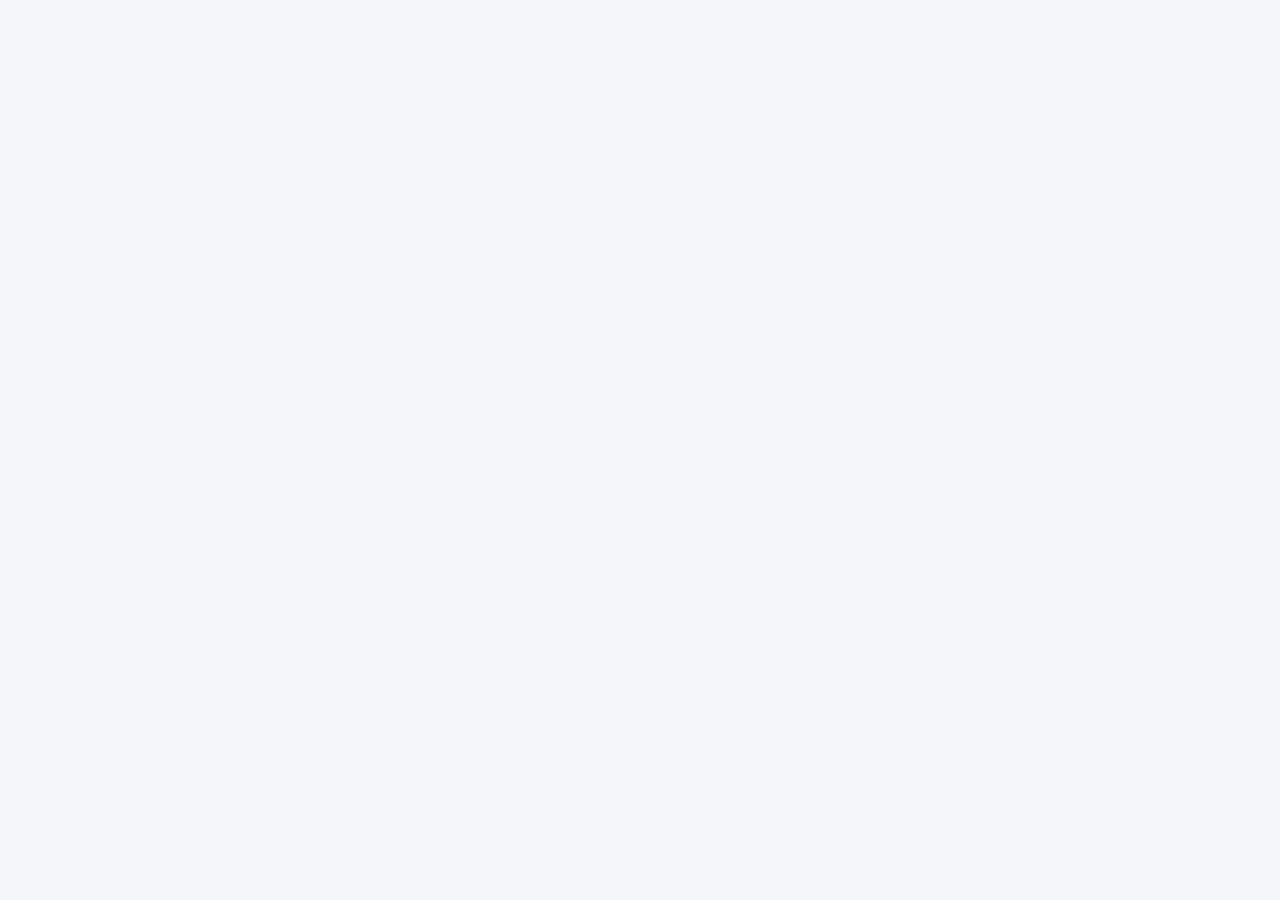
==== View_Admin.html @ 4f8aa6ed "Add files via upload" ====
<!DOCTYPE html>
<html lang="th">
<head>
  <meta charset="UTF-8">
  <meta name="viewport" content="width=device-width, initial-scale=1.0">
  
  <meta http-equiv="Content-Security-Policy" content="default-src 'self'; script-src 'self' 'unsafe-inline' https://cdn.jsdelivr.net https://script.google.com; style-src 'self' 'unsafe-inline' https://fonts.googleapis.com; font-src 'self' https://fonts.gstatic.com; connect-src 'self' https://script.google.com https://script.googleusercontent.com https://api.ipify.org https://cdn.jsdelivr.net; img-src 'self' data: https:;">

  <title>ระบบบริหารงานกองทุนเงินให้กู้ยืมเพื่อการศึกษา มหาวิทยาลัยอุบลราชธานี</title>
  
  <link href="https://fonts.googleapis.com/css2?family=Sarabun:wght@300;400;500;600;700&display=swap" rel="stylesheet">
  <link href="https://fonts.googleapis.com/icon?family=Material+Icons" rel="stylesheet">
  <script src="https://cdn.jsdelivr.net/npm/sweetalert2@11"></script>
  <script src="https://cdn.jsdelivr.net/npm/xlsx@0.18.5/dist/xlsx.full.min.js"></script>
  <script src="https://cdn.jsdelivr.net/npm/chart.js"></script>
  
  
  <link rel="stylesheet" href="style.css">
  <script src="api.js"></script>
  
</head>
<body>

    <div id="customLoader" style="display: none;">
        <div class="loader-box">
            <div id="loaderText" style="font-size: 16px; margin-bottom: 10px; line-height: 1.4;">ระบบกำลังประมวลผล กรุณารอสักครู่</div>
            <div class="loader-track"><div class="loader-bar"></div></div>
        </div>
    </div>

    <div id="appLayout" class="app-wrapper">
        <div id="sidebarOverlay" class="sidebar-overlay"></div>
<aside class="sidebar" id="sidebar">
            <div class="sidebar-header">
                <img src="https://lh3.googleusercontent.com/d/1RZyiY78Czi9T7-gZjUfAJ6yCHCLRI7UK" alt="UBU Logo" class="login-logo" style="width: 40px; height: auto;">
                <span style="font-weight: bold; font-size: 16px;">ระบบเมนูสถานศึกษา</span>
            </div>
            <ul class="sidebar-menu">
                
                <li class="nav-item admin-nav" style="display:block;">
                    <a href="#" id="navDashboard" class="nav-link active">
                        <i class="material-icons">analytics</i><span>หน้าหลักข้อมูลสถานศึกษา</span>
                    </a>
                </li>
                
                <div class="nav-header admin-nav nav-item" style="display:block;">การควบคุมบัญชีผู้ใช้และระบบ</div>
                
                <li class="nav-item admin-nav" style="display:block;">
                    <a href="javascript:void(0)" class="nav-link submenu-toggle" style="justify-content: space-between;">
                        <div style="display: flex; align-items: center;">
                            <i class="material-icons">admin_panel_settings</i>
                            <span>จัดการบัญชีความปลอดภัย</span>
                        </div>
                        <i class="material-icons arrow-icon" style="font-size: 18px; transition: transform 0.3s;">expand_more</i>
                    </a>
                    <ul class="submenu-list" style="display: none; list-style: none; padding: 0; background-color: rgba(0,0,0,0.2);">
                        <li>
                            <a href="#" id="navManageUsers" class="nav-link" style="padding-left: 50px;">
                                <i class="material-icons" style="font-size: 18px;">people</i><span style="font-size: 14px;">จัดการบัญชีผู้ใช้งานระบบ</span>
                            </a>
                        </li>
                        <li>
                            <a href="#" id="navAdminVerify" class="nav-link" style="padding-left: 50px;">
                                <i class="material-icons" style="font-size: 18px;">manage_accounts</i><span style="font-size: 14px;">ยืนยันตัวตนและรีเซ็ตรหัส</span>
                            </a>
                        </li>
                        <li>
                            <a href="#" id="navSuspendSystem" class="nav-link" style="padding-left: 50px;">
                                <i class="material-icons" style="font-size: 18px;">block</i><span style="font-size: 14px;">ตรวจสอบการระงับบัญชี</span>
                            </a>
                        </li>
                        <li>
                         <a href="#" id="navMissingProfile" class="nav-link" style="padding-left: 50px;">
                          <i class="material-icons" style="font-size: 18px;">person_off</i><span style="font-size: 14px;">บัญชีที่ยังไม่ลงประวัติ</span>
                       </a>
                     </li>
                    </ul>
                </li>

                <li class="nav-item admin-nav" style="display:block;">
                    <a href="javascript:void(0)" class="nav-link submenu-toggle" style="justify-content: space-between;">
                        <div style="display: flex; align-items: center;">
                            <i class="material-icons">key</i>
                            <span>บริการจัดการ-สิทธิ์เข้าถึง</span>
                        </div>
                        <i class="material-icons arrow-icon" style="font-size: 18px; transition: transform 0.3s;">expand_more</i>
                    </a>
                    <ul class="submenu-list" style="display: none; list-style: none; padding: 0; background-color: rgba(0,0,0,0.2);">
                        <li>
                            <a href="#" id="navAdminSpecialAccess" class="nav-link" style="padding-left: 50px;">
                                <i class="material-icons" style="font-size: 18px;">how_to_reg</i><span style="font-size: 14px;">ให้สิทธิ์ขอลงประวัติ (พิเศษ)</span>
                            </a>
                        </li>
                        <li>
                            <a href="#" id="navAdminSpecialLoanAccess" class="nav-link" style="padding-left: 50px;">
                                <i class="material-icons" style="font-size: 18px;">vpn_key</i><span style="font-size: 14px;">ให้สิทธิ์ยื่นคำขอกู้ยืม (พิเศษ)</span>
                            </a>
                        </li>
                        <li>
                            <a href="#" id="navAdminSpecialQueueAccess" class="nav-link" style="padding-left: 50px;">
                                <i class="material-icons" style="font-size: 18px;">event_available</i><span style="font-size: 14px;">ให้สิทธิ์ลงทะเบียนจองคิว (พิเศษ)</span>
                            </a>
                        </li>
                    </ul>
                </li>

                <li class="nav-item admin-nav" style="display:block;">
                    <a href="javascript:void(0)" class="nav-link submenu-toggle" style="justify-content: space-between;">
                        <div style="display: flex; align-items: center;">
                            <i class="material-icons">web</i>
                            <span>ตั้งค่าการแสดงผลหน้าเว็บ</span>
                        </div>
                        <i class="material-icons arrow-icon" style="font-size: 18px; transition: transform 0.3s;">expand_more</i>
                    </a>
                    <ul class="submenu-list" style="display: none; list-style: none; padding: 0; background-color: rgba(0,0,0,0.2);">
                        <li>
                            <a href="#" id="navAdminMenuSettings" class="nav-link" style="padding-left: 50px;">
                                <i class="material-icons" style="font-size: 18px;">settings_applications</i><span style="font-size: 14px;">จัดการเปิด-ปิด เมนูระบบ</span>
                            </a>
                        </li>
                        <li>
                            <a href="#" id="navAdminAnnouncement" class="nav-link" style="padding-left: 50px;">
                                <i class="material-icons" style="font-size: 18px;">campaign</i><span style="font-size: 14px;">จัดการประกาศหน้าระบบ</span>
                            </a>
                        </li>
                    </ul>
                </li>

                <div class="nav-header admin-nav nav-item" style="display:block;">การตรวจสอบข้อมูลนักศึกษา</div>

                <li class="nav-item admin-nav" style="display:block;">
                    <a href="javascript:void(0)" class="nav-link submenu-toggle" style="justify-content: space-between;">
                        <div style="display: flex; align-items: center;">
                            <i class="material-icons">find_in_page</i>
                            <span>ตรวจสอบประวัติและคำร้อง</span>
                        </div>
                        <i class="material-icons arrow-icon" style="font-size: 18px; transition: transform 0.3s;">expand_more</i>
                    </a>
                    <ul class="submenu-list" style="display: none; list-style: none; padding: 0; background-color: rgba(0,0,0,0.2);">
                        <li>
                            <a href="#" id="navAdminManagePetition" class="nav-link" style="padding-left: 50px;">
                                <i class="material-icons" style="font-size: 18px;">rate_review</i><span style="font-size: 14px;">ตรวจสอบคำร้องออนไลน์</span>
                            </a>
                        </li>
                        <li>
                            <a href="#" id="navAdminProfiles" class="nav-link" style="padding-left: 50px;">
                                <i class="material-icons" style="font-size: 18px;">folder_shared</i><span style="font-size: 14px;">ตรวจสอบทะเบียนประวัติ</span>
                            </a>
                        </li>
                        <li>
                            <a href="#" id="navAdminImageReport" class="nav-link" style="padding-left: 50px;">
                                <i class="material-icons" style="font-size: 18px;">portrait</i><span style="font-size: 14px;">รายงานรูปภาพนักศึกษา</span>
                            </a>
                        </li>
                    </ul>
                </li>

                <div class="nav-header admin-nav nav-item" style="display:block;">ระบบปฏิบัติงานหลัก</div>

                <li class="nav-item admin-nav" style="display:block;">
                    <a href="javascript:void(0)" class="nav-link submenu-toggle" style="justify-content: space-between;">
                        <div style="display: flex; align-items: center;">
                            <i class="material-icons">volunteer_activism</i>
                            <span>ระบบลงทะเบียนจิตอาสา</span>
                        </div>
                        <i class="material-icons arrow-icon" style="font-size: 18px; transition: transform 0.3s;">expand_more</i>
                    </a>
                    <ul class="submenu-list" style="display: none; list-style: none; padding: 0; background-color: rgba(0,0,0,0.2);">
                        <li>
                            <a href="#" id="navAdminActivity" class="nav-link" style="padding-left: 50px;">
                                <i class="material-icons" style="font-size: 18px;">event_note</i><span style="font-size: 14px;">จัดการตารางกิจกรรม</span>
                            </a>
                        </li>
                        <li>
                            <a href="#" id="navPrintReport" class="nav-link" style="padding-left: 50px;">
                                <i class="material-icons" style="font-size: 18px;">print</i><span style="font-size: 14px;">พิมพ์ใบลงชื่อกิจกรรม</span>
                            </a>
                        </li>
                        <li>
                            <a href="#" id="navExportData" class="nav-link" style="padding-left: 50px;">
                                <i class="material-icons" style="font-size: 18px;">file_download</i><span style="font-size: 14px;">โหลดข้อมูล (Excel)</span>
                            </a>
                        </li>
                    </ul>
                </li>

                <li class="nav-item admin-nav" style="display:block;">
                    <a href="javascript:void(0)" class="nav-link submenu-toggle" style="justify-content: space-between;">
                        <div style="display: flex; align-items: center;">
                            <i class="material-icons">confirmation_number</i>
                            <span>ระบบการจองคิวส่งเอกสาร</span>
                        </div>
                        <i class="material-icons arrow-icon" style="font-size: 18px; transition: transform 0.3s;">expand_more</i>
                    </a>
                    <ul class="submenu-list" style="display: none; list-style: none; padding: 0; background-color: rgba(0,0,0,0.2);">
                        <li>
                            <a href="#" id="navManageQueue" class="nav-link" style="padding-left: 50px;">
                                <i class="material-icons" style="font-size: 18px;">settings_suggest</i><span style="font-size: 14px;">ลงบันทึกจัดการรอบคิว</span>
                            </a>
                        </li>
                        <li>
                            <a href="#" id="navCheckQueueList" class="nav-link" style="padding-left: 50px;">
                                <i class="material-icons" style="font-size: 18px;">fact_check</i><span style="font-size: 14px;">ตรวจสอบรายชื่อผู้จองคิว</span>
                            </a>
                        </li>
                    </ul>
                </li>

                <li class="nav-item admin-nav" style="display:block;">
                    <a href="javascript:void(0)" class="nav-link submenu-toggle" style="justify-content: space-between;">
                        <div style="display: flex; align-items: center;">
                            <i class="material-icons">monetization_on</i>
                            <span>ระบบบริการยื่นคำร้องกู้เงิน</span>
                        </div>
                        <i class="material-icons arrow-icon" style="font-size: 18px; transition: transform 0.3s;">expand_more</i>
                    </a>
                    <ul class="submenu-list" style="display: none; list-style: none; padding: 0; background-color: rgba(0,0,0,0.2);">
                        <li>
                        <a href="#" id="navAdminLoan2569Dashboard" class="nav-link" style="padding-left: 50px;">
                        <i class="material-icons" style="font-size: 18px;">analytics</i><span style="font-size: 14px;">สถิติขอยื่นกู้รายคณะ</span>
                        </a>
                    </li>
                        <li>
                            <a href="#" id="navAdminLoan2569" class="nav-link" style="padding-left: 50px;">
                                <i class="material-icons" style="font-size: 18px;">cloud_upload</i><span style="font-size: 14px;">ระบบผู้กู้รายเก่าชั้นปี</span>
                            </a>
                        </li>
                         <li>
                            <a href="#" id="navAdminOverLoan" class="nav-link" style="padding-left: 50px;">
                                <i class="material-icons" style="font-size: 18px;">assignment_late</i><span style="font-size: 14px;">ระบบผู้กู้เกินหลักสูตร</span>
                            </a>
                        </li>
                        <li>
                            <a href="#" id="navAdminLoanManage" class="nav-link" style="padding-left: 50px;">
                                <i class="material-icons" style="font-size: 18px;">edit_document</i><span style="font-size: 14px;">ตรวจสอบ/บันทึกแทน</span>
                            </a>
                        </li>
                        <li>
                            <a href="#" id="navAdminAddMissingStudent" class="nav-link" style="padding-left: 50px;">
                                <i class="material-icons" style="font-size: 18px;">person_add_alt_1</i><span style="font-size: 14px;">ขอลงทะเบียนเพิ่มชื่อ</span>
                            </a>
                        </li>
                        <li>
                            <a href="#" id="navAdminReports" class="nav-link" style="padding-left: 50px;">
                                <i class="material-icons" style="font-size: 18px;">summarize</i><span style="font-size: 14px;">รายงานและดาวน์โหลด</span>
                            </a>
                        </li>
                        <li>
                         <a href="#" id="navAdminLoanImportDashboard" class="nav-link" style="padding-left: 50px;">
                         <i class="material-icons" style="font-size: 18px;">pie_chart</i><span style="font-size: 14px;">สรุปยอดเงินกู้ยืม (Excel)</span>
                         </a>
                        </li>
                    </ul>
                </li>

                <li class="nav-item admin-nav" style="display:block;">
                    <a href="javascript:void(0)" class="nav-link submenu-toggle" style="justify-content: space-between;">
                        <div style="display: flex; align-items: center;">
                            <i class="material-icons">assignment_return</i>
                            <span>ระบบแจ้งลาออกพ้นสภาพ</span>
                        </div>
                        <i class="material-icons arrow-icon" style="font-size: 18px; transition: transform 0.3s;">expand_more</i>
                    </a>
                    <ul class="submenu-list" style="display: none; list-style: none; padding: 0; background-color: rgba(0,0,0,0.2);">
                        <li>
                            <a href="#" id="navAdminResign" class="nav-link" style="padding-left: 50px;">
                                <i class="material-icons" style="font-size: 18px;">cloud_upload</i><span style="font-size: 14px;">จัดการข้อมูล/นำเข้า</span>
                            </a>
                        </li>
                        <li>
                            <a href="#" id="navAdminResignManage" class="nav-link" style="padding-left: 50px;">
                                <i class="material-icons" style="font-size: 18px;">task</i><span style="font-size: 14px;">ตรวจสอบการลาออก</span>
                            </a>
                        </li>
                    </ul>
                </li>
                <li class="nav-item admin-nav" id="menu_adminTransfer">
            <a href="#" id="navAdminTransfer" class="nav-link">
        <i class="material-icons">transfer_within_a_station</i>
        <span>รับเเจ้งข้อมูลย้ายสถานศึกษา</span>
    </a>
</li>
            </ul>
        </aside>

        <div class="main-content-wrapper" id="mainContent">
            <nav class="topbar">
                <div style="display: flex; align-items: center; flex: 1; overflow: hidden;">
                    <button class="btn" id="sidebarToggle" style="background:none; color:#333; padding:0; flex-shrink: 0;">
                        <i class="material-icons">menu</i>
                    </button>
                    <span class="system-title">ระบบบริหารงาน กยศ. มหาวิทยาลัยอุบลราชธานี</span>   
                </div>
                <div style="display: flex; align-items: center; gap: 10px; flex-shrink: 0;">
                    <div class="user-profile-info">
                        <div id="topbarAdminName" style="font-weight: bold; color: #333;">กำลังโหลด</div>
                        <div id="topbarUserRole" style="font-size: 12px; color: #777;">ผู้ทำรายการระดับสถานศึกษา</div>
                    </div>
                    <button id="navLogout" class="btn btn-danger btn-logout" title="ออกจากระบบ">
                        <i class="material-icons">logout</i> <span class="logout-text">ออกจากระบบ</span>
                    </button>
                </div>
            </nav>

            <div class="content-body">
                
                <div id="adminDashboardSection" class="section active">
                    <div class="card">
                        <h2><i class="material-icons">analytics</i> ภาพรวมระบบสำหรับเจ้าหน้าที่สถานศึกษา (001857 มหาวิทยาลัยอุบลราชธานี)</h2>
                        <div class="admin-stat-grid">
                            <div class="stat-card bg-blue">
                                <i class="material-icons stat-watermark">groups</i>
                                <div class="stat-title">จำนวนนักศึกษาลงทะเบียนใช้งานระบบ</div>
                                <div class="stat-value" id="totalUsersCount">0</div>
                                <div class="stat-unit" style="font-size: 12px; opacity: 0.9; margin-top: 5px;">คน</div>
                            </div>
                            <div class="stat-card bg-green">
                                <i class="material-icons stat-watermark">face</i>
                                <div class="stat-title">นักศึกษาเพศ ชาย</div>
                                <div class="stat-value" id="maleCount">0</div>
                                <div class="stat-unit" style="font-size: 12px; opacity: 0.9; margin-top: 5px;">คน</div>
                            </div>
                            <div class="stat-card bg-orange">
                                <i class="material-icons stat-watermark">face_3</i>
                                <div class="stat-title">นักศึกษาเพศ หญิง</div>
                                <div class="stat-value" id="femaleCount">0</div>
                                <div class="stat-unit" style="font-size: 12px; opacity: 0.9; margin-top: 5px;">คน</div>
                            </div>
                            <div class="stat-card bg-red">
                                <i class="material-icons stat-watermark">verified_user</i>
                                <div class="stat-title">ยืนยันลงทะเบียนกิจกรรมอาสาแล้ว</div>
                                <div class="stat-value" id="confirmedRegistrationsCount">0</div>
                                <div class="stat-unit" style="font-size: 12px; opacity: 0.9; margin-top: 5px;">รายการ</div>
                            </div>
                        </div>

                          <h3 style="margin-top: 30px; color: #dc2626; display: flex; align-items: center; gap: 10px; font-size: 18px;">
                            <i class="material-icons">security</i> การแจ้งเตือนความปลอดภัย
                        </h3>
                        
                        <div class="security-dashboard" style="margin-bottom: 25px;">
                            <div class="security-card" style="border-left: 5px solid #ef4444; background: linear-gradient(to right, #fff5f5, #ffffff);">
                                <div class="security-card-header" style="padding: 15px 25px;">
                                    <div style="display: flex; align-items: center; gap: 15px;">
                                        <div style="background: #fff; padding: 10px; border-radius: 50%; box-shadow: 0 2px 5px rgba(239,68,68,0.15);">
                                            <i class="material-icons" style="color: #ef4444; font-size: 26px;">gpp_bad</i>
                                        </div>
                                        <div>
                                            <h3 style="margin: 0; color: #b91c1c; font-size: 16px; font-weight: bold;">บัญชีที่ถูกระงับการใช้งานชั่วคราว</h3>
                                            <p style="margin: 5px 0 0 0; color: #7f1d1d; font-size: 14px;">ตรวจสอบพบผู้ใช้งานที่ล็อกอินผิดพลาดเกินกำหนด กรุณาตรวจสอบ</p>
                                        </div>
                                    </div>
                                    <button class="btn" onclick="showPage('suspendSystemSection')" style="background: #ef4444; color: white; border-radius: 8px; padding: 10px 20px; font-size: 14px; font-weight: bold; box-shadow: 0 4px 10px rgba(239,68,68,0.25); border: none; display: flex; align-items: center; gap: 5px;">
                                        <i class="material-icons" style="font-size: 18px;">block</i> ไปที่หน้าระงับบัญชี
                                    </button>
                                </div>
                            </div>
                        </div>

                        <h3 style="margin-top: 30px; color: #2d3748; display: flex; align-items: center; gap: 10px; font-size: 18px;">
                            <i class="material-icons" style="color: #3182ce;">bolt</i> เมนูบริการยืนยันตัวตนและรีเซ็ตรหัสผ่าน
                        </h3>
                        
                        <div class="security-dashboard" style="margin-bottom: 30px;">
                            <div class="security-card" style="border-left: 5px solid #3182ce; background: linear-gradient(to right, #ebf8ff, #ffffff);">
                                <div class="security-card-header" style="padding: 15px 25px;">
                                    <div style="display: flex; align-items: center; gap: 15px;">
                                        <div style="background: #fff; padding: 10px; border-radius: 50%; box-shadow: 0 2px 5px rgba(49,130,206,0.15);">
                                            <i class="material-icons" style="color: #3182ce; font-size: 26px;">manage_accounts</i>
                                        </div>
                                        <div>
                                            <h3 style="margin: 0; color: #2b6cb0; font-size: 16px; font-weight: bold;">บริการยืนยันตัวตนและรีเซ็ตรหัสผ่าน</h3>
                                            <p style="margin: 5px 0 0 0; color: #4a5568; font-size: 14px;">สำหรับเจ้าหน้าที่ เพื่อตรวจสอบข้อมูลและรีเซ็ตรหัสผ่านให้นักศึกษา</p>
                                        </div>
                                    </div>
                                    <button class="btn" onclick="showPage('section-admin-verify')" style="background: linear-gradient(135deg, #3182ce 0%, #2b6cb0 100%); color: white; border-radius: 8px; padding: 10px 20px; font-size: 14px; font-weight: bold; box-shadow: 0 4px 10px rgba(49,130,206,0.3); border: none; display: flex; align-items: center; gap: 5px; transition: transform 0.2s;">
                                        <i class="material-icons" style="font-size: 18px;">support_agent</i> ไปที่หน้ายืนยันตัวตน
                                    </button>
                                </div>
                            </div>
                        </div>
                    </div>
                </div>

                <div id="manageUsersSection" class="section">
                    <div class="card">
                        <div style="display: flex; justify-content: space-between; align-items: center; margin-bottom: 20px;">
                            <h2><i class="material-icons">people</i> การจัดการบัญชีผู้ใช้งานระบบ</h2>
                            <button class="btn btn-success" id="addUserBtn"><i class="material-icons">person_add</i> เพิ่มผู้ใช้ใหม่</button>
                        </div>
                        <div style="margin-bottom: 20px; display: flex; gap: 10px;">
                            <input type="text" id="userSearchInput" placeholder="ค้นหาด้วยรหัสนักศึกษา หรือ ชื่อ..." style="padding: 10px; border-radius: 4px; border: 1px solid #ccc; flex: 1;">
                            <button class="btn btn-info" id="btnSearchUsers"><i class="material-icons">search</i> ค้นหา</button>
                        </div>
                        <div class="table-container">
                            <table class="clean-table" id="usersTable">
                                <thead>
                                    <tr>
                                        <th>รหัสนักศึกษา</th>
                                        <th>ชื่อ-สกุล</th>
                                        <th>อีเมล</th>
                                        <th>สิทธิ์</th>
                                        <th>จัดการ</th>
                                    </tr>
                                </thead>
                                <tbody>
                                    <tr><td colspan="5" style="text-align:center; padding: 20px; color:#777;">กรุณาค้นหาเพื่อแสดงข้อมูล</td></tr>
                                </tbody>
                            </table>
                        </div>
                    </div>
                </div>

                <div id="section-admin-verify" class="section">
    <div style="background: linear-gradient(to right, #ffffff, #f8fafc); padding: 20px 25px; border-radius: 16px; box-shadow: 0 2px 10px rgba(0,0,0,0.02); border: 1px solid #e2e8f0; margin-bottom: 25px; display: flex; align-items: center; gap: 15px;">
        <div style="background: #eff6ff; padding: 12px; border-radius: 12px; display: flex; box-shadow: inset 0 2px 4px rgba(255,255,255,0.5);">
            <i class="material-icons" style="color: #3b82f6; font-size: 32px;">manage_accounts</i>
        </div>
        <div>
            <h2 style="margin: 0 0 5px 0; color: #1e293b; font-size: 22px; font-weight: 700; border: none; padding: 0;">บริการยืนยันตัวตนและรีเซ็ตรหัสผ่าน</h2>
            <p style="margin: 0; color: #64748b; font-size: 14px;">ตรวจสอบประวัติ, ยืนยันสิทธิ์ด้วยเลขบัตรประชาชน หรือปลดล็อกบัญชีนักศึกษา</p>
        </div>
    </div>

    <div id="adminVerifyStep1" style="display: block; animation: fadeIn 0.5s;">
        <div style="background: #ffffff; max-width: 600px; margin: 0 auto; padding: 30px; border-radius: 16px; box-shadow: 0 10px 25px -5px rgba(0,0,0,0.05); border: 1px solid #e2e8f0; text-align: center;">
            <div style="display: inline-flex; align-items: center; justify-content: center; width: 60px; height: 60px; background: #f1f5f9; border-radius: 50%; margin-bottom: 20px;">
                <i class="material-icons" style="color: #94a3b8; font-size: 30px;">badge</i>
            </div>
            <h3 style="margin: 0 0 20px 0; color: #334155; font-size: 18px;">ตรวจสอบข้อมูลบัญชีนักศึกษา</h3>
            <div style="display: flex; gap: 10px; align-items: center; justify-content: center; flex-wrap: wrap;">
                <div class="modern-input-group" style="margin: 0; flex: 1; min-width: 250px; text-align: left;">
                    <input type="text" id="adminCheckStudentId" class="modern-input" placeholder=" " style="font-size: 16px; border: 2px solid #cbd5e1; height: 50px; border-radius: 10px; background: #f8fafc;" required>
                    <label for="adminCheckStudentId" class="modern-label" style="background: transparent;">กรอกรหัสนักศึกษา 11 หลัก</label>
                </div>
                <button type="button" id="btnAdminCheckVerify" class="btn-primary" style="height: 50px; padding: 0 30px; font-size: 16px; border-radius: 10px; font-weight: 600; white-space: nowrap; box-shadow: 0 4px 10px rgba(59,130,246,0.3);">
                    <i class="material-icons" style="vertical-align: middle; font-size: 20px; margin-right: 5px;">search</i> ตรวจสอบข้อมูล
                </button>
            </div>
        </div>
    </div>

    <div id="adminVerifyStep2" style="display: none; animation: fadeIn 0.5s;">
        <div style="display: grid; grid-template-columns: repeat(auto-fit, minmax(400px, 1fr)); gap: 24px;">
            
            <div style="background: #ffffff; border-radius: 16px; box-shadow: 0 4px 15px -3px rgba(0,0,0,0.05); border: 1px solid #e2e8f0; overflow: hidden; display: flex; flex-direction: column;">
                <div style="background: #f8fafc; padding: 15px 24px; border-bottom: 1px solid #e2e8f0; display: flex; justify-content: space-between; align-items: center;">
                    <h3 style="margin: 0; font-size: 16px; color: #334155; font-weight: 700; display: flex; align-items: center; gap: 8px;">
                        <i class="material-icons" style="color: #64748b; font-size: 20px;">account_circle</i> ข้อมูลนักศึกษา
                    </h3>
                </div>
                <div style="padding: 24px; flex: 1; display: flex; flex-direction: column; gap: 20px;">
                    <div style="display: flex; gap: 20px; align-items: flex-start; margin-bottom: 20px; flex-wrap: wrap;">
                        
                        <div style="position: relative; display: flex; flex-direction: column; align-items: center; gap: 10px; width: 140px; flex-shrink: 0;">
                            <img id="adm_ver_profileImg" src="https://placehold.co/300x400?text=NO+IMAGE" style="width: 140px; height: 175px; object-fit: cover; border-radius: 12px; border: 4px solid #f1f5f9; box-shadow: 0 4px 12px rgba(0,0,0,0.1);">
                            <button type="button" id="btnAdminVerImageHistory" class="btn btn-info btn-sm" style="width: 100%; border-radius: 8px; display: flex; align-items: center; justify-content: center; gap: 5px; background: #e0f2fe; color: #0284c7; border: 1px solid #bae6fd; font-weight: 600;">
                                <i class="material-icons" style="font-size: 16px;">history</i> ดูประวัติภาพถ่ายใบหน้าจากฐานข้อมูล
                            </button>
                        </div>

                        <div style="background: #f8fafc; border-radius: 8px; padding: 15px; display: flex; flex-direction: column; gap: 12px; border: 1px dashed #cbd5e1; flex-grow: 1; min-width: 250px;">
                            <div style="display: flex; justify-content: space-between; align-items: center; border-bottom: 1px solid #e2e8f0; padding-bottom: 8px;">
                                <span style="font-size: 13px; color: #64748b; font-weight: 600;">รหัสนักศึกษา</span>
                                <span id="adm_ver_studentId" style="color: #3b82f6; font-weight: 700; font-size: 15px;">-</span>
                            </div>
                            <div style="display: flex; justify-content: space-between; align-items: center; border-bottom: 1px solid #e2e8f0; padding-bottom: 8px;">
                                <span style="font-size: 13px; color: #64748b; font-weight: 600;">ชื่อ - นามสกุล</span>
                                <span id="adm_ver_name" style="font-size: 14px; font-weight: 500; color: #0f172a;">-</span>
                            </div>
                            <div style="display: flex; justify-content: space-between; align-items: center; border-bottom: 1px solid #e2e8f0; padding-bottom: 8px;">
                                <span style="font-size: 13px; color: #64748b; font-weight: 600;">เลขบัตรประจำตัวประชาชน</span>
                                <span id="adm_ver_idCard" style="font-size: 15px; font-weight: 500; letter-spacing: 0.5px;">-</span>
                            </div>
                            <div style="display: flex; justify-content: space-between; align-items: center; border-bottom: 1px solid #e2e8f0; padding-bottom: 8px;">
                                <span style="font-size: 13px; color: #64748b; font-weight: 600;">คณะ / สังกัด</span>
                                <span id="adm_ver_faculty" style="font-size: 14px; font-weight: 500; color: #475569;">-</span>
                            </div>
                            <div style="display: flex; justify-content: space-between; align-items: center; border-bottom: 1px solid #e2e8f0; padding-bottom: 8px;">
                                <span style="font-size: 13px; color: #64748b; font-weight: 600;">เบอร์โทรศัพท์</span>
                                <span id="adm_ver_phone" style="font-size: 14px; font-weight: 500; color: #475569;">-</span>
                            </div>
                            <div style="display: flex; justify-content: space-between; align-items: center;">
                                <span style="font-size: 13px; color: #64748b; font-weight: 600;">อีเมลในระบบ</span>
                                <span id="adm_ver_email" style="font-size: 14px; font-weight: 500; color: #475569;">-</span>
                            </div>
                        </div>
                    </div>
                    
                    <div style="margin-top: auto; padding-top: 15px; border-top: 1px solid #f1f5f9;">
                        <button type="button" id="btnGoToManageUser" class="btn btn-warning" style="width: 100%; padding: 12px; border-radius: 10px; font-weight: 600; display: flex; align-items: center; justify-content: center; gap: 8px; box-shadow: 0 4px 10px rgba(245, 158, 11, 0.2); border: none; color: #fff; background: linear-gradient(135deg, #f59e0b 0%, #d97706 100%);">
                            <i class="material-icons" style="font-size: 20px;">manage_accounts</i> ไปหน้าจัดการบัญชีเพื่อแก้ไขข้อมูล
                        </button>
                    </div>
                </div>
            </div>

            <div style="background: #ffffff; border-radius: 16px; box-shadow: 0 4px 15px -3px rgba(0,0,0,0.05); border: 1px solid #e2e8f0; overflow: hidden; display: flex; flex-direction: column;">
                <div style="background: #f8fafc; padding: 15px 24px; border-bottom: 1px solid #e2e8f0; display: flex; justify-content: space-between; align-items: center;">
                    <h3 style="margin: 0; font-size: 16px; color: #334155; font-weight: 700; display: flex; align-items: center; gap: 8px;">
                        <i class="material-icons" style="color: #64748b; font-size: 20px;">admin_panel_settings</i> สถานะบัญชีและการดำเนินการ
                    </h3>
                    <div style="font-size: 13px; color: #475569; background: #e2e8f0; padding: 4px 12px; border-radius: 20px; display: flex; align-items: center; gap: 5px;">
                        <i class="material-icons" style="font-size: 14px; color: #0ea5e9;">support_agent</i>
                        ผู้ทำรายการ: <span id="verifyPageAdminName" style="font-weight: 700; color: #0f172a;">-</span>
                    </div>
                </div>
                
                <div style="padding: 24px; display: flex; flex-direction: column; gap: 20px;">
                    
                    <div style="display: grid; grid-template-columns: repeat(auto-fit, minmax(140px, 1fr)); gap: 12px;">
                        <div style="background: #ffffff; padding: 15px; border-radius: 12px; border: 1px solid #e2e8f0; box-shadow: 0 2px 4px rgba(0,0,0,0.02); position: relative;">
                            <div style="font-size: 12px; color: #64748b; font-weight: 700; margin-bottom: 8px; text-transform: uppercase;">สถานะการเข้าใช้งาน</div>
                            <span id="adm_ver_accountStatus" style="font-size: 15px; font-weight: 700; display: block;">-</span>
                            
                            <div id="adm_ver_suspendReasonContainer" style="display: none; font-size: 12px; color: #ef4444; background: #fef2f2; border: 1px solid #fee2e2; padding: 6px 10px; border-radius: 6px; margin-top: 8px; line-height: 1.4;">
                                <strong>สาเหตุ:</strong> <span id="adm_ver_suspendReason">-</span>
                            </div>
                            
                            <button type="button" id="btnAdminUnlockAccount" style="display: none; width: 100%; margin-top: 10px; padding: 6px 12px; background: #10b981; color: white; border: none; border-radius: 6px; font-size: 13px; font-weight: 700; cursor: pointer; box-shadow: 0 2px 5px rgba(16,185,129,0.2);">
                                <i class="material-icons" style="font-size: 14px; vertical-align: middle;">lock_open</i> ปลดล็อกบัญชี
                            </button>
                            
                            <button type="button" id="btnAdminSuspendAccount" style="display: none; width: 100%; margin-top: 10px; padding: 6px 12px; background: #ef4444; color: white; border: none; border-radius: 6px; font-size: 13px; font-weight: 700; cursor: pointer; box-shadow: 0 2px 5px rgba(239,68,68,0.2);">
                                <i class="material-icons" style="font-size: 14px; vertical-align: middle;">block</i> ระงับบัญชีนี้
                            </button>
                        </div>
                        
                        <div style="background: #ffffff; padding: 15px; border-radius: 12px; border: 1px solid #e2e8f0; box-shadow: 0 2px 4px rgba(0,0,0,0.02);">
                            <div style="font-size: 12px; color: #64748b; font-weight: 700; margin-bottom: 8px; text-transform: uppercase;">ความปลอดภัยบัญชี</div>
                            <div style="font-size: 13px; color: #475569; margin-bottom: 8px; display: flex; justify-content: space-between;">
                                <span>กรอกรหัสผิด:</span> 
                                <span id="adm_ver_failedAttempts" style="font-weight: bold; color: #d32f2f;">0 ครั้ง</span>
                            </div>
                            <div style="font-size: 13px; color: #475569; display: flex; justify-content: space-between;">
                                <span>ใช้งานล่าสุด:</span> 
                                <span id="adm_ver_lastLogin" style="font-weight: 500; font-size: 12px;">-</span>
                            </div>
                        </div>

                        <div style="background: #ffffff; padding: 15px; border-radius: 12px; border: 1px solid #e2e8f0; box-shadow: 0 2px 4px rgba(0,0,0,0.02);">
                            <div style="font-size: 12px; color: #64748b; font-weight: 700; margin-bottom: 8px; text-transform: uppercase;">สถานะประวัติ กยศ.</div>
                            <div id="adm_ver_profileStatus" style="font-size: 15px; font-weight: 700; color: #1e293b; margin-bottom: 5px;">-</div>
                            <div style="font-size: 11px; color: #94a3b8; display: flex; align-items: center; gap: 4px;">
                                <i class="material-icons" style="font-size: 12px;">update</i> อัปเดต: <span id="adm_ver_updatedAt">-</span>
                            </div>
                        </div>
                    </div>

                    <hr style="border: 0; border-top: 1px dashed #cbd5e1; margin: 5px 0;">

                    <div style="flex: 1;">
                        <div id="admAlreadyVerifiedMessage" style="display: none; background: #f0fdf4; padding: 20px; border-radius: 12px; text-align: center; border: 1px solid #bbf7d0; height: 100%;">
                            <i class="material-icons" style="color: #22c55e; font-size: 36px; margin-bottom: 8px;">verified</i> 
                            <div style="font-weight: 700; color: #166534; font-size: 16px;">ยืนยันตัวตนในระบบเรียบร้อยแล้ว</div>
                            <p style="font-size: 13px; color: #15803d; margin: 8px 0 20px 0; line-height: 1.5;">บัญชีนี้ได้รับการยืนยันแล้ว หากนักศึกษาลืมรหัสผ่าน คุณสามารถบังคับรีเซ็ตให้กลับไปเป็นเลขบัตร ปชช. ได้</p>
                            <button type="button" id="btnAdminForceReset" class="btn btn-warning" style="width: 100%; padding: 12px; font-size: 15px; font-weight: 700; border-radius: 10px; color: white; background: linear-gradient(135deg, #ef4444 0%, #dc2626 100%); border: none; box-shadow: 0 4px 10px rgba(220,38,38,0.2);">
                                <i class="material-icons" style="vertical-align: middle; font-size: 20px; margin-right: 5px;">lock_reset</i> บังคับรีเซ็ตรหัสผ่าน
                            </button>
                        </div>

                        <form id="adminVerifyIdentityForm" style="display: none; background: #f8fafc; padding: 20px; border-radius: 12px; border: 1px solid #e2e8f0; height: 100%;">
                            <div style="text-align: center; margin-bottom: 15px;">
                                <i class="material-icons" style="color: #3b82f6; font-size: 32px;">fingerprint</i>
                                <div style="font-weight: 700; color: #1e293b; font-size: 15px; margin-top: 5px;">ยืนยันตัวตนบัญชีใหม่</div>
                            </div>
                            <div class="modern-input-group" style="margin-bottom: 20px;">
                                <input type="text" id="adminVerifyIdCardInput" class="modern-input" maxlength="13" placeholder=" " style="background: white; border-radius: 8px; border: 2px solid #cbd5e1; height: 45px; text-align: center; font-size: 16px; letter-spacing: 1px;" required>
                                <label for="adminVerifyIdCardInput" class="modern-label" style="background: transparent;">ระบุเลขบัตร ปชช. 13 หลัก</label>
                            </div>
                            <button type="submit" id="btnAdminSubmitVerify" class="btn-success" style="width: 100%; padding: 12px; font-size: 15px; font-weight: 700; border-radius: 10px; box-shadow: 0 4px 10px rgba(16,185,129,0.25); border: none; background: linear-gradient(135deg, #10b981 0%, #059669 100%);">
                                <i class="material-icons" style="vertical-align: middle; font-size: 20px; margin-right: 5px;">how_to_reg</i> บันทึกยืนยันและตั้งรหัสผ่าน
                            </button>
                        </form>
                    </div>
                </div>
            </div>
        </div>
    </div>

        <div style="text-align: center; margin-top: 30px; padding-top: 20px; border-top: 1px solid #e2e8f0;">
            <button type="button" onclick="resetAdminVerifyForm()" style="padding: 12px 30px; font-size: 15px; border-radius: 30px; font-weight: 600; background: #ffffff; color: #64748b; border: 1px solid #cbd5e1; transition: all 0.2s; box-shadow: 0 2px 4px rgba(0,0,0,0.02); cursor: pointer; display: inline-flex; align-items: center; gap: 8px;" onmouseover="this.style.background='#f8fafc'; this.style.color='#334155';" onmouseout="this.style.background='#ffffff'; this.style.color='#64748b';">
                <i class="material-icons" style="font-size: 18px;">arrow_back</i> ย้อนกลับหน้าค้นหารายการ
            </button>
        </div>
    </div>

                <div id="adminManageProfilesSection" class="section">
                    <div class="card">
                        <h2><i class="material-icons">folder_shared</i> ตรวจสอบข้อมูลทะเบียนและแก้ไขประวัตินักศึกษากู้ยืม</h2>
                        <div class="admin-stat-grid" id="profileStatsGrid" style="display: none; margin-top: 20px; margin-bottom: 25px;">
                            <div class="stat-card bg-blue">
                                <i class="material-icons stat-watermark">groups</i>
                                <div class="stat-title">นักศึกษาในระบบทั้งหมด</div>
                                <div class="stat-value" id="profStatTotal">0</div>
                                <div class="stat-unit">คน</div>
                            </div>
                            <div class="stat-card bg-green">
                                <i class="material-icons stat-watermark">assignment_turned_in</i>
                                <div class="stat-title">กรอกประวัติเรียบร้อยแล้ว</div>
                                <div class="stat-value" id="profStatDone">0</div>
                                <div class="stat-unit">คน</div>
                            </div>
                            <div class="stat-card bg-orange">
                                <i class="material-icons stat-watermark">pending_actions</i>
                                <div class="stat-title">ยังไม่กรอกประวัติ</div>
                                <div class="stat-value" id="profStatPending">0</div>
                                <div class="stat-unit">คน</div>
                            </div>
                        </div>
                        <div style="margin-bottom: 20px; display: flex; gap: 10px;">
                            <input type="text" id="adminProfileSearchInput" placeholder="ค้นหา รหัสนักศึกษา หรือ ชื่อ..." style="padding: 10px; border-radius: 4px; border: 1px solid #ccc; flex: 1;">
                            <button class="btn btn-info" id="btnAdminSearchProfiles"><i class="material-icons">search</i> ค้นหา</button>
                        </div>
                        <div style="display: flex; justify-content: space-between; align-items: center; margin-bottom: 15px; background: #f8f9fa; padding: 10px; border-radius: 6px;">
                            <div style="display: flex; align-items: center; gap: 10px;">
                                <span>แสดง</span>
                                <select id="rowsPerPageSelect" style="padding: 5px; border-radius: 4px; border: 1px solid #ccc;">
                                    <option value="10">10</option>
                                    <option value="20">20</option>
                                    <option value="50">50</option>
                                    <option value="10000">ทั้งหมด</option>
                                </select>
                                <span>แถว</span>
                            </div>
                            <div style="display: flex; align-items: center; gap: 5px;">
                                <button id="btnPrevPage" class="btn btn-secondary" style="padding: 5px 10px; font-size: 12px;" disabled>ก่อนหน้า</button>
                                <span id="pageInfoText" style="font-size: 14px; font-weight: bold; margin: 0 10px;">หน้า 1 / 1</span>
                                <button id="btnNextPage" class="btn btn-secondary" style="padding: 5px 10px; font-size: 12px;" disabled>ถัดไป</button>
                            </div>
                        </div>
                        <div class="table-container">
                            <table class="clean-table" id="adminProfilesTable">
                                <thead>
                                    <tr>
                                        <th>รหัสนักศึกษา</th>
                                        <th>ชื่อ-สกุล</th>
                                        <th>คณะ</th>
                                        <th>สถานะข้อมูล</th>
                                        <th>อัปเดตล่าสุด</th>
                                        <th>จัดการ</th>
                                    </tr>
                                </thead>
                                <tbody>
                                    <tr><td colspan="6" style="text-align:center; padding: 20px;">กำลังโหลดข้อมูล</td></tr>
                                </tbody>
                            </table>
                        </div>
                    </div>
                </div>

                <div id="adminImageReportSection" class="section">
                    <div class="card">
                        <div style="display:flex; justify-content:space-between; align-items:center; gap:12px; margin-bottom:10px;">
                        <h2 style="margin:0;"><i class="material-icons" style="color: var(--secondary-color);">portrait</i> รายงานตรวจสอบรูปภาพนักศึกษา</h2>
                        <button class="btn btn-secondary" type="button" onclick="loadAdminImageReport(true)" title="ดึงข้อมูลล่าสุดจากระบบ">
                            <i class="material-icons" style="font-size:18px;">refresh</i> โหลดข้อมูลล่าสุด
                        </button>
                    </div>
                        <div class="admin-search-box" style="margin-bottom: 20px;">
                            <div class="search-wrapper">
                                <div class="modern-input-group" style="margin-bottom: 0; flex: 1;">
                                    <input type="text" id="imageReportSearchInput" class="modern-input" placeholder=" ">
                                    <label class="modern-label">ค้นหารหัสนักศึกษา, ชื่อ-สกุล หรือเลขบัตร ปชช.</label>
                                </div>
                                <button class="btn btn-primary" onclick="searchImageReport()" style="height: 50px; padding: 0 30px; border-radius: 8px;">
                                    <i class="material-icons">search</i> ค้นหา
                                </button>
                            </div>
                        </div>
                        <div style="display: flex; justify-content: space-between; align-items: center; margin-bottom: 15px;">
                            <div style="display: flex; align-items: center; gap: 10px; font-size: 14px;">
                                <span>ตัวกรอง:</span>
                                <select id="imageStatusFilter" class="modern-input" style="padding: 5px; width: auto;" onchange="filterImageReport()">
                                    <option value="all">แสดงทั้งหมด</option>
                                    <option value="has_image">เฉพาะคนที่มีรูปภาพ</option>
                                    <option value="no_image">คนที่ยังไม่มีรูปภาพ</option>
                                </select>
                            </div>
                            <span id="imageReportCount" style="font-weight: bold; color: var(--secondary-color);">พบข้อมูล 0 รายการ</span>
                        </div>
                        <div style="display: flex; justify-content: space-between; align-items: center; margin-bottom: 15px; background: #f8f9fa; padding: 10px; border-radius: 6px; border: 1px solid #eee;">
                            <div style="display: flex; align-items: center; gap: 10px; font-size: 14px;">
                                <span>แสดง</span>
                                <select id="imgRowsPerPage" class="modern-input" style="padding: 5px; width: auto;" onchange="changeImageReportRowsPerPage()">
                                    <option value="20" selected>20</option>
                                    <option value="50">50</option>
                                    <option value="100">100</option>
                                    <option value="all">ทั้งหมด</option>
                                </select>
                                <span>รายการ/หน้า</span>
                            </div>
                            <div style="display: flex; align-items: center; gap: 5px;">
                                <button id="imgBtnPrev" class="btn btn-secondary" style="padding: 5px 10px; font-size: 12px;" onclick="prevImagePage()" disabled>ก่อนหน้า</button>
                                <span id="imgPageInfo" style="font-size: 14px; font-weight: bold; margin: 0 10px; color: var(--secondary-color);">หน้า 1 / 1</span>
                                <button id="imgBtnNext" class="btn btn-secondary" style="padding: 5px 10px; font-size: 12px;" onclick="nextImagePage()" disabled>ถัดไป</button>
                            </div>
                        </div>
                        <div class="table-container">
                            <table class="clean-table" id="imageReportTable">
                                <thead>
                                    <tr>
                                        <th style="width: 5%; text-align: center;">ลำดับ</th>
                                        <th style="width: 10%; text-align: center;">รูปโปรไฟล์</th>
                                        <th style="width: 15%;">รหัสนักศึกษา</th>
                                        <th style="width: 20%;">ชื่อ-สกุล</th>
                                        <th style="width: 15%;">เลขบัตร ปชช.</th>
                                        <th style="width: 20%;">คณะ</th>
                                        <th style="width: 15%; text-align: center;">ประวัติรูปภาพ</th>
                                    </tr>
                                </thead>
                                <tbody>
                                    <tr><td colspan="7" style="text-align:center; padding: 30px; color: #999;">กำลังโหลดข้อมูล</td></tr>
                                </tbody>
                            </table>
                        </div>
                    </div>
                </div>

                <div id="adminActivitySection" class="section">
                    <div class="card">
                        <div style="display: flex; justify-content: space-between; align-items: center; margin-bottom: 20px;">
                            <h2 style="margin: 0; border: none; padding: 0;">
                                <i class="material-icons">event_note</i> จัดการตารางกิจกรรมจิตอาสา
                            </h2>
                            <button class="btn btn-warning" onclick="openWalkInModal()">
                              <i class="material-icons">person_add</i> เพิ่มนักศึกษากรณีลงเพิ่ม
                            </button>
                            <button class="btn btn-success" onclick="openAddActivityModal()">
                                <i class="material-icons">add_circle</i> เพิ่มตารางกิจกรรม
                            </button>
                        </div>
                        <div style="display: flex; gap: 10px; margin-bottom: 20px; border-bottom: 1px solid #ddd; padding-bottom: 10px;">
                            <button class="btn" id="btnTabCurrent" onclick="switchAdminTab('current')" style="background-color: var(--secondary-color); color: white; padding: 8px 20px; border-radius: 20px;">
                                กิจกรรมปัจจุบัน
                            </button>
                            <button class="btn" id="btnTabHistory" onclick="switchAdminTab('history')" style="background-color: #f1f3f5; color: #666; padding: 8px 20px; border-radius: 20px;">
                                ประวัติกิจกรรมย้อนหลัง
                            </button>
                        </div>
                        <div class="table-container">
                            <table class="clean-table" id="adminActivityTable">
                                <thead>
                                    <tr>
                                        <th>วันที่</th>
                                        <th>ช่วงเวลา</th>
                                        <th>ชื่อกิจกรรม</th>
                                        <th>สถานที่</th>
                                        <th>โควตา (ลง/รับ)</th>
                                        <th>จัดการ</th>
                                    </tr>
                                </thead>
                                <tbody>
                                    <tr><td colspan="6" class="text-center">กำลังโหลดข้อมูล</td></tr>
                                </tbody>
                            </table>
                        </div>
                    </div>
                </div>

                <div id="printReportSection" class="section">
                    <div class="card">
                        <h2><i class="material-icons">print</i> พิมพ์ใบลงทะเบียน/เซ็นชื่อ เข้าร่วมกิจกรรมจิตอาสา</h2>
                        <div style="background-color: #f8f9fa; padding: 20px; border-radius: 8px; margin-bottom: 20px; border: 1px solid #eee;">
                            <form id="searchPrintForm" style="display: flex; gap: 15px; align-items: flex-end; flex-wrap: wrap;">
                                <div class="form-group" style="margin-bottom: 0; flex: 1; min-width: 200px;">
                                    <label style="font-weight: bold;">เลือกวันที่กิจกรรม</label>
                                    <input type="date" id="printSearchDate" class="modern-input" required>
                                </div>
                                <div class="form-group" style="margin-bottom: 0; flex: 1; min-width: 200px;">
                                    <label style="font-weight: bold;">เลือกช่วงเวลา</label>
                                    <select id="printSearchPeriod" class="modern-input">
                                        <option value="all">ทั้งหมด</option>
                                        <option value="08.30-12.00">ภาคเช้า (08.30-12.00)</option>
                                        <option value="13.00-16.00">ภาคบ่าย (13.00-16.00)</option>
                                        <option value="16.00-19.00">ภาคเย็น (16.00-19.00)</option>
                                    </select>
                                </div>
                                <button type="submit" class="btn btn-primary" style="height: 48px; padding: 0 25px;">
                                    <i class="material-icons">search</i> ค้นหา
                                </button>
                            </form>
                        </div>
                        <div class="table-container">
                            <h4 style="margin-bottom: 10px; color: #555;">ผลการค้นหา</h4>
                            <table class="clean-table" id="printResultTable">
                                <thead>
                                    <tr>
                                        <th>วันที่</th>
                                        <th>ช่วงเวลา</th>
                                        <th>ชื่อกิจกรรม</th>
                                        <th>สถานที่</th>
                                        <th>ผู้ลงทะเบียน</th>
                                        <th>คำสั่ง</th>
                                    </tr>
                                </thead>
                                <tbody>
                                    <tr><td colspan="6" style="text-align:center; padding: 20px; color:#999;">กรุณาเลือกวันที่และกดค้นหา</td></tr>
                                </tbody>
                            </table>
                        </div>
                    </div>
                </div>

                <div id="exportDataSection" class="section">
                    <div class="card">
                        <h2><i class="material-icons">file_download</i> ดาวน์โหลดรายงานกิจกรรม (Excel/CSV)</h2>
                        <div style="background-color: #e8f5e9; padding: 30px; border-radius: 8px; border: 1px solid #c8e6c9; max-width: 600px; margin: 0 auto;">
                            <form id="exportForm">
                                <div class="form-row">
                                    <div class="form-col">
                                        <div class="form-group">
                                            <label style="font-weight: bold;">ตั้งแต่วันที่</label>
                                            <input type="date" id="exportStartDate" class="modern-input" required>
                                        </div>
                                    </div>
                                    <div class="form-col">
                                        <div class="form-group">
                                            <label style="font-weight: bold;">ถึงวันที่</label>
                                            <input type="date" id="exportEndDate" class="modern-input" required>
                                        </div>
                                    </div>
                                </div>
                                <small style="color: #888; display: block; margin-top: -10px; margin-bottom: 15px;">*หากต้องการวันเดียว ให้เลือกวันที่เริ่มต้นและสิ้นสุดเป็นวันเดียวกัน</small>
                                
                                <div class="form-row">
                                    <div class="form-col">
                                        <div class="form-group">
                                            <label style="font-weight: bold;">เลือกช่วงเวลา</label>
                                            <select id="exportTimePeriod" class="modern-input" style="font-weight:bold;">
                                                <option value="all">ทั้งหมด</option>
                                                <option value="08.30-12.00">ภาคเช้า (08.30-12.00 น.)</option>
                                                <option value="13.00-16.30">ภาคบ่าย (13.00-16.30 น.)</option>
                                                <option value="16.30-19.00">ภาคเย็น (16.30-19.00 น.)</option>
                                            </select>
                                        </div>
                                    </div>
                                    <div class="form-col">
                                        <div class="form-group">
                                            <label style="font-weight: bold;">สถานะการเข้าร่วมกิจกรรม</label>
                                            <select id="exportAttendanceStatus" class="modern-input" style="font-weight:bold;">
                                                <option value="all">ทั้งหมด (มาปกติ และ ขาดกิจกรรม)</option>
                                                <option value="มาปกติ">เฉพาะ "มาปกติ"</option>
                                                <option value="ขาดกิจกรรม">เฉพาะ "ขาดกิจกรรม"</option>
                                            </select>
                                        </div>
                                    </div>
                                </div>
                                
                                <div style="margin-top: 15px;">
                                    <button type="submit" class="btn btn-success" style="width: 100%; height: 50px; font-size: 16px;">
                                        <i class="material-icons">download</i> ดาวน์โหลดไฟล์ Excel (.csv)
                                    </button>
                                </div>
                            </form>
                        </div>
                    </div>
                </div>
                <!-- หน้าจัดการสิทธิ์ยื่นกู้นอกรอบ -->
                <div id="adminSpecialLoanAccessSection" class="section">
    <div class="card">
        <h2><i class="material-icons" style="color: #f57c00;">vpn_key</i> อนุญาตให้สิทธิ์ยื่นคำร้องขอกู้ยืมกรณีไม่อยู่ในช่วงระยะเวลาที่สถานศึกษากำหนด</h2>
        
        <div class="admin-search-box" style="margin-bottom: 20px;">
            <div class="search-wrapper">
                <div class="modern-input-group" style="margin-bottom: 0; flex: 1;">
                    <input type="text" id="specialLoanSearchInput" class="modern-input" placeholder=" ">
                    <label class="modern-label">ระบุรหัสนักศึกษา 11 หลัก</label>
                </div>
                <button class="btn btn-primary" onclick="searchForSpecialLoan()" style="height: 50px; padding: 0 30px; border-radius: 8px;">
                    <i class="material-icons" style="margin-right: 5px;">search</i> ค้นหา
                </button>
            </div>
        </div>

        <div id="specialLoanResultArea" style="display: none; background: #fff3e0; padding: 20px; border-radius: 8px; border: 1px solid #ffe0b2; margin-bottom: 30px; justify-content: space-between; align-items: center; flex-wrap: wrap; gap: 15px;">
            <div>
                <div style="font-weight: bold; font-size: 18px; color: #e65100;" id="slo_name">-</div>
                <div style="color: #555; margin-top: 5px;">
                    รหัสนักศึกษา: <span id="slo_id" style="font-weight:bold;">-</span> | คณะ: <span id="slo_faculty">-</span>
                </div>
            </div>
            <div style="display: flex; gap: 10px; align-items: center;">
                <select id="slo_loanType" class="modern-input" style="background: white; min-width: 200px; margin-bottom: 0; height: 40px; padding: 0 10px; border-radius: 6px;">
                    <option value="normal">เปิดให้กู้ปกติ (ปี 2569)</option>
                    <option value="over">เปิดให้กู้เกินหลักสูตร</option>
                </select>
                <button class="btn btn-success" onclick="grantSpecialLoanAccess()" style="height: 40px; border-radius: 20px; background: #f57c00; border: none; white-space: nowrap;">
                    <i class="material-icons" style="margin-right: 5px;">verified</i> ให้สิทธิ์ยื่นกู้
                </button>
            </div>
        </div>

        <hr style="border: 0; border-top: 1px dashed #ddd; margin: 30px 0;">

        <div style="background: #fff3e0; padding: 20px; border-radius: 12px; margin-bottom: 20px; border: 1px solid #ffe0b2;">
            <label style="font-weight:bold; font-size:16px; color:#e65100; display: flex; align-items: center; gap: 5px;">
                <i class="material-icons">upload_file</i> 
                นำเข้าไฟล์รายชื่อผู้ได้รับสิทธิ์ยื่นกู้นอกรอบแบบกลุ่ม (.csv หรือ .xlsx)
            </label>
            <div style="display:flex; gap:10px; align-items:center; margin-top:15px; flex-wrap: wrap;">
                <input type="file" id="specialLoanExcelInput" accept=".xlsx, .csv" class="modern-input" style="background:white; padding:10px; flex: 1; min-width: 250px; margin-bottom: 0;">
                <select id="bulkLoanType" class="modern-input" style="background: white; min-width: 200px; margin-bottom: 0; height: 45px; padding: 0 10px; border-radius: 6px;">
                    <option value="normal">เปิดให้กู้ปกติ (ปี 2569)</option>
                    <option value="over">เปิดให้กู้เกินหลักสูตร</option>
                </select>
                <button class="btn btn-success" onclick="uploadSpecialLoanFile()" style="height: 45px; white-space: nowrap; background-color: #e65100; border: none;">
                    <i class="material-icons">cloud_upload</i> อัปโหลดรายชื่อทั้งหมด
                </button>
            </div>
            <small style="color: #666; display: block; margin-top: 5px;">* รองรับไฟล์ Excel หรือ CSV ที่ดาวน์โหลดจากหน้าระบบคำร้องออนไลน์ (ต้องมีคอลัมน์ "รหัสนักศึกษา" และ "ชื่อ-สกุล")</small>
        </div>

        <hr style="border: 0; border-top: 1px dashed #ddd; margin: 30px 0;">

        <h3 style="color: #333; margin-bottom: 15px; font-size: 18px;">
            <i class="material-icons" style="vertical-align: text-bottom; font-size: 20px;">format_list_bulleted</i> รายชื่อนักศึกษาที่ได้รับสิทธิ์ยื่นกู้นอกรอบ
        </h3>
        <div class="table-container">
            <table class="clean-table" id="specialLoanTable">
                <thead>
                    <tr>
                        <th style="width: 10%; text-align: center;">ลำดับ</th>
                        <th style="width: 15%;">รหัสนักศึกษา</th>
                        <th style="width: 25%;">ชื่อ-สกุล</th>
                        <th style="width: 20%; text-align: center;">ระบบที่ให้สิทธิ์</th>
                        <th style="width: 15%;">วันที่ให้สิทธิ์</th>
                        <th style="width: 15%; text-align: center;">จัดการ</th>
                    </tr>
                </thead>
                <tbody>
                    <tr><td colspan="6" style="text-align:center; padding: 20px; color: #999;">กำลังโหลด</td></tr>
                </tbody>
            </table>
        </div>
    </div>
</div>

<!-- Modal: เช็คชื่อกิจกรรม -->
    <div id="attendanceModal" class="modal">
        <div class="modal-content modern-admin-modal" style="max-width: 600px; width: 95%;">
            <div class="admin-modal-header" style="background: linear-gradient(135deg, #f57c00 0%, #e65100 100%); padding: 15px 20px;">
                <h3 style="margin: 0; display: flex; align-items: center; gap: 10px; font-size: 20px; font-weight: 600; color: white;">
                    <i class="material-icons" style="font-size: 24px;">fact_check</i> บันทึกการเข้าร่วมกิจกรรม
                </h3>
                <span class="close-button" onclick="document.getElementById('attendanceModal').style.display='none'" style="position: relative; top: auto; right: auto; color: white; opacity: 0.8; font-size: 28px;">×</span>
            </div>
            <div class="admin-modal-body" style="padding: 20px;">
                <p style="color: #c62828; font-size: 14px; margin-bottom: 15px; font-weight: bold;">*ทำเครื่องหมาย <i class="material-icons" style="font-size:14px; vertical-align:middle;">check_box</i> หน้าชื่อผู้ที่ "ขาดกิจกรรม" เท่านั้น <br><span style="color:#555;">(ระบบจะถือว่าคนที่ไม่ได้ติ๊ก คือ "มาปกติ")</span></p>
                <div class="table-container" style="max-height: 400px; overflow-y: auto;">
                    <table class="clean-table" id="attendanceTable">
                        <thead style="position: sticky; top: 0; z-index: 1;">
                            <tr>
                                <th style="width:10%; text-align:center;">ลำดับ</th>
                                <th style="width:25%;">รหัสนักศึกษา</th>
                                <th style="width:45%;">ชื่อ-สกุล</th>
                                <th style="width:20%; text-align:center;">สถานะ (ขาด)</th>
                            </tr>
                        </thead>
                        <tbody id="attendanceTableBody">
                        </tbody>
                    </table>
                </div>
            </div>
            <div class="admin-modal-footer" style="padding: 15px 20px;">
                <button type="button" class="btn" onclick="document.getElementById('attendanceModal').style.display='none'" style="background: #e2e8f0; color: #4a5568;">ยกเลิก</button>
                <button type="button" class="btn btn-login-new" onclick="submitAttendance()" style="background: linear-gradient(135deg, #e65100 0%, #ef6c00 100%); width: auto; padding: 10px 25px;">
                    <i class="material-icons" style="font-size: 18px; margin-right: 5px;">save</i> บันทึกผลเช็คชื่อ
                </button>
            </div>
        </div>
    </div>

    <!-- Modal: เพิ่มชื่อหน้างาน -->
    <div id="walkInModal" class="modal">
        <div class="modal-content modern-admin-modal" style="max-width: 500px; width: 95%;">
            <div class="admin-modal-header" style="background: linear-gradient(135deg, #43a047 0%, #2e7d32 100%); padding: 15px 20px;">
                <h3 style="margin: 0; display: flex; align-items: center; gap: 10px; font-size: 20px; font-weight: 600; color: white;">
                    <i class="material-icons" style="font-size: 24px;">person_add</i> เพิ่มนักศึกษาหน้างาน
                </h3>
                <span class="close-button" onclick="document.getElementById('walkInModal').style.display='none'" style="position: relative; top: auto; right: auto; color: white; opacity: 0.8; font-size: 28px;">×</span>
            </div>
            <div class="admin-modal-body" style="padding: 20px;">
                <div class="form-group">
                    <label style="font-weight: bold; color:#333;">รหัสนักศึกษา <span style="color:red;">*</span></label>
                    <input type="text" id="walkInStudentId" class="modern-input" placeholder="ระบุรหัสนักศึกษา 11 หลัก" maxlength="11" required>
                </div>
                <div class="form-group" style="margin-bottom:0;">
                    <label style="font-weight: bold; color:#333;">เลือกรอบกิจกรรม <span style="color:red;">*</span></label>
                    <select id="walkInActId" class="modern-input" required style="font-weight:bold;"></select>
                </div>
            </div>
            <div class="admin-modal-footer" style="padding: 15px 20px;">
                <button type="button" class="btn" onclick="document.getElementById('walkInModal').style.display='none'" style="background: #e2e8f0; color: #4a5568;">ยกเลิก</button>
                <button type="button" class="btn btn-success" onclick="submitWalkIn()" style="width: auto; padding: 10px 25px;">
                    <i class="material-icons" style="font-size: 18px; margin-right: 5px;">add_task</i> ยืนยันเพิ่มชื่อ
                </button>
            </div>
        </div>
    </div>

<div id="adminSpecialQueueAccessSection" class="section">
                    <div class="card">
                        <h2><i class="material-icons" style="color: #00897b;">event_available</i> อนุญาตให้สิทธิ์จองคิวส่งเอกสารนอกระยะเวลาที่กำหนด</h2>
                        
                        <div class="admin-search-box" style="margin-bottom: 20px;">
                            <div class="search-wrapper">
                                <div class="modern-input-group" style="margin-bottom: 0; flex: 1;">
                                    <input type="text" id="specialQueueSearchInput" class="modern-input" placeholder=" ">
                                    <label class="modern-label">ระบุรหัสนักศึกษา 11 หลัก</label>
                                </div>
                                <button class="btn btn-primary" onclick="searchForSpecialQueue()" style="height: 50px; padding: 0 30px; border-radius: 8px;">
                                    <i class="material-icons" style="margin-right: 5px;">search</i> ค้นหา
                                </button>
                            </div>
                        </div>

                        <div id="specialQueueResultArea" style="display: none; background: #e0f2f1; padding: 20px; border-radius: 8px; border: 1px solid #b2dfdb; margin-bottom: 30px; justify-content: space-between; align-items: center; flex-wrap: wrap; gap: 15px;">
                            <div>
                                <div style="font-weight: bold; font-size: 18px; color: #00695c;" id="sq_name">-</div>
                                <div style="color: #555; margin-top: 5px;">
                                    รหัสนักศึกษา: <span id="sq_id" style="font-weight:bold;">-</span> | คณะ: <span id="sq_faculty">-</span>
                                </div>
                            </div>
                            <button class="btn btn-success" onclick="grantSpecialQueue()" style="height: 40px; border-radius: 20px; background: #00897b; border: none; box-shadow: 0 2px 8px rgba(0,137,123,0.3);">
                                <i class="material-icons" style="margin-right: 5px;">verified</i> อนุญาตให้สิทธิ์
                            </button>
                        </div>

                        <hr style="border: 0; border-top: 1px dashed #ddd; margin: 30px 0;">

                        <div style="background: #e0f2f1; padding: 20px; border-radius: 12px; margin-bottom: 20px; border: 1px solid #b2dfdb;">
                            <label style="font-weight:bold; font-size:16px; color:#00695c; display: flex; align-items: center; gap: 5px;">
                                <i class="material-icons">upload_file</i> 
                                นำเข้าไฟล์รายชื่อผู้ได้รับสิทธิ์จองคิวแบบกลุ่ม (.csv หรือ .xlsx)
                            </label>
                            <div style="display:flex; gap:10px; align-items:center; margin-top:15px; flex-wrap: wrap;">
                                <input type="file" id="specialQueueExcelInput" accept=".xlsx, .csv" class="modern-input" style="background:white; padding:10px; flex: 1; min-width: 250px; margin-bottom: 0;">
                                <button class="btn btn-success" onclick="uploadSpecialQueueFile()" style="height: 45px; white-space: nowrap; background-color: #00897b; border: none;">
                                    <i class="material-icons">cloud_upload</i> อัปโหลดรายชื่อทั้งหมด
                                </button>
                            </div>
                            <small style="color: #666; display: block; margin-top: 5px;">* รองรับไฟล์ Excel ที่มีคอลัมน์ "รหัสนักศึกษา" และ "ชื่อ-สกุล"</small>
                        </div>

                        <hr style="border: 0; border-top: 1px dashed #ddd; margin: 30px 0;">

                        <h3 style="color: #333; margin-bottom: 15px; font-size: 18px;">
                            <i class="material-icons" style="vertical-align: text-bottom; font-size: 20px;">format_list_bulleted</i> รายชื่อนักศึกษาที่ได้รับสิทธิ์จองคิวนอกรอบ
                        </h3>
                        <div class="table-container">
                            <table class="clean-table" id="specialQueueTable">
                                <thead>
                                    <tr>
                                        <th style="width: 10%; text-align: center;">ลำดับ</th>
                                        <th style="width: 15%;">รหัสนักศึกษา</th>
                                        <th style="width: 25%;">ชื่อ-สกุล</th>
                                        <th style="width: 20%;">คณะ</th>
                                        <th style="width: 15%;">วันที่ให้สิทธิ์</th>
                                        <th style="width: 15%; text-align: center;">จัดการ</th>
                                    </tr>
                                </thead>
                                <tbody id="specialQueueListBody">
                                    <tr><td colspan="6" style="text-align:center; padding: 20px; color: #999;">กำลังโหลด</td></tr>
                                </tbody>
                            </table>
                        </div>
                    </div>
                </div>

    <div id="adminQueue" class="section">
    <div class="card">
        <div style="display: flex; justify-content: space-between; align-items: center; margin-bottom: 20px;">
            <h2 style="margin: 0; border: none; padding: 0; color: #1e293b; display: flex; align-items: center; gap: 10px;">
                <div style="background: #e0f2fe; padding: 8px; border-radius: 10px; display: flex;">
                    <i class="material-icons" style="color: #0284c7;">manage_history</i>
                </div>
                จัดการรอบคิวส่งเอกสาร
            </h2>
        </div>

        <!-- ปุ่มสำหรับเรียกหน้าต่างป๊อปอัพ -->
        <div style="display: flex; gap: 10px; margin-bottom: 20px; border-bottom: 2px solid #f1f5f9; padding-bottom: 15px;">
            <button class="btn" onclick="document.getElementById('createQueueBulkModal').style.display='flex'" style="background-color: #0284c7; color: white; padding: 10px 20px; border-radius: 8px; font-weight: 600; box-shadow: 0 4px 10px rgba(2, 132, 199, 0.2);">
                <i class="material-icons" style="vertical-align: middle; font-size: 18px; margin-right: 5px;">layers</i> สร้างแบบกลุ่ม (มาตรฐาน)
            </button>
            <button class="btn" onclick="document.getElementById('createQueueSingleModal').style.display='flex'" style="background-color: #f8fafc; color: #475569; padding: 10px 20px; border-radius: 8px; font-weight: 600; border: 1px solid #cbd5e1;">
                <i class="material-icons" style="vertical-align: middle; font-size: 18px; margin-right: 5px;">add_task</i> สร้างแบบกำหนดเอง (ทีละรอบ)
            </button>
        </div>

        <!-- แท็บสลับดูข้อมูลคิว -->
        <div class="queue-tabs-container" style="margin-top: 20px;">
            <button class="queue-tab-btn active" id="tabQueueCurrent" onclick="switchQueueTab('current')">
                <i class="material-icons">event_available</i> รอบปัจจุบันและอนาคต
            </button>
            <button class="queue-tab-btn" id="tabQueueHistory" onclick="switchQueueTab('history')">
                <i class="material-icons">history</i> ประวัติย้อนหลัง
            </button>
        </div>

        <!-- พื้นที่แสดงข้อมูลรูปแบบเดิม (กดแล้วกางลงมา) -->
        <div id="adminQueueSlotsContainer" style="margin-top: 15px;">
            <div style="text-align: center; padding: 30px; color: #999;">กำลังโหลดข้อมูล</div>
        </div>
    </div>
</div>

<!-- ป๊อปอัพ: สร้างคิวแบบกลุ่ม -->
<div id="createQueueBulkModal" class="modal" style="z-index: 1050;">
    <div class="modal-content modern-admin-modal" style="max-width: 700px; width: 95%; border-radius: 16px; padding: 0;">
        <div class="admin-modal-header" style="background: linear-gradient(135deg, #0284c7 0%, #0369a1 100%); padding: 20px 25px;">
            <h3 style="margin: 0; display: flex; align-items: center; gap: 12px; font-size: 20px; color: white;">
                <i class="material-icons" style="background: rgba(255,255,255,0.2); padding: 8px; border-radius: 10px;">layers</i>
                กำหนดรอบคิวตามช่วงเวลามาตรฐาน
            </h3>
            <span class="close-button" onclick="document.getElementById('createQueueBulkModal').style.display='none'" style="color: white; opacity: 0.8; font-size: 28px;">×</span>
        </div>
        <form id="createQueueBulkForm" style="margin: 0;">
            <div class="admin-modal-body" style="padding: 25px; background: #f8fafc;">
                <div class="form-row" style="grid-template-columns: 1fr 1fr; gap: 20px;">
                    <div class="form-group">
                        <label style="font-weight: 600; color: #334155;">วันที่เปิดรับเอกสาร</label>
                        <input type="date" id="queueDateBulk" required class="modern-input" style="height: 50px; border-radius: 8px; background: white;">
                    </div>
                    <div class="form-group">
                        <label style="font-weight: 600; color: #334155;">โควตาที่รับได้ (คน / รอบ)</label>
                        <input type="number" id="queueQuotaBulk" required class="modern-input" placeholder="เช่น 20" style="height: 50px; border-radius: 8px; background: white;">
                    </div>
                </div>
                <div class="form-group" style="margin-top: 15px; margin-bottom: 0;">
                    <label style="font-weight: 600; color: #334155; margin-bottom: 10px; display: block;">เลือกช่วงเวลาที่ต้องการเปิดรับ (เลือกได้มากกว่า 1)</label>
                    <div class="time-slot-picker">
                        <label class="time-slot-label"><input type="checkbox" name="bulkTime" value="09:00-10:00" checked> 09:00-10:00</label>
                        <label class="time-slot-label"><input type="checkbox" name="bulkTime" value="10:00-11:00" checked> 10:00-11:00</label>
                        <label class="time-slot-label"><input type="checkbox" name="bulkTime" value="11:00-12:00" checked> 11:00-12:00</label>
                        <label class="time-slot-label"><input type="checkbox" name="bulkTime" value="13:00-14:00" checked> 13:00-14:00</label>
                        <label class="time-slot-label"><input type="checkbox" name="bulkTime" value="14:00-15:00" checked> 14:00-15:00</label>
                        <label class="time-slot-label"><input type="checkbox" name="bulkTime" value="15:00-16:00" checked> 15:00-16:00</label>
                    </div>
                </div>
            </div>
            <div class="admin-modal-footer" style="background: white; padding: 15px 25px; border-top: 1px solid #e2e8f0; text-align: right;">
                <button type="button" class="btn" onclick="document.getElementById('createQueueBulkModal').style.display='none'" style="background: #e2e8f0; color: #475569; padding: 10px 25px; border-radius: 8px; font-weight: bold; margin-right: 10px;">ยกเลิก</button>
                <button type="submit" class="btn btn-success" style="padding: 10px 25px; font-size: 16px; border-radius: 8px; background: linear-gradient(135deg, #10b981 0%, #059669 100%);">
                    <i class="material-icons" style="vertical-align: middle;">save</i> บันทึกข้อมูล
                </button>
            </div>
        </form>
    </div>
</div>

<!-- ป๊อปอัพ: สร้างคิวแบบกำหนดเอง -->
<div id="createQueueSingleModal" class="modal" style="z-index: 1050;">
    <div class="modal-content modern-admin-modal" style="max-width: 500px; width: 95%; border-radius: 16px; padding: 0;">
        <div class="admin-modal-header" style="background: linear-gradient(135deg, #475569 0%, #334155 100%); padding: 20px 25px;">
            <h3 style="margin: 0; display: flex; align-items: center; gap: 12px; font-size: 20px; color: white;">
                <i class="material-icons" style="background: rgba(255,255,255,0.2); padding: 8px; border-radius: 10px;">add_task</i>
                สร้างรอบคิวแบบกำหนดเอง
            </h3>
            <span class="close-button" onclick="document.getElementById('createQueueSingleModal').style.display='none'" style="color: white; opacity: 0.8; font-size: 28px;">×</span>
        </div>
        <form id="createQueueSingleForm" style="margin: 0;">
            <div class="admin-modal-body" style="padding: 25px; background: #f8fafc;">
                <div class="form-group">
                    <label style="font-weight: 600; color: #334155;">วันที่</label>
                    <input type="date" id="queueDateSingle" required class="modern-input" style="height: 50px; background: white;">
                </div>
                <div class="form-group">
                    <label style="font-weight: 600; color: #334155;">เวลา (เช่น 09:00-12:00)</label>
                    <input type="text" id="queueTimeSingle" required class="modern-input" style="height: 50px; background: white;">
                </div>
                <div class="form-group" style="margin-bottom: 0;">
                    <label style="font-weight: 600; color: #334155;">จำนวนที่รับ (คิว)</label>
                    <input type="number" id="queueQuotaSingle" required class="modern-input" style="height: 50px; background: white;">
                </div>
            </div>
            <div class="admin-modal-footer" style="background: white; padding: 15px 25px; border-top: 1px solid #e2e8f0; text-align: right;">
                <button type="button" class="btn" onclick="document.getElementById('createQueueSingleModal').style.display='none'" style="background: #e2e8f0; color: #475569; padding: 10px 25px; border-radius: 8px; font-weight: bold; margin-right: 10px;">ยกเลิก</button>
                <button type="submit" class="btn btn-success" style="padding: 10px 25px; font-size: 16px; border-radius: 8px;">
                    <i class="material-icons" style="vertical-align: middle;">save</i> บันทึกข้อมูล
                </button>
            </div>
        </form>
    </div>
</div>

                <div id="adminCheckQueueListSection" class="section">
                    <div class="card">
                        <h2><i class="material-icons">fact_check</i> ตรวจสอบ/พิมพ์ รายชื่อผู้จองคิว</h2>
                        <div style="background-color: #f8f9fa; padding: 20px; border-radius: 8px; margin-bottom: 20px; border: 1px solid #eee;">
                            <form id="searchQueueListForm" style="display: flex; gap: 15px; align-items: flex-end; flex-wrap: wrap;">
                                <div class="form-group" style="margin-bottom: 0; flex: 1; min-width: 200px;">
                                    <label style="font-weight: bold;">เลือกวันที่ (ที่มีการเปิดรอบ)</label>
                                    <select id="searchQDate" class="modern-input" required onchange="updateTimeOptions()">
                                        <option value="">-- กำลังโหลดข้อมูล --</option>
                                    </select>
                                </div>
                                <div class="form-group" style="margin-bottom: 0; flex: 1; min-width: 200px;">
                                    <label style="font-weight: bold;">เลือกช่วงเวลา</label>
                                    <select id="searchQTime" class="modern-input" required disabled>
                                        <option value="">-- กรุณาเลือกวันที่ก่อน --</option>
                                    </select>
                                </div>
                                <button type="submit" class="btn btn-primary" style="height: 48px; padding: 0 25px;">
                                    <i class="material-icons">search</i> ค้นหา
                                </button>
                            </form>
                        </div>
                        <div id="printQueueBtnArea" style="display:none; text-align:right; margin-bottom:10px;">
                            <button class="btn btn-secondary" onclick="printQueueList()" style="background-color: #607d8b; color: white;">
                                <i class="material-icons">print</i> พิมพ์ใบรายชื่อ
                            </button>
                        </div>
                        <div class="table-container">
                            <table class="clean-table" id="queueResultTable">
                                <thead>
                                    <tr>
                                        <th style="width:10%">คิว</th>
                                        <th style="width:20%">รหัสนักศึกษา</th>
                                        <th style="width:30%">ชื่อ-สกุล</th>
                                        <th style="width:25%">คณะ</th>
                                        <th style="width:15%">ลงชื่อ</th>
                                    </tr>
                                </thead>
                                <tbody>
                                    <tr><td colspan="5" style="text-align:center; padding: 20px; color:#999;">กรุณาเลือกข้อมูลแล้วกดค้นหา</td></tr>
                                </tbody>
                            </table>
                        </div>
                    </div>
                </div>

                <div id="suspendSystemSection" class="section">
    <!-- ส่วนหัว Dashboard และสถิติ -->
    <div style="margin-bottom: 25px; background: #fff; padding: 25px; border-radius: 16px; box-shadow: 0 4px 20px rgba(0,0,0,0.03); border: 1px solid #edf2f7; display: flex; flex-wrap: wrap; align-items: center; justify-content: space-between; gap: 20px;">
        <div style="display: flex; align-items: center; gap: 15px;">
            <div style="background: #fee2e2; padding: 15px; border-radius: 14px; display: flex; box-shadow: inset 0 2px 4px rgba(255,255,255,0.5);">
                <i class="material-icons" style="color: #e53e3e; font-size: 36px;">security</i>
            </div>
            <div>
                <h2 style="border: none; margin: 0 0 5px 0; color: #1a202c; font-size: 22px; padding: 0;">ศูนย์จัดการความปลอดภัย (Security Center)</h2>
                <p style="margin: 0; color: #718096; font-size: 14px;">ตรวจสอบบัญชีที่ถูกระงับและจัดการข้อมูลผู้ใช้งานที่ซ้ำซ้อน</p>
            </div>
        </div>
        <div style="display: flex; gap: 15px;">
            <div style="background: #fff5f5; border: 1px solid #fed7d7; padding: 10px 20px; border-radius: 10px; text-align: center; min-width: 120px;">
                <div style="font-size: 13px; color: #c53030; font-weight: bold;">บัญชีที่ถูกระงับ</div>
                <div id="secStatSuspended" style="font-size: 28px; font-weight: bold; color: #9b2c2c;">0</div>
            </div>
            <div style="background: #fffaf0; border: 1px solid #feebc8; padding: 10px 20px; border-radius: 10px; text-align: center; min-width: 120px;">
                <div style="font-size: 13px; color: #dd6b20; font-weight: bold;">ตรวจพบข้อมูลซ้ำ</div>
                <div id="secStatDuplicates" style="font-size: 28px; font-weight: bold; color: #c05621;">0</div>
            </div>
        </div>
    </div>

    <div class="security-dashboard">
        <!-- 1. กล่องจัดการบัญชีที่ถูกระงับ (ย้ายขึ้นมาด้านบน) -->
        <div class="security-card">
            <div class="security-card-header bg-danger-light">
                <div>
                    <h3 style="margin: 0; color: #c53030; font-size: 18px; display: flex; align-items: center; gap: 8px;">
                        <i class="material-icons">person_off</i> บัญชีที่ถูกระงับการใช้งานในปัจจุบัน
                    </h3>
                </div>
                <div style="display: flex; gap: 10px; flex-wrap: wrap;">
                    <button class="btn btn-success" id="btnUnlockSelectedSuspended" onclick="unlockSelectedSuspended()" style="border-radius: 30px; display: none; padding: 8px 20px; align-items: center; gap: 5px; box-shadow: 0 4px 10px rgba(40,167,69,0.2);">
                        <i class="material-icons" style="font-size: 18px;">lock_open</i> <span>ปลดล็อกที่เลือก</span>
                    </button>
                    <button class="btn btn-danger" id="btnDeleteSelectedSuspended" onclick="deleteSelectedSuspended()" style="border-radius: 30px; display: none; padding: 8px 20px; align-items: center; gap: 5px; box-shadow: 0 4px 10px rgba(220,53,69,0.2);">
                        <i class="material-icons" style="font-size: 18px;">delete_sweep</i> <span>ลบที่เลือก</span>
                    </button>
                    <button class="btn-outline-gray" onclick="loadSuspendedUsers()">
                        <i class="material-icons" style="font-size: 18px;">refresh</i> รีเฟรชข้อมูล
                    </button>
                </div>
            </div>
            <div class="security-card-body" style="padding: 0;">
                <div class="table-container" style="margin: 0; border: none;">
                    <table class="clean-table" id="suspendedUsersTable" style="margin: 0; border: none; border-radius: 0;">
                        <thead style="background: #f8fafc;">
                            <tr>
                                <th style="width: 50px; text-align: center;">
                                    <input type="checkbox" id="selectAllSuspended" onclick="toggleAllSuspended(this)" style="cursor: pointer; width: 16px; height: 16px; accent-color: #e53e3e;">
                                </th>
                                <th style="width: 150px; padding-left: 10px;">รหัสนักศึกษา</th>
                                <th>ชื่อ-นามสกุล</th>
                                <th>สาเหตุการระงับ</th>
                                <th style="width: 180px; text-align: center; padding-right: 25px;">การจัดการ</th>
                            </tr>
                        </thead>
                        <tbody>
                            <tr><td colspan="5" style="text-align: center; color: #a0aec0; padding: 60px;">กำลังโหลดข้อมูล</td></tr>
                        </tbody>
                    </table>
                </div>
            </div>
        </div>

        <!-- 2. กล่องสแกนข้อมูลซ้ำซ้อน -->
        <div class="security-card">
            <div class="security-card-header bg-warning-light">
                <div>
                    <h3 style="margin: 0; color: #c05621; font-size: 18px; display: flex; align-items: center; gap: 8px;">
                        <i class="material-icons">find_replace</i> เครื่องมือตรวจสอบบัญชีซ้ำซ้อน (Duplicate Scanner)
                    </h3>
                </div>
                <button class="btn-pulse-scan" onclick="runDuplicateCheck()">
                    <i class="material-icons">radar</i> เริ่มสแกนทั้งระบบ
                </button>
            </div>
            <div class="security-card-body">
                <div class="search-panel" style="background: #f8fafc; border: 1px solid #e2e8f0; border-radius: 12px; margin-bottom: 20px;">
                    <div style="position: relative; flex: 1;">
                        <i class="material-icons" style="position: absolute; left: 15px; top: 50%; transform: translateY(-50%); color: #a0aec0; font-size: 22px;">search</i>
                        <input type="text" id="duplicateSearchInput" class="modern-input" placeholder="ค้นหาจากรหัสนักศึกษา, ชื่อ หรือค่าที่ซ้ำ..." style="padding-left: 45px; background: white; border: 1px solid #cbd5e0; margin-bottom: 0;">
                    </div>
                    <button class="btn btn-secondary" onclick="filterDuplicateResults()" style="border-radius: 8px; font-weight: bold; padding: 0 25px; height: 45px;">กรองข้อมูล</button>
                </div>
                <div id="duplicateResultArea">
                    <div style="text-align: center; padding: 50px 20px; color: #a0aec0; background: #fbfdff; border-radius: 12px; border: 1px dashed #cbd5e0;">
                        <i class="material-icons" style="font-size: 48px; color: #e2e8f0; margin-bottom: 10px;">document_scanner</i>
                        <h4 style="color: #4a5568; margin: 0 0 5px 0;">ระบบพร้อมสแกนข้อมูล</h4>
                        <p style="margin: 0; font-size: 14px;">กดปุ่ม "เริ่มสแกนทั้งระบบ" เพื่อค้นหาบัญชีที่ซ้ำซ้อน</p>
                    </div>
                </div>
            </div>
        </div>
    </div>
</div>

               

                <div id="adminLoan2569Section" class="section">
                    <div class="card">
                        <h2><i class="material-icons">cloud_upload</i> นำเข้าข้อมูลผู้มีสิทธิ์กู้ยืม ปี 2569</h2>
                        <div style="background: #f1f3f5; padding: 20px; border-radius: 8px; margin-bottom: 20px;">
                            <label style="font-weight:bold; font-size:16px; color:#333;">
                                <i class="material-icons" style="vertical-align:bottom;">upload_file</i> 1. นำเข้าไฟล์รายชื่อผู้มีสิทธิ์กู้ยืมจากระบบ DSL Excel (.xlsx) 
                            </label>
                            <div style="display:flex; gap:10px; align-items:center; margin-top:15px;">
                                <input type="file" id="excelFileInput" accept=".xlsx" class="modern-input" style="background:white; padding:10px;">
                                <button class="btn btn-primary" onclick="uploadExcelFile()" style="height: 45px;">
                                    <i class="material-icons">cloud_upload</i> อัปโหลดและบันทึก
                                </button>
                            </div>
                        </div>
                        <div style="background: #e3f2fd; padding: 20px; border-radius: 8px; margin-bottom: 30px; border: 1px solid #bbdefb;">
                            <label style="font-weight:bold; font-size:16px; color:#1565c0;">
                                <i class="material-icons" style="vertical-align:bottom;">data_object</i> 2. นำเข้าไฟล์ข้อมูล เกรดเฉลี่ย (GPAX) และหน่วยกิต
                            </label>
                            <div style="display:flex; gap:10px; align-items:center; margin-top:15px;">
                                <input type="file" id="gpaExcelFileInput" accept=".xls, .xlsx" class="modern-input" style="background:white; padding:10px;">
                                <button class="btn btn-primary" onclick="uploadGPAExcelFile()" style="height: 45px; background: #1976d2; border-color: #1976d2;">
                                    <i class="material-icons">sync</i> อัปเดตข้อมูลเกรด
                                </button>
                            </div>
                        </div>

                        <h3 style="color:var(--secondary-color); border-bottom:1px solid #eee; padding-bottom:10px;">
                            <i class="material-icons">dashboard</i> สรุปข้อมูลการยื่นคำร้องขอกู้ยืมเงิน กยศ. ปี 2569 (กลุ่มผู้กู้ยืมรายเก่าเลื่อนชั้นปีมหาวิทยาลัยอุบลราชธานี)
                        </h3>
                        <div class="admin-stat-grid">
                            <div class="stat-card bg-blue">
                                <i class="material-icons stat-watermark">groups</i> 
                                <div class="stat-title">ผู้มีสิทธิ์กู้ทั้งหมด</div>
                                <div class="stat-value" id="statEligible">0</div>
                                <div class="stat-unit">คน</div>
                            </div>
                            <div class="stat-card bg-green">
                                <i class="material-icons stat-watermark">assignment_turned_in</i>
                                <div class="stat-title">ยื่นคำร้องแล้ว</div>
                                <div class="stat-value" id="statSubmitted">0</div>
                                <div class="stat-unit">คน</div>
                            </div>
                            <div class="stat-card bg-orange">
                                <i class="material-icons stat-watermark">person_search</i>
                                <div class="stat-title">ยังไม่ยื่นคำร้อง</div>
                                <div class="stat-value" id="statNotSubmitted">0</div>
                                <div class="stat-unit">คน</div>
                            </div>
                            <div class="stat-card bg-red">
                                <i class="material-icons stat-watermark">gpp_bad</i>
                                <div class="stat-title">เกรด/หน่วยกิต ไม่ผ่าน</div>
                                <div class="stat-value" id="statFailed">0</div>
                                <div class="stat-unit">คน</div>
                            </div>
                        </div>
                         <div style="background: #f8f9fa; padding: 20px; border-radius: 12px; border: 1px solid #e0e0e0; margin-top: 20px;">
                            <div style="display: flex; gap: 15px; flex-wrap: wrap; align-items: flex-end; margin-bottom: 20px;">
                                <div style="flex: 1; min-width: 250px;">
                                    <label style="font-weight:bold; font-size:14px;">ค้นหารายชื่อ/รหัสนักศึกษา</label>
                                    <input type="text" id="loanSearchInput" class="modern-input" placeholder="พิมพ์เพื่อค้นหา..." onkeyup="filterLoanTable()">
                                </div>
                                <div style="width: 180px;">
                                    <label style="font-weight:bold; font-size:14px;">สถานะการยื่น</label>
                                    <select id="loanStatusFilter" class="modern-input" onchange="filterLoanTable()">
                                        <option value="all">ทั้งหมด</option>
                                        <option value="Submitted">ยื่นคำร้องแล้ว</option>
                                        <option value="Not Submitted">ยังไม่ดำเนินการ</option>
                                    </select>
                                </div>
                                <div style="width: 120px;">
                                    <label style="font-weight:bold; font-size:14px;">แสดงหน้าละ</label>
                                    <select id="loanRowsPerPage" class="modern-input" onchange="resetLoanPagination()">
                                        <option value="10">10</option>
                                        <option value="50">50</option>
                                        <option value="100">100</option>
                                    </select>
                                </div>
                            </div>

                            <div class="table-container">
                                <table class="clean-table" id="loanAdminTable">
                                    <thead>
                                        <tr>
                                            <th style="width: 5%; text-align: center;">#</th>
                                            <th style="width: 15%;">รหัสนักศึกษา</th>
                                            <th style="width: 25%;">ชื่อ-นามสกุล</th>
                                            <th style="width: 20%;">คณะ</th>
                                            <th style="width: 10%; text-align: center;">GPAX</th>
                                            <th style="width: 10%; text-align: center;">หน่วยกิต</th>
                                            <th style="width: 15%; text-align: center;">สถานะระบบ</th>
                                        </tr>
                                    </thead>
                                    <tbody>
                                        <tr><td colspan="7" style="text-align:center; padding:20px;">กำลังโหลดข้อมูล</td></tr>
                                    </tbody>
                                </table>
                            </div>
                            
                            <div style="display: flex; justify-content: space-between; align-items: center; margin-top: 15px; padding: 10px; background: #fff; border-radius: 8px;">
                                <div id="loanPageInfo" style="font-size: 14px; color: #666;">หน้า 1 จาก 1</div>
                                <div style="display: flex; gap: 5px;">
                                    <button class="btn btn-secondary" id="btnLoanPrev" onclick="changeLoanPage(-1)" style="padding: 5px 15px;">ก่อนหน้า</button>
                                    <button class="btn btn-secondary" id="btnLoanNext" onclick="changeLoanPage(1)" style="padding: 5px 15px;">ถัดไป</button>
                                </div>
                            </div>
                        </div>
                    </div>
                </div>
                <div id="adminAddMissingStudentSection" class="section">
    <div class="card">
        <h2><i class="material-icons" style="color: #1976D2;">person_add_alt_1</i> ลงทะเบียนเพิ่มชื่อ (กรณีไม่พบรายชื่อ/กู้ยืมไม่ต่อเนื่อง)</h2>
        <div class="admin-search-box" style="margin-bottom: 20px;">
            <div class="search-wrapper">
                <div class="modern-input-group" style="margin-bottom: 0; flex: 1;">
                    <input type="text" id="missingStudentSearchInput" class="modern-input" placeholder=" ">
                    <label class="modern-label">ระบุรหัสนักศึกษา 11 หลัก</label>
                </div>
                <button class="btn btn-primary" onclick="searchMissingStudent()" style="height: 50px; padding: 0 30px; border-radius: 8px;">
                    <i class="material-icons" style="margin-right: 5px;">search</i> ค้นหาข้อมูล
                </button>
            </div>
        </div>

        <div id="missingStudentResultArea" style="display: none; background: #f8fafc; padding: 20px; border-radius: 12px; border: 1px solid #e2e8f0; margin-bottom: 30px;">
            <h4 style="margin-top: 0; color: #1e3c72; border-bottom: 1px solid #cbd5e0; padding-bottom: 10px;">ข้อมูลนักศึกษา</h4>
            <div style="display: grid; grid-template-columns: 1fr 1fr; gap: 15px; margin-bottom: 20px; font-size: 15px;">
                <div><b>ชื่อ-สกุล:</b> <span id="ms_name">-</span></div>
                <div><b>รหัสนักศึกษา:</b> <span id="ms_studentId">-</span></div>
                <div><b>เลขบัตรประชาชน:</b> <span id="ms_idCard">-</span></div>
                <div><b>คณะ/สังกัด:</b> <span id="ms_faculty">-</span></div>
            </div>

            <form id="missingStudentForm">
                <h4 style="margin-top: 0; color: #1e3c72; border-bottom: 1px solid #cbd5e0; padding-bottom: 10px;">ข้อมูลการลงทะเบียนเพิ่มเติม</h4>
                <div class="form-group">
                    <label style="font-weight: bold;">ปีการศึกษาที่กู้ยืมล่าสุด <span style="color: red;">*</span></label>
                    <input type="number" id="ms_latestYear" class="modern-input" placeholder="เช่น 2567" required style="max-width: 300px;">
                </div>
                <div class="form-group">
                    <label style="font-weight: bold;">บันทึกเพิ่มเติม (ถ้ามี)</label>
                    <textarea id="ms_note" class="modern-input" rows="3" placeholder="ระบุรายละเอียดเพิ่มเติมเพื่อบันทึกลงในคำร้อง..."></textarea>
                </div>
                <div style="text-align: right; margin-top: 20px;">
                    <button type="button" class="btn btn-secondary" onclick="document.getElementById('missingStudentResultArea').style.display='none'">ยกเลิก</button>
                    <button type="submit" class="btn btn-success" style="padding: 10px 30px; font-size: 16px;">
                        <i class="material-icons" style="vertical-align: middle;">save</i> บันทึกข้อมูลและสร้างคำร้อง
                    </button>
                </div>
            </form>
        </div>
    </div>
</div>

                <div id="adminLoanManageSection" class="section">
                    <div style="max-width: 800px; margin: 0 auto;">
                        <div style="text-align: center; margin-bottom: 30px;">
                            <h2 style="border: none; justify-content: center; color: #333; font-size: 24px;">
                                <i class="material-icons" style="color: var(--secondary-color); margin-right: 10px;">manage_accounts</i> 
                                การจัดการข้อมูลกู้ยืมหรือเเจ้งความประสงค์กับเจ้าหน้าที่
                            </h2>
                        </div>
                        <div class="admin-search-box">
                            <div class="search-wrapper">
                                <div class="modern-input-group" style="margin-bottom: 0; flex: 1;">
                                    <input type="text" id="adminLoanSearchInput" class="modern-input" placeholder=" " style="font-size: 16px;">
                                    <label class="modern-label">ระบุรหัสนักศึกษา 11 หลัก</label>
                                </div>
                                <button class="btn btn-primary" onclick="searchLoanForAdmin()" style="height: 50px; padding: 0 30px; border-radius: 8px; font-weight: bold; min-width: 120px;">
                                    <i class="material-icons" style="margin-right: 5px;">search</i> ตรวจสอบข้อมูล
                                </button>
                            </div>
                        </div>

                        <div id="adminLoanResultArea" style="display: none;">
                            <div class="student-info-card">
                                <div style="display: flex; justify-content: space-between; align-items: flex-start;">
                                    <div>
                                        <div class="std-name" id="adm_loanName">-</div>
                                        <div class="std-id"><i class="material-icons" style="font-size:12px;">badge</i> <span id="adm_loanId">-</span></div>
                                    </div>
                                    <div id="adm_statusBadge" style="padding: 5px 12px; border-radius: 20px; font-size: 12px; font-weight: bold; background: rgba(0,0,0,0.3);">
                                        -
                                    </div>
                                </div>
                                <div class="std-detail-grid" style="grid-template-columns: 2fr 1fr 1fr;"> 
                                    <div class="std-detail-item">
                                        <span class="std-label">คณะ/สังกัด</span>
                                        <div style="font-weight:600;" id="adm_loanFaculty">-</div>
                                    </div>
                                    <div class="std-detail-item">
                                        <span class="std-label">GPAX</span>
                                        <div style="font-weight:600; color: #ffeb3b;" id="adm_loanGpa">-</div>
                                    </div>
                                    <div class="std-detail-item">
                                        <span class="std-label">หน่วยกิต กยศ.</span>
                                        <div style="font-weight:600; color: #ffeb3b;" id="adm_loanCredits">-</div>
                                    </div>
                                </div>
                                <div id="adm_warningBox" style="margin-top: 15px; background: rgba(220, 53, 69, 0.9); color: white; padding: 10px; border-radius: 8px; font-size: 14px; display: none;">
                                    <i class="material-icons" style="font-size: 16px; vertical-align: text-bottom;">warning</i> 
                                    <b>แจ้งเตือน:</b> นักศึกษาคุณสมบัติไม่ผ่านเกณฑ์กองทุน
                                </div>
                            </div>

                            <div class="admin-action-card">
                                <div class="action-header">
                                    <span>กำหนดรายละเอียดการกู้</span>
                                    <span style="font-size: 12px; background: #e8f5e9; color: #2e7d32; padding: 4px 10px; border-radius: 20px;">Admin Mode</span>
                                </div>
                                <div class="toggle-row">
                                    <div class="toggle-label">
                                        <div class="toggle-icon"><i class="material-icons">restaurant_menu</i></div>
                                        <div>
                                            <div>ค่าครองชีพ</div>
                                            <div style="font-size: 12px; color: #888; font-weight: normal;">18,000 บาท/ภาคเรียน</div>
                                        </div>
                                    </div>
                                    <label class="switch">
                                        <input type="checkbox" id="adm_checkLiving" onchange="calcAdminLoanTotal()">
                                        <span class="slider"></span>
                                    </label>
                                </div>
                                <div class="toggle-row" style="border-bottom: none;">
                                    <div class="toggle-label">
                                        <div class="toggle-icon"><i class="material-icons">school</i></div>
                                        <div>
                                            <div>ค่าเล่าเรียน</div>
                                            <div style="font-size: 12px; color: #888; font-weight: normal;">ตามยอดจริงในใบแจ้งหนี้</div>
                                        </div>
                                    </div>
                                    <label class="switch">
                                        <input type="checkbox" id="adm_checkTuition" onchange="toggleAdminTuition()">
                                        <span class="slider"></span>
                                    </label>
                                </div>
                                <div id="adm_tuition_wrapper" class="admin-tuition-box">
                                    <div class="modern-input-group" style="margin-bottom: 0; background: white; border-radius: 8px;">
                                        <input type="number" id="adm_inputTuition" class="modern-input" placeholder=" " disabled oninput="calcAdminLoanTotal()">
                                        <label class="modern-label">ระบุยอดเงินค่าเทอม (บาท)</label>
                                    </div>
                                </div>
                                <div class="admin-total-bar">
                                    <span style="font-size: 14px; opacity: 0.8;">ยอดขอกู้สุทธิ</span>
                                    <span style="font-size: 24px; font-weight: bold;"><span id="adm_showTotal">0</span> <span style="font-size: 14px; font-weight: normal;">THB</span></span>
                                </div>
                                <div class="btn-action-group">
                                    <button id="btnAdminDelete" class="btn" onclick="deleteLoanAsAdmin()" style="flex: 1; background: #ffebee; color: #c62828; border: 1px solid #ffcdd2; border-radius: 8px; display: none;">
                                        <i class="material-icons">delete_forever</i> ลบข้อมูล
                                    </button>
                                    <button class="btn btn-primary" onclick="saveLoanAsAdmin()" style="flex: 2; height: 50px; border-radius: 8px; font-size: 16px;">
                                        <i class="material-icons" style="margin-right: 5px;">save</i> บันทึกข้อมูล
                                    </button>
                                </div>
                            </div>
                        </div>
                    </div>
                </div>

                

                <div id="adminReportSection" class="section">
                    <div class="export-container">
                        <div class="export-header">
                            <h2><i class="material-icons" style="vertical-align: middle; color: var(--secondary-color);">cloud_download</i> ระบบรายงานการยื่นคำร้องขอกู้ยืม</h2>
                        </div>
                        <div class="report-type-grid">
                            <label class="report-card-label">
                                <input type="radio" name="reportType" value="submitted" checked>
                                <div class="report-card">
                                    <div class="report-icon-wrapper"><i class="material-icons">assignment_turned_in</i></div>
                                    <div class="report-title">ผู้ยื่นคำร้องแล้ว</div>
                                </div>
                            </label>
                            <label class="report-card-label">
                                <input type="radio" name="reportType" value="ineligible">
                                <div class="report-card">
                                    <div class="report-icon-wrapper"><i class="material-icons">gpp_bad</i></div>
                                    <div class="report-title">ผู้ขาดคุณสมบัติ</div>
                                </div>
                            </label>
                            <label class="report-card-label">
                                <input type="radio" name="reportType" value="not_submitted">
                                <div class="report-card">
                                    <div class="report-icon-wrapper"><i class="material-icons">person_search</i></div>
                                    <div class="report-title">ยังไม่ยื่นคำร้อง</div>
                                </div>
                            </label>
                        </div>
                        
                        <div class="filter-section" style="display: flex; flex-wrap: wrap; gap: 15px; align-items: flex-end; background: #f8fafc; padding: 20px; border-radius: 12px; border: 1px solid #e2e8f0; margin-top: 20px;">
                            <div class="filter-group" style="flex: 2; min-width: 250px; margin: 0;">
                                <label class="filter-label" style="font-weight: bold; margin-bottom: 5px; display: block;">กรองข้อมูลรายคณะ</label>
                                <div class="custom-select-wrapper" style="margin: 0;">
                                    <i class="material-icons">school</i>
                                    <select id="reportFaculty" class="custom-select">
                                        <option value="all">-- แสดงข้อมูลทุกคณะ --</option>
                                        <option value="คณะเกษตรศาสตร์">คณะเกษตรศาสตร์</option>
                                        <option value="คณะวิทยาศาสตร์">คณะวิทยาศาสตร์</option>
                                        <option value="คณะวิศวกรรมศาสตร์">คณะวิศวกรรมศาสตร์</option>
                                        <option value="คณะศิลปศาสตร์">คณะศิลปศาสตร์</option>
                                        <option value="คณะเภสัชศาสตร์">คณะเภสัชศาสตร์</option>
                                        <option value="คณะบริหารศาสตร์">คณะบริหารศาสตร์</option>
                                        <option value="คณะพยาบาลศาสตร์">คณะพยาบาลศาสตร์</option>
                                        <option value="คณะศิลปประยุกต์และสถาปัตยกรรมศาสตร์">คณะศิลปประยุกต์และสถาปัตยกรรมศาสตร์</option>
                                        <option value="คณะนิติศาสตร์">คณะนิติศาสตร์</option>
                                        <option value="คณะรัฐศาสตร์">คณะรัฐศาสตร์</option>
                                        <option value="คณะศึกษาศาสตร์">คณะศึกษาศาสตร์</option>
                                        <option value="วิทยาลัยแพทยศาสตร์และการสาธารณสุข">วิทยาลัยแพทยศาสตร์และการสาธารณสุข</option>
                                    </select>
                                </div>
                            </div>
                            
                            <div class="filter-group" style="flex: 1; min-width: 150px; margin: 0;">
                                <label class="filter-label" style="font-weight: bold; margin-bottom: 5px; display: block; color: #1976D2;">ตั้งแต่วันที่ยื่นคำร้อง</label>
                                <input type="date" id="reportStartDate" class="modern-input" style="margin: 0; height: 50px; border: 1px solid #cbd5e0; border-radius: 8px;">
                            </div>
                            <div class="filter-group" style="flex: 1; min-width: 150px; margin: 0;">
                                <label class="filter-label" style="font-weight: bold; margin-bottom: 5px; display: block; color: #1976D2;">ถึงวันที่</label>
                                <input type="date" id="reportEndDate" class="modern-input" style="margin: 0; height: 50px; border: 1px solid #cbd5e0; border-radius: 8px;">
                            </div>

                            <div style="flex: 1 1 100%; margin-top: 15px;">
                                <button class="btn-download-large" onclick="downloadAdminReport()" style="width: 100%; justify-content: center; height: 55px; border-radius: 12px;">
                                    <span>ดาวน์โหลดข้อมูลรายงาน</span><i class="material-icons">download</i>
                                </button>
                            </div>
                        </div>

                    </div>
                </div>

                <div id="adminOverLoanSection" class="section">
                    <div class="card">
                        <h2><i class="material-icons" style="color:#e65100;">admin_panel_settings</i> จัดการข้อมูลกู้ยืมเกินหลักสูตร มหาวิทยาลัยอุบลราชธานี</h2>
                        <div class="admin-stat-grid" style="margin-bottom: 30px;">
                            <div class="stat-card bg-blue">
                                <i class="material-icons stat-watermark">groups</i> 
                                <div class="stat-title">ผู้มีสิทธิ์กู้ทั้งหมด</div>
                                <div class="stat-value" id="statOverEligible">0</div>
                            </div>
                            <div class="stat-card bg-green">
                                <i class="material-icons stat-watermark">assignment_turned_in</i>
                                <div class="stat-title">ยื่นคำร้องแล้ว</div>
                                <div class="stat-value" id="statOverSubmitted">0</div>
                            </div>
                            <div class="stat-card bg-orange">
                                <i class="material-icons stat-watermark">person_search</i>
                                <div class="stat-title">ยังไม่ยื่นคำร้อง</div>
                                <div class="stat-value" id="statOverNotSubmitted">0</div>
                            </div>
                            <div class="stat-card bg-red">
                                <i class="material-icons stat-watermark">gpp_bad</i>
                                <div class="stat-title">เกรด/หน่วยกิต ไม่ผ่าน</div>
                                <div class="stat-value" id="statOverFailed">0</div>
                            </div>
                        </div>

                        <div style="background: #fff3e0; padding: 20px; border-radius: 12px; border: 1px solid #ffe0b2; margin-bottom: 20px;">
                            <label style="font-weight:bold; color:#e65100;"><i class="material-icons" style="vertical-align:bottom;">upload_file</i> 1. นำเข้ารายชื่อผู้มีสิทธิ์กู้เกินหลักสูตร (ไฟล์ .xlsx)</label>
                            <div style="display:flex; gap:10px; margin-top:10px;">
                                <input type="file" id="overExcelInput" accept=".xlsx" class="modern-input" style="background:white; padding:8px;">
                                <button class="btn btn-primary" onclick="uploadOverExcel()" style="background:#e65100; border:none; height:45px;">นำเข้าชื่อ</button>
                            </div>
                        </div>

                        <div style="background: #e1f5fe; padding: 20px; border-radius: 12px; border: 1px solid #b3e5fc; margin-bottom: 20px;">
                            <label style="font-weight:bold; color:#0288d1;"><i class="material-icons" style="vertical-align:bottom;">sync</i> 2. อัปเดตเกรด/หน่วยกิต (ไฟล์ 97-2003 หรือ .xlsx)</label>
                            <div style="display:flex; gap:10px; margin-top:10px;">
                                <input type="file" id="overGpaInput" accept=".xls, .xlsx" class="modern-input" style="background:white; padding:8px;">
                                <button class="btn btn-primary" onclick="uploadOverGpa()" style="background:#0288d1; border:none; height:45px;">อัปเดตเกรด</button>
                            </div>
                        </div>

                        <div style="background: #f8f9fa; padding: 20px; border-radius: 12px; border: 1px solid #e0e0e0; margin-top: 20px;">
                            <div style="display: flex; gap: 15px; flex-wrap: wrap; align-items: flex-end; margin-bottom: 20px;">
                                <div style="flex: 1; min-width: 250px;">
                                    <label style="font-weight:bold; font-size:14px;">ค้นหารายชื่อ/รหัสนักศึกษา</label>
                                    <input type="text" id="overSearchInput" class="modern-input" placeholder="พิมพ์เพื่อค้นหา..." onkeyup="filterOverTable()">
                                </div>
                                <div style="width: 180px;">
                                    <label style="font-weight:bold; font-size:14px;">สถานะการยื่น</label>
                                    <select id="overStatusFilter" class="modern-input" onchange="filterOverTable()">
                                        <option value="all">ทั้งหมด</option>
                                        <option value="Submitted">ยื่นคำร้องแล้ว</option>
                                        <option value="Not Submitted">ยังไม่ดำเนินการ</option>
                                    </select>
                                </div>
                                <div style="width: 120px;">
                                    <label style="font-weight:bold; font-size:14px;">แสดงหน้าละ</label>
                                    <select id="overRowsPerPage" class="modern-input" onchange="resetOverPagination()">
                                        <option value="10">10</option>
                                        <option value="50">50</option>
                                        <option value="100">100</option>
                                    </select>
                                </div>
                                <div style="text-align:right;">
                                    <button class="btn btn-success" onclick="downloadOverReport()" style="height: 45px; font-weight:bold;">
                                        <i class="material-icons">download</i> ดาวน์โหลดรายงาน
                                    </button>
                                </div>
                            </div>

                            <div class="table-container">
                                <table class="clean-table" id="overAdminTable">
                                    <thead>
                                        <tr>
                                            <th style="width: 5%; text-align: center;">#</th>
                                            <th style="width: 15%;">รหัสนักศึกษา</th>
                                            <th style="width: 25%;">ชื่อ-นามสกุล</th>
                                            <th style="width: 20%;">คณะ</th>
                                            <th style="width: 10%; text-align: center;">GPAX</th>
                                            <th style="width: 10%; text-align: center;">หน่วยกิต</th>
                                            <th style="width: 15%; text-align: center;">สถานะระบบ</th>
                                        </tr>
                                    </thead>
                                    <tbody>
                                        <tr><td colspan="7" style="text-align:center; padding:20px;">กำลังโหลดข้อมูล</td></tr>
                                    </tbody>
                                </table>
                            </div>
                            
                            <div style="display: flex; justify-content: space-between; align-items: center; margin-top: 15px; padding: 10px; background: #fff; border-radius: 8px;">
                                <div id="overPageInfo" style="font-size: 14px; color: #666;">หน้า 1 จาก 1</div>
                                <div style="display: flex; gap: 5px;">
                                    <button class="btn btn-secondary" id="btnOverPrev" onclick="changeOverPage(-1)" style="padding: 5px 15px;">ก่อนหน้า</button>
                                    <button class="btn btn-secondary" id="btnOverNext" onclick="changeOverPage(1)" style="padding: 5px 15px;">ถัดไป</button>
                                </div>
                            </div>
                        </div>
                    </div>
                </div>

<div id="missingProfileSection" class="section">
    <div class="card">
        <div style="display: flex; justify-content: space-between; align-items: center; margin-bottom: 20px; flex-wrap: wrap; gap: 10px;">
            <h2 style="margin: 0; display: flex; align-items: center; gap: 10px;">
                <i class="material-icons" style="color: #e53e3e;">person_off</i> บัญชีที่สมัครแต่ยังไม่ลงประวัติ
            </h2>
            <button class="btn btn-danger" id="btnBulkSuspend" onclick="executeBulkSuspend()" style="display: none; border-radius: 8px; box-shadow: 0 4px 10px rgba(220,53,69,0.2);">
                <i class="material-icons" style="font-size: 18px; margin-right: 5px;">block</i> ระงับบัญชีที่เลือก (<span id="bulkSuspendCount">0</span>)
            </button>
        </div>
        
        <!-- แถบจัดการการแสดงผล 50, 100, 500 -->
        <div style="display: flex; justify-content: space-between; align-items: center; margin-bottom: 15px; background: #f8f9fa; padding: 10px; border-radius: 6px; border: 1px solid #eee;">
            <div style="display: flex; align-items: center; gap: 10px; font-size: 14px;">
                <span>แสดงหน้าละ</span>
                <select id="missingRowsPerPage" class="modern-input" style="padding: 5px; width: auto; height: auto; margin-bottom: 0; min-height: 30px; border-radius: 6px;" onchange="changeMissingRowsPerPage()">
                    <option value="50" selected>50</option>
                    <option value="100">100</option>
                    <option value="500">500</option>
                    <option value="10000">ทั้งหมด</option>
                </select>
                <span>รายการ</span>
            </div>
            <div style="display: flex; align-items: center; gap: 5px;">
                <button id="btnMissingPrev" class="btn btn-secondary" style="padding: 5px 10px; font-size: 12px; border-radius: 6px;" onclick="changeMissingPage(-1)" disabled>ก่อนหน้า</button>
                <span id="missingPageInfo" style="font-size: 14px; font-weight: bold; margin: 0 10px; color: #e53e3e;">หน้า 1 / 1</span>
                <button id="btnMissingNext" class="btn btn-secondary" style="padding: 5px 10px; font-size: 12px; border-radius: 6px;" onclick="changeMissingPage(1)" disabled>ถัดไป</button>
            </div>
        </div>

        <div class="table-container">
            <table class="clean-table" id="missingProfileTable">
                <thead>
                    <tr>
                        <th style="width: 5%; text-align: center;">
                            <input type="checkbox" id="selectAllMissing" onclick="toggleAllMissing(this)" style="transform: scale(1.3); cursor: pointer; accent-color: #e53e3e;">
                        </th>
                        <th>รหัสนักศึกษา</th>
                        <th>ชื่อ-สกุล</th>
                        <th>คณะ</th>
                        <th>อีเมล</th>
                        <th>สถานะ</th>
                    </tr>
                </thead>
                <tbody>
                    <tr><td colspan="6" style="text-align:center; padding: 20px; color:#777;">กำลังโหลดข้อมูล</td></tr>
                </tbody>
            </table>
        </div>
    </div>
</div>

<div id="adminLoan2569DashboardSection" class="section">
    <div style="display: flex; justify-content: space-between; align-items: flex-end; margin-bottom: 25px; border-bottom: 2px solid #333; padding-bottom: 12px;">
        <div>
            <h2 style="margin: 0; color: #222; font-size: 24px;">รายงานสถิติการยื่นคำร้องกู้ยืมเงิน </h2>
            <div style="color: #666; margin-top: 5px; font-size: 15px;">ข้อมูลประจำปีการศึกษา 2569 (แยกตามหน่วยงาน/คณะ) ผ่านระบบบริหารงาน กยศ. มหาวิทยาลัยอุบลราชธานี</div>
        </div>
        <button class="btn btn-secondary" onclick="window.print()" style="padding: 8px 20px; font-weight: normal; border-radius: 4px;">พิมพ์รายงาน</button>
    </div>

    <style>
        .kpi-grid { display: grid; grid-template-columns: repeat(3, 1fr); gap: 20px; margin-bottom: 30px; }
        .kpi-card { background: #f8f9fa; border: 1px solid #e0e0e0; padding: 25px; position: relative; overflow: hidden; border-radius: 6px; }
        .kpi-card::after { 
            content: attr(data-watermark); position: absolute; right: 0px; bottom: -15px; 
            font-size: 80px; font-weight: bold; color: rgba(0,0,0,0.03); z-index: 0; pointer-events: none; line-height: 1; letter-spacing: -2px;
        }
        .kpi-title { font-size: 14px; color: #555; position: relative; z-index: 1; }
        .kpi-value { font-size: 38px; font-weight: bold; color: #111; margin-top: 10px; position: relative; z-index: 1; line-height: 1.1; }
        .kpi-card.highlight { background: #1976D2; border-color: #1565c0; }
        .kpi-card.highlight .kpi-title { color: rgba(255,255,255,0.85); }
        .kpi-card.highlight .kpi-value { color: white; }
        .kpi-card.highlight::after { color: rgba(255,255,255,0.08); }

        .chart-layout { display: grid; grid-template-columns: 2fr 1fr; gap: 20px; margin-bottom: 30px; }
        .chart-box { border: 1px solid #e0e0e0; padding: 20px; background: white; border-radius: 6px; }
        .chart-heading { font-size: 16px; font-weight: bold; margin-bottom: 20px; color: #333; border-bottom: 1px solid #eee; padding-bottom: 10px; }

        .fac-grid { display: grid; grid-template-columns: repeat(auto-fill, minmax(260px, 1fr)); gap: 12px; }
        .fac-card { 
            border: 1px solid #e0e0e0; padding: 15px; background: white; position: relative; overflow: hidden; border-radius: 6px;
        }
        .fac-card::before { 
            content: attr(data-rank); position: absolute; right: 8px; bottom: 2px; 
            font-size: 45px; font-weight: bold; color: rgba(0,0,0,0.03); line-height: 1; z-index: 0;
        }
        .fac-pct-badge {
            position: absolute; right: 15px; top: 12px; font-size: 26px; font-weight: 900; z-index: 1; letter-spacing: -0.5px;
        }
        .fac-name { font-size: 14px; font-weight: bold; color: #222; margin-bottom: 12px; position: relative; z-index: 1; min-height: 38px; line-height: 1.35; padding-right: 55px; }
        
        .fac-stat-row { display: flex; justify-content: space-between; position: relative; z-index: 1; margin-bottom: 10px; }
        .fac-stat-box { text-align: left; }
        .fac-stat-label { font-size: 12px; color: #777; margin-bottom: 2px; }
        .fac-stat-val { font-size: 16px; font-weight: bold; color: #111; }
        .fac-bar-bg { background: #f0f0f0; height: 6px; width: 100%; position: relative; z-index: 1; border-radius: 3px; overflow: hidden; }
        .fac-bar-fill { height: 100%; transition: width 0.6s ease; }

        @media (max-width: 900px) { .kpi-grid, .chart-layout { grid-template-columns: 1fr; } }
    </style>

    <!-- 1. ส่วนหัว KPIs -->
    <div class="kpi-grid">
        <div class="kpi-card" data-watermark="TARGET">
            <div class="kpi-title">จำนวนผู้มีสิทธิ์กู้ทั้งหมด (คน)</div>
            <div class="kpi-value" id="dashTotal">0</div>
        </div>
        <div class="kpi-card highlight" data-watermark="SUBMIT">
            <div class="kpi-title">ยื่นคำร้องสำเร็จแล้ว (คน)</div>
            <div class="kpi-value" id="dashSubmitted">0</div>
        </div>
        <div class="kpi-card" data-watermark="TOP">
            <div class="kpi-title">คณะที่มีการยื่นคำร้องสูงสุด</div>
            <div class="kpi-value" id="dashTopFac" style="font-size: 20px; padding-top: 10px;">-</div>
        </div>
    </div>

    <div class="chart-layout">
        <div class="chart-box">
            <div class="chart-heading">สถิติจำนวนผู้ยื่นคำร้อง (แยกตามคณะ)</div>
            <div style="height: 250px;"><canvas id="chartBar"></canvas></div>
        </div>
        <div class="chart-box">
            <div class="chart-heading">สัดส่วนความคืบหน้าภาพรวม</div>
            <div style="height: 200px; position: relative;"><canvas id="chartPie"></canvas></div>
            <div id="dashProgressPct" style="text-align: center; font-size: 24px; font-weight: bold; color: #1976D2; margin-top: 10px;">0%</div>
        </div>
    </div>

    <div class="chart-heading" style="margin-top: 15px; border-bottom: 2px solid #333; font-size: 18px;">ข้อมูลเชิงลึกรายคณะ (จัดอันดับตามจำนวนยื่น)</div>
    <div id="facultyCardsContainer" class="fac-grid">
        <div style="grid-column: 1/-1; text-align: center; padding: 40px; color: #999;">กำลังประมวลผลข้อมูล</div>
    </div>
</div>

<!-- ส่วนหน้าจอสรุปยอดผู้กู้ยืมจาก Excel -->
<div id="adminLoanImportDashboardSection" class="section">
    <div class="card">
        <h2><i class="material-icons" style="color: #1976D2;">pie_chart</i> ฐานข้อมูลสรุปยอดเงินกู้ยืม กยศ. มหาวิทยาลัยอุบลราชธานี </h2>
        
        <div style="background: #e3f2fd; padding: 20px; border-radius: 8px; margin-bottom: 25px; border: 1px solid #bbdefb;">
            <label style="font-weight:bold; font-size:16px; color:#1565c0;">
                <i class="material-icons" style="vertical-align:bottom;">upload_file</i> นำเข้าไฟล์ข้อมูลจากระบบ กยศ. (ระบบเริ่มอ่านข้อมูลแถวที่ 4)
            </label>
            <div style="display:flex; gap:10px; align-items:center; margin-top:15px; flex-wrap: wrap;">
                <!-- เพิ่ม Dropdown ให้เลือกว่าเป็นไฟล์ของใคร -->
                <select id="gysBorrowerType" class="modern-input" style="background: white; min-width: 180px; margin-bottom: 0; height: 45px;">
                    <option value="รายเก่า">อัปโหลดกลุ่ม: รายเก่า</option>
                    <option value="รายใหม่">อัปโหลดกลุ่ม: รายใหม่</option>
                </select>
                
                <input type="file" id="gysExcelInput" accept=".xlsx, .xls" class="modern-input" style="background:white; padding:10px; flex: 1; min-width: 250px; margin-bottom: 0;">
                <button class="btn btn-primary" onclick="uploadGysExcelFile()" style="height: 45px; background: #1976d2; border-color: #1976d2; white-space: nowrap;">
                    <i class="material-icons">cloud_upload</i> ประมวลผล
                </button>
            </div>
            <small style="color: #555; display: block; margin-top: 8px;">
                * เลือกว่าข้อมูลเซ็ตนี้คือ <b>รายเก่า</b> หรือ <b>รายใหม่</b> หากอัปโหลดรายใหม่ระบบจะดักคนซ้ำให้อัตโนมัติและแยกประเภทให้
            </small>
        </div>

        <div class="admin-stat-grid" style="margin-bottom: 25px;">
            <div class="stat-card bg-blue">
                <i class="material-icons stat-watermark">groups</i>
                <div class="stat-title">จำนวนนักศึกษากู้ยืมทั้งหมด</div>
                <div class="stat-value" id="gysTotalStudents">0</div>
                <div class="stat-unit">คน</div>
            </div>
            <div class="stat-card" style="background: linear-gradient(135deg, #f59e0b 0%, #d97706 100%); color: white;">
                <i class="material-icons stat-watermark">history</i>
                <div class="stat-title">จำนวนผู้กู้รายเก่า</div>
                <div class="stat-value" id="gysOldCount">0</div>
                <div class="stat-unit">คน</div>
            </div>
            <div class="stat-card" style="background: linear-gradient(135deg, #10b981 0%, #059669 100%); color: white;">
                <i class="material-icons stat-watermark">fiber_new</i>
                <div class="stat-title">จำนวนผู้กู้รายใหม่</div>
                <div class="stat-value" id="gysNewCount">0</div>
                <div class="stat-unit">คน</div>
            </div>
            <div class="stat-card bg-green">
                <i class="material-icons stat-watermark">account_balance_wallet</i>
                <div class="stat-title">ยอดขอเบิกกู้รวมทั้งสิ้น</div>
                <div class="stat-value" id="gysTotalAmount" style="font-size: 24px;">0.00</div>
                <div class="stat-unit">บาท</div>
            </div>
        </div>

        <div style="background: #fff9e6; padding: 20px 25px; border-radius: 8px; border: 1px solid #ffe0b2; margin-bottom: 25px;">
            <h4 style="margin-top: 0; margin-bottom: 15px; color: #ef6c00; display: flex; align-items: center; gap: 8px; font-size: 16px; font-weight: bold;">
                <i class="material-icons" style="font-size: 20px;">playlist_add</i> บันทึกยอดผู้กู้ยืมเฉพาะค่าครองชีพ (ไม่ระบุคณะ) สำหรับเจ้าหน้าที่
            </h4>
            <div style="display:flex; gap:15px; align-items:flex-end; flex-wrap: wrap;">
                <div style="flex: 1; min-width: 150px;">
                    <label style="font-size:14px; font-weight:bold; color:#333; margin-bottom: 5px; display:block;">จำนวนผู้กู้ (คน)</label>
                    <input type="number" id="gysSpecialCount" class="modern-input" oninput="document.getElementById('gysSpecialAmount').value = this.value ? (this.value * 18000).toLocaleString() : ''" style="margin-bottom:0; height: 42px; border: 1px solid #1976D2; border-radius: 6px; font-size: 16px; padding: 0 15px;">
                </div>
                <div style="font-weight:bold; font-size: 16px; color:#333; padding-bottom: 10px;"> X 18,000 บาท = </div>
                <div style="flex: 2; min-width: 250px;">
                    <label style="font-size:14px; font-weight:bold; color:#333; margin-bottom: 5px; display:block;">ยอดเงินที่ระบบคำนวณให้อัตโนมัติ (บาท)</label>
                    <input type="text" id="gysSpecialAmount" class="modern-input" readonly style="margin-bottom:0; background:#f5f5f5; font-weight:bold; color:#d32f2f; height: 42px; border: 1px solid #1976D2; border-radius: 6px; font-size: 16px; padding: 0 15px;">
                </div>
                <div>
                    <button class="btn btn-success" onclick="saveGysSpecialLiving()" style="height: 42px; white-space: nowrap; font-size:15px; padding: 0 20px; border-radius: 4px; background-color: #28a745; border: none; display: flex; align-items: center; gap: 5px; font-weight: bold;">
                        <i class="material-icons" style="font-size: 18px;">save</i> บันทึกยอดค่าครองชีพ
                    </button>
                </div>
            </div>
            <small style="color: #d32f2f; margin-top:15px; display:block; font-size: 13px;">* คำเตือน: ระบบจะบันทึกยอดนี้อ้างอิงจาก <b style="color: #d32f2f;">ปีการศึกษา</b> + <b style="color: #d32f2f;">ภาคการศึกษา</b> + <b style="color: #d32f2f;">ประเภทผู้กู้ (รายเก่า/รายใหม่)</b> ตามตัวกรองด้านล่าง เพื่อป้องกันข้อมูลแต่ละประเภททับกัน</small>
        </div>

        <h3 style="color: #333; margin-bottom: 15px; font-size: 18px; border-bottom: 2px solid #eee; padding-bottom: 10px; display: flex; justify-content: space-between; align-items: center; flex-wrap: wrap; gap: 10px;">
            <div><i class="material-icons" style="vertical-align: text-bottom;">bar_chart</i> สรุปข้อมูลแยกตามคณะ</div>
            
            <div style="display: flex; gap: 10px; flex-wrap: wrap;">
                <select id="gysFilterYear" class="modern-input" style="margin-bottom: 0; padding: 5px 10px; width: auto; height: 35px; font-size: 14px;" onchange="loadGysDashboardData({silent:true})">
                    <option value="all">ทุกปีการศึกษา</option>
                </select>
                <select id="gysFilterTerm" class="modern-input" style="margin-bottom: 0; padding: 5px 10px; width: auto; height: 35px; font-size: 14px;" onchange="loadGysDashboardData({silent:true})">
                    <option value="all">ทุกภาคการศึกษา</option>
                </select>
                <select id="gysFilterType" class="modern-input" style="margin-bottom: 0; padding: 5px 10px; width: auto; height: 35px; font-size: 14px;" onchange="loadGysDashboardData({silent:true})">
                    <option value="all">แสดงทุกประเภท</option>
                    <option value="รายเก่า">เฉพาะรายเก่า</option>
                    <option value="รายใหม่">เฉพาะรายใหม่</option>
                </select>
                <button class="btn btn-secondary" onclick="loadGysDashboardData()" style="padding: 5px 15px; height: 35px;">
                    <i class="material-icons" style="font-size: 18px;">refresh</i> รีเฟรช
                </button>
                <button class="btn btn-info" onclick="downloadGysSummary()" style="padding: 5px 15px; height: 35px; background: #0288d1; color: white;">
                    <i class="material-icons" style="font-size: 18px;">download</i> ไฟล์สรุปยอดรวม
                </button>
            </div>
        </h3>

        <div style="display: flex; justify-content: flex-end; gap: 10px; align-items: center; flex-wrap: wrap; background: #f8fafc; padding: 15px; border-radius: 8px; border: 1px dashed #cbd5e1; margin-bottom: 20px;">
            <span style="font-weight: bold; color: #d97706; font-size: 15px;">
                <i class="material-icons" style="vertical-align: middle;">assignment_turned_in</i> สร้างไฟล์ส่งออก AVS ลงระบบบริการการศึกษา reg :
            </span>
            <select id="avsDateSelect" class="modern-input" style="width: auto; height: 38px; margin-bottom: 0; font-size: 14px;">
                <option value="">-- โหลดวันที่อัปโหลด --</option>
            </select>
            <button class="btn btn-warning" onclick="downloadAvsReport()" style="padding: 5px 20px; height: 38px; font-weight: bold; background: #f59e0b; color: white; border: none; box-shadow: 0 2px 5px rgba(245, 158, 11, 0.3);">
                <i class="material-icons" style="font-size: 18px; margin-right: 5px;">download</i> ดาวน์โหลดไฟล์ AVS
            </button>
        </div>

        <div style="background: linear-gradient(180deg, #ffffff 0%, #f8fbff 100%); border: 1px solid #dbeafe; border-radius: 16px; padding: 20px; margin-bottom: 24px; box-shadow: 0 8px 24px rgba(15, 23, 42, 0.05);">
            <div style="display:flex; justify-content:space-between; align-items:flex-start; gap:12px; flex-wrap:wrap; margin-bottom: 15px;">
                <div>
                    <h3 style="margin:0; color:#1e3a8a; font-size:18px; display:flex; align-items:center; gap:8px;">
                        <i class="material-icons" style="color:#2563eb;">insert_chart</i> กราฟเปรียบเทียบสัดส่วนผู้กู้ยืมรายใหม่และรายเก่า
                    </h3>
                    <div id="gysChartFilterNote" style="margin-top:6px; color:#64748b; font-size:13px;">ระบบกำลังประมวลผลข้อมูลกราฟ</div>
                </div>
                <div style="display:flex; gap:8px; flex-wrap:wrap;">
                    <div style="background:#fff7ed; color:#c2410c; border:1px solid #fdba74; border-radius:999px; padding:6px 12px; font-size:13px; font-weight:600;">กราฟแท่ง: แยกตามคณะ</div>
                    <div style="background:#eff6ff; color:#1d4ed8; border:1px solid #93c5fd; border-radius:999px; padding:6px 12px; font-size:13px; font-weight:600;">แสดงจำนวน + สัดส่วนเปอร์เซ็นต์</div>
                </div>
            </div>

            <div style="background:#fff; border:1px solid #e2e8f0; border-radius:14px; padding:16px; min-height:390px; box-shadow: inset 0 1px 0 rgba(255,255,255,0.8);">
                <div style="display:flex; justify-content:space-between; align-items:center; margin-bottom:8px; flex-wrap:wrap; gap:8px;">
                    <div>
                        <div style="font-weight:700; color:#0f172a;">จำนวนผู้กู้ยืมรายใหม่และรายเก่าแยกตามคณะ</div>
                        <div style="font-size:12px; color:#64748b;">แสดงทุกคณะในรูปแบบกราฟแท่งคู่ รายเก่า/รายใหม่ พร้อมจำนวนและเปอร์เซ็นต์บนแท่งกราฟ</div>
                    </div>
                    <button class="btn btn-info" onclick="downloadGysChartImage('gysYearCompareChart', 'gys_faculty_bar_chart')" style="padding: 6px 12px; height: 34px; background:#0ea5e9; color:#fff; border:none; border-radius:8px; font-size:13px; white-space:nowrap;">
                        <i class="material-icons" style="font-size:16px; vertical-align:middle; margin-right:4px;">image</i> ดาวน์โหลดภาพกราฟ
                    </button>
                </div>
                <div style="height: 320px; position: relative;">
                    <canvas id="gysYearCompareChart"></canvas>
                </div>
            </div>
        </div>

        <div class="table-container">
            <table class="clean-table" id="gysSummaryTable">
                <thead style="background: #f8fafc;">
                    <tr>
                        <th style="width: 10%; text-align: center;">ลำดับ</th>
                        <th style="width: 30%;">คณะ / สังกัด</th>
                        <th style="width: 15%; text-align: center;">ประเภท</th>
                        <th style="width: 15%; text-align: center;">จำนวนผู้กู้ (คน)</th>
                        <th style="width: 30%; text-align: right; padding-right: 20px;">ยอดค่าเล่าเรียนที่ขอเบิก (บาท)</th>
                    </tr>
                </thead>
                <tbody>
                    <tr><td colspan="5" style="text-align:center; padding: 30px; color:#999;">กำลังโหลดข้อมูล</td></tr>
                </tbody>
            </table>
        </div>
    </div>
</div>

<div id="adminTransferSection" class="section">
    <div class="card">
        <div style="display: flex; justify-content: space-between; align-items: center; margin-bottom: 20px; flex-wrap: wrap; gap: 10px;">
            <h2 style="margin: 0; display: flex; align-items: center;">
                <i class="material-icons" style="margin-right: 8px; color: #00897b;">transfer_within_a_station</i> 
                ข้อมูลผู้กู้ยืมรายเก่าย้ายสถานศึกษา มาเรียน ม.อุบลราชธานี
            </h2>
            <div style="display: flex; align-items: center; gap: 10px; flex-wrap: wrap;">
                <div style="background: #f5f5f5; padding: 5px 10px; border-radius: 5px; display: flex; align-items: center; gap: 8px;">
                    <label style="font-size: 14px; margin: 0;">ตั้งแต่วันที่:</label>
                    <input type="date" id="transferStartDate" style="padding: 4px; border: 1px solid #ccc; border-radius: 4px;">
                    <label style="font-size: 14px; margin: 0;">ถึง:</label>
                    <input type="date" id="transferEndDate" style="padding: 4px; border: 1px solid #ccc; border-radius: 4px;">
                </div>
                <button class="btn btn-secondary" onclick="loadTransferData()" style="padding: 8px 15px;">
                    <i class="material-icons" style="font-size: 18px; vertical-align: middle;">refresh</i> โหลดข้อมูล
                </button>
                <button class="btn btn-success" onclick="exportTransferDataExcel()" style="padding: 8px 15px; background-color: #2e7d32; color: white;">
                    <i class="material-icons" style="font-size: 18px; vertical-align: middle;">file_download</i> ดาวน์โหลด
                </button>
            </div>
        </div>

        <div style="display: flex; justify-content: space-between; align-items: center; margin-bottom: 15px; background: #f8f9fa; padding: 10px; border-radius: 6px; border: 1px solid #eee;">
            <div style="display: flex; align-items: center; gap: 10px; font-size: 14px;">
                <span>แสดงหน้าละ</span>
                <select id="transferRowsPerPage" class="modern-input" style="padding: 5px; width: auto; height: auto; margin-bottom: 0; min-height: 30px; border-radius: 6px;" onchange="resetTransferPagination()">
                    <option value="10">10</option>
                    <option value="20">20</option>
                    <option value="50">50</option>
                    <option value="100">100</option>
                </select>
                <span>รายการ</span>
            </div>
            <div style="display: flex; align-items: center; gap: 5px;">
                <button id="btnTransferPrev" class="btn btn-secondary" style="padding: 5px 10px; font-size: 12px; border-radius: 6px;" onclick="changeTransferPage(-1)" disabled>ก่อนหน้า</button>
                <span id="transferPageInfo" style="font-size: 14px; font-weight: bold; margin: 0 10px; color: #00897b;">หน้า 1 / 1</span>
                <button id="btnTransferNext" class="btn btn-secondary" style="padding: 5px 10px; font-size: 12px; border-radius: 6px;" onclick="changeTransferPage(1)" disabled>ถัดไป</button>
            </div>
        </div>

        <div class="table-container">
            <table class="clean-table">
                <thead style="background: #f8fafc;">
                    <tr>
                        <th style="width: 50px; text-align: center;">ลำดับ</th>
                        <th>วันที่แจ้ง</th>
                        <th>เลขบัตร ปชช.</th>
                        <th>ชื่อ - นามสกุล</th>
                        <th style="text-align: center;">ระดับการศึกษา</th>
                        <th style="text-align: center;">ชั้นปี</th>
                        <th>สถานะ</th>
                        <th style="text-align: center;">รหัสสถานศึกษา</th>
                        <th>ชื่อสถานศึกษา</th>
                    </tr>
                </thead>
                <tbody id="transferDataBody">
                    <tr>
                        <td colspan="9" style="text-align: center; padding: 40px; color: #888;">คลิก "โหลดข้อมูล" เพื่อดูข้อมูล</td>
                    </tr>
                </tbody>
            </table>
        </div>
    </div>
</div>


                <div id="adminResignSection" class="section">
                    <div class="card">
                        <h2><i class="material-icons" style="color:#d32f2f;">assignment_return</i> นำเข้าข้อมูลผู้มีสิทธิ์แจ้งลาออก</h2>
                        <div style="background: #ffebee; padding: 20px; border-radius: 8px; margin-bottom: 20px; border: 1px solid #ffcdd2;">
                            <label style="font-weight:bold; font-size:16px; color:#c62828;">
                                <i class="material-icons" style="vertical-align:bottom;">upload_file</i> อัปโหลดไฟล์รายชื่อ (Excel)
                            </label>
                            <div style="display:flex; gap:10px; align-items:center; margin-top:15px;">
                                <input type="file" id="resignExcelInput" accept=".xlsx" class="modern-input" style="background:white; padding:10px;">
                                <button class="btn btn-danger" onclick="uploadResignFile()" style="height: 45px;">
                                    <i class="material-icons">cloud_upload</i> อัปโหลด
                                </button>
                            </div>
                        </div>
                        <h3 style="color:#333; border-bottom:1px solid #eee; padding-bottom:10px;">
                            <i class="material-icons">dashboard</i> สรุปข้อมูลการน้ำเข้ารายชื่อผู้มีสิทธิ์ดำเนินการในระบบ
                        </h3>
                        <div class="admin-stat-grid">
                            <div class="stat-card" style="background: linear-gradient(135deg, #d32f2f 0%, #ef5350 100%);">
                                <i class="material-icons stat-watermark">person_remove</i>
                                <div class="stat-title">ผู้มีสิทธิ์ลาออกทั้งหมด</div>
                                <div class="stat-value" id="statResignEligible">0</div>
                                <div class="stat-unit">คน</div>
                            </div>
                        </div>
                      <h3 style="color: #d32f2f; border-bottom: 1px solid #ddd; padding-bottom: 10px; margin-top: 30px; font-size: 18px;">
                            <i class="material-icons" style="vertical-align: text-bottom;">pie_chart</i> สถิติแยกตามประเภทการแจ้งความประสงค์
                        </h3>
                        <div class="admin-stat-grid" style="margin-bottom: 30px;">
                            <div class="stat-card" style="background: linear-gradient(135deg, #8e24aa 0%, #ab47bc 100%);">
                                <i class="material-icons stat-watermark">school</i>
                                <div class="stat-title">ย้ายสถานศึกษา</div>
                                <div class="stat-value" id="rsStatMoveUni">0</div>
                            </div>
                            <div class="stat-card" style="background: linear-gradient(135deg, #00897b 0%, #26a69a 100%);">
                                <i class="material-icons stat-watermark">published_with_changes</i>
                                <div class="stat-title">ย้ายคณะ (ภายใน ม.อุบล)</div>
                                <div class="stat-value" id="rsStatChangeFac">0</div>
                            </div>
                            <div class="stat-card" style="background: linear-gradient(135deg, #5d4037 0%, #8d6e63 100%);">
                                <i class="material-icons stat-watermark">no_accounts</i>
                                <div class="stat-title">ไม่ได้ศึกษาต่อ</div>
                                <div class="stat-value" id="rsStatQuit">0</div>
                            </div>
                        </div>

                        <hr style="margin: 30px 0; border: 0; border-top: 1px dashed #ddd;">
                    </div>
                </div>


                <div id="adminResignManageSection" class="section">
                    <div class="card">
                        <h2 style="border-bottom: none; margin-bottom: 10px;">
                            <i class="material-icons" style="color: #d32f2f;">assignment_return</i> จัดการข้อมูลนักศึกษากู้ยืมเเจ้งการลาออก/ย้ายคณะสาขาวิชา
                        </h2>

                        <div class="admin-stat-grid">
                            <div class="stat-card" style="background: linear-gradient(135deg, #607d8b 0%, #90a4ae 100%);">
                                <i class="material-icons stat-watermark">groups</i>
                                <div class="stat-title">ผู้มีสิทธิ์แจ้งลาออก</div>
                                <div class="stat-value" id="rsStatEligible">0</div>
                            </div>
                            <div class="stat-card bg-blue">
                                <i class="material-icons stat-watermark">assignment</i>
                                <div class="stat-title">ยื่นคำร้องแล้ว</div>
                                <div class="stat-value" id="rsStatSubmitted">0</div>
                            </div>
                            <div class="stat-card bg-orange">
                                <i class="material-icons stat-watermark">pending_actions</i>
                                <div class="stat-title">รอตรวจสอบ/ดำเนินการ</div>
                                <div class="stat-value" id="rsStatPending">0</div>
                            </div>
                            <div class="stat-card bg-green">
                                <i class="material-icons stat-watermark">check_circle</i>
                                <div class="stat-title">ดำเนินการเสร็จสิ้น</div>
                                <div class="stat-value" id="rsStatCompleted">0</div>
                            </div>
                        </div>

                        <hr style="margin: 30px 0; border: 0; border-top: 1px dashed #ddd;">

                        <div style="background: #fff5f5; padding: 20px; border-radius: 12px; margin-bottom: 20px; border: 1px solid #ffcdd2;">
                            <div style="display: flex; gap: 15px; flex-wrap: wrap; align-items: flex-end;">
                                <div style="flex: 1; min-width: 200px;">
                                    <label style="font-weight: bold; font-size: 14px; margin-bottom: 5px; display: block; color:#c62828;">ค้นหาข้อมูล</label>
                                    <div style="position: relative;">
                                        <input type="text" id="rsSearchInput" class="modern-input" placeholder="รหัสนักศึกษา หรือ ชื่อ-สกุล..." style="background: white; padding-left: 40px;">
                                        <i class="material-icons" style="position: absolute; left: 10px; top: 50%; transform: translateY(-50%); color: #999;">search</i>
                                    </div>
                                </div>
                                <div style="flex: 0 0 200px;">
                                    <label style="font-weight: bold; font-size: 14px; margin-bottom: 5px; display: block; color:#c62828;">สถานะ</label>
                                    <select id="rsStatusFilter" class="modern-input" style="background: white;">
                                        <option value="all">ทั้งหมด</option>
                                        <option value="Pending">รอดำเนินการ</option>
                                        <option value="Completed">เสร็จสิ้นแล้ว</option>
                                    </select>
                                </div>
                                <div style="display: flex; gap: 10px;">
                                    <button class="btn btn-success" onclick="exportResignCSV()">
                                        <i class="material-icons">file_download</i> Excel
                                    </button>
                                    <button class="btn btn-secondary" onclick="printResignList()">
                                        <i class="material-icons">print</i> พิมพ์
                                    </button>
                                </div>
                            </div>
                        </div>

                        <div style="display: flex; justify-content: space-between; align-items: center; margin-bottom: 15px;">
                            <div style="display: flex; align-items: center; gap: 10px; font-size: 14px;">
                                <span>แสดง</span>
                                <select id="rsRowsPerPage" style="padding: 5px; border-radius: 4px; border: 1px solid #ccc;">
                                    <option value="5">5</option>
                                    <option value="10" selected>10</option>
                                    <option value="20">20</option>
                                    <option value="50">50</option>
                                    <option value="100">100</option>
                                </select>
                                <span>แถว</span>
                            </div>
                            <div style="display: flex; align-items: center; gap: 5px;">
                                <button id="rsBtnPrev" class="btn btn-secondary" style="padding: 5px 10px; font-size: 12px;" disabled>ก่อนหน้า</button>
                                <span id="rsPageInfo" style="font-size: 14px; font-weight: bold; margin: 0 10px;">หน้า 1 / 1</span>
                                <button id="rsBtnNext" class="btn btn-secondary" style="padding: 5px 10px; font-size: 12px;" disabled>ถัดไป</button>
                            </div>
                        </div>

                        <div class="table-container">
                            <table class="clean-table" id="rsTable">
                                <thead>
                                    <tr>
                                        <th style="width: 5%;">#</th>
                                        <th style="width: 15%;">รหัสนักศึกษา</th>
                                        <th style="width: 20%;">ชื่อ-สกุล</th>
                                        <th style="width: 15%;">ประเภท</th>
                                        <th style="width: 20%;">รายละเอียดใหม่</th>
                                        <th style="width: 10%;">สถานะ</th>
                                        <th style="width: 15%; text-align: center;">จัดการ</th>
                                    </tr>
                                </thead>
                                <tbody>
                                    <tr><td colspan="7" style="text-align: center; padding: 30px;">กำลังโหลดข้อมูล</td></tr>
                                </tbody>
                            </table>
                        </div>
                    </div>
                </div>

                <div id="adminAnnouncementSection" class="section">
                    <div class="card">
                        <div style="display: flex; justify-content: space-between; align-items: center; margin-bottom: 20px; flex-wrap: wrap; gap: 10px;">
                            <div>
                                <h2 style="margin: 0;"><i class="material-icons" style="color: #f6ad55; vertical-align: bottom;">history_edu</i> ประวัติและจัดการประกาศ</h2>
                                <p style="color: #718096; margin: 5px 0 0 0;">สร้างประกาศ กำหนดวันสิ้นสุด และดูประวัติประกาศย้อนหลัง</p>
                            </div>
                            <button class="btn btn-login-new" onclick="openAnnModal()" style="background: #1976D2; color: white; padding: 10px 20px; border-radius: 8px;">
                                <i class="material-icons" style="vertical-align: middle;">add_circle</i> สร้างประกาศใหม่
                            </button>
                        </div>
                        
                        <div class="table-responsive">
                            <table class="clean-table">
                                <thead>
                                    <tr>
                                        <th>วันที่สร้าง</th>
                                        <th>หัวข้อประกาศ</th>
                                        <th>แสดงถึงวันที่</th>
                                        <th>สถานะ</th>
                                        <th>จัดการ</th>
                                    </tr>
                                </thead>
                                <tbody id="annTableBody">
                                    <tr><td colspan="5" style="text-align:center;">กำลังโหลดข้อมูล</td></tr>
                                </tbody>
                            </table>
                        </div>
                    </div>
                </div>
          <div id="annModal" class="modal">
        <div class="modal-content modern-admin-modal" style="max-width: 600px; border-radius: 12px;">
            <div class="admin-modal-header" style="background: linear-gradient(135deg, #1e3c72 0%, #2a5298 100%); padding: 15px 20px;">
                <h3 style="color: white; margin: 0; font-size: 18px;"><i class="material-icons" style="vertical-align: text-bottom;">campaign</i> <span id="annModalTitle">สร้างประกาศใหม่</span></h3>
                <span class="close-button" onclick="document.getElementById('annModal').style.display='none'" style="color:white; top:15px;">&times;</span>
            </div>
            <div class="admin-modal-body" style="padding: 20px; background: #f8fafc;">
                <input type="hidden" id="annID">
                <div class="form-group">
                    <label style="font-weight: bold;">หัวข้อประกาศ <span style="color:red;">*</span></label>
                    <input type="text" id="annTitle" class="modern-input" placeholder="เช่น แจ้งปิดปรับปรุงระบบ..." required>
                </div>
                <div class="form-group">
                    <label style="font-weight: bold;">เนื้อหาประกาศ <span style="color:red;">*</span></label>
                    <textarea id="annContent" class="modern-input" rows="5" placeholder="รายละเอียด..." required></textarea>
                </div>
                <div class="form-group">
                    <label style="font-weight: bold;">แสดงผลถึงวันที่ <span style="color:red;">*</span></label>
                    <input type="date" id="annEndDate" class="modern-input" required>
                </div>
                <div class="form-group" style="margin-bottom: 0;">
                    <label style="font-weight: bold;">สถานะ</label>
                    <select id="annStatus" class="modern-input" style="font-weight:bold; color:#1976D2;">
                        <option value="เปิดใช้งาน">🟢 เปิดใช้งาน</option>
                        <option value="ปิดใช้งาน">🔴 ปิดใช้งาน</option>
                    </select>
                </div>
            </div>
            <div class="admin-modal-footer" style="padding: 15px 20px; text-align: right; background: white; border-top: 1px solid #e2e8f0;">
                <button class="btn" onclick="document.getElementById('annModal').style.display='none'" style="background: #e2e8f0; color: #4a5568; margin-right: 10px;">ยกเลิก</button>
                <button class="btn btn-success" onclick="saveAnnData()"><i class="material-icons" style="vertical-align: middle; font-size:18px;">save</i> บันทึกข้อมูล</button>
            </div>
        </div>
    </div>

<div id="adminManagePetitionSection" class="section">
    <div class="card" style="border: none; box-shadow: 0 4px 15px rgba(0,0,0,0.05);">
        <div style="display: flex; justify-content: space-between; align-items: center; margin-bottom: 20px; border-bottom: 2px solid #f1f5f9; padding-bottom: 15px; flex-wrap: wrap; gap: 15px;">
            <h2 style="border: none; margin: 0; display: flex; align-items: center; gap: 10px; color: #1e293b; font-size: 22px;">
                <i class="material-icons" style="color: #3b82f6; background: #eff6ff; padding: 8px; border-radius: 10px;">rate_review</i> 
                ระบบตรวจสอบและจัดการคำร้องออนไลน์
            </h2>
            <div style="display: flex; gap: 10px; flex-wrap: wrap;">
    <button class="btn btn-info" style="background-color: #0288d1; color: white; border-radius: 8px; font-weight: 500;" onclick="downloadGpaPetitionXls()">
        <i class="material-icons" style="font-size: 18px; margin-right: 5px;">assessment</i> โหลดไฟล์ประมวลผลเกรด
    </button>
    <button class="btn btn-warning" style="background-color: #f57c00; color: white; border-radius: 8px; font-weight: 500;" onclick="downloadSpecialLoanImportFile()">
        <i class="material-icons" style="font-size: 18px; margin-right: 5px;">vpn_key</i> โหลดรายชื่อกู้นอกรอบ
    </button>
    <button class="btn btn-warning" style="background-color: #f59e0b; color: white; border-radius: 8px; font-weight: 500;" onclick="downloadSpecialAccessImportFile()">
        <i class="material-icons" style="font-size: 18px; margin-right: 5px;">how_to_reg</i> โหลดไฟล์ให้สิทธิ์นอกรอบ
    </button>
    <button class="btn btn-success" style="background-color: #10b981; border-radius: 8px; font-weight: 500;" onclick="downloadFilteredPetitions()">
        <i class="material-icons" style="font-size: 18px; margin-right: 5px;">download</i> โหลดข้อมูล (Excel)
    </button>
    <button class="btn btn-secondary" style="border-radius: 8px; width: 42px; height: 42px; padding: 0; display: flex; justify-content: center; align-items: center;" onclick="loadAdminPetitions()" title="รีเฟรชข้อมูล">
        <i class="material-icons">refresh</i>
    </button>
</div>
        </div>

        <div class="admin-stat-grid" style="margin-bottom: 25px; display: grid; grid-template-columns: repeat(auto-fit, minmax(200px, 1fr)); gap: 15px;">
            <div class="stat-card" style="background: linear-gradient(135deg, #1e3c72 0%, #2a5298 100%); box-shadow: 0 4px 10px rgba(30, 60, 114, 0.2); border-radius: 12px; padding: 20px;">
                <i class="material-icons stat-watermark">receipt_long</i>
                <div class="stat-title" style="color: #e2e8f0; font-size: 15px;">คำร้องทั้งหมด</div>
                <div class="stat-value" id="petStatTotal" style="font-size: 32px; font-weight: bold; color: white;">0</div>
            </div>
            
            <div class="stat-card" style="background: linear-gradient(135deg, #e53e3e 0%, #c53030 100%); box-shadow: 0 4px 10px rgba(229, 62, 62, 0.2); border-radius: 12px; padding: 20px;">
                <i class="material-icons stat-watermark">new_releases</i>
                <div class="stat-title" style="color: #fed7d7; font-size: 15px; font-weight: bold;">คำร้องใหม่ (รอรับเรื่อง)</div>
                <div class="stat-value" id="petStatNew" style="font-size: 32px; font-weight: bold; color: white;">0</div>
            </div>

            <div class="stat-card" style="background: linear-gradient(135deg, #f59e0b 0%, #d97706 100%); box-shadow: 0 4px 10px rgba(245, 158, 11, 0.2); border-radius: 12px; padding: 20px;">
                <i class="material-icons stat-watermark">pending_actions</i>
                <div class="stat-title" style="color: #fef3c7; font-size: 15px;">อยู่ระหว่างพิจารณา/อยู่ระหว่างดำเนินการ</div>
                <div class="stat-value" id="petStatProcessing" style="font-size: 32px; font-weight: bold; color: white;">0</div>
            </div>
            
            <div class="stat-card" style="background: linear-gradient(135deg, #10b981 0%, #059669 100%); box-shadow: 0 4px 10px rgba(16, 185, 129, 0.2); border-radius: 12px; padding: 20px;">
                <i class="material-icons stat-watermark">task_alt</i>
                <div class="stat-title" style="color: #d1fae5; font-size: 15px;">ดำเนินการแล้ว/เสร็จสิ้นแล้ว</div>
                <div class="stat-value" id="petStatDone" style="font-size: 32px; font-weight: bold; color: white;">0</div>
            </div>
        </div>

        <div style="background: #f8fafc; padding: 20px; border-radius: 12px; margin-bottom: 20px; border: 1px solid #e2e8f0;">
            <div style="display: flex; gap: 15px; flex-wrap: wrap; align-items: flex-end;">
                <div style="flex: 1; min-width: 300px;">
                    <label style="font-weight: 600; font-size: 14px; margin-bottom: 8px; display: block; color: #475569;">ค้นหา (รหัส / ชื่อ-สกุล)</label>
                    <div style="display: flex; gap: 8px;">
                        <div style="position: relative; flex: 1;">
                            <i class="material-icons" style="position: absolute; left: 12px; top: 50%; transform: translateY(-50%); color: #94a3b8; font-size: 20px;">search</i>
                            <input type="text" id="petSearchInput" class="modern-input" placeholder="กรอกข้อมูลเพื่อค้นหา..." style="padding-left: 40px; margin-bottom: 0; background: white; border: 1px solid #cbd5e1; border-radius: 8px; font-size: 15px;" onkeyup="if(event.key === 'Enter') filterAdminPetitions()">
                        </div>
                        <button class="btn btn-primary" onclick="filterAdminPetitions()" style="border-radius: 8px; font-weight: 600; padding: 0 20px; height: auto;">
                            <i class="material-icons" style="font-size: 18px; margin-right: 5px; vertical-align: middle;">check_circle</i> ตรวจสอบ
                        </button>
                    </div>
                </div>
                
                <div style="flex: 1.5; min-width: 250px;">
                    <label style="font-weight: 600; font-size: 14px; margin-bottom: 8px; display: block; color: #475569;">ประเภทคำร้อง</label>
                    <select id="filterPetType" class="modern-input" style="margin-bottom: 0; background: white; border: 1px solid #cbd5e1; border-radius: 8px; font-size: 15px;" onchange="resetPetPage()">
                        <option value="all">-- แสดงทุกประเภทคำร้อง --</option>
                        <option value="ขอลงทะเบียนปรับปรุงข้อมูลประวัติ (ไม่อยู่ในช่วงระยะเวลาที่กำหนด)">ขอลงทะเบียนปรับปรุงข้อมูลประวัติ</option>
                        <option value="ขอประมวลผลเกรดเฉลี่ยเเละหน่วยกิตจิตอาสาเพิ่มเติม (กรณีรอบ 1 ไม่ผ่าน)">ขอประมวลผลเกรด/หน่วยกิตเพิ่มเติม</option>
                        <option value="ยื่นคำร้องเรื่องอื่นๆผ่านระบบ">ยื่นคำร้องเรื่องอื่นๆ ผ่านระบบ</option>
                        <option value="ขอลงทะเบียนเพิ่มชื่อกู้ยืม กรณีไม่พบชื่อ/ไม่ได้กู้ยืมต่อเนื่อง">ขอลงทะเบียนเพิ่มชื่อกู้ยืม</option>
                    </select>
                </div>

                <div style="flex: 0 0 180px;">
                    <label style="font-weight: 600; font-size: 14px; margin-bottom: 8px; display: block; color: #475569;">สถานะ</label>
                    <select id="filterPetStatus" class="modern-input" style="margin-bottom: 0; background: white; border: 1px solid #cbd5e1; border-radius: 8px; font-size: 15px;" onchange="resetPetPage()">
                        <option value="all">-- ทุกสถานะ --</option>
                        <option value="รอดำเนินการ">รอดำเนินการ</option>
                        <option value="รับคำร้อง">รับคำร้อง</option>
                        <option value="อยู่ระหว่างตรวจสอบ">อยู่ระหว่างตรวจสอบ</option>
                        <option value="ตรวจสอบเเล้วอยู่ระหว่างพิจารณา">ตรวจสอบเเล้วอยู่ระหว่างพิจารณา</option>
                        <option value="อนุมัติดำเนินการเรียบร้อย">อนุมัติดำเนินการเรียบร้อย</option>
                        <option value="ยื่นคำร้องไม่สำเร็จ">ยื่นคำร้องไม่สำเร็จ</option>
                        <option value="ไม่อนุมัติ">ไม่อนุมัติ</option>
                    </select>
                </div>
            </div>
        </div>

        <div style="display: flex; flex-wrap: wrap; justify-content: space-between; align-items: center; gap: 15px; margin-bottom: 15px; padding: 15px; background: #fff; border: 1px solid #e2e8f0; border-radius: 12px; box-shadow: 0 2px 4px rgba(0,0,0,0.02);">
            <button class="btn btn-login-new" onclick="openBulkPetitionModal()" style="background: linear-gradient(135deg, #f97316 0%, #ea580c 100%); color: white; padding: 8px 18px; border-radius: 8px; box-shadow: 0 4px 10px rgba(234, 88, 12, 0.2); white-space: nowrap; font-weight: 600; font-size: 15px;">
                <i class="material-icons" style="vertical-align: middle; font-size: 20px; margin-right: 5px;">checklist_rtl</i> อัปเดตพร้อมกัน (<span id="selectedPetCount" style="background: white; color: #ea580c; padding: 2px 6px; border-radius: 10px; margin-left: 5px; font-size: 13px;">0</span>)
            </button>
            
            <div style="display: flex; align-items: center; gap: 15px; flex-wrap: wrap; justify-content: flex-end;">
                <div style="display: flex; align-items: center; gap: 8px; font-size: 14px; color: #475569;">
                    แสดงหน้าละ 
                    <select id="petRowsPerPage" class="modern-input" style="width: auto; padding: 4px 8px; margin: 0; height: auto; min-height: 30px; border-radius: 6px; font-size: 14px;" onchange="resetPetPage()">
                        <option value="20">20</option>
                        <option value="50">50</option>
                        <option value="100">100</option>
                    </select>
                </div>
                <div id="petPaginationInfo" style="font-size: 14px; color: #64748b; font-weight: 500;">แสดง 0-0 จาก 0</div>
                <div style="display: flex; gap: 5px;">
                    <button class="btn btn-secondary" id="btnPetPrev" onclick="changePetPage(-1)" style="padding: 6px 12px; border-radius: 6px; background: #f1f5f9; color: #475569; border: 1px solid #cbd5e1;">
                        <i class="material-icons" style="font-size: 18px;">chevron_left</i>
                    </button>
                    <button class="btn btn-secondary" id="btnPetNext" onclick="changePetPage(1)" style="padding: 6px 12px; border-radius: 6px; background: #f1f5f9; color: #475569; border: 1px solid #cbd5e1;">
                        <i class="material-icons" style="font-size: 18px;">chevron_right</i>
                    </button>
                </div>
            </div>
        </div>

        <div class="table-container" style="border-radius: 12px; overflow: hidden; border: 1px solid #e2e8f0; margin-top: 0;">
            <table class="clean-table" id="adminPetitionTable" style="margin: 0; border: none;">
                <thead style="background: #f8fafc; border-bottom: 2px solid #cbd5e1;">
                    <tr>
                        <th style="width: 5%; text-align: center; padding: 15px 10px;">
                            <input type="checkbox" id="selectAllPetitions" onclick="toggleAllPetitions(this)" style="transform: scale(1.3); cursor: pointer; accent-color: #3b82f6;">
                        </th>
                        <th style="width: 14%; color: #475569; font-weight: bold; font-size: 15px;">วัน/เวลา ที่ยื่น</th>
                        <th style="width: 15%; color: #475569; font-weight: bold; font-size: 15px;">รหัสนักศึกษา</th>
                        <th style="width: 20%; color: #475569; font-weight: bold; font-size: 15px;">ชื่อ-สกุล</th>
                        <th style="width: 20%; color: #475569; font-weight: bold; font-size: 15px;">ประเภทคำร้อง</th>
                        <th style="width: 15%; color: #475569; font-weight: bold; font-size: 15px;">สถานะปัจจุบัน</th>
                        <th style="width: 11%; text-align: center; color: #475569; font-weight: bold; font-size: 15px;">จัดการ</th>
                    </tr>
                </thead>
                <tbody>
                    <tr><td colspan="7" style="text-align: center; padding: 40px; color: #94a3b8; font-size: 15px;">กำลังโหลดข้อมูล</td></tr>
                </tbody>
            </table>
        </div>
    </div>
</div>

 <div id="adminMenuSettingsSection" class="section">
    <div class="card">
        <h2><i class="material-icons">settings_applications</i> ตั้งค่าการแสดงผลเมนูนักศึกษา</h2>
        <div style="max-width: 600px;">
            <div class="toggle-row">
                <div class="toggle-label">
                    <div class="toggle-icon"><i class="material-icons">assignment_ind</i></div>
                    <div>
                        <div>ปรับปรุงบันทึก/ทะเบียนข้อมูลผู้กู้ยืม</div>
                    </div>
                </div>
                <label class="switch">
                    <input type="checkbox" id="setting_menu_userProfile">
                    <span class="slider"></span>
                </label>
            </div>
            <div class="toggle-row">
                <div class="toggle-label">
                    <div class="toggle-icon"><i class="material-icons">rate_review</i></div>
                    <div>
                        <div>ระบบยื่นคำร้องออนไลน์</div>
                    </div>
                </div>
                <label class="switch">
                    <input type="checkbox" id="setting_menu_userPetition"> <span class="slider"></span>
                </label>
            </div>
            <div class="toggle-row">
                <div class="toggle-label">
                    <div class="toggle-icon"><i class="material-icons">volunteer_activism</i></div>
                    <div>
                        <div>ระบบลงทะเบียนจิตอาสา</div>
                    </div>
                </div>
                <label class="switch">
                    <input type="checkbox" id="setting_menu_userActivity">
                    <span class="slider"></span>
                </label>
            </div>
            <div class="toggle-row">
                <div class="toggle-label">
                    <div class="toggle-icon"><i class="material-icons">confirmation_number</i></div>
                    <div>
                        <div>ระบบจองคิวส่งเอกสาร</div>
                    </div>
                </div>
                <label class="switch">
                    <input type="checkbox" id="setting_menu_userQueue">
                    <span class="slider"></span>
                </label>
            </div>
            <div class="toggle-row">
                <div class="toggle-label">
                    <div class="toggle-icon"><i class="material-icons">monetization_on</i></div>
                    <div>
                        <div>ระบบยื่นกู้รายเก่าเลื่อนชั้นปี</div>
                    </div>
                </div>
                <label class="switch">
                    <input type="checkbox" id="setting_menu_loan2569">
                    <span class="slider"></span>
                </label>
            </div>
            <div class="toggle-row">
                <div class="toggle-label">
                    <div class="toggle-icon"><i class="material-icons">history_edu</i></div>
                    <div>
                        <div>ระบบยื่นกู้เกินกว่าปีหลักสูตร</div>
                    </div>
                </div>
                <label class="switch">
                    <input type="checkbox" id="setting_menu_overLoan">
                    <span class="slider"></span>
                </label>
            </div>
            
            <div class="toggle-row">
                <div class="toggle-label">
                    <div class="toggle-icon"><i class="material-icons">exit_to_app</i></div>
                    <div>
                        <div>ระบบแจ้งความประสงค์ลาออก</div>
                    </div>
                </div>
                <label class="switch">
                    <input type="checkbox" id="setting_menu_userResign">
                    <span class="slider"></span>
                </label>
            </div>

            <div class="toggle-row" style="border-bottom: none;">
                <div class="toggle-label">
                    <div class="toggle-icon"><i class="material-icons">transfer_within_a_station</i></div>
                    <div>
                        <div>ระบบรายเก่าย้ายสถานศึกษา กยศ.</div>
                    </div>
                </div>
                <label class="switch">
                    <input type="checkbox" id="setting_menu_userTransfer">
                    <span class="slider"></span>
                </label>
            </div>

            <div style="margin-top: 20px; text-align: right;">
                <button class="btn btn-primary" onclick="saveAdminMenuSettings()" style="padding: 10px 25px;">
                    <i class="material-icons">save</i> บันทึกการตั้งค่า
                </button>
            </div>

            <hr style="border: 0; border-top: 1px dashed #ccc; margin: 30px 0 20px 0;">
            <h3 style="color: #2a5298; margin-bottom: 15px; font-size: 18px;">
                <i class="material-icons" style="vertical-align: middle; font-size: 20px;">rule</i> 
                ตั้งค่าการรับคำร้องออนไลน์ (แต่ละประเภท)
            </h3>

            <!-- ประเภทที่ 1 (ของเดิม) -->
            <div class="toggle-row">
                <div class="toggle-label">
                    <div class="toggle-icon" style="background: #e3f2fd; color: #1976D2;"><i class="material-icons">manage_accounts</i></div>
                    <div>
                        <div>รับคำร้อง: ปรับปรุงข้อมูลประวัติ</div>
                    </div>
                </div>
                <label class="switch">
                    <input type="checkbox" id="setting_pet_type1_open">
                    <span class="slider"></span>
                </label>
            </div>

            <!-- ประเภทที่ 2 (ของเดิม) -->
            <div class="toggle-row">
                <div class="toggle-label">
                    <div class="toggle-icon" style="background: #fff3e0; color: #ef6c00;"><i class="material-icons">school</i></div>
                    <div>
                        <div>รับคำร้อง: ประมวลผลเกรด/หน่วยกิตเพิ่มเติม</div>
                    </div>
                </div>
                <label class="switch">
                    <input type="checkbox" id="setting_pet_type2_open">
                    <span class="slider"></span>
                </label>
            </div>

            <div class="toggle-row">
                <div class="toggle-label">
                    <div class="toggle-icon" style="background: #f3e5f5; color: #0277bd;"><i class="material-icons">more_horiz</i></div>
                    <div>
                        <div>รับคำร้อง: เรื่องอื่นๆ ผ่านระบบ</div>
                    </div>
                </div>
                <label class="switch">
                    <input type="checkbox" id="setting_pet_type3_open">
                    <span class="slider"></span>
                </label>
            </div>

            <div class="toggle-row" style="border-bottom: none;">
                <div class="toggle-label">
                    <div class="toggle-icon" style="background: #e8f5e9; color: #2e7d32;"><i class="material-icons">person_add_alt_1</i></div>
                    <div>
                        <div>รับคำร้อง: ขอลงทะเบียนเพิ่มชื่อกู้ยืม</div>
                    </div>
                </div>
                <label class="switch">
                    <input type="checkbox" id="setting_pet_type4_open">
                    <span class="slider"></span>
                </label>
            </div>
        </div>
    </div>
</div>

    <div id="adminSpecialAccessSection" class="section">
    <div class="card">
        <h2><i class="material-icons" style="color: var(--secondary-color);">how_to_reg</i> อนุญาตให้บันทึกประวัตินอกรอบเพื่อขอยื่นกู้ ปี 2569</h2>
        
        <div class="admin-search-box" style="margin-bottom: 20px;">
            <div class="search-wrapper">
                <div class="modern-input-group" style="margin-bottom: 0; flex: 1;">
                    <input type="text" id="specialAccessSearchInput" class="modern-input" placeholder=" ">
                    <label class="modern-label">ระบุรหัสนักศึกษา 11 หลัก</label>
                </div>
                <button class="btn btn-primary" onclick="searchForSpecialAccess()" style="height: 50px; padding: 0 30px; border-radius: 8px;">
                    <i class="material-icons" style="margin-right: 5px;">search</i> ค้นหา
                </button>
            </div>
        </div>

        <div id="specialAccessResultArea" style="display: none; background: #e8f5e9; padding: 20px; border-radius: 8px; border: 1px solid #c8e6c9; margin-bottom: 30px; justify-content: space-between; align-items: center;">
            <div>
                <div style="font-weight: bold; font-size: 18px; color: #2e7d32;" id="sa_name">-</div>
                <div style="color: #555; margin-top: 5px;">
                    รหัสนักศึกษา: <span id="sa_id" style="font-weight:bold;">-</span> | คณะ: <span id="sa_faculty">-</span>
                </div>
            </div>
            <button class="btn btn-success" id="btnGrantAccess" onclick="grantSpecialAccess()" style="height: 40px; border-radius: 20px; box-shadow: 0 2px 8px rgba(46,125,50,0.3);">
                <i class="material-icons" style="margin-right: 5px;">verified</i> อนุญาตให้สิทธิ์
            </button>
        </div>

        <hr style="border: 0; border-top: 1px dashed #ddd; margin: 30px 0;">

        <div style="background: #f1f3f5; padding: 20px; border-radius: 12px; margin-bottom: 20px; border: 1px solid #dee2e6;">
            <label style="font-weight:bold; font-size:16px; color:#333; display: flex; align-items: center; gap: 5px;">
                <i class="material-icons" style="color: var(--secondary-color);">upload_file</i> 
                นำเข้าไฟล์รายชื่อผู้ได้รับสิทธิ์บันทึกประวัตินอกรอบแบบกลุ่ม (.csv หรือ .xlsx)
            </label>
            <div style="display:flex; gap:10px; align-items:center; margin-top:15px; flex-wrap: wrap;">
                <input type="file" id="specialAccessExcelInput" accept=".xlsx, .csv" class="modern-input" style="background:white; padding:10px; flex: 1; min-width: 250px; margin-bottom: 0;">
                <button class="btn btn-success" onclick="uploadSpecialAccessFile()" style="height: 45px; white-space: nowrap; background-color: #2e7d32;">
                    <i class="material-icons">cloud_upload</i> อัปโหลดรายชื่อทั้งหมด
                </button>
            </div>
            <small style="color: #666; display: block; margin-top: 5px;">* รองรับไฟล์ Excel หรือ CSV ที่มีคอลัมน์ "รหัสนักศึกษา" และ "ชื่อ-สกุล"</small>
        </div>

        <hr style="border: 0; border-top: 1px dashed #ddd; margin: 30px 0;">

        <h3 style="color: #333; margin-bottom: 15px; font-size: 18px;">
            <i class="material-icons" style="vertical-align: text-bottom; font-size: 20px;">format_list_bulleted</i> รายชื่อนักศึกษาที่ได้รับสิทธิ์เพิ่มชื่อในระบบให้ลงทะเบียนประวัติ
        </h3>
        <div class="table-container">
            <table class="clean-table" id="specialAccessTable">
                <thead>
                    <tr>
                        <th style="width: 10%; text-align: center;">ลำดับ</th>
                        <th style="width: 20%;">รหัสนักศึกษา</th>
                        <th style="width: 30%;">ชื่อ-สกุล</th>
                        <th style="width: 20%;">วันที่ให้สิทธิ์</th>
                        <th style="width: 20%; text-align: center;">จัดการ</th>
                    </tr>
                </thead>
                <tbody>
                    <tr><td colspan="5" style="text-align:center; padding: 20px; color: #999;">กำลังโหลด</td></tr>
                </tbody>
            </table>
        </div>
    </div>
</div>

            </div> <footer class="app-footer">
                <div class="footer-container">
                    <div class="footer-col">
                        <div class="logo-section">
                          
                            <div class="footer-logo"><img src="https://lh3.googleusercontent.com/d/1RZyiY78Czi9T7-gZjUfAJ6yCHCLRI7UK" alt="UBU Logo" class="login-logo"></div>
                            <div>
                                <div class="org-name">กองทุนเงินให้กู้ยืมเพื่อการศึกษา<br>มหาวิทยาลัยอุบลราชธานี</div>
                                <div class="org-address">เลขที่ 85 ถ.สถลมาร์ค ต.เมืองศรีไค อ.วารินชำราบ จ.อุบลราชธานี 34190</div>
                            </div>
                        </div>
                    </div>
                    <div class="footer-col">
                        <div class="contact-list">
                            <div style="font-weight:bold; margin-bottom:10px; color:#333;">ติดต่อหน่วยงาน</div>                  
                            <div class="contact-item">
                                <i class="material-icons">phone</i>
                                <div><span class="contact-label">โทรถาม กยศ.ม.อุบลฯ</span><a href="tel:045353093" class="contact-value">045-353-093 </a><span class="contact-sub">(จ-ศ 8:30 - 16:30 น.)</span></div>
                            </div>
                        </div>
                    </div>
                    <div class="footer-col">
                        <div class="contact-list">
                            <div style="font-weight:bold; margin-bottom:10px; color:#333;"><i class="material-icons" style="font-size:18px; vertical-align:text-bottom;">integration_instructions</i> ติดต่อฝ่ายพัฒนาระบบ</div>                  
                            <div class="contact-item">
                                <i class="material-icons">support_agent</i>
                                <div><span class="contact-label">โทรถาม KPP IT Support</span><a href="tel:0624740508" class="contact-value" style="color: #d32f2f;">062-474-0508</a><span class="contact-sub">(ทุกวัน 09:30-20:00 น.)</span></div>
                            </div>
                        </div>
                    </div>
                </div>
            </footer>

        </div> </div> <div id="userModal" class="modal">
        <div class="modal-content modern-admin-modal" style="max-width: 700px; width: 95%;">
            <div class="admin-modal-header">
                <h3 id="userModalTitle" style="margin: 0; display: flex; align-items: center; gap: 10px; font-size: 20px; font-weight: 600;">
                    <i class="material-icons" style="font-size: 24px;">person_add</i> จัดการบัญชีผู้ใช้งาน
                </h3>
                <span class="close-button" onclick="document.getElementById('userModal').style.display='none'" style="position: relative; top: auto; right: auto; color: white; opacity: 0.8; font-size: 28px;">×</span>
            </div>
            <form id="userForm" style="margin: 0;">
                <div class="admin-modal-body">
                    <input type="hidden" id="userId">
                    
                    <div id="modalStatusContainer" style="display:none; justify-content:space-between; align-items:center; background:#f8fafc; padding:15px 20px; border-radius:12px; border:1px solid #e2e8f0; margin-bottom:20px;">
                        <div>
                            <span style="font-size:12px; color:#718096; font-weight:bold; display:block; margin-bottom:5px;">สถานะบัญชีปัจจุบัน</span>
                            <div id="modalUserStatusDisplay" style="font-size:16px; font-weight:bold;">-</div>
                        </div>
                        <button type="button" id="modalBtnSuspend" class="btn" style="border-radius:30px; padding:8px 20px; font-weight:bold; box-shadow: 0 2px 5px rgba(0,0,0,0.05);">
                            ระงับบัญชี
                        </button>
                    </div>
                    <div class="admin-form-section">
                        <div class="admin-form-section-title" style="font-size: 16px;">
                            <i class="material-icons">manage_accounts</i> ข้อมูลการเข้าสู่ระบบ
                        </div>
                        <div class="form-row">
                            <div class="form-col">
                                <div class="form-group">
                                    <label>รหัสนักศึกษา / Username</label>
                                    <input type="text" id="modalUserStudentId" class="floating-input" required>
                                </div>
                            </div>
                            <div class="form-col">
                                <div class="form-group">
                                    <label>รหัสผ่าน</label>
                                    <input type="password" id="modalUserPassword" class="floating-input" placeholder="เว้นว่างไว้หากไม่ต้องการเปลี่ยนรหัส">
                                </div>
                            </div>
                        </div>
                        <div class="form-group">
                            <label>สิทธิ์การใช้งาน (Role)</label>
                            <select id="modalUserRole" class="floating-input" style="font-weight: bold; color: #1976D2;">
                                <option value="user">นักศึกษาผู้กู้ยืม (User)</option>
                                <option value="admin">ผู้ทำรายการระดับสถานศึกษา (Admin)</option>
                            </select>
                        </div>
                    </div>

                    <div class="admin-form-section" style="margin-bottom: 0;">
                        <div class="admin-form-section-title" style="font-size: 16px;">
                            <i class="material-icons">badge</i> ข้อมูลส่วนตัว
                        </div>
                        <div class="form-row" style="grid-template-columns: 1fr 2fr 2fr;">
                            <div class="form-col">
                                <div class="form-group">
                                    <label>คำนำหน้า</label>
                                    <select id="modalUserPrefix" class="floating-input">
                                        <option value="นาย">นาย</option>
                                        <option value="นาง">นาง</option>
                                        <option value="นางสาว">นางสาว</option>
                                    </select>
                                </div>
                            </div>
                            <div class="form-col">
                                <div class="form-group">
                                    <label>ชื่อ</label>
                                    <input type="text" id="modalUserFirstName" class="floating-input" required>
                                </div>
                            </div>
                            <div class="form-col">
                                <div class="form-group">
                                    <label>นามสกุล</label>
                                    <input type="text" id="modalUserLastName" class="floating-input" required>
                                </div>
                            </div>
                        </div>
                        <div class="form-group">
                            <label>บัญชีอีเมล</label>
                            <input type="email" id="modalUserGmail" class="floating-input" required>
                        </div>
                        <div class="form-row">
                            <div class="form-col">
                                <div class="form-group">
                                    <label>คณะ / สังกัด</label>
                                    <input type="text" id="modalUserFaculty" class="floating-input" required>
                                </div>
                            </div>
                            <div class="form-col">
                                <div class="form-group">
                                    <label>เบอร์โทรศัพท์</label>
                                    <input type="tel" id="modalUserPhone" class="floating-input" required>
                                </div>
                            </div>
                        </div>
                    </div>
                </div>
                <div class="admin-modal-footer">
                    <button type="button" class="btn" onclick="document.getElementById('userModal').style.display='none'" style="background: #e2e8f0; color: #4a5568; padding: 10px 25px; border-radius: 8px; font-weight: bold;">ยกเลิก</button>
                    <button type="submit" class="btn btn-login-new" style="width: auto; padding: 10px 30px; border-radius: 8px; box-shadow: 0 4px 15px rgba(13, 71, 161, 0.2);">
                        <i class="material-icons" style="font-size: 18px; margin-right: 5px;">save</i> บันทึกข้อมูล
                    </button>
                </div>
            </form>
        </div>
    </div>

    <div id="adminProfileModal" class="modal">
        <div class="modal-content modern-admin-modal" style="max-width: 900px; width: 95%;">
            <div class="admin-modal-header">
                <h3 style="margin: 0; display: flex; align-items: center; gap: 10px; font-size: 20px; font-weight: 600;">
                    <i class="material-icons" style="font-size: 24px;">manage_accounts</i> 
                    ตรวจสอบและแก้ไขประวัติ (Admin Mode)
                </h3>
                <span class="close-button" onclick="document.getElementById('adminProfileModal').style.display='none'" style="position: relative; top: auto; right: auto; color: white; opacity: 0.8; font-size: 28px;">×</span>
            </div>
            <form id="adminProfileForm" style="margin: 0;">
                <div class="admin-modal-body">
                    <input type="hidden" id="adm_targetStudentId">
                    <div class="admin-form-section">
                        <div class="admin-form-section-title"><i class="material-icons">badge</i> ข้อมูลส่วนตัวพื้นฐาน</div>
                        <div class="form-row" style="grid-template-columns: 1fr 2fr;">
                            <div class="form-col"><div class="form-group"><label>รหัสนักศึกษา</label><input type="text" id="adm_studentId_show" class="floating-input adm-input-readonly" readonly></div></div>
                            <div class="form-col"><div class="form-group"><label>เลขบัตรประจำตัวประชาชน</label><input type="text" id="adm_idCard" class="floating-input"></div></div>
                        </div>
                        <div class="form-row" style="grid-template-columns: repeat(3, 1fr);">
                            <div class="form-col"><div class="form-group"><label>ชื่อเล่น</label><input type="text" id="adm_nickname" class="floating-input"></div></div>
                            <div class="form-col"><div class="form-group"><label>วัน/เดือน/ปีเกิด</label><input type="date" id="adm_dob" class="floating-input"></div></div>
                            <div class="form-col"><div class="form-group"><label>เกรดเฉลี่ยสะสม (GPAX)</label><input type="number" step="0.01" id="adm_gpa" class="floating-input" style="font-weight: bold; color: #1976D2;"></div></div>
                        </div>
                        <div class="form-row">
                            <div class="form-col"><div class="form-group"><label>เบอร์โทรศัพท์มือถือ</label><input type="text" id="adm_phone" class="floating-input"></div></div>
                            <div class="form-col"><div class="form-group"><label>โรคประจำตัว (ถ้ามี)</label><input type="text" id="adm_disease" class="floating-input" placeholder="-"></div></div>
                        </div>
                    </div>
                    <div class="admin-form-section">
                        <div class="admin-form-section-title"><i class="material-icons">family_restroom</i> ข้อมูลครอบครัวและสถานะครัวเรือน</div>
                        <div class="form-row">
                            <div class="form-col"><div class="form-group"><label>ชื่อ-สกุล บิดา</label><input type="text" id="adm_fatherName" class="floating-input"></div></div>
                            <div class="form-col"><div class="form-group"><label>อาชีพบิดา</label><input type="text" id="adm_fatherJob" class="floating-input"></div></div>
                            <div class="form-col"><div class="form-group"><label>เบอร์บิดา</label><input type="text" id="adm_fatherPhone" class="floating-input"></div></div>
                        </div>
                        <div class="form-row">
                            <div class="form-col"><div class="form-group"><label>ชื่อ-สกุล มารดา</label><input type="text" id="adm_motherName" class="floating-input"></div></div>
                            <div class="form-col"><div class="form-group"><label>อาชีพมารดา</label><input type="text" id="adm_motherJob" class="floating-input"></div></div>
                            <div class="form-col"><div class="form-group"><label>เบอร์มารดา</label><input type="text" id="adm_motherPhone" class="floating-input"></div></div>
                        </div>
                        <div class="form-row" style="grid-template-columns: 1fr 1fr 1fr;">
                            <div class="form-group">
                                <label>สถานภาพบิดา-มารดา</label>
                                <select id="adm_parentsStatus" class="floating-input">
                                    <option value="">-- เลือกสถานะ --</option>
                                    <option value="อยู่ด้วยกัน">อยู่ด้วยกัน</option>
                                    <option value="แยกกันอยู่">แยกกันอยู่</option>
                                    <option value="หย่าร้าง">หย่าร้าง</option>
                                    <option value="บิดาเสียชีวิต">บิดาเสียชีวิต</option>
                                    <option value="มารดาเสียชีวิต">มารดาเสียชีวิต</option>
                                    <option value="เสียชีวิตทั้งคู่">เสียชีวิตทั้งคู่</option>
                                </select>
                            </div>
                            <div class="form-group"><label>จำนวนสมาชิกในครอบครัว</label><input type="number" id="adm_familyMembers" class="floating-input"></div>
                            <div class="form-group"><label>รายได้รวมครัวเรือน (บาท/เดือน)</label><input type="number" id="adm_householdIncome" class="floating-input" style="color: #d32f2f; font-weight: bold;"></div>
                        </div>
                        <div class="form-group"><label>ภาระหนี้สิน หรือค่าใช้จ่ายที่จำเป็น</label><textarea id="adm_debt" rows="2" class="floating-input" placeholder="-"></textarea></div>
                    </div>
                    <div class="admin-form-section" style="margin-bottom: 0;">
                        <div class="admin-form-section-title"><i class="material-icons">home_work</i> ข้อมูลที่อยู่ปัจจุบัน</div>
                        <div class="form-group"><label>บ้านเลขที่ / หมู่ที่ / ถนน</label><input type="text" id="adm_addrNo" class="floating-input"></div>
                        <div class="form-row">
                            <div class="form-col"><div class="form-group"><label>ตำบล/แขวง</label><input type="text" id="adm_subDistrict" class="floating-input"></div></div>
                            <div class="form-col"><div class="form-group"><label>อำเภอ/เขต</label><input type="text" id="adm_district" class="floating-input"></div></div>
                            <div class="form-col"><div class="form-group"><label>จังหวัด</label><input type="text" id="adm_province" class="floating-input"></div></div>
                            <div class="form-col"><div class="form-group"><label>รหัส ปณ.</label><input type="text" id="adm_zipcode" class="floating-input"></div></div>
                        </div>
                        <div class="form-group"><label>ลิงก์ Google Map (ถ้ามี)</label><input type="url" id="adm_mapLink" class="floating-input" placeholder="https://..."></div>
                    </div>
                </div>
                <div class="admin-modal-footer">
                    <button type="button" class="btn" onclick="document.getElementById('adminProfileModal').style.display='none'" style="background: #e2e8f0; color: #4a5568; padding: 10px 25px; border-radius: 8px; font-weight: bold;">ปิดหน้าต่าง</button>
                    <button type="submit" class="btn btn-login-new" style="width: auto; padding: 10px 30px; border-radius: 8px; box-shadow: 0 4px 15px rgba(13, 71, 161, 0.2);">
                        <i class="material-icons" style="font-size: 18px; margin-right: 5px;">save</i> บันทึกการแก้ไข
                    </button>
                </div>
            </form>
        </div>
    </div>

    <div id="petitionUpdateModal" class="modal">
        <!-- แก้ไขความกว้างตรง max-width จาก 650px เป็น 900px -->
        <div class="modal-content modern-admin-modal" style="max-width: 900px; width: 95%; border-radius: 16px; overflow: hidden; border: none; box-shadow: 0 10px 30px rgba(0,0,0,0.2); display: flex; flex-direction: column; max-height: 90vh;">
            <div class="admin-modal-header" style="background: linear-gradient(135deg, #1e3c72 0%, #2a5298 100%); padding: 20px 25px; flex-shrink: 0;">
                <h3 style="margin: 0; display: flex; align-items: center; gap: 12px; font-size: 22px; font-weight: 600; color: white;">
                    <i class="material-icons" style="font-size: 28px; background: rgba(255,255,255,0.2); padding: 8px; border-radius: 10px;">rate_review</i> 
                    พิจารณาและอัปเดตสถานะคำร้อง
                </h3>
                <span class="close-button" onclick="document.getElementById('petitionUpdateModal').style.display='none'" style="position: relative; top: auto; right: auto; color: white; opacity: 0.8; font-size: 28px; cursor: pointer; transition: 0.3s;">×</span>
            </div>
            
            <form id="petitionUpdateForm" style="margin: 0; background: #f8fafc; display: flex; flex-direction: column; overflow: hidden;">
                <div class="admin-modal-body" style="padding: 25px; overflow-y: auto;">
                    <input type="hidden" id="modalPetRowIndex">
                    <div style="background: white; padding: 20px; border-radius: 12px; margin-bottom: 25px; border: 1px solid #e2e8f0; box-shadow: 0 2px 10px rgba(0,0,0,0.02);">
                        <div style="display: flex; gap: 15px; border-bottom: 1px solid #edf2f7; padding-bottom: 15px; margin-bottom: 15px;">
                            <div style="background: #e3f2fd; color: #1976D2; width: 50px; height: 50px; border-radius: 50%; display: flex; justify-content: center; align-items: center; flex-shrink: 0;">
                                <i class="material-icons" style="font-size: 28px;">person</i>
                            </div>
                            <div style="flex: 1;">
                                <div style="font-size: 18px; font-weight: bold; color: #2d3748;" id="modalPetStudentName">-</div>
                                <div style="font-size: 14px; color: #718096; margin-top: 2px;">
                                    <i class="material-icons" style="font-size: 14px; vertical-align: middle;">badge</i> รหัสนักศึกษา: <span id="modalPetStudentId" style="font-weight: bold; color: #4a5568;">-</span>
                                </div>
                            </div>
                        </div>
                        
                        <div style="margin-bottom: 15px;">
                            <span style="font-size: 13px; color: #a0aec0; font-weight: bold; text-transform: uppercase; letter-spacing: 0.5px;">ประเภทคำร้อง</span>
                            <div id="modalPetType" style="font-size: 15px; color: #1976D2; font-weight: bold; margin-top: 4px; padding: 10px 12px; background: #f0f7ff; border-radius: 6px; border-left: 4px solid #1976D2;">-</div>
                        </div>
                        
                        <div>
                            <span style="font-size: 13px; color: #a0aec0; font-weight: bold; text-transform: uppercase; letter-spacing: 0.5px;">เหตุผลประกอบ / รายละเอียดที่แจ้ง</span>
                            <!-- ปรับขนาด font-size เป็น 15px และ max-height เป็น 250px ให้อ่านง่ายและกล่องสูงขึ้น -->
                            <div id="modalPetReason" style="font-size: 15px; color: #4a5568; background: #f7fafc; padding: 15px; border-radius: 8px; margin-top: 5px; border: 1px solid #e2e8f0; max-height: 250px; overflow-y: auto; line-height: 1.6;">-</div>
                        </div>
                    </div>

                    <div style="background: white; padding: 20px; border-radius: 12px; border: 1px solid #e2e8f0; box-shadow: 0 2px 10px rgba(0,0,0,0.02);">
                        <div class="form-group" style="margin-bottom: 20px;">
                            <label style="font-weight: bold; color: #2d3748; display: flex; align-items: center; gap: 5px;">
                                <i class="material-icons" style="color: #f6ad55; font-size: 20px;">edit_attributes</i> เปลี่ยนสถานะคำร้อง <span style="color:red;">*</span>
                            </label>
                            <select id="modalPetStatus" class="modern-input" required onchange="togglePetitionNoteRequirement()" style="font-weight: bold; font-size: 15px; height: 50px; border: 2px solid #cbd5e0; cursor: pointer; transition: 0.3s; color: #2b6cb0;">
                                <option value="รับคำร้อง">รับคำร้อง</option>
                                <option value="อยู่ระหว่างตรวจสอบ">อยู่ระหว่างตรวจสอบ</option>
                                <option value="ตรวจสอบเเล้วอยู่ระหว่างพิจารณา">ตรวจสอบเเล้วอยู่ระหว่างพิจารณา</option>
                                <option value="อนุมัติดำเนินการเรียบร้อย">อนุมัติดำเนินการเรียบร้อย</option>
                                <option value="ยื่นคำร้องไม่สำเร็จ">ยื่นคำร้องไม่สำเร็จ</option>
                                <option value="ไม่อนุมัติ">ไม่อนุมัติ (ต้องระบุหมายเหตุ)</option>
                            </select>
                        </div>
                        
                        <div class="form-group" style="margin-bottom: 0;">
                            <label style="font-weight: bold; color: #2d3748; display: flex; align-items: center; justify-content: space-between;">
                                <span style="display: flex; align-items: center; gap: 5px;"><i class="material-icons" style="color: #4299e1; font-size: 20px;">forum</i> หมายเหตุถึงนักศึกษา</span>
                                <span id="noteRequiredAsterisk" style="color:#e53e3e; font-size: 12px; background: #fff5f5; padding: 2px 8px; border-radius: 12px; display:none; border: 1px solid #fed7d7;">* จำเป็นต้องระบุ</span>
                            </label>
                            <!-- ปรับขนาดกล่องหมายเหตุให้ใหญ่ขึ้นเป็น 4 แถว (rows="4") -->
                            <textarea id="modalPetNote" class="modern-input" rows="4" placeholder="ระบุเหตุผล หรือรายละเอียดเพิ่มเติมเพื่อแจ้งให้นักศึกษาทราบ..." style="border: 1px solid #cbd5e0; border-radius: 8px; padding: 12px; resize: vertical; font-size: 15px;"></textarea>
                        </div>
                    </div>
                </div>
                
                <div class="admin-modal-footer" style="background: white; border-top: 1px solid #edf2f7; padding: 20px 25px; display: flex; justify-content: flex-end; gap: 10px; flex-shrink: 0;">
                    <button type="button" class="btn" onclick="document.getElementById('petitionUpdateModal').style.display='none'" style="background: #edf2f7; color: #4a5568; padding: 12px 25px; border-radius: 8px; font-weight: bold; transition: 0.3s;">ยกเลิก</button>
                    <button type="submit" class="btn btn-login-new" style="background: linear-gradient(135deg, #1e3c72 0%, #2a5298 100%); width: auto; padding: 12px 35px; border-radius: 8px; box-shadow: 0 4px 15px rgba(42, 82, 152, 0.3); font-size: 16px;">
                        <i class="material-icons" style="font-size: 20px; margin-right: 8px;">save_as</i> บันทึกข้อมูล
                    </button>
                </div>
            </form>
        </div>
    </div>

    <div id="bulkPetitionUpdateModal" class="modal">
    <div class="modal-content modern-admin-modal" style="max-width: 500px; border-radius: 12px;">
        <div class="admin-modal-header" style="background: #dd6b20; padding: 15px 20px;">
            <h3 style="color: white; margin: 0; font-size: 18px;"><i class="material-icons" style="vertical-align: text-bottom;">fact_check</i> อัปเดตสถานะหลายรายการ</h3>
            <span class="close-button" onclick="document.getElementById('bulkPetitionUpdateModal').style.display='none'" style="color:white; top:15px;">&times;</span>
        </div>
        <div class="admin-modal-body" style="padding: 20px; background: #f8fafc;">
            <div style="margin-bottom: 15px; padding: 12px; background: #fffaf0; border-left: 4px solid #dd6b20; border-radius: 6px;">
                <span style="font-size: 15px; color: #744210;">กำลังเลือกคำร้องจำนวน: <b id="bulkPetCount" style="color: #c05621; font-size: 18px;">0</b> รายการ</span>
            </div>
            <div class="form-group">
                <label style="font-weight: bold;">เปลี่ยนสถานะทั้งหมดเป็น</label>
                <select id="bulkPetStatus" class="modern-input" style="font-weight:bold; height:45px;">
                    <option value="รับคำร้อง">รับคำร้อง</option>
                    <option value="อยู่ระหว่างตรวจสอบ">อยู่ระหว่างตรวจสอบ</option>
                    <option value="ตรวจสอบเเล้วอยู่ระหว่างพิจารณา">ตรวจสอบเเล้วอยู่ระหว่างพิจารณา</option>
                    <option value="อนุมัติดำเนินการเรียบร้อย">อนุมัติดำเนินการเรียบร้อย</option>
                    <option value="ยื่นคำร้องไม่สำเร็จ">ยื่นคำร้องไม่สำเร็จ</option>
                    <option value="ไม่อนุมัติ">ไม่อนุมัติ</option>
                </select>
            </div>
            <div class="form-group">
                <label style="font-weight: bold;">หมายเหตุ (ใช้ข้อความเดียวกันทั้งหมด)</label>
                <textarea id="bulkPetNote" class="modern-input" rows="3"></textarea>
            </div>
        </div>
        <div class="admin-modal-footer" style="padding: 15px 20px; text-align: right; background: white; border-top: 1px solid #e2e8f0;">
            <button class="btn" onclick="document.getElementById('bulkPetitionUpdateModal').style.display='none'" style="margin-right: 10px;">ยกเลิก</button>
            <button class="btn btn-success" onclick="submitBulkPetitionUpdate()">อัปเดตข้อมูล</button>
        </div>
    </div>
</div>

    <div id="addActivityModal" class="modal">
        <div class="modal-content modern-admin-modal" style="max-width: 600px; width: 95%;">
            <div class="admin-modal-header">
                <h3 style="margin: 0; display: flex; align-items: center; gap: 10px; font-size: 20px; font-weight: 600;">
                    <i class="material-icons" style="font-size: 24px;">add_circle</i> เพิ่มตารางกิจกรรม
                </h3>
                <span class="close-button" onclick="document.getElementById('addActivityModal').style.display='none'" style="position: relative; top: auto; right: auto; color: white; opacity: 0.8; font-size: 28px;">×</span>
            </div>
            <form id="addActivityForm" style="margin: 0;">
                <div class="admin-modal-body">
                    <div class="form-group">
                        <label>ชื่อกิจกรรม</label>
                        <input type="text" id="actName" class="modern-input" required>
                    </div>
                    <div class="form-row">
                        <div class="form-col">
                            <div class="form-group">
                                <label>วันที่จัดกิจกรรม</label>
                                <input type="date" id="actDate" class="modern-input" required>
                            </div>
                        </div>
                        <div class="form-col">
                            <div class="form-group">
                                <label>สถานที่</label>
                                <input type="text" id="actLocation" class="modern-input" required>
                            </div>
                        </div>
                    </div>
                    <div class="form-group">
                        <label>เลือกช่วงเวลาและระบุจำนวนโควตาที่รับ</label>
                        <div style="background: #f8fafc; padding: 15px; border-radius: 8px; border: 1px solid #e2e8f0; margin-bottom: 10px; display: flex; align-items: center; justify-content: space-between;">
                            <label style="display: flex; align-items: center; gap: 10px; margin: 0; cursor: pointer; font-weight: bold; color: #333;">
                                <input type="checkbox" id="checkMorning" value="08.30-12.00" onchange="toggleQuotaInput('Morning')" style="width: 18px; height: 18px;">
                                ภาคเช้า (08.30 - 12.00 น.)
                            </label>
                            <input type="number" id="quotaMorning" class="modern-input" placeholder="จำนวนที่รับ" disabled style="width: 120px; margin: 0;">
                        </div>
                        <div style="background: #f8fafc; padding: 15px; border-radius: 8px; border: 1px solid #e2e8f0; margin-bottom: 10px; display: flex; align-items: center; justify-content: space-between;">
                            <label style="display: flex; align-items: center; gap: 10px; margin: 0; cursor: pointer; font-weight: bold; color: #333;">
                                <input type="checkbox" id="checkAfternoon" value="13.00-16.30" onchange="toggleQuotaInput('Afternoon')" style="width: 18px; height: 18px;">
                                ภาคบ่าย (13.00 - 16.00 น.)
                            </label>
                            <input type="number" id="quotaAfternoon" class="modern-input" placeholder="จำนวนที่รับ" disabled style="width: 120px; margin: 0;">
                        </div>
                        <div style="background: #f8fafc; padding: 15px; border-radius: 8px; border: 1px solid #e2e8f0; margin-bottom: 10px; display: flex; align-items: center; justify-content: space-between;">
                            <label style="display: flex; align-items: center; gap: 10px; margin: 0; cursor: pointer; font-weight: bold; color: #333;">
                                <input type="checkbox" id="checkEvening" value="16.30-19.00" onchange="toggleQuotaInput('Evening')" style="width: 18px; height: 18px;">
                                ภาคเย็น (16.00 - 19.00 น.)
                            </label>
                            <input type="number" id="quotaEvening" class="modern-input" placeholder="จำนวนที่รับ" disabled style="width: 120px; margin: 0;">
                        </div>
                    </div>
                </div>
                <div class="admin-modal-footer">
                    <button type="button" class="btn" onclick="document.getElementById('addActivityModal').style.display='none'" style="background: #e2e8f0; color: #4a5568; padding: 10px 25px; border-radius: 8px; font-weight: bold;">ยกเลิก</button>
                    <button type="submit" class="btn btn-login-new" style="width: auto; padding: 10px 30px; border-radius: 8px; box-shadow: 0 4px 15px rgba(25, 118, 210, 0.3);">
                        <i class="material-icons" style="font-size: 18px; margin-right: 5px;">save</i> บันทึกข้อมูล
                    </button>
                </div>
            </form>
        </div>
    </div>

    <div id="editActivityModal" class="modal">
        <div class="modal-content modern-admin-modal" style="max-width: 600px; width: 95%;">
            <div class="admin-modal-header" style="background: linear-gradient(135deg, #00897B 0%, #00695C 100%);">
                <h3 style="margin: 0; display: flex; align-items: center; gap: 10px; font-size: 20px; font-weight: 600;">
                    <i class="material-icons" style="font-size: 24px;">edit</i> แก้ไขกิจกรรม
                </h3>
                <span class="close-button" onclick="document.getElementById('editActivityModal').style.display='none'" style="position: relative; top: auto; right: auto; color: white; opacity: 0.8; font-size: 28px;">×</span>
            </div>
            <form id="editActivityForm" style="margin: 0;">
                <div class="admin-modal-body">
                    <input type="hidden" id="editActId">
                    <div class="form-group">
                        <label>ชื่อกิจกรรม</label>
                        <input type="text" id="editActName" class="modern-input" required>
                    </div>
                    <div class="form-row">
                        <div class="form-col">
                            <div class="form-group">
                                <label>วันที่จัดกิจกรรม</label>
                                <input type="date" id="editActDate" class="modern-input" required>
                            </div>
                        </div>
                        <div class="form-col">
                            <div class="form-group">
                                <label>ช่วงเวลา</label>
                                <input type="text" id="editActPeriod" class="modern-input" required>
                            </div>
                        </div>
                    </div>
                    <div class="form-row">
                        <div class="form-col">
                            <div class="form-group">
                                <label>สถานที่</label>
                                <input type="text" id="editActLocation" class="modern-input" required>
                            </div>
                        </div>
                        <div class="form-col">
                            <div class="form-group">
                                <label>จำนวนโควตาที่รับ</label>
                                <input type="number" id="editActQuota" class="modern-input" required>
                            </div>
                        </div>
                    </div>
                </div>
                <div class="admin-modal-footer">
                    <button type="button" class="btn" onclick="document.getElementById('editActivityModal').style.display='none'" style="background: #e2e8f0; color: #4a5568; padding: 10px 25px; border-radius: 8px; font-weight: bold;">ยกเลิก</button>
                    <button type="submit" class="btn btn-login-new" style="background: linear-gradient(135deg, #00897B 0%, #00695C 100%); width: auto; padding: 10px 30px; border-radius: 8px; box-shadow: 0 4px 15px rgba(0, 105, 92, 0.3);">
                        <i class="material-icons" style="font-size: 18px; margin-right: 5px;">save</i> บันทึกการแก้ไข
                    </button>
                </div>
            </form>
        </div>
    </div>

    <div id="queueModal" class="modal">
        <div class="modal-content modern-admin-modal" style="max-width: 500px; width: 95%;">
            <div class="admin-modal-header">
                <h3 id="queueModalTitle" style="margin: 0; display: flex; align-items: center; gap: 10px; font-size: 20px; font-weight: 600;">
                    <i class="material-icons" style="font-size: 24px;">add_task</i> จัดการรอบคิว
                </h3>
                <span class="close-button" onclick="window.closeQueueModal()" style="position: relative; top: auto; right: auto; color: white; opacity: 0.8; font-size: 28px;">×</span>
            </div>
            <form id="queueForm" style="margin: 0;">
                <div class="admin-modal-body">
                    <input type="hidden" id="qEditId">
                    <div class="form-group">
                        <label>วันที่เปิดรับคิว</label>
                        <input type="date" id="qDate" class="modern-input" required>
                    </div>
                    <div class="form-row">
                        <div class="form-col">
                            <div class="form-group">
                                <label>ช่วงเวลา</label>
                                <input type="text" id="qTime" class="modern-input" placeholder="เช่น 09:00 - 12:00 น." required>
                            </div>
                        </div>
                        <div class="form-col">
                            <div class="form-group">
                                <label>จำนวนคิวรับได้ (คน)</label>
                                <input type="number" id="qQuota" class="modern-input" required min="1">
                            </div>
                        </div>
                    </div>
                    <div class="form-group">
                        <label>สถานะเริ่มต้น</label>
                        <select id="qStatus" class="modern-input">
                            <option value="Show">เปิดให้จอง</option>
                            <option value="Hide">ซ่อน (ยังไม่เปิด)</option>
                        </select>
                    </div>
                </div>
                <div class="admin-modal-footer">
                    <button type="button" class="btn" onclick="window.closeQueueModal()" style="background: #e2e8f0; color: #4a5568; padding: 10px 25px; border-radius: 8px; font-weight: bold;">ยกเลิก</button>
                    <button type="submit" class="btn btn-login-new" style="width: auto; padding: 10px 30px; border-radius: 8px; box-shadow: 0 4px 15px rgba(25, 118, 210, 0.3);">
                        <i class="material-icons" style="font-size: 18px; margin-right: 5px;">save</i> บันทึกข้อมูล
                    </button>
                </div>
            </form>
        </div>
    </div>

    <div id="printPreviewModal" class="modal" style="z-index: 9999;">
        <div class="modal-content" style="max-width: 900px; width: 95%; height: 90vh; display: flex; flex-direction: column; padding: 0;">
          <div style="padding: 15px 20px; background: #333; color: white; display: flex; justify-content: space-between; align-items: center; border-radius: 8px 8px 0 0;">
            <h3 style="margin: 0; font-size: 18px; display: flex; align-items: center; gap: 10px;">
              <i class="material-icons">print</i> ตัวอย่างก่อนพิมพ์
            </h3>
            <div style="display: flex; gap: 10px;">
              <button class="btn btn-primary" onclick="triggerPrintFromPreview()" style="display: flex; align-items: center; gap: 5px; background: var(--secondary-color); border: none;">
                <i class="material-icons" style="font-size: 18px;">print</i> สั่งพิมพ์
              </button>
              <button class="btn" onclick="document.getElementById('printPreviewModal').style.display='none'" style="background: rgba(255,255,255,0.2); color: white; border: none;">
                ปิดหน้าต่าง
              </button>
            </div>
          </div>
          <iframe id="previewIframe" style="flex: 1; width: 100%; border: none; background: white; border-radius: 0 0 8px 8px;"></iframe>
        </div>
    </div>
    
    <div id="lightboxModal" class="modal" style="display: none; z-index: 10000; align-items: center; justify-content: center; background-color: rgba(0,0,0,0.85);">
        <span class="close-button" onclick="document.getElementById('lightboxModal').style.display='none'" style="position: absolute; top: 20px; right: 30px; color: white; font-size: 40px; cursor: pointer; transition: 0.3s;">&times;</span>
        <img id="lightboxImage" src="" style="max-width: 90vw; max-height: 90vh; border-radius: 8px; box-shadow: 0 4px 20px rgba(0,0,0,0.5); object-fit: contain;">
    </div>

    <div id="imageHistoryModal" class="modal">
        <div class="modal-content modern-admin-modal" style="max-width: 800px; width: 95%;">
            <div class="admin-modal-header" style="background: linear-gradient(135deg, #1976d2 0%, #0d47a1 100%);">
                <h3 style="margin: 0; display: flex; align-items: center; gap: 10px; font-size: 20px; font-weight: 600;">
                    <i class="material-icons" style="font-size: 24px;">history</i> ประวัติการอัปเดตรูปภาพ
                </h3>
                <span class="close-button" onclick="document.getElementById('imageHistoryModal').style.display='none'" style="position: relative; top: auto; right: auto; color: white; opacity: 0.8; font-size: 28px;">&times;</span>
            </div>
            <div class="admin-modal-body">
                <div style="background: #f8fafc; padding: 15px; border-radius: 8px; margin-bottom: 20px; border: 1px solid #e2e8f0; display: flex; justify-content: space-between; align-items: center;">
                    <div>
                        <div style="font-size: 18px; font-weight: bold; color: #2d3748;" id="ih_studentName">-</div>
                        <div style="font-size: 14px; color: #718096; margin-top: 5px;" id="ih_studentId">-</div>
                    </div>
                    <i class="material-icons" style="font-size: 40px; color: #cbd5e0;">portrait</i>
                </div>
                
                <div id="imageHistoryContainer" style="display: grid; grid-template-columns: repeat(auto-fill, minmax(150px, 1fr)); gap: 15px; max-height: 400px; overflow-y: auto; padding: 5px;">
                </div>
            </div>
            <div class="admin-modal-footer">
                <button type="button" class="btn" onclick="document.getElementById('imageHistoryModal').style.display='none'" style="background: #e2e8f0; color: #4a5568; padding: 10px 25px; border-radius: 8px; font-weight: bold; margin: 0 auto;">ปิดหน้าต่าง</button>
            </div>
        </div>
    </div>

<script>
  function toggleSubMenu(id) {
    const el = document.getElementById(id);
    el.style.display = (el.style.display === 'none') ? 'block' : 'none';
}
    function escapeHTML(str) {
        if (str === null || str === undefined) return '';
        return String(str)
            .replace(/&/g, '&amp;')
            .replace(/</g, '&lt;')
            .replace(/>/g, '&gt;')
            .replace(/"/g, '&quot;')
            .replace(/'/g, '&#39;');
    }

    const userDataString = sessionStorage.getItem('ubu_user_data');
    const userToken = sessionStorage.getItem('ubu_token');
    let currentUser = null;

    try { currentUser = JSON.parse(userDataString); } catch(e) {}
    
    if (!currentUser || !userToken || currentUser.role !== 'admin') {
        sessionStorage.clear();
        
        const appLayout = document.getElementById('appLayout');
        if (appLayout) appLayout.style.display = 'none'; 
        
        Swal.fire({
            icon: 'error',
            title: 'ปฏิเสธการเข้าถึง',
            text: 'เซสชันหมดอายุ หรือคุณไม่มีสิทธิ์เข้าถึงหน้านี้',
            confirmButtonText: 'กลับไปหน้าเข้าสู่ระบบ',
            confirmButtonColor: '#1976D2',
            allowOutsideClick: false
        }).then(() => {
            window.location.replace("index.html");
        });
        throw new Error("Unauthorized access");
    }

    const adminId = currentUser.studentId;


    function checkAuthError(res) {
        if (!res) return false;
        if (res.success === false) {
            const msg = res.message || '';
            const isAuthIssue = msg.includes('401') || msg.includes('403') || msg.includes('เซสชัน') || msg.includes('Token') || msg.includes('Unauthorized') || msg.includes('สวมรอย');
            
            if (isAuthIssue) {
                Swal.fire({
                    icon: 'error',
                    title: 'ระบบความปลอดภัย',
                    text: msg || 'เซสชันของคุณไม่ถูกต้อง กรุณาเข้าสู่ระบบใหม่',
                    confirmButtonText: 'เข้าสู่ระบบใหม่',
                    allowOutsideClick: false
                }).then(() => {
                    sessionStorage.clear();
                    window.location.replace("index.html");
                });
                return true; 
            }
            return false; // ถ้าเป็น Error ทั่วไป ให้ฟังก์ชันไปจัดการต่อเอง
        }
        return false; 
    }

    // ฟังก์ชันช่วยเเปลงข้อมูลให้เป็น Array เสมอ ป้องกัน forEach is not a function
    function safeArray(res) {
        if (!res) return [];
        if (res && typeof res === 'object' && !Array.isArray(res) && res.success === false) {
            throw new Error(res.message || 'ระบบไม่สามารถดึงข้อมูลได้');
        }
        if (Array.isArray(res)) return res;
        if (res.data && Array.isArray(res.data)) return res.data;
        if (res.list && Array.isArray(res.list)) return res.list;
        return [];
    }

    function throwIfApiFailure(res, fallbackMessage = 'ระบบไม่สามารถดึงข้อมูลได้') {
        if (res && !Array.isArray(res) && typeof res === 'object' && res.success === false) {
            throw new Error(res.message || fallbackMessage);
        }
        return res;
    }

    // --- 3. UI Helpers ---
    
    // --- 3. UI Helpers ---
    window.Swal = Swal.mixin({ 
        confirmButtonText: 'ตกลง', 
        cancelButtonText: 'ยกเลิก'
    });
    
    let _adminLoaderShowTimer = null;

    function showLoading(msg) {
        const loaderText = document.getElementById('loaderText');
        const customLoader = document.getElementById('customLoader');
        if (loaderText) loaderText.innerHTML = msg || 'ระบบกำลังประมวลผล กรุณารอสักครู่';
        if (!customLoader) return;

        clearTimeout(_adminLoaderShowTimer);
        _adminLoaderShowTimer = setTimeout(() => {
            customLoader.style.display = 'flex';
        }, 140);
    }

    function hideLoading() {
        clearTimeout(_adminLoaderShowTimer);
        _adminLoaderShowTimer = null;
        const customLoader = document.getElementById('customLoader');
        if (customLoader) customLoader.style.display = 'none';
    }
    
    function showAlert(msg, type = 'success') { 
        let titleText = 'แจ้งเตือน';
        let btnColor = '#7066e0'; 
        
        if (type === 'success') {
            titleText = 'ทำรายการสำเร็จ';
            btnColor = '#28a745'; 
        } else if (type === 'error') {
            titleText = 'เกิดข้อผิดพลาด';
            btnColor = '#dc3545'; 
        } else if (type === 'warning') {
            titleText = 'แจ้งเตือน';
            btnColor = '#ffc107'; 
        } else if (type === 'info') {
            titleText = 'ข้อมูลระบบ';
            btnColor = '#17a2b8'; 
        }

        Swal.fire({ 
            icon: type, 
            title: titleText, 
            html: msg, 
            confirmButtonColor: btnColor,
            confirmButtonText: 'ตกลง'
        }); 
    }
    
    function maskString(str, type) {
        if (!str) return '-'; str = String(str);
        if (type === 'email') {
            const parts = str.split('@'); if (parts.length < 2) return str;
            return (parts[0].length > 3 ? parts[0].substring(0,3) + '***' : '***') + '@' + parts[1];
        }
        return str;
    }
    
    function formatDate(dateStr) {
        if(!dateStr) return '-';
        const d = new Date(dateStr);
        return isNaN(d) ? dateStr : d.toLocaleDateString('th-TH', {year:'numeric', month:'short', day:'numeric'});
    }
    
    function getRoleDisplay(role) { return role === 'admin' ? 'ผู้ทำรายการสถานศึกษา' : (role === 'user' ? 'นักศึกษาผู้กู้ยืม' : role); }

    document.addEventListener('DOMContentLoaded', () => {
        const adminNameEl = document.getElementById('topbarAdminName') || document.getElementById('topbarUserName');
        if (adminNameEl) adminNameEl.textContent = escapeHTML(currentUser.firstName) + ' ' + escapeHTML(currentUser.lastName);
        
        if (currentUser.allowedMenus) {
            const allowedList = currentUser.allowedMenus.split(',');
            const hasAny = (menuIds) => menuIds.some(id => allowedList.includes(id));
            
            document.querySelectorAll('#sidebar a').forEach(link => {
                if (link.id && link.id.startsWith('nav') && link.id !== 'navDashboard') {
                    if (!allowedList.includes(link.id)) {
                        const li = link.closest('li'); 
                        if (li) li.style.display = 'none';
                        else link.style.display = 'none';
                    }
                }
            });

            const hideMenuByText = (text) => {
                document.querySelectorAll('#sidebar a').forEach(a => {
                    if (a.innerText.includes(text)) {
                        const li = a.closest('li');
                        if (li) li.style.display = 'none';
                        else a.style.display = 'none';
                    }
                });
                document.querySelectorAll('#sidebar .nav-header, #sidebar li, #sidebar div').forEach(el => {
                    if (!el.querySelector('a') && el.innerText.includes(text)) {
                        el.style.display = 'none';
                    }
                });
            };

            } // (ปีกกาปิดของเงื่อนไขเดิมที่มีอยู่)

        // เรียกใช้ฟังก์ชันซ่อนเมนูอัตโนมัติที่เราเพิ่งสร้าง
        hideEmptyMenus();

        showPage('adminDashboardSection');

        // V3: preload ข้อมูลประจำหน้า "ทุกเมนู Admin" หลัง Login
        const adminBasePayload = { adminId: adminId, token: userToken };
        const adminPreloadTasks = [
            { action: 'getDashboardStats', payload: adminBasePayload },
            { action: 'getSuspendedUsers', payload: adminBasePayload },
            { action: 'getSuperAdminDetails', payload: adminBasePayload },
            { action: 'getUsersWithoutProfile', payload: adminBasePayload },

            { action: 'getProfileSummaries', payload: adminBasePayload },
            { action: 'getStudentImageReport', payload: adminBasePayload },

            { action: 'getSpecialAccessList', payload: adminBasePayload },
            { action: 'getSpecialLoanAccessList', payload: adminBasePayload },
            { action: 'getSpecialQueueAccessList', payload: { action: 'getSpecialQueueAccessList', ...adminBasePayload } },
            { action: 'getSystemMenuSettings', payload: adminBasePayload },
            { action: 'getAdminAnnList', payload: adminBasePayload },

            { action: 'getAdminPetitions', payload: adminBasePayload },
            { action: 'getTransferRequests', payload: adminBasePayload },

            { action: 'getActivities', payload: { mode: 'admin', studentId: adminId, token: userToken } },

            { action: 'getQueueSlots', payload: { role: 'admin', studentId: adminId, token: userToken } },
            { action: 'getQueueSlotOptions', payload: adminBasePayload },

            { action: 'getLoanDashboardStats2569', payload: adminBasePayload },
            { action: 'getLoanProfilesSummary2569', payload: adminBasePayload },
            { action: 'getLoanDashboardStatsWithFaculty2569', payload: adminBasePayload },
            { action: 'getLoanStatistics', payload: adminBasePayload },

            { action: 'getOverLoanDashboardStats', payload: adminBasePayload },
            { action: 'getOverLoanProfilesSummary', payload: adminBasePayload },

            { action: 'getResignDashboardStats', payload: adminBasePayload },
            { action: 'getResignAdminData', payload: adminBasePayload },

            { action: 'getGysDashboardSummary', payload: {
                ...adminBasePayload, year: 'all', term: 'all', type: 'all'
            }},
            { action: 'getGysAvsDates', payload: adminBasePayload }
        ];

        scheduleApiPreload(adminPreloadTasks, {
            startDelayMs: 350,
            concurrency: 2,
            gapMs: 100
        });

        window.refreshAllAdminMenuCache = async () => {
            clearApiCache();
            return apiPreloadQueue(adminPreloadTasks, { concurrency: 2, gapMs: 100 });
        };
    });

    const sidebar = document.getElementById('sidebar');
    const sidebarOverlay = document.getElementById('sidebarOverlay');
    
    function closeSidebarOnMobile() {
        if (window.innerWidth <= 900) {
            if (sidebar) sidebar.classList.remove('active');
            if (sidebarOverlay) sidebarOverlay.classList.remove('active');
        }
    }
    
    const sidebarToggle = document.getElementById('sidebarToggle');
    if (sidebarToggle) {
        sidebarToggle.addEventListener('click', () => {
            if (window.innerWidth <= 900) {
                if (sidebar) sidebar.classList.toggle('active');
                if (sidebarOverlay) sidebarOverlay.classList.toggle('active');
            } else {
                if (sidebar) sidebar.classList.toggle('collapsed');
            }
        });
    }
    if (sidebarOverlay) sidebarOverlay.addEventListener('click', closeSidebarOnMobile);

    window.showPage = async (id) => {
        document.querySelectorAll('.section').forEach(s => s.classList.remove('active'));
        const target = document.getElementById(id);
        if(target) target.classList.add('active');
        
        document.querySelectorAll('.nav-link').forEach(n => n.classList.remove('active'));
        const activeNav = document.querySelector('a[onclick="showPage(\'' + id + '\')"]');
        if(activeNav) activeNav.classList.add('active');
        closeSidebarOnMobile();
        window.scrollTo(0,0);
        
        if(id === 'adminDashboardSection') loadAdminDashboardStats();
        if(id === 'manageUsersSection') loadUsersForAdmin(true);
        if(id === 'suspendSystemSection') loadSuspendedUsers();
        if(id === 'adminSpecialAccessSection') { 
            const resArea = document.getElementById('specialAccessResultArea');
            const searchInput = document.getElementById('specialAccessSearchInput');
            if(resArea) resArea.style.display = 'none'; 
            if(searchInput) searchInput.value = ''; 
            loadSpecialAccessList(); 
        }
        if(id === 'adminManagePetitionSection') loadAdminPetitions();
        if(id === 'adminManageProfilesSection') loadProfilesForAdmin();
        if(id === 'adminImageReportSection') { 
            const searchInput = document.getElementById('imageReportSearchInput');
            const filterInput = document.getElementById('imageStatusFilter');
            if(searchInput) searchInput.value = ''; 
            if(filterInput) filterInput.value = 'all'; 
            imgRowsPerPage = 20; imgCurrentPage = 1; loadAdminImageReport(); 
        }
        if(id === 'adminActivitySection') loadActivitiesForAdmin();
        if(id === 'printReportSection') {
            const table = document.getElementById('printResultTable');
            if(table) table.querySelector('tbody').innerHTML = '<tr><td colspan="6" style="text-align:center; padding: 20px; color:#999;">กรุณาเลือกวันที่และกดค้นหา</td></tr>';
        }
        if(id === 'exportDataSection') { 
            const today = new Date().toISOString().split('T')[0]; 
            const startD = document.getElementById('exportStartDate');
            const endD = document.getElementById('exportEndDate');
            if(startD) startD.value = today; 
            if(endD) endD.value = today; 
        }
        if(id === 'adminQueue') loadAdminQueueSlots();
        if(id === 'adminCheckQueueListSection') { 
            const table = document.getElementById('queueResultTable');
            const btnArea = document.getElementById('printQueueBtnArea');
            if(table) table.querySelector('tbody').innerHTML = '<tr><td colspan="5" style="text-align:center; padding: 20px; color:#999;">กรุณาเลือกข้อมูลแล้วกดค้นหา</td></tr>'; 
            if(btnArea) btnArea.style.display = 'none'; 
            loadQueueDateOptions(); 
        }
        if(id === 'adminLoan2569Section') { loadAdminLoanStats(); loadLoanAdminTable(); }
        if(id === 'adminLoanManageSection') { 
            const input = document.getElementById('adminLoanSearchInput');
            const resArea = document.getElementById('adminLoanResultArea');
            if(input) input.value = ''; 
            if(resArea) resArea.style.display = 'none'; 
        }
        if(id === 'adminReportSection') { 
            const radios = document.getElementsByName('reportType'); 
            if(radios.length > 0) radios[0].checked = true; 
            const fac = document.getElementById('reportFaculty');
            if(fac) fac.value = 'all'; 
        }
        if(id === 'adminResignSection') loadResignStats();
        if(id === 'adminResignManageSection') loadResignManagementData();
        if(id === 'adminMenuSettingsSection') loadAdminMenuSettings();
        if(id === 'adminOverLoanSection') { loadAdminOverLoanStats(); loadOverLoanAdminTable(); 
        }
        if(id === 'adminSpecialLoanAccessSection') { 
            const resArea = document.getElementById('specialLoanResultArea');
            const searchInput = document.getElementById('specialLoanSearchInput');
            if(resArea) resArea.style.display = 'none'; 
            if(searchInput) searchInput.value = ''; 
            loadSpecialLoanList(); 
        }
        if(id === 'adminAddMissingStudentSection') { 
            document.getElementById('missingStudentSearchInput').value = ''; 
            document.getElementById('missingStudentResultArea').style.display = 'none'; 
        }
        if(id === 'adminAnnouncementSection') loadAdminAnnouncement();

        if(id === 'adminTransferSection') {loadTransferData();
        }
        if(id === 'adminLoan2569DashboardSection') loadLoanFacultyStats();
        if(id === 'adminLoanImportDashboardSection') loadGysDashboardData({ refreshAvs: true });
    };


    function setupNav(id, sectionId, callback) {
        const el = document.getElementById(id);
        if (el) {
            el.addEventListener('click', (e) => {
                e.preventDefault();
                showPage(sectionId);
                if (callback) callback();
            });
        }
    }
    
    setupNav('navDashboard', 'adminDashboardSection');
    setupNav('navManageUsers', 'manageUsersSection');
    setupNav('navSuspendSystem', 'suspendSystemSection');
    setupNav('navAdminSpecialAccess', 'adminSpecialAccessSection');
    setupNav('navAdminManagePetition', 'adminManagePetitionSection');
    setupNav('navAdminProfiles', 'adminManageProfilesSection');
    setupNav('navAdminImageReport', 'adminImageReportSection');
    setupNav('navAdminActivity', 'adminActivitySection');
    setupNav('navPrintReport', 'printReportSection');
    setupNav('navExportData', 'exportDataSection');
    setupNav('navManageQueue', 'adminQueue');
    setupNav('navCheckQueueList', 'adminCheckQueueListSection');
    setupNav('navAdminLoan2569', 'adminLoan2569Section');
    setupNav('navAdminLoanManage', 'adminLoanManageSection');
    setupNav('navAdminReports', 'adminReportSection');
    setupNav('navAdminResign', 'adminResignSection');
    setupNav('navAdminResignManage', 'adminResignManageSection');
    setupNav('navAdminMenuSettings', 'adminMenuSettingsSection');
    setupNav('navAdminOverLoan', 'adminOverLoanSection');
    setupNav('navAdminVerify', 'section-admin-verify');
    setupNav('navAdminSpecialLoanAccess', 'adminSpecialLoanAccessSection');
    setupNav('navAdminAddMissingStudent', 'adminAddMissingStudentSection');
    setupNav('navAdminAnnouncement', 'adminAnnouncementSection');
    setupNav('navAdminTransfer', 'adminTransferSection');
    setupNav('navAdminLoan2569Dashboard', 'adminLoan2569DashboardSection');
    setupNav('navAdminLoanImportDashboard', 'adminLoanImportDashboardSection');


    document.querySelectorAll('.submenu-toggle').forEach(item => {
        item.addEventListener('click', function(e) {
            e.preventDefault();
            const submenu = this.nextElementSibling;
            const icon = this.querySelector('.arrow-icon');
            if (submenu.style.display === 'none' || submenu.style.display === '') {
                submenu.style.display = 'block';
                icon.style.transform = 'rotate(180deg)';
            } else {
                submenu.style.display = 'none';
                icon.style.transform = 'rotate(0deg)';
            }
        });
    });

    const logoutBtn = document.getElementById('navLogout');
    if (logoutBtn) {
        logoutBtn.onclick = (e) => { 
            e.preventDefault(); 
            Swal.fire({
                title: 'ยืนยันการออกจากระบบ',
                text: "คุณต้องการออกจากระบบใช่หรือไม่",
                icon: 'warning',
                showCancelButton: true,
                confirmButtonColor: '#dc3545',
                cancelButtonColor: '#6c757d',
                confirmButtonText: 'ใช่, ออกจากระบบ',
                cancelButtonText: 'ยกเลิก'
            }).then((result) => {
                if (result.isConfirmed) {
                    sessionStorage.clear();
                    
                    // เพิ่มกล่องข้อความแจ้งเตือนความสำเร็จ
                    Swal.fire({
                        title: 'ออกจากระบบสำเร็จ',
                        text: 'ระบบกำลังพากลับไปยังหน้าเข้าสู่ระบบ',
                        icon: 'success',
                        timer: 1500,
                        showConfirmButton: false,
                        allowOutsideClick: false
                    }).then(() => {
                        window.location.replace("index.html");
                    });
                }
            });
        };
    }

    const autoLogout = () => {
        let timer;
        const resetTimer = () => {
            clearTimeout(timer);
            timer = setTimeout(() => {
                sessionStorage.clear();
                Swal.fire({
                    icon: 'warning',
                    title: 'หมดเวลาการเชื่อมต่อ',
                    text: 'ระบบออกจากระบบอัตโนมัติเนื่องจากไม่มีการใช้งานเกิน 15 นาที',
                    confirmButtonText: 'กลับสู่หน้าเข้าสู่ระบบ',
                    confirmButtonColor: '#f57f17',
                    allowOutsideClick: false
                }).then(() => {
                    window.location.replace("index.html");
                });
            }, 15 * 60 * 1000); 
        };
        window.onload=resetTimer; document.onmousemove=resetTimer; document.onkeypress=resetTimer; document.ontouchstart=resetTimer; document.onclick=resetTimer; document.onscroll=resetTimer;
    };
    autoLogout();

    async function loadAdminDashboardStats() {
        showLoading();
        try {
            const res = await callApi("getDashboardStats", { adminId: adminId, token: userToken });
            if (checkAuthError(res)) { hideLoading(); return; }
            throwIfApiFailure(res, 'ไม่สามารถดึงข้อมูลหน้าหลักแอดมินได้');
            if (!res || !res.stats) throw new Error('ไม่พบข้อมูลสถิติจากระบบ');
            
            hideLoading();
            const els = {
                total: document.getElementById('totalUsersCount'),
                male: document.getElementById('maleCount'),
                female: document.getElementById('femaleCount'),
                reg: document.getElementById('confirmedRegistrationsCount')
            };
            if(els.total) els.total.textContent = res.stats.totalUsers.toLocaleString();
            if(els.male) els.male.textContent = res.stats.male.toLocaleString();     
            if(els.female) els.female.textContent = res.stats.female.toLocaleString(); 
            if(els.reg) els.reg.textContent = res.stats.confirmedRegistrations.toLocaleString();
        } catch(err) {
            hideLoading();
            console.error('Dashboard load error:', err);
            showAlert(err.message || 'ไม่สามารถดึงข้อมูลหน้าหลักได้', 'error');
        }
    }

    let allUsersCache = [];
    function loadUsersForAdmin(autoRender = false) {
        const query = document.getElementById('userSearchInput').value.trim();
        const tbody = document.querySelector('#usersTable tbody');
        
        if (query || autoRender) {
            const searchBtn = document.getElementById('btnSearchUsers');
            if (searchBtn) searchBtn.click();
        } else if (tbody) {
            tbody.innerHTML = '<tr><td colspan="5" style="text-align:center; padding: 40px; color:#666;"><i class="material-icons" style="font-size:48px; display:block; margin-bottom:10px; color:#ccc;">search</i>กรุณากรอกรหัสนักศึกษา หรือ ชื่อ-นามสกุล เพื่อค้นหาข้อมูลผู้ใช้งาน</td></tr>';
        }
    }

    const btnSearchUsers = document.getElementById('btnSearchUsers');
    if (btnSearchUsers) {
        btnSearchUsers.onclick = async () => {
            const query = document.getElementById('userSearchInput').value.trim();
            const tbody = document.querySelector('#usersTable tbody');
            
            if (!query && tbody) {
                tbody.innerHTML = '<tr><td colspan="5" style="text-align:center; padding: 40px; color:#666;"><i class="material-icons" style="font-size:48px; display:block; margin-bottom:10px; color:#ccc;">search</i>กรุณากรอกข้อมูลค้นหา</td></tr>';
                return;
            }
            showLoading('กำลังตรวจสอบรายการในระบบ');
            try {
                const users = await callApi("searchUsersBackend", { query: query, adminId: adminId, token: userToken });
                if (checkAuthError(users)) { hideLoading(); return; }
                throwIfApiFailure(users, 'ไม่สามารถดึงข้อมูลผู้ใช้งานได้');
                
                hideLoading();
                allUsersCache = safeArray(users); 
                renderUserTable(allUsersCache);
            } catch(err) {
                hideLoading();
                showAlert(err.message, 'error');
            }
        };
    }

    const userSearchInput = document.getElementById('userSearchInput');
    if (userSearchInput) {
        userSearchInput.addEventListener('keypress', function (e) {
            if (e.key === 'Enter') {
                e.preventDefault();
                if (btnSearchUsers) btnSearchUsers.click();
            }
        });
    }

    function renderUserTable(usersToRender) {
        const tbody = document.querySelector('#usersTable tbody');
        if(!tbody) return;
        tbody.innerHTML = '';
        if (usersToRender.length === 0) { 
            tbody.innerHTML = '<tr><td colspan="5" style="text-align:center; color:#d32f2f;">ไม่พบข้อมูลผู้ใช้งานที่ตรงตามเงื่อนไข</td></tr>'; 
            return; 
        }
        
        usersToRender.forEach(u => {
            const tr = tbody.insertRow();
            const statusHtml = u.status === 'Suspended' 
                ? '<br><span style="color:#e53e3e; font-weight:bold; font-size:12px;"><i class="material-icons" style="font-size:12px; vertical-align:middle;">block</i> ถูกระงับ</span>' 
                : '<br><span style="color:#38a169; font-weight:bold; font-size:12px;"><i class="material-icons" style="font-size:12px; vertical-align:middle;">check_circle</i> ปกติ</span>';
            
            tr.innerHTML = `<td>${escapeHTML(u.studentId)}</td>
                        <td>${escapeHTML(u.firstName)} ${escapeHTML(u.lastName)}</td>
                        <td>${escapeHTML(maskString(u.gmail, 'email'))} ${statusHtml}</td>
                        <td>${escapeHTML(getRoleDisplay(u.role))}</td>
                        <td><button class="btn btn-info btn-sm" onclick="editUser('${escapeHTML(u.id)}')">จัดการ</button></td>`;
        });
    }

    const addUserBtn = document.getElementById('addUserBtn');
    if (addUserBtn) {
        addUserBtn.onclick = () => { 
            document.getElementById('userForm').reset(); 
            document.getElementById('userId').value = ''; 
            const statCont = document.getElementById('modalStatusContainer');
            if (statCont) statCont.style.display = 'none';
            document.getElementById('userModal').style.display = 'flex'; 
        };
    }

    window.editUser = (id) => {
        const u = allUsersCache.find(x => x.id === id);
        if(!u) return;

        document.getElementById('userId').value = u.id;
        document.getElementById('modalUserGmail').value = u.gmail || '';
        document.getElementById('modalUserStudentId').value = u.studentId || '';
        document.getElementById('modalUserFirstName').value = u.firstName || '';
        document.getElementById('modalUserLastName').value = u.lastName || '';
        document.getElementById('modalUserPrefix').value = u.prefix || '';
        document.getElementById('modalUserFaculty').value = u.faculty || '';
        document.getElementById('modalUserPhone').value = u.phone || '';
        document.getElementById('modalUserRole').value = u.role || 'user';
        
        const statusContainer = document.getElementById('modalStatusContainer');
        const statusDisplay = document.getElementById('modalUserStatusDisplay');
        const btnSuspend = document.getElementById('modalBtnSuspend');
        
        if (statusContainer && statusDisplay && btnSuspend) {
            statusContainer.style.display = 'flex'; 
            if (u.status === 'Suspended') {
                statusDisplay.innerHTML = '<span style="color:#e53e3e;"><i class="material-icons" style="font-size:18px; vertical-align:text-bottom;">block</i> ถูกระงับการใช้งาน</span>';
                if (u.suspendReason) {
                    statusDisplay.innerHTML += '<div style="font-size:12px; color:#e53e3e; font-weight:normal; margin-top:4px;">เหตุผล: ' + escapeHTML(u.suspendReason) + '</div>';
                }
                btnSuspend.style.backgroundColor = '#edf2f7'; 
                btnSuspend.style.color = '#4a5568'; 
                btnSuspend.innerHTML = '<i class="material-icons" style="font-size:16px; margin-right:5px;">lock_open</i> ปลดระงับบัญชี';
                btnSuspend.onclick = () => { document.getElementById('userModal').style.display = 'none'; actionSuspend(u.id, 'Active'); };
            } else {
                statusDisplay.innerHTML = '<span style="color:#38a169;"><i class="material-icons" style="font-size:18px; vertical-align:text-bottom;">check_circle</i> ปกติ (Active)</span>';
                btnSuspend.style.backgroundColor = '#ffc107'; 
                btnSuspend.style.color = '#000'; 
                btnSuspend.innerHTML = '<i class="material-icons" style="font-size:16px; margin-right:5px;">block</i> ระงับบัญชี';
                btnSuspend.onclick = () => { document.getElementById('userModal').style.display = 'none'; actionSuspend(u.id, 'Suspended'); };
            }
        }
        document.getElementById('userModal').style.display = 'flex';
    };

    const userFormEl = document.getElementById('userForm');
    if (userFormEl) {
        userFormEl.onsubmit = async (e) => {
            e.preventDefault(); 
            showLoading();
            
            const id = document.getElementById('userId').value;
            const data = {
                gmail: document.getElementById('modalUserGmail').value, 
                studentId: document.getElementById('modalUserStudentId').value,
                firstName: document.getElementById('modalUserFirstName').value, 
                lastName: document.getElementById('modalUserLastName').value,
                prefix: document.getElementById('modalUserPrefix').value, 
                faculty: document.getElementById('modalUserFaculty').value,
                phone: document.getElementById('modalUserPhone').value, 
                role: document.getElementById('modalUserRole').value,
                password: document.getElementById('modalUserPassword').value
            };
            
            try {
                let res;
                if (id) {
                    res = await callApi("updateUser", { userId: id, ...data, adminId: adminId, token: userToken });
                } else {
                    res = await callApi("createUser", { userData: data, adminId: adminId, token: userToken });
                }
                
                if (checkAuthError(res)) { hideLoading(); return; }
                hideLoading(); 
                
                if (res.success) { 
                    showAlert('บันทึกสำเร็จ'); 
                    document.getElementById('userModal').style.display = 'none'; 
                    loadUsersForAdmin(true); 
                } else {
                    showAlert(res.message, 'error'); 
                }
            } catch(err) {
                hideLoading();
                showAlert(err.message, 'error');
            }
        };
    }

    let cachedDuplicateGroups = [];
    window.runDuplicateCheck = async () => {
        const resArea = document.getElementById('duplicateResultArea');
        if(resArea) resArea.innerHTML = '<div style="text-align:center; padding:20px; color:#666;">กำลังตรวจสอบข้อมูลทั้งระบบ</div>';
        showLoading();
        try {
            const groups = await callApi("checkDuplicateAccounts", { adminId: adminId, token: userToken });
            if(checkAuthError(groups)) { hideLoading(); return; }
            hideLoading(); 
            cachedDuplicateGroups = safeArray(groups); 
            displayDuplicateResults(cachedDuplicateGroups);
            const statEl = document.getElementById('secStatDuplicates');
            if (statEl) statEl.textContent = cachedDuplicateGroups.length;
        } catch(err) {
            hideLoading();
            showAlert(err.message, 'error');
        }
    };
    
    function displayDuplicateResults(groups) {
        const resultArea = document.getElementById('duplicateResultArea');
        if(!resultArea) return;

        if (!groups || groups.length === 0) {
            resultArea.innerHTML = '<div style="background:#f0fff4; color:#276749; padding:20px; border-radius:10px; border:1px solid #c6f6d5; display:flex; align-items:center; gap:12px;"><i class="material-icons" style="color:#38a169;">verified_user</i><b>ตรวจสอบเสร็จสิ้น:</b> ไม่พบข้อมูลที่ซ้ำซ้อนในระบบ</div>'; 
            return;
        }
        
        let html = '';
        groups.forEach((g, idx) => {
            const uniqueId = 'dup-group-' + idx;
            html += '<div class="duplicate-item-card" style="border:1px solid #ddd; margin-bottom:10px; border-radius:8px; padding:10px;"><div class="duplicate-header" onclick="document.getElementById(\'' + uniqueId + '\').style.display = document.getElementById(\'' + uniqueId + '\').style.display === \'none\' ? \'block\' : \'none\';" style="cursor:pointer; display:flex; justify-content:space-between;"><div><span style="font-size:12px; color:#718096; font-weight:bold;">ซ้ำที่ข้อมูล ' + escapeHTML(g.type) + '</span><div style="font-size:16px; color:#2d3748; font-weight:bold;">' + escapeHTML(g.duplicateValue) + '</div></div><div style="display:flex; align-items:center; gap:15px;"><span class="badge-count">' + g.count + ' บัญชี</span><i class="material-icons" style="color:#a0aec0;">expand_more</i></div></div><div id="' + uniqueId + '" class="duplicate-body" style="display:none; margin-top:10px;"><table class="clean-table" style="font-size:13px; border:none;"><thead style="background:#f8fafc;"><tr><th>รหัสนักศึกษา</th><th>ชื่อ-นามสกุล</th><th>สถานะ</th><th>จัดการ</th></tr></thead><tbody>';
            html += g.users.map(u => '<tr><td><b>' + escapeHTML(u.studentId) + '</b></td><td>' + escapeHTML(u.name) + '</td><td>' + (u.status === 'Suspended' ? '<span style="color:#e53e3e;">● ระงับ</span>' : '<span style="color:#38a169;">● ปกติ</span>') + '</td><td><div style="display:flex; gap:5px;"><button class="btn btn-sm" style="background:#edf2f7; padding:2px 8px;" onclick="actionSuspend(\'' + escapeHTML(u.id) + '\', \'' + (u.status === 'Suspended' ? 'Active' : 'Suspended') + '\')">' + (u.status === 'Suspended' ? 'ปลด' : 'ระงับ') + '</button><button class="btn btn-sm" style="background:#fff5f5; color:#c53030; padding:2px 8px;" onclick="actionDelete(\'' + escapeHTML(u.id) + '\', \'' + escapeHTML(u.studentId) + '\')">ลบ</button></div></td></tr>').join('');
            html += '</tbody></table></div></div>';
        });
        resultArea.innerHTML = html;
    }

    window.filterDuplicateResults = () => {
        const q = document.getElementById('duplicateSearchInput').value.toLowerCase().trim();
        if (!q) { 
            displayDuplicateResults(cachedDuplicateGroups); 
            return; 
        }
        const filtered = cachedDuplicateGroups.filter(g => 
            String(g.duplicateValue).toLowerCase().includes(q) || 
            g.users.some(u => String(u.studentId).toLowerCase().includes(q) || String(u.name).toLowerCase().includes(q))
        );
        displayDuplicateResults(filtered);
    };

    window.toggleAllSuspended = (source) => {
        document.querySelectorAll('.chk-suspended').forEach(chk => chk.checked = source.checked);
        checkSuspendedSelection();
    };

window.checkSuspendedSelection = () => {
    const chks = document.querySelectorAll('.chk-suspended');
    const checked = document.querySelectorAll('.chk-suspended:checked');
    const sa = document.getElementById('selectAllSuspended');
    if(sa) sa.checked = (chks.length > 0 && chks.length === checked.length);
    
    const btnDel = document.getElementById('btnDeleteSelectedSuspended');
    const btnUnlock = document.getElementById('btnUnlockSelectedSuspended');
    
    if(btnDel) {
        btnDel.style.display = checked.length > 0 ? 'inline-flex' : 'none';
        btnDel.innerHTML = '<i class="material-icons" style="font-size:18px;">delete_sweep</i> <span>ลบที่เลือก (' + checked.length + ')</span>';
    }
    if(btnUnlock) {
        btnUnlock.style.display = checked.length > 0 ? 'inline-flex' : 'none';
        btnUnlock.innerHTML = '<i class="material-icons" style="font-size:18px;">lock_open</i> <span>ปลดล็อก (' + checked.length + ')</span>';
    }
};

window.unlockSelectedSuspended = () => {
    const ids = Array.from(document.querySelectorAll('.chk-suspended:checked')).map(chk => chk.value);
    if (ids.length === 0) return;
    
    Swal.fire({
        title: 'ยืนยันปลดระงับหลายรายการ', 
        html: 'ต้องการปลดระงับบัญชีจำนวน <b>' + ids.length + '</b> บัญชี เพื่อให้กลับมาใช้งานได้ปกติใช่หรือไม่', 
        icon: 'question', 
        showCancelButton: true, 
        confirmButtonText: 'ยืนยันปลดระงับ', 
        confirmButtonColor: '#28a745' 
    }).then(async r => {
        if (r.isConfirmed) {
            showLoading('กำลังดำเนินการปลดระงับบัญชี');
            try {
                const promises = ids.map(id => callApi("updateUser", { userId: id, status: 'Active', suspendReason: '', adminId: adminId, token: userToken }));
                await Promise.all(promises);
                
                hideLoading(); 
                Swal.fire('ปลดระงับสำเร็จ', 'บัญชีที่เลือกสามารถเข้าใช้งานระบบได้ตามปกติแล้ว', 'success'); 
                loadSuspendedUsers(); 
                if (typeof loadUsersForAdmin === 'function') loadUsersForAdmin(false); 
            } catch(err) {
                hideLoading();
                Swal.fire('ผิดพลาด', err.message, 'error');
            }
        }
    });
};

const originalLoadSuspendedUsers = window.loadSuspendedUsers;

window.loadSuspendedUsers = async () => {
    const tbody = document.querySelector('#suspendedUsersTable tbody');
    if(!tbody) return;
    tbody.innerHTML = '<tr><td colspan="5" style="text-align: center; padding: 30px; color: #718096;">กำลังโหลดข้อมูล...</td></tr>';

    try {
        const res = await callApi('getSuspendedUsers', { adminId: adminId, token: userToken });
        let users = Array.isArray(res) ? res : (res.data || []);

        if (users.length === 0) {
            tbody.innerHTML = '<tr><td colspan="5" style="text-align: center; padding: 40px; color: #a0aec0;">ไม่มีบัญชีที่ถูกระงับในขณะนี้</td></tr>';
        } else {
            tbody.innerHTML = '';
            users.forEach(u => {
                const tr = document.createElement('tr');
                tr.innerHTML = `
                    <td style="text-align: center;">
                        <input type="checkbox" class="chk-suspended" value="${u.id}" onchange="window.checkSuspendedSelection()">
                    </td>
                    <td style="padding-left: 10px; font-weight: 500;">${u.studentId || '-'}</td>
                    <td style="font-weight: 500; color: #2d3748;">${u.name || 'ไม่ระบุชื่อ'}</td>
                    <td style="color: #c53030; font-size: 14px;">${u.suspendReason || 'บัญชีถูกระงับ'}</td>
                    <td style="text-align: center;">
                        <button class="btn btn-success" style="padding: 4px 15px; font-size: 13px; border-radius: 20px; border: none; cursor: pointer;" onclick="unlockSingleAccount('${u.id}')">
                            ปลดล็อก
                        </button>
                    </td>
                `;
                tbody.appendChild(tr);
            });
        }

        const statEl = document.getElementById('secStatSuspended');
        if (statEl) statEl.textContent = users.length;
        
        if (typeof window.checkSuspendedSelection === 'function') {
            window.checkSuspendedSelection();
        }

    } catch (err) {
        tbody.innerHTML = `<tr><td colspan="5" style="text-align: center; color: #e53e3e; padding: 20px;">โหลดข้อมูลล้มเหลว: ${err.message}</td></tr>`;
    }
};

window.toggleDeleteButton = function(count) {
    if (typeof window.checkSuspendedSelection === 'function') {
        window.checkSuspendedSelection();
    }
};

    window.deleteSelectedSuspended = () => {
        const ids = Array.from(document.querySelectorAll('.chk-suspended:checked')).map(chk => chk.value);
        if (ids.length === 0) return;
        
        Swal.fire({
            title: 'ยืนยันลบหลายรายการ', 
            html: 'ลบถาวร <b>' + ids.length + '</b> บัญชีใช่หรือไม่', 
            icon: 'warning', 
            showCancelButton: true, 
            confirmButtonText: 'ตกลง', 
            confirmButtonColor: '#d33' 
        }).then(async r => {
            if (r.isConfirmed) {
                showLoading();
                try {
                    const res = await callApi("deleteMultipleUsers", { userIds: ids, adminId: adminId, token: userToken });
                    if(checkAuthError(res)) { hideLoading(); return; }
                    hideLoading(); 
                    if (res.success) { 
                        Swal.fire('ลบสำเร็จ', '', 'success'); 
                        loadSuspendedUsers(); 
                    } else {
                        Swal.fire('ผิดพลาด', res.message, 'error');
                    }
                } catch(err) {
                    hideLoading();
                    Swal.fire('ผิดพลาด', err.message, 'error');
                }
            }
        });
    };

    window.actionDelete = (userId, studentId) => {
        Swal.fire({ 
            title: `ลบรหัส ${studentId}`, 
            text: 'ลบแล้วกู้คืนไม่ได้', 
            icon: 'warning', 
            showCancelButton: true, 
            confirmButtonColor: '#d33' 
        }).then(async r => {
            if (r.isConfirmed) {
                showLoading();
                try {
                    const res = await callApi("deleteUser", { userId: userId, adminId: adminId, token: userToken });
                    if(checkAuthError(res)) { hideLoading(); return; }
                    hideLoading(); 
                    
                    Swal.fire('ลบสำเร็จ', '', 'success');
                    if (document.getElementById('usersTable')) loadUsersForAdmin(true);
                    if (document.getElementById('suspendedUsersTable')) loadSuspendedUsers();
                } catch(err) {
                    hideLoading();
                    Swal.fire('ผิดพลาด', err.message, 'error');
                }
            }
        });
    };

async function checkSuperAdminPermission() {
    showLoading('กำลังตรวจสอบสิทธิ์');
    try {
        const res = await callApi("getSuperAdminDetails", { adminId: adminId, token: userToken });
        hideLoading();
        
        if (res && res.success && res.isSuperAdmin === true) {
            return true;
        } else {
            let message = 'บัญชีนี้ถูกระงับด้วยเงื่อนไขความเสี่ยงสูง กรุณาแจ้งผู้มีสิทธิ์อนุมัติเพื่อดำเนินการ';
            if (res && res.list) {
                let listHtml = res.list.map(name => `<br>• คุณ${name}`).join('');
                message += `<br><br>รายชื่อผู้มีสิทธิ์:<br>${listHtml}`;
            }
            Swal.fire({
                icon: 'error',
                title: 'ไม่มีสิทธิ์พิจารณาดำเนินการ',
                html: `<div style="text-align: left; font-size: 14px;">${message}</div>`
            });
            return false;
        }
    } catch(err) {
        hideLoading();
        Swal.fire('ผิดพลาด', 'ไม่สามารถตรวจสอบสิทธิ์ได้: ' + err.message, 'error');
        return false;
    }
}

window.actionSuspend = async (userId, newStatus) => {
    const u = typeof allUsersCache !== 'undefined' ? allUsersCache.find(x => x.id === userId) : null;
    const currentReason = u ? (u.suspendReason || '') : '';

    if (newStatus === 'Suspended') {
        Swal.fire({ 
            title: 'ระบุสาเหตุการระงับบัญชี', 
            html: `
                <input id="swal-suspend-reason" class="swal2-input" placeholder="ระบุสาเหตุการระงับ" style="width: 85%;">
                <div style="margin-top: 15px; text-align: left; padding: 0 25px;">
                    <label style="display: flex; align-items: center; gap: 8px; cursor: pointer; color: #d32f2f; font-weight: bold; font-size: 14px;">
                        <input type="checkbox" id="swal-require-survey" style="width: 18px; height: 18px;" checked>
                        บังคับให้ทำแบบสอบถามความเสี่ยง ก่อนปลดล็อก
                    </label>
                </div>
            `,
            showCancelButton: true, confirmButtonText: 'ระงับบัญชี', confirmButtonColor: '#d33',
            preConfirm: () => {
                const reason = document.getElementById('swal-suspend-reason').value.trim();
                const reqSurvey = document.getElementById('swal-require-survey').checked;
                if (!reason) { Swal.showValidationMessage('กรุณาระบุสาเหตุ'); return false; }
                return reqSurvey ? '[REQ_SURVEY]' + reason : reason;
            }
        }).then(r => { if (r.isConfirmed) executeStatusUpdate(userId, newStatus, r.value); });

    } else {
        if (currentReason.includes('[REQ_SURVEY]')) {
            if (!(await checkSuperAdminPermission())) return;
            if (typeof window.showUnlockSurveyModal === 'function') {
                window.showUnlockSurveyModal(userId, u ? u.studentId : '', false);
            }
        } else {
            Swal.fire({ 
                title: 'ปลดระงับบัญชีนี้', 
                text: 'ต้องการปลดระงับบัญชีให้ใช้งานได้ปกติใช่หรือไม่?',
                icon: 'question', 
                showCancelButton: true, 
                confirmButtonText: 'ยืนยันปลดล็อก',
                confirmButtonColor: '#28a745' 
            }).then(r => { if (r.isConfirmed) executeStatusUpdate(userId, newStatus, ''); });
        }
    }
};

   const btnAdminUnlockAccount = document.getElementById('btnAdminUnlockAccount');
if (btnAdminUnlockAccount) {
    btnAdminUnlockAccount.onclick = async () => {
        const studentId = document.getElementById('adm_ver_studentId').textContent;
        const suspendReasonEl = document.getElementById('adm_ver_suspendReason');
        const suspendReason = suspendReasonEl ? suspendReasonEl.textContent : '';

        if (suspendReason.includes('[REQ_SURVEY]')) {
            if (!(await checkSuperAdminPermission())) return;
            if (typeof window.showUnlockSurveyModal === 'function') {
                window.showUnlockSurveyModal(null, studentId, true);
            }
        } else {
            Swal.fire({
                title: 'ปลดล็อกบัญชี',
                text: `ต้องการปลดล็อกบัญชีของรหัส ${studentId} ใช่หรือไม่`,
                icon: 'warning',
                showCancelButton: true,
                confirmButtonText: 'ยืนยัน',
                confirmButtonColor: '#28a745'
            }).then(r => {
                if (r.isConfirmed) executeAdminUnlockVerifyPage(studentId);
            });
        }
    };
}

    async function executeAdminUnlockVerifyPage(studentId) {
        showLoading();
        try {
            const res = await callApi("adminUnlockAccount", { studentId: studentId, adminId: adminId, token: userToken });
            if (checkAuthError(res)) { hideLoading(); return; }
            hideLoading();
            if (res.success) {
                Swal.fire('สำเร็จ', 'ปลดล็อกบัญชีเรียบร้อยแล้ว', 'success');
                const checkBtn = document.getElementById('btnAdminCheckVerify');
                if(checkBtn) checkBtn.click();
            } else {
                Swal.fire('ผิดพลาด', res.message, 'error');
            }
        } catch(err) {
            hideLoading();
            Swal.fire('Error', err.message, 'error');
        }
    }

    let allProfilesData = [];
    let currentFilteredData = [];
    let currentPage = 1;
    let rowsPerPage = 10;

    window.loadProfilesForAdmin = async () => {
        showLoading();
        try {
            const profiles = await callApi("getProfileSummaries", { adminId: adminId, token: userToken });
            if(checkAuthError(profiles)) { hideLoading(); return; }
            throwIfApiFailure(profiles, 'ไม่สามารถดึงข้อมูลทะเบียนประวัตินักศึกษาได้');
            hideLoading(); 
            
            allProfilesData = safeArray(profiles); 
            currentFilteredData = allProfilesData;
            
            const total = allProfilesData.length || 0;
            const done = allProfilesData.filter(p => p.hasProfile).length || 0;
            const elTotal = document.getElementById('profStatTotal');
            const elDone = document.getElementById('profStatDone');
            const elPend = document.getElementById('profStatPending');
            const grid = document.getElementById('profileStatsGrid');

            if(elTotal) elTotal.textContent = total;
            if(elDone) elDone.textContent = done;
            if(elPend) elPend.textContent = total - done;
            if(grid) grid.style.display = 'grid'; 
            
            currentPage = 1; 
            renderPagination(); 
        } catch(err) {
            hideLoading();
            console.error(err);
            const tbody = document.querySelector('#adminProfilesTable tbody');
            if (tbody) tbody.innerHTML = `<tr><td colspan="6" style="text-align:center; color:#d32f2f; padding:20px;">${escapeHTML(err.message || 'ไม่สามารถดึงข้อมูลทะเบียนประวัติได้')}</td></tr>`;
            showAlert(err.message || 'ไม่สามารถดึงข้อมูลทะเบียนประวัติได้', 'error');
        }
    };

    function renderPagination() {
        const tbody = document.querySelector('#adminProfilesTable tbody'); 
        if(!tbody) return;
        tbody.innerHTML = '';
        
        if (currentFilteredData.length === 0) { 
            tbody.innerHTML = '<tr><td colspan="6" style="text-align:center;">ไม่พบข้อมูล</td></tr>'; 
            return; 
        }
        
        const limit = rowsPerPage === 10000 ? currentFilteredData.length : rowsPerPage;
        const start = (currentPage - 1) * limit;
        const end = start + limit;
        
        currentFilteredData.slice(start, end).forEach(p => {
            tbody.innerHTML += '<tr><td>' + escapeHTML(p.studentId) + '</td><td>' + escapeHTML(p.name) + '</td><td>' + escapeHTML(p.faculty) + '</td><td>' + (p.hasProfile ? '<span style="color:green; font-weight:bold;">บันทึกแล้ว</span>' : '<span style="color:red;">ยังไม่บันทึก</span>') + '</td><td>' + formatDate(p.updatedAt) + '</td><td><button class="btn btn-info btn-sm" onclick="openAdminEditProfile(\'' + escapeHTML(p.studentId) + '\')"><i class="material-icons" style="font-size:14px;">edit</i> ตรวจสอบ</button></td></tr>';
        });
        
        const totalPages = Math.ceil(currentFilteredData.length / limit) || 1;
        const infoText = document.getElementById('pageInfoText');
        const btnPrev = document.getElementById('btnPrevPage');
        const btnNext = document.getElementById('btnNextPage');
        
        if(infoText) infoText.textContent = `หน้า ${currentPage} / ${totalPages} (รวม ${currentFilteredData.length} รายการ)`;
        if(btnPrev) btnPrev.disabled = (currentPage === 1);
        if(btnNext) btnNext.disabled = (currentPage === totalPages);
    }

    const rowsPerPageSelect = document.getElementById('rowsPerPageSelect');
    if(rowsPerPageSelect) {
        rowsPerPageSelect.onchange = function() { 
            rowsPerPage = parseInt(this.value); 
            currentPage = 1; 
            renderPagination(); 
        };
    }
    const btnPrevPage = document.getElementById('btnPrevPage');
    if(btnPrevPage) {
        btnPrevPage.onclick = function() { 
            if (currentPage > 1) { currentPage--; renderPagination(); } 
        };
    }
    const btnNextPage = document.getElementById('btnNextPage');
    if(btnNextPage) {
        btnNextPage.onclick = function() { 
            const limit = rowsPerPage === 10000 ? currentFilteredData.length : rowsPerPage;
            if (currentPage < Math.ceil(currentFilteredData.length / limit)) { 
                currentPage++; renderPagination(); 
            } 
        };
    }
    
    window.searchProfiles = () => {
        const input = document.getElementById('adminProfileSearchInput');
        if(!input) return;
        const q = input.value.toLowerCase();
        currentFilteredData = q ? allProfilesData.filter(p => String(p.studentId).toLowerCase().includes(q) || String(p.name).toLowerCase().includes(q)) : allProfilesData;
        currentPage = 1; 
        renderPagination();
    };
    
    const btnAdminSearchProfiles = document.getElementById('btnAdminSearchProfiles');
    if(btnAdminSearchProfiles) btnAdminSearchProfiles.onclick = window.searchProfiles;
    
    const adminProfileSearchInput = document.getElementById('adminProfileSearchInput');
    if(adminProfileSearchInput) {
        adminProfileSearchInput.addEventListener('keypress', function (e) { 
            if (e.key === 'Enter') searchProfiles(); 
        });
    }

    window.openAdminEditProfile = async (studentId) => {
        showLoading(); 
        const form = document.getElementById('adminProfileForm');
        if(form) form.reset();
        
        const targetIdEl = document.getElementById('adm_targetStudentId');
        const showIdEl = document.getElementById('adm_studentId_show');
        if(targetIdEl) targetIdEl.value = studentId; 
        if(showIdEl) showIdEl.value = studentId;
        
        try {
            const p = await callApi("getProfile", { studentId: studentId, adminId: adminId, token: userToken });
            if(checkAuthError(p)) { hideLoading(); return; }
            throwIfApiFailure(p, 'ไม่สามารถดึงข้อมูลทะเบียนประวัติของนักศึกษารายนี้ได้');
            hideLoading();

            if (p && Object.keys(p).length > 0) {
                ['idCard','nickname','dob','gpa','phone','disease','fatherName','fatherJob','fatherPhone','motherName','motherJob','motherPhone','parentsStatus','familyMembers','householdIncome','debt','addrNo','subDistrict','district','province','zipcode','mapLink'].forEach(k => {
                    const el = document.getElementById('adm_'+k); 
                    if (el) el.value = p[k] || '';
                });
            } else {
                showAlert('นักศึกษายังไม่ได้บันทึกข้อมูล (สามารถกรอกแทนได้)', 'info');
            }
            const modal = document.getElementById('adminProfileModal');
            if(modal) modal.style.display = 'flex';
        } catch(err) {
            hideLoading();
            console.error(err);
        }
    };

    const adminProfileFormEl = document.getElementById('adminProfileForm');
    if (adminProfileFormEl) {
        adminProfileFormEl.onsubmit = async (e) => {
            e.preventDefault(); 
            showLoading();
            
            const targetIdEl = document.getElementById('adm_targetStudentId');
            const pd = {studentId: targetIdEl ? targetIdEl.value : ''};
            
            ['idCard','nickname','dob','gpa','phone','disease','fatherName','fatherJob','fatherPhone','motherName','motherJob','motherPhone','parentsStatus','familyMembers','householdIncome','debt','addrNo','subDistrict','district','province','zipcode','mapLink'].forEach(k => { 
                const el = document.getElementById('adm_'+k);
                pd[k] = el ? el.value : ''; 
            });
            
            try {
                const res = await callApi("saveProfile", { profileData: pd, adminId: adminId, token: userToken });
                if(checkAuthError(res)) { hideLoading(); return; }
                hideLoading(); 
                
                if (res.success) { 
                    showAlert('แก้ไขข้อมูลสำเร็จ'); 
                    document.getElementById('adminProfileModal').style.display='none'; 
                    loadProfilesForAdmin(); 
                } else {
                    showAlert(res.message,'error');
                }
            } catch(err) {
                hideLoading();
                showAlert(err.message,'error');
            }
        };
    }

    let cachedImageReportData = [];
    let currentFilteredImageReportData = [];
    let imgCurrentPage = 1;
    let imgRowsPerPage = 20;

    window.loadAdminImageReport = async (forceRefresh = false) => {
        const tbody = document.querySelector('#imageReportTable tbody');
        if (tbody && cachedImageReportData.length === 0) {
            tbody.innerHTML = '<tr><td colspan="7" style="text-align:center; padding:30px; color:#666;">กำลังโหลดข้อมูลรูปภาพนักศึกษา...</td></tr>';
        }

        showLoading('กำลังโหลดรายงานรูปภาพนักศึกษา');
        try {
            const payload = { adminId: adminId, token: userToken };
            const data = forceRefresh
                ? await apiRefresh("getStudentImageReport", payload)
                : await callApi("getStudentImageReport", payload);

            if(checkAuthError(data)) { hideLoading(); return; }

            cachedImageReportData = safeArray(data);
            hideLoading();
            filterImageReport();
        } catch(err) {
            hideLoading();
            console.error('Image report load error:', err);
            if (tbody) {
                tbody.innerHTML = `<tr><td colspan="7" style="text-align:center; padding:30px; color:#d32f2f;">${escapeHTML(err.message || 'ไม่สามารถโหลดรายงานรูปภาพนักศึกษาได้')}</td></tr>`;
            }
            showAlert(err.message || 'ไม่สามารถโหลดรายงานรูปภาพนักศึกษาได้', 'error');
        }
    };

    window.searchImageReport = () => { filterImageReport(); };

    window.filterImageReport = () => {
        const input = document.getElementById('imageReportSearchInput');
        const filterEl = document.getElementById('imageStatusFilter');
        if(!input || !filterEl) return;

        const q = input.value.toLowerCase().trim();
        const f = filterEl.value;
        
        currentFilteredImageReportData = cachedImageReportData.filter(i => {
            const m = String(i.studentId).toLowerCase().includes(q) || String(i.name).toLowerCase().includes(q) || (i.idCard && String(i.idCard).includes(q));
            const mf = f === 'all' ? true : (f === 'has_image' ? !!i.profileImage : !i.profileImage);
            return m && mf;
        });
        
        imgCurrentPage = 1; 
        renderImageReportTable();
    };

    function renderImageReportTable() {
        const tb = document.querySelector('#imageReportTable tbody'); 
        if(!tb) return;
        tb.innerHTML = '';
        
        const countEl = document.getElementById('imageReportCount');
        if (currentFilteredImageReportData.length === 0) { 
            tb.innerHTML = '<tr><td colspan="7" style="text-align:center; padding:30px;">ไม่พบข้อมูล</td></tr>'; 
            if(countEl) countEl.textContent = 'พบข้อมูล 0 รายการ'; 
            return; 
        }
        
        if(countEl) countEl.textContent = `พบข้อมูล ${currentFilteredImageReportData.length} รายการ`;
        const limit = imgRowsPerPage === 'all' ? currentFilteredImageReportData.length : parseInt(imgRowsPerPage);
        const totalPages = Math.ceil(currentFilteredImageReportData.length / limit) || 1;
        const start = (imgCurrentPage - 1) * limit;
        
        currentFilteredImageReportData.slice(start, start + limit).forEach((i, idx) => {
            let imgTag = '';
            
            if (i.profileImage && i.profileImage !== 'undefined' && i.profileImage !== "") {
                let imageId = i.profileImage;
                if (imageId.includes('id=')) imageId = imageId.split('id=')[1].split('&')[0];
                else if (imageId.includes('/d/')) imageId = imageId.split('/d/')[1].split('/')[0];
                else if (imageId.includes('picture/0')) imageId = imageId.split('picture/0')[1];

                imageId = String(imageId || '').replace(/[^a-zA-Z0-9_-]/g, '');
                const driveSrc = `https://drive.google.com/thumbnail?id=${imageId}&sz=w200`;
                const fallbackLarge = `https://drive.google.com/thumbnail?id=${imageId}&sz=w1200`;

                imgTag = `<img src="${driveSrc}" data-img="${fallbackLarge}" loading="lazy" referrerpolicy="no-referrer" onerror="this.onerror=null; this.style.opacity='0.35';" style="width:50px;height:60px;object-fit:cover;cursor:pointer;border-radius:4px; box-shadow: 0 2px 4px rgba(0,0,0,0.1);" onclick="openLightbox(this.getAttribute('data-img'))">`;
            } else {
                imgTag = `<img src="https://placehold.co/150x150?text=NO+IMAGE" style="width:50px;height:60px;object-fit:cover;border-radius:4px;">`;
            }

            const btnHistory = i.profileImage ? '<button class="btn btn-info btn-sm" onclick="viewImageHistory(\'' + escapeHTML(i.studentId) + '\')">ประวัติ</button>' : '<span style="color:#999;font-size:12px;">ไม่มีรูป</span>';

            tb.innerHTML += '<tr><td style="text-align:center;">' + (start + idx + 1) + '</td><td style="text-align:center;">' + imgTag + '</td><td style="font-weight:bold; color:var(--secondary-color);">' + escapeHTML(i.studentId) + '</td><td>' + escapeHTML(i.name) + '</td><td>' + escapeHTML(i.idCard || '-') + '</td><td>' + escapeHTML(i.faculty || '-') + '</td><td style="text-align:center;">' + btnHistory + '</td></tr>';
        });
        
        const pageInfo = document.getElementById('imgPageInfo');
        const btnPrev = document.getElementById('imgBtnPrev');
        const btnNext = document.getElementById('imgBtnNext');
        
        if(pageInfo) pageInfo.textContent = `หน้า ${imgCurrentPage} / ${totalPages}`;
        if(btnPrev) btnPrev.disabled = (imgCurrentPage === 1); 
        if(btnNext) btnNext.disabled = (imgCurrentPage === totalPages || totalPages === 0);
    }

    window.changeImageReportRowsPerPage = () => { 
        const sel = document.getElementById('imgRowsPerPage');
        if(sel) { imgRowsPerPage = sel.value; imgCurrentPage = 1; renderImageReportTable(); }
    };

    window.prevImagePage = () => { 
        if (imgCurrentPage > 1) { imgCurrentPage--; renderImageReportTable(); } 
    };

    window.nextImagePage = () => { 
        const limit = imgRowsPerPage === 'all' ? currentFilteredImageReportData.length : parseInt(imgRowsPerPage); 
        if (imgCurrentPage < Math.ceil(currentFilteredImageReportData.length / limit)) { 
            imgCurrentPage++; 
            renderImageReportTable(); 
        } 
    };

    window.viewImageHistory = async (id) => {
        const student = cachedImageReportData.find(x => x.studentId === id);
        const name = student ? student.name : '-';

        const nEl = document.getElementById('ih_studentName');
        const iEl = document.getElementById('ih_studentId');
        if(nEl) nEl.textContent = name; 
        if(iEl) iEl.textContent = `รหัสนักศึกษา: ${id}`;
        
        const mod = document.getElementById('imageHistoryModal');
        if(mod) mod.style.display = 'flex';
        
        const c = document.getElementById('imageHistoryContainer'); 
        if(c) c.innerHTML = '<div style="grid-column: 1/-1; text-align: center;">กำลังโหลดประวัติ...</div>';
        
        try {
            const h = await callApi("getProfileImageHistory", { studentId: id, adminId: adminId, token: userToken });
            if(checkAuthError(h)) { if(c) c.innerHTML='Error API'; return; }
            const safeH = safeArray(h);

            if(!c) return;
            if (safeH.length === 0) {
                c.innerHTML = '<div style="grid-column: 1/-1; text-align: center; color: #999;">ไม่พบประวัติ</div>';
            } else {
                c.innerHTML = safeH.map(x => {
                    let imageId = x.imageUrl;
                    if (imageId.includes('id=')) imageId = imageId.split('id=')[1].split('&')[0];
                    else if (imageId.includes('/d/')) imageId = imageId.split('/d/')[1].split('/')[0];
                    else if (imageId.includes('picture/0')) imageId = imageId.split('picture/0')[1];

                    imageId = String(imageId || '').replace(/[^a-zA-Z0-9_-]/g, '');
                    const driveSrc = `https://drive.google.com/thumbnail?id=${imageId}&sz=w400`; 
                    const fallbackLarge = `https://drive.google.com/thumbnail?id=${imageId}&sz=w1200`; 

                    return `<div style="text-align:center; border:1px solid #eee; padding:10px; border-radius:8px;">
                        <img src="${driveSrc}" data-img="${fallbackLarge}" loading="lazy" referrerpolicy="no-referrer" onerror="this.onerror=null; this.style.opacity='0.35';" style="width:100%;height:150px;object-fit:cover;cursor:pointer;border-radius:4px; box-shadow: 0 2px 4px rgba(0,0,0,0.1);" onclick="openLightbox(this.getAttribute('data-img'))">
                        <br><small style="color:#666;">${escapeHTML(formatDate(x.timestamp))}</small>
                    </div>`;
                }).join('');
            }
        } catch(err) {
            if(c) c.innerHTML = '<div style="grid-column: 1/-1; text-align: center; color: red;">เกิดข้อผิดพลาด</div>';
        }
    };

    window.openLightbox = (url) => { 
        const img = document.getElementById('lightboxImage');
        const mod = document.getElementById('lightboxModal');
        if(img && mod) { img.src = url; mod.style.display = 'flex'; }
    };

    let adminActivitiesCache = [];
    let currentAdminTab = 'current';

    window.loadActivitiesForAdmin = async () => { 
        showLoading(); 
        try {
            const a = await callApi("getActivities", { mode: 'admin', studentId: adminId, token: userToken });
            if(checkAuthError(a)) { hideLoading(); return; }
            hideLoading(); 
            adminActivitiesCache = safeArray(a); 
            renderAdminTable(currentAdminTab); 
        } catch(err) {
            hideLoading();
            console.error(err);
        }
    };

    window.switchAdminTab = (tab) => { 
        currentAdminTab = tab; 
        const bCurr = document.getElementById('btnTabCurrent');
        const bHist = document.getElementById('btnTabHistory');
        if(bCurr) {
            bCurr.style.backgroundColor = tab === 'current' ? 'var(--secondary-color)' : '#f1f3f5';
            bCurr.style.color = tab === 'current' ? 'white' : '#666';
        }
        if(bHist) {
            bHist.style.backgroundColor = tab === 'history' ? 'var(--secondary-color)' : '#f1f3f5';
            bHist.style.color = tab === 'history' ? 'white' : '#666';
        }
        renderAdminTable(tab); 
    };

    function renderAdminTable(mode) {
        const tb = document.querySelector('#adminActivityTable tbody'); 
        if(!tb) return;
        tb.innerHTML = '';
        const today = new Date(); 
        today.setHours(0, 0, 0, 0);
        
        const filtered = adminActivitiesCache.filter(a => mode === 'current' ? new Date(a.date) >= today : new Date(a.date) < today);
        if (filtered.length === 0) { 
            tb.innerHTML = '<tr><td colspan="6" style="text-align:center; padding:20px;">ไม่มีข้อมูลกิจกรรม</td></tr>'; 
            return; 
        }
        
        const grp = {}; 
        filtered.forEach(a => { 
            if (!grp[a.date]) grp[a.date] = []; 
            grp[a.date].push(a); 
        });
        
        Object.keys(grp).sort((a, b) => new Date(b) - new Date(a)).forEach(d => {
            const dateId = d.replace(/[^a-zA-Z0-9]/g, '');
            const q = grp[d].reduce((s, x) => s + x.quota, 0);
            const c = grp[d].reduce((s, x) => s + x.current, 0);
            
            tb.innerHTML += `<tr style="background:#e3f2fd; cursor:pointer;" onclick="toggleChildRows('${escapeHTML(dateId)}')">
    <td colspan="6">
        <div style="display:flex; align-items:center; gap:5px; font-weight:bold; color:var(--secondary-color);">
            <i class="material-icons" id="icon-${escapeHTML(dateId)}">expand_more</i>
            ${escapeHTML(formatDate(d))} &nbsp; | &nbsp; 
            <span style="color:#555;font-weight:normal;">${grp[d].length} รอบ | จองแล้ว ${c}/${q} คน</span>
        </div>
    </td>
</tr>`;
            
            grp[d].forEach(a => {
                tb.innerHTML += '<tr class="child-row-' + escapeHTML(dateId) + '" style="display:none; ' + (a.status === 'Hide' ? 'background:#fafafa;color:#aaa;' : '') + '"><td></td><td>' + escapeHTML(a.period) + '</td><td>' + escapeHTML(a.name) + (a.status === 'Hide' ? ' (ซ่อนอยู่)' : '') + '</td><td>' + escapeHTML(a.location) + '</td><td>' + escapeHTML(String(a.current)) + '/' + escapeHTML(String(a.quota)) + '</td><td><div style="display:flex; gap:5px;"><button class="btn btn-success" style="padding:4px 8px;" onclick="openEditActivityModal(\'' + escapeHTML(a.id) + '\')"><i class="material-icons" style="font-size:14px;">edit</i></button> <button class="btn ' + (a.status === 'Show' ? 'btn-info' : 'btn-secondary') + '" style="padding:4px 8px;" onclick="toggleStatus(\'' + escapeHTML(a.id) + '\',\'' + escapeHTML(a.status) + '\')"><i class="material-icons" style="font-size:14px;">' + (a.status === 'Show' ? 'visibility' : 'visibility_off') + '</i></button> <button class="btn btn-danger" style="padding:4px 8px;" onclick="deleteActivity(\'' + escapeHTML(a.id) + '\')"><i class="material-icons" style="font-size:14px;">delete</i></button></div></td></tr>';
            });
        });
    }

    window.toggleChildRows = (id) => { 
        const icon = document.getElementById('icon-' + id); 
        let isH = false;
        document.querySelectorAll(`.child-row-${id}`).forEach(r => { 
            if (r.style.display === 'none') {
                r.style.display = 'table-row'; 
                isH = false;
            } else {
                r.style.display = 'none'; 
                isH = true;
            } 
        }); 
        if (icon) { 
            icon.textContent = isH ? 'expand_more' : 'expand_less'; 
        }
    };

    window.openAddActivityModal = () => { 
        const form = document.getElementById('addActivityForm');
        if(form) form.reset(); 
        ['Morning', 'Afternoon', 'Evening'].forEach(p => {
            const el = document.getElementById('quota' + p);
            if(el) el.disabled = true;
        }); 
        const modal = document.getElementById('addActivityModal');
        if(modal) modal.style.display = 'flex'; 
    };

    window.toggleQuotaInput = (p) => { 
        const el = document.getElementById('quota' + p);
        const chk = document.getElementById('check' + p);
        if(!el || !chk) return;
        el.disabled = !chk.checked; 
        if (chk.checked) el.focus(); 
        else el.value = ''; 
    };

    const addActivityFormEl = document.getElementById('addActivityForm');
    if (addActivityFormEl) {
        addActivityFormEl.onsubmit = async (e) => {
            e.preventDefault(); 
            const p = []; 
            ['Morning', 'Afternoon', 'Evening'].forEach(x => { 
                const chk = document.getElementById('check' + x);
                const q = document.getElementById('quota' + x);
                if (chk && chk.checked) {
                    p.push({ time: chk.value, quota: q ? q.value : 0 });
                } 
            });
            
            if (p.length === 0) return Swal.fire('เตือน', 'เลือกเวลาอย่างน้อย 1 ช่วง', 'warning');
            
            showLoading();
            try {
                const r = await callApi("createActivity", {
                    name: document.getElementById('actName').value, 
                    date: document.getElementById('actDate').value, 
                    location: document.getElementById('actLocation').value, 
                    periods: p,
                    adminId: adminId, 
                    token: userToken
                });
                if(checkAuthError(r)) { hideLoading(); return; }
                hideLoading(); 
                
                if (r.success) { 
                    Swal.fire('ทำรายการสำเร็จ', '', 'success'); 
                    const modal = document.getElementById('addActivityModal');
                    if(modal) modal.style.display = 'none'; 
                    loadActivitiesForAdmin(); 
                } else {
                    Swal.fire('ผิดพลาด', r.message, 'error');
                }
            } catch(err) {
                hideLoading();
                Swal.fire('ผิดพลาด', err.message, 'error');
            }
        };
    }

    window.openEditActivityModal = (id) => {
        const a = adminActivitiesCache.find(act => act.id === id);
        if(!a) return;
        document.getElementById('editActId').value = a.id; 
        document.getElementById('editActName').value = a.name; 
        document.getElementById('editActDate').value = a.date; 
        document.getElementById('editActPeriod').value = a.period; 
        document.getElementById('editActLocation').value = a.location; 
        document.getElementById('editActQuota').value = a.quota; 
        const modal = document.getElementById('editActivityModal');
        if(modal) modal.style.display = 'flex';
    };

    const editActivityFormEl = document.getElementById('editActivityForm');
    if (editActivityFormEl) {
        editActivityFormEl.onsubmit = async (e) => {
            e.preventDefault(); 
            showLoading();
            try {
                const r = await callApi("updateActivity", {
                    id: document.getElementById('editActId').value, 
                    name: document.getElementById('editActName').value, 
                    date: document.getElementById('editActDate').value, 
                    period: document.getElementById('editActPeriod').value, 
                    location: document.getElementById('editActLocation').value, 
                    quota: document.getElementById('editActQuota').value,
                    adminId: adminId,
                    token: userToken
                });
                if(checkAuthError(r)) { hideLoading(); return; }
                hideLoading(); 
                
                if (r.success) { 
                    Swal.fire('ทำรายการสำเร็จ', '', 'success'); 
                    const modal = document.getElementById('editActivityModal');
                    if(modal) modal.style.display = 'none'; 
                    loadActivitiesForAdmin(); 
                } else {
                    Swal.fire('ผิดพลาด', r.message, 'error');
                } 
            } catch(err) {
                hideLoading();
                Swal.fire('ผิดพลาด', err.message, 'error');
            }
        };
    }

    window.toggleStatus = async (id, st) => { 
        showLoading(); 
        try {
            const r = await callApi("toggleActivityStatus", { id: id, status: st, adminId: adminId, token: userToken });
            if(checkAuthError(r)) { hideLoading(); return; }
            hideLoading(); 
            loadActivitiesForAdmin();
        } catch(err) {
            hideLoading();
            console.error(err);
        }
    };

    window.deleteActivity = (id) => { 
        Swal.fire({
            title: 'ยืนยันการลบ',
            icon: 'warning',
            showCancelButton: true,
            confirmButtonColor: '#d33',
            confirmButtonText: 'ลบข้อมูล'
        }).then(async r => {
            if (r.isConfirmed) {
                showLoading(); 
                try {
                    const res = await callApi("deleteActivity", { id: id, adminId: adminId, token: userToken });
                    if(checkAuthError(res)) { hideLoading(); return; }
                    hideLoading(); 
                    loadActivitiesForAdmin();
                } catch(err) {
                    hideLoading();
                    console.error(err);
                }
            }
        });
    };

    const searchPrintFormEl = document.getElementById('searchPrintForm');
    window.printActivitiesCache = [];
    if (searchPrintFormEl) {
        searchPrintFormEl.onsubmit = async (e) => {
            e.preventDefault(); 
            showLoading(); 
            const d = document.getElementById('printSearchDate').value;
            const p = document.getElementById('printSearchPeriod').value;
            try {
                const a = await callApi("getActivities", { mode: 'admin', studentId: adminId, token: userToken });
                if(checkAuthError(a)) { hideLoading(); return; }
                hideLoading(); 
                
                window.printActivitiesCache = safeArray(a);
                renderPrintSearchResults(window.printActivitiesCache, d, p); 
            } catch(err) {
                hideLoading();
                console.error(err);
            }
        };
    }

    function renderPrintSearchResults(a, d, p) {
        const tb = document.querySelector('#printResultTable tbody'); 
        if(!tb) return;
        tb.innerHTML = '';
        const f = a.filter(x => x.date === d && (p === 'all' || x.period === p));
        if (f.length === 0) { 
            tb.innerHTML = '<tr><td colspan="6" style="text-align:center; color:red;">ไม่พบกิจกรรม</td></tr>'; 
            return; 
        }
        f.forEach(x => { 
            tb.innerHTML += `<tr>
                <td>${escapeHTML(formatDate(x.date))}</td>
                <td>${escapeHTML(x.period)}</td>
                <td>${escapeHTML(x.name)}</td>
                <td>${escapeHTML(x.location)}</td>
                <td style="text-align:center;">${escapeHTML(String(x.current))}/${escapeHTML(String(x.quota))}</td>
                <td>
                    <div style="display:flex; gap:5px; justify-content:center;">
                        <button class="btn btn-warning" onclick="openAttendanceModal('${escapeHTML(x.id)}')">
                            <i class="material-icons" style="font-size:14px;vertical-align:middle;">fact_check</i> เช็คชื่อ
                        </button>
                        <button class="btn btn-secondary" onclick="printActivityList('${escapeHTML(x.id)}')" style="background:#607d8b;color:white;">
                            <i class="material-icons" style="font-size:14px;vertical-align:middle;">print</i> พิมพ์
                        </button>
                    </div>
                </td>
            </tr>`; 
        });
    }

    window.printActivityList = async (id) => {
        const act = window.printActivitiesCache.find(x => x.id === id);
        if(!act) return;
        showLoading(); 
        try {
            const list = await callApi("getRegisteredList", { id: id, adminId: adminId, token: userToken });
            if(checkAuthError(list)) { hideLoading(); return; }
            hideLoading(); 
            
            const safeList = safeArray(list);
            if (safeList.length === 0) return Swal.fire('เตือน', 'ไม่มีคนลงทะเบียน', 'info');
            
            const rows = safeList.map((s, i) => '<tr><td style="text-align:center;">' + (i + 1) + '</td><td style="text-align:center;">' + escapeHTML(s.studentId) + '</td><td style="padding-left:10px;">' + escapeHTML(s.name) + '</td><td style="text-align:center;">' + escapeHTML(s.faculty) + '</td><td></td></tr>').join('');
            
            const html = '<html><head><link href="https://fonts.googleapis.com/css2?family=Sarabun:wght@400;700&display=swap" rel="stylesheet"><style>body{font-family:\'Sarabun\',sans-serif; margin:20px;} table{width:100%;border-collapse:collapse;margin-top:10px;} th,td{border:1px solid #000;padding:8px;font-size:14px;} th{background:#f0f0f0;} h2,h3{text-align:center;margin:5px 0;}</style></head><body><h2>ใบลงทะเบียนผู้เข้าร่วมกิจกรรมจิตอาสา</h2><h3>มหาวิทยาลัยอุบลราชธานี</h3><div style="margin:20px 0; border-bottom:1px solid #000; padding-bottom:10px;"><b>กิจกรรม:</b> ' + escapeHTML(act.name) + '<br><b>วันที่:</b> ' + escapeHTML(formatDate(act.date)) + ' <b>เวลา:</b> ' + escapeHTML(act.period) + '<br><b>สถานที่:</b> ' + escapeHTML(act.location) + '</div><table><tr><th>ลำดับ</th><th>รหัสนักศึกษา</th><th>ชื่อ-สกุล</th><th>คณะ</th><th>ลงชื่อ</th></tr>' + rows + '</table></body></html>';
                
            const iframe = document.getElementById('previewIframe');
            if(iframe) {
                iframe.contentWindow.document.open();
                iframe.contentWindow.document.write(html);
                iframe.contentWindow.document.close();
            }
            const modal = document.getElementById('printPreviewModal');
            if(modal) modal.style.display = 'flex';
        } catch(err) {
            hideLoading();
            Swal.fire('Error', err.message, 'error');
        }
    };

    window.triggerPrintFromPreview = () => { 
        const iframe = document.getElementById('previewIframe');
        if(iframe) iframe.contentWindow.print(); 
    };

   const exportFormEl = document.getElementById('exportForm');
    if (exportFormEl) {
        exportFormEl.onsubmit = async (e) => {
            e.preventDefault(); 
            showLoading('ระบบกำลังประมวลผล กรุณารอสักครู่');
            try {
                const statusVal = document.getElementById('exportAttendanceStatus') ? document.getElementById('exportAttendanceStatus').value : 'all';
                const timeVal = document.getElementById('exportTimePeriod') ? document.getElementById('exportTimePeriod').value : 'all'; // ดึงค่าช่วงเวลา
                
                const res = await callApi("getExportDataCSV", { 
                    startDate: document.getElementById('exportStartDate').value, 
                    endDate: document.getElementById('exportEndDate').value, 
                    attendanceStatus: statusVal,
                    timePeriod: timeVal, 
                    adminId: adminId, 
                    token: userToken 
                });
                if(checkAuthError(res)) { hideLoading(); return; }
                hideLoading(); 

                if (res.success) {
                    downloadCSV(res.csvData, res.fileName); 
                } else {
                    Swal.fire('แจ้งเตือน', res.message, 'warning'); 
                }
            } catch(err) {
                hideLoading();
                Swal.fire('Error', err.message, 'error');
            }
        };
    }

    let adminQueueCache = [];
    let currentQueueTab = 'current';

    window.loadAdminQueueSlots = async () => { 
        showLoading(); 
        try {
            const s = await callApi("getQueueSlots", { role: 'admin', studentId: adminId, token: userToken });
            if(checkAuthError(s)) { hideLoading(); return; }
            hideLoading(); 
            
            adminQueueCache = safeArray(s); 
            renderAdminQueueGrouped(adminQueueCache); 
        } catch(err) {
            hideLoading();
            console.error(err);
        }
    };

    window.switchQueueTab = (tab) => { 
        currentQueueTab = tab; 
        const tbCurr = document.getElementById('tabQueueCurrent');
        const tbHist = document.getElementById('tabQueueHistory');
        if(tbCurr) tbCurr.classList.toggle('active', tab === 'current');
        if(tbHist) tbHist.classList.toggle('active', tab === 'history');
        renderAdminQueueGrouped(adminQueueCache); 
    };

    // ฟังก์ชันเดิม (กดขยายในหน้าจอ)
    function renderAdminQueueGrouped(slots) {
        const container = document.getElementById('adminQueueSlotsContainer'); 
        if(!container) return;
        container.innerHTML = '';
        
        if (!slots || slots.length === 0) { 
            container.innerHTML = '<div style="text-align:center; padding:30px; color:#999; background: white; border-radius:8px; border: 1px solid #eee;">ไม่มีข้อมูลในระบบ</div>'; 
            return; 
        }
        
        const today = new Date(); 
        today.setHours(0, 0, 0, 0);
        const f = slots.filter(s => { 
            if(!s.date) return false;
            const d = new Date(s.date.split('T')[0]); 
            return currentQueueTab === 'current' ? d >= today : d < today; 
        });
        
        if (f.length === 0) { 
            container.innerHTML = '<div style="text-align:center; padding:30px; color:#999; background: white; border-radius:8px; border: 1px solid #eee;">ไม่มีรอบคิวในช่วงเวลานี้</div>'; 
            return; 
        }

        const groupedData = {};
        f.forEach(s => {
            if (!groupedData[s.date]) groupedData[s.date] = [];
            groupedData[s.date].push(s);
        });

        Object.keys(groupedData).sort((a, b) => currentQueueTab === 'current' ? new Date(a) - new Date(b) : new Date(b) - new Date(a)).forEach(dateStr => {
            const dateSlots = groupedData[dateStr];
            dateSlots.sort((a,b) => a.time.localeCompare(b.time));

            let totalQuotaOfDay = 0, totalCurrentOfDay = 0;
            dateSlots.forEach(s => {
                totalQuotaOfDay += parseInt(s.quota);
                totalCurrentOfDay += parseInt(s.current);
            });

            const contentId = 'queue-date-' + dateStr.replace(/[\/\s-]/g, '');
            const isFullyBooked = totalCurrentOfDay >= totalQuotaOfDay && totalQuotaOfDay > 0;

            container.innerHTML += `
                <div style="margin-bottom: 15px; border-radius: 8px; overflow: hidden; border: 1px solid #e0e0e0; background: white;">
                    <div style="background: ${isFullyBooked ? '#ffebee' : '#f8f9fa'}; padding: 15px 20px; cursor: pointer; display: flex; justify-content: space-between; align-items: center;" 
                         onclick="const el = document.getElementById('${contentId}'); const icon = document.getElementById('icon-${contentId}'); if(el.style.display === 'none'){ el.style.display = 'block'; icon.textContent = 'expand_less'; } else { el.style.display = 'none'; icon.textContent = 'expand_more'; }">
                        <div style="font-weight: bold; font-size: 16px; color: #1976D2; display: flex; align-items: center; gap: 10px;">
                            <i class="material-icons" id="icon-${contentId}">expand_more</i>
                            <i class="material-icons" style="color: #666;">calendar_month</i> วันที่ ${formatDate(dateStr)}
                            <span style="background: #1976D2; color: white; padding: 2px 8px; border-radius: 12px; font-size: 12px; font-weight: normal;">${dateSlots.length} รอบ</span>
                        </div>
                        <div style="font-size: 14px; color: #555;">
                            จองแล้ว <b style="color: ${isFullyBooked ? '#d32f2f' : '#2e7d32'}">${totalCurrentOfDay}</b> / ${totalQuotaOfDay} คน
                        </div>
                    </div>
                    
                    <div id="${contentId}" style="display: none; padding: 0;">
                        <table class="clean-table" style="margin: 0; border: none;">
                            <thead style="background: #f1f5f9;">
                                <tr>
                                    <th style="padding-left: 20px;">ช่วงเวลา</th>
                                    <th style="text-align: center;">จำนวนรับ (คน)</th>
                                    <th style="text-align: center;">จองแล้ว (คน)</th>
                                    <th style="text-align: center;">สถานะ</th>
                                    <th style="text-align: center; padding-right: 20px;">จัดการ</th>
                                </tr>
                            </thead>
                            <tbody>
                                ${dateSlots.map(s => {
                                    const isFull = parseInt(s.current) >= parseInt(s.quota);
                                    const isHidden = s.status === 'Hide';
                                    let badge = isHidden 
                                        ? '<span style="background:#f1f3f5;color:#666;padding:4px 8px;border-radius:12px;font-size:12px;">ซ่อนอยู่</span>' 
                                        : (isFull ? '<span style="background:#ffebee;color:#d32f2f;padding:4px 8px;border-radius:12px;font-size:12px;">เต็มแล้ว</span>' : '<span style="background:#e8f5e9;color:#2e7d32;padding:4px 8px;border-radius:12px;font-size:12px;">เปิดจอง</span>');
                                    
                                    return `
                                    <tr style="${isHidden ? 'opacity:0.6; background:#fafafa;' : ''} ${isFull && !isHidden ? 'background: #fff5f5;' : ''}">
                                        <td style="font-weight: bold; padding-left: 20px;">${escapeHTML(s.time)}</td>
                                        <td style="text-align: center;">${s.quota}</td>
                                        <td style="text-align: center; color: ${isFull ? '#d32f2f' : '#2e7d32'}; font-weight: bold;">
                                            ${s.current} / ${s.quota}
                                        </td>
                                        <td style="text-align: center;">${badge}</td>
                                        <td style="text-align: center; padding-right: 20px;">
                                            <div style="display:flex; gap:5px; justify-content:center;">
                                                <button class="btn btn-sm" style="background:#e2e8f0; padding:4px 8px;" onclick="toggleQueueStatus('${escapeHTML(s.id)}','${escapeHTML(s.status)}')">
                                                    <i class="material-icons" style="font-size:14px;">${isHidden ? 'visibility' : 'visibility_off'}</i>
                                                </button>
                                                <button class="btn btn-danger btn-sm" style="padding:4px 8px;" onclick="deleteQueueSlot('${escapeHTML(s.id)}')">
                                                    <i class="material-icons" style="font-size:14px;">delete</i>
                                                </button>
                                            </div>
                                        </td>
                                    </tr>`;
                                }).join('')}
                            </tbody>
                        </table>
                    </div>
                </div>
            `;
        });
    }

    // ฟังก์ชันสร้างคิวแบบกำหนดเอง (แก้ไขตัวแปรไม่ให้ซ้ำ)
    const adminQueueSingleForm = document.getElementById('createQueueSingleForm');
    if (adminQueueSingleForm) {
        adminQueueSingleForm.onsubmit = async (e) => {
            e.preventDefault();
            const date = document.getElementById('queueDateSingle').value;
            const time = document.getElementById('queueTimeSingle').value;
            const quota = document.getElementById('queueQuotaSingle').value;

            Swal.fire({ title: 'ยืนยันการสร้างคิว', icon: 'question', showCancelButton: true }).then(async r => {
                if (r.isConfirmed) {
                    showLoading('ระบบกำลังบันทึก');
                    try {
                        const res = await callApi('createQueueSlot', { date, time, quota, status: 'Show', adminId: adminId, token: userToken });
                        hideLoading();
                        if (res.success) {
                            Swal.fire('ทำรายการสำเร็จ', 'สร้างรอบคิวแล้ว', 'success');
                            document.getElementById('createQueueSingleForm').reset();
                            document.getElementById('createQueueSingleModal').style.display = 'none'; // ปิดหน้าต่างป๊อปอัพ
                            loadAdminQueueSlots();
                        } else Swal.fire('ผิดพลาด', res.message, 'error');
                    } catch (err) { hideLoading(); Swal.fire('ผิดพลาด', err.message, 'error'); }
                }
            });
        };
    }

    // ฟังก์ชันสร้างคิวแบบกลุ่ม (แก้ไขตัวแปรไม่ให้ซ้ำ)
    const adminQueueBulkForm = document.getElementById('createQueueBulkForm');
    if (adminQueueBulkForm) {
        adminQueueBulkForm.onsubmit = async (e) => {
            e.preventDefault();
            const date = document.getElementById('queueDateBulk').value;
            const quota = document.getElementById('queueQuotaBulk').value;
            
            const checkboxes = document.querySelectorAll('input[name="bulkTime"]:checked');
            const times = Array.from(checkboxes).map(cb => cb.value);

            if (times.length === 0) return Swal.fire('แจ้งเตือน', 'กรุณาเลือกช่วงเวลาอย่างน้อย 1 รายการ', 'warning');

            Swal.fire({ 
                title: 'ยืนยันการสร้างคิว', 
                text: `ระบบจะสร้างคิวในวันที่ ${date} จำนวน ${times.length} รอบ (รอบละ ${quota} คน) ยืนยันหรือไม่`, 
                icon: 'question', 
                showCancelButton: true 
            }).then(async r => {
                if (r.isConfirmed) {
                    showLoading('กำลังสร้างกลุ่มคิว อาจใช้เวลาสักครู่');
                    let successCount = 0;
                    try {
                        for (let t of times) {
                            const res = await callApi('createQueueSlot', { 
                                date: date, time: t, quota: quota, status: 'Show', adminId: adminId, token: userToken 
                            });
                            if(res.success) successCount++;
                        }
                        hideLoading();
                        Swal.fire('ทำรายการสำเร็จ', `สร้างรอบคิวเสร็จสมบูรณ์ ${successCount} รายการ`, 'success');
                        document.getElementById('createQueueBulkForm').reset();
                        document.getElementById('createQueueBulkModal').style.display = 'none'; // ปิดหน้าต่างป๊อปอัพ
                        loadAdminQueueSlots(); 
                    } catch (err) { 
                        hideLoading(); 
                        Swal.fire('ผิดพลาด', err.message, 'error'); 
                    }
                }
            });
        };
    }

    window.toggleQueueStatus = (id, st) => { 
        Swal.fire({
            title: 'ยืนยันเปลี่ยนสถานะ', 
            icon: 'question', 
            showCancelButton: true
        }).then(async r => {
            if (r.isConfirmed) { 
                showLoading(); 
                try {
                    const res = await callApi("toggleQueueStatus", { id: id, status: st === 'Show' ? 'Hide' : 'Show', adminId: adminId, token: userToken });
                    if(checkAuthError(res)) { hideLoading(); return; }
                    hideLoading();
                    loadAdminQueueSlots();
                } catch(err) {
                    hideLoading();
                    console.error(err);
                }
            }
        }); 
    };

    window.deleteQueueSlot = (id) => { 
        Swal.fire({
            title: 'ยืนยันลบข้อมูล', 
            text: 'ข้อมูลการจองในรอบนี้จะหายไปทั้งหมด', 
            icon: 'warning', 
            showCancelButton: true, 
            confirmButtonColor: '#d33'
        }).then(async r => {
            if (r.isConfirmed) { 
                showLoading(); 
                try {
                    const res = await callApi("deleteQueueSlot", { id: id, adminId: adminId, token: userToken });
                    if(checkAuthError(res)) { hideLoading(); return; }
                    hideLoading();
                    loadAdminQueueSlots();
                } catch(err) {
                    hideLoading();
                    console.error(err);
                }
            }
        }); 
    };


    let queueOptionsCache = {};
    let currentSearchInfo = {};
    let currentQueueListData = [];

    window.loadQueueDateOptions = async () => {
        try {
            const m = await callApi("getQueueSlotOptions", { adminId: adminId, token: userToken });
            if(checkAuthError(m)) return;
            queueOptionsCache = m || {}; 
            const sel = document.getElementById('searchQDate'); 
            if(sel) {
                sel.innerHTML = '<option value="">-- เลือก --</option>'; 
                Object.keys(queueOptionsCache).forEach(k => sel.innerHTML += '<option value="' + escapeHTML(k) + '">' + escapeHTML(formatDate(k)) + '</option>'); 
            }
        } catch(err) {
            console.error(err);
        }
    };

    window.updateTimeOptions = () => { 
        const t = document.getElementById('searchQTime');
        const dEl = document.getElementById('searchQDate'); 
        if(!t || !dEl) return;
        const d = dEl.value;
        t.innerHTML = '<option value="">-- เลือกเวลา --</option>'; 
        if (d && queueOptionsCache[d]) { 
            queueOptionsCache[d].forEach(x => t.innerHTML += '<option value="' + escapeHTML(x) + '">' + escapeHTML(x) + '</option>'); 
            t.disabled = false; 
        } else {
            t.disabled = true; 
        }
    };

    const searchQueueListFormEl = document.getElementById('searchQueueListForm');
    if (searchQueueListFormEl) {
        searchQueueListFormEl.onsubmit = async (e) => {
            e.preventDefault(); 
            showLoading(); 
            currentSearchInfo = {
                date: document.getElementById('searchQDate').value, 
                time: document.getElementById('searchQTime').value
            };
            try {
                const l = await callApi("getQueueAttendees", { date: currentSearchInfo.date, time: currentSearchInfo.time, adminId: adminId, token: userToken });
                if(checkAuthError(l)) { hideLoading(); return; }
                hideLoading(); 

                currentQueueListData = safeArray(l); 
                const tb = document.querySelector('#queueResultTable tbody'); 
                if(tb) {
                    tb.innerHTML = '';
                    if (currentQueueListData.length === 0) {
                        tb.innerHTML = '<tr><td colspan="5" style="text-align:center;">ไม่พบผู้จองคิว</td></tr>';
                    } else {
                        currentQueueListData.forEach(x => tb.innerHTML += '<tr><td style="text-align:center; font-weight:bold; color:var(--secondary-color);">' + escapeHTML(x.queueNumber) + '</td><td style="text-align:center;">' + escapeHTML(x.studentId) + '</td><td>' + escapeHTML(x.name) + '</td><td>' + escapeHTML(x.faculty) + '</td><td><div style="border-bottom:1px solid #ddd; height:20px;"></div></td></tr>');
                    }
                }
                const pArea = document.getElementById('printQueueBtnArea');
                if(pArea) pArea.style.display = currentQueueListData.length > 0 ? 'block' : 'none';
            } catch(err) {
                hideLoading();
                console.error(err);
            }
        };
    }

    window.printQueueList = () => {
        const rows = currentQueueListData.map(x => '<tr><td style="text-align:center;"><b>' + escapeHTML(x.queueNumber) + '</b></td><td style="text-align:center;">' + escapeHTML(x.studentId) + '</td><td>' + escapeHTML(x.name) + '</td><td>' + escapeHTML(x.faculty) + '</td><td></td></tr>').join('');
        
        const html = '<html><head><link href="https://fonts.googleapis.com/css2?family=Sarabun:wght@400;700&display=swap" rel="stylesheet"><style>body{font-family:\'Sarabun\',sans-serif;margin:20px;} table{width:100%;border-collapse:collapse;margin-top:10px;} th,td{border:1px solid #000;padding:8px;font-size:14px;} th{background:#f0f0f0;}</style></head><body><h2>ใบรายชื่อผู้จองคิวส่งเอกสาร กยศ.</h2><h3>มหาวิทยาลัยอุบลราชธานี</h3><div style="margin:20px 0; border:1px solid #000; padding:10px; border-radius:4px;"><b>วันที่:</b> ' + escapeHTML(formatDate(currentSearchInfo.date)) + '<br><b>เวลา:</b> ' + escapeHTML(currentSearchInfo.time) + '<br><b>ผู้จอง:</b> ' + currentQueueListData.length + ' คน</div><table><tr><th>คิว</th><th>รหัส</th><th>ชื่อ</th><th>คณะ</th><th>หมายเหตุ/เซ็นชื่อ</th></tr>' + rows + '</table></body></html>';
        
        const iframe = document.getElementById('previewIframe');
        if(iframe) {
            iframe.contentWindow.document.open();
            iframe.contentWindow.document.write(html);
            iframe.contentWindow.document.close();
            const mod = document.getElementById('printPreviewModal');
            if(mod) mod.style.display = 'flex';
        } else {
             const pw = window.open('', '', 'width=800,height=600'); 
             if(pw) {
                 pw.document.write(html); 
                 pw.document.close(); 
                 setTimeout(()=>pw.print(), 500);
             }
        }
    };

    window.loadAdminLoanStats = async () => {
        try {
            const s = await callApi("getLoanDashboardStats2569", { adminId: adminId, token: userToken });
            if(checkAuthError(s)) return;

            const e1 = document.getElementById('statEligible'); if(e1) e1.textContent = s.totalEligible || 0; 
            const e2 = document.getElementById('statSubmitted'); if(e2) e2.textContent = s.submitted || 0; 
            const e3 = document.getElementById('statNotSubmitted'); if(e3) e3.textContent = s.notSubmitted || 0; 
            const e4 = document.getElementById('statFailed'); if(e4) e4.textContent = `${s.gpaFail||0} / ${s.creditFail||0}`; 
        } catch(err) {
            console.error(err);
        }
    };

    window.uploadExcelFile = async () => {
        const fileInput = document.getElementById('excelFileInput');
        if(!fileInput) return;
        const file = fileInput.files[0]; 
        
        if (!file) {
            Swal.fire('แจ้งเตือน', 'กรุณาเลือกไฟล์ก่อนกดอัปโหลด', 'warning');
            return;
        }
        if (!file.name.match(/\.(xlsx|xls)$/i)) {
            Swal.fire('แจ้งเตือน', 'ระบบรองรับเฉพาะไฟล์ Excel (.xlsx, .xls) เท่านั้น', 'error');
            return;
        }

        const { value: formValues } = await Swal.fire({
            title: 'ตั้งค่าเงื่อนไขการนำเข้า',
            html:
                '<p style="font-size: 14px; color: #555;">ระบุ 2 หลักแรกของรหัสนักศึกษาที่ <b>ไม่อนุญาต</b> ให้นำเข้า<br>เช่น 64,65 (หากไม่มีให้เว้นว่างไว้)</p>' +
                '<input id="swal-input1" class="swal2-input" placeholder="เช่น 64,65,68">',
            focusConfirm: false,
            showCancelButton: true,
            confirmButtonText: 'อัปโหลดข้อมูล',
            cancelButtonText: 'ยกเลิก',
            confirmButtonColor: '#2e7d32',
            preConfirm: () => {
                const val = document.getElementById('swal-input1').value;
                if(!val) return [];
                return val.split(',').map(s => s.trim()).filter(s => s.length === 2);
            }
        });

        if (formValues === undefined) return; 

        
        Swal.fire({
            title: 'ระบบกำลังประมวลผล', 
            text: 'กรุณารอสักครู่ ห้ามปิดหน้าต่างนี้', 
            allowOutsideClick: false, 
            didOpen: () => { Swal.showLoading() }
        });
        
        const reader = new FileReader();
        reader.onload = async e => {
            try {
                const r = await callApi("uploadAndImportExcel", {
                    fileName: file.name, 
                    mimeType: file.type || "application/vnd.openxmlformats-officedocument.spreadsheetml.sheet", 
                    content: e.target.result.split(',')[1],
                    blockedPrefixes: formValues, 
                    adminId: adminId, 
                    token: userToken
                });
                
                if (r.success) {
                    Swal.fire('ทำรายการสำเร็จ', r.message, 'success'); 
                    loadAdminLoanStats();
                    fileInput.value = ''; 
                } else {
                    Swal.fire('แจ้งเตือน', r.message, 'warning'); 
                }
            } catch(err) {
                Swal.fire('ข้อผิดพลาดระบบ', err.message, 'error');
            }
        };
        reader.onerror = () => Swal.fire('ผิดพลาด', 'ไม่สามารถอ่านไฟล์ได้', 'error');
        reader.readAsDataURL(file);
    };

   window.uploadGPAExcelFile = () => {
    const fileInput = document.getElementById('gpaExcelFileInput');
    if(!fileInput) return;
    const file = fileInput.files[0]; 
    
    if (!file) {
        Swal.fire('แจ้งเตือน', 'กรุณาเลือกไฟล์ก่อนกดอัปโหลด', 'warning');
        return;
    }
    if (!file.name.match(/\.(xlsx|xls)$/i)) {
        Swal.fire('แจ้งเตือน', 'ระบบรองรับเฉพาะไฟล์ Excel (.xlsx, .xls) เท่านั้น', 'error');
        return;
    }
    
    Swal.fire({
        title: 'ระบบกำลังประมวลผลการเรียน', 
        text: 'กำลังอ่านไฟล์ด้วยระบบ กรุณารอสักครู่',
        allowOutsideClick: false, 
        didOpen: () => { Swal.showLoading() }
    });
    
    const reader = new FileReader();
    reader.onload = async e => {
        try {
  
            const data = new Uint8Array(e.target.result);
            const workbook = XLSX.read(data, {type: 'array'});
            const firstSheet = workbook.Sheets[workbook.SheetNames[0]];
            // ดึงข้อมูลตารางออกมาเป็น Array 2 มิติ ทันที
            const allValues = XLSX.utils.sheet_to_json(firstSheet, {header: 1});
            
            const r = await callApi("uploadAndImportGPACredits", {
                allValues: allValues, 
                adminId: adminId,
                token: userToken
            });
            
            if (r.success) {
                Swal.fire({
                    title: 'อัปเดตข้อมูลสำเร็จ', 
                    html: `อัปเดต <b>${r.updateCount}</b> รายการ<br>` + (r.failedCount > 0 ? `<span style="color:red">ไม่พบรหัส ${r.failedCount} รายการในฐานระบบ</span>` : ''), 
                    icon: 'success'
                });
                fileInput.value = '';
            } else {
                Swal.fire('ผิดพลาด', r.message, 'error'); 
            }
            loadAdminLoanStats();
        } catch(err) {
            Swal.fire('ข้อผิดพลาดระบบ', err.message, 'error');
        }
    };
    reader.onerror = () => Swal.fire('ผิดพลาด', 'ไม่สามารถอ่านไฟล์ได้', 'error');
    
    reader.readAsArrayBuffer(file); 
};
    
    let currentAdminLoanData = null;

    window.searchLoanForAdmin = async () => {
        const searchInput = document.getElementById('adminLoanSearchInput');
        if(!searchInput) return;
        const val = searchInput.value;
        showLoading(); 
        try {
            const res = await callApi("adminGetLoanInfo", { studentId: val, adminId: adminId, token: userToken });
            if(checkAuthError(res) && res.status !== 'not_found_student') { hideLoading(); return; }
            hideLoading();

            const resArea = document.getElementById('adminLoanResultArea');
            if (res.status === 'not_found_student') { 
                Swal.fire('ไม่พบรายการที่ตรวจสอบในระบบ', 'ตรวจสอบไม่พบว่ามีสิทธิ์ยื่นขอกู้ยืม ในระบบรายเก่าเลื่อนชั้นปี', 'error'); 
                if(resArea) resArea.style.display = 'none'; 
            } else { 
                currentAdminLoanData = res; 
                document.getElementById('adm_loanName').textContent = res.studentInfo.name; 
                document.getElementById('adm_loanId').textContent = res.studentInfo.studentId; 
                document.getElementById('adm_loanFaculty').textContent = res.studentInfo.faculty; 
                document.getElementById('adm_loanGpa').textContent = res.studentInfo.gpa; 
                document.getElementById('adm_loanCredits').textContent = res.studentInfo.credits;
                
                const warnBox = document.getElementById('adm_warningBox');
                const badge = document.getElementById('adm_statusBadge');
                if (!res.studentInfo.isPassed) { 
                    if(warnBox) warnBox.style.display = 'block'; 
                    if(badge) {
                        badge.innerHTML = 'ไม่ผ่านเกณฑ์'; 
                        badge.style.background = '#dc3545'; 
                        badge.style.color = 'white'; 
                    }
                } else { 
                    if(warnBox) warnBox.style.display = 'none'; 
                    if(badge) {
                        badge.innerHTML = 'ผ่านเกณฑ์'; 
                        badge.style.background = '#28a745'; 
                        badge.style.color = 'white'; 
                    }
                }
                
                const cLiving = document.getElementById('adm_checkLiving');
                const cTuition = document.getElementById('adm_checkTuition');
                const iTuition = document.getElementById('adm_inputTuition');
                
                if(cLiving) cLiving.checked = res.loanData && res.loanData.livingAmount > 0;
                if(cTuition) cTuition.checked = res.loanData && res.loanData.tuitionAmount > 0;
                if(iTuition) iTuition.value = res.loanData ? res.loanData.tuitionAmount : '';
                
                toggleAdminTuition(); 
                const btnDel = document.getElementById('btnAdminDelete');
                if(btnDel) btnDel.style.display = res.loanData ? 'inline-flex' : 'none';
                if(resArea) resArea.style.display = 'block';
            }
        } catch(err) {
            hideLoading();
            Swal.fire('Error', err.message, 'error');
        }
    };

    window.toggleAdminTuition = () => { 
        const cTuition = document.getElementById('adm_checkTuition');
        const iTuition = document.getElementById('adm_inputTuition');
        const wTuition = document.getElementById('adm_tuition_wrapper');
        
        if(!cTuition || !iTuition || !wTuition) return;
        
        iTuition.disabled = !cTuition.checked; 
        wTuition.style.display = cTuition.checked ? 'block' : 'none'; 
        calcAdminLoanTotal(); 
    };

    window.calcAdminLoanTotal = () => { 
        let t = 0; 
        const cLiving = document.getElementById('adm_checkLiving');
        const cTuition = document.getElementById('adm_checkTuition');
        const iTuition = document.getElementById('adm_inputTuition');
        const showTot = document.getElementById('adm_showTotal');
        
        if (cLiving && cLiving.checked) t += 18000; 
        if (cTuition && cTuition.checked && iTuition) t += Number(iTuition.value) || 0; 
        if (showTot) showTot.textContent = t.toLocaleString(); 
    };

    window.saveLoanAsAdmin = async () => {
        const cLiving = document.getElementById('adm_checkLiving');
        const cTuition = document.getElementById('adm_checkTuition');
        const iTuition = document.getElementById('adm_inputTuition');
        if(!cLiving || !cTuition || !iTuition) return;
        
        const isL = cLiving.checked;
        const isT = cTuition.checked;
        const tVal = Number(iTuition.value) || 0;
        
        if (!isL && !isT) return Swal.fire('เตือน', 'เลือกอย่างน้อย 1 รายการ', 'warning'); 
        if (isT && tVal <= 0) return Swal.fire('เตือน', 'ระบุค่าเทอม', 'warning');
        
        showLoading(); 
        const req = (isL && isT) ? 'Both' : (isL ? 'Living' : 'Tuition');
        
        try {
            const res = await callApi("adminSaveLoanRequest", {
                studentId: currentAdminLoanData.studentInfo.studentId, 
                name: currentAdminLoanData.studentInfo.name, 
                reqType: req, 
                livingAmount: isL ? 18000 : 0, 
                tuitionAmount: isT ? tVal : 0, 
                totalAmount: (isL ? 18000 : 0) + (isT ? tVal : 0),
                adminId: adminId, 
                token: userToken
            });
            if(checkAuthError(res)) { hideLoading(); return; }
            hideLoading(); 
            Swal.fire('ทำรายการสำเร็จ', '', 'success'); 
        } catch(err) {
            hideLoading();
            Swal.fire('Error', err.message, 'error');
        }
    };

    window.deleteLoanAsAdmin = () => { 
        Swal.fire({
            title: 'ลบรายการกู้ยืม',
            icon: 'warning',
            showCancelButton: true,
            confirmButtonColor: '#d33',
            confirmButtonText: 'ตกลงลบ'
        }).then(async r => {
            if (r.isConfirmed) { 
                showLoading(); 
                try {
                    const res = await callApi("adminDeleteLoanRequest", { studentId: currentAdminLoanData.studentInfo.studentId, adminId: adminId, token: userToken });
                    if(checkAuthError(res)) { hideLoading(); return; }
                    hideLoading(); 
                    
                    const resArea = document.getElementById('adminLoanResultArea');
                    const searchIn = document.getElementById('adminLoanSearchInput');
                    if(resArea) resArea.style.display = 'none'; 
                    if(searchIn) searchIn.value = '';
                } catch(err) {
                    hideLoading();
                    Swal.fire('Error', err.message, 'error');
                }
            } 
        });
    };

    window.downloadAdminReport = async () => { 
        showLoading('ระบบกำลังประมวลผลรายงาน'); 
        const reportTypeEl = document.querySelector('input[name="reportType"]:checked');
        const facultyEl = document.getElementById('reportFaculty');
        const startDateEl = document.getElementById('reportStartDate');
        const endDateEl = document.getElementById('reportEndDate');
        
        if(!reportTypeEl || !facultyEl) { hideLoading(); return; }
        
        const requestData = {
            reportType: reportTypeEl.value, 
            faculty: facultyEl.value, 
            adminId: adminId, 
            token: userToken 
        };

        if (startDateEl && startDateEl.value) requestData.startDate = startDateEl.value;
        if (endDateEl && endDateEl.value) requestData.endDate = endDateEl.value;
        
        try {
            const r = await callApi("getAdminReportCSV", requestData);
            
            if(checkAuthError(r)) { hideLoading(); return; }
            hideLoading(); 
            
            if (r.success) {
                const fileNameMap = {
                    'submitted': 'ผู้ยื่นคำร้องแล้ว_กยศ2569.csv',
                    'ineligible': 'ผู้ขาดคุณสมบัติ_กยศ2569.csv',
                    'not_submitted': 'ยังไม่ดำเนินการ_กยศ2569.csv'
                };
                
                let downloadName = fileNameMap[reportTypeEl.value] || 'Loan2569_Report.csv';
                if (requestData.startDate && requestData.startDate === requestData.endDate) {
                    downloadName = `(วันที่_${requestData.startDate})_` + downloadName;
                }
                
                downloadCSV(r.csvData, downloadName); 
            } else {
                Swal.fire('แจ้งเตือน', r.message, 'info');
            }
        } catch(err) {
            hideLoading();
            Swal.fire('ข้อผิดพลาด', err.message, 'error');
        }
    };

    function downloadCSV(csv, name) { 
        const blob = new Blob(["\uFEFF" + csv], {type: 'text/csv;charset=utf-8;'}); 
        const link = document.createElement("a"); 
        link.href = URL.createObjectURL(blob); 
        link.download = name; 
        link.click(); 
    }

    let overAllData = [];
    let overFilteredData = [];
    let overCurrentPage = 1;
    let overRowsPerPage = 10;

    window.loadAdminOverLoanStats = async () => { 
        try {
            const s = await callApi("getOverLoanDashboardStats", { adminId: adminId, token: userToken });
            if(checkAuthError(s)) return;
            const s1 = document.getElementById('statOverEligible');
            const s2 = document.getElementById('statOverSubmitted');
            const s3 = document.getElementById('statOverNotSubmitted');
            const s4 = document.getElementById('statOverFailed');
            if(s1) s1.textContent = s.totalEligible || 0; 
            if(s2) s2.textContent = s.submitted || 0; 
            if(s3) s3.textContent = s.notSubmitted || 0; 
            if(s4) s4.textContent = `${s.gpaFail||0} / ${s.creditFail||0}`; 
        } catch(err) {
            console.error(err);
        }
    };

    window.uploadOverExcel = async () => { 
        const fileInput = document.getElementById('overExcelInput');
        if(!fileInput) return;
        const file = fileInput.files[0]; 
        
        if (!file) {
            Swal.fire('แจ้งเตือน', 'กรุณาเลือกไฟล์ก่อนกดอัปโหลด', 'warning');
            return;
        }
        if (!file.name.match(/\.(xlsx|xls)$/i)) {
            Swal.fire('แจ้งเตือน', 'ระบบรองรับเฉพาะไฟล์ Excel (.xlsx, .xls) เท่านั้น', 'error');
            return;
        }
        
        const { value: formValues } = await Swal.fire({
            title: 'ตั้งค่าเงื่อนไขการนำเข้า',
            html:
                '<p style="font-size: 14px; color: #555;">ระบุ 2 หลักแรกของรหัสนักศึกษาที่ <b>ไม่อนุญาต</b> ให้นำเข้า<br>เช่น 64,65 (หากไม่มีให้เว้นว่างไว้)</p>' +
                '<input id="swal-input-over" class="swal2-input" placeholder="เช่น 64,65,68">',
            focusConfirm: false,
            showCancelButton: true,
            confirmButtonText: 'อัปโหลดข้อมูล',
            cancelButtonText: 'ยกเลิก',
            confirmButtonColor: '#e65100',
            preConfirm: () => {
                const val = document.getElementById('swal-input-over').value;
                if(!val) return [];
                return val.split(',').map(s => s.trim()).filter(s => s.length === 2);
            }
        });

        if (formValues === undefined) return; 
        
        Swal.fire({
            title: 'กำลังนำเข้าข้อมูลระบบ', 
            text: 'กรุณารอสักครู่ ห้ามปิดหน้าต่างนี้', 
            allowOutsideClick: false, 
            didOpen: () => {Swal.showLoading()}
        }); 
        
        const reader = new FileReader(); 
        reader.onload = async e => {
            try {
                const x = await callApi("uploadAndImportOverExcel", {
                    fileName: file.name,
                    mimeType: file.type || "application/vnd.openxmlformats-officedocument.spreadsheetml.sheet",
                    content: e.target.result.split(',')[1],
                    blockedPrefixes: formValues,
                    adminId: adminId,
                    token: userToken
                });
                
                if (x.success) {
                    Swal.fire('ทำรายการสำเร็จ', x.message, 'success');
                    fileInput.value = '';
                } else {
                    Swal.fire('แจ้งเตือน', x.message, 'warning');
                }
                loadAdminOverLoanStats();
                loadOverLoanAdminTable();
            } catch(err) {
                Swal.fire('ข้อผิดพลาดระบบ', err.message, 'error');
            }
        };
        reader.onerror = () => Swal.fire('ผิดพลาด', 'ไม่สามารถอ่านไฟล์ได้', 'error');
        reader.readAsDataURL(file); 
    };

   window.uploadOverGpa = () => { 
        const fileInput = document.getElementById('overGpaInput');
        if(!fileInput) return;
        const file = fileInput.files[0]; 
        
        if (!file) {
            Swal.fire('แจ้งเตือน', 'กรุณาเลือกไฟล์ก่อนกดอัปโหลด', 'warning');
            return;
        }
        if (!file.name.match(/\.(xlsx|xls)$/i)) {
            Swal.fire('แจ้งเตือน', 'ระบบรองรับเฉพาะไฟล์ Excel (.xlsx, .xls) เท่านั้น', 'error');
            return;
        }
        
        Swal.fire({
            title: 'กำลังอัปเดตเกรด', 
            text: 'กรุณารอสักครู่...', 
            allowOutsideClick: false, 
            didOpen: () => {Swal.showLoading()}
        }); 
        
        const reader = new FileReader(); 
        reader.onload = async e => {
            try {
                const base64Content = e.target.result.split(',')[1];
                if (!base64Content) {
                    Swal.fire('ผิดพลาด', 'ไม่สามารถอ่านเนื้อหาไฟล์ได้', 'error');
                    return;
                }

                const x = await callApi("uploadAndImportOverGPACredits", {
                    fileName: file.name,
                    mimeType: file.type || "application/vnd.ms-excel",
                    content: base64Content, 
                    adminId: adminId,
                    token: userToken
                });
                
                if (x.success) {
                    Swal.fire('ทำรายการสำเร็จ', `ทำรายการสำเร็จ ${x.updateCount} รายการ`, 'success');
                    fileInput.value = '';
                } else {
                    Swal.fire('ผิดพลาด', x.message, 'error');
                }
                loadAdminOverLoanStats();
                loadOverLoanAdminTable();
            } catch(err) {
                Swal.fire('ข้อผิดพลาดระบบ', err.message, 'error');
            }
        };
        reader.onerror = () => Swal.fire('ผิดพลาด', 'ไม่สามารถอ่านไฟล์ได้', 'error');
        reader.readAsDataURL(file); 
    };

    window.loadOverLoanAdminTable = async () => { 
        const tb = document.querySelector('#overAdminTable tbody');
        if(tb) tb.innerHTML = '<tr><td colspan="7" style="text-align:center;">กำลังโหลดข้อมูล</td></tr>'; 
        try {
            const d = await callApi("getOverLoanProfilesSummary", { adminId: adminId, token: userToken });
            if(checkAuthError(d)) return;

            overAllData = safeArray(d); 
            filterOverTable(); 
        } catch(err) {
            console.error(err);
        }
    };

    window.filterOverTable = () => { 
        const qInput = document.getElementById('overSearchInput');
        const stInput = document.getElementById('overStatusFilter');
        if(!qInput || !stInput) return;
        const q = qInput.value.toLowerCase().trim();
        const st = stInput.value;
        overFilteredData = overAllData.filter(x => (String(x.studentId).toLowerCase().includes(q) || String(x.name).toLowerCase().includes(q)) && (st === 'all' || x.status === st));
        resetOverPagination(); 
    };

    window.resetOverPagination = () => { 
        const rpp = document.getElementById('overRowsPerPage');
        if(rpp) overRowsPerPage = parseInt(rpp.value); 
        overCurrentPage = 1; 
        renderOverLoanTable(); 
    };

    window.changeOverPage = (s) => { 
        overCurrentPage += s; 
        renderOverLoanTable(); 
    };

    function renderOverLoanTable() {
        const tb = document.querySelector('#overAdminTable tbody'); 
        if(!tb) return;
        tb.innerHTML = '';
        
        const infoEl = document.getElementById('overPageInfo');
        const btnP = document.getElementById('btnOverPrev');
        const btnN = document.getElementById('btnOverNext');
        
        if (overFilteredData.length === 0) { 
            tb.innerHTML = '<tr><td colspan="7" style="text-align:center;">ไม่พบข้อมูล</td></tr>'; 
            if(infoEl) infoEl.textContent = 'หน้า 0 / 0'; 
            return; 
        }
        
        const start = (overCurrentPage - 1) * overRowsPerPage; 
        const pageData = overFilteredData.slice(start, start + overRowsPerPage);
        
        pageData.forEach((x, i) => { 
            tb.innerHTML += '<tr><td style="text-align:center;">' + (start + i + 1) + '</td><td>' + escapeHTML(x.studentId) + '</td><td>' + escapeHTML(x.name) + '</td><td>' + escapeHTML(x.faculty) + '</td><td style="text-align:center;">' + escapeHTML(String(x.gpa)) + '</td><td style="text-align:center;">' + escapeHTML(String(x.credits)) + '</td><td style="text-align:center;">' + (x.status === 'Submitted' ? '<span style="color:green;font-weight:bold;">ยื่นแล้ว</span>' : '<span style="color:red;">ยังไม่ยื่น</span>') + '</td></tr>'; 
        });
        
        const total = Math.ceil(overFilteredData.length / overRowsPerPage);
        if(infoEl) infoEl.textContent = `หน้า ${overCurrentPage} / ${total} (ทั้งหมด ${overFilteredData.length} รายการ)`;
        if(btnP) btnP.disabled = (overCurrentPage === 1);
        if(btnN) btnN.disabled = (overCurrentPage === total);
    }

    window.downloadOverReport = async () => { 
        showLoading(); 
        try {
            const r = await callApi("getOverAdminReportCSV", { adminId: adminId, token: userToken });
            if(checkAuthError(r)) { hideLoading(); return; }
            hideLoading(); 
            
            downloadCSV(r.csvData, 'over_loan.csv');
        } catch(err) {
            hideLoading();
            Swal.fire('Error', err.message, 'error');
        }
    };

    let rsAllData = [];
    let rsFilteredData = [];
    let rsCurrentPage = 1;
    let rsRowsPerPage = 10;

    window.loadResignStats = async () => { 
        try {
            const s = await callApi("getResignDashboardStats", { adminId: adminId, token: userToken });
            if(checkAuthError(s)) return;
            const el = document.getElementById('statResignEligible');
            if(el) el.textContent = s.totalEligible || 0; 

            const r = await callApi("getResignAdminData", { adminId: adminId, token: userToken });
            if (r && r.success) {
                const sMove = document.getElementById('rsStatMoveUni');
                const sChange = document.getElementById('rsStatChangeFac');
                const sQuit = document.getElementById('rsStatQuit');
                
                if(sMove) sMove.textContent = r.stats.typeMoveUni || 0;
                if(sChange) sChange.textContent = r.stats.typeChangeFac || 0;
                if(sQuit) sQuit.textContent = r.stats.typeQuit || 0;
            }
        } catch(err) {
            console.error(err);
        }
    };

    window.uploadResignFile = () => { 
        const fileInput = document.getElementById('resignExcelInput');
        if(!fileInput) return;
        const file = fileInput.files[0]; 
        
        if (!file) {
            Swal.fire('แจ้งเตือน', 'กรุณาเลือกไฟล์ก่อนกดอัปโหลด', 'warning');
            return;
        }
        if (!file.name.match(/\.(xlsx|xls)$/i)) {
            Swal.fire('แจ้งเตือน', 'ระบบรองรับเฉพาะไฟล์ Excel (.xlsx, .xls) เท่านั้น', 'error');
            return;
        }
        
        Swal.fire({
            title: 'กำลังอัปโหลดข้อมูล', 
            text: 'กรุณารอสักครู่', 
            allowOutsideClick: false, 
            didOpen: () => Swal.showLoading()
        }); 
        
        const reader = new FileReader(); 
        reader.onload = async e => {
            try {
                const x = await callApi("uploadAndImportResignExcel", {
                    fileName: file.name,
                    mimeType: file.type || "application/vnd.openxmlformats-officedocument.spreadsheetml.sheet",
                    content: e.target.result.split(',')[1],
                    adminId: adminId,
                    token: userToken
                });
                if (x.success) {
                    Swal.fire('ทำรายการสำเร็จ', x.message, 'success'); 
                    fileInput.value = '';
                } else {
                    Swal.fire('ผิดพลาด', x.message, 'error');
                }
                loadResignStats();
            } catch(err) {
                Swal.fire('ข้อผิดพลาดระบบ', err.message, 'error');
            }
        };
        reader.onerror = () => Swal.fire('ผิดพลาด', 'ไม่สามารถอ่านไฟล์ได้', 'error');
        reader.readAsDataURL(file); 
    };
    
    window.loadResignManagementData = async () => { 
        showLoading(); 
        try {
            const r = await callApi("getResignAdminData", { adminId: adminId, token: userToken });
            if(checkAuthError(r)) { hideLoading(); return; }
            hideLoading(); 

            if (r.success) { 
                rsAllData = safeArray(r); 
                
                const se = document.getElementById('rsStatEligible');
                const ss = document.getElementById('rsStatSubmitted');
                const sp = document.getElementById('rsStatPending');
                const sc = document.getElementById('rsStatCompleted');
                
                const sMove = document.getElementById('rsStatMoveUni');
                const sChange = document.getElementById('rsStatChangeFac');
                const sQuit = document.getElementById('rsStatQuit');
                
                if(se) se.textContent = r.stats.eligible || 0; 
                if(ss) ss.textContent = r.stats.submitted || 0; 
                if(sp) sp.textContent = r.stats.pending || 0; 
                if(sc) sc.textContent = r.stats.completed || 0; 
                

                if(sMove) sMove.textContent = r.stats.typeMoveUni || 0;
                if(sChange) sChange.textContent = r.stats.typeChangeFac || 0;
                if(sQuit) sQuit.textContent = r.stats.typeQuit || 0;

                filterResignData(); 
            } 
        } catch(err) {
            hideLoading();
            console.error(err);
        }
    };

    window.filterResignData = () => {
        const qInput = document.getElementById('rsSearchInput');
        const stInput = document.getElementById('rsStatusFilter');
        if(!qInput || !stInput) return;
        
        const q = qInput.value.toLowerCase().trim();
        const st = stInput.value;
        rsFilteredData = rsAllData.filter(x => (String(x.studentId).toLowerCase().includes(q) || String(x.name).toLowerCase().includes(q)) && (st === 'all' || x.status === st));
        rsCurrentPage = 1; 
        renderResignTable();
    };

    function renderResignTable() { 
        const tb = document.querySelector('#rsTable tbody'); 
        if(!tb) return;
        tb.innerHTML = ''; 
        
        const pInfo = document.getElementById('rsPageInfo');
        const bPrev = document.getElementById('rsBtnPrev');
        const bNext = document.getElementById('rsBtnNext');
        
        if (rsFilteredData.length === 0) { 
            tb.innerHTML = '<tr><td colspan="7" style="text-align:center;">ไม่พบข้อมูล</td></tr>'; 
            if(pInfo) pInfo.textContent = 'หน้า 0 / 0'; 
            return; 
        }
        
        const start = (rsCurrentPage - 1) * rsRowsPerPage; 
        rsFilteredData.slice(start, start + rsRowsPerPage).forEach((x, i) => { 
            tb.innerHTML += '<tr><td>' + (start + i + 1) + '</td><td>' + escapeHTML(x.studentId) + '</td><td>' + escapeHTML(x.name) + '</td><td>' + escapeHTML(x.resignType) + '</td><td>' + escapeHTML(x.newDetail) + '</td><td>' + (x.status === 'Completed' ? '<span style="color:green;font-weight:bold;">เสร็จสิ้น</span>' : '<span style="color:red;font-weight:bold;">รอตรวจสอบ</span>') + '</td><td style="text-align:center;">' + (x.status === 'Completed' ? '<button class="btn btn-secondary btn-sm" disabled>เรียบร้อย</button>' : '<button class="btn btn-success btn-sm" onclick="markResignCompleted(\'' + escapeHTML(x.id) + '\',\'' + escapeHTML(x.studentId) + '\')">ยืนยันผล</button>') + '</td></tr>'; 
        }); 
        
        const total = Math.ceil(rsFilteredData.length / rsRowsPerPage);
        if(pInfo) pInfo.textContent = `หน้า ${rsCurrentPage} / ${total}`;
        if(bPrev) bPrev.disabled = (rsCurrentPage === 1); 
        if(bNext) bNext.disabled = (rsCurrentPage === total);
    }

    window.markResignCompleted = (id, sid) => { 
        Swal.fire({
            title: 'ยืนยันว่าดำเนินการเสร็จสิ้น',
            icon: 'question',
            showCancelButton: true,
            confirmButtonColor: '#28a745',
            confirmButtonText: 'ยืนยันผล'
        }).then(async r => {
            if (r.isConfirmed) { 
                showLoading(); 
                try {
                    const res = await callApi("updateResignRequestStatus", { requestId: id, status: 'Completed', adminId: adminId, token: userToken });
                    if(checkAuthError(res)) { hideLoading(); return; }
                    hideLoading();
                    
                    loadResignManagementData();
                } catch(err) {
                    hideLoading();
                    Swal.fire('Error', err.message, 'error');
                }
            }
        }); 
    };

    const rsSearchIn = document.getElementById('rsSearchInput');
    const rsStatusFil = document.getElementById('rsStatusFilter');
    const rsRowsPer = document.getElementById('rsRowsPerPage');
    const rsBtnP = document.getElementById('rsBtnPrev');
    const rsBtnN = document.getElementById('rsBtnNext');

    if(rsSearchIn) rsSearchIn.addEventListener('keyup', filterResignData); 
    if(rsStatusFil) rsStatusFil.addEventListener('change', filterResignData);
    if(rsRowsPer) {
        rsRowsPer.onchange = function() { 
            rsRowsPerPage = parseInt(this.value); rsCurrentPage = 1; renderResignTable(); 
        };
    }
    if(rsBtnP) {
        rsBtnP.onclick = function() { 
            if (rsCurrentPage > 1) { rsCurrentPage--; renderResignTable(); } 
        };
    }
    if(rsBtnN) {
        rsBtnN.onclick = function() { 
            if (rsCurrentPage < Math.ceil(rsFilteredData.length / rsRowsPerPage)) { rsCurrentPage++; renderResignTable(); } 
        };
    }
    
    window.exportResignCSV = () => { 
        const csv = "\uFEFFStudent ID,Name,Type,Resign Date,Details,Status,Submitted At\n" + rsFilteredData.map(e => `"${e.studentId}","${e.name}","${e.resignType}","${e.resignDate}","${e.newDetail}","${e.status}","${e.submittedAt}"`).join("\n"); 
        downloadCSV(csv, "resign_report.csv"); 
    };

    window.printResignList = () => {
        let html = '<html><head><title>รายงานลาออก</title><link href="https://fonts.googleapis.com/css2?family=Sarabun:wght@400;700&display=swap" rel="stylesheet"><style>body{font-family:\'Sarabun\',sans-serif;}table{width:100%;border-collapse:collapse;margin-top:20px;} th,td{border:1px solid #000;padding:8px;font-size:12px;} th{background:#eee;} h2{text-align:center;}</style></head><body><h2>รายชื่อผู้แจ้งความประสงค์ลาออก</h2><table><tr><th>ลำดับ</th><th>รหัส</th><th>ชื่อ</th><th>ประเภท</th><th>สถานะ</th></tr>';
        rsFilteredData.forEach((x,i) => {
            html += '<tr><td style="text-align:center;">' + (i+1) + '</td><td style="text-align:center;">' + escapeHTML(x.studentId) + '</td><td>' + escapeHTML(x.name) + '</td><td>' + escapeHTML(x.resignType) + '</td><td style="text-align:center;">' + escapeHTML(x.status) + '</td></tr>';
        });
        html += '</table></body></html>';
        const pw = window.open('', '', 'width=800,height=600'); 
        if(pw) {
            pw.document.write(html); 
            pw.document.close(); 
            setTimeout(()=>pw.print(), 500);
        }
    };

    window.loadAdminMenuSettings = async () => { 
        showLoading(); 
        try {
            const s = await callApi("getSystemMenuSettings", { adminId: adminId, token: userToken });
            if(checkAuthError(s)) { hideLoading(); return; }
            hideLoading(); 
            
            ['userProfile','userActivity','userQueue','loan2569','userResign','userPetition','overLoan','userTransfer'].forEach(k => {
                if (document.getElementById('setting_menu_' + k)) document.getElementById('setting_menu_' + k).checked = (s['menu_' + k] === 'true');
            }); 
            ['type1','type2','type3','type4'].forEach(k => {
                if (document.getElementById('setting_pet_' + k + '_open')) document.getElementById('setting_pet_' + k + '_open').checked = (s['pet_' + k + '_open'] === 'true');
            }); 
        } catch(err) {
            hideLoading();
            console.error(err);
        }
    };

    window.saveAdminMenuSettings = async () => { 
        showLoading(); 
        const s = {}; 
        
        ['userProfile','userActivity','userQueue','loan2569','userResign','userPetition','overLoan','userTransfer'].forEach(k => {
            if (document.getElementById('setting_menu_' + k)) s['menu_' + k] = document.getElementById('setting_menu_' + k).checked.toString();
        }); 
        ['type1','type2','type3','type4'].forEach(k => {
            if (document.getElementById('setting_pet_' + k + '_open')) s['pet_' + k + '_open'] = document.getElementById('setting_pet_' + k + '_open').checked.toString();
        }); 
        
        try {
            const res = await callApi("saveSystemMenuSettings", { settings: s, adminId: adminId, token: userToken });
            if(checkAuthError(res)) { hideLoading(); return; }
            hideLoading();
            
            Swal.fire('ทำรายการสำเร็จ','อัปเดตเมนูเรียบร้อย','success');
        } catch(err) {
            hideLoading();
            Swal.fire('Error', err.message, 'error');
        }
    };

    let currentSpecialAccessStudent = null;

    window.searchForSpecialAccess = async () => { 
        showLoading(); 
        const saInput = document.getElementById('specialAccessSearchInput');
        if(!saInput) return;
        
        try {
            const r = await callApi("searchStudentForSpecialAccess", { studentId: saInput.value.trim(), adminId: adminId, token: userToken });
            if(checkAuthError(r)) { hideLoading(); return; }
            hideLoading(); 
            
            const resArea = document.getElementById('specialAccessResultArea');
            if (r.success) { 
                currentSpecialAccessStudent = r.student; 
                document.getElementById('sa_name').textContent = r.student.name; 
                document.getElementById('sa_id').textContent = r.student.studentId; 
                document.getElementById('sa_faculty').textContent = r.student.faculty || '-'; 
                if(resArea) resArea.style.display = 'flex'; 
            } else { 
                Swal.fire('ไม่พบ', '', 'error'); 
                if(resArea) resArea.style.display = 'none'; 
            } 
        } catch(err) {
            hideLoading();
            Swal.fire('Error', err.message, 'error');
        }
    };

    window.grantSpecialAccess = async () => { 
        if(!currentSpecialAccessStudent) return;
        showLoading(); 
        try {
            const res = await callApi("grantSpecialMenuAccess", { studentId: currentSpecialAccessStudent.studentId, adminId: adminId, token: userToken });
            if(checkAuthError(res)) { hideLoading(); return; }
            hideLoading(); 
            
            Swal.fire('ทำรายการสำเร็จ', '', 'success'); 
            loadSpecialAccessList(); 
            const resArea = document.getElementById('specialAccessResultArea');
            const saInput = document.getElementById('specialAccessSearchInput');
            if(resArea) resArea.style.display = 'none'; 
            if(saInput) saInput.value = ''; 
        } catch(err) {
            hideLoading();
            Swal.fire('Error', err.message, 'error');
        }
    };

    window.loadSpecialAccessList = async () => { 
        try {
            const l = await callApi("getSpecialAccessList", { adminId: adminId, token: userToken });
            if(checkAuthError(l)) return;

            const tb = document.querySelector('#specialAccessTable tbody'); 
            if(!tb) return;
            tb.innerHTML = ''; 
            
            const safeL = safeArray(l);
            if (safeL.length === 0) { 
                tb.innerHTML = '<tr><td colspan="5" style="text-align:center;">ไม่มีผู้ได้รับสิทธิ์</td></tr>'; 
                return;
            } 
            
            safeL.forEach((x, i) => { 
                tb.innerHTML += '<tr><td style="text-align:center;">' + (i + 1) + '</td><td style="font-weight:bold; color:var(--secondary-color);">' + escapeHTML(x.studentId) + '</td><td>' + escapeHTML(x.name) + '</td><td>' + escapeHTML(formatDate(x.timestamp)) + '</td><td style="text-align:center;"><button class="btn btn-danger btn-sm" style="border-radius:20px;" onclick="revokeSpecialAccess(\'' + escapeHTML(x.studentId) + '\')">ลบสิทธิ์</button></td></tr>'; 
            }); 
        } catch(err) {
            console.error(err);
        }
    };

    window.revokeSpecialAccess = (id) => { 
        Swal.fire({
            title: 'ยืนยันลบสิทธิ์',
            icon: 'warning',
            showCancelButton: true,
            confirmButtonColor: '#d33',
            confirmButtonText: 'ลบสิทธิ์'
        }).then(async r => {
            if (r.isConfirmed) { 
                showLoading(); 
                try {
                    const res = await callApi("revokeSpecialMenuAccess", { studentId: id, adminId: adminId, token: userToken });
                    if(checkAuthError(res)) { hideLoading(); return; }
                    hideLoading(); 
                    
                    loadSpecialAccessList();
                } catch(err) {
                    hideLoading();
                    Swal.fire('Error', err.message, 'error');
                }
            } 
        });
    };

    let adminPetitionsCache = [];
    let petCurrentPage = 1;
    let petRowsPerPage = 20;
    let lastFilteredPetitions = [];

    window.loadAdminPetitions = async () => { 
        showLoading('กำลังโหลดคำร้อง'); 
        try {
            const r = await callApi("getAdminPetitions", { adminId: adminId, token: userToken });
            if(checkAuthError(r)) { hideLoading(); return; }
            hideLoading(); 
            
            if (r && r.success) { 
                adminPetitionsCache = safeArray(r); 
                updatePetitionStats(); 
                filterAdminPetitions(); 
            } else {
                Swal.fire('แจ้งเตือน', r ? r.message : 'ไม่พบข้อมูลคำร้อง', 'warning');
                const tb = document.querySelector('#adminPetitionTable tbody');
                if(tb) tb.innerHTML = '<tr><td colspan="6" style="text-align:center; color:#d32f2f;">ไม่สามารถโหลดข้อมูลฐานข้อมูลคำร้องได้</td></tr>';
            } 
        } catch(err) {
            hideLoading();
            Swal.fire('ข้อผิดพลาดการเชื่อมต่อ', 'Error: ' + err.message, 'error');
            const tb = document.querySelector('#adminPetitionTable tbody');
            if(tb) tb.innerHTML = '<tr><td colspan="6" style="text-align:center; color:#d32f2f;">การเชื่อมต่อฐานข้อมูลล้มเหลว</td></tr>';
        }
    };

    window.updatePetitionStats = () => { 
        const doneStatuses = ["อนุมัติดำเนินการเรียบร้อย", "ไม่อนุมัติ", "ยื่นคำร้องไม่สำเร็จ"]; 
        const newStatuses = ["รอดำเนินการ"]; 
        
        const tEl = document.getElementById('petStatTotal');
        const dEl = document.getElementById('petStatDone');
        const newEl = document.getElementById('petStatNew');
        const procEl = document.getElementById('petStatProcessing');
        
        let doneCount = 0;
        let newCount = 0;
        let procCount = 0;

        adminPetitionsCache.forEach(p => {
            const currentStatus = String(p['สถานะ'] || 'รอดำเนินการ').trim();
            if (doneStatuses.includes(currentStatus)) {
                doneCount++; 
            } else if (newStatuses.includes(currentStatus)) {
                newCount++; 
            } else {
                procCount++; 
            }
        });

        if(tEl) tEl.textContent = adminPetitionsCache.length; 
        if(dEl) dEl.textContent = doneCount; 
        if(newEl) newEl.textContent = newCount; 
        if(procEl) procEl.textContent = procCount; 
    };

    window.resetPetPage = () => { 
        petCurrentPage = 1; 
        const rowEl = document.getElementById('petRowsPerPage');
        if(rowEl) petRowsPerPage = parseInt(rowEl.value) || 20; 
        filterAdminPetitions(); 
    };

    window.changePetPage = (s) => { 
        petCurrentPage += s; 
        filterAdminPetitions(); 
    };

    window.filterAdminPetitions = () => {
        const searchEl = document.getElementById('petSearchInput');
        const typeEl = document.getElementById('filterPetType');
        const statEl = document.getElementById('filterPetStatus');
        
        const searchQ = searchEl ? searchEl.value.toLowerCase().trim() : '';
        const typeF = typeEl ? typeEl.value : 'all';
        const statusF = statEl ? statEl.value : 'all';
        
        lastFilteredPetitions = adminPetitionsCache.filter(p => {
            const petType = p['ประเภทคำร้อง'] || '';
            const petStatus = p['สถานะ'] || 'รอดำเนินการ';
            const stdId = String(p['รหัสนักศึกษา'] || '').toLowerCase();
            const stdName = String(p['ชื่อ-สกุล'] || '').toLowerCase();

            const matchSearch = searchQ === '' || stdId.includes(searchQ) || stdName.includes(searchQ);
            const matchType = typeF === 'all' || petType === typeF;
            const matchStatus = statusF === 'all' || petStatus === statusF;

            return matchSearch && matchType && matchStatus;
        });
        
        const tb = document.querySelector('#adminPetitionTable tbody'); 
        if(!tb) return;
        tb.innerHTML = '';
        
        const infoEl = document.getElementById('petPaginationInfo');
        const bPrev = document.getElementById('btnPetPrev');
        const bNext = document.getElementById('btnPetNext');
        
        if (lastFilteredPetitions.length === 0) { 
            tb.innerHTML = '<tr><td colspan="7" style="text-align:center; padding: 60px; color: #94a3b8;"><i class="material-icons" style="font-size: 48px; opacity: 0.3; display: block; margin-bottom: 10px;">search_off</i><span style="font-size: 16px;">ไม่พบคำร้องตามเงื่อนไขที่ค้นหา</span></td></tr>'; 
            if(infoEl) infoEl.textContent = 'หน้า 0 / 0'; 
            return; 
        }
        
        const start = (petCurrentPage - 1) * petRowsPerPage;
        lastFilteredPetitions.slice(start, start + petRowsPerPage).forEach(p => { 
            const status = p['สถานะ'] || 'รอดำเนินการ';
            
            let badgeBg = '#f1f5f9', badgeCol = '#475569';
            if (['รอดำเนินการ', 'รับคำร้อง'].includes(status)) { badgeBg = '#eff6ff'; badgeCol = '#2563eb'; }
            else if (['อยู่ระหว่างตรวจสอบ', 'ตรวจสอบเเล้วอยู่ระหว่างพิจารณา'].includes(status)) { badgeBg = '#fffbeb'; badgeCol = '#d97706'; }
            else if (status === 'อนุมัติดำเนินการเรียบร้อย') { badgeBg = '#ecfdf5'; badgeCol = '#059669'; }
            else if (['ไม่อนุมัติ', 'ยื่นคำร้องไม่สำเร็จ'].includes(status)) { badgeBg = '#fef2f2'; badgeCol = '#dc2626'; }

            const badgeHtml = `<span style="background: ${badgeBg}; color: ${badgeCol}; padding: 6px 14px; border-radius: 20px; font-size: 13px; font-weight: bold; white-space: nowrap; display: inline-block;">${escapeHTML(status)}</span>`;

            const dateStr = p['วันที่ยื่นคำร้อง'] ? formatDate(p['วันที่ยื่นคำร้อง']) : '-';
            const timeStr = p['วันที่ยื่นคำร้อง'] ? new Date(p['วันที่ยื่นคำร้อง']).toLocaleTimeString('th-TH', {hour: '2-digit', minute:'2-digit'}) : '';

            // เพิ่มปุ่มพิมพ์คู่กับปุ่มจัดการ
            tb.innerHTML += `<tr style="transition: all 0.2s; border-bottom: 1px solid #f1f5f9;">
                <td style="text-align: center; padding: 18px 10px;">
                    <input type="checkbox" class="pet-checkbox" value="${escapeHTML(String(p._rowIndex))}" onclick="updateSelectedPetCount()" style="transform: scale(1.3); cursor: pointer; accent-color: #3b82f6;">
                </td>
                <td>
                    <div style="font-weight: 600; color: #334155; font-size: 15px;">${escapeHTML(dateStr)}</div>
                    <div style="font-size: 13px; color: #94a3b8; margin-top: 2px;"><i class="material-icons" style="font-size: 14px; vertical-align: middle;">schedule</i> ${escapeHTML(timeStr)} น.</div>
                </td>
                <td><b style="color: #1e293b; font-size: 16px;">${escapeHTML(p['รหัสนักศึกษา'] || '-')}</b></td>
                <td style="color: #1e293b; font-size: 16px; font-weight: 500;">${escapeHTML(p['ชื่อ-สกุล'] || '-')}</td>
                <td><div style="max-width: 250px; overflow: hidden; text-overflow: ellipsis; white-space: nowrap; color: #475569; font-size: 15px;" title="${escapeHTML(p['ประเภทคำร้อง'])}">${escapeHTML(p['ประเภทคำร้อง'] || '-')}</div></td>
                <td>${badgeHtml}</td>
                <td style="text-align:center;">
                    <div style="display: inline-flex; gap: 6px; justify-content: center;">
                        <button class="btn btn-sm" style="background: #e0f2fe; color: #0284c7; border-radius: 8px; padding: 6px 12px; font-size: 14px; font-weight: bold; display: inline-flex; align-items: center; gap: 4px; border: 1px solid #bae6fd;" onclick="openPetModal(${escapeHTML(String(p._rowIndex))})" title="จัดการ">
                            <i class="material-icons" style="font-size: 16px;">edit</i>
                        </button>
                        <button class="btn btn-sm" style="background: #f1f5f9; color: #475569; border-radius: 8px; padding: 6px 12px; font-size: 14px; font-weight: bold; display: inline-flex; align-items: center; gap: 4px; border: 1px solid #e2e8f0;" onclick="printPetitionForm(${escapeHTML(String(p._rowIndex))})" title="พิมพ์ใบคำร้อง">
                            <i class="material-icons" style="font-size: 16px;">print</i>
                        </button>
                    </div>
                </td>
            </tr>`; 
        });
        
        const total = Math.ceil(lastFilteredPetitions.length / petRowsPerPage);
        if(infoEl) infoEl.textContent = `หน้า ${petCurrentPage} / ${total} (ทั้งหมด ${lastFilteredPetitions.length} รายการ)`;
        if(bPrev) bPrev.disabled = (petCurrentPage === 1); 
        if(bNext) bNext.disabled = (petCurrentPage === total || total === 0);

        const selectAllCb = document.getElementById('selectAllPetitions');
        if(selectAllCb) selectAllCb.checked = false;
        updateSelectedPetCount(); 
    };



    window.toggleAllPetitions = (source) => {
        const checkboxes = document.querySelectorAll('.pet-checkbox');
        checkboxes.forEach(cb => cb.checked = source.checked);
        updateSelectedPetCount();
    };

    window.updateSelectedPetCount = () => {
        const count = document.querySelectorAll('.pet-checkbox:checked').length;
        const countLabel = document.getElementById('selectedPetCount');
        if(countLabel) countLabel.innerText = count;
        
        // เช็คว่าเลือกครบทุกอันในหน้าไหม เพื่อติ๊กถูกที่หัวตารางอัตโนมัติ
        const totalCheckboxes = document.querySelectorAll('.pet-checkbox').length;
        const selectAllCb = document.getElementById('selectAllPetitions');
        if(selectAllCb && totalCheckboxes > 0) {
            selectAllCb.checked = (count === totalCheckboxes);
        }
    };

    window.openBulkPetitionModal = () => {
        const selected = document.querySelectorAll('.pet-checkbox:checked');
        if(selected.length === 0) return Swal.fire('แจ้งเตือน', 'กรุณาเลือกคำร้องที่ต้องการอัปเดตอย่างน้อย 1 รายการ', 'warning');

        document.getElementById('bulkPetStatus').value = 'รับคำร้อง';
        document.getElementById('bulkPetNote').value = '';
        document.getElementById('bulkPetCount').innerText = selected.length;
        document.getElementById('bulkPetitionUpdateModal').style.display = 'block';
    };

   window.submitBulkPetitionUpdate = async () => {
    const selected = Array.from(document.querySelectorAll('.pet-checkbox:checked')).map(cb => cb.value);
    const status = document.getElementById('bulkPetStatus').value;
    const note = document.getElementById('bulkPetNote').value.trim();

    if(selected.length === 0) return;

    Swal.fire({
        title: 'ยืนยันการทำรายการ',
        text: `ระบบจะเปลี่ยนสถานะคำร้องทั้ง ${selected.length} รายการเป็น "${status}" ยืนยันหรือไม่`,
        icon: 'warning',
        showCancelButton: true,
        confirmButtonColor: '#dd6b20'
    }).then(async r => {
        if(r.isConfirmed) {
            showLoading('กำลังปรังปรุงข้อมูล อาจใช้เวลาสักครู่'); 
            try {
                const res = await callApi("bulkUpdatePetitionStatus", { rows: selected, status: status, note: note, adminId: adminId, token: userToken });
                
                if(res.success) {
                    if (status === 'อนุมัติดำเนินการเรียบร้อย') {
                        const approvedPetitions = adminPetitionsCache.filter(p => selected.includes(String(p._rowIndex)));
                        const needSpecialAccess = approvedPetitions.filter(p => 
                            p['ประเภทคำร้อง'] === 'ขอลงทะเบียนปรับปรุงข้อมูลประวัติ (ไม่อยู่ในช่วงระยะเวลาที่กำหนด)'
                        );

                        if (needSpecialAccess.length > 0) {
                            for (const pet of needSpecialAccess) {
                                const studentId = pet['รหัสนักศึกษา'];
                                if (studentId) {
                                    await callApi("grantSpecialMenuAccess", { 
                                        studentId: studentId, 
                                        adminId: adminId, 
                                        token: userToken 
                                    });
                                }
                            }
                        }
                    }

                    hideLoading();
                    Swal.fire('สำเร็จ', 'อัปเดตสถานะคำร้อง และจัดการสิทธิ์เรียบร้อยแล้ว', 'success');
                    document.getElementById('bulkPetitionUpdateModal').style.display = 'none';
                    if(document.getElementById('selectAllPetitions')) document.getElementById('selectAllPetitions').checked = false;
                    updateSelectedPetCount();
                    if(typeof loadAdminPetitions === 'function') loadAdminPetitions(); 
                } else {
                    hideLoading();
                    Swal.fire('Error', res.message, 'error');
                }
            } catch(e) { 
                hideLoading(); 
                Swal.fire('Error', e.message, 'error'); 
            }
        }
    });
};

    window.openPetModal = async (rowIndex) => { 
    const p = adminPetitionsCache.find(x => x._rowIndex == rowIndex);
    if(!p) return;
    
    document.getElementById('modalPetRowIndex').value = p._rowIndex; 
    document.getElementById('modalPetStudentName').textContent = p['ชื่อ-สกุล'] || '-'; 
    document.getElementById('modalPetStudentId').textContent = p['รหัสนักศึกษา'] || '-'; 
    document.getElementById('modalPetType').textContent = p['ประเภทคำร้อง'] || '-'; 
    document.getElementById('modalPetReason').textContent = p['เหตุผลประกอบ'] || '-'; 
    document.getElementById('modalPetStatus').value = p['สถานะ'] || 'รับคำร้อง'; 
    document.getElementById('modalPetNote').value = p['หมายเหตุเจ้าหน้าที่'] || ''; 
    
    togglePetitionNoteRequirement(); 
    
    const mod = document.getElementById('petitionUpdateModal');
    if(mod) mod.style.display = 'flex'; 

    if (p['ประเภทคำร้อง'] && p['ประเภทคำร้อง'].includes('ขอลงทะเบียนเพิ่มชื่อ')) {
        const stdId = p['รหัสนักศึกษา'];
        const statusEl = document.getElementById('modalPetType');
        statusEl.innerHTML = p['ประเภทคำร้อง'] + ' <br><span style="color:#dd6b20; font-size:12px;"><i class="material-icons" style="font-size:12px; vertical-align:middle;">autorenew</i> ระบบกำลังตรวจสอบรายชื่อ</span>';
        
        try {
            const res = await callApi("adminGetLoanInfo", { studentId: stdId, adminId: adminId, token: userToken });
            
            if (res.status === 'found') {
                statusEl.innerHTML = p['ประเภทคำร้อง'] + '<br><span style="color:#fff; background:#e53e3e; padding:4px 8px; border-radius:12px; font-size:12px; display:inline-block; margin-top:5px;">⚠️ นักศึกษามีชื่อในระบบแล้ว กดปุ่ม "บันทึก" ด้านล่างเพื่อปฏิเสธได้เลย</span>';
                
                document.getElementById('modalPetStatus').value = 'ไม่อนุมัติ';
                document.getElementById('modalPetNote').value = 'ตรวจสอบพบรายชื่อผู้มีสิทธิ์ในระบบเรียบร้อยแล้ว ไม่จำเป็นต้องยื่นคำร้องขอเพิ่มชื่ออีก';
                togglePetitionNoteRequirement();
            } else {
                statusEl.innerHTML = p['ประเภทคำร้อง'] + '<br><span style="color:#fff; background:#2e7d32; padding:4px 8px; border-radius:12px; font-size:12px; display:inline-block; margin-top:5px;">✅ ตรวจสอบไม่พบชื่อในระบบ สามารถพิจารณาอนุมัติเพิ่มชื่อได้</span>';
            }
        } catch (err) {
            console.error(err);
        }
    }
};

    window.togglePetitionNoteRequirement = () => { 
        const statEl = document.getElementById('modalPetStatus');
        const noteEl = document.getElementById('modalPetNote');
        const astEl = document.getElementById('noteRequiredAsterisk');
        if(!statEl || !noteEl || !astEl) return;
        
        const s = statEl.value; 
        
        noteEl.required = (s === 'ไม่อนุมัติ' || s === 'ยื่นคำร้องไม่สำเร็จ'); 
        astEl.style.display = noteEl.required ? 'inline-block' : 'none'; 
        
        if(s === 'อนุมัติดำเนินการเรียบร้อย') {
            statEl.style.borderColor = '#38a169'; statEl.style.color = '#2f855a';
        }
        else if(s === 'ไม่อนุมัติ' || s === 'ยื่นคำร้องไม่สำเร็จ') {
            statEl.style.borderColor = '#e53e3e'; statEl.style.color = '#c53030';
        }
        else if(s === 'รับคำร้อง') {
            statEl.style.borderColor = '#3182ce'; statEl.style.color = '#2b6cb0';
        }
        else {
            statEl.style.borderColor = '#dd6b20'; statEl.style.color = '#c05621';
        }
    };

const petitionUpdateFormEl = document.getElementById('petitionUpdateForm');
    if(petitionUpdateFormEl) {
        petitionUpdateFormEl.onsubmit = async (e) => { 
            e.preventDefault(); 
            
            const rowIndex = document.getElementById('modalPetRowIndex').value;
            const status = document.getElementById('modalPetStatus').value;
            const note = document.getElementById('modalPetNote').value;
            
            const stdName = document.getElementById('modalPetStudentName').textContent;
            const stdId = document.getElementById('modalPetStudentId').textContent;
            const petType = document.getElementById('modalPetType').textContent;
            
            Swal.fire({
                title: 'ยืนยันการบันทึกสถานะ',
                text: "ต้องการส่งอีเมลแจ้งผลการพิจารณาไปยังนักศึกษาด้วยหรือไม่?",
                icon: 'question',
                showDenyButton: true,
                showCancelButton: true,
                confirmButtonText: '<i class="material-icons" style="vertical-align: middle; font-size:18px;">send</i> บันทึก & ส่งอีเมล',
                denyButtonText: 'บันทึกอย่างเดียว',
                cancelButtonText: 'ยกเลิก',
                confirmButtonColor: '#28a745', 
                denyButtonColor: '#1976D2'     
            }).then(async (result) => {
                if (result.isConfirmed || result.isDenied) {
                    const isSendEmail = result.isConfirmed; 
                    showLoading(isSendEmail ? 'กำลังบันทึกและส่งอีเมลแจ้งเตือน' : 'กำลังบันทึกสถานะ'); 
                    
                    const extraData = JSON.stringify({ 
                        sendEmail: isSendEmail, 
                        stdId: stdId, 
                        stdName: stdName, 
                        petType: petType 
                    });
                    const hiddenNote = note + "||EXTRA||" + extraData;
                    
                    try {
                        const r = await callApi("updatePetitionStatus", {
                            rowIndex: rowIndex, 
                            status: status, 
                            note: hiddenNote, // ส่งแบบซ่อนข้อมูล
                            adminId: adminId, 
                            token: userToken
                        });
                        
                        if(r && r.success) {
                            if (status === 'อนุมัติดำเนินการเรียบร้อย') {
                                const p = adminPetitionsCache.find(x => String(x._rowIndex) === String(rowIndex));
                                if (p && p['ประเภทคำร้อง'] === 'ขอลงทะเบียนปรับปรุงข้อมูลประวัติ (ไม่อยู่ในช่วงระยะเวลาที่กำหนด)') {
                                    const studentId = p['รหัสนักศึกษา'];
                                    if (studentId) {
                                        await callApi("grantSpecialMenuAccess", { studentId: studentId, adminId: adminId, token: userToken });
                                    }
                                }
                            }
                            hideLoading(); 
                            Swal.fire({ icon: 'success', title: 'บันทึกสถานะสำเร็จ', showConfirmButton: false, timer: 1500 });
                            const mod = document.getElementById('petitionUpdateModal');
                            if(mod) mod.style.display = 'none'; 
                            loadAdminPetitions();
                        } else {
                            hideLoading();
                            Swal.fire('ผิดพลาด', r ? r.message : 'ไม่สามารถบันทึกได้', 'error');
                        }
                    } catch(err) {
                        hideLoading();
                        Swal.fire('ข้อผิดพลาด', err.message, 'error');
                    }
                }
            });
        };
    }

    window.downloadFilteredPetitions = () => {
    if (lastFilteredPetitions.length === 0) {
        Swal.fire('แจ้งเตือน', 'ไม่มีข้อมูลคำร้องให้ดาวน์โหลด', 'warning');
        return;
    }
    
    const csv = "\uFEFFวันที่ยื่นคำร้อง,รหัสนักศึกษา,ชื่อ-สกุล,อีเมล,ประเภทคำร้อง,เหตุผลประกอบ,สถานะ,หมายเหตุเจ้าหน้าที่\n" + 
    lastFilteredPetitions.map(p => 
        `"${p['วันที่ยื่นคำร้อง'] || ''}","${p['รหัสนักศึกษา'] || ''}","${p['ชื่อ-สกุล'] || ''}","${p['อีเมล'] || ''}","${p['ประเภทคำร้อง'] || ''}","${(p['เหตุผลประกอบ'] || '').replace(/\n/g,' ')}","${p['สถานะ'] || 'รอดำเนินการ'}","${(p['หมายเหตุเจ้าหน้าที่'] || '').replace(/\n/g,' ')}"`
    ).join("\n");
    
    downloadCSV(csv, "petitions.csv");
};
  let loanAllData = [];
    let loanFilteredData = [];
    let loanCurrentPage = 1;
    let loanRowsPerPage = 10;

    window.loadLoanAdminTable = async () => { 
        const tb = document.querySelector('#loanAdminTable tbody');
        if(tb) tb.innerHTML = '<tr><td colspan="7" style="text-align:center;">กำลังโหลดข้อมูล</td></tr>'; 
        try {
            const d = await callApi("getLoanProfilesSummary2569", { adminId: adminId, token: userToken });
            if(checkAuthError(d)) return;

            loanAllData = safeArray(d); 
            filterLoanTable(); 
        } catch(err) {
            console.error(err);
        }
    };

    window.filterLoanTable = () => { 
        const qInput = document.getElementById('loanSearchInput');
        const stInput = document.getElementById('loanStatusFilter');
        if(!qInput || !stInput) return;
        const q = qInput.value.toLowerCase().trim();
        const st = stInput.value;
        loanFilteredData = loanAllData.filter(x => (String(x.studentId).toLowerCase().includes(q) || String(x.name).toLowerCase().includes(q)) && (st === 'all' || x.status === st));
        resetLoanPagination(); 
    };

    window.resetLoanPagination = () => { 
        const rpp = document.getElementById('loanRowsPerPage');
        if(rpp) loanRowsPerPage = parseInt(rpp.value); 
        loanCurrentPage = 1; 
        renderLoanTable(); 
    };

    window.changeLoanPage = (s) => { 
        loanCurrentPage += s; 
        renderLoanTable(); 
    };

    function renderLoanTable() {
        const tb = document.querySelector('#loanAdminTable tbody'); 
        if(!tb) return;
        tb.innerHTML = '';
        
        const infoEl = document.getElementById('loanPageInfo');
        const btnP = document.getElementById('btnLoanPrev');
        const btnN = document.getElementById('btnLoanNext');
        
        if (loanFilteredData.length === 0) { 
            tb.innerHTML = '<tr><td colspan="7" style="text-align:center;">ไม่พบข้อมูล</td></tr>'; 
            if(infoEl) infoEl.textContent = 'หน้า 0 / 0'; 
            return; 
        }
        
        const start = (loanCurrentPage - 1) * loanRowsPerPage; 
        const pageData = loanFilteredData.slice(start, start + loanRowsPerPage);
        
        pageData.forEach((x, i) => { 
            tb.innerHTML += '<tr><td style="text-align:center;">' + (start + i + 1) + '</td><td>' + escapeHTML(x.studentId) + '</td><td>' + escapeHTML(x.name) + '</td><td>' + escapeHTML(x.faculty) + '</td><td style="text-align:center;">' + escapeHTML(String(x.gpa)) + '</td><td style="text-align:center;">' + escapeHTML(String(x.credits)) + '</td><td style="text-align:center;">' + (x.status === 'Submitted' ? '<span style="color:green;font-weight:bold;">ยื่นแล้ว</span>' : '<span style="color:red;">ยังไม่ยื่น</span>') + '</td></tr>'; 
        });
        
        const total = Math.ceil(loanFilteredData.length / loanRowsPerPage);
        if(infoEl) infoEl.textContent = `หน้า ${loanCurrentPage} / ${total} (ทั้งหมด ${loanFilteredData.length} รายการ)`;
        if(btnP) btnP.disabled = (loanCurrentPage === 1);
        if(btnN) btnN.disabled = (loanCurrentPage === total);
    }

function resetAdminVerifyForm() {
    const step1 = document.getElementById('adminVerifyStep1');
    if (step1) step1.style.display = 'block';
    
    const checkIdInput = document.getElementById('adminCheckStudentId');
    if (checkIdInput) {
        checkIdInput.readOnly = false;
        checkIdInput.value = '';
    }
    
    const step2 = document.getElementById('adminVerifyStep2');
    if (step2) step2.style.display = 'none';
    
    const idCardInput = document.getElementById('adminVerifyIdCardInput');
    if (idCardInput) idCardInput.value = '';
}

document.addEventListener("DOMContentLoaded", () => {
    
    const btnAdminCheckVerify = document.getElementById('btnAdminCheckVerify');
    if (btnAdminCheckVerify) {
        btnAdminCheckVerify.onclick = async () => {
            const studentId = document.getElementById('adminCheckStudentId').value.trim();
            if (!studentId || studentId.length !== 11) {
                Swal.fire('แจ้งเตือน', 'กรุณากรอกรหัสนักศึกษาให้ครบ 11 หลัก', 'warning');
                return;
            }

            showLoading('กำลังตรวจสอบรายการจากฐานข้อมูล');
            try {
                const res = await callApi("checkStudentForVerification", { 
                    studentId: studentId, 
                    adminId: adminId, 
                    token: userToken 
                });
                
                if (checkAuthError(res)) { hideLoading(); return; }
                hideLoading();

                if (res.success) {
                    const adminNameDisplay = document.getElementById('verifyPageAdminName');
                    if (adminNameDisplay && currentUser) {
                        adminNameDisplay.textContent = `${currentUser.firstName || ''} ${currentUser.lastName || ''}`.trim();
                    }

                    document.getElementById('adm_ver_studentId').textContent = res.data.studentId || '-';
                    document.getElementById('adm_ver_idCard').textContent = res.data.idCard || '-';
                    document.getElementById('adm_ver_name').textContent = res.data.name || '-';
                    document.getElementById('adm_ver_faculty').textContent = res.data.faculty || 'ไม่ระบุคณะ';
                    document.getElementById('adm_ver_phone').textContent = res.data.phone || 'ไม่พบข้อมูลเบอร์โทร';
                    document.getElementById('adm_ver_email').textContent = res.data.email || 'ไม่พบข้อมูลอีเมล';

                    const profileImgEl = document.getElementById('adm_ver_profileImg');
                    if (profileImgEl) {
                        let imageUrl = 'https://placehold.co/300x400?text=NO+IMAGE';
                        if (res.data.profileImage && res.data.profileImage !== 'undefined') {
                            let imageId = res.data.profileImage;
                            if (imageId.includes('id=')) imageId = imageId.split('id=')[1].split('&')[0];
                            else if (imageId.includes('/d/')) imageId = imageId.split('/d/')[1].split('/')[0];
                            imageUrl = `https://drive.google.com/thumbnail?id=${imageId}&sz=w400`;
                        }
                        profileImgEl.src = imageUrl;
                    }

                    const btnHistory = document.getElementById('btnAdminVerImageHistory');
                    if (btnHistory) {
                        btnHistory.onclick = () => { 
                            if (typeof viewImageHistory === 'function') viewImageHistory(res.data.studentId); 
                            else Swal.fire('แจ้งเตือน', 'ไม่พบฟังก์ชันเรียกดูประวัติรูปภาพ', 'warning');
                        };
                    }

                    const failedCount = parseInt(res.data.failedAttempts) || 0;
                    const failedEl = document.getElementById('adm_ver_failedAttempts');
                    failedEl.textContent = `${failedCount} ครั้ง`;
                    failedEl.style.color = failedCount >= 3 ? '#d32f2f' : '#64748b'; 
                    document.getElementById('adm_ver_lastLogin').textContent = res.data.lastLogin || '-';

                    const statusEl = document.getElementById('adm_ver_accountStatus');
                    const reasonContainer = document.getElementById('adm_ver_suspendReasonContainer');
                    const reasonEl = document.getElementById('adm_ver_suspendReason');
                    const btnUnlock = document.getElementById('btnAdminUnlockAccount');
                    const btnSuspend = document.getElementById('btnAdminSuspendAccount');

                    if (res.data.status === 'Suspended') {
                        statusEl.innerHTML = '<span style="color:#e53e3e;"><i class="material-icons" style="font-size:16px; vertical-align:text-bottom;">block</i> ถูกระงับการใช้งาน</span>';
                        reasonContainer.style.display = 'block';
                        reasonEl.textContent = res.data.suspendReason || 'ไม่มีระบุสาเหตุ';
                        btnUnlock.style.display = 'block';
                        btnSuspend.style.display = 'none';
                    } else {
                        statusEl.innerHTML = '<span style="color:#10b981;"><i class="material-icons" style="font-size:16px; vertical-align:text-bottom;">check_circle</i> ใช้งานปกติ (Active)</span>';
                        reasonContainer.style.display = 'none';
                        btnUnlock.style.display = 'none';
                        btnSuspend.style.display = 'block';
                    }

                    if (btnSuspend) {
                        btnSuspend.onclick = () => {
                            const currentStudentId = res.data.studentId;
                            Swal.fire({
                                title: 'ระบุสาเหตุการระงับบัญชี',
                                html: `
                                    <input id="swal-suspend-reason2" class="swal2-input" placeholder="ระบุสาเหตุการระงับ" style="width: 85%;">
                                    <div style="margin-top: 15px; text-align: left; padding: 0 25px;">
                                        <label style="display: flex; align-items: center; gap: 8px; cursor: pointer; color: #d32f2f; font-weight: bold; font-size: 14px;">
                                            <input type="checkbox" id="swal-require-survey2" style="width: 18px; height: 18px;" checked>
                                            บังคับให้ทำแบบประเมินความเสี่ยง ก่อนปลดล็อก
                                        </label>
                                    </div>
                                `,
                                showCancelButton: true, confirmButtonText: 'ยืนยันการระงับ', confirmButtonColor: '#d33',
                                preConfirm: () => {
                                    const reason = document.getElementById('swal-suspend-reason2').value.trim();
                                    const reqSurvey = document.getElementById('swal-require-survey2').checked;
                                    if (!reason) { Swal.showValidationMessage('กรุณาระบุสาเหตุ'); return false; }
                                    return reqSurvey ? '[REQ_SURVEY]' + reason : reason;
                                }
                            }).then(async r => { 
                                if (r.isConfirmed) {
                                    showLoading('กำลังตรวจสอบและระงับบัญชี');
                                    try {
                                        // 1. ค้นหา Document ID ภายในระบบก่อน
                                        const searchRes = await callApi("searchUsersBackend", { query: currentStudentId, adminId: adminId, token: userToken });
                                        if (checkAuthError(searchRes)) { hideLoading(); return; }
                                        
                                        const targetUser = Array.isArray(searchRes) ? searchRes.find(u => String(u.studentId).trim() === currentStudentId) : null;
                                        
                                        if (!targetUser || !targetUser.id) {
                                            hideLoading();
                                            Swal.fire('ข้อผิดพลาด', 'ไม่พบข้อมูลอ้างอิงบัญชีในระบบ', 'error');
                                            return;
                                        }

                                        // 2. เรียก API updateUser เพื่อระงับบัญชี
                                        const resUpd = await callApi("updateUser", { 
                                            userId: targetUser.id,           // ใช้ ID ภายในระบบ
                                            status: 'Suspended',             // ปรับสถานะเป็นระงับ
                                            suspendReason: r.value,          // ใส่สาเหตุ
                                            adminId: adminId, 
                                            token: userToken 
                                        });

                                        hideLoading();
                                        if (resUpd.success) {
                                            Swal.fire('สำเร็จ', 'ระงับบัญชีเรียบร้อยแล้ว', 'success');
                                            // กดปุ่มตรวจสอบข้อมูลใหม่เพื่อรีเฟรชหน้าจออัตโนมัติ
                                            document.getElementById('btnAdminCheckVerify').click();
                                        } else {
                                            Swal.fire('ผิดพลาด', resUpd.message || 'ไม่สามารถระงับบัญชีได้', 'error');
                                        }
                                    } catch (err) {
                                        hideLoading();
                                        Swal.fire('ข้อผิดพลาดระบบ', err.message, 'error');
                                    }
                                }
                            });
                        };
                    }

                    const profileStatusEl = document.getElementById('adm_ver_profileStatus');
                    const updatedAtEl = document.getElementById('adm_ver_updatedAt');
                    if (res.data.hasProfile) {
                        profileStatusEl.innerHTML = '<span style="color:#10b981;">บันทึกประวัติแล้ว</span>';
                        updatedAtEl.textContent = formatDate(res.data.updatedAt);
                    } else {
                        profileStatusEl.innerHTML = '<span style="color:#f59e0b;">ยังไม่บันทึกประวัติ</span>';
                        updatedAtEl.textContent = '-';
                    }

                    const msgVerified = document.getElementById('admAlreadyVerifiedMessage');
                    const formVerify = document.getElementById('adminVerifyIdentityForm');
                    
                    if (res.isVerified) {
                        msgVerified.style.display = 'block';
                        formVerify.style.display = 'none';
                    } else {
                        msgVerified.style.display = 'none';
                        formVerify.style.display = 'block';
                        document.getElementById('adminVerifyIdCardInput').value = '';
                    }

                    document.getElementById('adminVerifyStep1').style.display = 'none';
                    document.getElementById('adminVerifyStep2').style.display = 'block';
                    
                    const btnGoToManageUser = document.getElementById('btnGoToManageUser');
                    if (btnGoToManageUser) {
                        btnGoToManageUser.onclick = () => {
                            showPage('manageUsersSection');
                            document.getElementById('userSearchInput').value = res.data.studentId;
                            document.getElementById('btnSearchUsers').click();
                        };
                    }

                } else {
                    Swal.fire('ไม่พบข้อมูล', res.message, 'error');
                }
            } catch (err) {
                hideLoading();
                Swal.fire('ข้อผิดพลาดระบบ', err.message, 'error');
            }
        };
    }

    const btnUnlockAcc = document.getElementById('btnAdminUnlockAccount');
    if (btnUnlockAcc) {
        btnUnlockAcc.onclick = async () => {
            const studentId = document.getElementById('adminCheckStudentId').value.trim();
            const suspendReasonEl = document.getElementById('adm_ver_suspendReason');
            const currentReason = suspendReasonEl ? suspendReasonEl.textContent : '';

            if (currentReason.includes('[REQ_SURVEY]')) {
                if (typeof window.showUnlockSurveyModal === 'function') {
                    window.showUnlockSurveyModal(null, studentId, true);
                }
            } else {
                Swal.fire({
                    title: 'ยืนยันการปลดล็อกบัญชี',
                    text: `ต้องการปลดล็อกบัญชีของรหัส ${studentId} เพื่อให้เข้าใช้งานได้ปกติ ใช่หรือไม่`,
                    icon: 'warning',
                    showCancelButton: true,
                    confirmButtonColor: '#28a745', 
                    confirmButtonText: 'ใช่ ปลดล็อกเลย'
                }).then(async (result) => {
                    if (result.isConfirmed) {
                        showLoading('กำลังดำเนินการปลดล็อก');
                        try {
                            const res = await callApi("adminUnlockAccount", { studentId: studentId, adminId: currentUser.studentId, token: userToken });
                            hideLoading();
                            if (res.success) {
                                Swal.fire('ปลดล็อกสำเร็จ', res.message, 'success').then(() => document.getElementById('btnAdminCheckVerify').click());
                            } else {
                                showAlert(res.message, 'error');
                            }
                        } catch (err) { hideLoading(); showAlert(err.message, 'error'); }
                    }
                });
            }
        };
    }

    const btnForceReset = document.getElementById('btnAdminForceReset');
    if (btnForceReset) {
        btnForceReset.onclick = async () => {
            const studentId = document.getElementById('adminCheckStudentId').value.trim();
            Swal.fire({
                title: 'ยืนยันการรีเซ็ตรหัสผ่าน',
                text: `ต้องการบังคับรีเซ็ตรหัสผ่านของรหัส ${studentId} ให้กลับไปเป็นเลขบัตร ปชช. ใช่หรือไม่`,
                icon: 'warning',
                showCancelButton: true,
                confirmButtonText: 'ใช่ บังคับรีเซ็ตรหัส',
                cancelButtonText: 'ยกเลิก',
                confirmButtonColor: '#f57c00'
            }).then(async (result) => {
                if (result.isConfirmed) {
                    showLoading('ระบบกำลังรีเซ็ตรหัสผ่าน');
                    try {
                        const res = await callApi("adminForceResetPassword", { 
                            studentId: studentId,
                            adminId: currentUser.studentId,
                            token: userToken
                        });
                        hideLoading();
                        
                        if (res.success) {
                            Swal.fire('รีเซ็ตรหัสผ่านสำเร็จ', res.message, 'success').then(() => {
                                resetAdminVerifyForm();
                            });
                        } else {
                            showAlert(res.message, 'error');
                        }
                    } catch (err) {
                        hideLoading();
                        showAlert(err.message, 'error');
                    }
                }
            });
        };
    }

    // 5. ส่งฟอร์มยืนยันตัวตน (Submit Identity Verification)
    const verifyForm = document.getElementById('adminVerifyIdentityForm');
    if (verifyForm) {
        verifyForm.onsubmit = async (e) => {
            e.preventDefault();
            const studentId = document.getElementById('adminCheckStudentId').value.trim();
            const idCard = document.getElementById('adminVerifyIdCardInput').value.trim();
            
            if (!/^[0-9]{13}$/.test(idCard)) {
                return showAlert('กรุณากรอกเลขบัตรประชาชน 13 หลักให้ถูกต้อง', 'warning');
            }
            
            Swal.fire({
                title: 'ยืนยันการดำเนินการ',
                text: `ต้องการบันทึกยืนยันตัวตนและรีเซ็ตรหัสผ่านให้นักศึกษารหัส ${studentId} ใช่หรือไม่`,
                icon: 'warning',
                showCancelButton: true,
                confirmButtonText: 'ใช่ ดำเนินการ',
                cancelButtonText: 'ยกเลิก'
            }).then(async (result) => {
                if (result.isConfirmed) {
                    showLoading('ระบบกำลังบันทึกและรีเซ็ตรหัสผ่าน');
                    try {
                        const res = await callApi("submitIdentityVerification", { 
                            studentId: studentId, 
                            idCard: idCard,
                            adminId: currentUser.studentId,
                            token: userToken
                        });
                        hideLoading();
                        
                        if (res.success) {
                            Swal.fire('ทำรายการสำเร็จ', res.message, 'success').then(() => {
                                resetAdminVerifyForm();
                            });
                        } else {
                            showAlert(res.message, 'error');
                        }
                    } catch (err) {
                        hideLoading();
                        showAlert(err.message, 'error');
                    }
                }
            });
        };
    }
});

    let currentSpecialLoanStudent = null;

    window.searchForSpecialLoan = async () => { 
        showLoading(); 
        const slInput = document.getElementById('specialLoanSearchInput');
        if(!slInput) return;
        
        try {
            const r = await callApi("searchStudentForSpecialAccess", { studentId: slInput.value.trim(), adminId: adminId, token: userToken });
            if(checkAuthError(r)) { hideLoading(); return; }
            hideLoading(); 
            
            const resArea = document.getElementById('specialLoanResultArea');
            if (r.success) { 
                currentSpecialLoanStudent = r.student; 
                document.getElementById('slo_name').textContent = r.student.name; 
                document.getElementById('slo_id').textContent = r.student.studentId; 
                document.getElementById('slo_faculty').textContent = r.student.faculty || '-'; 
                if(resArea) resArea.style.display = 'flex'; 
            } else { 
                Swal.fire('ไม่พบ', 'ไม่พบข้อมูลนักศึกษานี้ในระบบ', 'error'); 
                if(resArea) resArea.style.display = 'none'; 
            } 
        } catch(err) {
            hideLoading();
            Swal.fire('Error', err.message, 'error');
        }
    };

    window.grantSpecialLoanAccess = async () => { 
        if(!currentSpecialLoanStudent) return;
        
        const loanType = document.getElementById('slo_loanType').value; 
        
        showLoading(); 
        try {
            const res = await callApi("grantSpecialLoanAccess", { 
                studentId: currentSpecialLoanStudent.studentId, 
                loanType: loanType, 
                adminId: adminId, 
                token: userToken 
            });
            if(checkAuthError(res)) { hideLoading(); return; }
            hideLoading(); 
            
            if(res.success) {
                Swal.fire('ทำรายการสำเร็จ', 'ให้สิทธิ์ยื่นกู้นอกรอบเรียบร้อย', 'success'); 
                loadSpecialLoanList(); 
                document.getElementById('specialLoanResultArea').style.display = 'none'; 
                document.getElementById('specialLoanSearchInput').value = ''; 
            } else {
                Swal.fire('แจ้งเตือน', res.message, 'warning'); 
            }
        } catch(err) {
            hideLoading();
            Swal.fire('Error', err.message, 'error');
        }
    };

    window.loadSpecialLoanList = async () => { 
        try {
            const l = await callApi("getSpecialLoanAccessList", { adminId: adminId, token: userToken });
            if(checkAuthError(l)) return;

            const tb = document.querySelector('#specialLoanTable tbody'); 
            if(!tb) return;
            tb.innerHTML = ''; 
            
            const safeL = safeArray(l);
            if (safeL.length === 0) { 
                tb.innerHTML = '<tr><td colspan="6" style="text-align:center;">ไม่มีผู้ได้รับสิทธิ์</td></tr>'; 
                return;
            } 
            
            safeL.forEach((x, i) => { 
                const typeText = x.loanType === 'over' ? 'กู้เกินหลักสูตร' : 'กู้ปกติ (ปี 2569)';
                
                tb.innerHTML += `<tr>
                    <td style="text-align:center;">${i + 1}</td>
                    <td style="font-weight:bold; color:#f57c00;">${escapeHTML(x.studentId)}</td>
                    <td>${escapeHTML(x.name)}</td>
                    <td style="text-align:center;">${typeText}</td>
                    <td>${escapeHTML(formatDate(x.timestamp))}</td>
                    <td style="text-align:center;">
                        <button class="btn btn-danger btn-sm" style="border-radius:20px;" onclick="revokeSpecialLoanAccess('${escapeHTML(x.studentId)}', '${escapeHTML(x.loanType)}')">ลบสิทธิ์</button>
                    </td>
                </tr>`; 
            }); 
        } catch(err) {
            console.error(err);
        }
    };

    window.revokeSpecialLoanAccess = (id, loanType) => { 
        Swal.fire({
            title: 'ยืนยันลบสิทธิ์',
            icon: 'warning',
            showCancelButton: true,
            confirmButtonColor: '#d33',
            confirmButtonText: 'ลบสิทธิ์'
        }).then(async r => {
            if (r.isConfirmed) { 
                showLoading(); 
                try {
                    const res = await callApi("revokeSpecialLoanAccess", { studentId: id, loanType: loanType, adminId: adminId, token: userToken });
                    if(checkAuthError(res)) { hideLoading(); return; }
                    hideLoading(); 
                    
                    if (res.success) {
                        Swal.fire('สำเร็จ', res.message, 'success');
                        loadSpecialLoanList();
                    } else {
                        Swal.fire('แจ้งเตือน', res.message, 'warning');
                    }
                } catch(err) {
                    hideLoading();
                    Swal.fire('Error', err.message, 'error');
                }
            } 
        });
    };

    let currentMissingStudent = null;

    window.searchMissingStudent = async () => {
        const searchInput = document.getElementById('missingStudentSearchInput');
        if(!searchInput || !searchInput.value.trim()) return Swal.fire('แจ้งเตือน', 'กรุณาระบุรหัสนักศึกษา 11 หลัก', 'warning');

        showLoading('กำลังตรวจสอบข้อมูลในระบบ');
        try {
            const res = await callApi("searchStudentForMissingList", { studentId: searchInput.value.trim(), adminId: adminId, token: userToken });
            hideLoading();

            const resArea = document.getElementById('missingStudentResultArea');
            if (res.success) {
                currentMissingStudent = res.data;
                document.getElementById('ms_name').textContent = res.data.name;
                document.getElementById('ms_studentId').textContent = res.data.studentId;
                document.getElementById('ms_idCard').textContent = res.data.idCard;
                document.getElementById('ms_faculty').textContent = res.data.faculty;

                document.getElementById('ms_latestYear').value = '';
                document.getElementById('ms_note').value = '';
                resArea.style.display = 'block';
            } else {
                Swal.fire('ไม่พบข้อมูล', res.message, 'error');
                resArea.style.display = 'none';
            }
        } catch(err) {
            hideLoading();
            Swal.fire('Error', err.message, 'error');
        }
    };

    const missingStudentFormEl = document.getElementById('missingStudentForm');
    if (missingStudentFormEl) {
        missingStudentFormEl.onsubmit = async (e) => {
            e.preventDefault();
            if (!currentMissingStudent) return;

            Swal.fire({
                title: 'ยืนยันการบันทึก',
                text: 'ระบบจะทำการสร้างรายการคำร้องในระบบของนักศึกษา ยืนยันการทำรายการหรือไม่',
                icon: 'question',
                showCancelButton: true,
                confirmButtonColor: '#28a745'
            }).then(async r => {
                if (r.isConfirmed) {
                    showLoading('ระบบกำลังสร้างคำร้อง');
                    try {
                        const payload = {
                            studentId: currentMissingStudent.studentId,
                            name: currentMissingStudent.name,
                            latestYear: document.getElementById('ms_latestYear').value.trim(),
                            note: document.getElementById('ms_note').value.trim()
                        };

                        const res = await callApi("submitMissingStudentPetition", { ...payload, adminId: adminId, token: userToken });
                        hideLoading();

                        if (res.success) {
                            Swal.fire('ทำรายการสำเร็จ', 'บันทึกข้อมูลและสร้างคำร้องให้นักศึกษาเรียบร้อยแล้ว', 'success');
                            document.getElementById('missingStudentResultArea').style.display = 'none';
                            document.getElementById('missingStudentSearchInput').value = '';
                            loadAdminPetitions(); 
                        } else {
                            Swal.fire('เกิดข้อผิดพลาด', res.message, 'error');
                        }
                    } catch(err) {
                        hideLoading();
                        Swal.fire('Error', err.message, 'error');
                    }
                }
            });
        };
    }
    let allAnnouncements = [];

    window.loadAdminAnnouncement = async () => {
        showLoading();
        try {
            const res = await callApi("getAdminAnnList", { adminId: adminId, token: userToken });
            hideLoading();
            if(res.success) {
                allAnnouncements = res.data;
                renderAnnTable();
            }
        } catch(err) { hideLoading(); Swal.fire('Error', err.message, 'error'); }
    };

    window.renderAnnTable = () => {
        const tbody = document.getElementById('annTableBody');
        if(allAnnouncements.length === 0) {
            tbody.innerHTML = '<tr><td colspan="5" style="text-align:center; color:#718096; padding: 20px;">ยังไม่มีประวัติการประกาศข้อมูล</td></tr>';
            return;
        }
        

        const todayStr = new Date().toISOString().split('T')[0];

        tbody.innerHTML = allAnnouncements.map(a => {
            const isExpired = (a.endDate < todayStr);
            const statusHtml = a.status === 'เปิดใช้งาน' && !isExpired 
                ? '<span style="background:#c6f6d5; color:#22543d; padding:4px 10px; border-radius:12px; font-size:12px;">ใช้งาน</span>' 
                : (isExpired ? '<span style="background:#fed7d7; color:#742a2a; padding:4px 10px; border-radius:12px; font-size:12px;">หมดอายุ</span>' : '<span style="background:#e2e8f0; color:#4a5568; padding:4px 10px; border-radius:12px; font-size:12px;">ปิดใช้งาน</span>');

            return `
            <tr>
                <td style="font-size:14px;">${a.timestamp.split(' ')[0]}</td>
                <td style="font-weight:bold; color:#2d3748;">${a.title}</td>
                <td>${a.endDate}</td>
                <td>${statusHtml}</td>
                <td>
                    <button class="btn btn-sm" onclick="editAnn('${a.id}')" style="background:#edf2f7; color:#1976D2; padding:5px 10px;"><i class="material-icons" style="font-size:16px;">edit</i></button>
                    <button class="btn btn-sm" onclick="deleteAnn('${a.id}')" style="background:#fff5f5; color:#e53e3e; padding:5px 10px;"><i class="material-icons" style="font-size:16px;">delete</i></button>
                </td>
            </tr>`;
        }).join('');
    };

    window.openAnnModal = () => {
        document.getElementById('annID').value = '';
        document.getElementById('annTitle').value = '';
        document.getElementById('annContent').value = '';
        document.getElementById('annEndDate').value = '';
        document.getElementById('annStatus').value = 'เปิดใช้งาน';
        document.getElementById('annModalTitle').innerText = 'สร้างประกาศใหม่';
        document.getElementById('annModal').style.display = 'block';
    };

    window.editAnn = (id) => {
        const a = allAnnouncements.find(x => x.id === id);
        if(!a) return;
        document.getElementById('annID').value = a.id;
        document.getElementById('annTitle').value = a.title;
        document.getElementById('annContent').value = a.content;
        document.getElementById('annEndDate').value = a.endDate; 
        document.getElementById('annStatus').value = a.status;
        document.getElementById('annModalTitle').innerText = 'แก้ไขประกาศ';
        document.getElementById('annModal').style.display = 'block';
    };

    window.saveAnnData = async () => {
        const id = document.getElementById('annID').value;
        const title = document.getElementById('annTitle').value.trim();
        const content = document.getElementById('annContent').value.trim();
        const endDate = document.getElementById('annEndDate').value;
        const status = document.getElementById('annStatus').value;

        if(!title || !content || !endDate) return Swal.fire('แจ้งเตือน', 'กรุณากรอกข้อมูลให้ครบถ้วน', 'warning');

        showLoading('กำลังบันทึก');
        try {
            const res = await callApi("saveAnnData", { id, title, content, endDate, status, adminId, token: userToken });
            hideLoading();
            if(res.success) {
                Swal.fire('สำเร็จ', 'บันทึกประกาศเรียบร้อยแล้ว', 'success');
                document.getElementById('annModal').style.display = 'none';
                loadAdminAnnouncement(); 
            } else Swal.fire('Error', res.message, 'error');
        } catch(err) { hideLoading(); Swal.fire('Error', err.message, 'error'); }
    };

    window.deleteAnn = (id) => {
        Swal.fire({
            title: 'ยืนยันการลบ', text: "ประวัติประกาศนี้จะถูกลบถาวร", icon: 'warning',
            showCancelButton: true, confirmButtonColor: '#e53e3e', confirmButtonText: 'ลบข้อมูล'
        }).then(async (res) => {
            if(res.isConfirmed) {
                showLoading('กำลังลบ');
                const r = await callApi("deleteAnnData", { id, adminId, token: userToken });
                hideLoading();
                if(r.success) loadAdminAnnouncement();
                else Swal.fire('Error', r.message, 'error');
            }
        });
    };


    
 

window.loadLoan2569Stats = async () => {
    showLoading('กำลังโหลดข้อมูลสถิติ');
    try {
        const res = await callApi("getLoanDashboardStatsWithFaculty2569", { adminId, token: userToken });
        const container = document.getElementById('facultyStatsContainer');
        container.innerHTML = '';
        
        let grandTotal = 0; let grandSubmitted = 0;
        for (let faculty in res.stats) {
            const data = res.stats[faculty];
            const percent = data.total > 0 ? ((data.submitted / data.total) * 100).toFixed(1) : 0;
            grandTotal += data.total; grandSubmitted += data.submitted;

            container.innerHTML += `
                <div style="background:#fff; padding:20px; border-radius:12px; border:1px solid #e2e8f0; box-shadow:0 2px 5px rgba(0,0,0,0.05);">
                    <h4 style="margin:0 0 10px 0;">${faculty}</h4>
                    <div style="font-size:24px; font-weight:700; color:#2b6cb0;">${data.submitted} / ${data.total}</div>
                    <div style="height:8px; background:#edf2f7; border-radius:4px; margin:10px 0;"><div style="width:${percent}%; background:#4299e1; height:100%; border-radius:4px;"></div></div>
                    <small>ยื่นแล้ว ${percent}%</small>
                </div>`;
        }
        
        const totalPercent = grandTotal > 0 ? ((grandSubmitted / grandTotal) * 100).toFixed(1) : 0;
        container.insertAdjacentHTML('afterbegin', `
            <div style="grid-column:1/-1; background:#ebf8ff; padding:20px; border-radius:12px; border-left:5px solid #3182ce;">
                <h3>ภาพรวมทั้งหมด: ${grandSubmitted} / ${grandTotal} (${totalPercent}%)</h3>
            </div>`);
    } catch(e) { Swal.fire('Error', e.message, 'error'); } finally { hideLoading(); }
};


window.downloadSpecialAccessImportFile = () => {
    if (typeof lastFilteredPetitions === 'undefined' || lastFilteredPetitions.length === 0) {
        Swal.fire('แจ้งเตือน', 'ไม่มีข้อมูลคำร้องให้ประมวลผล ให้ใช้ตัวกรองเพื่อดึงข้อมูลก่อนครับ', 'warning');
        return;
    }
    
    const targets = lastFilteredPetitions.filter(p => String(p['ประเภทคำร้อง']).includes('ปรับปรุงข้อมูลประวัติ'));
    if (targets.length === 0) {
        Swal.fire('แจ้งเตือน', 'ไม่พบคำร้อง "ขอลงทะเบียนปรับปรุงข้อมูลประวัติ" ในตารางที่แสดงอยู่', 'warning');
        return;
    }
    
    const csv = "\uFEFFรหัสนักศึกษา,ชื่อ-สกุล,คณะ\n" + 
    targets.map(p => {
        const stdId = p['รหัสนักศึกษา'] || '';
        const stdName = p['ชื่อ-สกุล'] || '';
        const faculty = p['คณะ'] || '-'; 
        
        return `"${stdId}","${stdName}","${faculty}"`;
    }).join("\n");
    
    downloadCSV(csv, "รายชื่อให้สิทธิ์นอกรอบ_สำหรับนำเข้า.csv");
};

window.uploadSpecialAccessFile = function() {
    const fileInput = document.getElementById('specialAccessExcelInput');
    if (!fileInput.files || fileInput.files.length === 0) {
        Swal.fire('แจ้งเตือน', 'กรุณาเลือกไฟล์ที่ดาวน์โหลดมาจากหน้าระบบคำร้อง', 'warning');
        return;
    }
    const file = fileInput.files[0];
    const reader = new FileReader();
    showLoading('กำลังอ่านไฟล์');

    reader.onload = async function(e) {
        try {
            let studentList = [];
            if (file.name.endsWith('.csv')) {
                const text = e.target.result;
                const lines = text.split('\n');
                const headers = lines[0].replace(/["\r]/g, '').split(',');
                const idIdx = headers.findIndex(h => h.includes('รหัส'));
                const nameIdx = headers.findIndex(h => h.includes('ชื่อ'));
                const facIdx = headers.findIndex(h => h.includes('คณะ') || h.includes('faculty'));
                
                for (let i = 1; i < lines.length; i++) {
                    if (!lines[i].trim()) continue;
                    const cols = lines[i].split(',').map(c => c.replace(/["\r]/g, '').trim());
                    if (cols[idIdx]) {
                        studentList.push({ 
                            studentId: cols[idIdx], 
                            name: cols[nameIdx] || '',
                            faculty: (facIdx !== -1 && cols[facIdx]) ? cols[facIdx] : '-'
                        });
                    }
                }
            } else if (typeof XLSX !== 'undefined') { 
                const data = new Uint8Array(e.target.result);
                const workbook = XLSX.read(data, {type: 'array'});
                const jsonData = XLSX.utils.sheet_to_json(workbook.Sheets[workbook.SheetNames[0]]);
                
                jsonData.forEach(row => {
                    const studentId = row['รหัสนักศึกษา'] || row['studentId'] || Object.values(row)[0];
                    const name = row['ชื่อ-สกุล'] || row['ชื่อ'] || row['name'] || Object.values(row)[1] || '';
                    const faculty = row['คณะ'] || row['faculty'] || '-';
                    
                    if (studentId) {
                        studentList.push({ 
                            studentId: String(studentId).trim(), 
                            name: String(name).trim(),
                            faculty: String(faculty).trim()
                        });
                    }
                });
            } else {
                hideLoading();
                Swal.fire('ผิดพลาด', 'ระบบไม่รองรับไฟล์ Excel กรุณาแปลงเป็น .csv', 'error');
                return;
            }

            if (studentList.length === 0) {
                hideLoading(); Swal.fire('ผิดพลาด', 'ไม่พบรายชื่อในไฟล์', 'error'); return;
            }

            showLoading(`กำลังบันทึก ${studentList.length} รายการเข้าสู่ฐานข้อมูล`);
            const res = await callApi("bulkGrantSpecialAccess", { list: studentList, adminId: adminId, token: userToken });
            hideLoading();
            
            if (res.success) {
                Swal.fire('สำเร็จ', `ให้สิทธิ์นักศึกษาเรียบร้อย ${studentList.length} คน`, 'success');
                fileInput.value = ''; 
                if (typeof loadSpecialAccessList === 'function') loadSpecialAccessList(); 
            } else Swal.fire('เกิดข้อผิดพลาด', res.message, 'error');
            
        } catch(err) {
            hideLoading(); Swal.fire('ผิดพลาด', err.message, 'error');
        }
    };
    if (file.name.endsWith('.csv')) reader.readAsText(file, 'UTF-8');
    else reader.readAsArrayBuffer(file);
};
// ฟังก์ชันทำความสะอาดเมนูที่ว่างเปล่า
    function cleanUpEmptyMenus() {
        // 1. ซ่อนเมนูหลัก (หมวดหมู่ที่มี Dropdown) ถ้าเมนูย่อยข้างในถูกซ่อนหมดแล้ว
        const parentMenus = document.querySelectorAll('.sidebar-menu > li.nav-item');
        parentMenus.forEach(parent => {
            const submenuList = parent.querySelector('.submenu-list');
            if (submenuList) {
                // เช็คว่ามีเมนูย่อยตัวไหนที่ยัง "แสดงอยู่" บ้าง
                const visibleSubItems = Array.from(submenuList.querySelectorAll('li a')).filter(a => {
                    // หาค่าการแสดงผล ถ้าโดนซ่อนอยู่ (display: none) จะถูกคัดออก
                    return window.getComputedStyle(a).display !== 'none' && window.getComputedStyle(a.parentElement).display !== 'none';
                });

                if (visibleSubItems.length === 0) {
                    parent.style.display = 'none'; // ซ่อนเมนูหลักถ้าไม่มีเมนูย่อย
                } else {
                    parent.style.display = 'block'; // แสดงถ้ายังมีเมนูย่อย
                }
            }
        });

        // 2. ซ่อนหัวข้อ nav-header (ตัวหนังสือสีเทาๆ) ถ้าไม่มีเมนูอะไรให้กดเลยในหมวดนั้น
        const allItems = Array.from(document.querySelectorAll('.sidebar-menu > *'));
        let currentHeader = null;
        let hasVisibleItems = false;

        allItems.forEach(item => {
            if (item.classList.contains('nav-header')) {
                // ถ้าเจอ Header ใหม่ ให้เช็ค Header ก่อนหน้าก่อน ว่ามีเมนูย่อยไหม ถ้าไม่มีให้ซ่อน
                if (currentHeader && !hasVisibleItems) {
                    currentHeader.style.display = 'none';
                }
                currentHeader = item;
                hasVisibleItems = false; // รีเซ็ตเพื่อเริ่มนับของหมวดใหม่
                currentHeader.style.display = 'block'; // เปิดไว้ก่อน เดี๋ยวเช็คอีกที
            } else if (window.getComputedStyle(item).display !== 'none') {
                // ถ้าเจอเมนูที่แสดงอยู่ใต้ Header นี้ (และไม่ใช่ Header)
                hasVisibleItems = true; 
            }
        });

        // เช็ค Header ตัวสุดท้ายของแถบเมนู
        if (currentHeader && !hasVisibleItems) {
            currentHeader.style.display = 'none';
        }
    }
    // ฟังก์ชันซ่อนหมวดหมู่หลัก หากไม่มีเมนูย่อยให้ใช้งาน
    function hideEmptyMenus() {
        // 1. จัดการซ่อนเมนูหลัก (ที่มี Dropdown)
        const mainMenus = document.querySelectorAll('.sidebar-menu > li.nav-item');
        
        mainMenus.forEach(mainMenu => {
            const submenu = mainMenu.querySelector('.submenu-list');
            if (submenu) {
                const subLinks = submenu.querySelectorAll('a.nav-link');
                let hasVisibleSubMenu = false;

                subLinks.forEach(link => {
                    // เช็คว่าระบบ AdminAccessControl ได้ซ่อนเมนูนี้ไปหรือยัง
                    if (link.style.display !== 'none' && link.parentElement.style.display !== 'none') {
                        hasVisibleSubMenu = true;
                    }
                });

                // ถ้าเมนูย่อยโดนซ่อนหมดเลย ให้ซ่อนเมนูหลัก (ตัวแม่) ไปด้วยเลย
                if (!hasVisibleSubMenu) {
                    mainMenu.style.display = 'none';
                }
            }
        });

        // 2. จัดการซ่อนหัวข้อกลุ่ม (nav-header ที่เป็นตัวหนังสือสีเทาๆ)
        const allElements = document.querySelectorAll('.sidebar-menu > *');
        let currentHeader = null;
        let foundVisibleItemAfterHeader = false;

        allElements.forEach(el => {
            if (el.classList.contains('nav-header')) {
                // ถ้าเจอหัวข้อใหม่ ให้สรุปผลหัวข้อก่อนหน้าก่อนว่าควรซ่อนไหม
                if (currentHeader && !foundVisibleItemAfterHeader) {
                    currentHeader.style.display = 'none';
                }
                currentHeader = el;
                foundVisibleItemAfterHeader = false; 
            } else if (el.style.display !== 'none') {
                // ถ้าเจอเมนูข้างใต้ที่ยังเปิดใช้งานอยู่
                foundVisibleItemAfterHeader = true;
            }
        });
        
        if (currentHeader && !foundVisibleItemAfterHeader) {
            currentHeader.style.display = 'none';
        }
    }
    const IDLE_TIMEOUT_MS = 10 * 60 * 1000;
    let idleTimer;

    function logoutDueToInactivity() {
        sessionStorage.clear();
        
        Swal.fire({
            icon: 'warning',
            title: 'หมดเวลาการเชื่อมต่อ',
            text: 'เซสชันของคุณถูกตัดเนื่องจากไม่มีการใช้งานระบบเป็นเวลานาน กรุณาเข้าสู่ระบบใหม่อีกครั้ง',
            confirmButtonText: 'กลับไปหน้าเข้าสู่ระบบ',
            confirmButtonColor: '#dc3545',
            allowOutsideClick: false,
            allowEscapeKey: false
        }).then(() => {
            window.location.replace("index.html");
        });
    }

    function resetIdleTimer() {
        clearTimeout(idleTimer);
        idleTimer = setTimeout(logoutDueToInactivity, IDLE_TIMEOUT_MS);
    }

    const userActivityEvents = [
        'mousemove', 
        'mousedown', 
        'keypress', 
        'DOMMouseScroll', 
        'mousewheel', 
        'touchmove', 
        'MSPointerMove',
        'scroll'
    ];

    userActivityEvents.forEach(event => {
        document.addEventListener(event, resetIdleTimer, { passive: true });
    });

    resetIdleTimer();

let currentTransferData = [];
let transferFilteredData = [];
let transferCurrentPage = 1;
let transferRowsPerPage = 10;

async function loadTransferData() {
    showLoading('ระบบกำลังโหลดข้อมูล');
    try {
        const response = await callApi('getTransferRequests', { 
            adminId: adminId,
            token: userToken
        });
        
        if (response && response.success) {
            currentTransferData = response.data || [];
            filterTransferData(); 
        } else {
            throw new Error(response.message || 'ไม่พบข้อมูล');
        }
        hideLoading();
    } catch (error) {
        hideLoading();
        Swal.fire('เกิดข้อผิดพลาด', 'ไม่สามารถโหลดข้อมูลได้: ' + error.message, 'error');
        currentTransferData = [];
        filterTransferData();
    }
}

function filterTransferData() {
    const startDateVal = document.getElementById('transferStartDate').value;
    const endDateVal = document.getElementById('transferEndDate').value;
    
    transferFilteredData = currentTransferData;

    if (startDateVal || endDateVal) {
        const startDate = startDateVal ? new Date(startDateVal) : null;
        if (startDate) startDate.setHours(0, 0, 0, 0);

        const endDate = endDateVal ? new Date(endDateVal) : null;
        if (endDate) endDate.setHours(23, 59, 59, 999);

        transferFilteredData = currentTransferData.filter(item => {
            const itemDate = parseTransferDate(item.timestamp);
            if (!itemDate) return true;
            let keep = true;
            if (startDate && itemDate < startDate) keep = false;
            if (endDate && itemDate > endDate) keep = false;
            return keep;
        });
    }
    
    resetTransferPagination();
}

window.resetTransferPagination = () => {
    const rpp = document.getElementById('transferRowsPerPage');
    if (rpp) transferRowsPerPage = parseInt(rpp.value);
    transferCurrentPage = 1;
    renderTransferTable();
};

window.changeTransferPage = (step) => {
    transferCurrentPage += step;
    renderTransferTable();
};

function renderTransferTable() {
    const tbody = document.getElementById('transferDataBody');
    const infoEl = document.getElementById('transferPageInfo');
    const btnPrev = document.getElementById('btnTransferPrev');
    const btnNext = document.getElementById('btnTransferNext');

    if (!tbody) return;
    tbody.innerHTML = '';
    
    // กรณีไม่มีข้อมูล
    if (!transferFilteredData || transferFilteredData.length === 0) {
        tbody.innerHTML = '<tr><td colspan="9" style="text-align: center; color: #888; padding: 40px;">ไม่มีประวัติการแจ้งย้ายสถานศึกษาในช่วงเวลาที่เลือก</td></tr>';
        if (infoEl) infoEl.textContent = 'หน้า 0 / 0';
        if (btnPrev) btnPrev.disabled = true;
        if (btnNext) btnNext.disabled = true;
        return;
    }

    // คำนวณหน้าและการแบ่งข้อมูล
    const limit = transferRowsPerPage;
    const totalPages = Math.ceil(transferFilteredData.length / limit) || 1;
    
    if (transferCurrentPage < 1) transferCurrentPage = 1;
    if (transferCurrentPage > totalPages) transferCurrentPage = totalPages;

    const start = (transferCurrentPage - 1) * limit;
    const end = start + limit;
    const pageData = transferFilteredData.slice(start, end);

    // วาดตารางข้อมูลเฉพาะหน้าที่เลือก
    pageData.forEach((item, index) => {
        const actualIndex = start + index + 1;
        const tr = document.createElement('tr');
        tr.innerHTML = `
            <td style="text-align: center;">${actualIndex}</td>
            <td>${escapeHTML(item.timestamp || '-')}</td>
            <td>${escapeHTML(item.idCard || '-')}</td>
            <td>${escapeHTML(item.name || '-')}</td>
            <td style="text-align: center;">${escapeHTML(item.level || '-')}</td>
            <td style="text-align: center;">${escapeHTML(item.year || '-')}</td>
            <td style="color: #00897b; font-weight: bold;">${escapeHTML(item.status || '-')}</td>
            <td style="text-align: center;">${escapeHTML(item.instCode || '-')}</td>
            <td>${escapeHTML(item.instName || '-')}</td>
        `;
        tbody.appendChild(tr);
    });

    // อัปเดตข้อความและสถานะปุ่ม เปลี่ยนหน้า
    if (infoEl) infoEl.textContent = `หน้า ${transferCurrentPage} / ${totalPages} (รวม ${transferFilteredData.length} รายการ)`;
    if (btnPrev) btnPrev.disabled = (transferCurrentPage === 1);
    if (btnNext) btnNext.disabled = (transferCurrentPage === totalPages);
}

function parseTransferDate(dateStr) {
    if (!dateStr || dateStr === '-') return null;
    try {
        const parts = dateStr.split(' ');
        const dateParts = parts[0].split('/');
        if (dateParts.length === 3) {
            const day = parseInt(dateParts[0], 10);
            const month = parseInt(dateParts[1], 10) - 1;
            const year = parseInt(dateParts[2], 10);
            return new Date(year, month, day);
        }
    } catch (e) {}
    return null;
}

function exportTransferDataExcel() {
    if (!currentTransferData || currentTransferData.length === 0) {
        Swal.fire('แจ้งเตือน', 'ไม่มีข้อมูลสำหรับดาวน์โหลด กรุณาโหลดข้อมูลก่อน', 'warning');
        return;
    }

    const startDateVal = document.getElementById('transferStartDate').value;
    const endDateVal = document.getElementById('transferEndDate').value;
    let dataToExport = currentTransferData;

    if (startDateVal || endDateVal) {
        const startDate = startDateVal ? new Date(startDateVal) : null;
        if (startDate) startDate.setHours(0, 0, 0, 0);

        const endDate = endDateVal ? new Date(endDateVal) : null;
        if (endDate) endDate.setHours(23, 59, 59, 999);

        dataToExport = currentTransferData.filter(item => {
            const itemDate = parseTransferDate(item.timestamp);
            if (!itemDate) return true;
            let keep = true;
            if (startDate && itemDate < startDate) keep = false;
            if (endDate && itemDate > endDate) keep = false;
            return keep;
        });
    }

    if (dataToExport.length === 0) {
        Swal.fire('แจ้งเตือน', 'ไม่มีข้อมูลในช่วงวันที่ท่านเลือก', 'info');
        return;
    }

    let csvContent = "data:text/csv;charset=utf-8,\uFEFF"; 
    csvContent += "ลำดับ,วันที่แจ้ง,เลขบัตร ปชช.,ชื่อ - นามสกุล,ระดับการศึกษา,ชั้นปี,สถานะ,รหัสสถานศึกษา,ชื่อสถานศึกษา\n";

    dataToExport.forEach((item, index) => {
        const idCardSafe = item.idCard ? `="${item.idCard}"` : '-';
        const instCodeSafe = item.instCode ? `="${item.instCode}"` : '-';
        const row = [
            index + 1,
            `"${item.timestamp || '-'}"`,
            idCardSafe,
            `"${item.name || '-'}"`,
            `"${item.level || '-'}"`,
            `"${item.year || '-'}"`,
            `"${item.status || '-'}"`,
            instCodeSafe,
            `"${item.instName || '-'}"`
        ];
        csvContent += row.join(",") + "\n";
    });

    const encodedUri = encodeURI(csvContent);
    const link = document.createElement("a");
    link.setAttribute("href", encodedUri);
    
    let fileName = "ข้อมูลย้ายสถานศึกษา";
    if (startDateVal || endDateVal) {
        fileName += `_${startDateVal || 'start'}_ถึง_${endDateVal || 'end'}`;
    } else {
        fileName += `_ทั้งหมด`;
    }
    
    link.setAttribute("download", `${fileName}.csv`);
    document.body.appendChild(link);
    link.click();
    document.body.removeChild(link);
}

window.printPetitionForm = async (rowIndex) => {
    const p = adminPetitionsCache.find(x => x._rowIndex == rowIndex);
    if(!p) return Swal.fire('ข้อผิดพลาด', 'ไม่พบข้อมูลคำร้อง', 'error');

    showLoading('กำลังเตรียมข้อมูลการพิมพ์');
    let phoneNumber = '-';
    try {
        const userRes = await callApi("searchUsersBackend", { query: p['รหัสนักศึกษา'], adminId: adminId, token: userToken });
        const userArray = safeArray(userRes);
        if (userArray && userArray.length > 0) {
            const matchedUser = userArray.find(u => String(u.studentId).trim() === String(p['รหัสนักศึกษา']).trim());
            if (matchedUser && matchedUser.phone) {
                phoneNumber = matchedUser.phone;
            } else if (userArray[0].phone) {
                phoneNumber = userArray[0].phone;
            }
        }
    } catch(e) {
        console.error("Error fetching phone:", e);
    }
    hideLoading();

    const dateObj = new Date(p['วันที่ยื่นคำร้อง']);
    const formattedDate = dateObj.toLocaleDateString('th-TH', { year: 'numeric', month: 'long', day: 'numeric' });
    const formattedTime = dateObj.toLocaleTimeString('th-TH', { hour: '2-digit', minute: '2-digit' });

    const printWindow = window.open('', '_blank', 'width=800,height=900');
    printWindow.document.write(`
        <html>
        <head>
            <title>พิมพ์ใบคำร้องออนไลน์ - ${p['รหัสนักศึกษา']}</title>
            <link href="https://fonts.googleapis.com/css2?family=Sarabun:wght@300;400;500;600;700&display=swap" rel="stylesheet">
            <style>
                body { font-family: 'Sarabun', sans-serif; color: #000; padding: 40px; line-height: 1.6; }
                .header { text-align: center; margin-bottom: 30px; }
                .title { font-size: 24px; font-weight: bold; margin-bottom: 5px; }
                .subtitle { font-size: 16px; color: #555; }
                .content-box { border: 1px solid #ccc; padding: 20px; border-radius: 8px; margin-bottom: 20px; }
                .row { margin-bottom: 12px; font-size: 16px; }
                .label { font-weight: bold; display: inline-block; width: 140px; }
                .value { border-bottom: 1px dotted #999; display: inline-block; width: calc(100% - 150px); padding-left: 10px; }
                .reason-box { background: #f9f9f9; padding: 15px; border: 1px solid #eee; border-radius: 4px; min-height: 100px; white-space: pre-wrap; margin-top: 10px; }
                .signature-section { margin-top: 50px; display: flex; justify-content: flex-end; }
                .signature-box { text-align: center; width: 250px; }
                
                @media print {
                    body { padding: 0; }
                    @page { margin: 2cm; size: A4; }
                    .no-print { display: none; }
                }
            </style>
        </head>
        <body>
            <div class="no-print" style="text-align: right; margin-bottom: 20px;">
                <button onclick="window.print()" style="padding: 10px 20px; font-size: 16px; font-family: 'Sarabun'; cursor: pointer; background: #1976D2; color: #fff; border: none; border-radius: 4px;">🖨️ กดพิมพ์เอกสาร</button>
            </div>

            <div class="header">
                <div class="title">ใบคำร้องออนไลน์ (Online Petition)</div>
                <div class="subtitle">ระบบบริหารงานกองทุนเงินให้กู้ยืมเพื่อการศึกษา มหาวิทยาลัยอุบลราชธานี</div>
            </div>

            <div class="content-box">
                <div class="row">
                    <span class="label">วันที่ยื่นคำร้อง :</span>
                    <span class="value">${formattedDate} เวลา ${formattedTime} น.</span>
                </div>
                <div class="row">
                    <span class="label">รหัสนักศึกษา :</span>
                    <span class="value">${p['รหัสนักศึกษา'] || '-'}</span>
                </div>
                <div class="row">
                    <span class="label">ชื่อ-สกุล :</span>
                    <span class="value">${p['ชื่อ-สกุล'] || '-'}</span>
                </div>
                <div class="row">
                    <span class="label">เบอร์โทรศัพท์ :</span>
                    <span class="value">${phoneNumber}</span>
                </div>
                <div class="row" style="margin-top: 20px;">
                    <span class="label">ความประสงค์ :</span>
                    <span style="font-weight: bold;">${p['ประเภทคำร้อง'] || '-'}</span>
                </div>
            </div>

            <div style="font-weight: bold; font-size: 16px;">เหตุผลประกอบ / รายละเอียดที่แจ้ง :</div>
            <div class="reason-box">${p['เหตุผลประกอบ'] || '-'}</div>

            <div style="margin-top: 30px;">
                <div style="font-weight: bold; font-size: 16px;">ส่วนของเจ้าหน้าที่ (สถานะล่าสุด) :</div>
                <div style="margin-top: 10px;">สถานะ : <b>${p['สถานะ'] || '-'}</b></div>
                <div style="margin-top: 10px;">หมายเหตุเพิ่มเติม : ${p['หมายเหตุเจ้าหน้าที่'] || '-'}</div>
            </div>

            <div class="signature-section">
                <div class="signature-box">
                    <div>(ลงชื่อ) ..............................................................</div>
                    <div style="margin-top: 10px;">( .............................................................. )</div>
                    <div style="margin-top: 5px;">ผู้รับเรื่อง / เจ้าหน้าที่ผู้ตรวจสอบ</div>
                </div>
            </div>
            
            <script>
                window.onload = function() { setTimeout(function(){ window.print(); }, 500); }
            <\/script>
        </body>
        </html>
    `);
    printWindow.document.close();
};

window.downloadGpaPetitionXls = async () => {
    const statEl = document.getElementById('filterPetStatus');
    const currentStatus = statEl ? statEl.value : 'all';

    showLoading('ระบบกำลังประมวลข้อมูล อาจใช้เวลาสักครู่');
    try {
        const res = await callApi("exportGpaPetitionData", { 
            status: currentStatus,
            statusFilter: currentStatus, 
            adminId: adminId, 
            token: userToken 
        });
        hideLoading();
        
        if (res && res.success) {
            if (res.data.length === 0) {
                let msg = currentStatus === 'all' ? 'ไม่พบข้อมูลคำร้องประเภท "ขอประมวลผลเกรดเฉลี่ยฯ" ในระบบ' : `ไม่พบข้อมูลคำร้องในสถานะ "${currentStatus}"`;
                return Swal.fire('แจ้งเตือน', msg, 'info');
            }

            const excelData = [[
                "ประทับเวลา", "คำนำหน้า", "ชื่อ (ไม่ต้องมีคำนำหน้า)", "นามสกุล", "เลขบัตรประจำตัวประชาชน",
                "รหัสนักศึกษา", "สังกัดคณะ", "สาขา", "ยอดค่าเทอมที่ต้องชำระ\u200bภาคเรียน\u200bที่\u200b 1/2568\u200b (บาท)\u200b\n(หมายเหตุ หากยังไม่ลงทะเบียนเรียน1/2568 อย่าเพิ่งกรอกยื่นความประสงค์กู้ยืม ให้กรอกหลังลงทะเบียนเรียนเรียบร้อยแล้วเท่านั้น)",
                "ผลการเรียนเฉลี่ย (GPAX ไม่ต่ำกว่า 1.50 เท่านั้น)", "ระบุจำนวนหน่วยกิจกรรมทุกด้านที่เป็นประโยชน์ต่อสังคมหรือสาธารณะ ในระบบทะเบียนกิจกรรมนักศึกษาของปีการศึกษา 2567 (เฉพาะ\u200bผู้ที่มีไม่น้อยกว่า 12 หน่วยกิจกรรม หรือ 36 ชั่วโมง เท่านั้นจึงยื่นความประสงค์\u200bขอกู้ยืมได้)"
            ]];

            res.data.forEach(row => {
                let title = "", fName = "", lName = "";
                let fullN = String(row.fullName || '').trim();
                
                if (fullN.startsWith("นาย")) { title = "นาย"; fullN = fullN.substring(3).trim(); }
                else if (fullN.startsWith("นางสาว")) { title = "นางสาว"; fullN = fullN.substring(6).trim(); }
                else if (fullN.startsWith("นาง")) { title = "นาง"; fullN = fullN.substring(3).trim(); }
                
                let parts = fullN.split(/\s+/);
                if (parts.length >= 2) {
                    lName = parts.pop();
                    fName = parts.join(" ");
                } else {
                    fName = fullN;
                }

                let formattedDate = "";
                if (row.timestamp) {
                    const d = new Date(row.timestamp);
                    formattedDate = `${d.getMonth() + 1}/${d.getDate()}/${d.getFullYear()} ${String(d.getHours()).padStart(2, '0')}:${String(d.getMinutes()).padStart(2, '0')}:${String(d.getSeconds()).padStart(2, '0')}`;
                }

                excelData.push([
                    formattedDate, title, fName, lName,
                    String(row.idCard || ''), String(row.studentId || ''), row.faculty || '', row.curriculum || '',
                    '', row.gpa || '', row.credits || ''
                ]);
            });

            const ws = XLSX.utils.aoa_to_sheet(excelData);
            const wb = XLSX.utils.book_new();
            XLSX.utils.book_append_sheet(wb, ws, "Data");
            XLSX.writeFile(wb, "ไฟล์นำเข้าตรวจสอบคุณสมบัติ ขอประมวลผลรอบ 2.xls", { bookType: "biff8" });
            
        } else {
            Swal.fire('ข้อผิดพลาด', res.message || 'ไม่สามารถดึงข้อมูลได้', 'error');
        }
    } catch (e) {
        hideLoading();
        Swal.fire('ข้อผิดพลาด', e.message, 'error');
    }
};

// ลบชุดฟังก์ชันซ้ำเดิม: ใช้ชุด download/upload ด้านล่างเพียงชุดเดียว

window.downloadSpecialLoanImportFile = async () => {
    const statEl = document.getElementById('filterPetStatus');
    const currentStatus = statEl ? statEl.value : 'all';

    showLoading('กำลังเตรียมไฟล์ข้อมูล');
    try {
        const res = await callApi("exportGpaPetitionData", { statusFilter: currentStatus, adminId: adminId, token: userToken });
        hideLoading();
        
        if (res && res.success && res.data.length > 0) {
            let csvContent = "\uFEFFรหัสนักศึกษา,ชื่อ-สกุล,คณะ,เกรดเฉลี่ย,หน่วยกิต\n";
            res.data.forEach(row => {
                csvContent += `"${row.studentId}","${row.fullName}","${row.faculty}","${row.gpa}","${row.credits}"\n`;
            });
            downloadCSV(csvContent, `รายชื่อยื่นกู้นอกรอบ_${currentStatus}.csv`);
        } else {
            Swal.fire('แจ้งเตือน', 'ไม่พบข้อมูลคำร้องตามสถานะที่ท่านเลือก', 'warning');
        }
    } catch (err) {
        hideLoading();
        Swal.fire('Error', err.message, 'error');
    }
};





window.uploadSpecialLoanFile = () => {
    const fileInput = document.getElementById('specialLoanExcelInput');
    if (!fileInput || !fileInput.files[0]) {
        return Swal.fire('แจ้งเตือน', 'กรุณาเลือกไฟล์ก่อนกดอัปโหลด', 'warning');
    }
    
    const file = fileInput.files[0];
    const loanType = document.getElementById('bulkLoanType').value;
    const reader = new FileReader();

    showLoading('ระบบกำลังอ่านไฟล์');
    
    reader.onload = function(e) {
        try {
            const data = new Uint8Array(e.target.result);
            const workbook = XLSX.read(data, {type: 'array'});
            const firstSheet = workbook.Sheets[workbook.SheetNames[0]];
            const jsonData = XLSX.utils.sheet_to_json(firstSheet, {header: 1});
            
            if(jsonData.length === 0) throw new Error("ไฟล์ว่างเปล่า");
            
            const list = [];
            const headers = jsonData[0].map(h => String(h).trim());
            const idIndex = headers.findIndex(k => k.includes('รหัส'));
            const nameIndex = headers.findIndex(k => k.includes('ชื่อ'));

            if(idIndex === -1 || nameIndex === -1) throw new Error("ไม่พบคอลัมน์ 'รหัสนักศึกษา' หรือ 'ชื่อ-สกุล' ในไฟล์");

            for(let i = 1; i < jsonData.length; i++) {
                const row = jsonData[i];
                if (row[idIndex]) {
                    list.push({
                        studentId: String(row[idIndex]).trim(),
                        name: String(row[nameIndex] || '').trim()
                    });
                }
            }

            if(list.length === 0) throw new Error("ไม่พบข้อมูลนักศึกษาในไฟล์");

            Swal.fire({
                title: 'ยืนยันการนำเข้า',
                text: `พบข้อมูล ${list.length} รายการ ต้องการให้สิทธิ์กู้ยืมหรือไม่`,
                icon: 'question',
                showCancelButton: true,
                confirmButtonText: 'อัปโหลด',
                confirmButtonColor: '#e65100'
            }).then(async (result) => {
                if (result.isConfirmed) {
                    showLoading('ระบบกำลังบันทึกข้อมูล');
                    const res = await callApi("bulkGrantSpecialLoanAccess", { list: list, loanType: loanType, adminId: adminId, token: userToken });
                    hideLoading();
                    
                    if (res.success) {
                        Swal.fire('สำเร็จ', res.message, 'success');
                        loadSpecialLoanList(); 
                        fileInput.value = '';
                    } else {
                        Swal.fire('เกิดข้อผิดพลาด', res.message, 'error');
                    }
                }
            });

        } catch(err) {
            hideLoading();
            Swal.fire('เกิดข้อผิดพลาด', 'รูปแบบไฟล์ไม่ถูกต้อง หรือ ' + err.message, 'error');
        }
    };
    reader.readAsArrayBuffer(file);
};

window.loadFacultyLoanStats = async () => {
    const container = document.getElementById('loanStatsContainer');
    if (!container) return; 

    try {
        const res = await callApi('getLoanStatistics', { adminId: adminId, token: userToken });
        
        if (res.success && res.data && res.data.length > 0) {
            let html = '<div style="display: grid; grid-template-columns: repeat(auto-fill, minmax(260px, 1fr)); gap: 16px; padding: 5px 0;">';
            
            res.data.forEach(item => {
                let theme = {};
                if (item.percent >= 80) {
                    theme = { bg: '#ecfdf5', text: '#059669', grad1: '#10b981', grad2: '#34d399', shadow: 'rgba(16, 185, 129, 0.4)' };
                } else if (item.percent >= 40) {
                    theme = { bg: '#fffbeb', text: '#d97706', grad1: '#f59e0b', grad2: '#fbbf24', shadow: 'rgba(245, 158, 11, 0.4)' };
                } else {
                    theme = { bg: '#fef2f2', text: '#dc2626', grad1: '#ef4444', grad2: '#f87171', shadow: 'rgba(239, 68, 68, 0.4)' };
                }
                
                html += `
                    <div style="background: #ffffff; border: 1px solid #eef2f6; border-radius: 16px; padding: 16px; box-shadow: 0 4px 15px -5px rgba(0,0,0,0.05); transition: transform 0.2s; position: relative; overflow: hidden; cursor: default;" 
                         onmouseover="this.style.transform='translateY(-4px)'; this.style.boxShadow='0 10px 20px -8px rgba(0,0,0,0.1)';" 
                         onmouseout="this.style.transform='translateY(0)'; this.style.boxShadow='0 4px 15px -5px rgba(0,0,0,0.05)';">
                        
                        <div style="position: absolute; top: -15px; right: -15px; width: 70px; height: 70px; background: linear-gradient(135deg, ${theme.grad1}22, ${theme.grad2}11); border-radius: 50%; pointer-events: none;"></div>
                        
                        <div style="display: flex; justify-content: space-between; align-items: flex-start; margin-bottom: 12px; position: relative; z-index: 1;">
                            <div style="flex: 1; padding-right: 10px;">
                                <div style="display: flex; align-items: flex-start; gap: 6px;">
                                    <span style="background: ${theme.bg}; color: ${theme.text}; padding: 4px; border-radius: 8px; display: inline-flex; margin-top: 2px;">
                                        <i class="material-icons" style="font-size: 14px;">business</i>
                                    </span>
                                    <h4 style="margin: 0; color: #1e293b; font-size: 14px; font-weight: 600; line-height: 1.3;">${item.faculty}</h4>
                                </div>
                            </div>
                            <div style="text-align: right; min-width: 50px;">
                                <div style="font-size: 20px; font-weight: 800; color: ${theme.text}; line-height: 1;">
                                    ${item.percent}<span style="font-size: 12px; font-weight: 600;">%</span>
                                </div>
                            </div>
                        </div>
                        
                        <div style="background: #f1f5f9; border-radius: 10px; height: 6px; margin-bottom: 16px; overflow: visible; position: relative;">
                            <div style="background: linear-gradient(90deg, ${theme.grad1}, ${theme.grad2}); height: 100%; width: ${item.percent}%; border-radius: 10px; transition: width 1s ease-in-out; box-shadow: 0 0 8px ${theme.shadow};"></div>
                        </div>
                        
                        <div style="display: flex; justify-content: space-between; align-items: center; background: #f8fafc; padding: 10px 12px; border-radius: 10px; border: 1px solid #f1f5f9;">
                            <div style="display: flex; flex-direction: column;">
                                <span style="font-size: 11px; color: #64748b; font-weight: 600; margin-bottom: 2px;">ยื่นคำร้องแล้ว</span>
                                <span style="font-size: 14px; color: #0f172a; font-weight: 700; display: flex; align-items: center; gap: 4px;">
                                    <i class="material-icons" style="font-size: 14px; color: ${theme.grad1};">how_to_reg</i> ${item.submitted}
                                </span>
                            </div>
                            <div style="height: 25px; width: 1px; background: #e2e8f0;"></div>
                            <div style="display: flex; flex-direction: column; text-align: right;">
                                <span style="font-size: 11px; color: #64748b; font-weight: 600; margin-bottom: 2px;">มีสิทธิ์ทั้งหมด</span>
                                <span style="font-size: 14px; color: #0f172a; font-weight: 700; display: flex; align-items: center; justify-content: flex-end; gap: 4px;">
                                    ${item.total} <i class="material-icons" style="font-size: 14px; color: #94a3b8;">groups</i>
                                </span>
                            </div>
                        </div>
                    </div>
                `;
            });
            
            html += '</div>';
            container.innerHTML = html;
        } else {
            container.innerHTML = `
                <div style="text-align: center; padding: 30px 20px; background: #f8fafc; border-radius: 16px; border: 2px dashed #cbd5e0;">
                    <i class="material-icons" style="font-size: 40px; color: #a0aec0; margin-bottom: 10px;">folder_off</i>
                    <p style="margin: 0; color: #718096; font-size: 14px;">${res.message || 'ไม่พบข้อมูลสถิติ'}</p>
                </div>
            `;
        }
    } catch (err) {
        container.innerHTML = `<div style="color: #ef4444; text-align: center; padding: 15px; background: #fef2f2; border-radius: 12px; font-size: 14px;">เกิดข้อผิดพลาด: ${err.message}</div>`;
    }
};

document.addEventListener('DOMContentLoaded', () => {
    setTimeout(() => {
        if(typeof window.loadFacultyLoanStats === 'function') {
            window.loadFacultyLoanStats();
        }
    }, 2000); 
});

    const btnGoToManageUser = document.getElementById('btnGoToManageUser');
    if (btnGoToManageUser) {
        btnGoToManageUser.onclick = () => {
            const studentId = document.getElementById('adm_ver_studentId').textContent;
            
            if (!studentId || studentId === '-') {
                return showAlert('ไม่พบรหัสนักศึกษา', 'warning');
            }

            showPage('manageUsersSection');
            
            setTimeout(() => {
                const searchInput = document.getElementById('userSearchInput');
                const searchBtn = document.getElementById('btnSearchUsers');
                
                if (searchInput && searchBtn) {
                    searchInput.value = studentId;
                    searchBtn.click();
                }
            }, 300);
        };
    }

const navAdminSpecialQueueAccess = document.getElementById('navAdminSpecialQueueAccess');
if(navAdminSpecialQueueAccess) {
    navAdminSpecialQueueAccess.addEventListener('click', (e) => {
        e.preventDefault();
        showPage('adminSpecialQueueAccessSection');
        loadSpecialQueueList();
    });
}

async function searchForSpecialQueue() {
    const input = document.getElementById('specialQueueSearchInput');
    const studentId = input.value.trim();
    if (!studentId) return Swal.fire('แจ้งเตือน', 'กรุณาระบุรหัสนักศึกษา', 'warning');

    showLoading('กำลังค้นหา');
    try {
        const payload = { action: 'searchStudentForSpecialQueue', studentId: studentId, adminId: adminId, token: userToken };
        const res = await callApi('searchStudentForSpecialQueue', payload);
        hideLoading();
        
        if (res && res.success) {
            document.getElementById('specialQueueResultArea').style.display = 'flex';
            document.getElementById('sq_name').textContent = res.data.name;
            document.getElementById('sq_id').textContent = res.data.studentId;
            document.getElementById('sq_faculty').textContent = res.data.faculty;
        } else {
            document.getElementById('specialQueueResultArea').style.display = 'none';
            Swal.fire('ไม่พบข้อมูล', res.message || 'ไม่พบรหัสนักศึกษาในระบบ', 'warning');
        }
    } catch (err) {
        hideLoading();
        Swal.fire('ข้อผิดพลาด', err.message, 'error');
    }
}

async function grantSpecialQueue() {
    const studentId = document.getElementById('sq_id').textContent;
    if (!studentId || studentId === '-') return;

    showLoading('กำลังบันทึกข้อมูล');
    try {
        const payload = { action: 'grantSpecialQueueAccess', studentId: studentId, adminId: adminId, token: userToken };
        const res = await callApi('grantSpecialQueueAccess', payload);
        hideLoading();
        
        if (res && res.success) {
            Swal.fire('สำเร็จ', res.message, 'success');
            document.getElementById('specialQueueSearchInput').value = '';
            document.getElementById('specialQueueResultArea').style.display = 'none';
            loadSpecialQueueList();
        } else {
            Swal.fire('ข้อผิดพลาด', res.message, 'error');
        }
    } catch (err) {
        hideLoading();
        Swal.fire('เกิดข้อผิดพลาด', err.message, 'error');
    }
}

async function loadSpecialQueueList() {
    const tbody = document.getElementById('specialQueueListBody');
    if(!tbody) return; 
    tbody.innerHTML = '<tr><td colspan="6" style="text-align:center;">กำลังโหลด</td></tr>';
    
    try {
        const payload = { action: 'getSpecialQueueAccessList', adminId: adminId, token: userToken };
        const res = await callApi('getSpecialQueueAccessList', payload);
        
        if (res && res.success) {
            if (res.data.length === 0) {
                tbody.innerHTML = '<tr><td colspan="6" style="text-align:center; color:#666;">ไม่มีข้อมูลผู้ได้รับสิทธิ์</td></tr>';
                return;
            }
            tbody.innerHTML = '';
            res.data.forEach((item, index) => {
                const tr = document.createElement('tr');
                tr.innerHTML = `
                    <td style="text-align:center;">${index + 1}</td>
                    <td style="text-align:center; font-weight:bold; color:#00897b;">${escapeHTML(item.studentId)}</td>
                    <td>${escapeHTML(item.name)}</td>
                    <td>${escapeHTML(item.faculty)}</td>
                    <td>${escapeHTML(item.grantedAt)}</td>
                    <td style="text-align:center;">
                        <button class="btn btn-danger btn-sm" onclick="revokeSpecialQueue('${escapeHTML(item.studentId)}')">
                            <i class="material-icons" style="font-size:16px;">delete</i> ยกเลิกสิทธิ์
                        </button>
                    </td>
                `;
                tbody.appendChild(tr);
            });
        }
    } catch (err) {
        tbody.innerHTML = `<tr><td colspan="6" style="text-align:center; color:red;">${err.message}</td></tr>`;
    }
}

window.revokeSpecialQueue = async function(studentId) {
    const confirm = await Swal.fire({
        title: 'ยืนยันการยกเลิก', text: `ต้องการยกเลิกสิทธิ์จองคิวของ ${studentId}?`, icon: 'warning',
        showCancelButton: true, confirmButtonColor: '#d33', confirmButtonText: 'ใช่, ยกเลิก'
    });

    if (confirm.isConfirmed) {
        showLoading('กำลังดำเนินการ');
        try {
            const payload = { action: 'revokeSpecialQueueAccess', studentId: studentId, adminId: adminId, token: userToken };
            const res = await callApi('revokeSpecialQueueAccess', payload);
            hideLoading();
            if (res && res.success) {
                Swal.fire('สำเร็จ', res.message, 'success');
                loadSpecialQueueList();
            } else {
                Swal.fire('ข้อผิดพลาด', res.message, 'error');
            }
        } catch (err) { hideLoading(); Swal.fire('ข้อผิดพลาด', err.message, 'error'); }
    }
};

async function uploadSpecialQueueFile() {
    const fileInput = document.getElementById('specialQueueExcelInput');
    if (!fileInput.files || fileInput.files.length === 0) {
        return Swal.fire('แจ้งเตือน', 'กรุณาเลือกไฟล์ Excel/CSV ก่อน', 'warning');
    }

    const file = fileInput.files[0];
    const reader = new FileReader();
    reader.onload = async function(e) {
        showLoading('กำลังนำเข้าข้อมูล กรุณารอสักครู่');
        try {
            const base64Data = e.target.result.split(',')[1];
            const payload = {
                action: 'bulkGrantSpecialQueueAccess',
                fileName: file.name,
                mimeType: file.type || 'application/octet-stream',
                content: base64Data,
                adminId: adminId,
                token: userToken
            };

            const res = await callApi('bulkGrantSpecialQueueAccess', payload);
            hideLoading();
            
            if (res && res.success) {
                Swal.fire('สำเร็จ', res.message, 'success');
                fileInput.value = '';
                loadSpecialQueueList();
            } else {
                Swal.fire('ข้อผิดพลาด', res.message, 'error');
            }
        } catch (err) {
            hideLoading();
            Swal.fire('ข้อผิดพลาดระบบ', err.message, 'error');
        }
    };
    reader.readAsDataURL(file);
}


window.dashBar = null;
window.dashPie = null;

window.loadLoanFacultyStats = async () => {
    const container = document.getElementById('facultyCardsContainer');
    if(container) container.innerHTML = '<div style="grid-column: 1/-1; text-align: center; padding: 40px; color: #666;">ระบบกำลังประมวลผลข้อมูลสถิติ กรุณารอสักครู่</div>';
    
    try {
        const res = await callApi("getLoanStatistics", { adminId: adminId, token: userToken });
        if(checkAuthError(res)) return;
        
        if (res && res.success && res.data && res.data.length > 0) {
            const data = res.data;
            
            let grandTotal = 0;
            let grandSubmitted = 0;
            let maxSubmitted = -1;
            let topFacultyName = "-";

            const labels = [];
            const submittedData = [];
            
            data.forEach(item => {
                grandTotal += item.total;
                grandSubmitted += item.submitted;
                
                let shortName = item.faculty.replace('คณะ', '').replace('วิทยาลัย', 'ว.');
                labels.push(shortName);
                submittedData.push(item.submitted);

                if (item.submitted > maxSubmitted) {
                    maxSubmitted = item.submitted;
                    topFacultyName = item.faculty;
                }
            });

            document.getElementById('dashTotal').innerText = grandTotal.toLocaleString();
            document.getElementById('dashSubmitted').innerText = grandSubmitted.toLocaleString();
            document.getElementById('dashTopFac').innerText = topFacultyName;

            if(window.dashBar) window.dashBar.destroy();
            const ctxBar = document.getElementById('chartBar').getContext('2d');
            window.dashBar = new Chart(ctxBar, {
                type: 'bar',
                data: {
                    labels: labels,
                    datasets: [{
                        label: 'ยื่นคำร้องแล้ว (คน)',
                        data: submittedData,
                        backgroundColor: '#60a5fa',
                        hoverBackgroundColor: '#2563eb',
                        borderRadius: 2
                    }]
                },
                options: {
                    responsive: true,
                    maintainAspectRatio: false,
                    plugins: { legend: { display: false } },
                    scales: {
                        x: { grid: { display: false }, ticks: { font: { family: 'Sarabun', size: 11 } } },
                        y: { beginAtZero: true, ticks: { font: { family: 'Sarabun' } } }
                    }
                }
            });

            const progressPercent = grandTotal > 0 ? ((grandSubmitted / grandTotal) * 100).toFixed(1) : 0;
            document.getElementById('dashProgressPct').innerText = progressPercent + '%';

            if(window.dashPie) window.dashPie.destroy();
            const ctxPie = document.getElementById('chartPie').getContext('2d');
            window.dashPie = new Chart(ctxPie, {
                type: 'doughnut',
                data: {
                    labels: ['ยื่นคำร้องแล้ว', 'ยังไม่ยื่น'],
                    datasets: [{
                        data: [grandSubmitted, grandTotal - grandSubmitted],
                        backgroundColor: ['#1976D2', '#e2e8f0'],
                        borderWidth: 0,
                        cutout: '75%'
                    }]
                },
                options: {
                    responsive: true,
                    maintainAspectRatio: false,
                    plugins: { legend: { position: 'bottom', labels: { font: { family: 'Sarabun' }, padding: 15, boxWidth: 12 } } }
                }
            });

            if(container) {
                container.innerHTML = '';
                data.sort((a,b) => b.submitted - a.submitted).forEach((item, index) => {
                    const pct = item.percent;
                    
                    let color = '#dc2626'; 
                    if (pct >= 80) color = '#16a34a'; 
                    else if (pct >= 50) color = '#d97706'; 
                    
                    const rankTxt = (index + 1).toString().padStart(2, '0');
                    
                    container.innerHTML += `
                        <div class="fac-card" data-rank="#${rankTxt}" style="border-top: 3px solid ${color};">
                            <div class="fac-pct-badge" style="color: ${color};">${pct}%</div>
                            
                            <div class="fac-name">${escapeHTML(item.faculty)}</div>
                            
                            <div class="fac-stat-row">
                                <div class="fac-stat-box">
                                    <div class="fac-stat-label">จำนวนผู้มีสิทธิ์ทั้งหมด</div>
                                    <div class="fac-stat-val">${item.total.toLocaleString()} <span style="font-size: 11px; font-weight: normal; color: #888;">คน</span></div>
                                </div>
                                <div class="fac-stat-box" style="text-align: right;">
                                    <div class="fac-stat-label">ยื่นคำร้องแล้ว</div>
                                    <div class="fac-stat-val" style="color: ${color};">${item.submitted.toLocaleString()} <span style="font-size: 11px; font-weight: normal; color: #888;">คน</span></div>
                                </div>
                            </div>
                            
                            <div class="fac-bar-bg">
                                <div class="fac-bar-fill" style="width: ${pct}%; background: ${color};"></div>
                            </div>
                        </div>
                    `;
                });
            }
        } else {
            if(container) container.innerHTML = `<div style="grid-column:1/-1; text-align:center; color:#d32f2f; padding:20px;">ไม่พบข้อมูลสถิติในระบบ</div>`;
        }
    } catch(err) {
        if(container) container.innerHTML = `<div style="grid-column:1/-1; text-align:center; color:#d32f2f; padding:20px;">เกิดข้อผิดพลาด: ${err.message}</div>`;
    }
};
window.showUnlockSurveyModal = async (userId, studentId, useAdminVerifyApi = false) => {
    const adminFullName = currentUser ? `${currentUser.firstName} ${currentUser.lastName}` : 'ไม่ทราบชื่อ';

    const confirmStep1 = await Swal.fire({
        title: 'ยืนยันการทำรายการ',
        html: `
            <div style="text-align: center; margin-bottom: 15px;">
                <span style="color:#d32f2f; font-size: 15px; font-weight: bold;">
                    บัญชีนี้ถูกระงับด้วยเงื่อนไขความเสี่ยงสูง กรุณาคัดกรองก่อนปลดล็อก
                </span>
            </div>
            <div style="background-color: #fff5f5; border: 1px solid #ffcdd2; border-left: 5px solid #d32f2f; padding: 15px; text-align: left; margin-bottom: 20px; border-radius: 8px;">
                <div style="color:#b71c1c; font-size: 14px; font-weight: bold; margin-bottom: 8px; display: flex; align-items: center; gap: 5px;">
                    <i class="material-icons" style="font-size: 18px;">admin_panel_settings</i> กรุณาแจ้งผู้มีสิทธิ์อนุมัติเพื่อดำเนินการ
                </div>
                <div style="color: #424242; font-size: 14px; padding-left: 25px; line-height: 1.6;">
                    <div>1. คุณชิดชญา กุจะพันธ์</div>
                    <div>2. คุณฐาปนัทพัฏทฐากร ฉายยิ่งเชี่ยว</div>
                </div>
            </div>
            <div style="font-size: 16px; font-weight: bold; color: #1e293b; margin-bottom: 15px;">
                ผู้ทำรายการ: <span style="color: #28a745;">${adminFullName}</span>
            </div>
            <div style="font-size: 14px; color: #475569;">
                คลิก "เริ่มคัดกรอง" เพื่อสอบถามข้อมูล 10 ข้อ จากนักศึกษา
            </div>
        `,
        icon: 'warning',
        showCancelButton: true,
        confirmButtonText: 'เริ่มคัดกรอง',
        cancelButtonText: 'ยกเลิก',
        confirmButtonColor: '#0288d1',
        cancelButtonColor: '#64748b'
    });

    if (!confirmStep1.isConfirmed) return;

    const surveyStep = await Swal.fire({
        title: 'แบบคัดกรองความเสี่ยง',
        html: `
            <div style="text-align: left; font-size: 14px; max-height: 450px; overflow-y: auto; padding: 15px; border: 1px solid #e2e8f0; border-radius: 8px; background: #f8fafc;">
                <p style="color: #d32f2f; font-weight: bold; margin-top: 0; margin-bottom: 15px; border-bottom: 1px solid #cbd5e1; padding-bottom: 10px;">
                    กรุณาสอบถามนักศึกษาเพื่อประเมินความเสี่ยงของการถูกแฮ็กหรือข้อมูลรั่วไหล
                </p>
                
                <div style="margin-bottom: 15px;">
                    <label><b>ข้อ 1 :</b> ระบบพบการล็อกอินจากพื้นที่ผิดปกติ/ต่างประเทศ นักศึกษาได้ใช้ VPN หรือเดินทางไปต่างประเทศในช่วงเวลาดังกล่าวหรือไม่?</label><br>
                    <input type="radio" name="q1" value="ใช่" id="q1_yes"> <label for="q1_yes">ใช่ (ทำด้วยตนเอง)</label>
                    <input type="radio" name="q1" value="ไม่ใช่" id="q1_no" style="margin-left: 15px;"> <label for="q1_no">ไม่ใช่ (ถูกล็อกอินจากที่อื่น)</label>
                </div>
                <div style="margin-bottom: 15px;">
                    <label><b>ข้อ 2 :</b> นักศึกษาเคยคลิกลิงก์ที่น่าสงสัยจากอีเมล SMS หรือข้อความแชท ที่นำไปสู่หน้าเว็บให้กรอกรหัสผ่านหรือไม่?</label><br>
                    <input type="radio" name="q2" value="เคย" id="q2_yes"> <label for="q2_yes">เคย / ไม่แน่ใจ</label>
                    <input type="radio" name="q2" value="ไม่เคย" id="q2_no" style="margin-left: 15px;"> <label for="q2_no">ไม่เคย</label>
                </div>
                <div style="margin-bottom: 15px;">
                    <label><b>ข้อ 3 :</b> รหัสผ่านของระบบ กยศ. เป็นรหัสเดียวกับที่ใช้ในแอปพลิเคชันหรือเว็บไซต์อื่นที่เคยมีข่าวข้อมูลรั่วไหลหรือไม่?</label><br>
                    <input type="radio" name="q3" value="ใช่" id="q3_yes"> <label for="q3_yes">ใช่ (ใช้รหัสผ่านซ้ำ)</label>
                    <input type="radio" name="q3" value="ไม่ใช่" id="q3_no" style="margin-left: 15px;"> <label for="q3_no">ไม่ใช่ (ตั้งแยกเฉพาะ)</label>
                </div>
                <div style="margin-bottom: 15px;">
                    <label><b>ข้อ 4 :</b> อุปกรณ์ที่ใช้ล็อกอิน (มือถือ/คอมพิวเตอร์) มีการติดตั้งแอปพลิเคชันเถื่อน หรือมีความเสี่ยงในการติดมัลแวร์ (Malware) หรือไม่?</label><br>
                    <input type="radio" name="q4" value="มี" id="q4_yes"> <label for="q4_yes">มี / ไม่แน่ใจ</label>
                    <input type="radio" name="q4" value="ไม่มี" id="q4_no" style="margin-left: 15px;"> <label for="q4_no">ไม่มี</label>
                </div>
                <div style="margin-bottom: 15px;">
                    <label><b>ข้อ 5 :</b> นักศึกษาเคยให้รหัสผ่านแก่ผู้อื่น หรือจ้างบุคคลอื่นให้ดำเนินการเข้าระบบแทนหรือไม่?</label><br>
                    <input type="radio" name="q5" value="เคย" id="q5_yes"> <label for="q5_yes">เคย</label>
                    <input type="radio" name="q5" value="ไม่เคย" id="q5_no" style="margin-left: 15px;"> <label for="q5_no">ไม่เคย</label>
                </div>
                <div style="margin-bottom: 15px;">
                    <label><b>ข้อ 6 :</b> นักศึกษาเคยล็อกอินเข้าใช้งานระบบผ่านเครือข่าย Wi-Fi สาธารณะที่ไม่มีการเข้ารหัสความปลอดภัยหรือไม่?</label><br>
                    <input type="radio" name="q6" value="เคย" id="q6_yes"> <label for="q6_yes">เคย</label>
                    <input type="radio" name="q6" value="ไม่เคย" id="q6_no" style="margin-left: 15px;"> <label for="q6_no">ไม่เคย</label>
                </div>
                <div style="margin-bottom: 15px;">
                    <label><b>ข้อ 7 :</b> นักศึกษาเคยล็อกอินค้างไว้ในคอมพิวเตอร์สาธารณะ หรืออุปกรณ์ของบุคคลอื่นโดยไม่ได้กดออกจากระบบหรือไม่?</label><br>
                    <input type="radio" name="q7" value="เคย" id="q7_yes"> <label for="q7_yes">เคย</label>
                    <input type="radio" name="q7" value="ไม่เคย" id="q7_no" style="margin-left: 15px;"> <label for="q7_no">ไม่เคย</label>
                </div>
                <div style="margin-bottom: 15px;">
                    <label><b>ข้อ 8 :</b> เบอร์โทรศัพท์หรืออีเมลที่ใช้รับรหัสยืนยันตัวตน (OTP) ปัจจุบันมีเพียงนักศึกษาคนเดียวที่สามารถเข้าถึงได้ใช่หรือไม่?</label><br>
                    <input type="radio" name="q8" value="ใช่" id="q8_yes"> <label for="q8_yes">ใช่</label>
                    <input type="radio" name="q8" value="ไม่ใช่" id="q8_no" style="margin-left: 15px;"> <label for="q8_no">ไม่ใช่ (มีคนอื่นเข้าถึงได้)</label>
                </div>
                <div style="margin-bottom: 15px;">
                    <label><b>ข้อ 9 :</b> สาเหตุที่บัญชีถูกล็อก เกิดจากนักศึกษากรอกรหัสผ่านผิดหลายครั้งด้วยตนเองใช่หรือไม่?</label><br>
                    <input type="radio" name="q9" value="ใช่" id="q9_yes"> <label for="q9_yes">ใช่ (ลืมรหัสผ่านเอง)</label>
                    <input type="radio" name="q9" value="ไม่ใช่" id="q9_no" style="margin-left: 15px;"> <label for="q9_no">ไม่ใช่ (ถูกผู้อื่นสุ่มรหัส)</label>
                </div>
                <div style="margin-bottom: 15px;">
                    <label><b>ข้อ 10 :</b> นักศึกษาได้ทำการเปลี่ยนรหัสผ่านใหม่ให้มีความปลอดภัย (Strong Password) และสแกนไวรัสในอุปกรณ์เรียบร้อยแล้วใช่หรือไม่?</label><br>
                    <input type="radio" name="q10" value="ใช่" id="q10_yes"> <label for="q10_yes">ดำเนินการแล้ว</label>
                    <input type="radio" name="q10" value="ไม่ใช่" id="q10_no" style="margin-left: 15px;"> <label for="q10_no">ยังไม่ได้ดำเนินการ</label>
                </div>
                
                <div style="margin-top: 20px; border-top: 1px solid #cbd5e1; padding-top: 15px;">
                    <label style="font-weight: bold; color: #1976D2;">บันทึกข้อสังเกตเพิ่มเติม (ถ้ามี)</label>
                    <textarea id="survey_note" class="modern-input" rows="3" placeholder="ระบุข้อมูลเพิ่มเติม เช่น ยืนยันพิกัดที่พบความเสี่ยง..." style="width: 100%; border: 1px solid #cbd5e1; border-radius: 4px; padding: 8px; margin-top: 5px;"></textarea>
                </div>
            </div>
        `,
        width: '650px',
        showCancelButton: true,
        confirmButtonText: 'วิเคราะห์ผล',
        cancelButtonText: 'ยกเลิก',
        confirmButtonColor: '#0288d1',
        preConfirm: () => {
            let riskScore = 0;
            for (let i = 1; i <= 10; i++) {
                const checkedEl = document.querySelector(`input[name="q${i}"]:checked`);
                if (!checkedEl) {
                    Swal.showValidationMessage(`กรุณาระบุข้อมูลคัดกรองในข้อที่ ${i}`);
                    return false;
                }
                const val = checkedEl.value;
                if (i === 1 && val === 'ไม่ใช่') riskScore++;
                if (i === 2 && val === 'เคย') riskScore++;
                if (i === 3 && val === 'ใช่') riskScore++;
                if (i === 4 && val === 'มี') riskScore++;
                if (i === 5 && val === 'เคย') riskScore++;
                if (i === 6 && val === 'เคย') riskScore++;
                if (i === 7 && val === 'เคย') riskScore++;
                if (i === 8 && val === 'ไม่ใช่') riskScore++;
                if (i === 9 && val === 'ไม่ใช่') riskScore++;
                if (i === 10 && val === 'ไม่ใช่') riskScore++;
            }
            const note = document.getElementById('survey_note').value;
            return { note: note, riskScore: riskScore };
        }
    });

    if (surveyStep.isConfirmed) {
        const result = surveyStep.value;
        let riskLevel = 'ต่ำ (ตรวจสอบแล้วปลอดภัย)';
        let riskColor = '#28a745';

        // จัดระดับความเสี่ยงจาก 10 คะแนน
        if (result.riskScore >= 6) {
            riskLevel = 'สูง (เข้าข่ายบัญชีถูกแฮ็ก/รหัสรั่วไหล)';
            riskColor = '#d32f2f';
        } else if (result.riskScore >= 3) {
            riskLevel = 'ปานกลาง (มีความเสี่ยงข้อมูลหลุด)';
            riskColor = '#f57c00';
        }

        const confirmUnlock = await Swal.fire({
            title: 'ผลวิเคราะห์ระดับความเสี่ยง',
            html: `
                <div style="font-size: 48px; font-weight: bold; color: ${riskColor}; margin: 10px 0;">
                    ${result.riskScore} <span style="font-size: 24px; color: #666;">/ 10</span>
                </div>
                <div style="font-size: 18px; font-weight: bold; color: ${riskColor}; margin-bottom: 20px;">
                    ระดับความเสี่ยง: ${riskLevel}
                </div>
                <div style="font-size: 14px; color: #555; background: #f8fafc; padding: 10px; border-radius: 8px; text-align: left;">
                    <b>หมายเหตุการคัดกรอง:</b><br>${result.note || '-'}
                </div>
                <hr style="margin: 20px 0; border: 0; border-top: 1px dashed #cbd5e1;">
                <div style="font-size: 16px; font-weight: bold; color: #1e293b;">
                    ยืนยันการปลดล็อกบัญชีเพื่อให้นักศึกษากลับมาใช้งานหรือไม่
                </div>
            `,
            icon: result.riskScore >= 6 ? 'warning' : 'info',
            showCancelButton: true,
            confirmButtonText: 'ยืนยันการปลดล็อก',
            cancelButtonText: 'ยกเลิก',
            confirmButtonColor: '#28a745',
            cancelButtonColor: '#64748b'
        });

        if (confirmUnlock.isConfirmed) {
            if (useAdminVerifyApi) {
                executeAdminUnlockVerifyPage(studentId);
            } else {
                const finalNote = `[Security Screen] เสี่ยง ${result.riskScore}/10 (${riskLevel}) - ${result.note}`;
                executeStatusUpdate(userId, 'Active', finalNote);
            }
        }
    }
};

window.executeStatusUpdate = async (userId, newStatus, reason) => {
    showLoading('กำลังอัปเดตสถานะบัญชี');
    try {
        const res = await callApi("updateUser", {
            userId: userId,
            status: newStatus,
            suspendReason: reason,
            adminId: adminId,
            token: userToken
        });
        
        if (checkAuthError(res)) { 
            hideLoading(); 
            return; 
        }
        hideLoading();

        if (res.success) {
            Swal.fire('ทำรายการสำเร็จ', 'อัปเดตสถานะบัญชีเรียบร้อยแล้ว', 'success');
            if (typeof loadUsersForAdmin === 'function') loadUsersForAdmin(true);
            if (typeof loadSuspendedUsers === 'function') loadSuspendedUsers();
        } else {
            Swal.fire('ผิดพลาด', res.message, 'error');
        }
    } catch (err) {
        hideLoading();
        Swal.fire('ข้อผิดพลาดระบบ', err.message, 'error');
    }
};
// ตัวแปรสำหรับจัดการหน้า
let missingProfilesCache = [];
let missingCurrentPage = 1;
let missingRowsPerPage = 50;

// ผูกปุ่มเมนูกับ Section
setupNav('navMissingProfile', 'missingProfileSection', loadMissingProfileUsers);

// โหลดข้อมูลทั้งหมดจากหลังบ้านเพียงครั้งเดียว
async function loadMissingProfileUsers() {
    showLoading('กำลังค้นหาบัญชีที่ยังไม่ลงประวัติ');
    document.getElementById('btnBulkSuspend').style.display = 'none';
    
    try {
        const res = await callApi("getUsersWithoutProfile", { adminId: adminId, token: userToken });
        if (checkAuthError(res)) { hideLoading(); return; }
        hideLoading();

        missingProfilesCache = safeArray(res); 
        missingCurrentPage = 1; 
        renderMissingProfileTable(); 
    } catch (err) {
        hideLoading();
        const tbody = document.querySelector('#missingProfileTable tbody');
        if (tbody) tbody.innerHTML = `<tr><td colspan="6" style="text-align:center; color: red;">เกิดข้อผิดพลาด: ${err.message}</td></tr>`;
    }
}

function renderMissingProfileTable() {
    const tbody = document.querySelector('#missingProfileTable tbody');
    if (!tbody) return;
    tbody.innerHTML = '';
    
    document.getElementById('selectAllMissing').checked = false;
    updateMissingSelection();

    if (missingProfilesCache.length === 0) {
        tbody.innerHTML = '<tr><td colspan="6" style="text-align:center; padding: 30px; color: #28a745; font-weight: bold;"><i class="material-icons" style="font-size: 30px; display: block; margin-bottom: 10px;">check_circle</i> ทุกบัญชีในระบบลงทะเบียนประวัติเรียบร้อยแล้ว</td></tr>';
        document.getElementById('missingPageInfo').textContent = 'หน้า 0 / 0';
        document.getElementById('btnMissingPrev').disabled = true;
        document.getElementById('btnMissingNext').disabled = true;
        return;
    }

    const limit = missingRowsPerPage === 10000 ? missingProfilesCache.length : missingRowsPerPage;
    const totalPages = Math.ceil(missingProfilesCache.length / limit) || 1;
    const start = (missingCurrentPage - 1) * limit;
    const pageData = missingProfilesCache.slice(start, start + limit);

    pageData.forEach(u => {
        tbody.innerHTML += `
            <tr>
                <td style="text-align: center;">
                    <input type="checkbox" class="chk-missing" value="${escapeHTML(u.id)}" onchange="updateMissingSelection()" style="transform: scale(1.3); cursor: pointer; accent-color: #e53e3e;">
                </td>
                <td style="font-weight: bold; color: #1976D2;">${escapeHTML(u.studentId)}</td>
                <td>${escapeHTML(u.name)}</td>
                <td>${escapeHTML(u.faculty)}</td>
                <td>${escapeHTML(maskString(u.email, 'email'))}</td>
                <td><span style="color:#e53e3e; font-weight:bold; font-size:12px; background: #fff5f5; padding: 4px 8px; border-radius: 12px;">ไม่มีประวัติ</span></td>
            </tr>`;
    });

    const infoEl = document.getElementById('missingPageInfo');
    const bPrev = document.getElementById('btnMissingPrev');
    const bNext = document.getElementById('btnMissingNext');

    if (infoEl) infoEl.textContent = `หน้า ${missingCurrentPage} / ${totalPages} (รวม ${missingProfilesCache.length} รายการ)`;
    if (bPrev) bPrev.disabled = (missingCurrentPage === 1);
    if (bNext) bNext.disabled = (missingCurrentPage === totalPages);
}

function changeMissingRowsPerPage() {
    const sel = document.getElementById('missingRowsPerPage');
    if (sel) {
        missingRowsPerPage = parseInt(sel.value);
        missingCurrentPage = 1;
        renderMissingProfileTable();
    }
}

function changeMissingPage(step) {
    missingCurrentPage += step;
    renderMissingProfileTable();
}

function toggleAllMissing(source) {
    document.querySelectorAll('.chk-missing').forEach(chk => chk.checked = source.checked);
    updateMissingSelection();
}

function updateMissingSelection() {
    const chks = document.querySelectorAll('.chk-missing');
    const checked = document.querySelectorAll('.chk-missing:checked');
    const sa = document.getElementById('selectAllMissing');
    
    if (sa) sa.checked = (chks.length > 0 && chks.length === checked.length);
    
    const btnSuspend = document.getElementById('btnBulkSuspend');
    const countSpan = document.getElementById('bulkSuspendCount');
    
    if (checked.length > 0) {
        btnSuspend.style.display = 'inline-flex';
        countSpan.textContent = checked.length;
    } else {
        btnSuspend.style.display = 'none';
    }
}

function executeBulkSuspend() {
    const selectedIds = Array.from(document.querySelectorAll('.chk-missing:checked')).map(chk => chk.value);
    if (selectedIds.length === 0) return;

    Swal.fire({
        title: 'ยืนยันระงับบัญชีแบบกลุ่ม',
        html: `คุณกำลังจะระงับการใช้งาน <b>${selectedIds.length}</b> บัญชี เนื่องจากไม่ลงทะเบียนประวัติ<br><br><span style="color:red; font-size:14px;">*บัญชีเหล่านี้จะไม่สามารถเข้าระบบได้จนกว่าแอดมินจะปลดล็อก</span>`,
        icon: 'warning',
        showCancelButton: true,
        confirmButtonColor: '#d33',
        cancelButtonColor: '#6c757d',
        confirmButtonText: 'ยืนยันระงับบัญชี',
        cancelButtonText: 'ยกเลิก'
    }).then(async (result) => {
        if (result.isConfirmed) {
            showLoading('กำลังดำเนินการระงับบัญชี');
            try {
                const res = await callApi("bulkSuspendNoProfileUsers", { 
                    userIds: selectedIds, 
                    adminId: adminId, 
                    token: userToken 
                });
                
                if (checkAuthError(res)) { hideLoading(); return; }
                hideLoading();

                if (res.success) {
                    Swal.fire('สำเร็จ', res.message, 'success');
                    loadMissingProfileUsers(); 
                } else {
                    Swal.fire('ผิดพลาด', res.message, 'error');
                }
            } catch (err) {
                hideLoading();
                Swal.fire('ผิดพลาด', err.message, 'error');
            }
        }
    });
}

const btnAdminSuspendAccount = document.getElementById('btnAdminSuspendAccount');
if (btnAdminSuspendAccount) {
    btnAdminSuspendAccount.onclick = () => {
        const studentIdEl = document.getElementById('adm_ver_studentId');
        if (!studentIdEl) return;
        
        const studentId = studentIdEl.textContent.trim();
        
        Swal.fire({
            title: 'ระบุสาเหตุการระงับบัญชี',
            html: `
                <input id="swal-suspend-reason-ver" class="swal2-input" placeholder="ระบุสาเหตุการระงับ" style="width: 85%;">
                <div style="margin-top: 15px; text-align: left; padding: 0 25px;">
                    <label style="display: flex; align-items: center; gap: 8px; cursor: pointer; color: #d32f2f; font-weight: bold; font-size: 14px;">
                        <input type="checkbox" id="swal-require-survey-ver" style="width: 18px; height: 18px;" checked>
                        บังคับให้ทำแบบสอบถามความเสี่ยง ก่อนปลดล็อก
                    </label>
                </div>
            `,
            icon: 'warning',
            showCancelButton: true,
            confirmButtonText: 'ระงับบัญชี',
            confirmButtonColor: '#d33',
            cancelButtonText: 'ยกเลิก',
            preConfirm: () => {
                const reason = document.getElementById('swal-suspend-reason-ver').value.trim();
                const reqSurvey = document.getElementById('swal-require-survey-ver').checked;
                if (!reason) { 
                    Swal.showValidationMessage('กรุณาระบุสาเหตุการระงับบัญชี'); 
                    return false; 
                }
                return reqSurvey ? '[REQ_SURVEY]' + reason : reason;
            }
        }).then(r => { 
            if (r.isConfirmed) {
                executeAdminSuspendVerifyPage(studentId, r.value);
            }
        });
    };
}


async function executeAdminSuspendVerifyPage(studentId, reason) {
    showLoading('กำลังค้นหาข้อมูลบัญชี');
    try {
        let targetId = null;

        const searchRes = await callApi("searchUsersBackend", { query: studentId, adminId: adminId, token: userToken });
        if (checkAuthError(searchRes)) { hideLoading(); return; }
        
        const usersArray = Array.isArray(searchRes) ? searchRes : (searchRes.data || []);
        const targetUser = usersArray.find(u => String(u.studentId).trim() === String(studentId).trim());
        
        if (targetUser && targetUser.id) {
            targetId = String(targetUser.id).trim();
        }

        if (!targetId) {
            hideLoading();
            Swal.fire('ผิดพลาด', 'ไม่พบข้อมูลบัญชีผู้ใช้งานนี้ในระบบฐานข้อมูล', 'error');
            return;
        }

        showLoading('กำลังบันทึกการระงับบัญชี');
        
        const updateRes = await callApi("updateUser", { 
            userId: targetId, 
            updatedData: { 
                status: 'Suspended', 
                suspendReason: reason 
            }, 
            adminId: adminId, 
            token: userToken 
        });
        
        if (checkAuthError(updateRes)) { hideLoading(); return; }
        hideLoading();
        
        if (updateRes.success) {
            Swal.fire('สำเร็จ', 'ระงับบัญชีเรียบร้อยแล้ว', 'success');
            const checkBtn = document.getElementById('btnAdminCheckVerify');
            if(checkBtn) checkBtn.click(); 
        } else {
            Swal.fire('ผิดพลาด', updateRes.message, 'error');
        }
    } catch(err) {
        hideLoading();
        Swal.fire('Error', err.message, 'error');
    }
}

    let currentAttendanceActId = null;

    window.openAttendanceModal = async (id) => {
        currentAttendanceActId = id;
        showLoading('กำลังโหลดรายชื่อผู้ลงทะเบียน');
        try {
            const list = await callApi("getRegisteredList", { id: id, adminId: adminId, token: userToken });
            hideLoading();
            if(checkAuthError(list)) return;

            const tb = document.getElementById('attendanceTableBody');
            tb.innerHTML = '';
            if(!list || list.length === 0) {
                tb.innerHTML = '<tr><td colspan="4" style="text-align:center;">ไม่มีผู้ลงทะเบียนในรอบนี้</td></tr>';
            } else {
                list.forEach((s, i) => {
                    const isAbsent = (s.status === 'ขาดกิจกรรม');
                    tb.innerHTML += `<tr>
                        <td style="text-align:center;">${i+1}</td>
                        <td style="font-weight:bold;">${escapeHTML(s.studentId)}</td>
                        <td>${escapeHTML(s.name)}</td>
                        <td style="text-align:center;">
                            <input type="checkbox" class="chk-absent" value="${escapeHTML(s.studentId)}" style="transform: scale(1.5); cursor: pointer; accent-color: #e65100;" ${isAbsent ? 'checked' : ''}>
                        </td>
                    </tr>`;
                });
            }
            document.getElementById('attendanceModal').style.display = 'flex';
        } catch(err) {
            hideLoading();
            Swal.fire('Error', err.message, 'error');
        }
    };

    window.submitAttendance = async () => {
        const chks = document.querySelectorAll('.chk-absent:checked');
        const absentIds = Array.from(chks).map(c => c.value);

        showLoading('กำลังบันทึกข้อมูลเช็คชื่อ');
        try {
            const res = await callApi("saveAttendance", {
                activityId: currentAttendanceActId,
                absentStudentIds: absentIds,
                adminId: adminId,
                token: userToken
            });
            hideLoading();
            if(res.success) {
                Swal.fire('สำเร็จ', 'บันทึกสถานะการเข้าร่วมกิจกรรมเรียบร้อยแล้ว', 'success');
                document.getElementById('attendanceModal').style.display = 'none';
            } else {
                Swal.fire('ผิดพลาด', res.message, 'error');
            }
        } catch(e) {
            hideLoading();
            Swal.fire('Error', e.message, 'error');
        }
    };

    window.openWalkInModal = () => { 
    const actSelect = document.getElementById('walkInActId');
    if (actSelect) {
        actSelect.innerHTML = '<option value="">-- เลือกรอบกิจกรรม --</option>';
        const sortedActivities = [...adminActivitiesCache].sort((a, b) => new Date(b.date) - new Date(a.date));
        sortedActivities.forEach(act => {
            if(act.status === 'Hide') return; 
            const dateStr = formatDate(act.date);
            actSelect.innerHTML += `<option value="${escapeHTML(act.id)}">${escapeHTML(act.name)} - วันที่ ${dateStr} (${escapeHTML(act.period)})</option>`;
        });
    }
    const studentInput = document.getElementById('walkInStudentId');
    if (studentInput) {
        studentInput.value = '';
    }
    const modal = document.getElementById('walkInModal');
    if (modal) {
        modal.style.display = 'flex'; 
    }
};

    window.submitWalkIn = async () => {
        const sid = document.getElementById('walkInStudentId').value.trim();
        const aid = document.getElementById('walkInActId').value;
        
        if(!sid) return Swal.fire('แจ้งเตือน','กรุณาระบุรหัสนักศึกษาให้ครบถ้วน','warning');
        if(!aid) return Swal.fire('แจ้งเตือน','กรุณาเลือกรอบกิจกรรมที่ต้องการเพิ่มชื่อ','warning');

        showLoading('กำลังบันทึกนักศึกษาเข้าสู่ระบบ');
        try {
            const res = await callApi("adminRegisterWalkIn", {
                studentId: sid,
                activityId: aid,
                adminId: adminId,
                token: userToken
            });
            hideLoading();
            if(res.success) {
                Swal.fire('ทำรายการสำเร็จ', 'เพิ่มชื่อนักศึกษาเข้าร่วมกิจกรรมและเช็คชื่อ (มาปกติ) เรียบร้อยแล้ว', 'success');
                document.getElementById('walkInModal').style.display = 'none';
                loadActivitiesForAdmin(); 
            } else {
                Swal.fire('ผิดพลาด', res.message, 'error');
            }
        } catch(e) {
            hideLoading();
            Swal.fire('Error', e.message, 'error');
        }
    };

window.uploadGysExcelFile = () => {
    const fileInput = document.getElementById('gysExcelInput');
    const borrowerType = document.getElementById('gysBorrowerType').value; // รับค่าประเภทผู้กู้
    if(!fileInput) return;
    const file = fileInput.files[0]; 
    
    if (!file) {
        Swal.fire('แจ้งเตือน', 'กรุณาเลือกไฟล์ Excel กยศ. ก่อนกดอัปโหลด', 'warning');
        return;
    }
    
    Swal.fire({
        title: 'กำลังประมวลผลไฟล์', 
        html: `ระบบกำลังบันทึกเป็นกลุ่ม: <b>${borrowerType}</b><br>และคัดแยกข้อมูลที่ซ้ำซ้อน...`,
        allowOutsideClick: false, 
        didOpen: () => { Swal.showLoading() }
    });
    
    const reader = new FileReader();
    reader.onload = async e => {
        try {
            const base64Content = e.target.result.split(',')[1];
            const r = await callApi("uploadGysExcelData", {
                fileName: file.name, 
                mimeType: file.type || "application/vnd.openxmlformats-officedocument.spreadsheetml.sheet", 
                content: base64Content,
                borrowerType: borrowerType, // ส่งประเภทไปหลังบ้าน
                adminId: adminId, 
                token: userToken
            });
            
            if (r.success) {
                Swal.fire({
                    title: 'นำเข้าข้อมูลสำเร็จ',
                    html: `บันทึกข้อมูลใหม่ (${borrowerType}): <b>${r.insertedCount}</b> รายการ<br>ข้ามข้อมูลที่ซ้ำและมีอยู่แล้ว: <b>${r.duplicateCount}</b> รายการ`,
                    icon: 'success'
                });
                fileInput.value = '';
                await loadGysDashboardData({ refreshAvs: true }); 
            } else {
                Swal.fire('ผิดพลาด', r.message, 'error'); 
            }
        } catch(err) {
            Swal.fire('ข้อผิดพลาดระบบ', err.message, 'error');
        }
    };
    reader.onerror = () => Swal.fire('ผิดพลาด', 'ไม่สามารถอ่านไฟล์ได้', 'error');
    reader.readAsDataURL(file); 
};

window.gysSummaryCache = [];
window._gysDashboardRequestSeq = 0;

function updateGysFilterOptions_(selectEl, values, prefix, currentValue) {
    if (!selectEl) return;

    const existingAllText = selectEl.options[0] ? selectEl.options[0].text : 'ทั้งหมด';
    selectEl.innerHTML = '';
    selectEl.add(new Option(existingAllText, 'all'));

    (values || []).forEach(value => {
        selectEl.add(new Option(`${prefix}${value}`, String(value)));
    });

    const desired = String(currentValue || 'all');
    selectEl.value = Array.from(selectEl.options).some(opt => opt.value === desired) ? desired : 'all';
}

function adjustHexColor_(hexColor, amount) {
    const safeHex = String(hexColor || '').replace('#', '').trim();
    if (!/^[0-9a-fA-F]{6}$/.test(safeHex)) return hexColor;

    const clamp = v => Math.max(0, Math.min(255, v));
    const r = clamp(parseInt(safeHex.substring(0, 2), 16) + amount);
    const g = clamp(parseInt(safeHex.substring(2, 4), 16) + amount);
    const b = clamp(parseInt(safeHex.substring(4, 6), 16) + amount);
    return '#' + [r, g, b].map(v => v.toString(16).padStart(2, '0')).join('');
}


window.downloadGysChartImage = function(canvasId, baseFileName) {
    const canvas = document.getElementById(canvasId);
    if (!canvas || typeof canvas.toDataURL !== 'function') {
        return Swal.fire('แจ้งเตือน', 'ไม่พบกราฟที่ต้องการดาวน์โหลด', 'warning');
    }

    try {
        const link = document.createElement('a');
        const stamp = new Date().toISOString().slice(0, 19).replace(/[T:]/g, '-');
        link.href = canvas.toDataURL('image/png', 1.0);
        link.download = `${baseFileName || 'chart'}_${stamp}.png`;
        document.body.appendChild(link);
        link.click();
        document.body.removeChild(link);
    } catch (err) {
        Swal.fire('ผิดพลาด', 'ไม่สามารถดาวน์โหลดภาพกราฟได้: ' + err.message, 'error');
    }
};

function registerGysPieDepthPlugin_() {
    if (window._gysPieDepthPluginRegistered || typeof Chart === 'undefined') return;

    Chart.register({
        id: 'gysPieDepth',
        beforeDatasetDraw(chart, args, pluginOptions) {
            if (!pluginOptions || !pluginOptions.enabled) return;
            if (!['pie', 'doughnut'].includes(chart.config.type)) return;
            if (args.index !== 0) return;

            const meta = chart.getDatasetMeta(args.index);
            const dataset = chart.data.datasets[args.index];
            if (!meta || !dataset || !Array.isArray(meta.data)) return;

            const depth = Math.max(4, Number(pluginOptions.depth) || 14);
            const darken = Math.abs(Number(pluginOptions.darken) || 28);
            const ctx = chart.ctx;

            meta.data.forEach((arc, i) => {
                const props = arc.getProps(['x', 'y', 'startAngle', 'endAngle', 'outerRadius', 'innerRadius'], true);
                const fill = Array.isArray(dataset.backgroundColor) ? dataset.backgroundColor[i] : dataset.backgroundColor;
                const sideFill = adjustHexColor_(fill, -darken);

                ctx.save();
                for (let d = depth; d > 0; d--) {
                    ctx.beginPath();
                    ctx.fillStyle = sideFill;
                    ctx.moveTo(props.x, props.y + d);
                    ctx.arc(props.x, props.y + d, props.outerRadius, props.startAngle, props.endAngle);
                    if (props.innerRadius > 0) {
                        ctx.arc(props.x, props.y + d, props.innerRadius, props.endAngle, props.startAngle, true);
                    } else {
                        ctx.lineTo(props.x, props.y + d);
                    }
                    ctx.closePath();
                    ctx.fill();
                }
                ctx.restore();
            });
        }
    });

    Chart.register({
        id: 'gysPieCalloutLabels',
        afterDatasetsDraw(chart, args, pluginOptions) {
            if (!pluginOptions || !pluginOptions.enabled) return;
            if (!['pie', 'doughnut'].includes(chart.config.type)) return;

            const datasetIndex = Number(pluginOptions.datasetIndex || 0);
            const meta = chart.getDatasetMeta(datasetIndex);
            const dataset = chart.data.datasets[datasetIndex];
            if (!meta || !dataset || !Array.isArray(meta.data)) return;

            const ctx = chart.ctx;
            const labels = chart.data.labels || [];
            const values = Array.isArray(dataset.data) ? dataset.data.map(v => Number(v || 0)) : [];
            const total = values.reduce((sum, value) => sum + value, 0);
            const lineColor = pluginOptions.lineColor || '#1e3a8a';
            const textColor = pluginOptions.textColor || '#0f172a';
            const valueColor = pluginOptions.valueColor || '#334155';
            const lineWidth = Number(pluginOptions.lineWidth || 2);
            const armLength = Number(pluginOptions.armLength || 22);
            const horizontalLength = Number(pluginOptions.horizontalLength || 44);
            const startOffset = Number(pluginOptions.startOffset || 10);

            ctx.save();
            meta.data.forEach((arc, i) => {
                const value = Number(values[i] || 0);
                if (value <= 0) return;

                const props = arc.getProps(['x', 'y', 'startAngle', 'endAngle', 'outerRadius'], true);
                const angle = (props.startAngle + props.endAngle) / 2;
                const cos = Math.cos(angle);
                const sin = Math.sin(angle);
                const startX = props.x + cos * (props.outerRadius + startOffset);
                const startY = props.y + sin * (props.outerRadius + startOffset);
                const elbowX = props.x + cos * (props.outerRadius + armLength);
                const elbowY = props.y + sin * (props.outerRadius + armLength);
                const isRightSide = cos >= 0;
                const endX = elbowX + (isRightSide ? horizontalLength : -horizontalLength);
                const endY = elbowY;
                const percent = total > 0 ? ((value / total) * 100).toFixed(2) : '0.00';
                const mainLabel = String(labels[i] || '');
                const valueLabel = `${value.toLocaleString()} คน (${percent}%)`;

                ctx.beginPath();
                ctx.strokeStyle = lineColor;
                ctx.lineWidth = lineWidth;
                ctx.moveTo(startX, startY);
                ctx.lineTo(elbowX, elbowY);
                ctx.lineTo(endX, endY);
                ctx.stroke();

                ctx.fillStyle = textColor;
                ctx.font = '700 13px Sarabun';
                ctx.textAlign = isRightSide ? 'left' : 'right';
                ctx.textBaseline = 'bottom';
                ctx.fillText(mainLabel, endX + (isRightSide ? 6 : -6), endY - 2);

                ctx.fillStyle = valueColor;
                ctx.font = '500 12px Sarabun';
                ctx.textBaseline = 'top';
                ctx.fillText(valueLabel, endX + (isRightSide ? 6 : -6), endY + 2);
            });
            ctx.restore();
        }
    });

    window._gysPieDepthPluginRegistered = true;
}

function registerGysBarValuePlugin_() {
    if (window._gysBarValuePluginRegistered || typeof Chart === 'undefined') return;

    Chart.register({
        id: 'gysBarValueLabels',
        afterDatasetsDraw(chart, args, pluginOptions) {
            if (!pluginOptions || !pluginOptions.enabled) return;
            if (chart.config.type !== 'bar') return;

            const ctx = chart.ctx;
            const datasets = Array.isArray(chart.data.datasets) ? chart.data.datasets : [];
            chart.data.datasets.forEach((dataset, datasetIndex) => {
                const meta = chart.getDatasetMeta(datasetIndex);
                if (!meta || meta.hidden || !Array.isArray(meta.data)) return;

                meta.data.forEach((bar, index) => {
                    const rawValue = Array.isArray(dataset.data) ? dataset.data[index] : null;
                    const value = Number(rawValue || 0);
                    if (!Number.isFinite(value) || value < 0) return;

                    const facultyTotal = datasets.reduce((sum, ds) => {
                        const val = Array.isArray(ds.data) ? Number(ds.data[index] || 0) : 0;
                        return sum + (Number.isFinite(val) ? val : 0);
                    }, 0);
                    const percent = facultyTotal > 0 ? ((value / facultyTotal) * 100).toFixed(1) : '0.0';

                    const props = bar.getProps(['x', 'y', 'base'], true);
                    const barHeight = Math.abs((props.base || 0) - (props.y || 0));

                    ctx.save();
                    ctx.textAlign = 'center';

                    ctx.fillStyle = pluginOptions.valueColor || '#0f172a';
                    ctx.font = pluginOptions.valueFont || '700 12px Sarabun';
                    ctx.textBaseline = 'bottom';
                    ctx.fillText(`${value.toLocaleString()} คน`, props.x, props.y - 18);
                    ctx.font = pluginOptions.percentFont || '600 11px Sarabun';
                    ctx.fillText(`${percent}%`, props.x, props.y - 4);

                    if (pluginOptions.showSeriesLabel !== false && barHeight >= 34) {
                        ctx.fillStyle = pluginOptions.seriesColor || '#ffffff';
                        ctx.font = pluginOptions.seriesFont || '600 10px Sarabun';
                        ctx.textBaseline = 'middle';
                        ctx.fillText(String(dataset.label || ''), props.x, props.base - 12);
                    }

                    ctx.restore();
                });
            });
        }
    });

    window._gysBarValuePluginRegistered = true;
}

function renderGysBorrowerComparisonCharts_(res, requestedFilters = {}) {
    if (typeof Chart === 'undefined') return;

    const barCanvas = document.getElementById('gysYearCompareChart');
    const noteEl = document.getElementById('gysChartFilterNote');
    if (!barCanvas) return;

    const oldBarChart = (typeof Chart.getChart === 'function') ? Chart.getChart(barCanvas) : window.gysYearCompareChartInstance;
    if (oldBarChart && typeof oldBarChart.destroy === 'function') oldBarChart.destroy();
    window.gysYearCompareChartInstance = null;

    const termLabel = requestedFilters.term && requestedFilters.term !== 'all'
        ? `ภาคเรียนที่ ${requestedFilters.term}`
        : 'ทุกภาคการศึกษา';
    const yearLabel = requestedFilters.year && requestedFilters.year !== 'all'
        ? `ปีการศึกษา ${requestedFilters.year}`
        : 'ทุกปีการศึกษา';
    if (noteEl) {
        noteEl.textContent = `กราฟแท่งนี้สรุปข้อมูลตามตัวกรอง ${yearLabel} · ${termLabel} โดยแสดงรายเก่าและรายใหม่แบบคู่กันแยกตามทุกคณะ พร้อมจำนวนและสัดส่วนเปอร์เซ็นต์บนแท่งกราฟ`;
    }

    const facultyRows = Array.isArray(res && res.summaryData)
        ? res.summaryData.filter(row => row && row.isSpecialLiving !== true)
        : [];

    const facultyMap = {};
    facultyRows.forEach(row => {
        const facultyName = String(row.faculty || 'ไม่ระบุคณะ').trim() || 'ไม่ระบุคณะ';
        if (!facultyMap[facultyName]) {
            facultyMap[facultyName] = { faculty: facultyName, oldCount: 0, newCount: 0, totalCount: 0 };
        }

        const count = Number(row.count || 0);
        if (String(row.borrowerType) === 'รายเก่า') facultyMap[facultyName].oldCount += count;
        if (String(row.borrowerType) === 'รายใหม่') facultyMap[facultyName].newCount += count;
        facultyMap[facultyName].totalCount += count;
    });

    const facultyChartData = Object.values(facultyMap).sort((a, b) => b.totalCount - a.totalCount);

    if (facultyChartData.length === 0) {
        const ctx = barCanvas.getContext('2d');
        if (ctx) {
            ctx.clearRect(0, 0, barCanvas.width, barCanvas.height);
            ctx.save();
            ctx.font = '14px Sarabun';
            ctx.fillStyle = '#94a3b8';
            ctx.textAlign = 'center';
            ctx.fillText('ไม่พบข้อมูลกราฟตามเงื่อนไขที่เลือก', barCanvas.width / 2, barCanvas.height / 2);
            ctx.restore();
        }
        return;
    }

    const barLabels = facultyChartData.map(item => String(item.faculty || '').replace(/^คณะ/, ''));
    const oldCounts = facultyChartData.map(item => Number(item.oldCount || 0));
    const newCounts = facultyChartData.map(item => Number(item.newCount || 0));
    const totals = facultyChartData.map(item => Number(item.totalCount || 0));

    registerGysBarValuePlugin_();

    window.gysYearCompareChartInstance = new Chart(barCanvas.getContext('2d'), {
        type: 'bar',
        data: {
            labels: barLabels,
            datasets: [
                {
                    label: 'รายเก่า',
                    data: oldCounts,
                    backgroundColor: '#f59e0b',
                    borderColor: '#d97706',
                    borderWidth: 1.5,
                    borderRadius: 8,
                    maxBarThickness: 34
                },
                {
                    label: 'รายใหม่',
                    data: newCounts,
                    backgroundColor: '#10b981',
                    borderColor: '#059669',
                    borderWidth: 1.5,
                    borderRadius: 8,
                    maxBarThickness: 34
                }
            ]
        },
        options: {
            responsive: true,
            maintainAspectRatio: false,
            interaction: { mode: 'index', intersect: false },
            plugins: {
                legend: { position: 'top', labels: { usePointStyle: true, boxWidth: 10, padding: 18 } },
                tooltip: {
                    callbacks: {
                        label: (ctx) => {
                            const idx = ctx.dataIndex;
                            const value = Number(ctx.raw || 0);
                            const total = Number(totals[idx] || 0);
                            const pct = total > 0 ? ((value / total) * 100).toFixed(2) : '0.00';
                            return `${ctx.dataset.label}: ${value.toLocaleString()} คน (${pct}%)`;
                        },
                        footer: (items) => {
                            const idx = items && items.length ? items[0].dataIndex : -1;
                            if (idx < 0) return '';
                            return `รวมทั้งคณะ: ${Number(totals[idx] || 0).toLocaleString()} คน`;
                        }
                    }
                },
                gysBarValueLabels: {
                    enabled: true,
                    valueColor: '#0f172a',
                    seriesColor: '#ffffff',
                    valueFont: '700 12px Sarabun',
                    percentFont: '600 11px Sarabun',
                    seriesFont: '600 10px Sarabun',
                    showSeriesLabel: true
                }
            },
            scales: {
                x: {
                    grid: { display: false },
                    ticks: {
                        autoSkip: false,
                        maxRotation: 35,
                        minRotation: 35,
                        font: { size: 11 }
                    },
                    title: { display: true, text: 'คณะ / สังกัด' }
                },
                y: {
                    beginAtZero: true,
                    ticks: { precision: 0 },
                    title: { display: true, text: 'จำนวนผู้กู้ยืม (คน)' }
                }
            }
        }
    });
}

window.renderGysDashboardData = (res, requestedFilters = {}) => {
    if (!res || !res.success) return;

    window.gysSummaryCache = Array.isArray(res.summaryData) ? res.summaryData : [];

    const totalStudentsEl = document.getElementById('gysTotalStudents');
    const totalAmountEl = document.getElementById('gysTotalAmount');
    const oldCountEl = document.getElementById('gysOldCount');
    const newCountEl = document.getElementById('gysNewCount');

    if (totalStudentsEl) totalStudentsEl.textContent = Number(res.grandTotalStudents || 0).toLocaleString();
    if (totalAmountEl) totalAmountEl.textContent = Number(res.grandTotalAmount || 0).toLocaleString(undefined, {minimumFractionDigits: 2});
    if (oldCountEl) oldCountEl.textContent = Number(res.totalOld || 0).toLocaleString();
    if (newCountEl) newCountEl.textContent = Number(res.totalNew || 0).toLocaleString();

    renderGysBorrowerComparisonCharts_(res, requestedFilters);

    updateGysFilterOptions_(
        document.getElementById('gysFilterYear'),
        res.years,
        'ปีการศึกษา ',
        requestedFilters.year
    );
    updateGysFilterOptions_(
        document.getElementById('gysFilterTerm'),
        res.terms,
        'ภาคการศึกษา ',
        requestedFilters.term
    );

    const selectedType = String(requestedFilters.type || 'all');
    const specialCountEl = document.getElementById('gysSpecialCount');
    const specialAmountEl = document.getElementById('gysSpecialAmount');

    // ช่องบันทึกจะแสดงยอดเดิมเฉพาะเมื่อเลือกประเภทผู้กู้ชัดเจน
    if (specialCountEl && specialAmountEl) {
        if (selectedType === 'รายเก่า' || selectedType === 'รายใหม่') {
            const count = Number(res.specialCount || 0);
            specialCountEl.value = count > 0 ? count : '';
            specialAmountEl.value = count > 0 ? (count * 18000).toLocaleString() : '';
        } else {
            specialCountEl.value = '';
            specialAmountEl.value = '';
        }
    }

    const tb = document.querySelector('#gysSummaryTable tbody');
    if (!tb) return;

    tb.innerHTML = '';
    if (window.gysSummaryCache.length === 0) {
        tb.innerHTML = '<tr><td colspan="5" style="text-align:center; padding:30px; color:#999;">ไม่พบข้อมูลตามเงื่อนไขที่เลือก</td></tr>';
        return;
    }

    window.gysSummaryCache.forEach((row, i) => {
        const isSpecial = row.isSpecialLiving === true;
        const facStyle = isSpecial ? 'color:#d32f2f; font-weight:bold;' : '';
        const typeStyle = isSpecial ? 'color:#d32f2f; font-weight:bold;' : '';
        const typeText = isSpecial
            ? `${escapeHTML(row.borrowerType)} (เฉพาะค่าครองชีพ)`
            : escapeHTML(row.borrowerType);

        tb.innerHTML += `<tr>
            <td style="text-align:center; ${facStyle}">${i + 1}</td>
            <td style="${facStyle}">${escapeHTML(row.faculty)}</td>
            <td style="text-align:center; ${typeStyle}">${typeText}</td>
            <td style="text-align:center; ${facStyle}">${Number(row.count || 0).toLocaleString()}</td>
            <td style="text-align:right; padding-right:20px; font-weight:bold; ${facStyle}">
                ${Number(row.totalAmount || 0).toLocaleString(undefined, {minimumFractionDigits: 2})}
            </td>
        </tr>`;
    });
};

window.loadGysDashboardData = async (options = {}) => {
    const year = document.getElementById('gysFilterYear') ? document.getElementById('gysFilterYear').value : 'all';
    const term = document.getElementById('gysFilterTerm') ? document.getElementById('gysFilterTerm').value : 'all';
    const type = document.getElementById('gysFilterType') ? document.getElementById('gysFilterType').value : 'all';
    const requestId = ++window._gysDashboardRequestSeq;

    const silent = options && options.silent === true;
    if (!silent) showLoading('กำลังประมวลผลข้อมูลสรุป');

    try {
        const res = await callApi("getGysDashboardSummary", {
            adminId: adminId,
            token: userToken,
            year: year,
            term: term,
            type: type
        });

        // ป้องกัน response เก่ากลับมาทับค่าหลังผู้ใช้เปลี่ยนตัวกรองเร็ว ๆ
        if (requestId !== window._gysDashboardRequestSeq) return;
        if (checkAuthError(res)) return;

        if (res && res.success) {
            window.renderGysDashboardData(res, { year, term, type });
        } else if (res) {
            Swal.fire('ผิดพลาด', res.message || 'ไม่สามารถโหลดข้อมูลสรุปได้', 'error');
        }

        // โหลดรายการ AVS เฉพาะตอนเข้าหน้าครั้งแรก/หลังอัปโหลด ไม่ยิงซ้ำทุกครั้งที่เปลี่ยนตัวกรอง
        if (options && options.refreshAvs === true && typeof window.loadAvsDates === 'function') {
            window.loadAvsDates(true);
        }
    } catch(err) {
        console.error(err);
        if (!silent) Swal.fire('ผิดพลาด', err.message, 'error');
    } finally {
        if (!silent && requestId === window._gysDashboardRequestSeq) hideLoading();
    }
};

window.saveGysSpecialLiving = async () => {
    const year = document.getElementById('gysFilterYear') ? document.getElementById('gysFilterYear').value : 'all';
    const term = document.getElementById('gysFilterTerm') ? document.getElementById('gysFilterTerm').value : 'all';
    const borrowerType = document.getElementById('gysFilterType') ? document.getElementById('gysFilterType').value : 'all';
    const countInput = document.getElementById('gysSpecialCount');
    const count = countInput ? parseInt(countInput.value, 10) : 0;

    if(year === 'all' || term === 'all') {
        return Swal.fire(
            'แจ้งเตือน',
            'กรุณาเลือกปีการศึกษาและภาคการศึกษาก่อนบันทึกยอดค่าครองชีพ',
            'warning'
        );
    }

    if(borrowerType !== 'รายเก่า' && borrowerType !== 'รายใหม่') {
        return Swal.fire(
            'แจ้งเตือน',
            'กรุณาเลือกตัวกรองประเภทผู้กู้เป็น “เฉพาะรายเก่า” หรือ “เฉพาะรายใหม่” ก่อนบันทึก เพื่อให้ระบบแยกยอดไม่ทับกัน',
            'warning'
        );
    }

    if(!Number.isFinite(count) || count <= 0) {
        return Swal.fire('แจ้งเตือน', 'กรุณาระบุจำนวนผู้กู้ที่มากกว่า 0 คน', 'warning');
    }

    const confirmResult = await Swal.fire({
        title: 'ยืนยันการบันทึกข้อมูล',
        html: `คุณกำลังบันทึกยอดผู้กู้ยืมเฉพาะค่าครองชีพ <b>${borrowerType}</b> จำนวน <b>${count.toLocaleString()}</b> คน<br><br>` +
              `<div style="margin: 15px 0; padding: 15px; background: #e3f2fd; border-radius: 8px; border: 1px solid #90caf9;">` +
              `<span style="color:#1976D2; font-size:17px; font-weight:bold;">ปีการศึกษา ${escapeHTML(year)} · ภาคเรียนที่ ${escapeHTML(term)} · ${escapeHTML(borrowerType)}</span></div>` +
              `<span style="color:#d32f2f; font-size:14px; font-weight:bold;">ระบบจะแยกยอดตามประเภทผู้กู้ ไม่ใช้ยอดรายเก่าและรายใหม่ทับกัน</span>`,
        icon: 'warning',
        showCancelButton: true,
        confirmButtonColor: '#28a745',
        cancelButtonColor: '#6c757d',
        confirmButtonText: 'ยืนยันการบันทึก',
        cancelButtonText: 'ยกเลิก'
    });

    if (!confirmResult.isConfirmed) return;

    showLoading('กำลังบันทึกยอดค่าครองชีพ');
    try {
        const res = await callApi("saveGysSpecialLivingCount", {
            year: year,
            term: term,
            borrowerType: borrowerType,
            count: count,
            adminId: adminId,
            token: userToken
        });

        if(checkAuthError(res)) return;

        if(res && res.success) {
            // Backend ส่ง summary ล่าสุดกลับมาใน request เดียว แสดงผลได้ทันทีโดยไม่ต้องกดรีเฟรช
            if (res.dashboard && res.dashboard.success) {
                window.renderGysDashboardData(res.dashboard, {
                    year: year,
                    term: term,
                    type: borrowerType
                });
            } else {
                // fallback เฉพาะกรณี backend บันทึกสำเร็จแต่สร้าง summary ใน response เดียวไม่สำเร็จ
                await window.loadGysDashboardData({ silent: true });
            }

            hideLoading();
            Swal.fire({
                title: 'สำเร็จ',
                text: res.message,
                icon: 'success',
                timer: 1500,
                showConfirmButton: false
            });
        } else {
            hideLoading();
            Swal.fire('ผิดพลาด', (res && res.message) || 'ไม่สามารถบันทึกข้อมูลได้', 'error');
        }
    } catch(err) {
        hideLoading();
        Swal.fire('Error', err.message, 'error');
    }
};

window.downloadGysSummary = async () => {
    const year = document.getElementById('gysFilterYear') ? document.getElementById('gysFilterYear').value : 'all';
    
    showLoading('ระบบกำลังสร้างไฟล์ Excel');
    try {
        const res = await callApi("getGysSummaryExport", { year: year, adminId: adminId, token: userToken });
        if(checkAuthError(res)) { hideLoading(); return; }
        hideLoading();
        
        if(res.success) {
            const wb = XLSX.utils.book_new();
            const ws = XLSX.utils.aoa_to_sheet(res.aoa);

            ws['!merges'] = [
                { s: {r: 0, c: 0}, e: {r: 0, c: 12} }, 
                { s: {r: 1, c: 0}, e: {r: 2, c: 0} },  
                { s: {r: 1, c: 1}, e: {r: 1, c: 6} },  
                { s: {r: 1, c: 7}, e: {r: 1, c: 12} }, 
                { s: {r: res.aoa.length - 1, c: 0}, e: {r: res.aoa.length - 1, c: 12} } 
            ];
            
            ws['!cols'] = [
                { wpx: 250 }, 
                { wpx: 120 }, { wpx: 120 }, { wpx: 120 }, { wpx: 120 }, { wpx: 120 }, { wpx: 120 },
                { wpx: 120 }, { wpx: 120 }, { wpx: 120 }, { wpx: 120 }, { wpx: 120 }, { wpx: 120 }
            ];

            for (let cellAddress in ws) {
                if (cellAddress[0] === '!') continue; 
                let cell = ws[cellAddress];
                if (cell.t === 'n') { 
                    cell.z = '#,##0'; 
                }
            }

            XLSX.utils.book_append_sheet(wb, ws, "สรุปยอดเงินกู้ยืม");
            XLSX.writeFile(wb, res.fileName);
        } else {
            Swal.fire('ผิดพลาด', res.message, 'error');
        }
    } catch(err) {
        hideLoading();
        Swal.fire('Error', err.message, 'error');
    }
};

// ฟังก์ชันดึงวันที่นำเข้าข้อมูล เพื่อใส่ใน Dropdown ตัวเลือกการโหลดไฟล์ AVS
window._gysAvsDatesLoaded = false;

window.loadAvsDates = async (force = false) => {
    if (window._gysAvsDatesLoaded && !force) return;

    try {
        const res = await callApi("getGysAvsDates", { adminId: adminId, token: userToken });
        if (res && res.success) {
            const sel = document.getElementById('avsDateSelect');
            if (sel) {
                const current = sel.value;
                sel.innerHTML = '<option value="">-- เลือกวันที่นำเข้าข้อมูล --</option>';
                if (res.dates.length === 0) {
                    sel.innerHTML = '<option value="">-- ไม่มีข้อมูล --</option>';
                } else {
                    res.dates.forEach(d => {
                        const [yyyy, mm, dd] = d.split('-');
                        const thYear = parseInt(yyyy, 10) + 543;
                        sel.innerHTML += `<option value="${d}">ข้อมูลนำเข้าเมื่อ: ${dd}/${mm}/${thYear}</option>`;
                    });
                    if (Array.from(sel.options).some(opt => opt.value === current)) sel.value = current;
                }
            }
            window._gysAvsDatesLoaded = true;
        }
    } catch(err) {
        console.error("โหลดรายการ AVS ไม่สำเร็จ:", err);
    }
};

window.downloadAvsReport = async () => {
    const dateSel = document.getElementById('avsDateSelect');
    const targetDate = dateSel ? dateSel.value : '';
    
    if (!targetDate) {
        return Swal.fire('แจ้งเตือน', 'กรุณาเลือกวันที่ที่มีการนำเข้าข้อมูลก่อนดาวน์โหลดไฟล์ AVS', 'warning');
    }
    
    showLoading('กำลังสร้างไฟล์ AVS ในรูปแบบตาราง');
    try {
        const res = await callApi("getGysAvsExport", { date: targetDate, adminId: adminId, token: userToken });
        if (checkAuthError(res)) { hideLoading(); return; }
        hideLoading();
        
        if (res.success) {
            const months = ["มกราคม", "กุมภาพันธ์", "มีนาคม", "เมษายน", "พฤษภาคม", "มิถุนายน", "กรกฎาคม", "สิงหาคม", "กันยายน", "ตุลาคม", "พฤศจิกายน", "ธันวาคม"];
            const d = new Date();
            const currentDate = `${d.getDate()} ${months[d.getMonth()]} ${d.getFullYear() + 543}`;
            
            const row1 = ["ชื่อรายงาน", "รายการโอนเงินค่าเล่าเรียน", "", "", "", "", "", "", "", ""];
            const row2 = ["วันที่เรียกรายงาน", currentDate, "", "", "", "", "", "", "", ""];
            const row3 = ["", "", "", "", "", "", "", "", "", ""];
            const headers = [
              "ที่", "เลขประจำตัวประชาชน", "ชื่อ นามสกุล", "", "", 
              "รวมยอดค่าเล่าเรียนตามที่ลงทะเบียนจริง (บาท)", "", "", 
              "ยอดค่าเล่าเรียนที่ผู้กู้เบิก (บาท)", "รหัสนักศึกษา"
            ];
            
            const dataRows = res.data.map(item => [
              item.no,
              item.citizenId,
              item.name,
              "", "", 
              item.tuitionReal,
              "", "", 
              item.withdraw,
              item.studentId
            ]);
            
            const finalData = [row1, row2, row3, headers, ...dataRows];
            const ws = XLSX.utils.aoa_to_sheet(finalData);
            
            ws['!cols'] = [
              {wch: 5},  {wch: 20}, {wch: 25}, {wch: 5}, {wch: 5},
              {wch: 25}, {wch: 5},  {wch: 5},  {wch: 20}, {wch: 15}
            ];
            
            const range = XLSX.utils.decode_range(ws['!ref']);
            for (let R = 0; R <= range.e.r; ++R) {
              for (let C = 0; C <= range.e.c; ++C) {
                let cellRef = XLSX.utils.encode_cell({c: C, r: R});
                if (!ws[cellRef]) continue; 
                
                if (R >= 4 && (C === 5 || C === 8)) {
                   if(ws[cellRef].t === 'n') {
                     ws[cellRef].z = "#,##0.00"; 
                   }
                }
              }
            }
            
            const wb = XLSX.utils.book_new();
            XLSX.utils.book_append_sheet(wb, ws, "AVS Report");
            XLSX.writeFile(wb, `AVS_DSL_${targetDate}.xlsx`);
        } else {
            Swal.fire('ผิดพลาด', res.message, 'warning');
        }
    } catch(err) {
        hideLoading();
        Swal.fire('Error', err.message, 'error');
    }
};

</script>
</body>
</html>
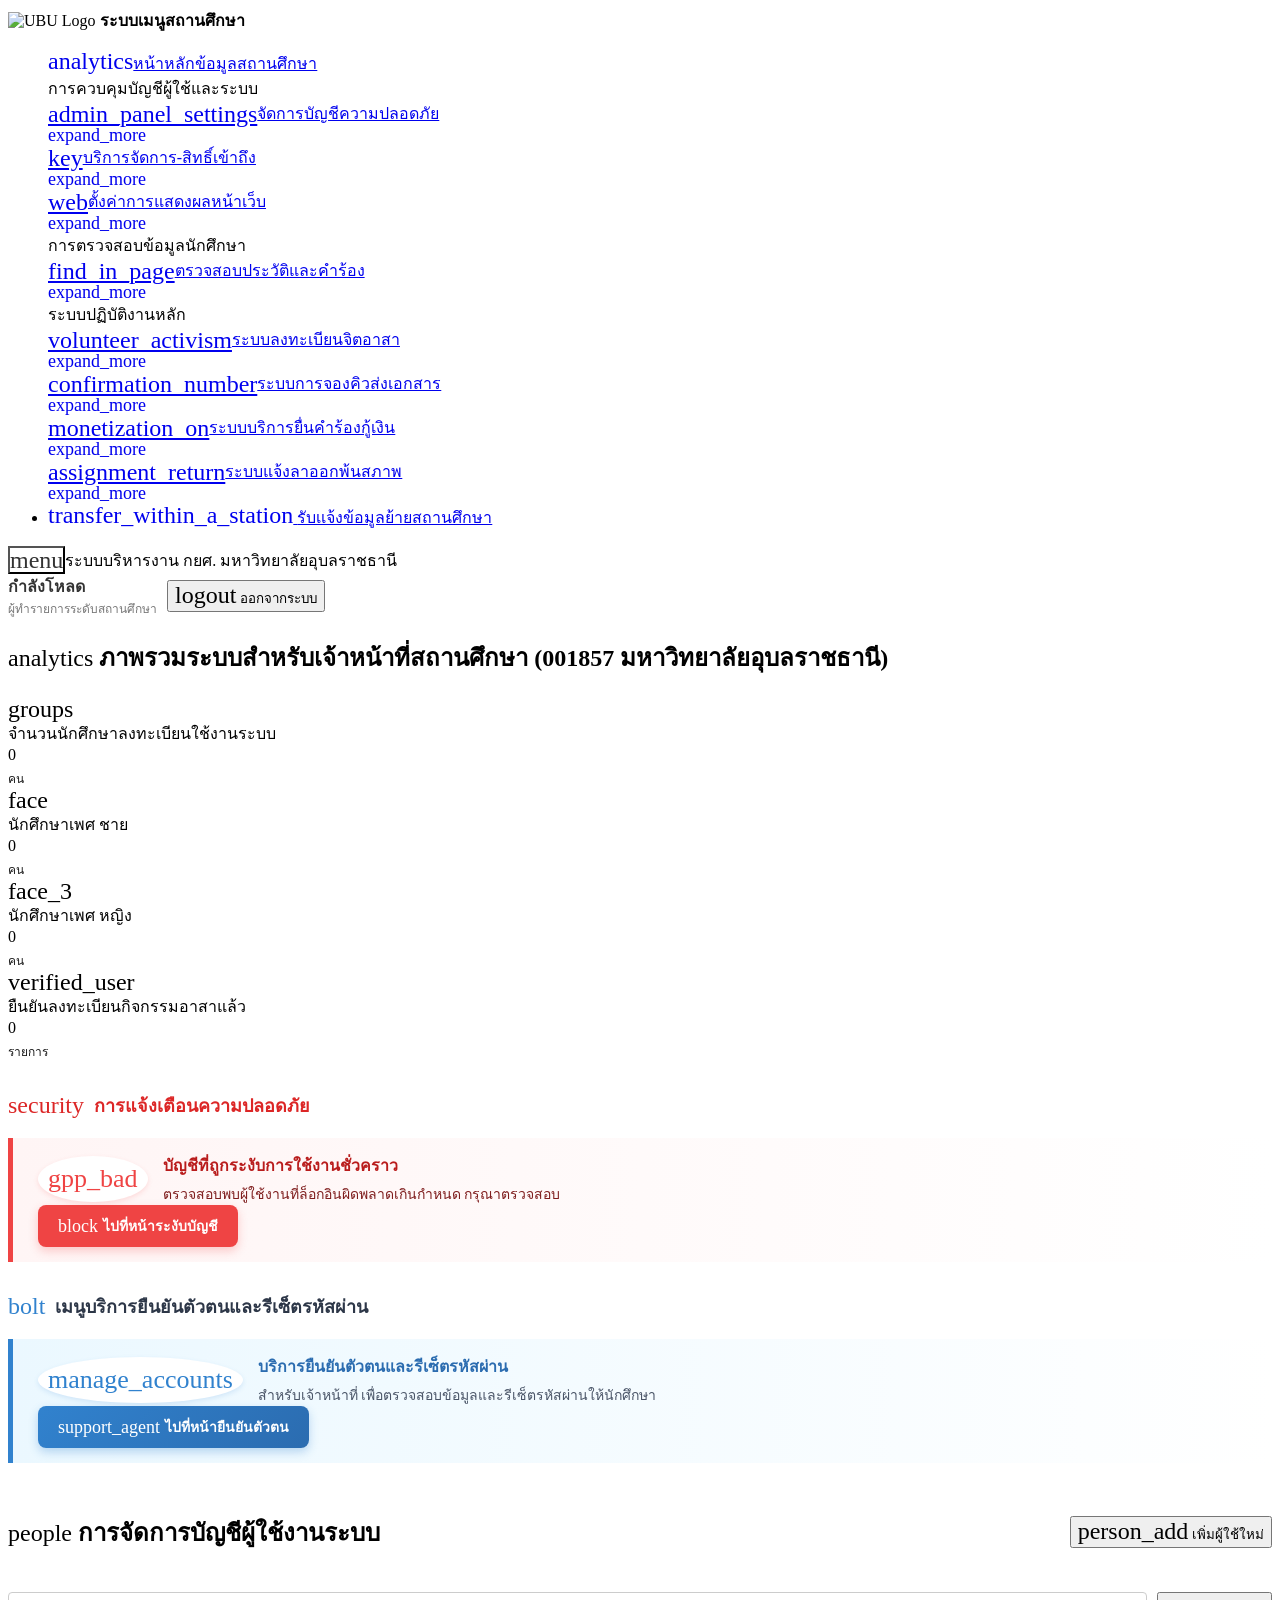
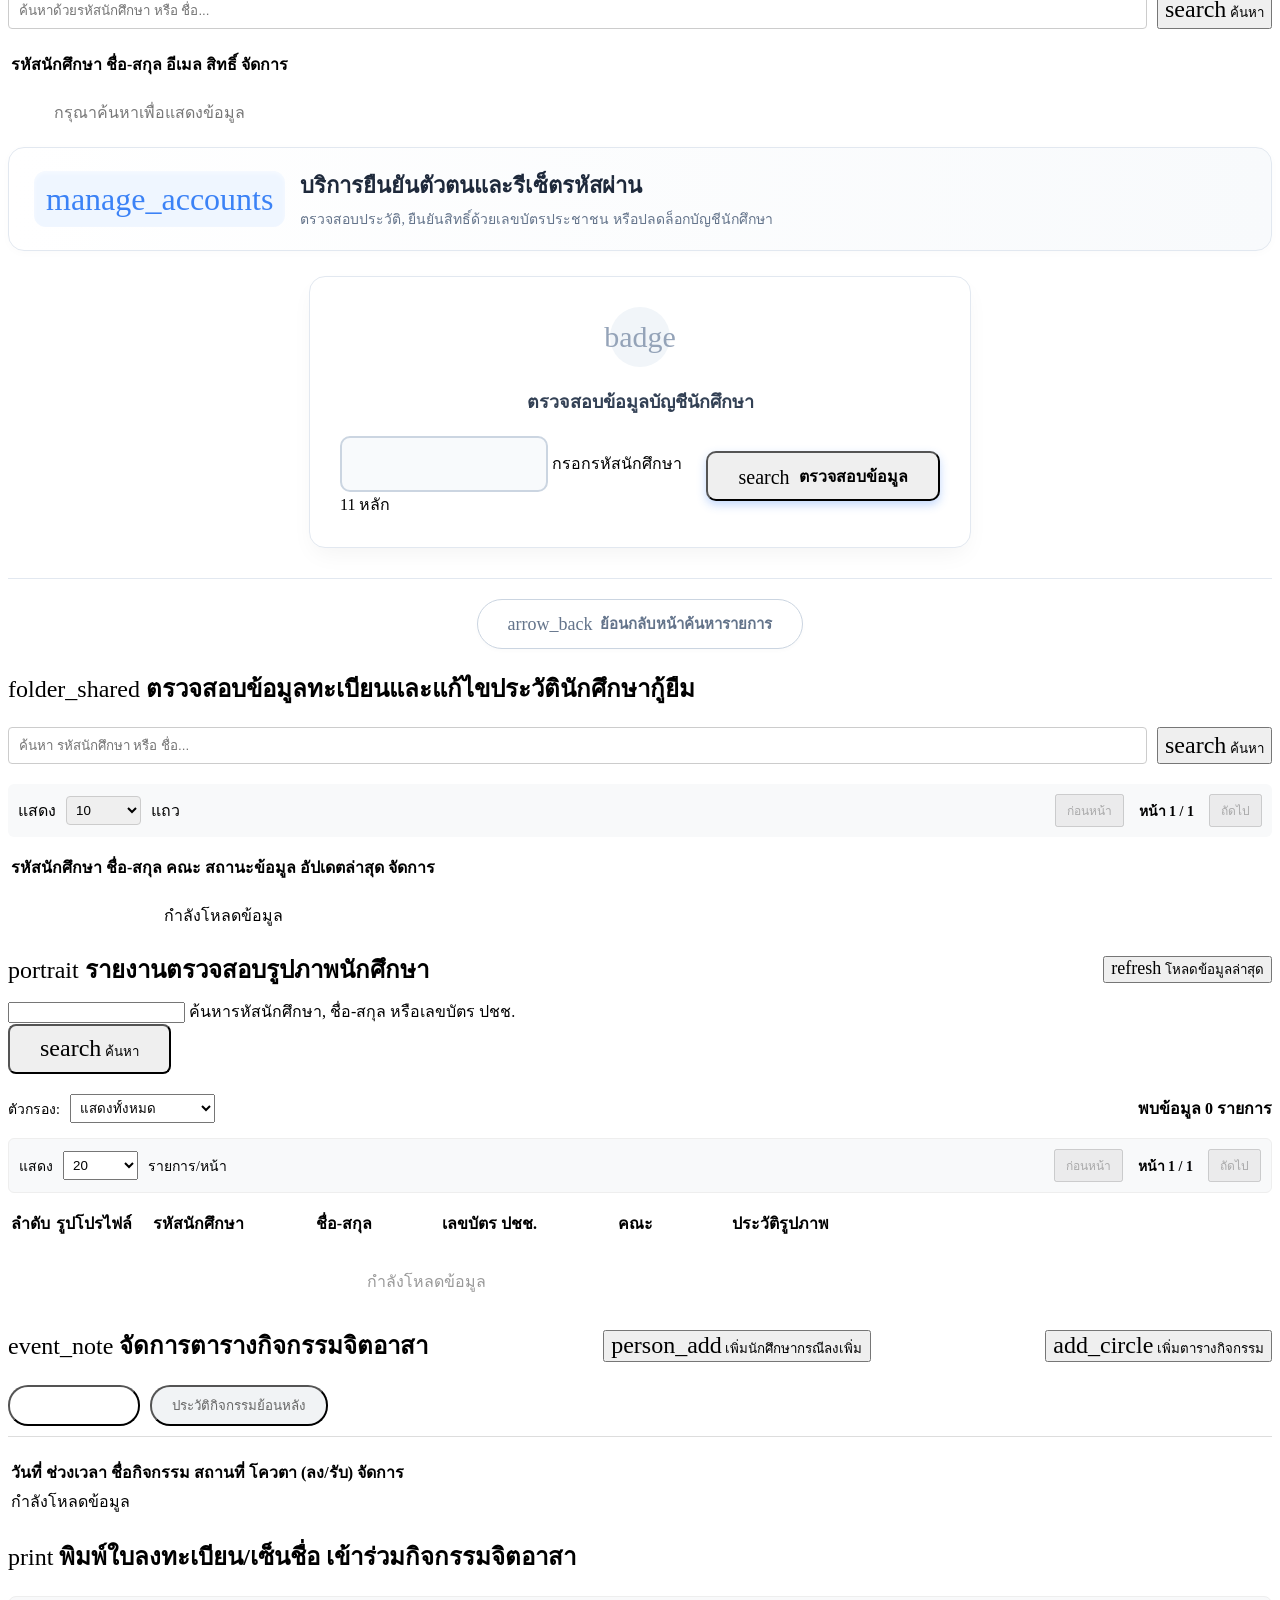
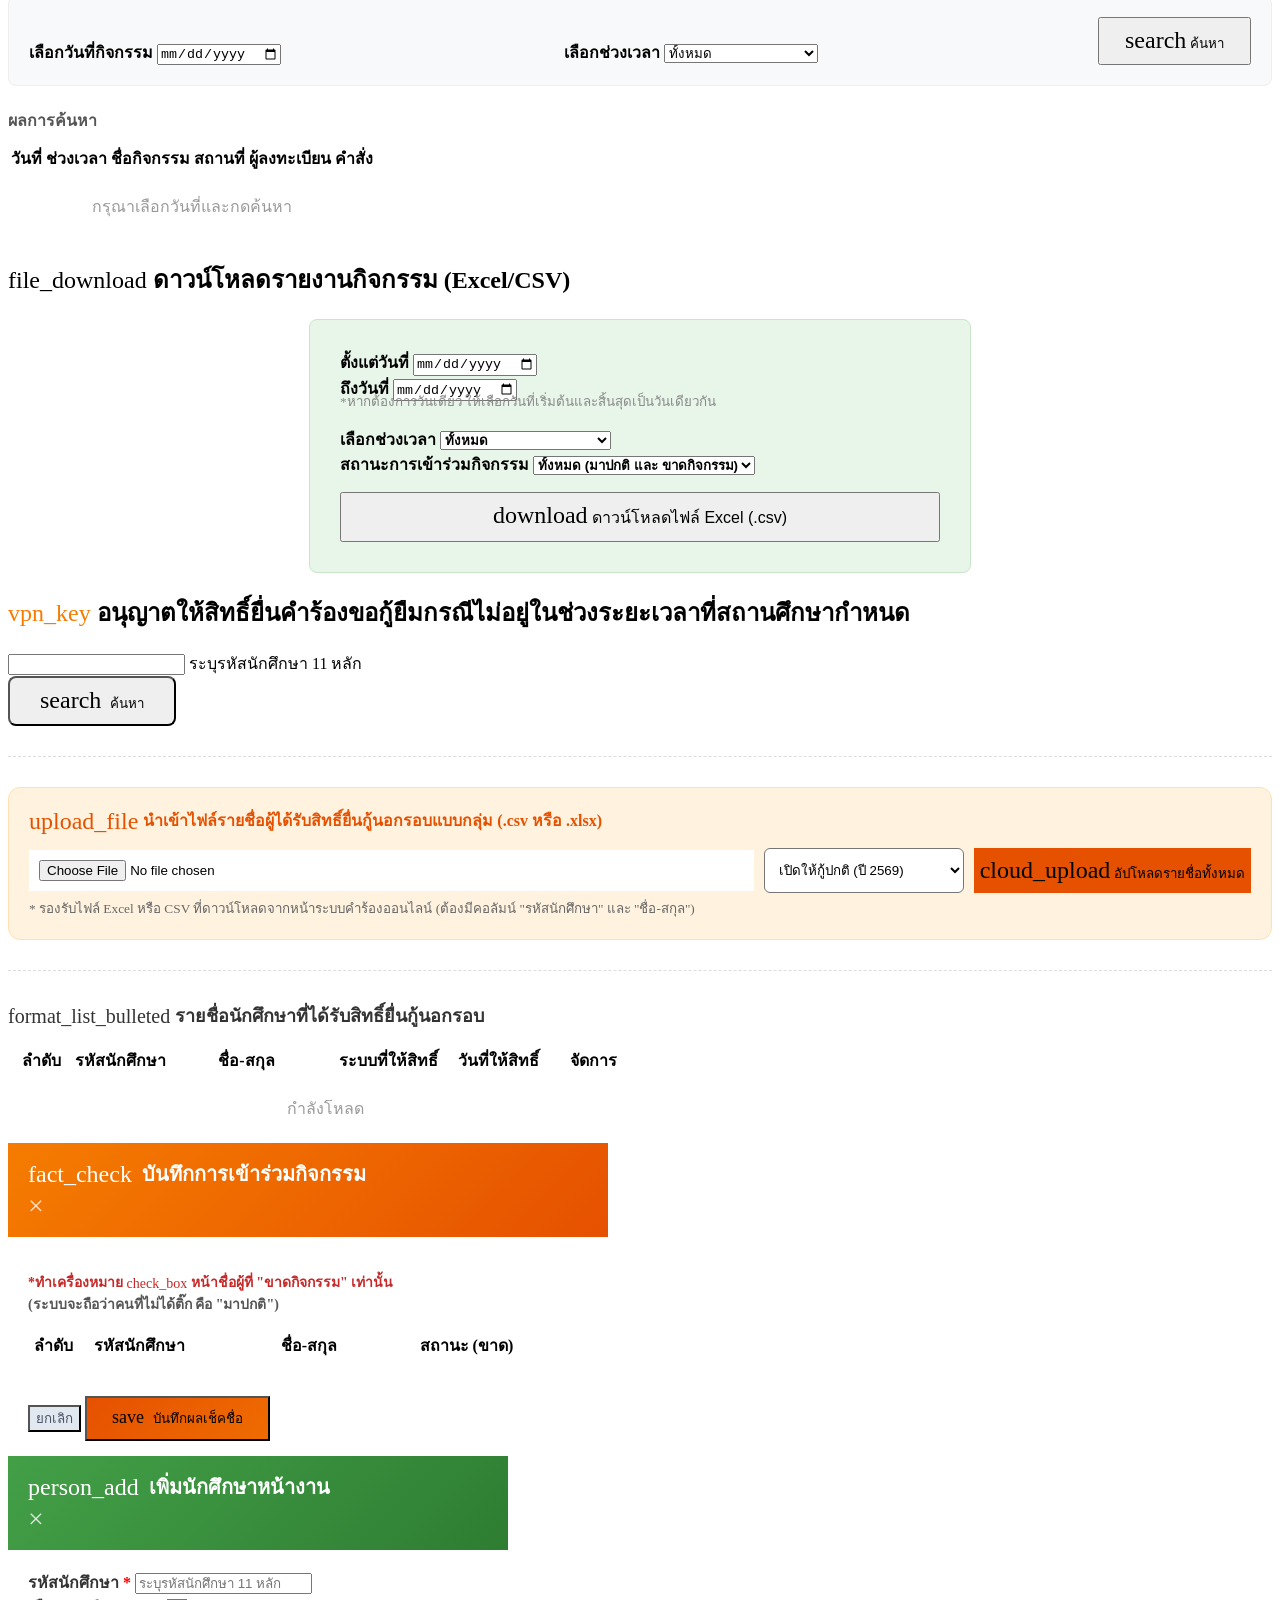
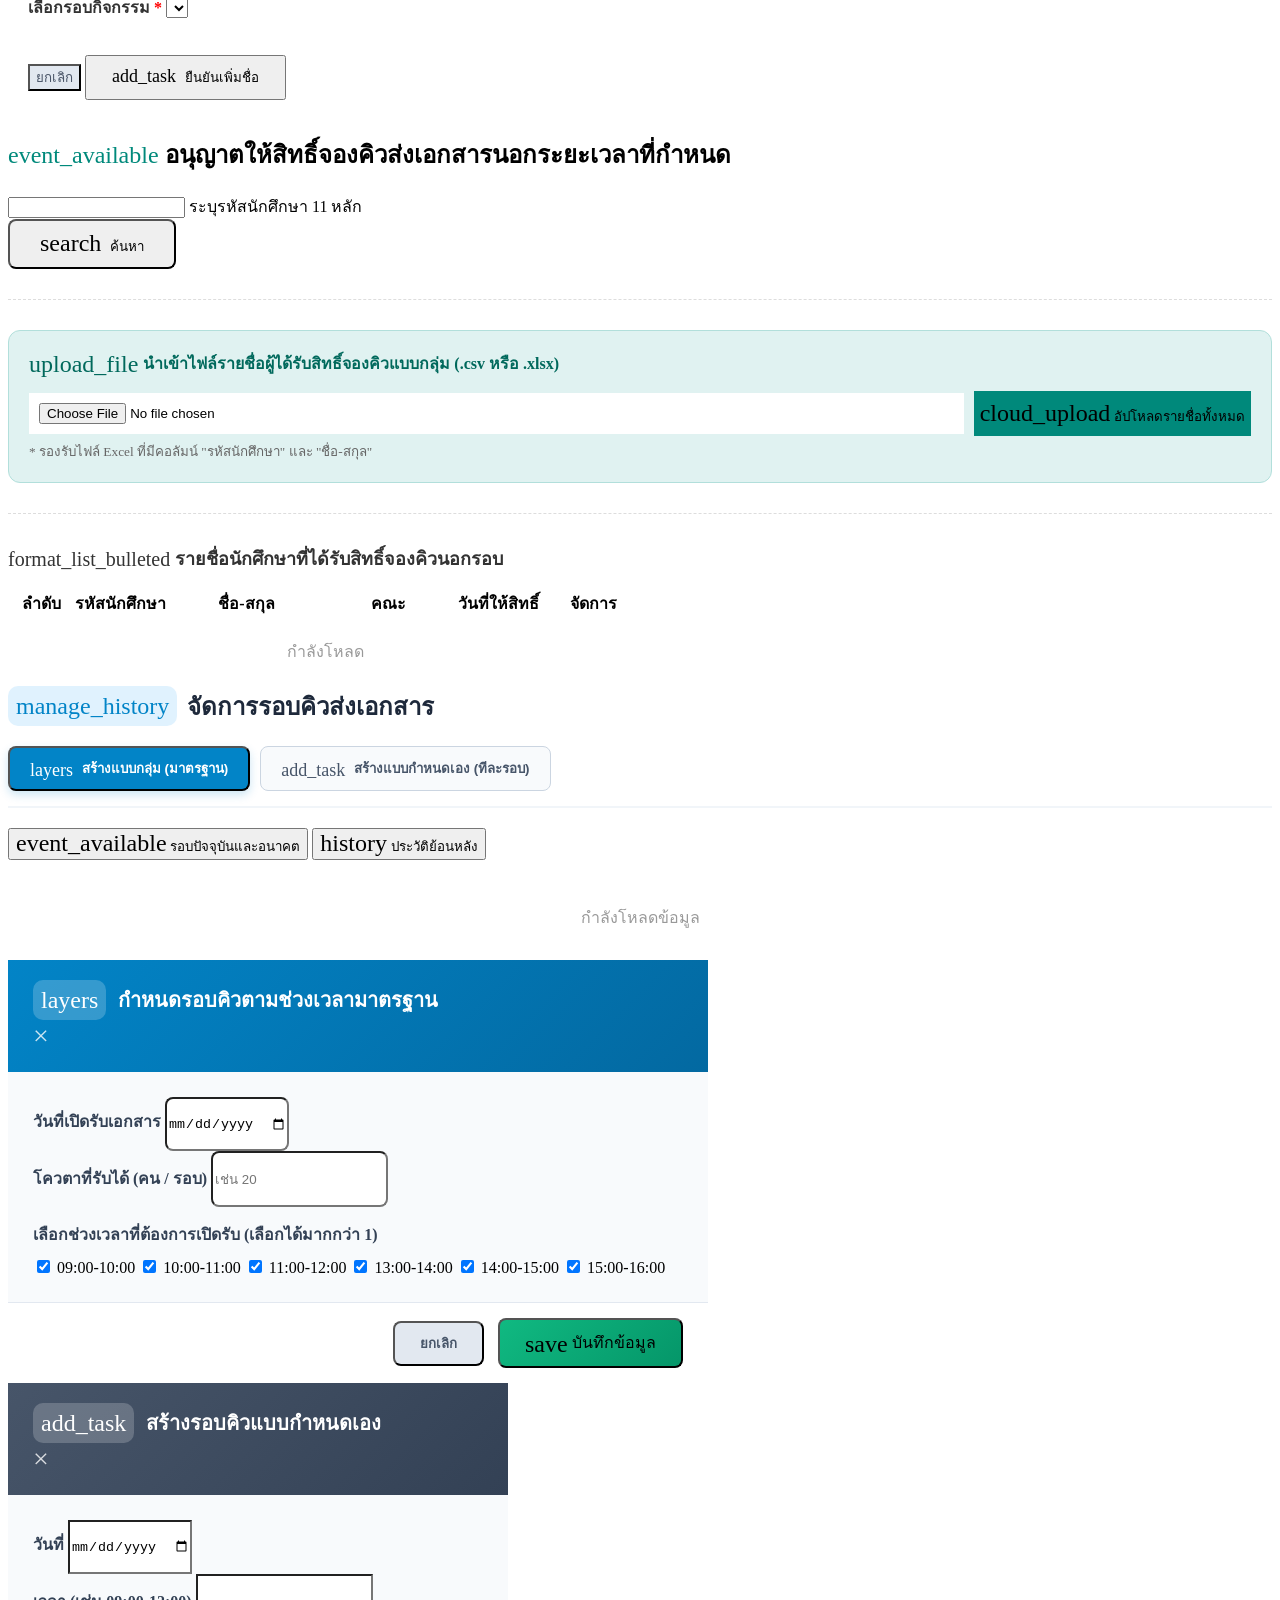
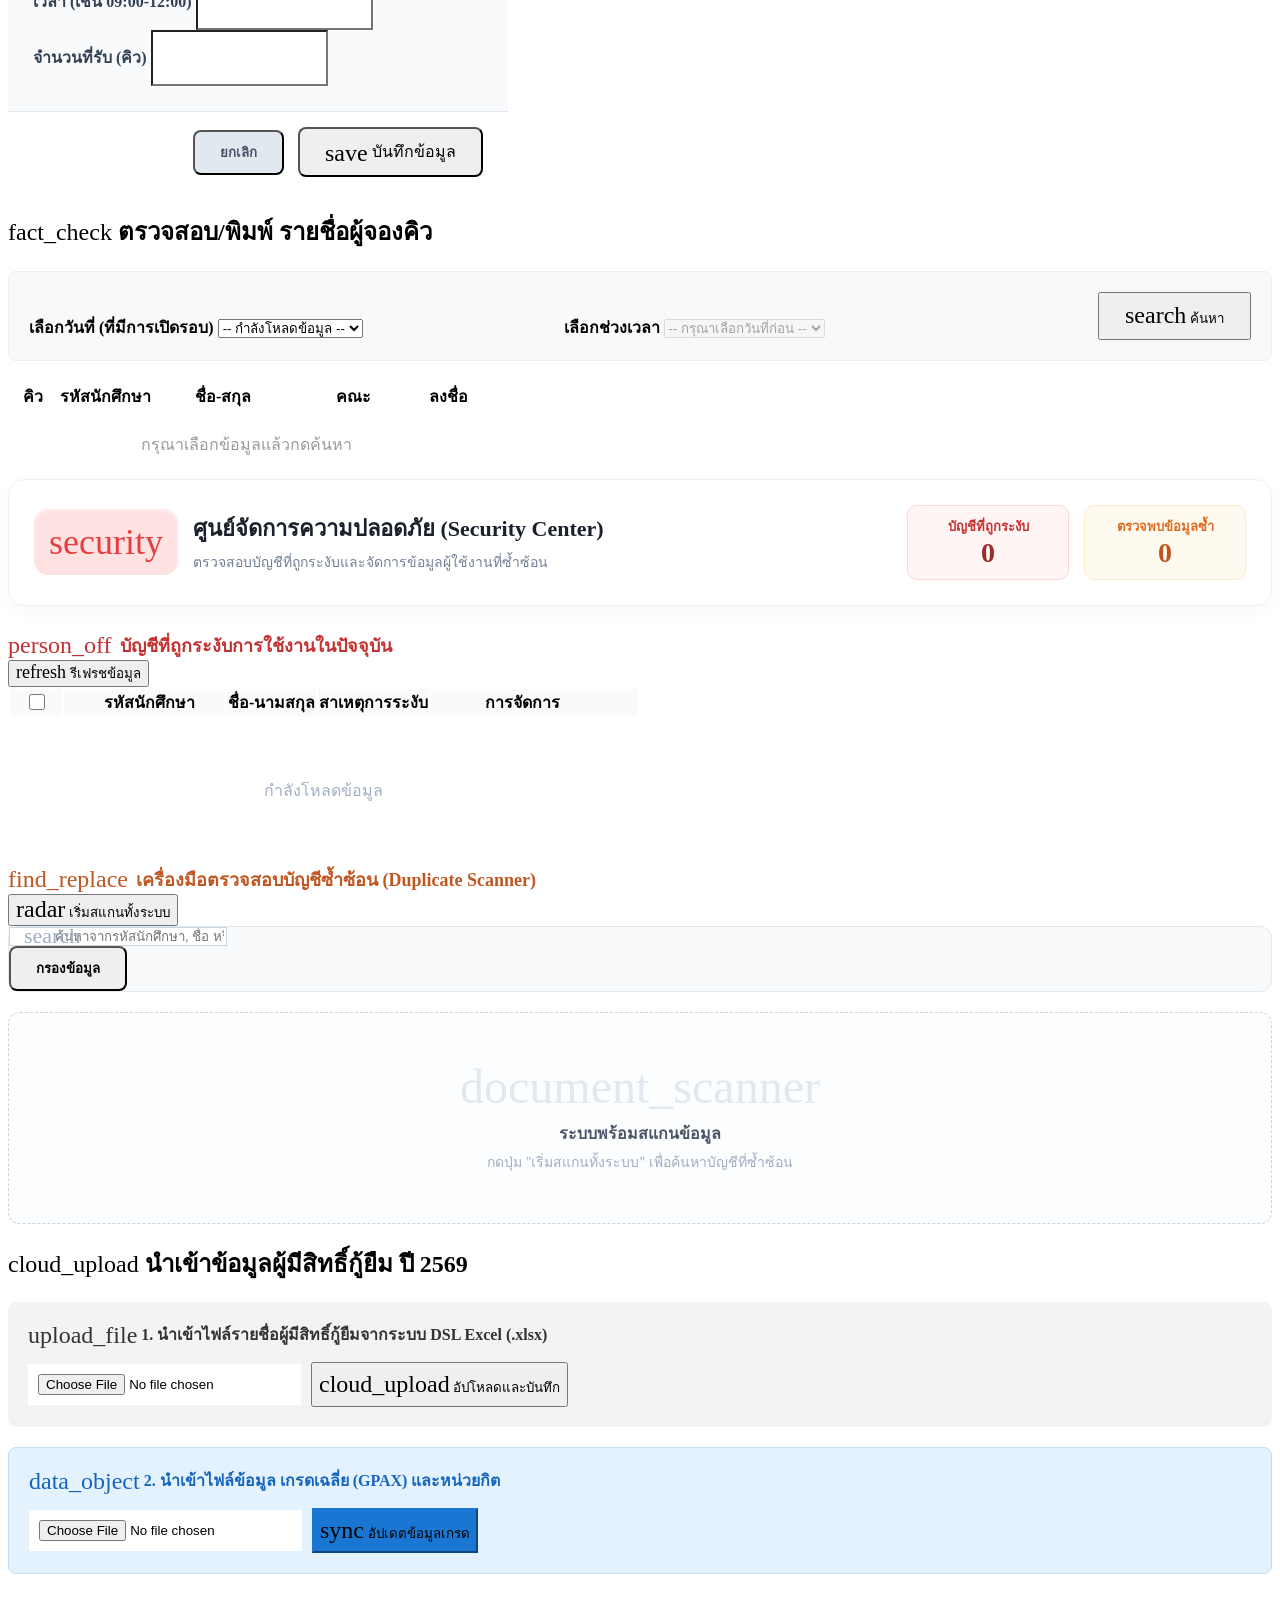
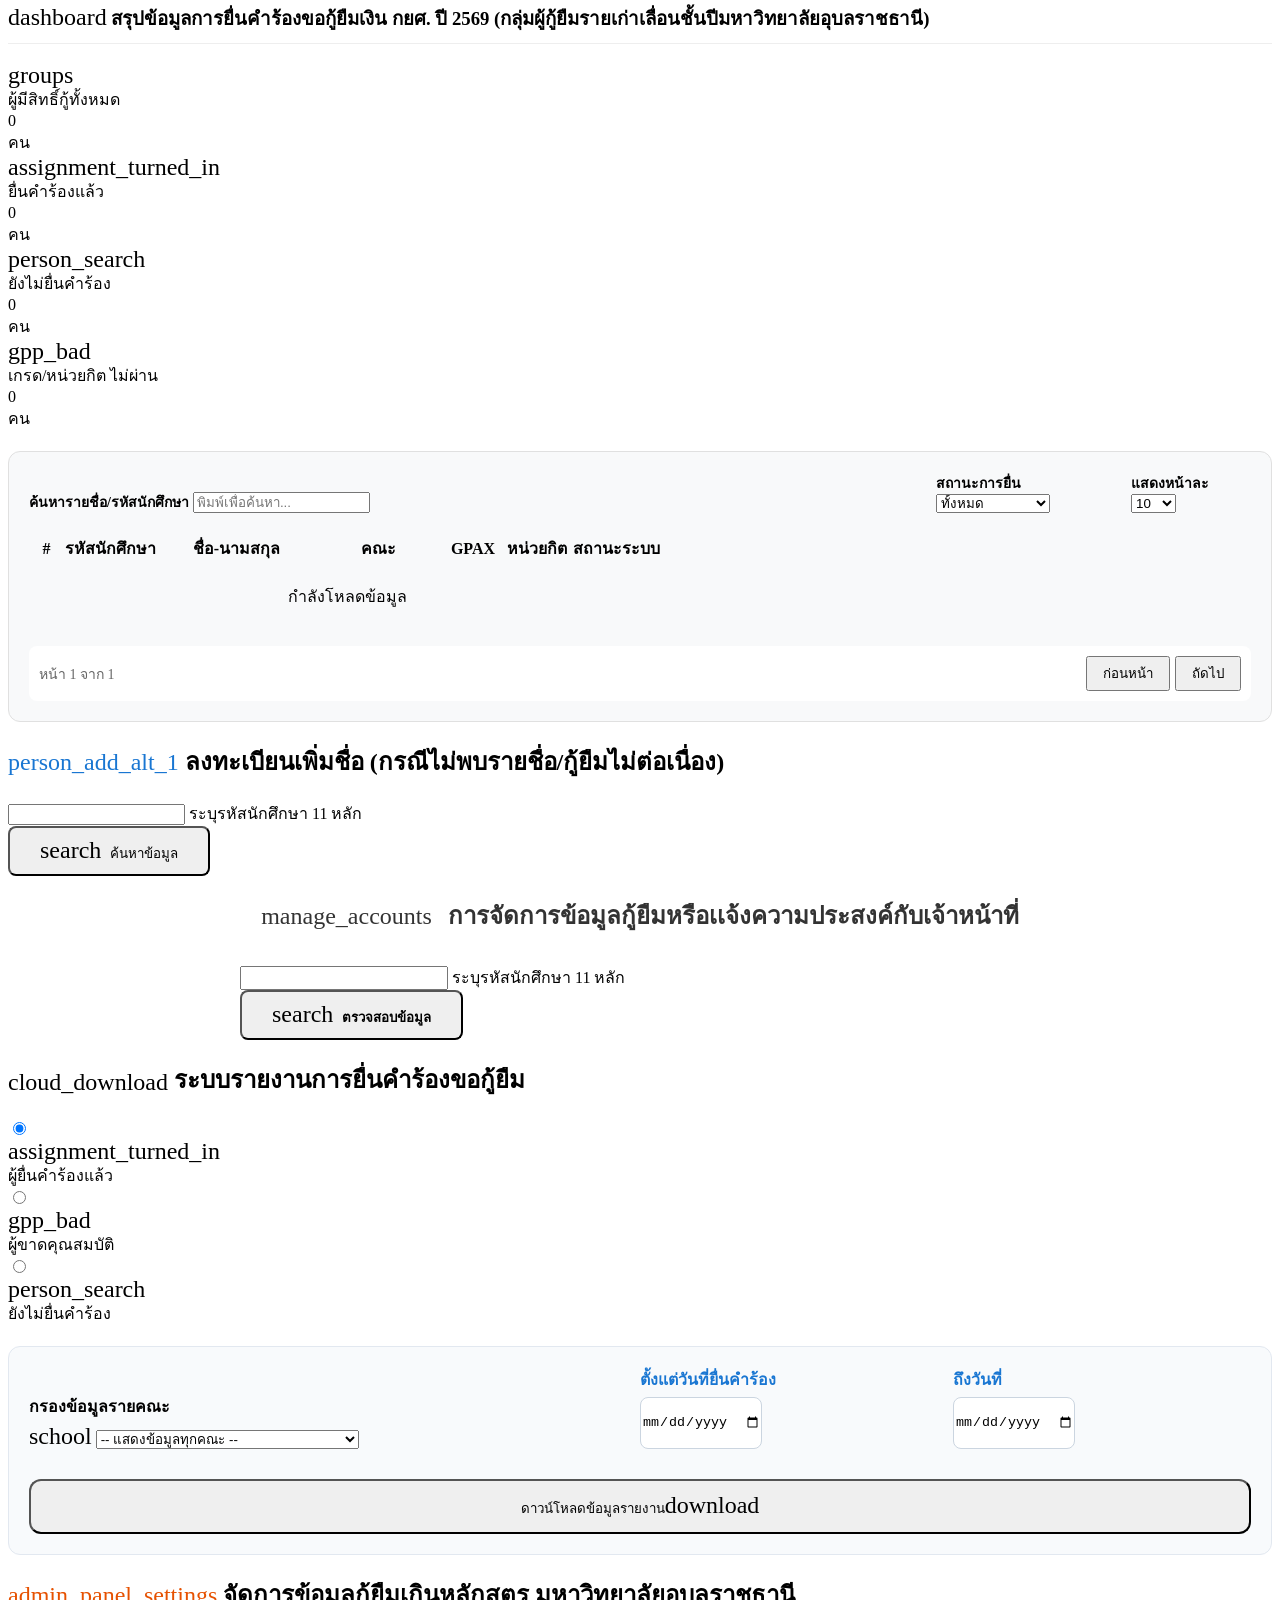
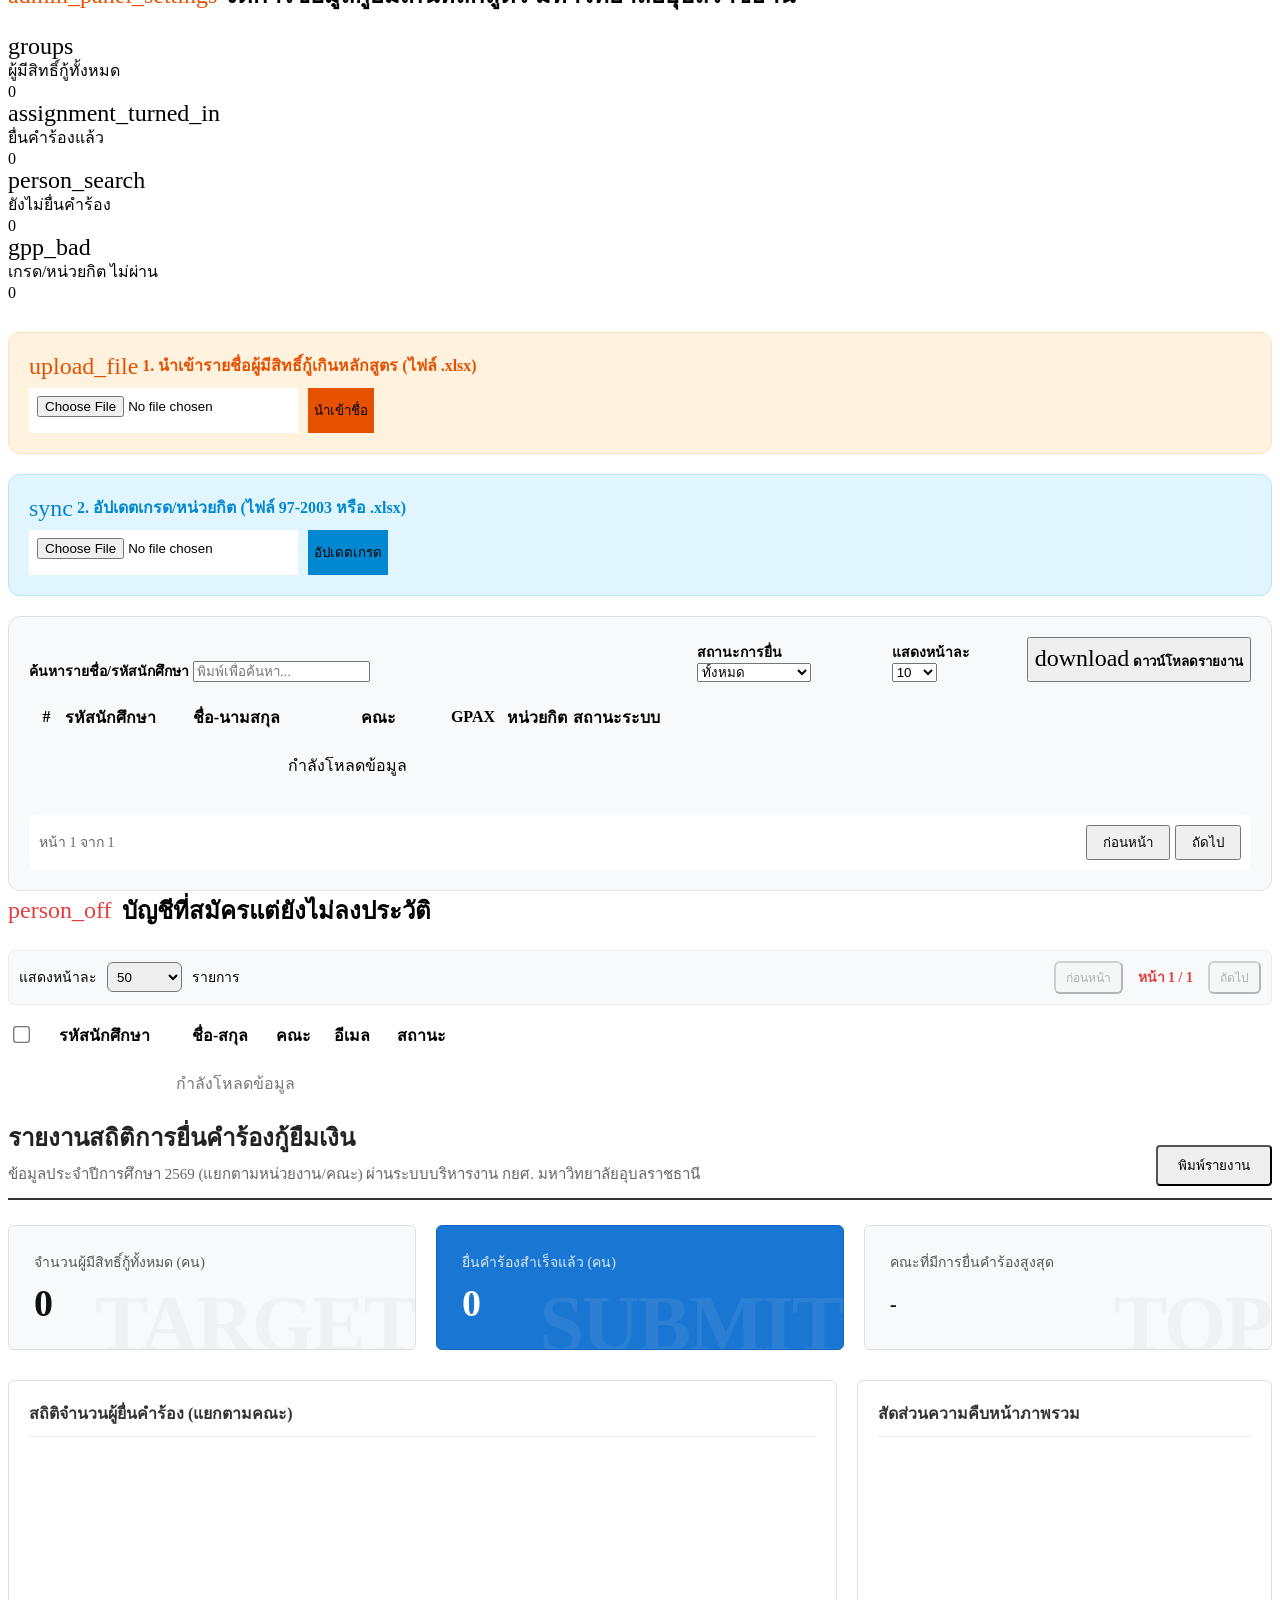
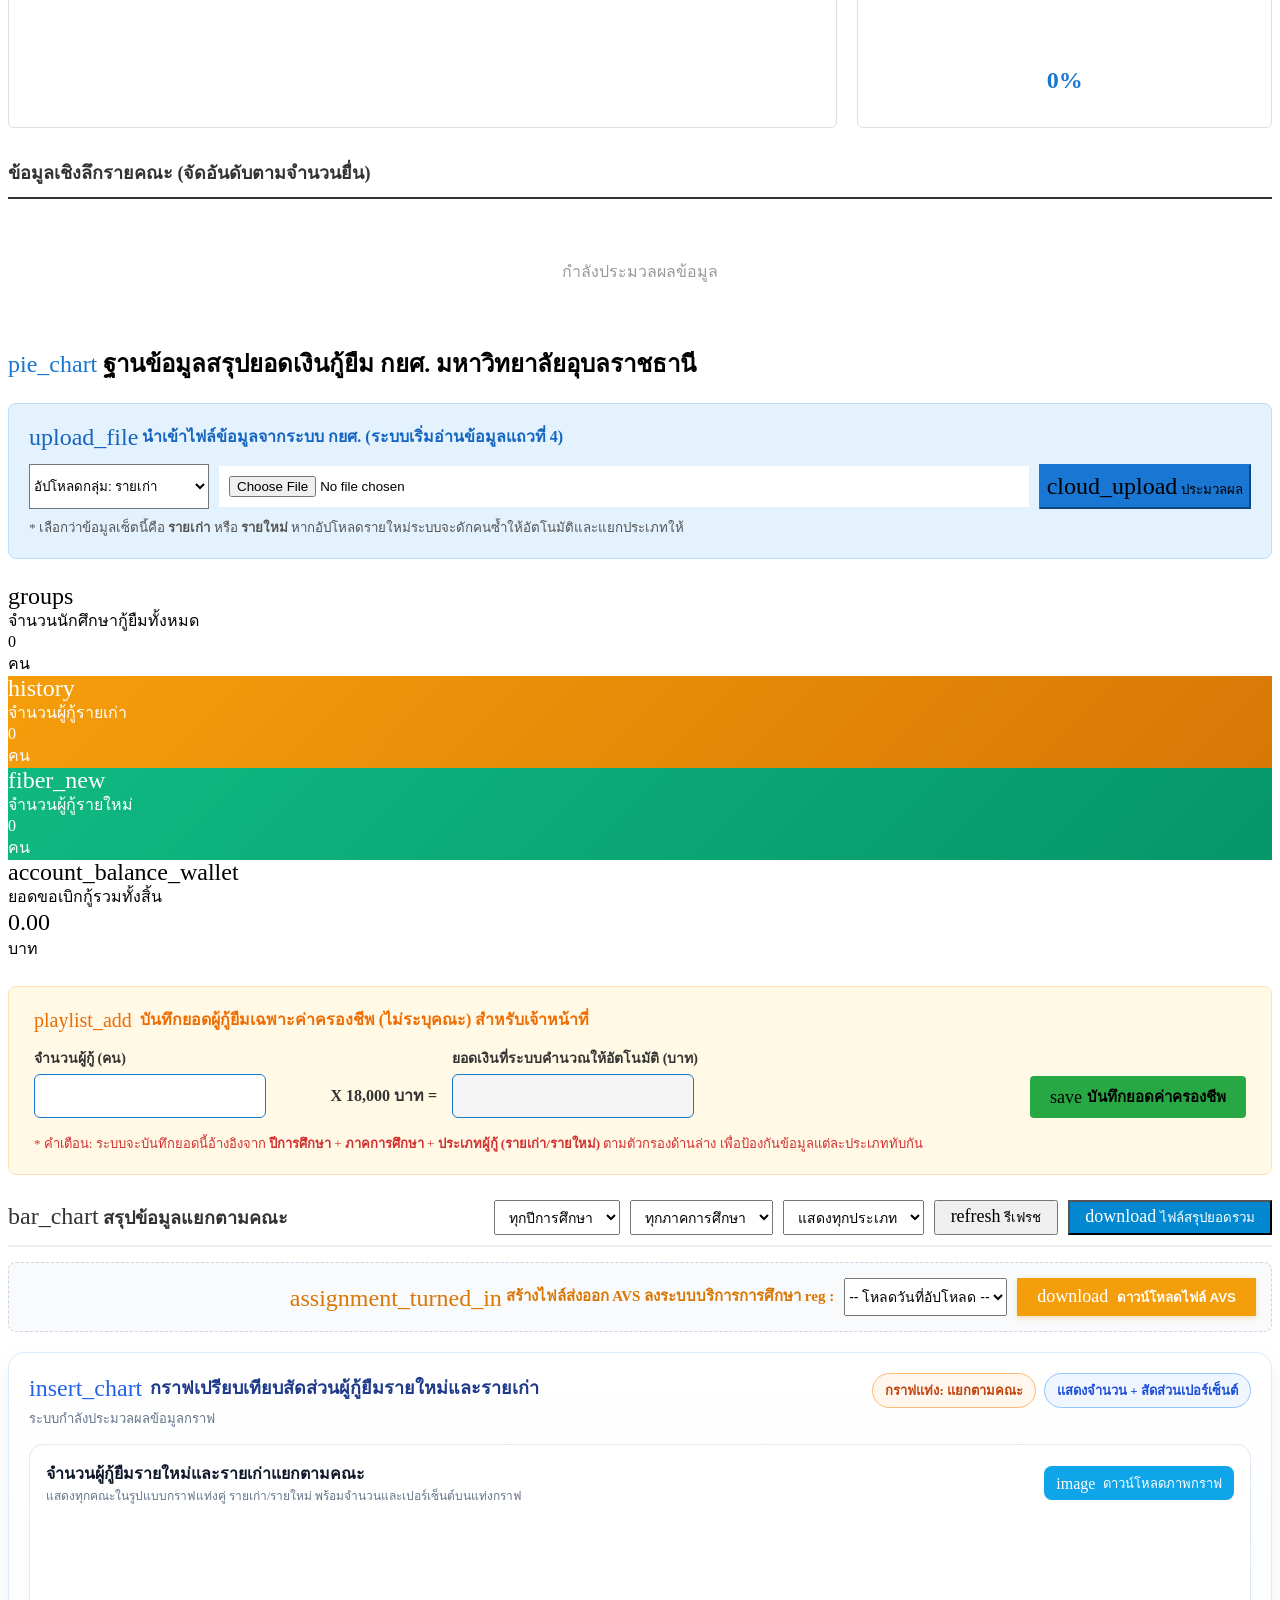
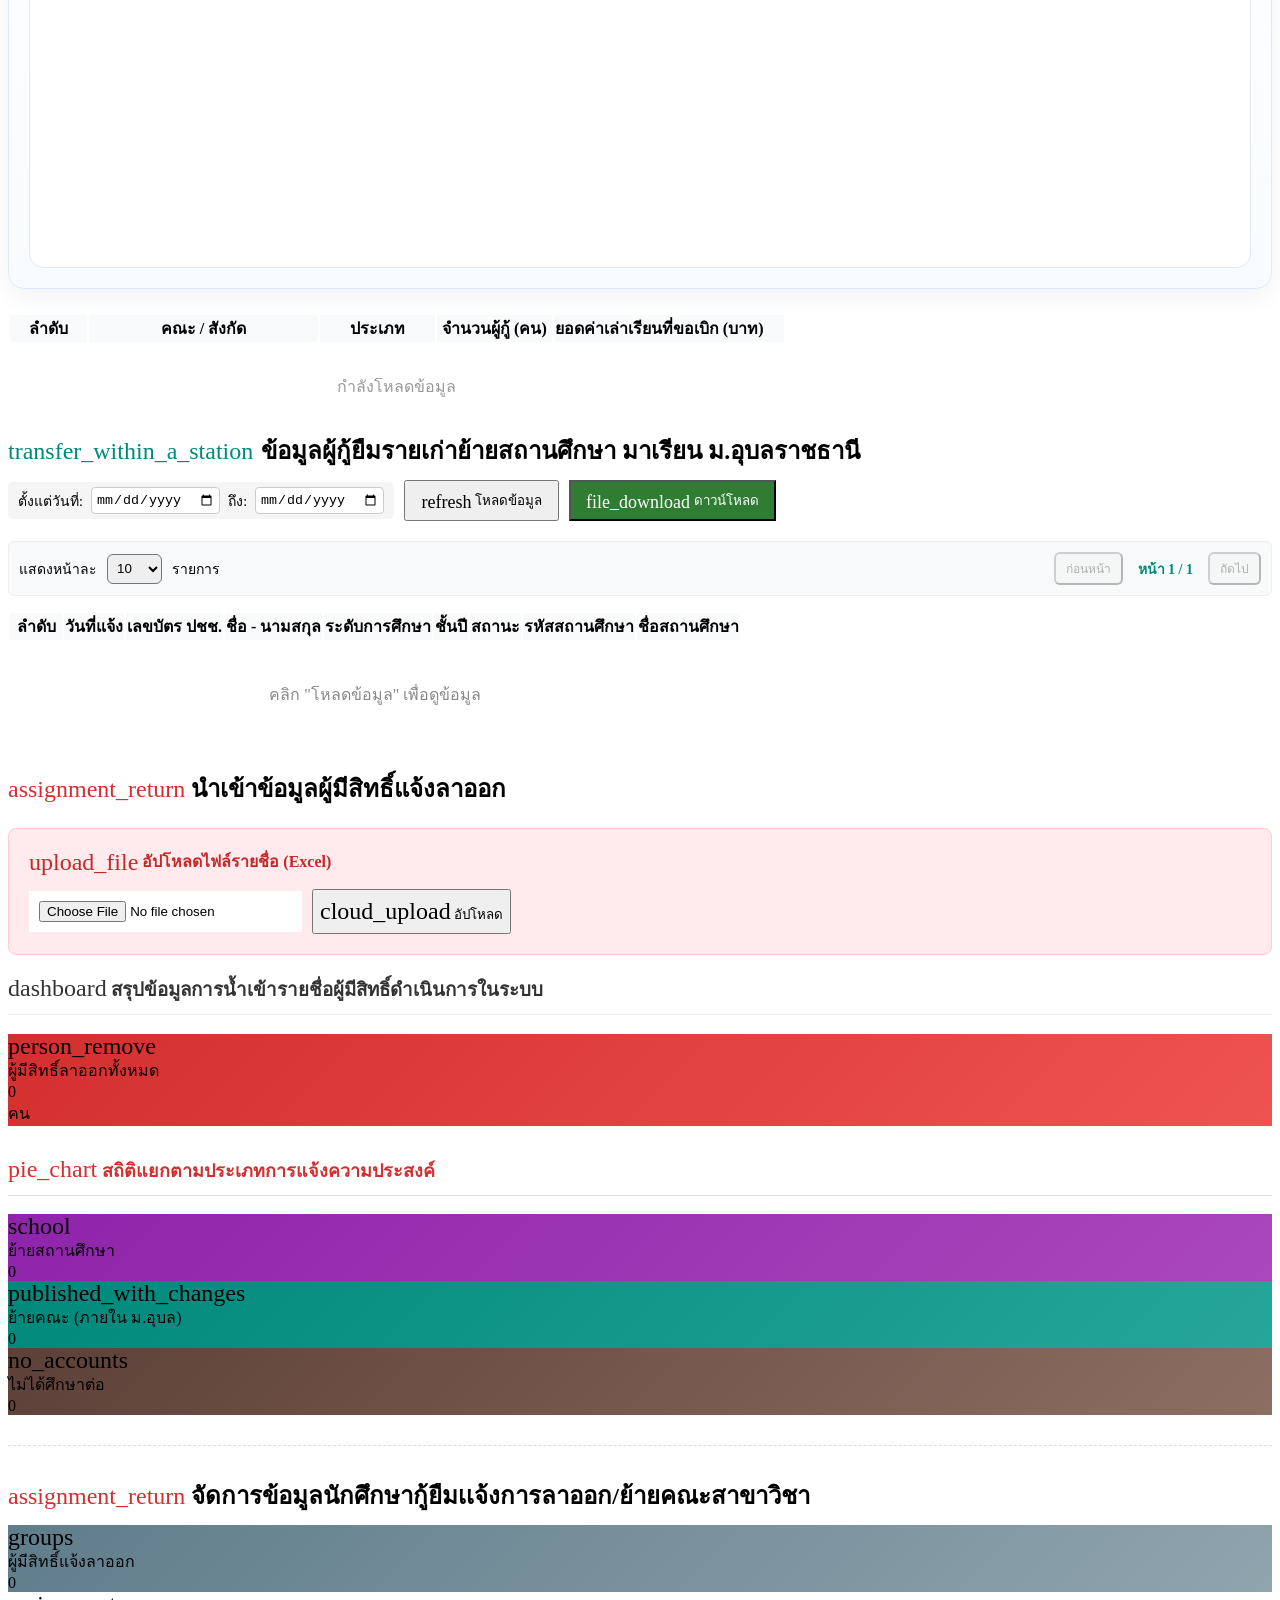
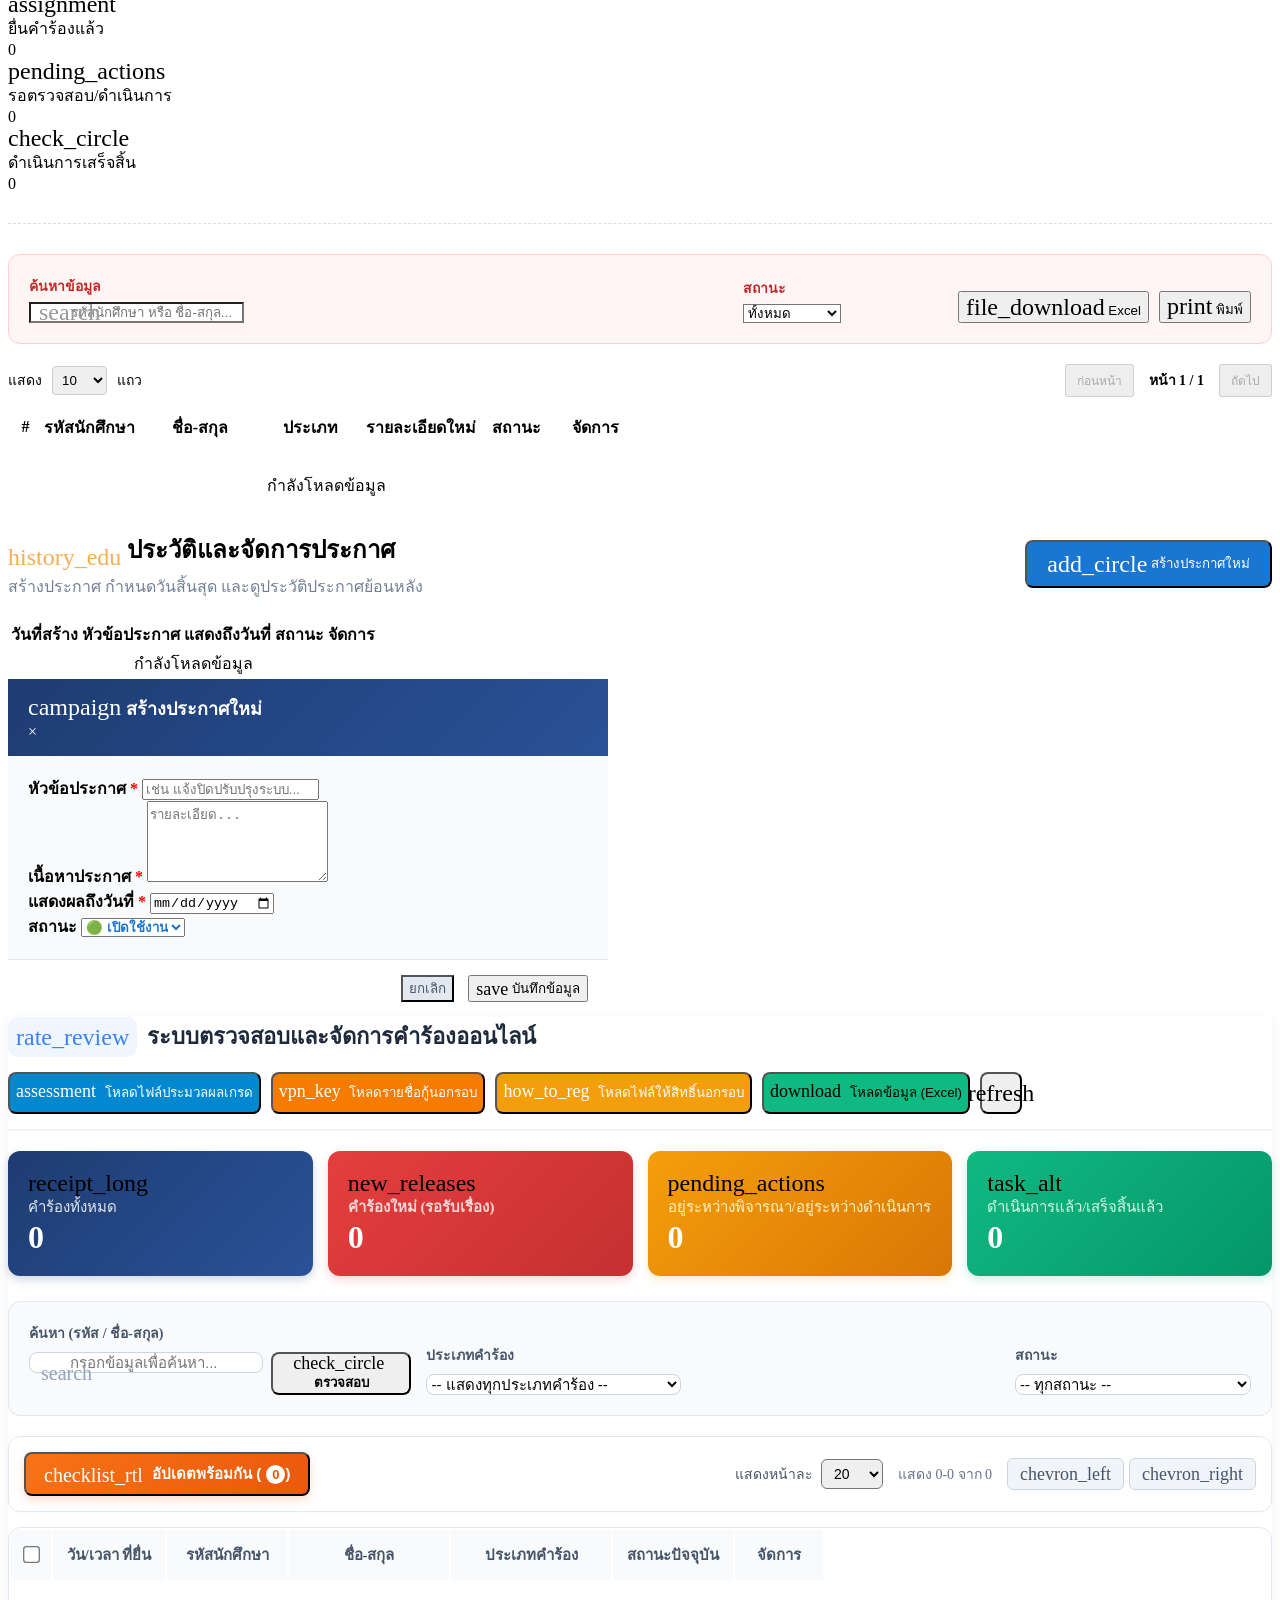
==== commit c623590d: "Add files via upload" ====
--- a/View_Admin.html
+++ b/View_Admin.html
@@ -1,1831 +1,1726 @@
 <!DOCTYPE html>
+
 <html lang="th">
 <head>
-  <meta charset="UTF-8">
-  <meta name="viewport" content="width=device-width, initial-scale=1.0">
-  
-  <meta http-equiv="Content-Security-Policy" content="default-src 'self'; script-src 'self' 'unsafe-inline' https://cdn.jsdelivr.net https://script.google.com; style-src 'self' 'unsafe-inline' https://fonts.googleapis.com; font-src 'self' https://fonts.gstatic.com; connect-src 'self' https://script.google.com https://script.googleusercontent.com https://api.ipify.org https://cdn.jsdelivr.net; img-src 'self' data: https:;">
-
-  <title>ระบบบริหารงานกองทุนเงินให้กู้ยืมเพื่อการศึกษา มหาวิทยาลัยอุบลราชธานี</title>
-  
-  <link href="https://fonts.googleapis.com/css2?family=Sarabun:wght@300;400;500;600;700&display=swap" rel="stylesheet">
-  <link href="https://fonts.googleapis.com/icon?family=Material+Icons" rel="stylesheet">
-  <script src="https://cdn.jsdelivr.net/npm/sweetalert2@11"></script>
-  <script src="https://cdn.jsdelivr.net/npm/xlsx@0.18.5/dist/xlsx.full.min.js"></script>
-  <script src="https://cdn.jsdelivr.net/npm/chart.js"></script>
-  
-  
-  <link rel="stylesheet" href="style.css">
-  <script src="api.js"></script>
-  
+<!-- Security release: v2.0.7 -->
+<meta charset="utf-8"/>
+<meta content="width=device-width, initial-scale=1.0" name="viewport"/>
+<meta content="no-referrer" name="referrer"/>
+<meta content="default-src 'self'; script-src 'self' https://cdn.jsdelivr.net https://script.google.com; script-src-attr 'unsafe-inline'; style-src 'self' 'unsafe-inline' https://fonts.googleapis.com; font-src 'self' https://fonts.gstatic.com; connect-src 'self' https://script.google.com https://script.googleusercontent.com https://api.ipify.org https://cdn.jsdelivr.net; img-src 'self' data: https:; object-src 'none'; base-uri 'self'; form-action 'self';" http-equiv="Content-Security-Policy"/>
+<title>ระบบบริหารงานกองทุนเงินให้กู้ยืมเพื่อการศึกษา มหาวิทยาลัยอุบลราชธานี</title>
+<link href="https://fonts.googleapis.com/css2?family=Sarabun:wght@300;400;500;600;700&amp;display=swap" rel="stylesheet"/>
+<link href="https://fonts.googleapis.com/icon?family=Material+Icons" rel="stylesheet"/>
+<script src="https://cdn.jsdelivr.net/npm/sweetalert2@11"></script>
+<script src="https://cdn.jsdelivr.net/npm/xlsx@0.18.5/dist/xlsx.full.min.js"></script>
+<script src="https://cdn.jsdelivr.net/npm/chart.js"></script>
+<link href="style.css" rel="stylesheet"/>
+<script nonce="<?= nonce ?>"><?!= include('api'); ?></script>
 </head>
 <body>
-
-    <div id="customLoader" style="display: none;">
-        <div class="loader-box">
-            <div id="loaderText" style="font-size: 16px; margin-bottom: 10px; line-height: 1.4;">ระบบกำลังประมวลผล กรุณารอสักครู่</div>
-            <div class="loader-track"><div class="loader-bar"></div></div>
-        </div>
-    </div>
-
-    <div id="appLayout" class="app-wrapper">
-        <div id="sidebarOverlay" class="sidebar-overlay"></div>
+<div id="customLoader" style="display: none;">
+<div class="loader-box">
+<div id="loaderText" style="font-size: 16px; margin-bottom: 10px; line-height: 1.4;">ระบบกำลังประมวลผล กรุณารอสักครู่</div>
+<div class="loader-track"><div class="loader-bar"></div></div>
+</div>
+</div>
+<div class="app-wrapper" id="appLayout">
+<div class="sidebar-overlay" id="sidebarOverlay"></div>
 <aside class="sidebar" id="sidebar">
-            <div class="sidebar-header">
-                <img src="https://lh3.googleusercontent.com/d/1RZyiY78Czi9T7-gZjUfAJ6yCHCLRI7UK" alt="UBU Logo" class="login-logo" style="width: 40px; height: auto;">
-                <span style="font-weight: bold; font-size: 16px;">ระบบเมนูสถานศึกษา</span>
-            </div>
-            <ul class="sidebar-menu">
-                
-                <li class="nav-item admin-nav" style="display:block;">
-                    <a href="#" id="navDashboard" class="nav-link active">
-                        <i class="material-icons">analytics</i><span>หน้าหลักข้อมูลสถานศึกษา</span>
-                    </a>
-                </li>
-                
-                <div class="nav-header admin-nav nav-item" style="display:block;">การควบคุมบัญชีผู้ใช้และระบบ</div>
-                
-                <li class="nav-item admin-nav" style="display:block;">
-                    <a href="javascript:void(0)" class="nav-link submenu-toggle" style="justify-content: space-between;">
-                        <div style="display: flex; align-items: center;">
-                            <i class="material-icons">admin_panel_settings</i>
-                            <span>จัดการบัญชีความปลอดภัย</span>
-                        </div>
-                        <i class="material-icons arrow-icon" style="font-size: 18px; transition: transform 0.3s;">expand_more</i>
-                    </a>
-                    <ul class="submenu-list" style="display: none; list-style: none; padding: 0; background-color: rgba(0,0,0,0.2);">
-                        <li>
-                            <a href="#" id="navManageUsers" class="nav-link" style="padding-left: 50px;">
-                                <i class="material-icons" style="font-size: 18px;">people</i><span style="font-size: 14px;">จัดการบัญชีผู้ใช้งานระบบ</span>
-                            </a>
-                        </li>
-                        <li>
-                            <a href="#" id="navAdminVerify" class="nav-link" style="padding-left: 50px;">
-                                <i class="material-icons" style="font-size: 18px;">manage_accounts</i><span style="font-size: 14px;">ยืนยันตัวตนและรีเซ็ตรหัส</span>
-                            </a>
-                        </li>
-                        <li>
-                            <a href="#" id="navSuspendSystem" class="nav-link" style="padding-left: 50px;">
-                                <i class="material-icons" style="font-size: 18px;">block</i><span style="font-size: 14px;">ตรวจสอบการระงับบัญชี</span>
-                            </a>
-                        </li>
-                        <li>
-                         <a href="#" id="navMissingProfile" class="nav-link" style="padding-left: 50px;">
-                          <i class="material-icons" style="font-size: 18px;">person_off</i><span style="font-size: 14px;">บัญชีที่ยังไม่ลงประวัติ</span>
-                       </a>
-                     </li>
-                    </ul>
-                </li>
-
-                <li class="nav-item admin-nav" style="display:block;">
-                    <a href="javascript:void(0)" class="nav-link submenu-toggle" style="justify-content: space-between;">
-                        <div style="display: flex; align-items: center;">
-                            <i class="material-icons">key</i>
-                            <span>บริการจัดการ-สิทธิ์เข้าถึง</span>
-                        </div>
-                        <i class="material-icons arrow-icon" style="font-size: 18px; transition: transform 0.3s;">expand_more</i>
-                    </a>
-                    <ul class="submenu-list" style="display: none; list-style: none; padding: 0; background-color: rgba(0,0,0,0.2);">
-                        <li>
-                            <a href="#" id="navAdminSpecialAccess" class="nav-link" style="padding-left: 50px;">
-                                <i class="material-icons" style="font-size: 18px;">how_to_reg</i><span style="font-size: 14px;">ให้สิทธิ์ขอลงประวัติ (พิเศษ)</span>
-                            </a>
-                        </li>
-                        <li>
-                            <a href="#" id="navAdminSpecialLoanAccess" class="nav-link" style="padding-left: 50px;">
-                                <i class="material-icons" style="font-size: 18px;">vpn_key</i><span style="font-size: 14px;">ให้สิทธิ์ยื่นคำขอกู้ยืม (พิเศษ)</span>
-                            </a>
-                        </li>
-                        <li>
-                            <a href="#" id="navAdminSpecialQueueAccess" class="nav-link" style="padding-left: 50px;">
-                                <i class="material-icons" style="font-size: 18px;">event_available</i><span style="font-size: 14px;">ให้สิทธิ์ลงทะเบียนจองคิว (พิเศษ)</span>
-                            </a>
-                        </li>
-                    </ul>
-                </li>
-
-                <li class="nav-item admin-nav" style="display:block;">
-                    <a href="javascript:void(0)" class="nav-link submenu-toggle" style="justify-content: space-between;">
-                        <div style="display: flex; align-items: center;">
-                            <i class="material-icons">web</i>
-                            <span>ตั้งค่าการแสดงผลหน้าเว็บ</span>
-                        </div>
-                        <i class="material-icons arrow-icon" style="font-size: 18px; transition: transform 0.3s;">expand_more</i>
-                    </a>
-                    <ul class="submenu-list" style="display: none; list-style: none; padding: 0; background-color: rgba(0,0,0,0.2);">
-                        <li>
-                            <a href="#" id="navAdminMenuSettings" class="nav-link" style="padding-left: 50px;">
-                                <i class="material-icons" style="font-size: 18px;">settings_applications</i><span style="font-size: 14px;">จัดการเปิด-ปิด เมนูระบบ</span>
-                            </a>
-                        </li>
-                        <li>
-                            <a href="#" id="navAdminAnnouncement" class="nav-link" style="padding-left: 50px;">
-                                <i class="material-icons" style="font-size: 18px;">campaign</i><span style="font-size: 14px;">จัดการประกาศหน้าระบบ</span>
-                            </a>
-                        </li>
-                    </ul>
-                </li>
-
-                <div class="nav-header admin-nav nav-item" style="display:block;">การตรวจสอบข้อมูลนักศึกษา</div>
-
-                <li class="nav-item admin-nav" style="display:block;">
-                    <a href="javascript:void(0)" class="nav-link submenu-toggle" style="justify-content: space-between;">
-                        <div style="display: flex; align-items: center;">
-                            <i class="material-icons">find_in_page</i>
-                            <span>ตรวจสอบประวัติและคำร้อง</span>
-                        </div>
-                        <i class="material-icons arrow-icon" style="font-size: 18px; transition: transform 0.3s;">expand_more</i>
-                    </a>
-                    <ul class="submenu-list" style="display: none; list-style: none; padding: 0; background-color: rgba(0,0,0,0.2);">
-                        <li>
-                            <a href="#" id="navAdminManagePetition" class="nav-link" style="padding-left: 50px;">
-                                <i class="material-icons" style="font-size: 18px;">rate_review</i><span style="font-size: 14px;">ตรวจสอบคำร้องออนไลน์</span>
-                            </a>
-                        </li>
-                        <li>
-                            <a href="#" id="navAdminProfiles" class="nav-link" style="padding-left: 50px;">
-                                <i class="material-icons" style="font-size: 18px;">folder_shared</i><span style="font-size: 14px;">ตรวจสอบทะเบียนประวัติ</span>
-                            </a>
-                        </li>
-                        <li>
-                            <a href="#" id="navAdminImageReport" class="nav-link" style="padding-left: 50px;">
-                                <i class="material-icons" style="font-size: 18px;">portrait</i><span style="font-size: 14px;">รายงานรูปภาพนักศึกษา</span>
-                            </a>
-                        </li>
-                    </ul>
-                </li>
-
-                <div class="nav-header admin-nav nav-item" style="display:block;">ระบบปฏิบัติงานหลัก</div>
-
-                <li class="nav-item admin-nav" style="display:block;">
-                    <a href="javascript:void(0)" class="nav-link submenu-toggle" style="justify-content: space-between;">
-                        <div style="display: flex; align-items: center;">
-                            <i class="material-icons">volunteer_activism</i>
-                            <span>ระบบลงทะเบียนจิตอาสา</span>
-                        </div>
-                        <i class="material-icons arrow-icon" style="font-size: 18px; transition: transform 0.3s;">expand_more</i>
-                    </a>
-                    <ul class="submenu-list" style="display: none; list-style: none; padding: 0; background-color: rgba(0,0,0,0.2);">
-                        <li>
-                            <a href="#" id="navAdminActivity" class="nav-link" style="padding-left: 50px;">
-                                <i class="material-icons" style="font-size: 18px;">event_note</i><span style="font-size: 14px;">จัดการตารางกิจกรรม</span>
-                            </a>
-                        </li>
-                        <li>
-                            <a href="#" id="navPrintReport" class="nav-link" style="padding-left: 50px;">
-                                <i class="material-icons" style="font-size: 18px;">print</i><span style="font-size: 14px;">พิมพ์ใบลงชื่อกิจกรรม</span>
-                            </a>
-                        </li>
-                        <li>
-                            <a href="#" id="navExportData" class="nav-link" style="padding-left: 50px;">
-                                <i class="material-icons" style="font-size: 18px;">file_download</i><span style="font-size: 14px;">โหลดข้อมูล (Excel)</span>
-                            </a>
-                        </li>
-                    </ul>
-                </li>
-
-                <li class="nav-item admin-nav" style="display:block;">
-                    <a href="javascript:void(0)" class="nav-link submenu-toggle" style="justify-content: space-between;">
-                        <div style="display: flex; align-items: center;">
-                            <i class="material-icons">confirmation_number</i>
-                            <span>ระบบการจองคิวส่งเอกสาร</span>
-                        </div>
-                        <i class="material-icons arrow-icon" style="font-size: 18px; transition: transform 0.3s;">expand_more</i>
-                    </a>
-                    <ul class="submenu-list" style="display: none; list-style: none; padding: 0; background-color: rgba(0,0,0,0.2);">
-                        <li>
-                            <a href="#" id="navManageQueue" class="nav-link" style="padding-left: 50px;">
-                                <i class="material-icons" style="font-size: 18px;">settings_suggest</i><span style="font-size: 14px;">ลงบันทึกจัดการรอบคิว</span>
-                            </a>
-                        </li>
-                        <li>
-                            <a href="#" id="navCheckQueueList" class="nav-link" style="padding-left: 50px;">
-                                <i class="material-icons" style="font-size: 18px;">fact_check</i><span style="font-size: 14px;">ตรวจสอบรายชื่อผู้จองคิว</span>
-                            </a>
-                        </li>
-                    </ul>
-                </li>
-
-                <li class="nav-item admin-nav" style="display:block;">
-                    <a href="javascript:void(0)" class="nav-link submenu-toggle" style="justify-content: space-between;">
-                        <div style="display: flex; align-items: center;">
-                            <i class="material-icons">monetization_on</i>
-                            <span>ระบบบริการยื่นคำร้องกู้เงิน</span>
-                        </div>
-                        <i class="material-icons arrow-icon" style="font-size: 18px; transition: transform 0.3s;">expand_more</i>
-                    </a>
-                    <ul class="submenu-list" style="display: none; list-style: none; padding: 0; background-color: rgba(0,0,0,0.2);">
-                        <li>
-                        <a href="#" id="navAdminLoan2569Dashboard" class="nav-link" style="padding-left: 50px;">
-                        <i class="material-icons" style="font-size: 18px;">analytics</i><span style="font-size: 14px;">สถิติขอยื่นกู้รายคณะ</span>
-                        </a>
-                    </li>
-                        <li>
-                            <a href="#" id="navAdminLoan2569" class="nav-link" style="padding-left: 50px;">
-                                <i class="material-icons" style="font-size: 18px;">cloud_upload</i><span style="font-size: 14px;">ระบบผู้กู้รายเก่าชั้นปี</span>
-                            </a>
-                        </li>
-                         <li>
-                            <a href="#" id="navAdminOverLoan" class="nav-link" style="padding-left: 50px;">
-                                <i class="material-icons" style="font-size: 18px;">assignment_late</i><span style="font-size: 14px;">ระบบผู้กู้เกินหลักสูตร</span>
-                            </a>
-                        </li>
-                        <li>
-                            <a href="#" id="navAdminLoanManage" class="nav-link" style="padding-left: 50px;">
-                                <i class="material-icons" style="font-size: 18px;">edit_document</i><span style="font-size: 14px;">ตรวจสอบ/บันทึกแทน</span>
-                            </a>
-                        </li>
-                        <li>
-                            <a href="#" id="navAdminAddMissingStudent" class="nav-link" style="padding-left: 50px;">
-                                <i class="material-icons" style="font-size: 18px;">person_add_alt_1</i><span style="font-size: 14px;">ขอลงทะเบียนเพิ่มชื่อ</span>
-                            </a>
-                        </li>
-                        <li>
-                            <a href="#" id="navAdminReports" class="nav-link" style="padding-left: 50px;">
-                                <i class="material-icons" style="font-size: 18px;">summarize</i><span style="font-size: 14px;">รายงานและดาวน์โหลด</span>
-                            </a>
-                        </li>
-                        <li>
-                         <a href="#" id="navAdminLoanImportDashboard" class="nav-link" style="padding-left: 50px;">
-                         <i class="material-icons" style="font-size: 18px;">pie_chart</i><span style="font-size: 14px;">สรุปยอดเงินกู้ยืม (Excel)</span>
-                         </a>
-                        </li>
-                    </ul>
-                </li>
-
-                <li class="nav-item admin-nav" style="display:block;">
-                    <a href="javascript:void(0)" class="nav-link submenu-toggle" style="justify-content: space-between;">
-                        <div style="display: flex; align-items: center;">
-                            <i class="material-icons">assignment_return</i>
-                            <span>ระบบแจ้งลาออกพ้นสภาพ</span>
-                        </div>
-                        <i class="material-icons arrow-icon" style="font-size: 18px; transition: transform 0.3s;">expand_more</i>
-                    </a>
-                    <ul class="submenu-list" style="display: none; list-style: none; padding: 0; background-color: rgba(0,0,0,0.2);">
-                        <li>
-                            <a href="#" id="navAdminResign" class="nav-link" style="padding-left: 50px;">
-                                <i class="material-icons" style="font-size: 18px;">cloud_upload</i><span style="font-size: 14px;">จัดการข้อมูล/นำเข้า</span>
-                            </a>
-                        </li>
-                        <li>
-                            <a href="#" id="navAdminResignManage" class="nav-link" style="padding-left: 50px;">
-                                <i class="material-icons" style="font-size: 18px;">task</i><span style="font-size: 14px;">ตรวจสอบการลาออก</span>
-                            </a>
-                        </li>
-                    </ul>
-                </li>
-                <li class="nav-item admin-nav" id="menu_adminTransfer">
-            <a href="#" id="navAdminTransfer" class="nav-link">
-        <i class="material-icons">transfer_within_a_station</i>
-        <span>รับเเจ้งข้อมูลย้ายสถานศึกษา</span>
-    </a>
-</li>
-            </ul>
-        </aside>
-
-        <div class="main-content-wrapper" id="mainContent">
-            <nav class="topbar">
-                <div style="display: flex; align-items: center; flex: 1; overflow: hidden;">
-                    <button class="btn" id="sidebarToggle" style="background:none; color:#333; padding:0; flex-shrink: 0;">
-                        <i class="material-icons">menu</i>
-                    </button>
-                    <span class="system-title">ระบบบริหารงาน กยศ. มหาวิทยาลัยอุบลราชธานี</span>   
-                </div>
-                <div style="display: flex; align-items: center; gap: 10px; flex-shrink: 0;">
-                    <div class="user-profile-info">
-                        <div id="topbarAdminName" style="font-weight: bold; color: #333;">กำลังโหลด</div>
-                        <div id="topbarUserRole" style="font-size: 12px; color: #777;">ผู้ทำรายการระดับสถานศึกษา</div>
-                    </div>
-                    <button id="navLogout" class="btn btn-danger btn-logout" title="ออกจากระบบ">
-                        <i class="material-icons">logout</i> <span class="logout-text">ออกจากระบบ</span>
-                    </button>
-                </div>
-            </nav>
-
-            <div class="content-body">
-                
-                <div id="adminDashboardSection" class="section active">
-                    <div class="card">
-                        <h2><i class="material-icons">analytics</i> ภาพรวมระบบสำหรับเจ้าหน้าที่สถานศึกษา (001857 มหาวิทยาลัยอุบลราชธานี)</h2>
-                        <div class="admin-stat-grid">
-                            <div class="stat-card bg-blue">
-                                <i class="material-icons stat-watermark">groups</i>
-                                <div class="stat-title">จำนวนนักศึกษาลงทะเบียนใช้งานระบบ</div>
-                                <div class="stat-value" id="totalUsersCount">0</div>
-                                <div class="stat-unit" style="font-size: 12px; opacity: 0.9; margin-top: 5px;">คน</div>
-                            </div>
-                            <div class="stat-card bg-green">
-                                <i class="material-icons stat-watermark">face</i>
-                                <div class="stat-title">นักศึกษาเพศ ชาย</div>
-                                <div class="stat-value" id="maleCount">0</div>
-                                <div class="stat-unit" style="font-size: 12px; opacity: 0.9; margin-top: 5px;">คน</div>
-                            </div>
-                            <div class="stat-card bg-orange">
-                                <i class="material-icons stat-watermark">face_3</i>
-                                <div class="stat-title">นักศึกษาเพศ หญิง</div>
-                                <div class="stat-value" id="femaleCount">0</div>
-                                <div class="stat-unit" style="font-size: 12px; opacity: 0.9; margin-top: 5px;">คน</div>
-                            </div>
-                            <div class="stat-card bg-red">
-                                <i class="material-icons stat-watermark">verified_user</i>
-                                <div class="stat-title">ยืนยันลงทะเบียนกิจกรรมอาสาแล้ว</div>
-                                <div class="stat-value" id="confirmedRegistrationsCount">0</div>
-                                <div class="stat-unit" style="font-size: 12px; opacity: 0.9; margin-top: 5px;">รายการ</div>
-                            </div>
-                        </div>
-
-                          <h3 style="margin-top: 30px; color: #dc2626; display: flex; align-items: center; gap: 10px; font-size: 18px;">
-                            <i class="material-icons">security</i> การแจ้งเตือนความปลอดภัย
+<div class="sidebar-header">
+<img alt="UBU Logo" class="login-logo" src="https://lh3.googleusercontent.com/d/1RZyiY78Czi9T7-gZjUfAJ6yCHCLRI7UK" style="width: 40px; height: auto;"/>
+<span style="font-weight: bold; font-size: 16px;">ระบบเมนูสถานศึกษา</span>
+</div>
+<ul class="sidebar-menu">
+<li class="nav-item admin-nav" style="display:block;">
+<a class="nav-link active" href="#" id="navDashboard">
+<i class="material-icons">analytics</i><span>หน้าหลักข้อมูลสถานศึกษา</span>
+</a>
+</li>
+<div class="nav-header admin-nav nav-item" style="display:block;">การควบคุมบัญชีผู้ใช้และระบบ</div>
+<li class="nav-item admin-nav" style="display:block;">
+<a class="nav-link submenu-toggle" href="javascript:void(0)" style="justify-content: space-between;">
+<div style="display: flex; align-items: center;">
+<i class="material-icons">admin_panel_settings</i>
+<span>จัดการบัญชีความปลอดภัย</span>
+</div>
+<i class="material-icons arrow-icon" style="font-size: 18px; transition: transform 0.3s;">expand_more</i>
+</a>
+<ul class="submenu-list" style="display: none; list-style: none; padding: 0; background-color: rgba(0,0,0,0.2);">
+<li>
+<a class="nav-link" href="#" id="navManageUsers" style="padding-left: 50px;">
+<i class="material-icons" style="font-size: 18px;">people</i><span style="font-size: 14px;">จัดการบัญชีผู้ใช้งานระบบ</span>
+</a>
+</li>
+<li>
+<a class="nav-link" href="#" id="navAdminVerify" style="padding-left: 50px;">
+<i class="material-icons" style="font-size: 18px;">manage_accounts</i><span style="font-size: 14px;">ยืนยันตัวตนและรีเซ็ตรหัส</span>
+</a>
+</li>
+<li>
+<a class="nav-link" href="#" id="navSuspendSystem" style="padding-left: 50px;">
+<i class="material-icons" style="font-size: 18px;">block</i><span style="font-size: 14px;">ตรวจสอบการระงับบัญชี</span>
+</a>
+</li>
+<li>
+<a class="nav-link" href="#" id="navMissingProfile" style="padding-left: 50px;">
+<i class="material-icons" style="font-size: 18px;">person_off</i><span style="font-size: 14px;">บัญชีที่ยังไม่ลงประวัติ</span>
+</a>
+</li>
+</ul>
+</li>
+<li class="nav-item admin-nav" style="display:block;">
+<a class="nav-link submenu-toggle" href="javascript:void(0)" style="justify-content: space-between;">
+<div style="display: flex; align-items: center;">
+<i class="material-icons">key</i>
+<span>บริการจัดการ-สิทธิ์เข้าถึง</span>
+</div>
+<i class="material-icons arrow-icon" style="font-size: 18px; transition: transform 0.3s;">expand_more</i>
+</a>
+<ul class="submenu-list" style="display: none; list-style: none; padding: 0; background-color: rgba(0,0,0,0.2);">
+<li>
+<a class="nav-link" href="#" id="navAdminSpecialAccess" style="padding-left: 50px;">
+<i class="material-icons" style="font-size: 18px;">how_to_reg</i><span style="font-size: 14px;">ให้สิทธิ์ขอลงประวัติ (พิเศษ)</span>
+</a>
+</li>
+<li>
+<a class="nav-link" href="#" id="navAdminSpecialLoanAccess" style="padding-left: 50px;">
+<i class="material-icons" style="font-size: 18px;">vpn_key</i><span style="font-size: 14px;">ให้สิทธิ์ยื่นคำขอกู้ยืม (พิเศษ)</span>
+</a>
+</li>
+<li>
+<a class="nav-link" href="#" id="navAdminSpecialQueueAccess" style="padding-left: 50px;">
+<i class="material-icons" style="font-size: 18px;">event_available</i><span style="font-size: 14px;">ให้สิทธิ์ลงทะเบียนจองคิว (พิเศษ)</span>
+</a>
+</li>
+</ul>
+</li>
+<li class="nav-item admin-nav" style="display:block;">
+<a class="nav-link submenu-toggle" href="javascript:void(0)" style="justify-content: space-between;">
+<div style="display: flex; align-items: center;">
+<i class="material-icons">web</i>
+<span>ตั้งค่าการแสดงผลหน้าเว็บ</span>
+</div>
+<i class="material-icons arrow-icon" style="font-size: 18px; transition: transform 0.3s;">expand_more</i>
+</a>
+<ul class="submenu-list" style="display: none; list-style: none; padding: 0; background-color: rgba(0,0,0,0.2);">
+<li>
+<a class="nav-link" href="#" id="navAdminMenuSettings" style="padding-left: 50px;">
+<i class="material-icons" style="font-size: 18px;">settings_applications</i><span style="font-size: 14px;">จัดการเปิด-ปิด เมนูระบบ</span>
+</a>
+</li>
+<li>
+<a class="nav-link" href="#" id="navAdminAnnouncement" style="padding-left: 50px;">
+<i class="material-icons" style="font-size: 18px;">campaign</i><span style="font-size: 14px;">จัดการประกาศหน้าระบบ</span>
+</a>
+</li>
+</ul>
+</li>
+<div class="nav-header admin-nav nav-item" style="display:block;">การตรวจสอบข้อมูลนักศึกษา</div>
+<li class="nav-item admin-nav" style="display:block;">
+<a class="nav-link submenu-toggle" href="javascript:void(0)" style="justify-content: space-between;">
+<div style="display: flex; align-items: center;">
+<i class="material-icons">find_in_page</i>
+<span>ตรวจสอบประวัติและคำร้อง</span>
+</div>
+<i class="material-icons arrow-icon" style="font-size: 18px; transition: transform 0.3s;">expand_more</i>
+</a>
+<ul class="submenu-list" style="display: none; list-style: none; padding: 0; background-color: rgba(0,0,0,0.2);">
+<li>
+<a class="nav-link" href="#" id="navAdminManagePetition" style="padding-left: 50px;">
+<i class="material-icons" style="font-size: 18px;">rate_review</i><span style="font-size: 14px;">ตรวจสอบคำร้องออนไลน์</span>
+</a>
+</li>
+<li>
+<a class="nav-link" href="#" id="navAdminProfiles" style="padding-left: 50px;">
+<i class="material-icons" style="font-size: 18px;">folder_shared</i><span style="font-size: 14px;">ตรวจสอบทะเบียนประวัติ</span>
+</a>
+</li>
+<li>
+<a class="nav-link" href="#" id="navAdminImageReport" style="padding-left: 50px;">
+<i class="material-icons" style="font-size: 18px;">portrait</i><span style="font-size: 14px;">รายงานรูปภาพนักศึกษา</span>
+</a>
+</li>
+</ul>
+</li>
+<div class="nav-header admin-nav nav-item" style="display:block;">ระบบปฏิบัติงานหลัก</div>
+<li class="nav-item admin-nav" style="display:block;">
+<a class="nav-link submenu-toggle" href="javascript:void(0)" style="justify-content: space-between;">
+<div style="display: flex; align-items: center;">
+<i class="material-icons">volunteer_activism</i>
+<span>ระบบลงทะเบียนจิตอาสา</span>
+</div>
+<i class="material-icons arrow-icon" style="font-size: 18px; transition: transform 0.3s;">expand_more</i>
+</a>
+<ul class="submenu-list" style="display: none; list-style: none; padding: 0; background-color: rgba(0,0,0,0.2);">
+<li>
+<a class="nav-link" href="#" id="navAdminActivity" style="padding-left: 50px;">
+<i class="material-icons" style="font-size: 18px;">event_note</i><span style="font-size: 14px;">จัดการตารางกิจกรรม</span>
+</a>
+</li>
+<li>
+<a class="nav-link" href="#" id="navPrintReport" style="padding-left: 50px;">
+<i class="material-icons" style="font-size: 18px;">print</i><span style="font-size: 14px;">พิมพ์ใบลงชื่อกิจกรรม</span>
+</a>
+</li>
+<li>
+<a class="nav-link" href="#" id="navExportData" style="padding-left: 50px;">
+<i class="material-icons" style="font-size: 18px;">file_download</i><span style="font-size: 14px;">โหลดข้อมูล (Excel)</span>
+</a>
+</li>
+</ul>
+</li>
+<li class="nav-item admin-nav" style="display:block;">
+<a class="nav-link submenu-toggle" href="javascript:void(0)" style="justify-content: space-between;">
+<div style="display: flex; align-items: center;">
+<i class="material-icons">confirmation_number</i>
+<span>ระบบการจองคิวส่งเอกสาร</span>
+</div>
+<i class="material-icons arrow-icon" style="font-size: 18px; transition: transform 0.3s;">expand_more</i>
+</a>
+<ul class="submenu-list" style="display: none; list-style: none; padding: 0; background-color: rgba(0,0,0,0.2);">
+<li>
+<a class="nav-link" href="#" id="navManageQueue" style="padding-left: 50px;">
+<i class="material-icons" style="font-size: 18px;">settings_suggest</i><span style="font-size: 14px;">ลงบันทึกจัดการรอบคิว</span>
+</a>
+</li>
+<li>
+<a class="nav-link" href="#" id="navCheckQueueList" style="padding-left: 50px;">
+<i class="material-icons" style="font-size: 18px;">fact_check</i><span style="font-size: 14px;">ตรวจสอบรายชื่อผู้จองคิว</span>
+</a>
+</li>
+</ul>
+</li>
+<li class="nav-item admin-nav" style="display:block;">
+<a class="nav-link submenu-toggle" href="javascript:void(0)" style="justify-content: space-between;">
+<div style="display: flex; align-items: center;">
+<i class="material-icons">monetization_on</i>
+<span>ระบบบริการยื่นคำร้องกู้เงิน</span>
+</div>
+<i class="material-icons arrow-icon" style="font-size: 18px; transition: transform 0.3s;">expand_more</i>
+</a>
+<ul class="submenu-list" style="display: none; list-style: none; padding: 0; background-color: rgba(0,0,0,0.2);">
+<li>
+<a class="nav-link" href="#" id="navAdminLoan2569Dashboard" style="padding-left: 50px;">
+<i class="material-icons" style="font-size: 18px;">analytics</i><span style="font-size: 14px;">สถิติขอยื่นกู้รายคณะ</span>
+</a>
+</li>
+<li>
+<a class="nav-link" href="#" id="navAdminLoan2569" style="padding-left: 50px;">
+<i class="material-icons" style="font-size: 18px;">cloud_upload</i><span style="font-size: 14px;">ระบบผู้กู้รายเก่าชั้นปี</span>
+</a>
+</li>
+<li>
+<a class="nav-link" href="#" id="navAdminOverLoan" style="padding-left: 50px;">
+<i class="material-icons" style="font-size: 18px;">assignment_late</i><span style="font-size: 14px;">ระบบผู้กู้เกินหลักสูตร</span>
+</a>
+</li>
+<li>
+<a class="nav-link" href="#" id="navAdminLoanManage" style="padding-left: 50px;">
+<i class="material-icons" style="font-size: 18px;">edit_document</i><span style="font-size: 14px;">ตรวจสอบ/บันทึกแทน</span>
+</a>
+</li>
+<li>
+<a class="nav-link" href="#" id="navAdminAddMissingStudent" style="padding-left: 50px;">
+<i class="material-icons" style="font-size: 18px;">person_add_alt_1</i><span style="font-size: 14px;">ขอลงทะเบียนเพิ่มชื่อ</span>
+</a>
+</li>
+<li>
+<a class="nav-link" href="#" id="navAdminReports" style="padding-left: 50px;">
+<i class="material-icons" style="font-size: 18px;">summarize</i><span style="font-size: 14px;">รายงานและดาวน์โหลด</span>
+</a>
+</li>
+<li>
+<a class="nav-link" href="#" id="navAdminLoanImportDashboard" style="padding-left: 50px;">
+<i class="material-icons" style="font-size: 18px;">pie_chart</i><span style="font-size: 14px;">สรุปยอดเงินกู้ยืม (Excel)</span>
+</a>
+</li>
+</ul>
+</li>
+<li class="nav-item admin-nav" style="display:block;">
+<a class="nav-link submenu-toggle" href="javascript:void(0)" style="justify-content: space-between;">
+<div style="display: flex; align-items: center;">
+<i class="material-icons">assignment_return</i>
+<span>ระบบแจ้งลาออกพ้นสภาพ</span>
+</div>
+<i class="material-icons arrow-icon" style="font-size: 18px; transition: transform 0.3s;">expand_more</i>
+</a>
+<ul class="submenu-list" style="display: none; list-style: none; padding: 0; background-color: rgba(0,0,0,0.2);">
+<li>
+<a class="nav-link" href="#" id="navAdminResign" style="padding-left: 50px;">
+<i class="material-icons" style="font-size: 18px;">cloud_upload</i><span style="font-size: 14px;">จัดการข้อมูล/นำเข้า</span>
+</a>
+</li>
+<li>
+<a class="nav-link" href="#" id="navAdminResignManage" style="padding-left: 50px;">
+<i class="material-icons" style="font-size: 18px;">task</i><span style="font-size: 14px;">ตรวจสอบการลาออก</span>
+</a>
+</li>
+</ul>
+</li>
+<li class="nav-item admin-nav" id="menu_adminTransfer">
+<a class="nav-link" href="#" id="navAdminTransfer">
+<i class="material-icons">transfer_within_a_station</i>
+<span>รับเเจ้งข้อมูลย้ายสถานศึกษา</span>
+</a>
+</li>
+</ul>
+</aside>
+<div class="main-content-wrapper" id="mainContent">
+<nav class="topbar">
+<div style="display: flex; align-items: center; flex: 1; overflow: hidden;">
+<button class="btn" id="sidebarToggle" style="background:none; color:#333; padding:0; flex-shrink: 0;">
+<i class="material-icons">menu</i>
+</button>
+<span class="system-title">ระบบบริหารงาน กยศ. มหาวิทยาลัยอุบลราชธานี</span>
+</div>
+<div style="display: flex; align-items: center; gap: 10px; flex-shrink: 0;">
+<div class="user-profile-info">
+<div id="topbarAdminName" style="font-weight: bold; color: #333;">กำลังโหลด</div>
+<div id="topbarUserRole" style="font-size: 12px; color: #777;">ผู้ทำรายการระดับสถานศึกษา</div>
+</div>
+<button class="btn btn-danger btn-logout" id="navLogout" title="ออกจากระบบ">
+<i class="material-icons">logout</i> <span class="logout-text">ออกจากระบบ</span>
+</button>
+</div>
+</nav>
+<div class="content-body">
+<div class="section active" id="adminDashboardSection">
+<div class="card">
+<h2><i class="material-icons">analytics</i> ภาพรวมระบบสำหรับเจ้าหน้าที่สถานศึกษา (001857 มหาวิทยาลัยอุบลราชธานี)</h2>
+<div class="admin-stat-grid">
+<div class="stat-card bg-blue">
+<i class="material-icons stat-watermark">groups</i>
+<div class="stat-title">จำนวนนักศึกษาลงทะเบียนใช้งานระบบ</div>
+<div class="stat-value" id="totalUsersCount">0</div>
+<div class="stat-unit" style="font-size: 12px; opacity: 0.9; margin-top: 5px;">คน</div>
+</div>
+<div class="stat-card bg-green">
+<i class="material-icons stat-watermark">face</i>
+<div class="stat-title">นักศึกษาเพศ ชาย</div>
+<div class="stat-value" id="maleCount">0</div>
+<div class="stat-unit" style="font-size: 12px; opacity: 0.9; margin-top: 5px;">คน</div>
+</div>
+<div class="stat-card bg-orange">
+<i class="material-icons stat-watermark">face_3</i>
+<div class="stat-title">นักศึกษาเพศ หญิง</div>
+<div class="stat-value" id="femaleCount">0</div>
+<div class="stat-unit" style="font-size: 12px; opacity: 0.9; margin-top: 5px;">คน</div>
+</div>
+<div class="stat-card bg-red">
+<i class="material-icons stat-watermark">verified_user</i>
+<div class="stat-title">ยืนยันลงทะเบียนกิจกรรมอาสาแล้ว</div>
+<div class="stat-value" id="confirmedRegistrationsCount">0</div>
+<div class="stat-unit" style="font-size: 12px; opacity: 0.9; margin-top: 5px;">รายการ</div>
+</div>
+</div>
+<h3 style="margin-top: 30px; color: #dc2626; display: flex; align-items: center; gap: 10px; font-size: 18px;">
+<i class="material-icons">security</i> การแจ้งเตือนความปลอดภัย
                         </h3>
-                        
-                        <div class="security-dashboard" style="margin-bottom: 25px;">
-                            <div class="security-card" style="border-left: 5px solid #ef4444; background: linear-gradient(to right, #fff5f5, #ffffff);">
-                                <div class="security-card-header" style="padding: 15px 25px;">
-                                    <div style="display: flex; align-items: center; gap: 15px;">
-                                        <div style="background: #fff; padding: 10px; border-radius: 50%; box-shadow: 0 2px 5px rgba(239,68,68,0.15);">
-                                            <i class="material-icons" style="color: #ef4444; font-size: 26px;">gpp_bad</i>
-                                        </div>
-                                        <div>
-                                            <h3 style="margin: 0; color: #b91c1c; font-size: 16px; font-weight: bold;">บัญชีที่ถูกระงับการใช้งานชั่วคราว</h3>
-                                            <p style="margin: 5px 0 0 0; color: #7f1d1d; font-size: 14px;">ตรวจสอบพบผู้ใช้งานที่ล็อกอินผิดพลาดเกินกำหนด กรุณาตรวจสอบ</p>
-                                        </div>
-                                    </div>
-                                    <button class="btn" onclick="showPage('suspendSystemSection')" style="background: #ef4444; color: white; border-radius: 8px; padding: 10px 20px; font-size: 14px; font-weight: bold; box-shadow: 0 4px 10px rgba(239,68,68,0.25); border: none; display: flex; align-items: center; gap: 5px;">
-                                        <i class="material-icons" style="font-size: 18px;">block</i> ไปที่หน้าระงับบัญชี
+<div class="security-dashboard" style="margin-bottom: 25px;">
+<div class="security-card" style="border-left: 5px solid #ef4444; background: linear-gradient(to right, #fff5f5, #ffffff);">
+<div class="security-card-header" style="padding: 15px 25px;">
+<div style="display: flex; align-items: center; gap: 15px;">
+<div style="background: #fff; padding: 10px; border-radius: 50%; box-shadow: 0 2px 5px rgba(239,68,68,0.15);">
+<i class="material-icons" style="color: #ef4444; font-size: 26px;">gpp_bad</i>
+</div>
+<div>
+<h3 style="margin: 0; color: #b91c1c; font-size: 16px; font-weight: bold;">บัญชีที่ถูกระงับการใช้งานชั่วคราว</h3>
+<p style="margin: 5px 0 0 0; color: #7f1d1d; font-size: 14px;">ตรวจสอบพบผู้ใช้งานที่ล็อกอินผิดพลาดเกินกำหนด กรุณาตรวจสอบ</p>
+</div>
+</div>
+<button class="btn" id="_sec_evt_1" style="background: #ef4444; color: white; border-radius: 8px; padding: 10px 20px; font-size: 14px; font-weight: bold; box-shadow: 0 4px 10px rgba(239,68,68,0.25); border: none; display: flex; align-items: center; gap: 5px;">
+<i class="material-icons" style="font-size: 18px;">block</i> ไปที่หน้าระงับบัญชี
                                     </button>
-                                </div>
-                            </div>
-                        </div>
-
-                        <h3 style="margin-top: 30px; color: #2d3748; display: flex; align-items: center; gap: 10px; font-size: 18px;">
-                            <i class="material-icons" style="color: #3182ce;">bolt</i> เมนูบริการยืนยันตัวตนและรีเซ็ตรหัสผ่าน
+</div>
+</div>
+</div>
+<h3 style="margin-top: 30px; color: #2d3748; display: flex; align-items: center; gap: 10px; font-size: 18px;">
+<i class="material-icons" style="color: #3182ce;">bolt</i> เมนูบริการยืนยันตัวตนและรีเซ็ตรหัสผ่าน
                         </h3>
-                        
-                        <div class="security-dashboard" style="margin-bottom: 30px;">
-                            <div class="security-card" style="border-left: 5px solid #3182ce; background: linear-gradient(to right, #ebf8ff, #ffffff);">
-                                <div class="security-card-header" style="padding: 15px 25px;">
-                                    <div style="display: flex; align-items: center; gap: 15px;">
-                                        <div style="background: #fff; padding: 10px; border-radius: 50%; box-shadow: 0 2px 5px rgba(49,130,206,0.15);">
-                                            <i class="material-icons" style="color: #3182ce; font-size: 26px;">manage_accounts</i>
-                                        </div>
-                                        <div>
-                                            <h3 style="margin: 0; color: #2b6cb0; font-size: 16px; font-weight: bold;">บริการยืนยันตัวตนและรีเซ็ตรหัสผ่าน</h3>
-                                            <p style="margin: 5px 0 0 0; color: #4a5568; font-size: 14px;">สำหรับเจ้าหน้าที่ เพื่อตรวจสอบข้อมูลและรีเซ็ตรหัสผ่านให้นักศึกษา</p>
-                                        </div>
-                                    </div>
-                                    <button class="btn" onclick="showPage('section-admin-verify')" style="background: linear-gradient(135deg, #3182ce 0%, #2b6cb0 100%); color: white; border-radius: 8px; padding: 10px 20px; font-size: 14px; font-weight: bold; box-shadow: 0 4px 10px rgba(49,130,206,0.3); border: none; display: flex; align-items: center; gap: 5px; transition: transform 0.2s;">
-                                        <i class="material-icons" style="font-size: 18px;">support_agent</i> ไปที่หน้ายืนยันตัวตน
+<div class="security-dashboard" style="margin-bottom: 30px;">
+<div class="security-card" style="border-left: 5px solid #3182ce; background: linear-gradient(to right, #ebf8ff, #ffffff);">
+<div class="security-card-header" style="padding: 15px 25px;">
+<div style="display: flex; align-items: center; gap: 15px;">
+<div style="background: #fff; padding: 10px; border-radius: 50%; box-shadow: 0 2px 5px rgba(49,130,206,0.15);">
+<i class="material-icons" style="color: #3182ce; font-size: 26px;">manage_accounts</i>
+</div>
+<div>
+<h3 style="margin: 0; color: #2b6cb0; font-size: 16px; font-weight: bold;">บริการยืนยันตัวตนและรีเซ็ตรหัสผ่าน</h3>
+<p style="margin: 5px 0 0 0; color: #4a5568; font-size: 14px;">สำหรับเจ้าหน้าที่ เพื่อตรวจสอบข้อมูลและรีเซ็ตรหัสผ่านให้นักศึกษา</p>
+</div>
+</div>
+<button class="btn" id="_sec_evt_2" style="background: linear-gradient(135deg, #3182ce 0%, #2b6cb0 100%); color: white; border-radius: 8px; padding: 10px 20px; font-size: 14px; font-weight: bold; box-shadow: 0 4px 10px rgba(49,130,206,0.3); border: none; display: flex; align-items: center; gap: 5px; transition: transform 0.2s;">
+<i class="material-icons" style="font-size: 18px;">support_agent</i> ไปที่หน้ายืนยันตัวตน
                                     </button>
-                                </div>
-                            </div>
-                        </div>
-                    </div>
-                </div>
-
-                <div id="manageUsersSection" class="section">
-                    <div class="card">
-                        <div style="display: flex; justify-content: space-between; align-items: center; margin-bottom: 20px;">
-                            <h2><i class="material-icons">people</i> การจัดการบัญชีผู้ใช้งานระบบ</h2>
-                            <button class="btn btn-success" id="addUserBtn"><i class="material-icons">person_add</i> เพิ่มผู้ใช้ใหม่</button>
-                        </div>
-                        <div style="margin-bottom: 20px; display: flex; gap: 10px;">
-                            <input type="text" id="userSearchInput" placeholder="ค้นหาด้วยรหัสนักศึกษา หรือ ชื่อ..." style="padding: 10px; border-radius: 4px; border: 1px solid #ccc; flex: 1;">
-                            <button class="btn btn-info" id="btnSearchUsers"><i class="material-icons">search</i> ค้นหา</button>
-                        </div>
-                        <div class="table-container">
-                            <table class="clean-table" id="usersTable">
-                                <thead>
-                                    <tr>
-                                        <th>รหัสนักศึกษา</th>
-                                        <th>ชื่อ-สกุล</th>
-                                        <th>อีเมล</th>
-                                        <th>สิทธิ์</th>
-                                        <th>จัดการ</th>
-                                    </tr>
-                                </thead>
-                                <tbody>
-                                    <tr><td colspan="5" style="text-align:center; padding: 20px; color:#777;">กรุณาค้นหาเพื่อแสดงข้อมูล</td></tr>
-                                </tbody>
-                            </table>
-                        </div>
-                    </div>
-                </div>
-
-                <div id="section-admin-verify" class="section">
-    <div style="background: linear-gradient(to right, #ffffff, #f8fafc); padding: 20px 25px; border-radius: 16px; box-shadow: 0 2px 10px rgba(0,0,0,0.02); border: 1px solid #e2e8f0; margin-bottom: 25px; display: flex; align-items: center; gap: 15px;">
-        <div style="background: #eff6ff; padding: 12px; border-radius: 12px; display: flex; box-shadow: inset 0 2px 4px rgba(255,255,255,0.5);">
-            <i class="material-icons" style="color: #3b82f6; font-size: 32px;">manage_accounts</i>
-        </div>
-        <div>
-            <h2 style="margin: 0 0 5px 0; color: #1e293b; font-size: 22px; font-weight: 700; border: none; padding: 0;">บริการยืนยันตัวตนและรีเซ็ตรหัสผ่าน</h2>
-            <p style="margin: 0; color: #64748b; font-size: 14px;">ตรวจสอบประวัติ, ยืนยันสิทธิ์ด้วยเลขบัตรประชาชน หรือปลดล็อกบัญชีนักศึกษา</p>
-        </div>
-    </div>
-
-    <div id="adminVerifyStep1" style="display: block; animation: fadeIn 0.5s;">
-        <div style="background: #ffffff; max-width: 600px; margin: 0 auto; padding: 30px; border-radius: 16px; box-shadow: 0 10px 25px -5px rgba(0,0,0,0.05); border: 1px solid #e2e8f0; text-align: center;">
-            <div style="display: inline-flex; align-items: center; justify-content: center; width: 60px; height: 60px; background: #f1f5f9; border-radius: 50%; margin-bottom: 20px;">
-                <i class="material-icons" style="color: #94a3b8; font-size: 30px;">badge</i>
-            </div>
-            <h3 style="margin: 0 0 20px 0; color: #334155; font-size: 18px;">ตรวจสอบข้อมูลบัญชีนักศึกษา</h3>
-            <div style="display: flex; gap: 10px; align-items: center; justify-content: center; flex-wrap: wrap;">
-                <div class="modern-input-group" style="margin: 0; flex: 1; min-width: 250px; text-align: left;">
-                    <input type="text" id="adminCheckStudentId" class="modern-input" placeholder=" " style="font-size: 16px; border: 2px solid #cbd5e1; height: 50px; border-radius: 10px; background: #f8fafc;" required>
-                    <label for="adminCheckStudentId" class="modern-label" style="background: transparent;">กรอกรหัสนักศึกษา 11 หลัก</label>
-                </div>
-                <button type="button" id="btnAdminCheckVerify" class="btn-primary" style="height: 50px; padding: 0 30px; font-size: 16px; border-radius: 10px; font-weight: 600; white-space: nowrap; box-shadow: 0 4px 10px rgba(59,130,246,0.3);">
-                    <i class="material-icons" style="vertical-align: middle; font-size: 20px; margin-right: 5px;">search</i> ตรวจสอบข้อมูล
+</div>
+</div>
+</div>
+</div>
+</div>
+<div class="section" id="manageUsersSection">
+<div class="card">
+<div style="display: flex; justify-content: space-between; align-items: center; margin-bottom: 20px;">
+<h2><i class="material-icons">people</i> การจัดการบัญชีผู้ใช้งานระบบ</h2>
+<button class="btn btn-success" id="addUserBtn"><i class="material-icons">person_add</i> เพิ่มผู้ใช้ใหม่</button>
+</div>
+<div style="margin-bottom: 20px; display: flex; gap: 10px;">
+<input id="userSearchInput" placeholder="ค้นหาด้วยรหัสนักศึกษา หรือ ชื่อ..." style="padding: 10px; border-radius: 4px; border: 1px solid #ccc; flex: 1;" type="text"/>
+<button class="btn btn-info" id="btnSearchUsers"><i class="material-icons">search</i> ค้นหา</button>
+</div>
+<div class="table-container">
+<table class="clean-table" id="usersTable">
+<thead>
+<tr>
+<th>รหัสนักศึกษา</th>
+<th>ชื่อ-สกุล</th>
+<th>อีเมล</th>
+<th>สิทธิ์</th>
+<th>จัดการ</th>
+</tr>
+</thead>
+<tbody>
+<tr><td colspan="5" style="text-align:center; padding: 20px; color:#777;">กรุณาค้นหาเพื่อแสดงข้อมูล</td></tr>
+</tbody>
+</table>
+</div>
+</div>
+</div>
+<div class="section" id="section-admin-verify">
+<div style="background: linear-gradient(to right, #ffffff, #f8fafc); padding: 20px 25px; border-radius: 16px; box-shadow: 0 2px 10px rgba(0,0,0,0.02); border: 1px solid #e2e8f0; margin-bottom: 25px; display: flex; align-items: center; gap: 15px;">
+<div style="background: #eff6ff; padding: 12px; border-radius: 12px; display: flex; box-shadow: inset 0 2px 4px rgba(255,255,255,0.5);">
+<i class="material-icons" style="color: #3b82f6; font-size: 32px;">manage_accounts</i>
+</div>
+<div>
+<h2 style="margin: 0 0 5px 0; color: #1e293b; font-size: 22px; font-weight: 700; border: none; padding: 0;">บริการยืนยันตัวตนและรีเซ็ตรหัสผ่าน</h2>
+<p style="margin: 0; color: #64748b; font-size: 14px;">ตรวจสอบประวัติ, ยืนยันสิทธิ์ด้วยเลขบัตรประชาชน หรือปลดล็อกบัญชีนักศึกษา</p>
+</div>
+</div>
+<div id="adminVerifyStep1" style="display: block; animation: fadeIn 0.5s;">
+<div style="background: #ffffff; max-width: 600px; margin: 0 auto; padding: 30px; border-radius: 16px; box-shadow: 0 10px 25px -5px rgba(0,0,0,0.05); border: 1px solid #e2e8f0; text-align: center;">
+<div style="display: inline-flex; align-items: center; justify-content: center; width: 60px; height: 60px; background: #f1f5f9; border-radius: 50%; margin-bottom: 20px;">
+<i class="material-icons" style="color: #94a3b8; font-size: 30px;">badge</i>
+</div>
+<h3 style="margin: 0 0 20px 0; color: #334155; font-size: 18px;">ตรวจสอบข้อมูลบัญชีนักศึกษา</h3>
+<div style="display: flex; gap: 10px; align-items: center; justify-content: center; flex-wrap: wrap;">
+<div class="modern-input-group" style="margin: 0; flex: 1; min-width: 250px; text-align: left;">
+<input class="modern-input" id="adminCheckStudentId" placeholder=" " required="" style="font-size: 16px; border: 2px solid #cbd5e1; height: 50px; border-radius: 10px; background: #f8fafc;" type="text"/>
+<label class="modern-label" for="adminCheckStudentId" style="background: transparent;">กรอกรหัสนักศึกษา 11 หลัก</label>
+</div>
+<button class="btn-primary" id="btnAdminCheckVerify" style="height: 50px; padding: 0 30px; font-size: 16px; border-radius: 10px; font-weight: 600; white-space: nowrap; box-shadow: 0 4px 10px rgba(59,130,246,0.3);" type="button">
+<i class="material-icons" style="vertical-align: middle; font-size: 20px; margin-right: 5px;">search</i> ตรวจสอบข้อมูล
                 </button>
-            </div>
-        </div>
-    </div>
-
-    <div id="adminVerifyStep2" style="display: none; animation: fadeIn 0.5s;">
-        <div style="display: grid; grid-template-columns: repeat(auto-fit, minmax(400px, 1fr)); gap: 24px;">
-            
-            <div style="background: #ffffff; border-radius: 16px; box-shadow: 0 4px 15px -3px rgba(0,0,0,0.05); border: 1px solid #e2e8f0; overflow: hidden; display: flex; flex-direction: column;">
-                <div style="background: #f8fafc; padding: 15px 24px; border-bottom: 1px solid #e2e8f0; display: flex; justify-content: space-between; align-items: center;">
-                    <h3 style="margin: 0; font-size: 16px; color: #334155; font-weight: 700; display: flex; align-items: center; gap: 8px;">
-                        <i class="material-icons" style="color: #64748b; font-size: 20px;">account_circle</i> ข้อมูลนักศึกษา
+</div>
+</div>
+</div>
+<div id="adminVerifyStep2" style="display: none; animation: fadeIn 0.5s;">
+<div style="display: grid; grid-template-columns: repeat(auto-fit, minmax(400px, 1fr)); gap: 24px;">
+<div style="background: #ffffff; border-radius: 16px; box-shadow: 0 4px 15px -3px rgba(0,0,0,0.05); border: 1px solid #e2e8f0; overflow: hidden; display: flex; flex-direction: column;">
+<div style="background: #f8fafc; padding: 15px 24px; border-bottom: 1px solid #e2e8f0; display: flex; justify-content: space-between; align-items: center;">
+<h3 style="margin: 0; font-size: 16px; color: #334155; font-weight: 700; display: flex; align-items: center; gap: 8px;">
+<i class="material-icons" style="color: #64748b; font-size: 20px;">account_circle</i> ข้อมูลนักศึกษา
                     </h3>
-                </div>
-                <div style="padding: 24px; flex: 1; display: flex; flex-direction: column; gap: 20px;">
-                    <div style="display: flex; gap: 20px; align-items: flex-start; margin-bottom: 20px; flex-wrap: wrap;">
-                        
-                        <div style="position: relative; display: flex; flex-direction: column; align-items: center; gap: 10px; width: 140px; flex-shrink: 0;">
-                            <img id="adm_ver_profileImg" src="https://placehold.co/300x400?text=NO+IMAGE" style="width: 140px; height: 175px; object-fit: cover; border-radius: 12px; border: 4px solid #f1f5f9; box-shadow: 0 4px 12px rgba(0,0,0,0.1);">
-                            <button type="button" id="btnAdminVerImageHistory" class="btn btn-info btn-sm" style="width: 100%; border-radius: 8px; display: flex; align-items: center; justify-content: center; gap: 5px; background: #e0f2fe; color: #0284c7; border: 1px solid #bae6fd; font-weight: 600;">
-                                <i class="material-icons" style="font-size: 16px;">history</i> ดูประวัติภาพถ่ายใบหน้าจากฐานข้อมูล
+</div>
+<div style="padding: 24px; flex: 1; display: flex; flex-direction: column; gap: 20px;">
+<div style="display: flex; gap: 20px; align-items: flex-start; margin-bottom: 20px; flex-wrap: wrap;">
+<div style="position: relative; display: flex; flex-direction: column; align-items: center; gap: 10px; width: 140px; flex-shrink: 0;">
+<img id="adm_ver_profileImg" src="https://placehold.co/300x400?text=NO+IMAGE" style="width: 140px; height: 175px; object-fit: cover; border-radius: 12px; border: 4px solid #f1f5f9; box-shadow: 0 4px 12px rgba(0,0,0,0.1);"/>
+<button class="btn btn-info btn-sm" id="btnAdminVerImageHistory" style="width: 100%; border-radius: 8px; display: flex; align-items: center; justify-content: center; gap: 5px; background: #e0f2fe; color: #0284c7; border: 1px solid #bae6fd; font-weight: 600;" type="button">
+<i class="material-icons" style="font-size: 16px;">history</i> ดูประวัติภาพถ่ายใบหน้าจากฐานข้อมูล
                             </button>
-                        </div>
-
-                        <div style="background: #f8fafc; border-radius: 8px; padding: 15px; display: flex; flex-direction: column; gap: 12px; border: 1px dashed #cbd5e1; flex-grow: 1; min-width: 250px;">
-                            <div style="display: flex; justify-content: space-between; align-items: center; border-bottom: 1px solid #e2e8f0; padding-bottom: 8px;">
-                                <span style="font-size: 13px; color: #64748b; font-weight: 600;">รหัสนักศึกษา</span>
-                                <span id="adm_ver_studentId" style="color: #3b82f6; font-weight: 700; font-size: 15px;">-</span>
-                            </div>
-                            <div style="display: flex; justify-content: space-between; align-items: center; border-bottom: 1px solid #e2e8f0; padding-bottom: 8px;">
-                                <span style="font-size: 13px; color: #64748b; font-weight: 600;">ชื่อ - นามสกุล</span>
-                                <span id="adm_ver_name" style="font-size: 14px; font-weight: 500; color: #0f172a;">-</span>
-                            </div>
-                            <div style="display: flex; justify-content: space-between; align-items: center; border-bottom: 1px solid #e2e8f0; padding-bottom: 8px;">
-                                <span style="font-size: 13px; color: #64748b; font-weight: 600;">เลขบัตรประจำตัวประชาชน</span>
-                                <span id="adm_ver_idCard" style="font-size: 15px; font-weight: 500; letter-spacing: 0.5px;">-</span>
-                            </div>
-                            <div style="display: flex; justify-content: space-between; align-items: center; border-bottom: 1px solid #e2e8f0; padding-bottom: 8px;">
-                                <span style="font-size: 13px; color: #64748b; font-weight: 600;">คณะ / สังกัด</span>
-                                <span id="adm_ver_faculty" style="font-size: 14px; font-weight: 500; color: #475569;">-</span>
-                            </div>
-                            <div style="display: flex; justify-content: space-between; align-items: center; border-bottom: 1px solid #e2e8f0; padding-bottom: 8px;">
-                                <span style="font-size: 13px; color: #64748b; font-weight: 600;">เบอร์โทรศัพท์</span>
-                                <span id="adm_ver_phone" style="font-size: 14px; font-weight: 500; color: #475569;">-</span>
-                            </div>
-                            <div style="display: flex; justify-content: space-between; align-items: center;">
-                                <span style="font-size: 13px; color: #64748b; font-weight: 600;">อีเมลในระบบ</span>
-                                <span id="adm_ver_email" style="font-size: 14px; font-weight: 500; color: #475569;">-</span>
-                            </div>
-                        </div>
-                    </div>
-                    
-                    <div style="margin-top: auto; padding-top: 15px; border-top: 1px solid #f1f5f9;">
-                        <button type="button" id="btnGoToManageUser" class="btn btn-warning" style="width: 100%; padding: 12px; border-radius: 10px; font-weight: 600; display: flex; align-items: center; justify-content: center; gap: 8px; box-shadow: 0 4px 10px rgba(245, 158, 11, 0.2); border: none; color: #fff; background: linear-gradient(135deg, #f59e0b 0%, #d97706 100%);">
-                            <i class="material-icons" style="font-size: 20px;">manage_accounts</i> ไปหน้าจัดการบัญชีเพื่อแก้ไขข้อมูล
+</div>
+<div style="background: #f8fafc; border-radius: 8px; padding: 15px; display: flex; flex-direction: column; gap: 12px; border: 1px dashed #cbd5e1; flex-grow: 1; min-width: 250px;">
+<div style="display: flex; justify-content: space-between; align-items: center; border-bottom: 1px solid #e2e8f0; padding-bottom: 8px;">
+<span style="font-size: 13px; color: #64748b; font-weight: 600;">รหัสนักศึกษา</span>
+<span id="adm_ver_studentId" style="color: #3b82f6; font-weight: 700; font-size: 15px;">-</span>
+</div>
+<div style="display: flex; justify-content: space-between; align-items: center; border-bottom: 1px solid #e2e8f0; padding-bottom: 8px;">
+<span style="font-size: 13px; color: #64748b; font-weight: 600;">ชื่อ - นามสกุล</span>
+<span id="adm_ver_name" style="font-size: 14px; font-weight: 500; color: #0f172a;">-</span>
+</div>
+<div style="display: flex; justify-content: space-between; align-items: center; border-bottom: 1px solid #e2e8f0; padding-bottom: 8px;">
+<span style="font-size: 13px; color: #64748b; font-weight: 600;">เลขบัตรประจำตัวประชาชน</span>
+<span id="adm_ver_idCard" style="font-size: 15px; font-weight: 500; letter-spacing: 0.5px;">-</span>
+</div>
+<div style="display: flex; justify-content: space-between; align-items: center; border-bottom: 1px solid #e2e8f0; padding-bottom: 8px;">
+<span style="font-size: 13px; color: #64748b; font-weight: 600;">คณะ / สังกัด</span>
+<span id="adm_ver_faculty" style="font-size: 14px; font-weight: 500; color: #475569;">-</span>
+</div>
+<div style="display: flex; justify-content: space-between; align-items: center; border-bottom: 1px solid #e2e8f0; padding-bottom: 8px;">
+<span style="font-size: 13px; color: #64748b; font-weight: 600;">เบอร์โทรศัพท์</span>
+<span id="adm_ver_phone" style="font-size: 14px; font-weight: 500; color: #475569;">-</span>
+</div>
+<div style="display: flex; justify-content: space-between; align-items: center;">
+<span style="font-size: 13px; color: #64748b; font-weight: 600;">อีเมลในระบบ</span>
+<span id="adm_ver_email" style="font-size: 14px; font-weight: 500; color: #475569;">-</span>
+</div>
+</div>
+</div>
+<div style="margin-top: auto; padding-top: 15px; border-top: 1px solid #f1f5f9;">
+<button class="btn btn-warning" id="btnGoToManageUser" style="width: 100%; padding: 12px; border-radius: 10px; font-weight: 600; display: flex; align-items: center; justify-content: center; gap: 8px; box-shadow: 0 4px 10px rgba(245, 158, 11, 0.2); border: none; color: #fff; background: linear-gradient(135deg, #f59e0b 0%, #d97706 100%);" type="button">
+<i class="material-icons" style="font-size: 20px;">manage_accounts</i> ไปหน้าจัดการบัญชีเพื่อแก้ไขข้อมูล
                         </button>
-                    </div>
-                </div>
-            </div>
-
-            <div style="background: #ffffff; border-radius: 16px; box-shadow: 0 4px 15px -3px rgba(0,0,0,0.05); border: 1px solid #e2e8f0; overflow: hidden; display: flex; flex-direction: column;">
-                <div style="background: #f8fafc; padding: 15px 24px; border-bottom: 1px solid #e2e8f0; display: flex; justify-content: space-between; align-items: center;">
-                    <h3 style="margin: 0; font-size: 16px; color: #334155; font-weight: 700; display: flex; align-items: center; gap: 8px;">
-                        <i class="material-icons" style="color: #64748b; font-size: 20px;">admin_panel_settings</i> สถานะบัญชีและการดำเนินการ
+</div>
+</div>
+</div>
+<div style="background: #ffffff; border-radius: 16px; box-shadow: 0 4px 15px -3px rgba(0,0,0,0.05); border: 1px solid #e2e8f0; overflow: hidden; display: flex; flex-direction: column;">
+<div style="background: #f8fafc; padding: 15px 24px; border-bottom: 1px solid #e2e8f0; display: flex; justify-content: space-between; align-items: center;">
+<h3 style="margin: 0; font-size: 16px; color: #334155; font-weight: 700; display: flex; align-items: center; gap: 8px;">
+<i class="material-icons" style="color: #64748b; font-size: 20px;">admin_panel_settings</i> สถานะบัญชีและการดำเนินการ
                     </h3>
-                    <div style="font-size: 13px; color: #475569; background: #e2e8f0; padding: 4px 12px; border-radius: 20px; display: flex; align-items: center; gap: 5px;">
-                        <i class="material-icons" style="font-size: 14px; color: #0ea5e9;">support_agent</i>
+<div style="font-size: 13px; color: #475569; background: #e2e8f0; padding: 4px 12px; border-radius: 20px; display: flex; align-items: center; gap: 5px;">
+<i class="material-icons" style="font-size: 14px; color: #0ea5e9;">support_agent</i>
                         ผู้ทำรายการ: <span id="verifyPageAdminName" style="font-weight: 700; color: #0f172a;">-</span>
-                    </div>
-                </div>
-                
-                <div style="padding: 24px; display: flex; flex-direction: column; gap: 20px;">
-                    
-                    <div style="display: grid; grid-template-columns: repeat(auto-fit, minmax(140px, 1fr)); gap: 12px;">
-                        <div style="background: #ffffff; padding: 15px; border-radius: 12px; border: 1px solid #e2e8f0; box-shadow: 0 2px 4px rgba(0,0,0,0.02); position: relative;">
-                            <div style="font-size: 12px; color: #64748b; font-weight: 700; margin-bottom: 8px; text-transform: uppercase;">สถานะการเข้าใช้งาน</div>
-                            <span id="adm_ver_accountStatus" style="font-size: 15px; font-weight: 700; display: block;">-</span>
-                            
-                            <div id="adm_ver_suspendReasonContainer" style="display: none; font-size: 12px; color: #ef4444; background: #fef2f2; border: 1px solid #fee2e2; padding: 6px 10px; border-radius: 6px; margin-top: 8px; line-height: 1.4;">
-                                <strong>สาเหตุ:</strong> <span id="adm_ver_suspendReason">-</span>
-                            </div>
-                            
-                            <button type="button" id="btnAdminUnlockAccount" style="display: none; width: 100%; margin-top: 10px; padding: 6px 12px; background: #10b981; color: white; border: none; border-radius: 6px; font-size: 13px; font-weight: 700; cursor: pointer; box-shadow: 0 2px 5px rgba(16,185,129,0.2);">
-                                <i class="material-icons" style="font-size: 14px; vertical-align: middle;">lock_open</i> ปลดล็อกบัญชี
+</div>
+</div>
+<div style="padding: 24px; display: flex; flex-direction: column; gap: 20px;">
+<div style="display: grid; grid-template-columns: repeat(auto-fit, minmax(140px, 1fr)); gap: 12px;">
+<div style="background: #ffffff; padding: 15px; border-radius: 12px; border: 1px solid #e2e8f0; box-shadow: 0 2px 4px rgba(0,0,0,0.02); position: relative;">
+<div style="font-size: 12px; color: #64748b; font-weight: 700; margin-bottom: 8px; text-transform: uppercase;">สถานะการเข้าใช้งาน</div>
+<span id="adm_ver_accountStatus" style="font-size: 15px; font-weight: 700; display: block;">-</span>
+<div id="adm_ver_suspendReasonContainer" style="display: none; font-size: 12px; color: #ef4444; background: #fef2f2; border: 1px solid #fee2e2; padding: 6px 10px; border-radius: 6px; margin-top: 8px; line-height: 1.4;">
+<strong>สาเหตุ:</strong> <span id="adm_ver_suspendReason">-</span>
+</div>
+<button id="btnAdminUnlockAccount" style="display: none; width: 100%; margin-top: 10px; padding: 6px 12px; background: #10b981; color: white; border: none; border-radius: 6px; font-size: 13px; font-weight: 700; cursor: pointer; box-shadow: 0 2px 5px rgba(16,185,129,0.2);" type="button">
+<i class="material-icons" style="font-size: 14px; vertical-align: middle;">lock_open</i> ปลดล็อกบัญชี
                             </button>
-                            
-                            <button type="button" id="btnAdminSuspendAccount" style="display: none; width: 100%; margin-top: 10px; padding: 6px 12px; background: #ef4444; color: white; border: none; border-radius: 6px; font-size: 13px; font-weight: 700; cursor: pointer; box-shadow: 0 2px 5px rgba(239,68,68,0.2);">
-                                <i class="material-icons" style="font-size: 14px; vertical-align: middle;">block</i> ระงับบัญชีนี้
+<button id="btnAdminSuspendAccount" style="display: none; width: 100%; margin-top: 10px; padding: 6px 12px; background: #ef4444; color: white; border: none; border-radius: 6px; font-size: 13px; font-weight: 700; cursor: pointer; box-shadow: 0 2px 5px rgba(239,68,68,0.2);" type="button">
+<i class="material-icons" style="font-size: 14px; vertical-align: middle;">block</i> ระงับบัญชีนี้
                             </button>
-                        </div>
-                        
-                        <div style="background: #ffffff; padding: 15px; border-radius: 12px; border: 1px solid #e2e8f0; box-shadow: 0 2px 4px rgba(0,0,0,0.02);">
-                            <div style="font-size: 12px; color: #64748b; font-weight: 700; margin-bottom: 8px; text-transform: uppercase;">ความปลอดภัยบัญชี</div>
-                            <div style="font-size: 13px; color: #475569; margin-bottom: 8px; display: flex; justify-content: space-between;">
-                                <span>กรอกรหัสผิด:</span> 
-                                <span id="adm_ver_failedAttempts" style="font-weight: bold; color: #d32f2f;">0 ครั้ง</span>
-                            </div>
-                            <div style="font-size: 13px; color: #475569; display: flex; justify-content: space-between;">
-                                <span>ใช้งานล่าสุด:</span> 
-                                <span id="adm_ver_lastLogin" style="font-weight: 500; font-size: 12px;">-</span>
-                            </div>
-                        </div>
-
-                        <div style="background: #ffffff; padding: 15px; border-radius: 12px; border: 1px solid #e2e8f0; box-shadow: 0 2px 4px rgba(0,0,0,0.02);">
-                            <div style="font-size: 12px; color: #64748b; font-weight: 700; margin-bottom: 8px; text-transform: uppercase;">สถานะประวัติ กยศ.</div>
-                            <div id="adm_ver_profileStatus" style="font-size: 15px; font-weight: 700; color: #1e293b; margin-bottom: 5px;">-</div>
-                            <div style="font-size: 11px; color: #94a3b8; display: flex; align-items: center; gap: 4px;">
-                                <i class="material-icons" style="font-size: 12px;">update</i> อัปเดต: <span id="adm_ver_updatedAt">-</span>
-                            </div>
-                        </div>
-                    </div>
-
-                    <hr style="border: 0; border-top: 1px dashed #cbd5e1; margin: 5px 0;">
-
-                    <div style="flex: 1;">
-                        <div id="admAlreadyVerifiedMessage" style="display: none; background: #f0fdf4; padding: 20px; border-radius: 12px; text-align: center; border: 1px solid #bbf7d0; height: 100%;">
-                            <i class="material-icons" style="color: #22c55e; font-size: 36px; margin-bottom: 8px;">verified</i> 
-                            <div style="font-weight: 700; color: #166534; font-size: 16px;">ยืนยันตัวตนในระบบเรียบร้อยแล้ว</div>
-                            <p style="font-size: 13px; color: #15803d; margin: 8px 0 20px 0; line-height: 1.5;">บัญชีนี้ได้รับการยืนยันแล้ว หากนักศึกษาลืมรหัสผ่าน คุณสามารถบังคับรีเซ็ตให้กลับไปเป็นเลขบัตร ปชช. ได้</p>
-                            <button type="button" id="btnAdminForceReset" class="btn btn-warning" style="width: 100%; padding: 12px; font-size: 15px; font-weight: 700; border-radius: 10px; color: white; background: linear-gradient(135deg, #ef4444 0%, #dc2626 100%); border: none; box-shadow: 0 4px 10px rgba(220,38,38,0.2);">
-                                <i class="material-icons" style="vertical-align: middle; font-size: 20px; margin-right: 5px;">lock_reset</i> บังคับรีเซ็ตรหัสผ่าน
+</div>
+<div style="background: #ffffff; padding: 15px; border-radius: 12px; border: 1px solid #e2e8f0; box-shadow: 0 2px 4px rgba(0,0,0,0.02);">
+<div style="font-size: 12px; color: #64748b; font-weight: 700; margin-bottom: 8px; text-transform: uppercase;">ความปลอดภัยบัญชี</div>
+<div style="font-size: 13px; color: #475569; margin-bottom: 8px; display: flex; justify-content: space-between;">
+<span>กรอกรหัสผิด:</span>
+<span id="adm_ver_failedAttempts" style="font-weight: bold; color: #d32f2f;">0 ครั้ง</span>
+</div>
+<div style="font-size: 13px; color: #475569; display: flex; justify-content: space-between;">
+<span>ใช้งานล่าสุด:</span>
+<span id="adm_ver_lastLogin" style="font-weight: 500; font-size: 12px;">-</span>
+</div>
+</div>
+<div style="background: #ffffff; padding: 15px; border-radius: 12px; border: 1px solid #e2e8f0; box-shadow: 0 2px 4px rgba(0,0,0,0.02);">
+<div style="font-size: 12px; color: #64748b; font-weight: 700; margin-bottom: 8px; text-transform: uppercase;">สถานะประวัติ กยศ.</div>
+<div id="adm_ver_profileStatus" style="font-size: 15px; font-weight: 700; color: #1e293b; margin-bottom: 5px;">-</div>
+<div style="font-size: 11px; color: #94a3b8; display: flex; align-items: center; gap: 4px;">
+<i class="material-icons" style="font-size: 12px;">update</i> อัปเดต: <span id="adm_ver_updatedAt">-</span>
+</div>
+</div>
+</div>
+<hr style="border: 0; border-top: 1px dashed #cbd5e1; margin: 5px 0;"/>
+<div style="flex: 1;">
+<div id="admAlreadyVerifiedMessage" style="display: none; background: #f0fdf4; padding: 20px; border-radius: 12px; text-align: center; border: 1px solid #bbf7d0; height: 100%;">
+<i class="material-icons" style="color: #22c55e; font-size: 36px; margin-bottom: 8px;">verified</i>
+<div style="font-weight: 700; color: #166534; font-size: 16px;">ยืนยันตัวตนในระบบเรียบร้อยแล้ว</div>
+<p style="font-size: 13px; color: #15803d; margin: 8px 0 20px 0; line-height: 1.5;">บัญชีนี้ได้รับการยืนยันแล้ว หากนักศึกษาลืมรหัสผ่าน คุณสามารถบังคับรีเซ็ตให้กลับไปเป็นเลขบัตร ปชช. ได้</p>
+<button class="btn btn-warning" id="btnAdminForceReset" style="width: 100%; padding: 12px; font-size: 15px; font-weight: 700; border-radius: 10px; color: white; background: linear-gradient(135deg, #ef4444 0%, #dc2626 100%); border: none; box-shadow: 0 4px 10px rgba(220,38,38,0.2);" type="button">
+<i class="material-icons" style="vertical-align: middle; font-size: 20px; margin-right: 5px;">lock_reset</i> บังคับรีเซ็ตรหัสผ่าน
                             </button>
-                        </div>
-
-                        <form id="adminVerifyIdentityForm" style="display: none; background: #f8fafc; padding: 20px; border-radius: 12px; border: 1px solid #e2e8f0; height: 100%;">
-                            <div style="text-align: center; margin-bottom: 15px;">
-                                <i class="material-icons" style="color: #3b82f6; font-size: 32px;">fingerprint</i>
-                                <div style="font-weight: 700; color: #1e293b; font-size: 15px; margin-top: 5px;">ยืนยันตัวตนบัญชีใหม่</div>
-                            </div>
-                            <div class="modern-input-group" style="margin-bottom: 20px;">
-                                <input type="text" id="adminVerifyIdCardInput" class="modern-input" maxlength="13" placeholder=" " style="background: white; border-radius: 8px; border: 2px solid #cbd5e1; height: 45px; text-align: center; font-size: 16px; letter-spacing: 1px;" required>
-                                <label for="adminVerifyIdCardInput" class="modern-label" style="background: transparent;">ระบุเลขบัตร ปชช. 13 หลัก</label>
-                            </div>
-                            <button type="submit" id="btnAdminSubmitVerify" class="btn-success" style="width: 100%; padding: 12px; font-size: 15px; font-weight: 700; border-radius: 10px; box-shadow: 0 4px 10px rgba(16,185,129,0.25); border: none; background: linear-gradient(135deg, #10b981 0%, #059669 100%);">
-                                <i class="material-icons" style="vertical-align: middle; font-size: 20px; margin-right: 5px;">how_to_reg</i> บันทึกยืนยันและตั้งรหัสผ่าน
+</div>
+<form id="adminVerifyIdentityForm" style="display: none; background: #f8fafc; padding: 20px; border-radius: 12px; border: 1px solid #e2e8f0; height: 100%;">
+<div style="text-align: center; margin-bottom: 15px;">
+<i class="material-icons" style="color: #3b82f6; font-size: 32px;">fingerprint</i>
+<div style="font-weight: 700; color: #1e293b; font-size: 15px; margin-top: 5px;">ยืนยันตัวตนบัญชีใหม่</div>
+</div>
+<div class="modern-input-group" style="margin-bottom: 20px;">
+<input class="modern-input" id="adminVerifyIdCardInput" maxlength="13" placeholder=" " required="" style="background: white; border-radius: 8px; border: 2px solid #cbd5e1; height: 45px; text-align: center; font-size: 16px; letter-spacing: 1px;" type="text"/>
+<label class="modern-label" for="adminVerifyIdCardInput" style="background: transparent;">ระบุเลขบัตร ปชช. 13 หลัก</label>
+</div>
+<button class="btn-success" id="btnAdminSubmitVerify" style="width: 100%; padding: 12px; font-size: 15px; font-weight: 700; border-radius: 10px; box-shadow: 0 4px 10px rgba(16,185,129,0.25); border: none; background: linear-gradient(135deg, #10b981 0%, #059669 100%);" type="submit">
+<i class="material-icons" style="vertical-align: middle; font-size: 20px; margin-right: 5px;">how_to_reg</i> บันทึกยืนยันและตั้งรหัสผ่าน
                             </button>
-                        </form>
-                    </div>
-                </div>
-            </div>
-        </div>
-    </div>
-
-        <div style="text-align: center; margin-top: 30px; padding-top: 20px; border-top: 1px solid #e2e8f0;">
-            <button type="button" onclick="resetAdminVerifyForm()" style="padding: 12px 30px; font-size: 15px; border-radius: 30px; font-weight: 600; background: #ffffff; color: #64748b; border: 1px solid #cbd5e1; transition: all 0.2s; box-shadow: 0 2px 4px rgba(0,0,0,0.02); cursor: pointer; display: inline-flex; align-items: center; gap: 8px;" onmouseover="this.style.background='#f8fafc'; this.style.color='#334155';" onmouseout="this.style.background='#ffffff'; this.style.color='#64748b';">
-                <i class="material-icons" style="font-size: 18px;">arrow_back</i> ย้อนกลับหน้าค้นหารายการ
+</form>
+</div>
+</div>
+</div>
+</div>
+</div>
+<div style="text-align: center; margin-top: 30px; padding-top: 20px; border-top: 1px solid #e2e8f0;">
+<button id="_sec_evt_3" style="padding: 12px 30px; font-size: 15px; border-radius: 30px; font-weight: 600; background: #ffffff; color: #64748b; border: 1px solid #cbd5e1; transition: all 0.2s; box-shadow: 0 2px 4px rgba(0,0,0,0.02); cursor: pointer; display: inline-flex; align-items: center; gap: 8px;" type="button">
+<i class="material-icons" style="font-size: 18px;">arrow_back</i> ย้อนกลับหน้าค้นหารายการ
             </button>
-        </div>
-    </div>
-
-                <div id="adminManageProfilesSection" class="section">
-                    <div class="card">
-                        <h2><i class="material-icons">folder_shared</i> ตรวจสอบข้อมูลทะเบียนและแก้ไขประวัตินักศึกษากู้ยืม</h2>
-                        <div class="admin-stat-grid" id="profileStatsGrid" style="display: none; margin-top: 20px; margin-bottom: 25px;">
-                            <div class="stat-card bg-blue">
-                                <i class="material-icons stat-watermark">groups</i>
-                                <div class="stat-title">นักศึกษาในระบบทั้งหมด</div>
-                                <div class="stat-value" id="profStatTotal">0</div>
-                                <div class="stat-unit">คน</div>
-                            </div>
-                            <div class="stat-card bg-green">
-                                <i class="material-icons stat-watermark">assignment_turned_in</i>
-                                <div class="stat-title">กรอกประวัติเรียบร้อยแล้ว</div>
-                                <div class="stat-value" id="profStatDone">0</div>
-                                <div class="stat-unit">คน</div>
-                            </div>
-                            <div class="stat-card bg-orange">
-                                <i class="material-icons stat-watermark">pending_actions</i>
-                                <div class="stat-title">ยังไม่กรอกประวัติ</div>
-                                <div class="stat-value" id="profStatPending">0</div>
-                                <div class="stat-unit">คน</div>
-                            </div>
-                        </div>
-                        <div style="margin-bottom: 20px; display: flex; gap: 10px;">
-                            <input type="text" id="adminProfileSearchInput" placeholder="ค้นหา รหัสนักศึกษา หรือ ชื่อ..." style="padding: 10px; border-radius: 4px; border: 1px solid #ccc; flex: 1;">
-                            <button class="btn btn-info" id="btnAdminSearchProfiles"><i class="material-icons">search</i> ค้นหา</button>
-                        </div>
-                        <div style="display: flex; justify-content: space-between; align-items: center; margin-bottom: 15px; background: #f8f9fa; padding: 10px; border-radius: 6px;">
-                            <div style="display: flex; align-items: center; gap: 10px;">
-                                <span>แสดง</span>
-                                <select id="rowsPerPageSelect" style="padding: 5px; border-radius: 4px; border: 1px solid #ccc;">
-                                    <option value="10">10</option>
-                                    <option value="20">20</option>
-                                    <option value="50">50</option>
-                                    <option value="10000">ทั้งหมด</option>
-                                </select>
-                                <span>แถว</span>
-                            </div>
-                            <div style="display: flex; align-items: center; gap: 5px;">
-                                <button id="btnPrevPage" class="btn btn-secondary" style="padding: 5px 10px; font-size: 12px;" disabled>ก่อนหน้า</button>
-                                <span id="pageInfoText" style="font-size: 14px; font-weight: bold; margin: 0 10px;">หน้า 1 / 1</span>
-                                <button id="btnNextPage" class="btn btn-secondary" style="padding: 5px 10px; font-size: 12px;" disabled>ถัดไป</button>
-                            </div>
-                        </div>
-                        <div class="table-container">
-                            <table class="clean-table" id="adminProfilesTable">
-                                <thead>
-                                    <tr>
-                                        <th>รหัสนักศึกษา</th>
-                                        <th>ชื่อ-สกุล</th>
-                                        <th>คณะ</th>
-                                        <th>สถานะข้อมูล</th>
-                                        <th>อัปเดตล่าสุด</th>
-                                        <th>จัดการ</th>
-                                    </tr>
-                                </thead>
-                                <tbody>
-                                    <tr><td colspan="6" style="text-align:center; padding: 20px;">กำลังโหลดข้อมูล</td></tr>
-                                </tbody>
-                            </table>
-                        </div>
-                    </div>
-                </div>
-
-                <div id="adminImageReportSection" class="section">
-                    <div class="card">
-                        <div style="display:flex; justify-content:space-between; align-items:center; gap:12px; margin-bottom:10px;">
-                        <h2 style="margin:0;"><i class="material-icons" style="color: var(--secondary-color);">portrait</i> รายงานตรวจสอบรูปภาพนักศึกษา</h2>
-                        <button class="btn btn-secondary" type="button" onclick="loadAdminImageReport(true)" title="ดึงข้อมูลล่าสุดจากระบบ">
-                            <i class="material-icons" style="font-size:18px;">refresh</i> โหลดข้อมูลล่าสุด
+</div>
+</div>
+<div class="section" id="adminManageProfilesSection">
+<div class="card">
+<h2><i class="material-icons">folder_shared</i> ตรวจสอบข้อมูลทะเบียนและแก้ไขประวัตินักศึกษากู้ยืม</h2>
+<div class="admin-stat-grid" id="profileStatsGrid" style="display: none; margin-top: 20px; margin-bottom: 25px;">
+<div class="stat-card bg-blue">
+<i class="material-icons stat-watermark">groups</i>
+<div class="stat-title">นักศึกษาในระบบทั้งหมด</div>
+<div class="stat-value" id="profStatTotal">0</div>
+<div class="stat-unit">คน</div>
+</div>
+<div class="stat-card bg-green">
+<i class="material-icons stat-watermark">assignment_turned_in</i>
+<div class="stat-title">กรอกประวัติเรียบร้อยแล้ว</div>
+<div class="stat-value" id="profStatDone">0</div>
+<div class="stat-unit">คน</div>
+</div>
+<div class="stat-card bg-orange">
+<i class="material-icons stat-watermark">pending_actions</i>
+<div class="stat-title">ยังไม่กรอกประวัติ</div>
+<div class="stat-value" id="profStatPending">0</div>
+<div class="stat-unit">คน</div>
+</div>
+</div>
+<div style="margin-bottom: 20px; display: flex; gap: 10px;">
+<input id="adminProfileSearchInput" placeholder="ค้นหา รหัสนักศึกษา หรือ ชื่อ..." style="padding: 10px; border-radius: 4px; border: 1px solid #ccc; flex: 1;" type="text"/>
+<button class="btn btn-info" id="btnAdminSearchProfiles"><i class="material-icons">search</i> ค้นหา</button>
+</div>
+<div style="display: flex; justify-content: space-between; align-items: center; margin-bottom: 15px; background: #f8f9fa; padding: 10px; border-radius: 6px;">
+<div style="display: flex; align-items: center; gap: 10px;">
+<span>แสดง</span>
+<select id="rowsPerPageSelect" style="padding: 5px; border-radius: 4px; border: 1px solid #ccc;">
+<option value="10">10</option>
+<option value="20">20</option>
+<option value="50">50</option>
+<option value="10000">ทั้งหมด</option>
+</select>
+<span>แถว</span>
+</div>
+<div style="display: flex; align-items: center; gap: 5px;">
+<button class="btn btn-secondary" disabled="" id="btnPrevPage" style="padding: 5px 10px; font-size: 12px;">ก่อนหน้า</button>
+<span id="pageInfoText" style="font-size: 14px; font-weight: bold; margin: 0 10px;">หน้า 1 / 1</span>
+<button class="btn btn-secondary" disabled="" id="btnNextPage" style="padding: 5px 10px; font-size: 12px;">ถัดไป</button>
+</div>
+</div>
+<div class="table-container">
+<table class="clean-table" id="adminProfilesTable">
+<thead>
+<tr>
+<th>รหัสนักศึกษา</th>
+<th>ชื่อ-สกุล</th>
+<th>คณะ</th>
+<th>สถานะข้อมูล</th>
+<th>อัปเดตล่าสุด</th>
+<th>จัดการ</th>
+</tr>
+</thead>
+<tbody>
+<tr><td colspan="6" style="text-align:center; padding: 20px;">กำลังโหลดข้อมูล</td></tr>
+</tbody>
+</table>
+</div>
+</div>
+</div>
+<div class="section" id="adminImageReportSection">
+<div class="card">
+<div style="display:flex; justify-content:space-between; align-items:center; gap:12px; margin-bottom:10px;">
+<h2 style="margin:0;"><i class="material-icons" style="color: var(--secondary-color);">portrait</i> รายงานตรวจสอบรูปภาพนักศึกษา</h2>
+<button class="btn btn-secondary" id="_sec_evt_6" title="ดึงข้อมูลล่าสุดจากระบบ" type="button">
+<i class="material-icons" style="font-size:18px;">refresh</i> โหลดข้อมูลล่าสุด
                         </button>
-                    </div>
-                        <div class="admin-search-box" style="margin-bottom: 20px;">
-                            <div class="search-wrapper">
-                                <div class="modern-input-group" style="margin-bottom: 0; flex: 1;">
-                                    <input type="text" id="imageReportSearchInput" class="modern-input" placeholder=" ">
-                                    <label class="modern-label">ค้นหารหัสนักศึกษา, ชื่อ-สกุล หรือเลขบัตร ปชช.</label>
-                                </div>
-                                <button class="btn btn-primary" onclick="searchImageReport()" style="height: 50px; padding: 0 30px; border-radius: 8px;">
-                                    <i class="material-icons">search</i> ค้นหา
+</div>
+<div class="admin-search-box" style="margin-bottom: 20px;">
+<div class="search-wrapper">
+<div class="modern-input-group" style="margin-bottom: 0; flex: 1;">
+<input class="modern-input" id="imageReportSearchInput" placeholder=" " type="text"/>
+<label class="modern-label">ค้นหารหัสนักศึกษา, ชื่อ-สกุล หรือเลขบัตร ปชช.</label>
+</div>
+<button class="btn btn-primary" id="_sec_evt_7" style="height: 50px; padding: 0 30px; border-radius: 8px;">
+<i class="material-icons">search</i> ค้นหา
                                 </button>
-                            </div>
-                        </div>
-                        <div style="display: flex; justify-content: space-between; align-items: center; margin-bottom: 15px;">
-                            <div style="display: flex; align-items: center; gap: 10px; font-size: 14px;">
-                                <span>ตัวกรอง:</span>
-                                <select id="imageStatusFilter" class="modern-input" style="padding: 5px; width: auto;" onchange="filterImageReport()">
-                                    <option value="all">แสดงทั้งหมด</option>
-                                    <option value="has_image">เฉพาะคนที่มีรูปภาพ</option>
-                                    <option value="no_image">คนที่ยังไม่มีรูปภาพ</option>
-                                </select>
-                            </div>
-                            <span id="imageReportCount" style="font-weight: bold; color: var(--secondary-color);">พบข้อมูล 0 รายการ</span>
-                        </div>
-                        <div style="display: flex; justify-content: space-between; align-items: center; margin-bottom: 15px; background: #f8f9fa; padding: 10px; border-radius: 6px; border: 1px solid #eee;">
-                            <div style="display: flex; align-items: center; gap: 10px; font-size: 14px;">
-                                <span>แสดง</span>
-                                <select id="imgRowsPerPage" class="modern-input" style="padding: 5px; width: auto;" onchange="changeImageReportRowsPerPage()">
-                                    <option value="20" selected>20</option>
-                                    <option value="50">50</option>
-                                    <option value="100">100</option>
-                                    <option value="all">ทั้งหมด</option>
-                                </select>
-                                <span>รายการ/หน้า</span>
-                            </div>
-                            <div style="display: flex; align-items: center; gap: 5px;">
-                                <button id="imgBtnPrev" class="btn btn-secondary" style="padding: 5px 10px; font-size: 12px;" onclick="prevImagePage()" disabled>ก่อนหน้า</button>
-                                <span id="imgPageInfo" style="font-size: 14px; font-weight: bold; margin: 0 10px; color: var(--secondary-color);">หน้า 1 / 1</span>
-                                <button id="imgBtnNext" class="btn btn-secondary" style="padding: 5px 10px; font-size: 12px;" onclick="nextImagePage()" disabled>ถัดไป</button>
-                            </div>
-                        </div>
-                        <div class="table-container">
-                            <table class="clean-table" id="imageReportTable">
-                                <thead>
-                                    <tr>
-                                        <th style="width: 5%; text-align: center;">ลำดับ</th>
-                                        <th style="width: 10%; text-align: center;">รูปโปรไฟล์</th>
-                                        <th style="width: 15%;">รหัสนักศึกษา</th>
-                                        <th style="width: 20%;">ชื่อ-สกุล</th>
-                                        <th style="width: 15%;">เลขบัตร ปชช.</th>
-                                        <th style="width: 20%;">คณะ</th>
-                                        <th style="width: 15%; text-align: center;">ประวัติรูปภาพ</th>
-                                    </tr>
-                                </thead>
-                                <tbody>
-                                    <tr><td colspan="7" style="text-align:center; padding: 30px; color: #999;">กำลังโหลดข้อมูล</td></tr>
-                                </tbody>
-                            </table>
-                        </div>
-                    </div>
-                </div>
-
-                <div id="adminActivitySection" class="section">
-                    <div class="card">
-                        <div style="display: flex; justify-content: space-between; align-items: center; margin-bottom: 20px;">
-                            <h2 style="margin: 0; border: none; padding: 0;">
-                                <i class="material-icons">event_note</i> จัดการตารางกิจกรรมจิตอาสา
+</div>
+</div>
+<div style="display: flex; justify-content: space-between; align-items: center; margin-bottom: 15px;">
+<div style="display: flex; align-items: center; gap: 10px; font-size: 14px;">
+<span>ตัวกรอง:</span>
+<select class="modern-input" id="imageStatusFilter" style="padding: 5px; width: auto;">
+<option value="all">แสดงทั้งหมด</option>
+<option value="has_image">เฉพาะคนที่มีรูปภาพ</option>
+<option value="no_image">คนที่ยังไม่มีรูปภาพ</option>
+</select>
+</div>
+<span id="imageReportCount" style="font-weight: bold; color: var(--secondary-color);">พบข้อมูล 0 รายการ</span>
+</div>
+<div style="display: flex; justify-content: space-between; align-items: center; margin-bottom: 15px; background: #f8f9fa; padding: 10px; border-radius: 6px; border: 1px solid #eee;">
+<div style="display: flex; align-items: center; gap: 10px; font-size: 14px;">
+<span>แสดง</span>
+<select class="modern-input" id="imgRowsPerPage" style="padding: 5px; width: auto;">
+<option selected="" value="20">20</option>
+<option value="50">50</option>
+<option value="100">100</option>
+<option value="all">ทั้งหมด</option>
+</select>
+<span>รายการ/หน้า</span>
+</div>
+<div style="display: flex; align-items: center; gap: 5px;">
+<button class="btn btn-secondary" disabled="" id="imgBtnPrev" style="padding: 5px 10px; font-size: 12px;">ก่อนหน้า</button>
+<span id="imgPageInfo" style="font-size: 14px; font-weight: bold; margin: 0 10px; color: var(--secondary-color);">หน้า 1 / 1</span>
+<button class="btn btn-secondary" disabled="" id="imgBtnNext" style="padding: 5px 10px; font-size: 12px;">ถัดไป</button>
+</div>
+</div>
+<div class="table-container">
+<table class="clean-table" id="imageReportTable">
+<thead>
+<tr>
+<th style="width: 5%; text-align: center;">ลำดับ</th>
+<th style="width: 10%; text-align: center;">รูปโปรไฟล์</th>
+<th style="width: 15%;">รหัสนักศึกษา</th>
+<th style="width: 20%;">ชื่อ-สกุล</th>
+<th style="width: 15%;">เลขบัตร ปชช.</th>
+<th style="width: 20%;">คณะ</th>
+<th style="width: 15%; text-align: center;">ประวัติรูปภาพ</th>
+</tr>
+</thead>
+<tbody>
+<tr><td colspan="7" style="text-align:center; padding: 30px; color: #999;">กำลังโหลดข้อมูล</td></tr>
+</tbody>
+</table>
+</div>
+</div>
+</div>
+<div class="section" id="adminActivitySection">
+<div class="card">
+<div style="display: flex; justify-content: space-between; align-items: center; margin-bottom: 20px;">
+<h2 style="margin: 0; border: none; padding: 0;">
+<i class="material-icons">event_note</i> จัดการตารางกิจกรรมจิตอาสา
                             </h2>
-                            <button class="btn btn-warning" onclick="openWalkInModal()">
-                              <i class="material-icons">person_add</i> เพิ่มนักศึกษากรณีลงเพิ่ม
+<button class="btn btn-warning" id="_sec_evt_12">
+<i class="material-icons">person_add</i> เพิ่มนักศึกษากรณีลงเพิ่ม
                             </button>
-                            <button class="btn btn-success" onclick="openAddActivityModal()">
-                                <i class="material-icons">add_circle</i> เพิ่มตารางกิจกรรม
+<button class="btn btn-success" id="_sec_evt_13">
+<i class="material-icons">add_circle</i> เพิ่มตารางกิจกรรม
                             </button>
-                        </div>
-                        <div style="display: flex; gap: 10px; margin-bottom: 20px; border-bottom: 1px solid #ddd; padding-bottom: 10px;">
-                            <button class="btn" id="btnTabCurrent" onclick="switchAdminTab('current')" style="background-color: var(--secondary-color); color: white; padding: 8px 20px; border-radius: 20px;">
+</div>
+<div style="display: flex; gap: 10px; margin-bottom: 20px; border-bottom: 1px solid #ddd; padding-bottom: 10px;">
+<button class="btn" id="btnTabCurrent" style="background-color: var(--secondary-color); color: white; padding: 8px 20px; border-radius: 20px;">
                                 กิจกรรมปัจจุบัน
                             </button>
-                            <button class="btn" id="btnTabHistory" onclick="switchAdminTab('history')" style="background-color: #f1f3f5; color: #666; padding: 8px 20px; border-radius: 20px;">
+<button class="btn" id="btnTabHistory" style="background-color: #f1f3f5; color: #666; padding: 8px 20px; border-radius: 20px;">
                                 ประวัติกิจกรรมย้อนหลัง
                             </button>
-                        </div>
-                        <div class="table-container">
-                            <table class="clean-table" id="adminActivityTable">
-                                <thead>
-                                    <tr>
-                                        <th>วันที่</th>
-                                        <th>ช่วงเวลา</th>
-                                        <th>ชื่อกิจกรรม</th>
-                                        <th>สถานที่</th>
-                                        <th>โควตา (ลง/รับ)</th>
-                                        <th>จัดการ</th>
-                                    </tr>
-                                </thead>
-                                <tbody>
-                                    <tr><td colspan="6" class="text-center">กำลังโหลดข้อมูล</td></tr>
-                                </tbody>
-                            </table>
-                        </div>
-                    </div>
-                </div>
-
-                <div id="printReportSection" class="section">
-                    <div class="card">
-                        <h2><i class="material-icons">print</i> พิมพ์ใบลงทะเบียน/เซ็นชื่อ เข้าร่วมกิจกรรมจิตอาสา</h2>
-                        <div style="background-color: #f8f9fa; padding: 20px; border-radius: 8px; margin-bottom: 20px; border: 1px solid #eee;">
-                            <form id="searchPrintForm" style="display: flex; gap: 15px; align-items: flex-end; flex-wrap: wrap;">
-                                <div class="form-group" style="margin-bottom: 0; flex: 1; min-width: 200px;">
-                                    <label style="font-weight: bold;">เลือกวันที่กิจกรรม</label>
-                                    <input type="date" id="printSearchDate" class="modern-input" required>
-                                </div>
-                                <div class="form-group" style="margin-bottom: 0; flex: 1; min-width: 200px;">
-                                    <label style="font-weight: bold;">เลือกช่วงเวลา</label>
-                                    <select id="printSearchPeriod" class="modern-input">
-                                        <option value="all">ทั้งหมด</option>
-                                        <option value="08.30-12.00">ภาคเช้า (08.30-12.00)</option>
-                                        <option value="13.00-16.00">ภาคบ่าย (13.00-16.00)</option>
-                                        <option value="16.00-19.00">ภาคเย็น (16.00-19.00)</option>
-                                    </select>
-                                </div>
-                                <button type="submit" class="btn btn-primary" style="height: 48px; padding: 0 25px;">
-                                    <i class="material-icons">search</i> ค้นหา
+</div>
+<div class="table-container">
+<table class="clean-table" id="adminActivityTable">
+<thead>
+<tr>
+<th>วันที่</th>
+<th>ช่วงเวลา</th>
+<th>ชื่อกิจกรรม</th>
+<th>สถานที่</th>
+<th>โควตา (ลง/รับ)</th>
+<th>จัดการ</th>
+</tr>
+</thead>
+<tbody>
+<tr><td class="text-center" colspan="6">กำลังโหลดข้อมูล</td></tr>
+</tbody>
+</table>
+</div>
+</div>
+</div>
+<div class="section" id="printReportSection">
+<div class="card">
+<h2><i class="material-icons">print</i> พิมพ์ใบลงทะเบียน/เซ็นชื่อ เข้าร่วมกิจกรรมจิตอาสา</h2>
+<div style="background-color: #f8f9fa; padding: 20px; border-radius: 8px; margin-bottom: 20px; border: 1px solid #eee;">
+<form id="searchPrintForm" style="display: flex; gap: 15px; align-items: flex-end; flex-wrap: wrap;">
+<div class="form-group" style="margin-bottom: 0; flex: 1; min-width: 200px;">
+<label style="font-weight: bold;">เลือกวันที่กิจกรรม</label>
+<input class="modern-input" id="printSearchDate" required="" type="date"/>
+</div>
+<div class="form-group" style="margin-bottom: 0; flex: 1; min-width: 200px;">
+<label style="font-weight: bold;">เลือกช่วงเวลา</label>
+<select class="modern-input" id="printSearchPeriod">
+<option value="all">ทั้งหมด</option>
+<option value="08.30-12.00">ภาคเช้า (08.30-12.00)</option>
+<option value="13.00-16.00">ภาคบ่าย (13.00-16.00)</option>
+<option value="16.00-19.00">ภาคเย็น (16.00-19.00)</option>
+</select>
+</div>
+<button class="btn btn-primary" style="height: 48px; padding: 0 25px;" type="submit">
+<i class="material-icons">search</i> ค้นหา
                                 </button>
-                            </form>
-                        </div>
-                        <div class="table-container">
-                            <h4 style="margin-bottom: 10px; color: #555;">ผลการค้นหา</h4>
-                            <table class="clean-table" id="printResultTable">
-                                <thead>
-                                    <tr>
-                                        <th>วันที่</th>
-                                        <th>ช่วงเวลา</th>
-                                        <th>ชื่อกิจกรรม</th>
-                                        <th>สถานที่</th>
-                                        <th>ผู้ลงทะเบียน</th>
-                                        <th>คำสั่ง</th>
-                                    </tr>
-                                </thead>
-                                <tbody>
-                                    <tr><td colspan="6" style="text-align:center; padding: 20px; color:#999;">กรุณาเลือกวันที่และกดค้นหา</td></tr>
-                                </tbody>
-                            </table>
-                        </div>
-                    </div>
-                </div>
-
-                <div id="exportDataSection" class="section">
-                    <div class="card">
-                        <h2><i class="material-icons">file_download</i> ดาวน์โหลดรายงานกิจกรรม (Excel/CSV)</h2>
-                        <div style="background-color: #e8f5e9; padding: 30px; border-radius: 8px; border: 1px solid #c8e6c9; max-width: 600px; margin: 0 auto;">
-                            <form id="exportForm">
-                                <div class="form-row">
-                                    <div class="form-col">
-                                        <div class="form-group">
-                                            <label style="font-weight: bold;">ตั้งแต่วันที่</label>
-                                            <input type="date" id="exportStartDate" class="modern-input" required>
-                                        </div>
-                                    </div>
-                                    <div class="form-col">
-                                        <div class="form-group">
-                                            <label style="font-weight: bold;">ถึงวันที่</label>
-                                            <input type="date" id="exportEndDate" class="modern-input" required>
-                                        </div>
-                                    </div>
-                                </div>
-                                <small style="color: #888; display: block; margin-top: -10px; margin-bottom: 15px;">*หากต้องการวันเดียว ให้เลือกวันที่เริ่มต้นและสิ้นสุดเป็นวันเดียวกัน</small>
-                                
-                                <div class="form-row">
-                                    <div class="form-col">
-                                        <div class="form-group">
-                                            <label style="font-weight: bold;">เลือกช่วงเวลา</label>
-                                            <select id="exportTimePeriod" class="modern-input" style="font-weight:bold;">
-                                                <option value="all">ทั้งหมด</option>
-                                                <option value="08.30-12.00">ภาคเช้า (08.30-12.00 น.)</option>
-                                                <option value="13.00-16.30">ภาคบ่าย (13.00-16.30 น.)</option>
-                                                <option value="16.30-19.00">ภาคเย็น (16.30-19.00 น.)</option>
-                                            </select>
-                                        </div>
-                                    </div>
-                                    <div class="form-col">
-                                        <div class="form-group">
-                                            <label style="font-weight: bold;">สถานะการเข้าร่วมกิจกรรม</label>
-                                            <select id="exportAttendanceStatus" class="modern-input" style="font-weight:bold;">
-                                                <option value="all">ทั้งหมด (มาปกติ และ ขาดกิจกรรม)</option>
-                                                <option value="มาปกติ">เฉพาะ "มาปกติ"</option>
-                                                <option value="ขาดกิจกรรม">เฉพาะ "ขาดกิจกรรม"</option>
-                                            </select>
-                                        </div>
-                                    </div>
-                                </div>
-                                
-                                <div style="margin-top: 15px;">
-                                    <button type="submit" class="btn btn-success" style="width: 100%; height: 50px; font-size: 16px;">
-                                        <i class="material-icons">download</i> ดาวน์โหลดไฟล์ Excel (.csv)
+</form>
+</div>
+<div class="table-container">
+<h4 style="margin-bottom: 10px; color: #555;">ผลการค้นหา</h4>
+<table class="clean-table" id="printResultTable">
+<thead>
+<tr>
+<th>วันที่</th>
+<th>ช่วงเวลา</th>
+<th>ชื่อกิจกรรม</th>
+<th>สถานที่</th>
+<th>ผู้ลงทะเบียน</th>
+<th>คำสั่ง</th>
+</tr>
+</thead>
+<tbody>
+<tr><td colspan="6" style="text-align:center; padding: 20px; color:#999;">กรุณาเลือกวันที่และกดค้นหา</td></tr>
+</tbody>
+</table>
+</div>
+</div>
+</div>
+<div class="section" id="exportDataSection">
+<div class="card">
+<h2><i class="material-icons">file_download</i> ดาวน์โหลดรายงานกิจกรรม (Excel/CSV)</h2>
+<div style="background-color: #e8f5e9; padding: 30px; border-radius: 8px; border: 1px solid #c8e6c9; max-width: 600px; margin: 0 auto;">
+<form id="exportForm">
+<div class="form-row">
+<div class="form-col">
+<div class="form-group">
+<label style="font-weight: bold;">ตั้งแต่วันที่</label>
+<input class="modern-input" id="exportStartDate" required="" type="date"/>
+</div>
+</div>
+<div class="form-col">
+<div class="form-group">
+<label style="font-weight: bold;">ถึงวันที่</label>
+<input class="modern-input" id="exportEndDate" required="" type="date"/>
+</div>
+</div>
+</div>
+<small style="color: #888; display: block; margin-top: -10px; margin-bottom: 15px;">*หากต้องการวันเดียว ให้เลือกวันที่เริ่มต้นและสิ้นสุดเป็นวันเดียวกัน</small>
+<div class="form-row">
+<div class="form-col">
+<div class="form-group">
+<label style="font-weight: bold;">เลือกช่วงเวลา</label>
+<select class="modern-input" id="exportTimePeriod" style="font-weight:bold;">
+<option value="all">ทั้งหมด</option>
+<option value="08.30-12.00">ภาคเช้า (08.30-12.00 น.)</option>
+<option value="13.00-16.30">ภาคบ่าย (13.00-16.30 น.)</option>
+<option value="16.30-19.00">ภาคเย็น (16.30-19.00 น.)</option>
+</select>
+</div>
+</div>
+<div class="form-col">
+<div class="form-group">
+<label style="font-weight: bold;">สถานะการเข้าร่วมกิจกรรม</label>
+<select class="modern-input" id="exportAttendanceStatus" style="font-weight:bold;">
+<option value="all">ทั้งหมด (มาปกติ และ ขาดกิจกรรม)</option>
+<option value="มาปกติ">เฉพาะ "มาปกติ"</option>
+<option value="ขาดกิจกรรม">เฉพาะ "ขาดกิจกรรม"</option>
+</select>
+</div>
+</div>
+</div>
+<div style="margin-top: 15px;">
+<button class="btn btn-success" style="width: 100%; height: 50px; font-size: 16px;" type="submit">
+<i class="material-icons">download</i> ดาวน์โหลดไฟล์ Excel (.csv)
                                     </button>
-                                </div>
-                            </form>
-                        </div>
-                    </div>
-                </div>
-                <!-- หน้าจัดการสิทธิ์ยื่นกู้นอกรอบ -->
-                <div id="adminSpecialLoanAccessSection" class="section">
-    <div class="card">
-        <h2><i class="material-icons" style="color: #f57c00;">vpn_key</i> อนุญาตให้สิทธิ์ยื่นคำร้องขอกู้ยืมกรณีไม่อยู่ในช่วงระยะเวลาที่สถานศึกษากำหนด</h2>
-        
-        <div class="admin-search-box" style="margin-bottom: 20px;">
-            <div class="search-wrapper">
-                <div class="modern-input-group" style="margin-bottom: 0; flex: 1;">
-                    <input type="text" id="specialLoanSearchInput" class="modern-input" placeholder=" ">
-                    <label class="modern-label">ระบุรหัสนักศึกษา 11 หลัก</label>
-                </div>
-                <button class="btn btn-primary" onclick="searchForSpecialLoan()" style="height: 50px; padding: 0 30px; border-radius: 8px;">
-                    <i class="material-icons" style="margin-right: 5px;">search</i> ค้นหา
+</div>
+</form>
+</div>
+</div>
+</div>
+<!-- หน้าจัดการสิทธิ์ยื่นกู้นอกรอบ -->
+<div class="section" id="adminSpecialLoanAccessSection">
+<div class="card">
+<h2><i class="material-icons" style="color: #f57c00;">vpn_key</i> อนุญาตให้สิทธิ์ยื่นคำร้องขอกู้ยืมกรณีไม่อยู่ในช่วงระยะเวลาที่สถานศึกษากำหนด</h2>
+<div class="admin-search-box" style="margin-bottom: 20px;">
+<div class="search-wrapper">
+<div class="modern-input-group" style="margin-bottom: 0; flex: 1;">
+<input class="modern-input" id="specialLoanSearchInput" placeholder=" " type="text"/>
+<label class="modern-label">ระบุรหัสนักศึกษา 11 หลัก</label>
+</div>
+<button class="btn btn-primary" id="_sec_evt_16" style="height: 50px; padding: 0 30px; border-radius: 8px;">
+<i class="material-icons" style="margin-right: 5px;">search</i> ค้นหา
                 </button>
-            </div>
-        </div>
-
-        <div id="specialLoanResultArea" style="display: none; background: #fff3e0; padding: 20px; border-radius: 8px; border: 1px solid #ffe0b2; margin-bottom: 30px; justify-content: space-between; align-items: center; flex-wrap: wrap; gap: 15px;">
-            <div>
-                <div style="font-weight: bold; font-size: 18px; color: #e65100;" id="slo_name">-</div>
-                <div style="color: #555; margin-top: 5px;">
+</div>
+</div>
+<div id="specialLoanResultArea" style="display: none; background: #fff3e0; padding: 20px; border-radius: 8px; border: 1px solid #ffe0b2; margin-bottom: 30px; justify-content: space-between; align-items: center; flex-wrap: wrap; gap: 15px;">
+<div>
+<div id="slo_name" style="font-weight: bold; font-size: 18px; color: #e65100;">-</div>
+<div style="color: #555; margin-top: 5px;">
                     รหัสนักศึกษา: <span id="slo_id" style="font-weight:bold;">-</span> | คณะ: <span id="slo_faculty">-</span>
-                </div>
-            </div>
-            <div style="display: flex; gap: 10px; align-items: center;">
-                <select id="slo_loanType" class="modern-input" style="background: white; min-width: 200px; margin-bottom: 0; height: 40px; padding: 0 10px; border-radius: 6px;">
-                    <option value="normal">เปิดให้กู้ปกติ (ปี 2569)</option>
-                    <option value="over">เปิดให้กู้เกินหลักสูตร</option>
-                </select>
-                <button class="btn btn-success" onclick="grantSpecialLoanAccess()" style="height: 40px; border-radius: 20px; background: #f57c00; border: none; white-space: nowrap;">
-                    <i class="material-icons" style="margin-right: 5px;">verified</i> ให้สิทธิ์ยื่นกู้
+</div>
+</div>
+<div style="display: flex; gap: 10px; align-items: center;">
+<select class="modern-input" id="slo_loanType" style="background: white; min-width: 200px; margin-bottom: 0; height: 40px; padding: 0 10px; border-radius: 6px;">
+<option value="normal">เปิดให้กู้ปกติ (ปี 2569)</option>
+<option value="over">เปิดให้กู้เกินหลักสูตร</option>
+</select>
+<button class="btn btn-success" id="_sec_evt_17" style="height: 40px; border-radius: 20px; background: #f57c00; border: none; white-space: nowrap;">
+<i class="material-icons" style="margin-right: 5px;">verified</i> ให้สิทธิ์ยื่นกู้
                 </button>
-            </div>
-        </div>
-
-        <hr style="border: 0; border-top: 1px dashed #ddd; margin: 30px 0;">
-
-        <div style="background: #fff3e0; padding: 20px; border-radius: 12px; margin-bottom: 20px; border: 1px solid #ffe0b2;">
-            <label style="font-weight:bold; font-size:16px; color:#e65100; display: flex; align-items: center; gap: 5px;">
-                <i class="material-icons">upload_file</i> 
+</div>
+</div>
+<hr style="border: 0; border-top: 1px dashed #ddd; margin: 30px 0;"/>
+<div style="background: #fff3e0; padding: 20px; border-radius: 12px; margin-bottom: 20px; border: 1px solid #ffe0b2;">
+<label style="font-weight:bold; font-size:16px; color:#e65100; display: flex; align-items: center; gap: 5px;">
+<i class="material-icons">upload_file</i> 
                 นำเข้าไฟล์รายชื่อผู้ได้รับสิทธิ์ยื่นกู้นอกรอบแบบกลุ่ม (.csv หรือ .xlsx)
             </label>
-            <div style="display:flex; gap:10px; align-items:center; margin-top:15px; flex-wrap: wrap;">
-                <input type="file" id="specialLoanExcelInput" accept=".xlsx, .csv" class="modern-input" style="background:white; padding:10px; flex: 1; min-width: 250px; margin-bottom: 0;">
-                <select id="bulkLoanType" class="modern-input" style="background: white; min-width: 200px; margin-bottom: 0; height: 45px; padding: 0 10px; border-radius: 6px;">
-                    <option value="normal">เปิดให้กู้ปกติ (ปี 2569)</option>
-                    <option value="over">เปิดให้กู้เกินหลักสูตร</option>
-                </select>
-                <button class="btn btn-success" onclick="uploadSpecialLoanFile()" style="height: 45px; white-space: nowrap; background-color: #e65100; border: none;">
-                    <i class="material-icons">cloud_upload</i> อัปโหลดรายชื่อทั้งหมด
+<div style="display:flex; gap:10px; align-items:center; margin-top:15px; flex-wrap: wrap;">
+<input accept=".xlsx, .csv" class="modern-input" id="specialLoanExcelInput" style="background:white; padding:10px; flex: 1; min-width: 250px; margin-bottom: 0;" type="file"/>
+<select class="modern-input" id="bulkLoanType" style="background: white; min-width: 200px; margin-bottom: 0; height: 45px; padding: 0 10px; border-radius: 6px;">
+<option value="normal">เปิดให้กู้ปกติ (ปี 2569)</option>
+<option value="over">เปิดให้กู้เกินหลักสูตร</option>
+</select>
+<button class="btn btn-success" id="_sec_evt_18" style="height: 45px; white-space: nowrap; background-color: #e65100; border: none;">
+<i class="material-icons">cloud_upload</i> อัปโหลดรายชื่อทั้งหมด
                 </button>
-            </div>
-            <small style="color: #666; display: block; margin-top: 5px;">* รองรับไฟล์ Excel หรือ CSV ที่ดาวน์โหลดจากหน้าระบบคำร้องออนไลน์ (ต้องมีคอลัมน์ "รหัสนักศึกษา" และ "ชื่อ-สกุล")</small>
-        </div>
-
-        <hr style="border: 0; border-top: 1px dashed #ddd; margin: 30px 0;">
-
-        <h3 style="color: #333; margin-bottom: 15px; font-size: 18px;">
-            <i class="material-icons" style="vertical-align: text-bottom; font-size: 20px;">format_list_bulleted</i> รายชื่อนักศึกษาที่ได้รับสิทธิ์ยื่นกู้นอกรอบ
+</div>
+<small style="color: #666; display: block; margin-top: 5px;">* รองรับไฟล์ Excel หรือ CSV ที่ดาวน์โหลดจากหน้าระบบคำร้องออนไลน์ (ต้องมีคอลัมน์ "รหัสนักศึกษา" และ "ชื่อ-สกุล")</small>
+</div>
+<hr style="border: 0; border-top: 1px dashed #ddd; margin: 30px 0;"/>
+<h3 style="color: #333; margin-bottom: 15px; font-size: 18px;">
+<i class="material-icons" style="vertical-align: text-bottom; font-size: 20px;">format_list_bulleted</i> รายชื่อนักศึกษาที่ได้รับสิทธิ์ยื่นกู้นอกรอบ
         </h3>
-        <div class="table-container">
-            <table class="clean-table" id="specialLoanTable">
-                <thead>
-                    <tr>
-                        <th style="width: 10%; text-align: center;">ลำดับ</th>
-                        <th style="width: 15%;">รหัสนักศึกษา</th>
-                        <th style="width: 25%;">ชื่อ-สกุล</th>
-                        <th style="width: 20%; text-align: center;">ระบบที่ให้สิทธิ์</th>
-                        <th style="width: 15%;">วันที่ให้สิทธิ์</th>
-                        <th style="width: 15%; text-align: center;">จัดการ</th>
-                    </tr>
-                </thead>
-                <tbody>
-                    <tr><td colspan="6" style="text-align:center; padding: 20px; color: #999;">กำลังโหลด</td></tr>
-                </tbody>
-            </table>
-        </div>
-    </div>
-</div>
-
+<div class="table-container">
+<table class="clean-table" id="specialLoanTable">
+<thead>
+<tr>
+<th style="width: 10%; text-align: center;">ลำดับ</th>
+<th style="width: 15%;">รหัสนักศึกษา</th>
+<th style="width: 25%;">ชื่อ-สกุล</th>
+<th style="width: 20%; text-align: center;">ระบบที่ให้สิทธิ์</th>
+<th style="width: 15%;">วันที่ให้สิทธิ์</th>
+<th style="width: 15%; text-align: center;">จัดการ</th>
+</tr>
+</thead>
+<tbody>
+<tr><td colspan="6" style="text-align:center; padding: 20px; color: #999;">กำลังโหลด</td></tr>
+</tbody>
+</table>
+</div>
+</div>
+</div>
 <!-- Modal: เช็คชื่อกิจกรรม -->
-    <div id="attendanceModal" class="modal">
-        <div class="modal-content modern-admin-modal" style="max-width: 600px; width: 95%;">
-            <div class="admin-modal-header" style="background: linear-gradient(135deg, #f57c00 0%, #e65100 100%); padding: 15px 20px;">
-                <h3 style="margin: 0; display: flex; align-items: center; gap: 10px; font-size: 20px; font-weight: 600; color: white;">
-                    <i class="material-icons" style="font-size: 24px;">fact_check</i> บันทึกการเข้าร่วมกิจกรรม
+<div class="modal" id="attendanceModal">
+<div class="modal-content modern-admin-modal" style="max-width: 600px; width: 95%;">
+<div class="admin-modal-header" style="background: linear-gradient(135deg, #f57c00 0%, #e65100 100%); padding: 15px 20px;">
+<h3 style="margin: 0; display: flex; align-items: center; gap: 10px; font-size: 20px; font-weight: 600; color: white;">
+<i class="material-icons" style="font-size: 24px;">fact_check</i> บันทึกการเข้าร่วมกิจกรรม
                 </h3>
-                <span class="close-button" onclick="document.getElementById('attendanceModal').style.display='none'" style="position: relative; top: auto; right: auto; color: white; opacity: 0.8; font-size: 28px;">×</span>
-            </div>
-            <div class="admin-modal-body" style="padding: 20px;">
-                <p style="color: #c62828; font-size: 14px; margin-bottom: 15px; font-weight: bold;">*ทำเครื่องหมาย <i class="material-icons" style="font-size:14px; vertical-align:middle;">check_box</i> หน้าชื่อผู้ที่ "ขาดกิจกรรม" เท่านั้น <br><span style="color:#555;">(ระบบจะถือว่าคนที่ไม่ได้ติ๊ก คือ "มาปกติ")</span></p>
-                <div class="table-container" style="max-height: 400px; overflow-y: auto;">
-                    <table class="clean-table" id="attendanceTable">
-                        <thead style="position: sticky; top: 0; z-index: 1;">
-                            <tr>
-                                <th style="width:10%; text-align:center;">ลำดับ</th>
-                                <th style="width:25%;">รหัสนักศึกษา</th>
-                                <th style="width:45%;">ชื่อ-สกุล</th>
-                                <th style="width:20%; text-align:center;">สถานะ (ขาด)</th>
-                            </tr>
-                        </thead>
-                        <tbody id="attendanceTableBody">
-                        </tbody>
-                    </table>
-                </div>
-            </div>
-            <div class="admin-modal-footer" style="padding: 15px 20px;">
-                <button type="button" class="btn" onclick="document.getElementById('attendanceModal').style.display='none'" style="background: #e2e8f0; color: #4a5568;">ยกเลิก</button>
-                <button type="button" class="btn btn-login-new" onclick="submitAttendance()" style="background: linear-gradient(135deg, #e65100 0%, #ef6c00 100%); width: auto; padding: 10px 25px;">
-                    <i class="material-icons" style="font-size: 18px; margin-right: 5px;">save</i> บันทึกผลเช็คชื่อ
+<span class="close-button" id="_sec_evt_19" style="position: relative; top: auto; right: auto; color: white; opacity: 0.8; font-size: 28px;">×</span>
+</div>
+<div class="admin-modal-body" style="padding: 20px;">
+<p style="color: #c62828; font-size: 14px; margin-bottom: 15px; font-weight: bold;">*ทำเครื่องหมาย <i class="material-icons" style="font-size:14px; vertical-align:middle;">check_box</i> หน้าชื่อผู้ที่ "ขาดกิจกรรม" เท่านั้น <br/><span style="color:#555;">(ระบบจะถือว่าคนที่ไม่ได้ติ๊ก คือ "มาปกติ")</span></p>
+<div class="table-container" style="max-height: 400px; overflow-y: auto;">
+<table class="clean-table" id="attendanceTable">
+<thead style="position: sticky; top: 0; z-index: 1;">
+<tr>
+<th style="width:10%; text-align:center;">ลำดับ</th>
+<th style="width:25%;">รหัสนักศึกษา</th>
+<th style="width:45%;">ชื่อ-สกุล</th>
+<th style="width:20%; text-align:center;">สถานะ (ขาด)</th>
+</tr>
+</thead>
+<tbody id="attendanceTableBody">
+</tbody>
+</table>
+</div>
+</div>
+<div class="admin-modal-footer" style="padding: 15px 20px;">
+<button class="btn" id="_sec_evt_20" style="background: #e2e8f0; color: #4a5568;" type="button">ยกเลิก</button>
+<button class="btn btn-login-new" id="_sec_evt_21" style="background: linear-gradient(135deg, #e65100 0%, #ef6c00 100%); width: auto; padding: 10px 25px;" type="button">
+<i class="material-icons" style="font-size: 18px; margin-right: 5px;">save</i> บันทึกผลเช็คชื่อ
                 </button>
-            </div>
-        </div>
-    </div>
-
-    <!-- Modal: เพิ่มชื่อหน้างาน -->
-    <div id="walkInModal" class="modal">
-        <div class="modal-content modern-admin-modal" style="max-width: 500px; width: 95%;">
-            <div class="admin-modal-header" style="background: linear-gradient(135deg, #43a047 0%, #2e7d32 100%); padding: 15px 20px;">
-                <h3 style="margin: 0; display: flex; align-items: center; gap: 10px; font-size: 20px; font-weight: 600; color: white;">
-                    <i class="material-icons" style="font-size: 24px;">person_add</i> เพิ่มนักศึกษาหน้างาน
+</div>
+</div>
+</div>
+<!-- Modal: เพิ่มชื่อหน้างาน -->
+<div class="modal" id="walkInModal">
+<div class="modal-content modern-admin-modal" style="max-width: 500px; width: 95%;">
+<div class="admin-modal-header" style="background: linear-gradient(135deg, #43a047 0%, #2e7d32 100%); padding: 15px 20px;">
+<h3 style="margin: 0; display: flex; align-items: center; gap: 10px; font-size: 20px; font-weight: 600; color: white;">
+<i class="material-icons" style="font-size: 24px;">person_add</i> เพิ่มนักศึกษาหน้างาน
                 </h3>
-                <span class="close-button" onclick="document.getElementById('walkInModal').style.display='none'" style="position: relative; top: auto; right: auto; color: white; opacity: 0.8; font-size: 28px;">×</span>
-            </div>
-            <div class="admin-modal-body" style="padding: 20px;">
-                <div class="form-group">
-                    <label style="font-weight: bold; color:#333;">รหัสนักศึกษา <span style="color:red;">*</span></label>
-                    <input type="text" id="walkInStudentId" class="modern-input" placeholder="ระบุรหัสนักศึกษา 11 หลัก" maxlength="11" required>
-                </div>
-                <div class="form-group" style="margin-bottom:0;">
-                    <label style="font-weight: bold; color:#333;">เลือกรอบกิจกรรม <span style="color:red;">*</span></label>
-                    <select id="walkInActId" class="modern-input" required style="font-weight:bold;"></select>
-                </div>
-            </div>
-            <div class="admin-modal-footer" style="padding: 15px 20px;">
-                <button type="button" class="btn" onclick="document.getElementById('walkInModal').style.display='none'" style="background: #e2e8f0; color: #4a5568;">ยกเลิก</button>
-                <button type="button" class="btn btn-success" onclick="submitWalkIn()" style="width: auto; padding: 10px 25px;">
-                    <i class="material-icons" style="font-size: 18px; margin-right: 5px;">add_task</i> ยืนยันเพิ่มชื่อ
+<span class="close-button" id="_sec_evt_22" style="position: relative; top: auto; right: auto; color: white; opacity: 0.8; font-size: 28px;">×</span>
+</div>
+<div class="admin-modal-body" style="padding: 20px;">
+<div class="form-group">
+<label style="font-weight: bold; color:#333;">รหัสนักศึกษา <span style="color:red;">*</span></label>
+<input class="modern-input" id="walkInStudentId" maxlength="11" placeholder="ระบุรหัสนักศึกษา 11 หลัก" required="" type="text"/>
+</div>
+<div class="form-group" style="margin-bottom:0;">
+<label style="font-weight: bold; color:#333;">เลือกรอบกิจกรรม <span style="color:red;">*</span></label>
+<select class="modern-input" id="walkInActId" required="" style="font-weight:bold;"></select>
+</div>
+</div>
+<div class="admin-modal-footer" style="padding: 15px 20px;">
+<button class="btn" id="_sec_evt_23" style="background: #e2e8f0; color: #4a5568;" type="button">ยกเลิก</button>
+<button class="btn btn-success" id="_sec_evt_24" style="width: auto; padding: 10px 25px;" type="button">
+<i class="material-icons" style="font-size: 18px; margin-right: 5px;">add_task</i> ยืนยันเพิ่มชื่อ
                 </button>
-            </div>
-        </div>
-    </div>
-
-<div id="adminSpecialQueueAccessSection" class="section">
-                    <div class="card">
-                        <h2><i class="material-icons" style="color: #00897b;">event_available</i> อนุญาตให้สิทธิ์จองคิวส่งเอกสารนอกระยะเวลาที่กำหนด</h2>
-                        
-                        <div class="admin-search-box" style="margin-bottom: 20px;">
-                            <div class="search-wrapper">
-                                <div class="modern-input-group" style="margin-bottom: 0; flex: 1;">
-                                    <input type="text" id="specialQueueSearchInput" class="modern-input" placeholder=" ">
-                                    <label class="modern-label">ระบุรหัสนักศึกษา 11 หลัก</label>
-                                </div>
-                                <button class="btn btn-primary" onclick="searchForSpecialQueue()" style="height: 50px; padding: 0 30px; border-radius: 8px;">
-                                    <i class="material-icons" style="margin-right: 5px;">search</i> ค้นหา
+</div>
+</div>
+</div>
+<div class="section" id="adminSpecialQueueAccessSection">
+<div class="card">
+<h2><i class="material-icons" style="color: #00897b;">event_available</i> อนุญาตให้สิทธิ์จองคิวส่งเอกสารนอกระยะเวลาที่กำหนด</h2>
+<div class="admin-search-box" style="margin-bottom: 20px;">
+<div class="search-wrapper">
+<div class="modern-input-group" style="margin-bottom: 0; flex: 1;">
+<input class="modern-input" id="specialQueueSearchInput" placeholder=" " type="text"/>
+<label class="modern-label">ระบุรหัสนักศึกษา 11 หลัก</label>
+</div>
+<button class="btn btn-primary" id="_sec_evt_25" style="height: 50px; padding: 0 30px; border-radius: 8px;">
+<i class="material-icons" style="margin-right: 5px;">search</i> ค้นหา
                                 </button>
-                            </div>
-                        </div>
-
-                        <div id="specialQueueResultArea" style="display: none; background: #e0f2f1; padding: 20px; border-radius: 8px; border: 1px solid #b2dfdb; margin-bottom: 30px; justify-content: space-between; align-items: center; flex-wrap: wrap; gap: 15px;">
-                            <div>
-                                <div style="font-weight: bold; font-size: 18px; color: #00695c;" id="sq_name">-</div>
-                                <div style="color: #555; margin-top: 5px;">
+</div>
+</div>
+<div id="specialQueueResultArea" style="display: none; background: #e0f2f1; padding: 20px; border-radius: 8px; border: 1px solid #b2dfdb; margin-bottom: 30px; justify-content: space-between; align-items: center; flex-wrap: wrap; gap: 15px;">
+<div>
+<div id="sq_name" style="font-weight: bold; font-size: 18px; color: #00695c;">-</div>
+<div style="color: #555; margin-top: 5px;">
                                     รหัสนักศึกษา: <span id="sq_id" style="font-weight:bold;">-</span> | คณะ: <span id="sq_faculty">-</span>
-                                </div>
-                            </div>
-                            <button class="btn btn-success" onclick="grantSpecialQueue()" style="height: 40px; border-radius: 20px; background: #00897b; border: none; box-shadow: 0 2px 8px rgba(0,137,123,0.3);">
-                                <i class="material-icons" style="margin-right: 5px;">verified</i> อนุญาตให้สิทธิ์
+</div>
+</div>
+<button class="btn btn-success" id="_sec_evt_26" style="height: 40px; border-radius: 20px; background: #00897b; border: none; box-shadow: 0 2px 8px rgba(0,137,123,0.3);">
+<i class="material-icons" style="margin-right: 5px;">verified</i> อนุญาตให้สิทธิ์
                             </button>
-                        </div>
-
-                        <hr style="border: 0; border-top: 1px dashed #ddd; margin: 30px 0;">
-
-                        <div style="background: #e0f2f1; padding: 20px; border-radius: 12px; margin-bottom: 20px; border: 1px solid #b2dfdb;">
-                            <label style="font-weight:bold; font-size:16px; color:#00695c; display: flex; align-items: center; gap: 5px;">
-                                <i class="material-icons">upload_file</i> 
+</div>
+<hr style="border: 0; border-top: 1px dashed #ddd; margin: 30px 0;"/>
+<div style="background: #e0f2f1; padding: 20px; border-radius: 12px; margin-bottom: 20px; border: 1px solid #b2dfdb;">
+<label style="font-weight:bold; font-size:16px; color:#00695c; display: flex; align-items: center; gap: 5px;">
+<i class="material-icons">upload_file</i> 
                                 นำเข้าไฟล์รายชื่อผู้ได้รับสิทธิ์จองคิวแบบกลุ่ม (.csv หรือ .xlsx)
                             </label>
-                            <div style="display:flex; gap:10px; align-items:center; margin-top:15px; flex-wrap: wrap;">
-                                <input type="file" id="specialQueueExcelInput" accept=".xlsx, .csv" class="modern-input" style="background:white; padding:10px; flex: 1; min-width: 250px; margin-bottom: 0;">
-                                <button class="btn btn-success" onclick="uploadSpecialQueueFile()" style="height: 45px; white-space: nowrap; background-color: #00897b; border: none;">
-                                    <i class="material-icons">cloud_upload</i> อัปโหลดรายชื่อทั้งหมด
+<div style="display:flex; gap:10px; align-items:center; margin-top:15px; flex-wrap: wrap;">
+<input accept=".xlsx, .csv" class="modern-input" id="specialQueueExcelInput" style="background:white; padding:10px; flex: 1; min-width: 250px; margin-bottom: 0;" type="file"/>
+<button class="btn btn-success" id="_sec_evt_27" style="height: 45px; white-space: nowrap; background-color: #00897b; border: none;">
+<i class="material-icons">cloud_upload</i> อัปโหลดรายชื่อทั้งหมด
                                 </button>
-                            </div>
-                            <small style="color: #666; display: block; margin-top: 5px;">* รองรับไฟล์ Excel ที่มีคอลัมน์ "รหัสนักศึกษา" และ "ชื่อ-สกุล"</small>
-                        </div>
-
-                        <hr style="border: 0; border-top: 1px dashed #ddd; margin: 30px 0;">
-
-                        <h3 style="color: #333; margin-bottom: 15px; font-size: 18px;">
-                            <i class="material-icons" style="vertical-align: text-bottom; font-size: 20px;">format_list_bulleted</i> รายชื่อนักศึกษาที่ได้รับสิทธิ์จองคิวนอกรอบ
+</div>
+<small style="color: #666; display: block; margin-top: 5px;">* รองรับไฟล์ Excel ที่มีคอลัมน์ "รหัสนักศึกษา" และ "ชื่อ-สกุล"</small>
+</div>
+<hr style="border: 0; border-top: 1px dashed #ddd; margin: 30px 0;"/>
+<h3 style="color: #333; margin-bottom: 15px; font-size: 18px;">
+<i class="material-icons" style="vertical-align: text-bottom; font-size: 20px;">format_list_bulleted</i> รายชื่อนักศึกษาที่ได้รับสิทธิ์จองคิวนอกรอบ
                         </h3>
-                        <div class="table-container">
-                            <table class="clean-table" id="specialQueueTable">
-                                <thead>
-                                    <tr>
-                                        <th style="width: 10%; text-align: center;">ลำดับ</th>
-                                        <th style="width: 15%;">รหัสนักศึกษา</th>
-                                        <th style="width: 25%;">ชื่อ-สกุล</th>
-                                        <th style="width: 20%;">คณะ</th>
-                                        <th style="width: 15%;">วันที่ให้สิทธิ์</th>
-                                        <th style="width: 15%; text-align: center;">จัดการ</th>
-                                    </tr>
-                                </thead>
-                                <tbody id="specialQueueListBody">
-                                    <tr><td colspan="6" style="text-align:center; padding: 20px; color: #999;">กำลังโหลด</td></tr>
-                                </tbody>
-                            </table>
-                        </div>
-                    </div>
-                </div>
-
-    <div id="adminQueue" class="section">
-    <div class="card">
-        <div style="display: flex; justify-content: space-between; align-items: center; margin-bottom: 20px;">
-            <h2 style="margin: 0; border: none; padding: 0; color: #1e293b; display: flex; align-items: center; gap: 10px;">
-                <div style="background: #e0f2fe; padding: 8px; border-radius: 10px; display: flex;">
-                    <i class="material-icons" style="color: #0284c7;">manage_history</i>
-                </div>
+<div class="table-container">
+<table class="clean-table" id="specialQueueTable">
+<thead>
+<tr>
+<th style="width: 10%; text-align: center;">ลำดับ</th>
+<th style="width: 15%;">รหัสนักศึกษา</th>
+<th style="width: 25%;">ชื่อ-สกุล</th>
+<th style="width: 20%;">คณะ</th>
+<th style="width: 15%;">วันที่ให้สิทธิ์</th>
+<th style="width: 15%; text-align: center;">จัดการ</th>
+</tr>
+</thead>
+<tbody id="specialQueueListBody">
+<tr><td colspan="6" style="text-align:center; padding: 20px; color: #999;">กำลังโหลด</td></tr>
+</tbody>
+</table>
+</div>
+</div>
+</div>
+<div class="section" id="adminQueue">
+<div class="card">
+<div style="display: flex; justify-content: space-between; align-items: center; margin-bottom: 20px;">
+<h2 style="margin: 0; border: none; padding: 0; color: #1e293b; display: flex; align-items: center; gap: 10px;">
+<div style="background: #e0f2fe; padding: 8px; border-radius: 10px; display: flex;">
+<i class="material-icons" style="color: #0284c7;">manage_history</i>
+</div>
                 จัดการรอบคิวส่งเอกสาร
             </h2>
-        </div>
-
-        <!-- ปุ่มสำหรับเรียกหน้าต่างป๊อปอัพ -->
-        <div style="display: flex; gap: 10px; margin-bottom: 20px; border-bottom: 2px solid #f1f5f9; padding-bottom: 15px;">
-            <button class="btn" onclick="document.getElementById('createQueueBulkModal').style.display='flex'" style="background-color: #0284c7; color: white; padding: 10px 20px; border-radius: 8px; font-weight: 600; box-shadow: 0 4px 10px rgba(2, 132, 199, 0.2);">
-                <i class="material-icons" style="vertical-align: middle; font-size: 18px; margin-right: 5px;">layers</i> สร้างแบบกลุ่ม (มาตรฐาน)
+</div>
+<!-- ปุ่มสำหรับเรียกหน้าต่างป๊อปอัพ -->
+<div style="display: flex; gap: 10px; margin-bottom: 20px; border-bottom: 2px solid #f1f5f9; padding-bottom: 15px;">
+<button class="btn" id="_sec_evt_28" style="background-color: #0284c7; color: white; padding: 10px 20px; border-radius: 8px; font-weight: 600; box-shadow: 0 4px 10px rgba(2, 132, 199, 0.2);">
+<i class="material-icons" style="vertical-align: middle; font-size: 18px; margin-right: 5px;">layers</i> สร้างแบบกลุ่ม (มาตรฐาน)
             </button>
-            <button class="btn" onclick="document.getElementById('createQueueSingleModal').style.display='flex'" style="background-color: #f8fafc; color: #475569; padding: 10px 20px; border-radius: 8px; font-weight: 600; border: 1px solid #cbd5e1;">
-                <i class="material-icons" style="vertical-align: middle; font-size: 18px; margin-right: 5px;">add_task</i> สร้างแบบกำหนดเอง (ทีละรอบ)
+<button class="btn" id="_sec_evt_29" style="background-color: #f8fafc; color: #475569; padding: 10px 20px; border-radius: 8px; font-weight: 600; border: 1px solid #cbd5e1;">
+<i class="material-icons" style="vertical-align: middle; font-size: 18px; margin-right: 5px;">add_task</i> สร้างแบบกำหนดเอง (ทีละรอบ)
             </button>
-        </div>
-
-        <!-- แท็บสลับดูข้อมูลคิว -->
-        <div class="queue-tabs-container" style="margin-top: 20px;">
-            <button class="queue-tab-btn active" id="tabQueueCurrent" onclick="switchQueueTab('current')">
-                <i class="material-icons">event_available</i> รอบปัจจุบันและอนาคต
+</div>
+<!-- แท็บสลับดูข้อมูลคิว -->
+<div class="queue-tabs-container" style="margin-top: 20px;">
+<button class="queue-tab-btn active" id="tabQueueCurrent">
+<i class="material-icons">event_available</i> รอบปัจจุบันและอนาคต
             </button>
-            <button class="queue-tab-btn" id="tabQueueHistory" onclick="switchQueueTab('history')">
-                <i class="material-icons">history</i> ประวัติย้อนหลัง
+<button class="queue-tab-btn" id="tabQueueHistory">
+<i class="material-icons">history</i> ประวัติย้อนหลัง
             </button>
-        </div>
-
-        <!-- พื้นที่แสดงข้อมูลรูปแบบเดิม (กดแล้วกางลงมา) -->
-        <div id="adminQueueSlotsContainer" style="margin-top: 15px;">
-            <div style="text-align: center; padding: 30px; color: #999;">กำลังโหลดข้อมูล</div>
-        </div>
-    </div>
-</div>
-
+</div>
+<!-- พื้นที่แสดงข้อมูลรูปแบบเดิม (กดแล้วกางลงมา) -->
+<div id="adminQueueSlotsContainer" style="margin-top: 15px;">
+<div style="text-align: center; padding: 30px; color: #999;">กำลังโหลดข้อมูล</div>
+</div>
+</div>
+</div>
 <!-- ป๊อปอัพ: สร้างคิวแบบกลุ่ม -->
-<div id="createQueueBulkModal" class="modal" style="z-index: 1050;">
-    <div class="modal-content modern-admin-modal" style="max-width: 700px; width: 95%; border-radius: 16px; padding: 0;">
-        <div class="admin-modal-header" style="background: linear-gradient(135deg, #0284c7 0%, #0369a1 100%); padding: 20px 25px;">
-            <h3 style="margin: 0; display: flex; align-items: center; gap: 12px; font-size: 20px; color: white;">
-                <i class="material-icons" style="background: rgba(255,255,255,0.2); padding: 8px; border-radius: 10px;">layers</i>
+<div class="modal" id="createQueueBulkModal" style="z-index: 1050;">
+<div class="modal-content modern-admin-modal" style="max-width: 700px; width: 95%; border-radius: 16px; padding: 0;">
+<div class="admin-modal-header" style="background: linear-gradient(135deg, #0284c7 0%, #0369a1 100%); padding: 20px 25px;">
+<h3 style="margin: 0; display: flex; align-items: center; gap: 12px; font-size: 20px; color: white;">
+<i class="material-icons" style="background: rgba(255,255,255,0.2); padding: 8px; border-radius: 10px;">layers</i>
                 กำหนดรอบคิวตามช่วงเวลามาตรฐาน
             </h3>
-            <span class="close-button" onclick="document.getElementById('createQueueBulkModal').style.display='none'" style="color: white; opacity: 0.8; font-size: 28px;">×</span>
-        </div>
-        <form id="createQueueBulkForm" style="margin: 0;">
-            <div class="admin-modal-body" style="padding: 25px; background: #f8fafc;">
-                <div class="form-row" style="grid-template-columns: 1fr 1fr; gap: 20px;">
-                    <div class="form-group">
-                        <label style="font-weight: 600; color: #334155;">วันที่เปิดรับเอกสาร</label>
-                        <input type="date" id="queueDateBulk" required class="modern-input" style="height: 50px; border-radius: 8px; background: white;">
-                    </div>
-                    <div class="form-group">
-                        <label style="font-weight: 600; color: #334155;">โควตาที่รับได้ (คน / รอบ)</label>
-                        <input type="number" id="queueQuotaBulk" required class="modern-input" placeholder="เช่น 20" style="height: 50px; border-radius: 8px; background: white;">
-                    </div>
-                </div>
-                <div class="form-group" style="margin-top: 15px; margin-bottom: 0;">
-                    <label style="font-weight: 600; color: #334155; margin-bottom: 10px; display: block;">เลือกช่วงเวลาที่ต้องการเปิดรับ (เลือกได้มากกว่า 1)</label>
-                    <div class="time-slot-picker">
-                        <label class="time-slot-label"><input type="checkbox" name="bulkTime" value="09:00-10:00" checked> 09:00-10:00</label>
-                        <label class="time-slot-label"><input type="checkbox" name="bulkTime" value="10:00-11:00" checked> 10:00-11:00</label>
-                        <label class="time-slot-label"><input type="checkbox" name="bulkTime" value="11:00-12:00" checked> 11:00-12:00</label>
-                        <label class="time-slot-label"><input type="checkbox" name="bulkTime" value="13:00-14:00" checked> 13:00-14:00</label>
-                        <label class="time-slot-label"><input type="checkbox" name="bulkTime" value="14:00-15:00" checked> 14:00-15:00</label>
-                        <label class="time-slot-label"><input type="checkbox" name="bulkTime" value="15:00-16:00" checked> 15:00-16:00</label>
-                    </div>
-                </div>
-            </div>
-            <div class="admin-modal-footer" style="background: white; padding: 15px 25px; border-top: 1px solid #e2e8f0; text-align: right;">
-                <button type="button" class="btn" onclick="document.getElementById('createQueueBulkModal').style.display='none'" style="background: #e2e8f0; color: #475569; padding: 10px 25px; border-radius: 8px; font-weight: bold; margin-right: 10px;">ยกเลิก</button>
-                <button type="submit" class="btn btn-success" style="padding: 10px 25px; font-size: 16px; border-radius: 8px; background: linear-gradient(135deg, #10b981 0%, #059669 100%);">
-                    <i class="material-icons" style="vertical-align: middle;">save</i> บันทึกข้อมูล
+<span class="close-button" id="_sec_evt_32" style="color: white; opacity: 0.8; font-size: 28px;">×</span>
+</div>
+<form id="createQueueBulkForm" style="margin: 0;">
+<div class="admin-modal-body" style="padding: 25px; background: #f8fafc;">
+<div class="form-row" style="grid-template-columns: 1fr 1fr; gap: 20px;">
+<div class="form-group">
+<label style="font-weight: 600; color: #334155;">วันที่เปิดรับเอกสาร</label>
+<input class="modern-input" id="queueDateBulk" required="" style="height: 50px; border-radius: 8px; background: white;" type="date"/>
+</div>
+<div class="form-group">
+<label style="font-weight: 600; color: #334155;">โควตาที่รับได้ (คน / รอบ)</label>
+<input class="modern-input" id="queueQuotaBulk" placeholder="เช่น 20" required="" style="height: 50px; border-radius: 8px; background: white;" type="number"/>
+</div>
+</div>
+<div class="form-group" style="margin-top: 15px; margin-bottom: 0;">
+<label style="font-weight: 600; color: #334155; margin-bottom: 10px; display: block;">เลือกช่วงเวลาที่ต้องการเปิดรับ (เลือกได้มากกว่า 1)</label>
+<div class="time-slot-picker">
+<label class="time-slot-label"><input checked="" name="bulkTime" type="checkbox" value="09:00-10:00"/> 09:00-10:00</label>
+<label class="time-slot-label"><input checked="" name="bulkTime" type="checkbox" value="10:00-11:00"/> 10:00-11:00</label>
+<label class="time-slot-label"><input checked="" name="bulkTime" type="checkbox" value="11:00-12:00"/> 11:00-12:00</label>
+<label class="time-slot-label"><input checked="" name="bulkTime" type="checkbox" value="13:00-14:00"/> 13:00-14:00</label>
+<label class="time-slot-label"><input checked="" name="bulkTime" type="checkbox" value="14:00-15:00"/> 14:00-15:00</label>
+<label class="time-slot-label"><input checked="" name="bulkTime" type="checkbox" value="15:00-16:00"/> 15:00-16:00</label>
+</div>
+</div>
+</div>
+<div class="admin-modal-footer" style="background: white; padding: 15px 25px; border-top: 1px solid #e2e8f0; text-align: right;">
+<button class="btn" id="_sec_evt_33" style="background: #e2e8f0; color: #475569; padding: 10px 25px; border-radius: 8px; font-weight: bold; margin-right: 10px;" type="button">ยกเลิก</button>
+<button class="btn btn-success" style="padding: 10px 25px; font-size: 16px; border-radius: 8px; background: linear-gradient(135deg, #10b981 0%, #059669 100%);" type="submit">
+<i class="material-icons" style="vertical-align: middle;">save</i> บันทึกข้อมูล
                 </button>
-            </div>
-        </form>
-    </div>
-</div>
-
+</div>
+</form>
+</div>
+</div>
 <!-- ป๊อปอัพ: สร้างคิวแบบกำหนดเอง -->
-<div id="createQueueSingleModal" class="modal" style="z-index: 1050;">
-    <div class="modal-content modern-admin-modal" style="max-width: 500px; width: 95%; border-radius: 16px; padding: 0;">
-        <div class="admin-modal-header" style="background: linear-gradient(135deg, #475569 0%, #334155 100%); padding: 20px 25px;">
-            <h3 style="margin: 0; display: flex; align-items: center; gap: 12px; font-size: 20px; color: white;">
-                <i class="material-icons" style="background: rgba(255,255,255,0.2); padding: 8px; border-radius: 10px;">add_task</i>
+<div class="modal" id="createQueueSingleModal" style="z-index: 1050;">
+<div class="modal-content modern-admin-modal" style="max-width: 500px; width: 95%; border-radius: 16px; padding: 0;">
+<div class="admin-modal-header" style="background: linear-gradient(135deg, #475569 0%, #334155 100%); padding: 20px 25px;">
+<h3 style="margin: 0; display: flex; align-items: center; gap: 12px; font-size: 20px; color: white;">
+<i class="material-icons" style="background: rgba(255,255,255,0.2); padding: 8px; border-radius: 10px;">add_task</i>
                 สร้างรอบคิวแบบกำหนดเอง
             </h3>
-            <span class="close-button" onclick="document.getElementById('createQueueSingleModal').style.display='none'" style="color: white; opacity: 0.8; font-size: 28px;">×</span>
-        </div>
-        <form id="createQueueSingleForm" style="margin: 0;">
-            <div class="admin-modal-body" style="padding: 25px; background: #f8fafc;">
-                <div class="form-group">
-                    <label style="font-weight: 600; color: #334155;">วันที่</label>
-                    <input type="date" id="queueDateSingle" required class="modern-input" style="height: 50px; background: white;">
-                </div>
-                <div class="form-group">
-                    <label style="font-weight: 600; color: #334155;">เวลา (เช่น 09:00-12:00)</label>
-                    <input type="text" id="queueTimeSingle" required class="modern-input" style="height: 50px; background: white;">
-                </div>
-                <div class="form-group" style="margin-bottom: 0;">
-                    <label style="font-weight: 600; color: #334155;">จำนวนที่รับ (คิว)</label>
-                    <input type="number" id="queueQuotaSingle" required class="modern-input" style="height: 50px; background: white;">
-                </div>
-            </div>
-            <div class="admin-modal-footer" style="background: white; padding: 15px 25px; border-top: 1px solid #e2e8f0; text-align: right;">
-                <button type="button" class="btn" onclick="document.getElementById('createQueueSingleModal').style.display='none'" style="background: #e2e8f0; color: #475569; padding: 10px 25px; border-radius: 8px; font-weight: bold; margin-right: 10px;">ยกเลิก</button>
-                <button type="submit" class="btn btn-success" style="padding: 10px 25px; font-size: 16px; border-radius: 8px;">
-                    <i class="material-icons" style="vertical-align: middle;">save</i> บันทึกข้อมูล
+<span class="close-button" id="_sec_evt_34" style="color: white; opacity: 0.8; font-size: 28px;">×</span>
+</div>
+<form id="createQueueSingleForm" style="margin: 0;">
+<div class="admin-modal-body" style="padding: 25px; background: #f8fafc;">
+<div class="form-group">
+<label style="font-weight: 600; color: #334155;">วันที่</label>
+<input class="modern-input" id="queueDateSingle" required="" style="height: 50px; background: white;" type="date"/>
+</div>
+<div class="form-group">
+<label style="font-weight: 600; color: #334155;">เวลา (เช่น 09:00-12:00)</label>
+<input class="modern-input" id="queueTimeSingle" required="" style="height: 50px; background: white;" type="text"/>
+</div>
+<div class="form-group" style="margin-bottom: 0;">
+<label style="font-weight: 600; color: #334155;">จำนวนที่รับ (คิว)</label>
+<input class="modern-input" id="queueQuotaSingle" required="" style="height: 50px; background: white;" type="number"/>
+</div>
+</div>
+<div class="admin-modal-footer" style="background: white; padding: 15px 25px; border-top: 1px solid #e2e8f0; text-align: right;">
+<button class="btn" id="_sec_evt_35" style="background: #e2e8f0; color: #475569; padding: 10px 25px; border-radius: 8px; font-weight: bold; margin-right: 10px;" type="button">ยกเลิก</button>
+<button class="btn btn-success" style="padding: 10px 25px; font-size: 16px; border-radius: 8px;" type="submit">
+<i class="material-icons" style="vertical-align: middle;">save</i> บันทึกข้อมูล
                 </button>
-            </div>
-        </form>
-    </div>
-</div>
-
-                <div id="adminCheckQueueListSection" class="section">
-                    <div class="card">
-                        <h2><i class="material-icons">fact_check</i> ตรวจสอบ/พิมพ์ รายชื่อผู้จองคิว</h2>
-                        <div style="background-color: #f8f9fa; padding: 20px; border-radius: 8px; margin-bottom: 20px; border: 1px solid #eee;">
-                            <form id="searchQueueListForm" style="display: flex; gap: 15px; align-items: flex-end; flex-wrap: wrap;">
-                                <div class="form-group" style="margin-bottom: 0; flex: 1; min-width: 200px;">
-                                    <label style="font-weight: bold;">เลือกวันที่ (ที่มีการเปิดรอบ)</label>
-                                    <select id="searchQDate" class="modern-input" required onchange="updateTimeOptions()">
-                                        <option value="">-- กำลังโหลดข้อมูล --</option>
-                                    </select>
-                                </div>
-                                <div class="form-group" style="margin-bottom: 0; flex: 1; min-width: 200px;">
-                                    <label style="font-weight: bold;">เลือกช่วงเวลา</label>
-                                    <select id="searchQTime" class="modern-input" required disabled>
-                                        <option value="">-- กรุณาเลือกวันที่ก่อน --</option>
-                                    </select>
-                                </div>
-                                <button type="submit" class="btn btn-primary" style="height: 48px; padding: 0 25px;">
-                                    <i class="material-icons">search</i> ค้นหา
+</div>
+</form>
+</div>
+</div>
+<div class="section" id="adminCheckQueueListSection">
+<div class="card">
+<h2><i class="material-icons">fact_check</i> ตรวจสอบ/พิมพ์ รายชื่อผู้จองคิว</h2>
+<div style="background-color: #f8f9fa; padding: 20px; border-radius: 8px; margin-bottom: 20px; border: 1px solid #eee;">
+<form id="searchQueueListForm" style="display: flex; gap: 15px; align-items: flex-end; flex-wrap: wrap;">
+<div class="form-group" style="margin-bottom: 0; flex: 1; min-width: 200px;">
+<label style="font-weight: bold;">เลือกวันที่ (ที่มีการเปิดรอบ)</label>
+<select class="modern-input" id="searchQDate" required="">
+<option value="">-- กำลังโหลดข้อมูล --</option>
+</select>
+</div>
+<div class="form-group" style="margin-bottom: 0; flex: 1; min-width: 200px;">
+<label style="font-weight: bold;">เลือกช่วงเวลา</label>
+<select class="modern-input" disabled="" id="searchQTime" required="">
+<option value="">-- กรุณาเลือกวันที่ก่อน --</option>
+</select>
+</div>
+<button class="btn btn-primary" style="height: 48px; padding: 0 25px;" type="submit">
+<i class="material-icons">search</i> ค้นหา
                                 </button>
-                            </form>
-                        </div>
-                        <div id="printQueueBtnArea" style="display:none; text-align:right; margin-bottom:10px;">
-                            <button class="btn btn-secondary" onclick="printQueueList()" style="background-color: #607d8b; color: white;">
-                                <i class="material-icons">print</i> พิมพ์ใบรายชื่อ
+</form>
+</div>
+<div id="printQueueBtnArea" style="display:none; text-align:right; margin-bottom:10px;">
+<button class="btn btn-secondary" id="_sec_evt_37" style="background-color: #607d8b; color: white;">
+<i class="material-icons">print</i> พิมพ์ใบรายชื่อ
                             </button>
-                        </div>
-                        <div class="table-container">
-                            <table class="clean-table" id="queueResultTable">
-                                <thead>
-                                    <tr>
-                                        <th style="width:10%">คิว</th>
-                                        <th style="width:20%">รหัสนักศึกษา</th>
-                                        <th style="width:30%">ชื่อ-สกุล</th>
-                                        <th style="width:25%">คณะ</th>
-                                        <th style="width:15%">ลงชื่อ</th>
-                                    </tr>
-                                </thead>
-                                <tbody>
-                                    <tr><td colspan="5" style="text-align:center; padding: 20px; color:#999;">กรุณาเลือกข้อมูลแล้วกดค้นหา</td></tr>
-                                </tbody>
-                            </table>
-                        </div>
-                    </div>
-                </div>
-
-                <div id="suspendSystemSection" class="section">
-    <!-- ส่วนหัว Dashboard และสถิติ -->
-    <div style="margin-bottom: 25px; background: #fff; padding: 25px; border-radius: 16px; box-shadow: 0 4px 20px rgba(0,0,0,0.03); border: 1px solid #edf2f7; display: flex; flex-wrap: wrap; align-items: center; justify-content: space-between; gap: 20px;">
-        <div style="display: flex; align-items: center; gap: 15px;">
-            <div style="background: #fee2e2; padding: 15px; border-radius: 14px; display: flex; box-shadow: inset 0 2px 4px rgba(255,255,255,0.5);">
-                <i class="material-icons" style="color: #e53e3e; font-size: 36px;">security</i>
-            </div>
-            <div>
-                <h2 style="border: none; margin: 0 0 5px 0; color: #1a202c; font-size: 22px; padding: 0;">ศูนย์จัดการความปลอดภัย (Security Center)</h2>
-                <p style="margin: 0; color: #718096; font-size: 14px;">ตรวจสอบบัญชีที่ถูกระงับและจัดการข้อมูลผู้ใช้งานที่ซ้ำซ้อน</p>
-            </div>
-        </div>
-        <div style="display: flex; gap: 15px;">
-            <div style="background: #fff5f5; border: 1px solid #fed7d7; padding: 10px 20px; border-radius: 10px; text-align: center; min-width: 120px;">
-                <div style="font-size: 13px; color: #c53030; font-weight: bold;">บัญชีที่ถูกระงับ</div>
-                <div id="secStatSuspended" style="font-size: 28px; font-weight: bold; color: #9b2c2c;">0</div>
-            </div>
-            <div style="background: #fffaf0; border: 1px solid #feebc8; padding: 10px 20px; border-radius: 10px; text-align: center; min-width: 120px;">
-                <div style="font-size: 13px; color: #dd6b20; font-weight: bold;">ตรวจพบข้อมูลซ้ำ</div>
-                <div id="secStatDuplicates" style="font-size: 28px; font-weight: bold; color: #c05621;">0</div>
-            </div>
-        </div>
-    </div>
-
-    <div class="security-dashboard">
-        <!-- 1. กล่องจัดการบัญชีที่ถูกระงับ (ย้ายขึ้นมาด้านบน) -->
-        <div class="security-card">
-            <div class="security-card-header bg-danger-light">
-                <div>
-                    <h3 style="margin: 0; color: #c53030; font-size: 18px; display: flex; align-items: center; gap: 8px;">
-                        <i class="material-icons">person_off</i> บัญชีที่ถูกระงับการใช้งานในปัจจุบัน
+</div>
+<div class="table-container">
+<table class="clean-table" id="queueResultTable">
+<thead>
+<tr>
+<th style="width:10%">คิว</th>
+<th style="width:20%">รหัสนักศึกษา</th>
+<th style="width:30%">ชื่อ-สกุล</th>
+<th style="width:25%">คณะ</th>
+<th style="width:15%">ลงชื่อ</th>
+</tr>
+</thead>
+<tbody>
+<tr><td colspan="5" style="text-align:center; padding: 20px; color:#999;">กรุณาเลือกข้อมูลแล้วกดค้นหา</td></tr>
+</tbody>
+</table>
+</div>
+</div>
+</div>
+<div class="section" id="suspendSystemSection">
+<!-- ส่วนหัว Dashboard และสถิติ -->
+<div style="margin-bottom: 25px; background: #fff; padding: 25px; border-radius: 16px; box-shadow: 0 4px 20px rgba(0,0,0,0.03); border: 1px solid #edf2f7; display: flex; flex-wrap: wrap; align-items: center; justify-content: space-between; gap: 20px;">
+<div style="display: flex; align-items: center; gap: 15px;">
+<div style="background: #fee2e2; padding: 15px; border-radius: 14px; display: flex; box-shadow: inset 0 2px 4px rgba(255,255,255,0.5);">
+<i class="material-icons" style="color: #e53e3e; font-size: 36px;">security</i>
+</div>
+<div>
+<h2 style="border: none; margin: 0 0 5px 0; color: #1a202c; font-size: 22px; padding: 0;">ศูนย์จัดการความปลอดภัย (Security Center)</h2>
+<p style="margin: 0; color: #718096; font-size: 14px;">ตรวจสอบบัญชีที่ถูกระงับและจัดการข้อมูลผู้ใช้งานที่ซ้ำซ้อน</p>
+</div>
+</div>
+<div style="display: flex; gap: 15px;">
+<div style="background: #fff5f5; border: 1px solid #fed7d7; padding: 10px 20px; border-radius: 10px; text-align: center; min-width: 120px;">
+<div style="font-size: 13px; color: #c53030; font-weight: bold;">บัญชีที่ถูกระงับ</div>
+<div id="secStatSuspended" style="font-size: 28px; font-weight: bold; color: #9b2c2c;">0</div>
+</div>
+<div style="background: #fffaf0; border: 1px solid #feebc8; padding: 10px 20px; border-radius: 10px; text-align: center; min-width: 120px;">
+<div style="font-size: 13px; color: #dd6b20; font-weight: bold;">ตรวจพบข้อมูลซ้ำ</div>
+<div id="secStatDuplicates" style="font-size: 28px; font-weight: bold; color: #c05621;">0</div>
+</div>
+</div>
+</div>
+<div class="security-dashboard">
+<!-- 1. กล่องจัดการบัญชีที่ถูกระงับ (ย้ายขึ้นมาด้านบน) -->
+<div class="security-card">
+<div class="security-card-header bg-danger-light">
+<div>
+<h3 style="margin: 0; color: #c53030; font-size: 18px; display: flex; align-items: center; gap: 8px;">
+<i class="material-icons">person_off</i> บัญชีที่ถูกระงับการใช้งานในปัจจุบัน
                     </h3>
-                </div>
-                <div style="display: flex; gap: 10px; flex-wrap: wrap;">
-                    <button class="btn btn-success" id="btnUnlockSelectedSuspended" onclick="unlockSelectedSuspended()" style="border-radius: 30px; display: none; padding: 8px 20px; align-items: center; gap: 5px; box-shadow: 0 4px 10px rgba(40,167,69,0.2);">
-                        <i class="material-icons" style="font-size: 18px;">lock_open</i> <span>ปลดล็อกที่เลือก</span>
+</div>
+<div style="display: flex; gap: 10px; flex-wrap: wrap;">
+<button class="btn btn-success" id="btnUnlockSelectedSuspended" style="border-radius: 30px; display: none; padding: 8px 20px; align-items: center; gap: 5px; box-shadow: 0 4px 10px rgba(40,167,69,0.2);">
+<i class="material-icons" style="font-size: 18px;">lock_open</i> <span>ปลดล็อกที่เลือก</span>
+</button>
+<button class="btn btn-danger" id="btnDeleteSelectedSuspended" style="border-radius: 30px; display: none; padding: 8px 20px; align-items: center; gap: 5px; box-shadow: 0 4px 10px rgba(220,53,69,0.2);">
+<i class="material-icons" style="font-size: 18px;">delete_sweep</i> <span>ลบที่เลือก</span>
+</button>
+<button class="btn-outline-gray" id="_sec_evt_40">
+<i class="material-icons" style="font-size: 18px;">refresh</i> รีเฟรชข้อมูล
                     </button>
-                    <button class="btn btn-danger" id="btnDeleteSelectedSuspended" onclick="deleteSelectedSuspended()" style="border-radius: 30px; display: none; padding: 8px 20px; align-items: center; gap: 5px; box-shadow: 0 4px 10px rgba(220,53,69,0.2);">
-                        <i class="material-icons" style="font-size: 18px;">delete_sweep</i> <span>ลบที่เลือก</span>
+</div>
+</div>
+<div class="security-card-body" style="padding: 0;">
+<div class="table-container" style="margin: 0; border: none;">
+<table class="clean-table" id="suspendedUsersTable" style="margin: 0; border: none; border-radius: 0;">
+<thead style="background: #f8fafc;">
+<tr>
+<th style="width: 50px; text-align: center;">
+<input id="selectAllSuspended" style="cursor: pointer; width: 16px; height: 16px; accent-color: #e53e3e;" type="checkbox"/>
+</th>
+<th style="width: 150px; padding-left: 10px;">รหัสนักศึกษา</th>
+<th>ชื่อ-นามสกุล</th>
+<th>สาเหตุการระงับ</th>
+<th style="width: 180px; text-align: center; padding-right: 25px;">การจัดการ</th>
+</tr>
+</thead>
+<tbody>
+<tr><td colspan="5" style="text-align: center; color: #a0aec0; padding: 60px;">กำลังโหลดข้อมูล</td></tr>
+</tbody>
+</table>
+</div>
+</div>
+</div>
+<!-- 2. กล่องสแกนข้อมูลซ้ำซ้อน -->
+<div class="security-card">
+<div class="security-card-header bg-warning-light">
+<div>
+<h3 style="margin: 0; color: #c05621; font-size: 18px; display: flex; align-items: center; gap: 8px;">
+<i class="material-icons">find_replace</i> เครื่องมือตรวจสอบบัญชีซ้ำซ้อน (Duplicate Scanner)
+                    </h3>
+</div>
+<button class="btn-pulse-scan" id="_sec_evt_42">
+<i class="material-icons">radar</i> เริ่มสแกนทั้งระบบ
+                </button>
+</div>
+<div class="security-card-body">
+<div class="search-panel" style="background: #f8fafc; border: 1px solid #e2e8f0; border-radius: 12px; margin-bottom: 20px;">
+<div style="position: relative; flex: 1;">
+<i class="material-icons" style="position: absolute; left: 15px; top: 50%; transform: translateY(-50%); color: #a0aec0; font-size: 22px;">search</i>
+<input class="modern-input" id="duplicateSearchInput" placeholder="ค้นหาจากรหัสนักศึกษา, ชื่อ หรือค่าที่ซ้ำ..." style="padding-left: 45px; background: white; border: 1px solid #cbd5e0; margin-bottom: 0;" type="text"/>
+</div>
+<button class="btn btn-secondary" id="_sec_evt_43" style="border-radius: 8px; font-weight: bold; padding: 0 25px; height: 45px;">กรองข้อมูล</button>
+</div>
+<div id="duplicateResultArea">
+<div style="text-align: center; padding: 50px 20px; color: #a0aec0; background: #fbfdff; border-radius: 12px; border: 1px dashed #cbd5e0;">
+<i class="material-icons" style="font-size: 48px; color: #e2e8f0; margin-bottom: 10px;">document_scanner</i>
+<h4 style="color: #4a5568; margin: 0 0 5px 0;">ระบบพร้อมสแกนข้อมูล</h4>
+<p style="margin: 0; font-size: 14px;">กดปุ่ม "เริ่มสแกนทั้งระบบ" เพื่อค้นหาบัญชีที่ซ้ำซ้อน</p>
+</div>
+</div>
+</div>
+</div>
+</div>
+</div>
+<div class="section" id="adminLoan2569Section">
+<div class="card">
+<h2><i class="material-icons">cloud_upload</i> นำเข้าข้อมูลผู้มีสิทธิ์กู้ยืม ปี 2569</h2>
+<div style="background: #f1f3f5; padding: 20px; border-radius: 8px; margin-bottom: 20px;">
+<label style="font-weight:bold; font-size:16px; color:#333;">
+<i class="material-icons" style="vertical-align:bottom;">upload_file</i> 1. นำเข้าไฟล์รายชื่อผู้มีสิทธิ์กู้ยืมจากระบบ DSL Excel (.xlsx) 
+                            </label>
+<div style="display:flex; gap:10px; align-items:center; margin-top:15px;">
+<input accept=".xlsx" class="modern-input" id="excelFileInput" style="background:white; padding:10px;" type="file"/>
+<button class="btn btn-primary" id="_sec_evt_44" style="height: 45px;">
+<i class="material-icons">cloud_upload</i> อัปโหลดและบันทึก
+                                </button>
+</div>
+</div>
+<div style="background: #e3f2fd; padding: 20px; border-radius: 8px; margin-bottom: 30px; border: 1px solid #bbdefb;">
+<label style="font-weight:bold; font-size:16px; color:#1565c0;">
+<i class="material-icons" style="vertical-align:bottom;">data_object</i> 2. นำเข้าไฟล์ข้อมูล เกรดเฉลี่ย (GPAX) และหน่วยกิต
+                            </label>
+<div style="display:flex; gap:10px; align-items:center; margin-top:15px;">
+<input accept=".xls, .xlsx" class="modern-input" id="gpaExcelFileInput" style="background:white; padding:10px;" type="file"/>
+<button class="btn btn-primary" id="_sec_evt_45" style="height: 45px; background: #1976d2; border-color: #1976d2;">
+<i class="material-icons">sync</i> อัปเดตข้อมูลเกรด
+                                </button>
+</div>
+</div>
+<h3 style="color:var(--secondary-color); border-bottom:1px solid #eee; padding-bottom:10px;">
+<i class="material-icons">dashboard</i> สรุปข้อมูลการยื่นคำร้องขอกู้ยืมเงิน กยศ. ปี 2569 (กลุ่มผู้กู้ยืมรายเก่าเลื่อนชั้นปีมหาวิทยาลัยอุบลราชธานี)
+                        </h3>
+<div class="admin-stat-grid">
+<div class="stat-card bg-blue">
+<i class="material-icons stat-watermark">groups</i>
+<div class="stat-title">ผู้มีสิทธิ์กู้ทั้งหมด</div>
+<div class="stat-value" id="statEligible">0</div>
+<div class="stat-unit">คน</div>
+</div>
+<div class="stat-card bg-green">
+<i class="material-icons stat-watermark">assignment_turned_in</i>
+<div class="stat-title">ยื่นคำร้องแล้ว</div>
+<div class="stat-value" id="statSubmitted">0</div>
+<div class="stat-unit">คน</div>
+</div>
+<div class="stat-card bg-orange">
+<i class="material-icons stat-watermark">person_search</i>
+<div class="stat-title">ยังไม่ยื่นคำร้อง</div>
+<div class="stat-value" id="statNotSubmitted">0</div>
+<div class="stat-unit">คน</div>
+</div>
+<div class="stat-card bg-red">
+<i class="material-icons stat-watermark">gpp_bad</i>
+<div class="stat-title">เกรด/หน่วยกิต ไม่ผ่าน</div>
+<div class="stat-value" id="statFailed">0</div>
+<div class="stat-unit">คน</div>
+</div>
+</div>
+<div style="background: #f8f9fa; padding: 20px; border-radius: 12px; border: 1px solid #e0e0e0; margin-top: 20px;">
+<div style="display: flex; gap: 15px; flex-wrap: wrap; align-items: flex-end; margin-bottom: 20px;">
+<div style="flex: 1; min-width: 250px;">
+<label style="font-weight:bold; font-size:14px;">ค้นหารายชื่อ/รหัสนักศึกษา</label>
+<input class="modern-input" id="loanSearchInput" placeholder="พิมพ์เพื่อค้นหา..." type="text"/>
+</div>
+<div style="width: 180px;">
+<label style="font-weight:bold; font-size:14px;">สถานะการยื่น</label>
+<select class="modern-input" id="loanStatusFilter">
+<option value="all">ทั้งหมด</option>
+<option value="Submitted">ยื่นคำร้องแล้ว</option>
+<option value="Not Submitted">ยังไม่ดำเนินการ</option>
+</select>
+</div>
+<div style="width: 120px;">
+<label style="font-weight:bold; font-size:14px;">แสดงหน้าละ</label>
+<select class="modern-input" id="loanRowsPerPage">
+<option value="10">10</option>
+<option value="50">50</option>
+<option value="100">100</option>
+</select>
+</div>
+</div>
+<div class="table-container">
+<table class="clean-table" id="loanAdminTable">
+<thead>
+<tr>
+<th style="width: 5%; text-align: center;">#</th>
+<th style="width: 15%;">รหัสนักศึกษา</th>
+<th style="width: 25%;">ชื่อ-นามสกุล</th>
+<th style="width: 20%;">คณะ</th>
+<th style="width: 10%; text-align: center;">GPAX</th>
+<th style="width: 10%; text-align: center;">หน่วยกิต</th>
+<th style="width: 15%; text-align: center;">สถานะระบบ</th>
+</tr>
+</thead>
+<tbody>
+<tr><td colspan="7" style="text-align:center; padding:20px;">กำลังโหลดข้อมูล</td></tr>
+</tbody>
+</table>
+</div>
+<div style="display: flex; justify-content: space-between; align-items: center; margin-top: 15px; padding: 10px; background: #fff; border-radius: 8px;">
+<div id="loanPageInfo" style="font-size: 14px; color: #666;">หน้า 1 จาก 1</div>
+<div style="display: flex; gap: 5px;">
+<button class="btn btn-secondary" id="btnLoanPrev" style="padding: 5px 15px;">ก่อนหน้า</button>
+<button class="btn btn-secondary" id="btnLoanNext" style="padding: 5px 15px;">ถัดไป</button>
+</div>
+</div>
+</div>
+</div>
+</div>
+<div class="section" id="adminAddMissingStudentSection">
+<div class="card">
+<h2><i class="material-icons" style="color: #1976D2;">person_add_alt_1</i> ลงทะเบียนเพิ่มชื่อ (กรณีไม่พบรายชื่อ/กู้ยืมไม่ต่อเนื่อง)</h2>
+<div class="admin-search-box" style="margin-bottom: 20px;">
+<div class="search-wrapper">
+<div class="modern-input-group" style="margin-bottom: 0; flex: 1;">
+<input class="modern-input" id="missingStudentSearchInput" placeholder=" " type="text"/>
+<label class="modern-label">ระบุรหัสนักศึกษา 11 หลัก</label>
+</div>
+<button class="btn btn-primary" id="_sec_evt_51" style="height: 50px; padding: 0 30px; border-radius: 8px;">
+<i class="material-icons" style="margin-right: 5px;">search</i> ค้นหาข้อมูล
+                </button>
+</div>
+</div>
+<div id="missingStudentResultArea" style="display: none; background: #f8fafc; padding: 20px; border-radius: 12px; border: 1px solid #e2e8f0; margin-bottom: 30px;">
+<h4 style="margin-top: 0; color: #1e3c72; border-bottom: 1px solid #cbd5e0; padding-bottom: 10px;">ข้อมูลนักศึกษา</h4>
+<div style="display: grid; grid-template-columns: 1fr 1fr; gap: 15px; margin-bottom: 20px; font-size: 15px;">
+<div><b>ชื่อ-สกุล:</b> <span id="ms_name">-</span></div>
+<div><b>รหัสนักศึกษา:</b> <span id="ms_studentId">-</span></div>
+<div><b>เลขบัตรประชาชน:</b> <span id="ms_idCard">-</span></div>
+<div><b>คณะ/สังกัด:</b> <span id="ms_faculty">-</span></div>
+</div>
+<form id="missingStudentForm">
+<h4 style="margin-top: 0; color: #1e3c72; border-bottom: 1px solid #cbd5e0; padding-bottom: 10px;">ข้อมูลการลงทะเบียนเพิ่มเติม</h4>
+<div class="form-group">
+<label style="font-weight: bold;">ปีการศึกษาที่กู้ยืมล่าสุด <span style="color: red;">*</span></label>
+<input class="modern-input" id="ms_latestYear" placeholder="เช่น 2567" required="" style="max-width: 300px;" type="number"/>
+</div>
+<div class="form-group">
+<label style="font-weight: bold;">บันทึกเพิ่มเติม (ถ้ามี)</label>
+<textarea class="modern-input" id="ms_note" placeholder="ระบุรายละเอียดเพิ่มเติมเพื่อบันทึกลงในคำร้อง..." rows="3"></textarea>
+</div>
+<div style="text-align: right; margin-top: 20px;">
+<button class="btn btn-secondary" id="_sec_evt_52" type="button">ยกเลิก</button>
+<button class="btn btn-success" style="padding: 10px 30px; font-size: 16px;" type="submit">
+<i class="material-icons" style="vertical-align: middle;">save</i> บันทึกข้อมูลและสร้างคำร้อง
                     </button>
-                    <button class="btn-outline-gray" onclick="loadSuspendedUsers()">
-                        <i class="material-icons" style="font-size: 18px;">refresh</i> รีเฟรชข้อมูล
-                    </button>
-                </div>
-            </div>
-            <div class="security-card-body" style="padding: 0;">
-                <div class="table-container" style="margin: 0; border: none;">
-                    <table class="clean-table" id="suspendedUsersTable" style="margin: 0; border: none; border-radius: 0;">
-                        <thead style="background: #f8fafc;">
-                            <tr>
-                                <th style="width: 50px; text-align: center;">
-                                    <input type="checkbox" id="selectAllSuspended" onclick="toggleAllSuspended(this)" style="cursor: pointer; width: 16px; height: 16px; accent-color: #e53e3e;">
-                                </th>
-                                <th style="width: 150px; padding-left: 10px;">รหัสนักศึกษา</th>
-                                <th>ชื่อ-นามสกุล</th>
-                                <th>สาเหตุการระงับ</th>
-                                <th style="width: 180px; text-align: center; padding-right: 25px;">การจัดการ</th>
-                            </tr>
-                        </thead>
-                        <tbody>
-                            <tr><td colspan="5" style="text-align: center; color: #a0aec0; padding: 60px;">กำลังโหลดข้อมูล</td></tr>
-                        </tbody>
-                    </table>
-                </div>
-            </div>
-        </div>
-
-        <!-- 2. กล่องสแกนข้อมูลซ้ำซ้อน -->
-        <div class="security-card">
-            <div class="security-card-header bg-warning-light">
-                <div>
-                    <h3 style="margin: 0; color: #c05621; font-size: 18px; display: flex; align-items: center; gap: 8px;">
-                        <i class="material-icons">find_replace</i> เครื่องมือตรวจสอบบัญชีซ้ำซ้อน (Duplicate Scanner)
-                    </h3>
-                </div>
-                <button class="btn-pulse-scan" onclick="runDuplicateCheck()">
-                    <i class="material-icons">radar</i> เริ่มสแกนทั้งระบบ
-                </button>
-            </div>
-            <div class="security-card-body">
-                <div class="search-panel" style="background: #f8fafc; border: 1px solid #e2e8f0; border-radius: 12px; margin-bottom: 20px;">
-                    <div style="position: relative; flex: 1;">
-                        <i class="material-icons" style="position: absolute; left: 15px; top: 50%; transform: translateY(-50%); color: #a0aec0; font-size: 22px;">search</i>
-                        <input type="text" id="duplicateSearchInput" class="modern-input" placeholder="ค้นหาจากรหัสนักศึกษา, ชื่อ หรือค่าที่ซ้ำ..." style="padding-left: 45px; background: white; border: 1px solid #cbd5e0; margin-bottom: 0;">
-                    </div>
-                    <button class="btn btn-secondary" onclick="filterDuplicateResults()" style="border-radius: 8px; font-weight: bold; padding: 0 25px; height: 45px;">กรองข้อมูล</button>
-                </div>
-                <div id="duplicateResultArea">
-                    <div style="text-align: center; padding: 50px 20px; color: #a0aec0; background: #fbfdff; border-radius: 12px; border: 1px dashed #cbd5e0;">
-                        <i class="material-icons" style="font-size: 48px; color: #e2e8f0; margin-bottom: 10px;">document_scanner</i>
-                        <h4 style="color: #4a5568; margin: 0 0 5px 0;">ระบบพร้อมสแกนข้อมูล</h4>
-                        <p style="margin: 0; font-size: 14px;">กดปุ่ม "เริ่มสแกนทั้งระบบ" เพื่อค้นหาบัญชีที่ซ้ำซ้อน</p>
-                    </div>
-                </div>
-            </div>
-        </div>
-    </div>
-</div>
-
-               
-
-                <div id="adminLoan2569Section" class="section">
-                    <div class="card">
-                        <h2><i class="material-icons">cloud_upload</i> นำเข้าข้อมูลผู้มีสิทธิ์กู้ยืม ปี 2569</h2>
-                        <div style="background: #f1f3f5; padding: 20px; border-radius: 8px; margin-bottom: 20px;">
-                            <label style="font-weight:bold; font-size:16px; color:#333;">
-                                <i class="material-icons" style="vertical-align:bottom;">upload_file</i> 1. นำเข้าไฟล์รายชื่อผู้มีสิทธิ์กู้ยืมจากระบบ DSL Excel (.xlsx) 
-                            </label>
-                            <div style="display:flex; gap:10px; align-items:center; margin-top:15px;">
-                                <input type="file" id="excelFileInput" accept=".xlsx" class="modern-input" style="background:white; padding:10px;">
-                                <button class="btn btn-primary" onclick="uploadExcelFile()" style="height: 45px;">
-                                    <i class="material-icons">cloud_upload</i> อัปโหลดและบันทึก
-                                </button>
-                            </div>
-                        </div>
-                        <div style="background: #e3f2fd; padding: 20px; border-radius: 8px; margin-bottom: 30px; border: 1px solid #bbdefb;">
-                            <label style="font-weight:bold; font-size:16px; color:#1565c0;">
-                                <i class="material-icons" style="vertical-align:bottom;">data_object</i> 2. นำเข้าไฟล์ข้อมูล เกรดเฉลี่ย (GPAX) และหน่วยกิต
-                            </label>
-                            <div style="display:flex; gap:10px; align-items:center; margin-top:15px;">
-                                <input type="file" id="gpaExcelFileInput" accept=".xls, .xlsx" class="modern-input" style="background:white; padding:10px;">
-                                <button class="btn btn-primary" onclick="uploadGPAExcelFile()" style="height: 45px; background: #1976d2; border-color: #1976d2;">
-                                    <i class="material-icons">sync</i> อัปเดตข้อมูลเกรด
-                                </button>
-                            </div>
-                        </div>
-
-                        <h3 style="color:var(--secondary-color); border-bottom:1px solid #eee; padding-bottom:10px;">
-                            <i class="material-icons">dashboard</i> สรุปข้อมูลการยื่นคำร้องขอกู้ยืมเงิน กยศ. ปี 2569 (กลุ่มผู้กู้ยืมรายเก่าเลื่อนชั้นปีมหาวิทยาลัยอุบลราชธานี)
-                        </h3>
-                        <div class="admin-stat-grid">
-                            <div class="stat-card bg-blue">
-                                <i class="material-icons stat-watermark">groups</i> 
-                                <div class="stat-title">ผู้มีสิทธิ์กู้ทั้งหมด</div>
-                                <div class="stat-value" id="statEligible">0</div>
-                                <div class="stat-unit">คน</div>
-                            </div>
-                            <div class="stat-card bg-green">
-                                <i class="material-icons stat-watermark">assignment_turned_in</i>
-                                <div class="stat-title">ยื่นคำร้องแล้ว</div>
-                                <div class="stat-value" id="statSubmitted">0</div>
-                                <div class="stat-unit">คน</div>
-                            </div>
-                            <div class="stat-card bg-orange">
-                                <i class="material-icons stat-watermark">person_search</i>
-                                <div class="stat-title">ยังไม่ยื่นคำร้อง</div>
-                                <div class="stat-value" id="statNotSubmitted">0</div>
-                                <div class="stat-unit">คน</div>
-                            </div>
-                            <div class="stat-card bg-red">
-                                <i class="material-icons stat-watermark">gpp_bad</i>
-                                <div class="stat-title">เกรด/หน่วยกิต ไม่ผ่าน</div>
-                                <div class="stat-value" id="statFailed">0</div>
-                                <div class="stat-unit">คน</div>
-                            </div>
-                        </div>
-                         <div style="background: #f8f9fa; padding: 20px; border-radius: 12px; border: 1px solid #e0e0e0; margin-top: 20px;">
-                            <div style="display: flex; gap: 15px; flex-wrap: wrap; align-items: flex-end; margin-bottom: 20px;">
-                                <div style="flex: 1; min-width: 250px;">
-                                    <label style="font-weight:bold; font-size:14px;">ค้นหารายชื่อ/รหัสนักศึกษา</label>
-                                    <input type="text" id="loanSearchInput" class="modern-input" placeholder="พิมพ์เพื่อค้นหา..." onkeyup="filterLoanTable()">
-                                </div>
-                                <div style="width: 180px;">
-                                    <label style="font-weight:bold; font-size:14px;">สถานะการยื่น</label>
-                                    <select id="loanStatusFilter" class="modern-input" onchange="filterLoanTable()">
-                                        <option value="all">ทั้งหมด</option>
-                                        <option value="Submitted">ยื่นคำร้องแล้ว</option>
-                                        <option value="Not Submitted">ยังไม่ดำเนินการ</option>
-                                    </select>
-                                </div>
-                                <div style="width: 120px;">
-                                    <label style="font-weight:bold; font-size:14px;">แสดงหน้าละ</label>
-                                    <select id="loanRowsPerPage" class="modern-input" onchange="resetLoanPagination()">
-                                        <option value="10">10</option>
-                                        <option value="50">50</option>
-                                        <option value="100">100</option>
-                                    </select>
-                                </div>
-                            </div>
-
-                            <div class="table-container">
-                                <table class="clean-table" id="loanAdminTable">
-                                    <thead>
-                                        <tr>
-                                            <th style="width: 5%; text-align: center;">#</th>
-                                            <th style="width: 15%;">รหัสนักศึกษา</th>
-                                            <th style="width: 25%;">ชื่อ-นามสกุล</th>
-                                            <th style="width: 20%;">คณะ</th>
-                                            <th style="width: 10%; text-align: center;">GPAX</th>
-                                            <th style="width: 10%; text-align: center;">หน่วยกิต</th>
-                                            <th style="width: 15%; text-align: center;">สถานะระบบ</th>
-                                        </tr>
-                                    </thead>
-                                    <tbody>
-                                        <tr><td colspan="7" style="text-align:center; padding:20px;">กำลังโหลดข้อมูล</td></tr>
-                                    </tbody>
-                                </table>
-                            </div>
-                            
-                            <div style="display: flex; justify-content: space-between; align-items: center; margin-top: 15px; padding: 10px; background: #fff; border-radius: 8px;">
-                                <div id="loanPageInfo" style="font-size: 14px; color: #666;">หน้า 1 จาก 1</div>
-                                <div style="display: flex; gap: 5px;">
-                                    <button class="btn btn-secondary" id="btnLoanPrev" onclick="changeLoanPage(-1)" style="padding: 5px 15px;">ก่อนหน้า</button>
-                                    <button class="btn btn-secondary" id="btnLoanNext" onclick="changeLoanPage(1)" style="padding: 5px 15px;">ถัดไป</button>
-                                </div>
-                            </div>
-                        </div>
-                    </div>
-                </div>
-                <div id="adminAddMissingStudentSection" class="section">
-    <div class="card">
-        <h2><i class="material-icons" style="color: #1976D2;">person_add_alt_1</i> ลงทะเบียนเพิ่มชื่อ (กรณีไม่พบรายชื่อ/กู้ยืมไม่ต่อเนื่อง)</h2>
-        <div class="admin-search-box" style="margin-bottom: 20px;">
-            <div class="search-wrapper">
-                <div class="modern-input-group" style="margin-bottom: 0; flex: 1;">
-                    <input type="text" id="missingStudentSearchInput" class="modern-input" placeholder=" ">
-                    <label class="modern-label">ระบุรหัสนักศึกษา 11 หลัก</label>
-                </div>
-                <button class="btn btn-primary" onclick="searchMissingStudent()" style="height: 50px; padding: 0 30px; border-radius: 8px;">
-                    <i class="material-icons" style="margin-right: 5px;">search</i> ค้นหาข้อมูล
-                </button>
-            </div>
-        </div>
-
-        <div id="missingStudentResultArea" style="display: none; background: #f8fafc; padding: 20px; border-radius: 12px; border: 1px solid #e2e8f0; margin-bottom: 30px;">
-            <h4 style="margin-top: 0; color: #1e3c72; border-bottom: 1px solid #cbd5e0; padding-bottom: 10px;">ข้อมูลนักศึกษา</h4>
-            <div style="display: grid; grid-template-columns: 1fr 1fr; gap: 15px; margin-bottom: 20px; font-size: 15px;">
-                <div><b>ชื่อ-สกุล:</b> <span id="ms_name">-</span></div>
-                <div><b>รหัสนักศึกษา:</b> <span id="ms_studentId">-</span></div>
-                <div><b>เลขบัตรประชาชน:</b> <span id="ms_idCard">-</span></div>
-                <div><b>คณะ/สังกัด:</b> <span id="ms_faculty">-</span></div>
-            </div>
-
-            <form id="missingStudentForm">
-                <h4 style="margin-top: 0; color: #1e3c72; border-bottom: 1px solid #cbd5e0; padding-bottom: 10px;">ข้อมูลการลงทะเบียนเพิ่มเติม</h4>
-                <div class="form-group">
-                    <label style="font-weight: bold;">ปีการศึกษาที่กู้ยืมล่าสุด <span style="color: red;">*</span></label>
-                    <input type="number" id="ms_latestYear" class="modern-input" placeholder="เช่น 2567" required style="max-width: 300px;">
-                </div>
-                <div class="form-group">
-                    <label style="font-weight: bold;">บันทึกเพิ่มเติม (ถ้ามี)</label>
-                    <textarea id="ms_note" class="modern-input" rows="3" placeholder="ระบุรายละเอียดเพิ่มเติมเพื่อบันทึกลงในคำร้อง..."></textarea>
-                </div>
-                <div style="text-align: right; margin-top: 20px;">
-                    <button type="button" class="btn btn-secondary" onclick="document.getElementById('missingStudentResultArea').style.display='none'">ยกเลิก</button>
-                    <button type="submit" class="btn btn-success" style="padding: 10px 30px; font-size: 16px;">
-                        <i class="material-icons" style="vertical-align: middle;">save</i> บันทึกข้อมูลและสร้างคำร้อง
-                    </button>
-                </div>
-            </form>
-        </div>
-    </div>
-</div>
-
-                <div id="adminLoanManageSection" class="section">
-                    <div style="max-width: 800px; margin: 0 auto;">
-                        <div style="text-align: center; margin-bottom: 30px;">
-                            <h2 style="border: none; justify-content: center; color: #333; font-size: 24px;">
-                                <i class="material-icons" style="color: var(--secondary-color); margin-right: 10px;">manage_accounts</i> 
+</div>
+</form>
+</div>
+</div>
+</div>
+<div class="section" id="adminLoanManageSection">
+<div style="max-width: 800px; margin: 0 auto;">
+<div style="text-align: center; margin-bottom: 30px;">
+<h2 style="border: none; justify-content: center; color: #333; font-size: 24px;">
+<i class="material-icons" style="color: var(--secondary-color); margin-right: 10px;">manage_accounts</i> 
                                 การจัดการข้อมูลกู้ยืมหรือเเจ้งความประสงค์กับเจ้าหน้าที่
                             </h2>
-                        </div>
-                        <div class="admin-search-box">
-                            <div class="search-wrapper">
-                                <div class="modern-input-group" style="margin-bottom: 0; flex: 1;">
-                                    <input type="text" id="adminLoanSearchInput" class="modern-input" placeholder=" " style="font-size: 16px;">
-                                    <label class="modern-label">ระบุรหัสนักศึกษา 11 หลัก</label>
-                                </div>
-                                <button class="btn btn-primary" onclick="searchLoanForAdmin()" style="height: 50px; padding: 0 30px; border-radius: 8px; font-weight: bold; min-width: 120px;">
-                                    <i class="material-icons" style="margin-right: 5px;">search</i> ตรวจสอบข้อมูล
+</div>
+<div class="admin-search-box">
+<div class="search-wrapper">
+<div class="modern-input-group" style="margin-bottom: 0; flex: 1;">
+<input class="modern-input" id="adminLoanSearchInput" placeholder=" " style="font-size: 16px;" type="text"/>
+<label class="modern-label">ระบุรหัสนักศึกษา 11 หลัก</label>
+</div>
+<button class="btn btn-primary" id="_sec_evt_53" style="height: 50px; padding: 0 30px; border-radius: 8px; font-weight: bold; min-width: 120px;">
+<i class="material-icons" style="margin-right: 5px;">search</i> ตรวจสอบข้อมูล
                                 </button>
-                            </div>
-                        </div>
-
-                        <div id="adminLoanResultArea" style="display: none;">
-                            <div class="student-info-card">
-                                <div style="display: flex; justify-content: space-between; align-items: flex-start;">
-                                    <div>
-                                        <div class="std-name" id="adm_loanName">-</div>
-                                        <div class="std-id"><i class="material-icons" style="font-size:12px;">badge</i> <span id="adm_loanId">-</span></div>
-                                    </div>
-                                    <div id="adm_statusBadge" style="padding: 5px 12px; border-radius: 20px; font-size: 12px; font-weight: bold; background: rgba(0,0,0,0.3);">
+</div>
+</div>
+<div id="adminLoanResultArea" style="display: none;">
+<div class="student-info-card">
+<div style="display: flex; justify-content: space-between; align-items: flex-start;">
+<div>
+<div class="std-name" id="adm_loanName">-</div>
+<div class="std-id"><i class="material-icons" style="font-size:12px;">badge</i> <span id="adm_loanId">-</span></div>
+</div>
+<div id="adm_statusBadge" style="padding: 5px 12px; border-radius: 20px; font-size: 12px; font-weight: bold; background: rgba(0,0,0,0.3);">
                                         -
                                     </div>
+</div>
+<div class="std-detail-grid" style="grid-template-columns: 2fr 1fr 1fr;">
+<div class="std-detail-item">
+<span class="std-label">คณะ/สังกัด</span>
+<div id="adm_loanFaculty" style="font-weight:600;">-</div>
+</div>
+<div class="std-detail-item">
+<span class="std-label">GPAX</span>
+<div id="adm_loanGpa" style="font-weight:600; color: #ffeb3b;">-</div>
+</div>
+<div class="std-detail-item">
+<span class="std-label">หน่วยกิต กยศ.</span>
+<div id="adm_loanCredits" style="font-weight:600; color: #ffeb3b;">-</div>
+</div>
+</div>
+<div id="adm_warningBox" style="margin-top: 15px; background: rgba(220, 53, 69, 0.9); color: white; padding: 10px; border-radius: 8px; font-size: 14px; display: none;">
+<i class="material-icons" style="font-size: 16px; vertical-align: text-bottom;">warning</i>
+<b>แจ้งเตือน:</b> นักศึกษาคุณสมบัติไม่ผ่านเกณฑ์กองทุน
                                 </div>
-                                <div class="std-detail-grid" style="grid-template-columns: 2fr 1fr 1fr;"> 
-                                    <div class="std-detail-item">
-                                        <span class="std-label">คณะ/สังกัด</span>
-                                        <div style="font-weight:600;" id="adm_loanFaculty">-</div>
-                                    </div>
-                                    <div class="std-detail-item">
-                                        <span class="std-label">GPAX</span>
-                                        <div style="font-weight:600; color: #ffeb3b;" id="adm_loanGpa">-</div>
-                                    </div>
-                                    <div class="std-detail-item">
-                                        <span class="std-label">หน่วยกิต กยศ.</span>
-                                        <div style="font-weight:600; color: #ffeb3b;" id="adm_loanCredits">-</div>
-                                    </div>
-                                </div>
-                                <div id="adm_warningBox" style="margin-top: 15px; background: rgba(220, 53, 69, 0.9); color: white; padding: 10px; border-radius: 8px; font-size: 14px; display: none;">
-                                    <i class="material-icons" style="font-size: 16px; vertical-align: text-bottom;">warning</i> 
-                                    <b>แจ้งเตือน:</b> นักศึกษาคุณสมบัติไม่ผ่านเกณฑ์กองทุน
-                                </div>
-                            </div>
-
-                            <div class="admin-action-card">
-                                <div class="action-header">
-                                    <span>กำหนดรายละเอียดการกู้</span>
-                                    <span style="font-size: 12px; background: #e8f5e9; color: #2e7d32; padding: 4px 10px; border-radius: 20px;">Admin Mode</span>
-                                </div>
-                                <div class="toggle-row">
-                                    <div class="toggle-label">
-                                        <div class="toggle-icon"><i class="material-icons">restaurant_menu</i></div>
-                                        <div>
-                                            <div>ค่าครองชีพ</div>
-                                            <div style="font-size: 12px; color: #888; font-weight: normal;">18,000 บาท/ภาคเรียน</div>
-                                        </div>
-                                    </div>
-                                    <label class="switch">
-                                        <input type="checkbox" id="adm_checkLiving" onchange="calcAdminLoanTotal()">
-                                        <span class="slider"></span>
-                                    </label>
-                                </div>
-                                <div class="toggle-row" style="border-bottom: none;">
-                                    <div class="toggle-label">
-                                        <div class="toggle-icon"><i class="material-icons">school</i></div>
-                                        <div>
-                                            <div>ค่าเล่าเรียน</div>
-                                            <div style="font-size: 12px; color: #888; font-weight: normal;">ตามยอดจริงในใบแจ้งหนี้</div>
-                                        </div>
-                                    </div>
-                                    <label class="switch">
-                                        <input type="checkbox" id="adm_checkTuition" onchange="toggleAdminTuition()">
-                                        <span class="slider"></span>
-                                    </label>
-                                </div>
-                                <div id="adm_tuition_wrapper" class="admin-tuition-box">
-                                    <div class="modern-input-group" style="margin-bottom: 0; background: white; border-radius: 8px;">
-                                        <input type="number" id="adm_inputTuition" class="modern-input" placeholder=" " disabled oninput="calcAdminLoanTotal()">
-                                        <label class="modern-label">ระบุยอดเงินค่าเทอม (บาท)</label>
-                                    </div>
-                                </div>
-                                <div class="admin-total-bar">
-                                    <span style="font-size: 14px; opacity: 0.8;">ยอดขอกู้สุทธิ</span>
-                                    <span style="font-size: 24px; font-weight: bold;"><span id="adm_showTotal">0</span> <span style="font-size: 14px; font-weight: normal;">THB</span></span>
-                                </div>
-                                <div class="btn-action-group">
-                                    <button id="btnAdminDelete" class="btn" onclick="deleteLoanAsAdmin()" style="flex: 1; background: #ffebee; color: #c62828; border: 1px solid #ffcdd2; border-radius: 8px; display: none;">
-                                        <i class="material-icons">delete_forever</i> ลบข้อมูล
+</div>
+<div class="admin-action-card">
+<div class="action-header">
+<span>กำหนดรายละเอียดการกู้</span>
+<span style="font-size: 12px; background: #e8f5e9; color: #2e7d32; padding: 4px 10px; border-radius: 20px;">Admin Mode</span>
+</div>
+<div class="toggle-row">
+<div class="toggle-label">
+<div class="toggle-icon"><i class="material-icons">restaurant_menu</i></div>
+<div>
+<div>ค่าครองชีพ</div>
+<div style="font-size: 12px; color: #888; font-weight: normal;">18,000 บาท/ภาคเรียน</div>
+</div>
+</div>
+<label class="switch">
+<input id="adm_checkLiving" type="checkbox"/>
+<span class="slider"></span>
+</label>
+</div>
+<div class="toggle-row" style="border-bottom: none;">
+<div class="toggle-label">
+<div class="toggle-icon"><i class="material-icons">school</i></div>
+<div>
+<div>ค่าเล่าเรียน</div>
+<div style="font-size: 12px; color: #888; font-weight: normal;">ตามยอดจริงในใบแจ้งหนี้</div>
+</div>
+</div>
+<label class="switch">
+<input id="adm_checkTuition" type="checkbox"/>
+<span class="slider"></span>
+</label>
+</div>
+<div class="admin-tuition-box" id="adm_tuition_wrapper">
+<div class="modern-input-group" style="margin-bottom: 0; background: white; border-radius: 8px;">
+<input class="modern-input" disabled="" id="adm_inputTuition" placeholder=" " type="number"/>
+<label class="modern-label">ระบุยอดเงินค่าเทอม (บาท)</label>
+</div>
+</div>
+<div class="admin-total-bar">
+<span style="font-size: 14px; opacity: 0.8;">ยอดขอกู้สุทธิ</span>
+<span style="font-size: 24px; font-weight: bold;"><span id="adm_showTotal">0</span> <span style="font-size: 14px; font-weight: normal;">THB</span></span>
+</div>
+<div class="btn-action-group">
+<button class="btn" id="btnAdminDelete" style="flex: 1; background: #ffebee; color: #c62828; border: 1px solid #ffcdd2; border-radius: 8px; display: none;">
+<i class="material-icons">delete_forever</i> ลบข้อมูล
                                     </button>
-                                    <button class="btn btn-primary" onclick="saveLoanAsAdmin()" style="flex: 2; height: 50px; border-radius: 8px; font-size: 16px;">
-                                        <i class="material-icons" style="margin-right: 5px;">save</i> บันทึกข้อมูล
+<button class="btn btn-primary" id="_sec_evt_58" style="flex: 2; height: 50px; border-radius: 8px; font-size: 16px;">
+<i class="material-icons" style="margin-right: 5px;">save</i> บันทึกข้อมูล
                                     </button>
-                                </div>
-                            </div>
-                        </div>
-                    </div>
-                </div>
-
-                
-
-                <div id="adminReportSection" class="section">
-                    <div class="export-container">
-                        <div class="export-header">
-                            <h2><i class="material-icons" style="vertical-align: middle; color: var(--secondary-color);">cloud_download</i> ระบบรายงานการยื่นคำร้องขอกู้ยืม</h2>
-                        </div>
-                        <div class="report-type-grid">
-                            <label class="report-card-label">
-                                <input type="radio" name="reportType" value="submitted" checked>
-                                <div class="report-card">
-                                    <div class="report-icon-wrapper"><i class="material-icons">assignment_turned_in</i></div>
-                                    <div class="report-title">ผู้ยื่นคำร้องแล้ว</div>
-                                </div>
-                            </label>
-                            <label class="report-card-label">
-                                <input type="radio" name="reportType" value="ineligible">
-                                <div class="report-card">
-                                    <div class="report-icon-wrapper"><i class="material-icons">gpp_bad</i></div>
-                                    <div class="report-title">ผู้ขาดคุณสมบัติ</div>
-                                </div>
-                            </label>
-                            <label class="report-card-label">
-                                <input type="radio" name="reportType" value="not_submitted">
-                                <div class="report-card">
-                                    <div class="report-icon-wrapper"><i class="material-icons">person_search</i></div>
-                                    <div class="report-title">ยังไม่ยื่นคำร้อง</div>
-                                </div>
-                            </label>
-                        </div>
-                        
-                        <div class="filter-section" style="display: flex; flex-wrap: wrap; gap: 15px; align-items: flex-end; background: #f8fafc; padding: 20px; border-radius: 12px; border: 1px solid #e2e8f0; margin-top: 20px;">
-                            <div class="filter-group" style="flex: 2; min-width: 250px; margin: 0;">
-                                <label class="filter-label" style="font-weight: bold; margin-bottom: 5px; display: block;">กรองข้อมูลรายคณะ</label>
-                                <div class="custom-select-wrapper" style="margin: 0;">
-                                    <i class="material-icons">school</i>
-                                    <select id="reportFaculty" class="custom-select">
-                                        <option value="all">-- แสดงข้อมูลทุกคณะ --</option>
-                                        <option value="คณะเกษตรศาสตร์">คณะเกษตรศาสตร์</option>
-                                        <option value="คณะวิทยาศาสตร์">คณะวิทยาศาสตร์</option>
-                                        <option value="คณะวิศวกรรมศาสตร์">คณะวิศวกรรมศาสตร์</option>
-                                        <option value="คณะศิลปศาสตร์">คณะศิลปศาสตร์</option>
-                                        <option value="คณะเภสัชศาสตร์">คณะเภสัชศาสตร์</option>
-                                        <option value="คณะบริหารศาสตร์">คณะบริหารศาสตร์</option>
-                                        <option value="คณะพยาบาลศาสตร์">คณะพยาบาลศาสตร์</option>
-                                        <option value="คณะศิลปประยุกต์และสถาปัตยกรรมศาสตร์">คณะศิลปประยุกต์และสถาปัตยกรรมศาสตร์</option>
-                                        <option value="คณะนิติศาสตร์">คณะนิติศาสตร์</option>
-                                        <option value="คณะรัฐศาสตร์">คณะรัฐศาสตร์</option>
-                                        <option value="คณะศึกษาศาสตร์">คณะศึกษาศาสตร์</option>
-                                        <option value="วิทยาลัยแพทยศาสตร์และการสาธารณสุข">วิทยาลัยแพทยศาสตร์และการสาธารณสุข</option>
-                                    </select>
-                                </div>
-                            </div>
-                            
-                            <div class="filter-group" style="flex: 1; min-width: 150px; margin: 0;">
-                                <label class="filter-label" style="font-weight: bold; margin-bottom: 5px; display: block; color: #1976D2;">ตั้งแต่วันที่ยื่นคำร้อง</label>
-                                <input type="date" id="reportStartDate" class="modern-input" style="margin: 0; height: 50px; border: 1px solid #cbd5e0; border-radius: 8px;">
-                            </div>
-                            <div class="filter-group" style="flex: 1; min-width: 150px; margin: 0;">
-                                <label class="filter-label" style="font-weight: bold; margin-bottom: 5px; display: block; color: #1976D2;">ถึงวันที่</label>
-                                <input type="date" id="reportEndDate" class="modern-input" style="margin: 0; height: 50px; border: 1px solid #cbd5e0; border-radius: 8px;">
-                            </div>
-
-                            <div style="flex: 1 1 100%; margin-top: 15px;">
-                                <button class="btn-download-large" onclick="downloadAdminReport()" style="width: 100%; justify-content: center; height: 55px; border-radius: 12px;">
-                                    <span>ดาวน์โหลดข้อมูลรายงาน</span><i class="material-icons">download</i>
-                                </button>
-                            </div>
-                        </div>
-
-                    </div>
-                </div>
-
-                <div id="adminOverLoanSection" class="section">
-                    <div class="card">
-                        <h2><i class="material-icons" style="color:#e65100;">admin_panel_settings</i> จัดการข้อมูลกู้ยืมเกินหลักสูตร มหาวิทยาลัยอุบลราชธานี</h2>
-                        <div class="admin-stat-grid" style="margin-bottom: 30px;">
-                            <div class="stat-card bg-blue">
-                                <i class="material-icons stat-watermark">groups</i> 
-                                <div class="stat-title">ผู้มีสิทธิ์กู้ทั้งหมด</div>
-                                <div class="stat-value" id="statOverEligible">0</div>
-                            </div>
-                            <div class="stat-card bg-green">
-                                <i class="material-icons stat-watermark">assignment_turned_in</i>
-                                <div class="stat-title">ยื่นคำร้องแล้ว</div>
-                                <div class="stat-value" id="statOverSubmitted">0</div>
-                            </div>
-                            <div class="stat-card bg-orange">
-                                <i class="material-icons stat-watermark">person_search</i>
-                                <div class="stat-title">ยังไม่ยื่นคำร้อง</div>
-                                <div class="stat-value" id="statOverNotSubmitted">0</div>
-                            </div>
-                            <div class="stat-card bg-red">
-                                <i class="material-icons stat-watermark">gpp_bad</i>
-                                <div class="stat-title">เกรด/หน่วยกิต ไม่ผ่าน</div>
-                                <div class="stat-value" id="statOverFailed">0</div>
-                            </div>
-                        </div>
-
-                        <div style="background: #fff3e0; padding: 20px; border-radius: 12px; border: 1px solid #ffe0b2; margin-bottom: 20px;">
-                            <label style="font-weight:bold; color:#e65100;"><i class="material-icons" style="vertical-align:bottom;">upload_file</i> 1. นำเข้ารายชื่อผู้มีสิทธิ์กู้เกินหลักสูตร (ไฟล์ .xlsx)</label>
-                            <div style="display:flex; gap:10px; margin-top:10px;">
-                                <input type="file" id="overExcelInput" accept=".xlsx" class="modern-input" style="background:white; padding:8px;">
-                                <button class="btn btn-primary" onclick="uploadOverExcel()" style="background:#e65100; border:none; height:45px;">นำเข้าชื่อ</button>
-                            </div>
-                        </div>
-
-                        <div style="background: #e1f5fe; padding: 20px; border-radius: 12px; border: 1px solid #b3e5fc; margin-bottom: 20px;">
-                            <label style="font-weight:bold; color:#0288d1;"><i class="material-icons" style="vertical-align:bottom;">sync</i> 2. อัปเดตเกรด/หน่วยกิต (ไฟล์ 97-2003 หรือ .xlsx)</label>
-                            <div style="display:flex; gap:10px; margin-top:10px;">
-                                <input type="file" id="overGpaInput" accept=".xls, .xlsx" class="modern-input" style="background:white; padding:8px;">
-                                <button class="btn btn-primary" onclick="uploadOverGpa()" style="background:#0288d1; border:none; height:45px;">อัปเดตเกรด</button>
-                            </div>
-                        </div>
-
-                        <div style="background: #f8f9fa; padding: 20px; border-radius: 12px; border: 1px solid #e0e0e0; margin-top: 20px;">
-                            <div style="display: flex; gap: 15px; flex-wrap: wrap; align-items: flex-end; margin-bottom: 20px;">
-                                <div style="flex: 1; min-width: 250px;">
-                                    <label style="font-weight:bold; font-size:14px;">ค้นหารายชื่อ/รหัสนักศึกษา</label>
-                                    <input type="text" id="overSearchInput" class="modern-input" placeholder="พิมพ์เพื่อค้นหา..." onkeyup="filterOverTable()">
-                                </div>
-                                <div style="width: 180px;">
-                                    <label style="font-weight:bold; font-size:14px;">สถานะการยื่น</label>
-                                    <select id="overStatusFilter" class="modern-input" onchange="filterOverTable()">
-                                        <option value="all">ทั้งหมด</option>
-                                        <option value="Submitted">ยื่นคำร้องแล้ว</option>
-                                        <option value="Not Submitted">ยังไม่ดำเนินการ</option>
-                                    </select>
-                                </div>
-                                <div style="width: 120px;">
-                                    <label style="font-weight:bold; font-size:14px;">แสดงหน้าละ</label>
-                                    <select id="overRowsPerPage" class="modern-input" onchange="resetOverPagination()">
-                                        <option value="10">10</option>
-                                        <option value="50">50</option>
-                                        <option value="100">100</option>
-                                    </select>
-                                </div>
-                                <div style="text-align:right;">
-                                    <button class="btn btn-success" onclick="downloadOverReport()" style="height: 45px; font-weight:bold;">
-                                        <i class="material-icons">download</i> ดาวน์โหลดรายงาน
+</div>
+</div>
+</div>
+</div>
+</div>
+<div class="section" id="adminReportSection">
+<div class="export-container">
+<div class="export-header">
+<h2><i class="material-icons" style="vertical-align: middle; color: var(--secondary-color);">cloud_download</i> ระบบรายงานการยื่นคำร้องขอกู้ยืม</h2>
+</div>
+<div class="report-type-grid">
+<label class="report-card-label">
+<input checked="" name="reportType" type="radio" value="submitted"/>
+<div class="report-card">
+<div class="report-icon-wrapper"><i class="material-icons">assignment_turned_in</i></div>
+<div class="report-title">ผู้ยื่นคำร้องแล้ว</div>
+</div>
+</label>
+<label class="report-card-label">
+<input name="reportType" type="radio" value="ineligible"/>
+<div class="report-card">
+<div class="report-icon-wrapper"><i class="material-icons">gpp_bad</i></div>
+<div class="report-title">ผู้ขาดคุณสมบัติ</div>
+</div>
+</label>
+<label class="report-card-label">
+<input name="reportType" type="radio" value="not_submitted"/>
+<div class="report-card">
+<div class="report-icon-wrapper"><i class="material-icons">person_search</i></div>
+<div class="report-title">ยังไม่ยื่นคำร้อง</div>
+</div>
+</label>
+</div>
+<div class="filter-section" style="display: flex; flex-wrap: wrap; gap: 15px; align-items: flex-end; background: #f8fafc; padding: 20px; border-radius: 12px; border: 1px solid #e2e8f0; margin-top: 20px;">
+<div class="filter-group" style="flex: 2; min-width: 250px; margin: 0;">
+<label class="filter-label" style="font-weight: bold; margin-bottom: 5px; display: block;">กรองข้อมูลรายคณะ</label>
+<div class="custom-select-wrapper" style="margin: 0;">
+<i class="material-icons">school</i>
+<select class="custom-select" id="reportFaculty">
+<option value="all">-- แสดงข้อมูลทุกคณะ --</option>
+<option value="คณะเกษตรศาสตร์">คณะเกษตรศาสตร์</option>
+<option value="คณะวิทยาศาสตร์">คณะวิทยาศาสตร์</option>
+<option value="คณะวิศวกรรมศาสตร์">คณะวิศวกรรมศาสตร์</option>
+<option value="คณะศิลปศาสตร์">คณะศิลปศาสตร์</option>
+<option value="คณะเภสัชศาสตร์">คณะเภสัชศาสตร์</option>
+<option value="คณะบริหารศาสตร์">คณะบริหารศาสตร์</option>
+<option value="คณะพยาบาลศาสตร์">คณะพยาบาลศาสตร์</option>
+<option value="คณะศิลปประยุกต์และสถาปัตยกรรมศาสตร์">คณะศิลปประยุกต์และสถาปัตยกรรมศาสตร์</option>
+<option value="คณะนิติศาสตร์">คณะนิติศาสตร์</option>
+<option value="คณะรัฐศาสตร์">คณะรัฐศาสตร์</option>
+<option value="คณะศึกษาศาสตร์">คณะศึกษาศาสตร์</option>
+<option value="วิทยาลัยแพทยศาสตร์และการสาธารณสุข">วิทยาลัยแพทยศาสตร์และการสาธารณสุข</option>
+</select>
+</div>
+</div>
+<div class="filter-group" style="flex: 1; min-width: 150px; margin: 0;">
+<label class="filter-label" style="font-weight: bold; margin-bottom: 5px; display: block; color: #1976D2;">ตั้งแต่วันที่ยื่นคำร้อง</label>
+<input class="modern-input" id="reportStartDate" style="margin: 0; height: 50px; border: 1px solid #cbd5e0; border-radius: 8px;" type="date"/>
+</div>
+<div class="filter-group" style="flex: 1; min-width: 150px; margin: 0;">
+<label class="filter-label" style="font-weight: bold; margin-bottom: 5px; display: block; color: #1976D2;">ถึงวันที่</label>
+<input class="modern-input" id="reportEndDate" style="margin: 0; height: 50px; border: 1px solid #cbd5e0; border-radius: 8px;" type="date"/>
+</div>
+<div style="flex: 1 1 100%; margin-top: 15px;">
+<button class="btn-download-large" id="_sec_evt_59" style="width: 100%; justify-content: center; height: 55px; border-radius: 12px;">
+<span>ดาวน์โหลดข้อมูลรายงาน</span><i class="material-icons">download</i>
+</button>
+</div>
+</div>
+</div>
+</div>
+<div class="section" id="adminOverLoanSection">
+<div class="card">
+<h2><i class="material-icons" style="color:#e65100;">admin_panel_settings</i> จัดการข้อมูลกู้ยืมเกินหลักสูตร มหาวิทยาลัยอุบลราชธานี</h2>
+<div class="admin-stat-grid" style="margin-bottom: 30px;">
+<div class="stat-card bg-blue">
+<i class="material-icons stat-watermark">groups</i>
+<div class="stat-title">ผู้มีสิทธิ์กู้ทั้งหมด</div>
+<div class="stat-value" id="statOverEligible">0</div>
+</div>
+<div class="stat-card bg-green">
+<i class="material-icons stat-watermark">assignment_turned_in</i>
+<div class="stat-title">ยื่นคำร้องแล้ว</div>
+<div class="stat-value" id="statOverSubmitted">0</div>
+</div>
+<div class="stat-card bg-orange">
+<i class="material-icons stat-watermark">person_search</i>
+<div class="stat-title">ยังไม่ยื่นคำร้อง</div>
+<div class="stat-value" id="statOverNotSubmitted">0</div>
+</div>
+<div class="stat-card bg-red">
+<i class="material-icons stat-watermark">gpp_bad</i>
+<div class="stat-title">เกรด/หน่วยกิต ไม่ผ่าน</div>
+<div class="stat-value" id="statOverFailed">0</div>
+</div>
+</div>
+<div style="background: #fff3e0; padding: 20px; border-radius: 12px; border: 1px solid #ffe0b2; margin-bottom: 20px;">
+<label style="font-weight:bold; color:#e65100;"><i class="material-icons" style="vertical-align:bottom;">upload_file</i> 1. นำเข้ารายชื่อผู้มีสิทธิ์กู้เกินหลักสูตร (ไฟล์ .xlsx)</label>
+<div style="display:flex; gap:10px; margin-top:10px;">
+<input accept=".xlsx" class="modern-input" id="overExcelInput" style="background:white; padding:8px;" type="file"/>
+<button class="btn btn-primary" id="_sec_evt_60" style="background:#e65100; border:none; height:45px;">นำเข้าชื่อ</button>
+</div>
+</div>
+<div style="background: #e1f5fe; padding: 20px; border-radius: 12px; border: 1px solid #b3e5fc; margin-bottom: 20px;">
+<label style="font-weight:bold; color:#0288d1;"><i class="material-icons" style="vertical-align:bottom;">sync</i> 2. อัปเดตเกรด/หน่วยกิต (ไฟล์ 97-2003 หรือ .xlsx)</label>
+<div style="display:flex; gap:10px; margin-top:10px;">
+<input accept=".xls, .xlsx" class="modern-input" id="overGpaInput" style="background:white; padding:8px;" type="file"/>
+<button class="btn btn-primary" id="_sec_evt_61" style="background:#0288d1; border:none; height:45px;">อัปเดตเกรด</button>
+</div>
+</div>
+<div style="background: #f8f9fa; padding: 20px; border-radius: 12px; border: 1px solid #e0e0e0; margin-top: 20px;">
+<div style="display: flex; gap: 15px; flex-wrap: wrap; align-items: flex-end; margin-bottom: 20px;">
+<div style="flex: 1; min-width: 250px;">
+<label style="font-weight:bold; font-size:14px;">ค้นหารายชื่อ/รหัสนักศึกษา</label>
+<input class="modern-input" id="overSearchInput" placeholder="พิมพ์เพื่อค้นหา..." type="text"/>
+</div>
+<div style="width: 180px;">
+<label style="font-weight:bold; font-size:14px;">สถานะการยื่น</label>
+<select class="modern-input" id="overStatusFilter">
+<option value="all">ทั้งหมด</option>
+<option value="Submitted">ยื่นคำร้องแล้ว</option>
+<option value="Not Submitted">ยังไม่ดำเนินการ</option>
+</select>
+</div>
+<div style="width: 120px;">
+<label style="font-weight:bold; font-size:14px;">แสดงหน้าละ</label>
+<select class="modern-input" id="overRowsPerPage">
+<option value="10">10</option>
+<option value="50">50</option>
+<option value="100">100</option>
+</select>
+</div>
+<div style="text-align:right;">
+<button class="btn btn-success" id="_sec_evt_65" style="height: 45px; font-weight:bold;">
+<i class="material-icons">download</i> ดาวน์โหลดรายงาน
                                     </button>
-                                </div>
-                            </div>
-
-                            <div class="table-container">
-                                <table class="clean-table" id="overAdminTable">
-                                    <thead>
-                                        <tr>
-                                            <th style="width: 5%; text-align: center;">#</th>
-                                            <th style="width: 15%;">รหัสนักศึกษา</th>
-                                            <th style="width: 25%;">ชื่อ-นามสกุล</th>
-                                            <th style="width: 20%;">คณะ</th>
-                                            <th style="width: 10%; text-align: center;">GPAX</th>
-                                            <th style="width: 10%; text-align: center;">หน่วยกิต</th>
-                                            <th style="width: 15%; text-align: center;">สถานะระบบ</th>
-                                        </tr>
-                                    </thead>
-                                    <tbody>
-                                        <tr><td colspan="7" style="text-align:center; padding:20px;">กำลังโหลดข้อมูล</td></tr>
-                                    </tbody>
-                                </table>
-                            </div>
-                            
-                            <div style="display: flex; justify-content: space-between; align-items: center; margin-top: 15px; padding: 10px; background: #fff; border-radius: 8px;">
-                                <div id="overPageInfo" style="font-size: 14px; color: #666;">หน้า 1 จาก 1</div>
-                                <div style="display: flex; gap: 5px;">
-                                    <button class="btn btn-secondary" id="btnOverPrev" onclick="changeOverPage(-1)" style="padding: 5px 15px;">ก่อนหน้า</button>
-                                    <button class="btn btn-secondary" id="btnOverNext" onclick="changeOverPage(1)" style="padding: 5px 15px;">ถัดไป</button>
-                                </div>
-                            </div>
-                        </div>
-                    </div>
-                </div>
-
-<div id="missingProfileSection" class="section">
-    <div class="card">
-        <div style="display: flex; justify-content: space-between; align-items: center; margin-bottom: 20px; flex-wrap: wrap; gap: 10px;">
-            <h2 style="margin: 0; display: flex; align-items: center; gap: 10px;">
-                <i class="material-icons" style="color: #e53e3e;">person_off</i> บัญชีที่สมัครแต่ยังไม่ลงประวัติ
+</div>
+</div>
+<div class="table-container">
+<table class="clean-table" id="overAdminTable">
+<thead>
+<tr>
+<th style="width: 5%; text-align: center;">#</th>
+<th style="width: 15%;">รหัสนักศึกษา</th>
+<th style="width: 25%;">ชื่อ-นามสกุล</th>
+<th style="width: 20%;">คณะ</th>
+<th style="width: 10%; text-align: center;">GPAX</th>
+<th style="width: 10%; text-align: center;">หน่วยกิต</th>
+<th style="width: 15%; text-align: center;">สถานะระบบ</th>
+</tr>
+</thead>
+<tbody>
+<tr><td colspan="7" style="text-align:center; padding:20px;">กำลังโหลดข้อมูล</td></tr>
+</tbody>
+</table>
+</div>
+<div style="display: flex; justify-content: space-between; align-items: center; margin-top: 15px; padding: 10px; background: #fff; border-radius: 8px;">
+<div id="overPageInfo" style="font-size: 14px; color: #666;">หน้า 1 จาก 1</div>
+<div style="display: flex; gap: 5px;">
+<button class="btn btn-secondary" id="btnOverPrev" style="padding: 5px 15px;">ก่อนหน้า</button>
+<button class="btn btn-secondary" id="btnOverNext" style="padding: 5px 15px;">ถัดไป</button>
+</div>
+</div>
+</div>
+</div>
+</div>
+<div class="section" id="missingProfileSection">
+<div class="card">
+<div style="display: flex; justify-content: space-between; align-items: center; margin-bottom: 20px; flex-wrap: wrap; gap: 10px;">
+<h2 style="margin: 0; display: flex; align-items: center; gap: 10px;">
+<i class="material-icons" style="color: #e53e3e;">person_off</i> บัญชีที่สมัครแต่ยังไม่ลงประวัติ
             </h2>
-            <button class="btn btn-danger" id="btnBulkSuspend" onclick="executeBulkSuspend()" style="display: none; border-radius: 8px; box-shadow: 0 4px 10px rgba(220,53,69,0.2);">
-                <i class="material-icons" style="font-size: 18px; margin-right: 5px;">block</i> ระงับบัญชีที่เลือก (<span id="bulkSuspendCount">0</span>)
+<button class="btn btn-danger" id="btnBulkSuspend" style="display: none; border-radius: 8px; box-shadow: 0 4px 10px rgba(220,53,69,0.2);">
+<i class="material-icons" style="font-size: 18px; margin-right: 5px;">block</i> ระงับบัญชีที่เลือก (<span id="bulkSuspendCount">0</span>)
             </button>
-        </div>
-        
-        <!-- แถบจัดการการแสดงผล 50, 100, 500 -->
-        <div style="display: flex; justify-content: space-between; align-items: center; margin-bottom: 15px; background: #f8f9fa; padding: 10px; border-radius: 6px; border: 1px solid #eee;">
-            <div style="display: flex; align-items: center; gap: 10px; font-size: 14px;">
-                <span>แสดงหน้าละ</span>
-                <select id="missingRowsPerPage" class="modern-input" style="padding: 5px; width: auto; height: auto; margin-bottom: 0; min-height: 30px; border-radius: 6px;" onchange="changeMissingRowsPerPage()">
-                    <option value="50" selected>50</option>
-                    <option value="100">100</option>
-                    <option value="500">500</option>
-                    <option value="10000">ทั้งหมด</option>
-                </select>
-                <span>รายการ</span>
-            </div>
-            <div style="display: flex; align-items: center; gap: 5px;">
-                <button id="btnMissingPrev" class="btn btn-secondary" style="padding: 5px 10px; font-size: 12px; border-radius: 6px;" onclick="changeMissingPage(-1)" disabled>ก่อนหน้า</button>
-                <span id="missingPageInfo" style="font-size: 14px; font-weight: bold; margin: 0 10px; color: #e53e3e;">หน้า 1 / 1</span>
-                <button id="btnMissingNext" class="btn btn-secondary" style="padding: 5px 10px; font-size: 12px; border-radius: 6px;" onclick="changeMissingPage(1)" disabled>ถัดไป</button>
-            </div>
-        </div>
-
-        <div class="table-container">
-            <table class="clean-table" id="missingProfileTable">
-                <thead>
-                    <tr>
-                        <th style="width: 5%; text-align: center;">
-                            <input type="checkbox" id="selectAllMissing" onclick="toggleAllMissing(this)" style="transform: scale(1.3); cursor: pointer; accent-color: #e53e3e;">
-                        </th>
-                        <th>รหัสนักศึกษา</th>
-                        <th>ชื่อ-สกุล</th>
-                        <th>คณะ</th>
-                        <th>อีเมล</th>
-                        <th>สถานะ</th>
-                    </tr>
-                </thead>
-                <tbody>
-                    <tr><td colspan="6" style="text-align:center; padding: 20px; color:#777;">กำลังโหลดข้อมูล</td></tr>
-                </tbody>
-            </table>
-        </div>
-    </div>
-</div>
-
-<div id="adminLoan2569DashboardSection" class="section">
-    <div style="display: flex; justify-content: space-between; align-items: flex-end; margin-bottom: 25px; border-bottom: 2px solid #333; padding-bottom: 12px;">
-        <div>
-            <h2 style="margin: 0; color: #222; font-size: 24px;">รายงานสถิติการยื่นคำร้องกู้ยืมเงิน </h2>
-            <div style="color: #666; margin-top: 5px; font-size: 15px;">ข้อมูลประจำปีการศึกษา 2569 (แยกตามหน่วยงาน/คณะ) ผ่านระบบบริหารงาน กยศ. มหาวิทยาลัยอุบลราชธานี</div>
-        </div>
-        <button class="btn btn-secondary" onclick="window.print()" style="padding: 8px 20px; font-weight: normal; border-radius: 4px;">พิมพ์รายงาน</button>
-    </div>
-
-    <style>
+</div>
+<!-- แถบจัดการการแสดงผล 50, 100, 500 -->
+<div style="display: flex; justify-content: space-between; align-items: center; margin-bottom: 15px; background: #f8f9fa; padding: 10px; border-radius: 6px; border: 1px solid #eee;">
+<div style="display: flex; align-items: center; gap: 10px; font-size: 14px;">
+<span>แสดงหน้าละ</span>
+<select class="modern-input" id="missingRowsPerPage" style="padding: 5px; width: auto; height: auto; margin-bottom: 0; min-height: 30px; border-radius: 6px;">
+<option selected="" value="50">50</option>
+<option value="100">100</option>
+<option value="500">500</option>
+<option value="10000">ทั้งหมด</option>
+</select>
+<span>รายการ</span>
+</div>
+<div style="display: flex; align-items: center; gap: 5px;">
+<button class="btn btn-secondary" disabled="" id="btnMissingPrev" style="padding: 5px 10px; font-size: 12px; border-radius: 6px;">ก่อนหน้า</button>
+<span id="missingPageInfo" style="font-size: 14px; font-weight: bold; margin: 0 10px; color: #e53e3e;">หน้า 1 / 1</span>
+<button class="btn btn-secondary" disabled="" id="btnMissingNext" style="padding: 5px 10px; font-size: 12px; border-radius: 6px;">ถัดไป</button>
+</div>
+</div>
+<div class="table-container">
+<table class="clean-table" id="missingProfileTable">
+<thead>
+<tr>
+<th style="width: 5%; text-align: center;">
+<input id="selectAllMissing" style="transform: scale(1.3); cursor: pointer; accent-color: #e53e3e;" type="checkbox"/>
+</th>
+<th>รหัสนักศึกษา</th>
+<th>ชื่อ-สกุล</th>
+<th>คณะ</th>
+<th>อีเมล</th>
+<th>สถานะ</th>
+</tr>
+</thead>
+<tbody>
+<tr><td colspan="6" style="text-align:center; padding: 20px; color:#777;">กำลังโหลดข้อมูล</td></tr>
+</tbody>
+</table>
+</div>
+</div>
+</div>
+<div class="section" id="adminLoan2569DashboardSection">
+<div style="display: flex; justify-content: space-between; align-items: flex-end; margin-bottom: 25px; border-bottom: 2px solid #333; padding-bottom: 12px;">
+<div>
+<h2 style="margin: 0; color: #222; font-size: 24px;">รายงานสถิติการยื่นคำร้องกู้ยืมเงิน </h2>
+<div style="color: #666; margin-top: 5px; font-size: 15px;">ข้อมูลประจำปีการศึกษา 2569 (แยกตามหน่วยงาน/คณะ) ผ่านระบบบริหารงาน กยศ. มหาวิทยาลัยอุบลราชธานี</div>
+</div>
+<button class="btn btn-secondary" id="_sec_evt_73" style="padding: 8px 20px; font-weight: normal; border-radius: 4px;">พิมพ์รายงาน</button>
+</div>
+<style>
         .kpi-grid { display: grid; grid-template-columns: repeat(3, 1fr); gap: 20px; margin-bottom: 30px; }
         .kpi-card { background: #f8f9fa; border: 1px solid #e0e0e0; padding: 25px; position: relative; overflow: hidden; border-radius: 6px; }
         .kpi-card::after { 
@@ -1865,7921 +1760,1329 @@
 
         @media (max-width: 900px) { .kpi-grid, .chart-layout { grid-template-columns: 1fr; } }
     </style>
-
-    <!-- 1. ส่วนหัว KPIs -->
-    <div class="kpi-grid">
-        <div class="kpi-card" data-watermark="TARGET">
-            <div class="kpi-title">จำนวนผู้มีสิทธิ์กู้ทั้งหมด (คน)</div>
-            <div class="kpi-value" id="dashTotal">0</div>
-        </div>
-        <div class="kpi-card highlight" data-watermark="SUBMIT">
-            <div class="kpi-title">ยื่นคำร้องสำเร็จแล้ว (คน)</div>
-            <div class="kpi-value" id="dashSubmitted">0</div>
-        </div>
-        <div class="kpi-card" data-watermark="TOP">
-            <div class="kpi-title">คณะที่มีการยื่นคำร้องสูงสุด</div>
-            <div class="kpi-value" id="dashTopFac" style="font-size: 20px; padding-top: 10px;">-</div>
-        </div>
-    </div>
-
-    <div class="chart-layout">
-        <div class="chart-box">
-            <div class="chart-heading">สถิติจำนวนผู้ยื่นคำร้อง (แยกตามคณะ)</div>
-            <div style="height: 250px;"><canvas id="chartBar"></canvas></div>
-        </div>
-        <div class="chart-box">
-            <div class="chart-heading">สัดส่วนความคืบหน้าภาพรวม</div>
-            <div style="height: 200px; position: relative;"><canvas id="chartPie"></canvas></div>
-            <div id="dashProgressPct" style="text-align: center; font-size: 24px; font-weight: bold; color: #1976D2; margin-top: 10px;">0%</div>
-        </div>
-    </div>
-
-    <div class="chart-heading" style="margin-top: 15px; border-bottom: 2px solid #333; font-size: 18px;">ข้อมูลเชิงลึกรายคณะ (จัดอันดับตามจำนวนยื่น)</div>
-    <div id="facultyCardsContainer" class="fac-grid">
-        <div style="grid-column: 1/-1; text-align: center; padding: 40px; color: #999;">กำลังประมวลผลข้อมูล</div>
-    </div>
-</div>
-
+<!-- 1. ส่วนหัว KPIs -->
+<div class="kpi-grid">
+<div class="kpi-card" data-watermark="TARGET">
+<div class="kpi-title">จำนวนผู้มีสิทธิ์กู้ทั้งหมด (คน)</div>
+<div class="kpi-value" id="dashTotal">0</div>
+</div>
+<div class="kpi-card highlight" data-watermark="SUBMIT">
+<div class="kpi-title">ยื่นคำร้องสำเร็จแล้ว (คน)</div>
+<div class="kpi-value" id="dashSubmitted">0</div>
+</div>
+<div class="kpi-card" data-watermark="TOP">
+<div class="kpi-title">คณะที่มีการยื่นคำร้องสูงสุด</div>
+<div class="kpi-value" id="dashTopFac" style="font-size: 20px; padding-top: 10px;">-</div>
+</div>
+</div>
+<div class="chart-layout">
+<div class="chart-box">
+<div class="chart-heading">สถิติจำนวนผู้ยื่นคำร้อง (แยกตามคณะ)</div>
+<div style="height: 250px;"><canvas id="chartBar"></canvas></div>
+</div>
+<div class="chart-box">
+<div class="chart-heading">สัดส่วนความคืบหน้าภาพรวม</div>
+<div style="height: 200px; position: relative;"><canvas id="chartPie"></canvas></div>
+<div id="dashProgressPct" style="text-align: center; font-size: 24px; font-weight: bold; color: #1976D2; margin-top: 10px;">0%</div>
+</div>
+</div>
+<div class="chart-heading" style="margin-top: 15px; border-bottom: 2px solid #333; font-size: 18px;">ข้อมูลเชิงลึกรายคณะ (จัดอันดับตามจำนวนยื่น)</div>
+<div class="fac-grid" id="facultyCardsContainer">
+<div style="grid-column: 1/-1; text-align: center; padding: 40px; color: #999;">กำลังประมวลผลข้อมูล</div>
+</div>
+</div>
 <!-- ส่วนหน้าจอสรุปยอดผู้กู้ยืมจาก Excel -->
-<div id="adminLoanImportDashboardSection" class="section">
-    <div class="card">
-        <h2><i class="material-icons" style="color: #1976D2;">pie_chart</i> ฐานข้อมูลสรุปยอดเงินกู้ยืม กยศ. มหาวิทยาลัยอุบลราชธานี </h2>
-        
-        <div style="background: #e3f2fd; padding: 20px; border-radius: 8px; margin-bottom: 25px; border: 1px solid #bbdefb;">
-            <label style="font-weight:bold; font-size:16px; color:#1565c0;">
-                <i class="material-icons" style="vertical-align:bottom;">upload_file</i> นำเข้าไฟล์ข้อมูลจากระบบ กยศ. (ระบบเริ่มอ่านข้อมูลแถวที่ 4)
+<div class="section" id="adminLoanImportDashboardSection">
+<div class="card">
+<h2><i class="material-icons" style="color: #1976D2;">pie_chart</i> ฐานข้อมูลสรุปยอดเงินกู้ยืม กยศ. มหาวิทยาลัยอุบลราชธานี </h2>
+<div style="background: #e3f2fd; padding: 20px; border-radius: 8px; margin-bottom: 25px; border: 1px solid #bbdefb;">
+<label style="font-weight:bold; font-size:16px; color:#1565c0;">
+<i class="material-icons" style="vertical-align:bottom;">upload_file</i> นำเข้าไฟล์ข้อมูลจากระบบ กยศ. (ระบบเริ่มอ่านข้อมูลแถวที่ 4)
             </label>
-            <div style="display:flex; gap:10px; align-items:center; margin-top:15px; flex-wrap: wrap;">
-                <!-- เพิ่ม Dropdown ให้เลือกว่าเป็นไฟล์ของใคร -->
-                <select id="gysBorrowerType" class="modern-input" style="background: white; min-width: 180px; margin-bottom: 0; height: 45px;">
-                    <option value="รายเก่า">อัปโหลดกลุ่ม: รายเก่า</option>
-                    <option value="รายใหม่">อัปโหลดกลุ่ม: รายใหม่</option>
-                </select>
-                
-                <input type="file" id="gysExcelInput" accept=".xlsx, .xls" class="modern-input" style="background:white; padding:10px; flex: 1; min-width: 250px; margin-bottom: 0;">
-                <button class="btn btn-primary" onclick="uploadGysExcelFile()" style="height: 45px; background: #1976d2; border-color: #1976d2; white-space: nowrap;">
-                    <i class="material-icons">cloud_upload</i> ประมวลผล
+<div style="display:flex; gap:10px; align-items:center; margin-top:15px; flex-wrap: wrap;">
+<!-- เพิ่ม Dropdown ให้เลือกว่าเป็นไฟล์ของใคร -->
+<select class="modern-input" id="gysBorrowerType" style="background: white; min-width: 180px; margin-bottom: 0; height: 45px;">
+<option value="รายเก่า">อัปโหลดกลุ่ม: รายเก่า</option>
+<option value="รายใหม่">อัปโหลดกลุ่ม: รายใหม่</option>
+</select>
+<input accept=".xlsx, .xls" class="modern-input" id="gysExcelInput" style="background:white; padding:10px; flex: 1; min-width: 250px; margin-bottom: 0;" type="file"/>
+<button class="btn btn-primary" id="_sec_evt_74" style="height: 45px; background: #1976d2; border-color: #1976d2; white-space: nowrap;">
+<i class="material-icons">cloud_upload</i> ประมวลผล
                 </button>
-            </div>
-            <small style="color: #555; display: block; margin-top: 8px;">
+</div>
+<small style="color: #555; display: block; margin-top: 8px;">
                 * เลือกว่าข้อมูลเซ็ตนี้คือ <b>รายเก่า</b> หรือ <b>รายใหม่</b> หากอัปโหลดรายใหม่ระบบจะดักคนซ้ำให้อัตโนมัติและแยกประเภทให้
             </small>
-        </div>
-
-        <div class="admin-stat-grid" style="margin-bottom: 25px;">
-            <div class="stat-card bg-blue">
-                <i class="material-icons stat-watermark">groups</i>
-                <div class="stat-title">จำนวนนักศึกษากู้ยืมทั้งหมด</div>
-                <div class="stat-value" id="gysTotalStudents">0</div>
-                <div class="stat-unit">คน</div>
-            </div>
-            <div class="stat-card" style="background: linear-gradient(135deg, #f59e0b 0%, #d97706 100%); color: white;">
-                <i class="material-icons stat-watermark">history</i>
-                <div class="stat-title">จำนวนผู้กู้รายเก่า</div>
-                <div class="stat-value" id="gysOldCount">0</div>
-                <div class="stat-unit">คน</div>
-            </div>
-            <div class="stat-card" style="background: linear-gradient(135deg, #10b981 0%, #059669 100%); color: white;">
-                <i class="material-icons stat-watermark">fiber_new</i>
-                <div class="stat-title">จำนวนผู้กู้รายใหม่</div>
-                <div class="stat-value" id="gysNewCount">0</div>
-                <div class="stat-unit">คน</div>
-            </div>
-            <div class="stat-card bg-green">
-                <i class="material-icons stat-watermark">account_balance_wallet</i>
-                <div class="stat-title">ยอดขอเบิกกู้รวมทั้งสิ้น</div>
-                <div class="stat-value" id="gysTotalAmount" style="font-size: 24px;">0.00</div>
-                <div class="stat-unit">บาท</div>
-            </div>
-        </div>
-
-        <div style="background: #fff9e6; padding: 20px 25px; border-radius: 8px; border: 1px solid #ffe0b2; margin-bottom: 25px;">
-            <h4 style="margin-top: 0; margin-bottom: 15px; color: #ef6c00; display: flex; align-items: center; gap: 8px; font-size: 16px; font-weight: bold;">
-                <i class="material-icons" style="font-size: 20px;">playlist_add</i> บันทึกยอดผู้กู้ยืมเฉพาะค่าครองชีพ (ไม่ระบุคณะ) สำหรับเจ้าหน้าที่
+</div>
+<div class="admin-stat-grid" style="margin-bottom: 25px;">
+<div class="stat-card bg-blue">
+<i class="material-icons stat-watermark">groups</i>
+<div class="stat-title">จำนวนนักศึกษากู้ยืมทั้งหมด</div>
+<div class="stat-value" id="gysTotalStudents">0</div>
+<div class="stat-unit">คน</div>
+</div>
+<div class="stat-card" style="background: linear-gradient(135deg, #f59e0b 0%, #d97706 100%); color: white;">
+<i class="material-icons stat-watermark">history</i>
+<div class="stat-title">จำนวนผู้กู้รายเก่า</div>
+<div class="stat-value" id="gysOldCount">0</div>
+<div class="stat-unit">คน</div>
+</div>
+<div class="stat-card" style="background: linear-gradient(135deg, #10b981 0%, #059669 100%); color: white;">
+<i class="material-icons stat-watermark">fiber_new</i>
+<div class="stat-title">จำนวนผู้กู้รายใหม่</div>
+<div class="stat-value" id="gysNewCount">0</div>
+<div class="stat-unit">คน</div>
+</div>
+<div class="stat-card bg-green">
+<i class="material-icons stat-watermark">account_balance_wallet</i>
+<div class="stat-title">ยอดขอเบิกกู้รวมทั้งสิ้น</div>
+<div class="stat-value" id="gysTotalAmount" style="font-size: 24px;">0.00</div>
+<div class="stat-unit">บาท</div>
+</div>
+</div>
+<div style="background: #fff9e6; padding: 20px 25px; border-radius: 8px; border: 1px solid #ffe0b2; margin-bottom: 25px;">
+<h4 style="margin-top: 0; margin-bottom: 15px; color: #ef6c00; display: flex; align-items: center; gap: 8px; font-size: 16px; font-weight: bold;">
+<i class="material-icons" style="font-size: 20px;">playlist_add</i> บันทึกยอดผู้กู้ยืมเฉพาะค่าครองชีพ (ไม่ระบุคณะ) สำหรับเจ้าหน้าที่
             </h4>
-            <div style="display:flex; gap:15px; align-items:flex-end; flex-wrap: wrap;">
-                <div style="flex: 1; min-width: 150px;">
-                    <label style="font-size:14px; font-weight:bold; color:#333; margin-bottom: 5px; display:block;">จำนวนผู้กู้ (คน)</label>
-                    <input type="number" id="gysSpecialCount" class="modern-input" oninput="document.getElementById('gysSpecialAmount').value = this.value ? (this.value * 18000).toLocaleString() : ''" style="margin-bottom:0; height: 42px; border: 1px solid #1976D2; border-radius: 6px; font-size: 16px; padding: 0 15px;">
-                </div>
-                <div style="font-weight:bold; font-size: 16px; color:#333; padding-bottom: 10px;"> X 18,000 บาท = </div>
-                <div style="flex: 2; min-width: 250px;">
-                    <label style="font-size:14px; font-weight:bold; color:#333; margin-bottom: 5px; display:block;">ยอดเงินที่ระบบคำนวณให้อัตโนมัติ (บาท)</label>
-                    <input type="text" id="gysSpecialAmount" class="modern-input" readonly style="margin-bottom:0; background:#f5f5f5; font-weight:bold; color:#d32f2f; height: 42px; border: 1px solid #1976D2; border-radius: 6px; font-size: 16px; padding: 0 15px;">
-                </div>
-                <div>
-                    <button class="btn btn-success" onclick="saveGysSpecialLiving()" style="height: 42px; white-space: nowrap; font-size:15px; padding: 0 20px; border-radius: 4px; background-color: #28a745; border: none; display: flex; align-items: center; gap: 5px; font-weight: bold;">
-                        <i class="material-icons" style="font-size: 18px;">save</i> บันทึกยอดค่าครองชีพ
+<div style="display:flex; gap:15px; align-items:flex-end; flex-wrap: wrap;">
+<div style="flex: 1; min-width: 150px;">
+<label style="font-size:14px; font-weight:bold; color:#333; margin-bottom: 5px; display:block;">จำนวนผู้กู้ (คน)</label>
+<input class="modern-input" id="gysSpecialCount" style="margin-bottom:0; height: 42px; border: 1px solid #1976D2; border-radius: 6px; font-size: 16px; padding: 0 15px;" type="number"/>
+</div>
+<div style="font-weight:bold; font-size: 16px; color:#333; padding-bottom: 10px;"> X 18,000 บาท = </div>
+<div style="flex: 2; min-width: 250px;">
+<label style="font-size:14px; font-weight:bold; color:#333; margin-bottom: 5px; display:block;">ยอดเงินที่ระบบคำนวณให้อัตโนมัติ (บาท)</label>
+<input class="modern-input" id="gysSpecialAmount" readonly="" style="margin-bottom:0; background:#f5f5f5; font-weight:bold; color:#d32f2f; height: 42px; border: 1px solid #1976D2; border-radius: 6px; font-size: 16px; padding: 0 15px;" type="text"/>
+</div>
+<div>
+<button class="btn btn-success" id="_sec_evt_76" style="height: 42px; white-space: nowrap; font-size:15px; padding: 0 20px; border-radius: 4px; background-color: #28a745; border: none; display: flex; align-items: center; gap: 5px; font-weight: bold;">
+<i class="material-icons" style="font-size: 18px;">save</i> บันทึกยอดค่าครองชีพ
                     </button>
-                </div>
-            </div>
-            <small style="color: #d32f2f; margin-top:15px; display:block; font-size: 13px;">* คำเตือน: ระบบจะบันทึกยอดนี้อ้างอิงจาก <b style="color: #d32f2f;">ปีการศึกษา</b> + <b style="color: #d32f2f;">ภาคการศึกษา</b> + <b style="color: #d32f2f;">ประเภทผู้กู้ (รายเก่า/รายใหม่)</b> ตามตัวกรองด้านล่าง เพื่อป้องกันข้อมูลแต่ละประเภททับกัน</small>
-        </div>
-
-        <h3 style="color: #333; margin-bottom: 15px; font-size: 18px; border-bottom: 2px solid #eee; padding-bottom: 10px; display: flex; justify-content: space-between; align-items: center; flex-wrap: wrap; gap: 10px;">
-            <div><i class="material-icons" style="vertical-align: text-bottom;">bar_chart</i> สรุปข้อมูลแยกตามคณะ</div>
-            
-            <div style="display: flex; gap: 10px; flex-wrap: wrap;">
-                <select id="gysFilterYear" class="modern-input" style="margin-bottom: 0; padding: 5px 10px; width: auto; height: 35px; font-size: 14px;" onchange="loadGysDashboardData({silent:true})">
-                    <option value="all">ทุกปีการศึกษา</option>
-                </select>
-                <select id="gysFilterTerm" class="modern-input" style="margin-bottom: 0; padding: 5px 10px; width: auto; height: 35px; font-size: 14px;" onchange="loadGysDashboardData({silent:true})">
-                    <option value="all">ทุกภาคการศึกษา</option>
-                </select>
-                <select id="gysFilterType" class="modern-input" style="margin-bottom: 0; padding: 5px 10px; width: auto; height: 35px; font-size: 14px;" onchange="loadGysDashboardData({silent:true})">
-                    <option value="all">แสดงทุกประเภท</option>
-                    <option value="รายเก่า">เฉพาะรายเก่า</option>
-                    <option value="รายใหม่">เฉพาะรายใหม่</option>
-                </select>
-                <button class="btn btn-secondary" onclick="loadGysDashboardData()" style="padding: 5px 15px; height: 35px;">
-                    <i class="material-icons" style="font-size: 18px;">refresh</i> รีเฟรช
+</div>
+</div>
+<small style="color: #d32f2f; margin-top:15px; display:block; font-size: 13px;">* คำเตือน: ระบบจะบันทึกยอดนี้อ้างอิงจาก <b style="color: #d32f2f;">ปีการศึกษา</b> + <b style="color: #d32f2f;">ภาคการศึกษา</b> + <b style="color: #d32f2f;">ประเภทผู้กู้ (รายเก่า/รายใหม่)</b> ตามตัวกรองด้านล่าง เพื่อป้องกันข้อมูลแต่ละประเภททับกัน</small>
+</div>
+<h3 style="color: #333; margin-bottom: 15px; font-size: 18px; border-bottom: 2px solid #eee; padding-bottom: 10px; display: flex; justify-content: space-between; align-items: center; flex-wrap: wrap; gap: 10px;">
+<div><i class="material-icons" style="vertical-align: text-bottom;">bar_chart</i> สรุปข้อมูลแยกตามคณะ</div>
+<div style="display: flex; gap: 10px; flex-wrap: wrap;">
+<select class="modern-input" id="gysFilterYear" style="margin-bottom: 0; padding: 5px 10px; width: auto; height: 35px; font-size: 14px;">
+<option value="all">ทุกปีการศึกษา</option>
+</select>
+<select class="modern-input" id="gysFilterTerm" style="margin-bottom: 0; padding: 5px 10px; width: auto; height: 35px; font-size: 14px;">
+<option value="all">ทุกภาคการศึกษา</option>
+</select>
+<select class="modern-input" id="gysFilterType" style="margin-bottom: 0; padding: 5px 10px; width: auto; height: 35px; font-size: 14px;">
+<option value="all">แสดงทุกประเภท</option>
+<option value="รายเก่า">เฉพาะรายเก่า</option>
+<option value="รายใหม่">เฉพาะรายใหม่</option>
+</select>
+<button class="btn btn-secondary" id="_sec_evt_80" style="padding: 5px 15px; height: 35px;">
+<i class="material-icons" style="font-size: 18px;">refresh</i> รีเฟรช
                 </button>
-                <button class="btn btn-info" onclick="downloadGysSummary()" style="padding: 5px 15px; height: 35px; background: #0288d1; color: white;">
-                    <i class="material-icons" style="font-size: 18px;">download</i> ไฟล์สรุปยอดรวม
+<button class="btn btn-info" id="_sec_evt_81" style="padding: 5px 15px; height: 35px; background: #0288d1; color: white;">
+<i class="material-icons" style="font-size: 18px;">download</i> ไฟล์สรุปยอดรวม
                 </button>
-            </div>
-        </h3>
-
-        <div style="display: flex; justify-content: flex-end; gap: 10px; align-items: center; flex-wrap: wrap; background: #f8fafc; padding: 15px; border-radius: 8px; border: 1px dashed #cbd5e1; margin-bottom: 20px;">
-            <span style="font-weight: bold; color: #d97706; font-size: 15px;">
-                <i class="material-icons" style="vertical-align: middle;">assignment_turned_in</i> สร้างไฟล์ส่งออก AVS ลงระบบบริการการศึกษา reg :
+</div>
+</h3>
+<div style="display: flex; justify-content: flex-end; gap: 10px; align-items: center; flex-wrap: wrap; background: #f8fafc; padding: 15px; border-radius: 8px; border: 1px dashed #cbd5e1; margin-bottom: 20px;">
+<span style="font-weight: bold; color: #d97706; font-size: 15px;">
+<i class="material-icons" style="vertical-align: middle;">assignment_turned_in</i> สร้างไฟล์ส่งออก AVS ลงระบบบริการการศึกษา reg :
             </span>
-            <select id="avsDateSelect" class="modern-input" style="width: auto; height: 38px; margin-bottom: 0; font-size: 14px;">
-                <option value="">-- โหลดวันที่อัปโหลด --</option>
-            </select>
-            <button class="btn btn-warning" onclick="downloadAvsReport()" style="padding: 5px 20px; height: 38px; font-weight: bold; background: #f59e0b; color: white; border: none; box-shadow: 0 2px 5px rgba(245, 158, 11, 0.3);">
-                <i class="material-icons" style="font-size: 18px; margin-right: 5px;">download</i> ดาวน์โหลดไฟล์ AVS
+<select class="modern-input" id="avsDateSelect" style="width: auto; height: 38px; margin-bottom: 0; font-size: 14px;">
+<option value="">-- โหลดวันที่อัปโหลด --</option>
+</select>
+<button class="btn btn-warning" id="_sec_evt_82" style="padding: 5px 20px; height: 38px; font-weight: bold; background: #f59e0b; color: white; border: none; box-shadow: 0 2px 5px rgba(245, 158, 11, 0.3);">
+<i class="material-icons" style="font-size: 18px; margin-right: 5px;">download</i> ดาวน์โหลดไฟล์ AVS
             </button>
-        </div>
-
-        <div style="background: linear-gradient(180deg, #ffffff 0%, #f8fbff 100%); border: 1px solid #dbeafe; border-radius: 16px; padding: 20px; margin-bottom: 24px; box-shadow: 0 8px 24px rgba(15, 23, 42, 0.05);">
-            <div style="display:flex; justify-content:space-between; align-items:flex-start; gap:12px; flex-wrap:wrap; margin-bottom: 15px;">
-                <div>
-                    <h3 style="margin:0; color:#1e3a8a; font-size:18px; display:flex; align-items:center; gap:8px;">
-                        <i class="material-icons" style="color:#2563eb;">insert_chart</i> กราฟเปรียบเทียบสัดส่วนผู้กู้ยืมรายใหม่และรายเก่า
+</div>
+<div style="background: linear-gradient(180deg, #ffffff 0%, #f8fbff 100%); border: 1px solid #dbeafe; border-radius: 16px; padding: 20px; margin-bottom: 24px; box-shadow: 0 8px 24px rgba(15, 23, 42, 0.05);">
+<div style="display:flex; justify-content:space-between; align-items:flex-start; gap:12px; flex-wrap:wrap; margin-bottom: 15px;">
+<div>
+<h3 style="margin:0; color:#1e3a8a; font-size:18px; display:flex; align-items:center; gap:8px;">
+<i class="material-icons" style="color:#2563eb;">insert_chart</i> กราฟเปรียบเทียบสัดส่วนผู้กู้ยืมรายใหม่และรายเก่า
                     </h3>
-                    <div id="gysChartFilterNote" style="margin-top:6px; color:#64748b; font-size:13px;">ระบบกำลังประมวลผลข้อมูลกราฟ</div>
-                </div>
-                <div style="display:flex; gap:8px; flex-wrap:wrap;">
-                    <div style="background:#fff7ed; color:#c2410c; border:1px solid #fdba74; border-radius:999px; padding:6px 12px; font-size:13px; font-weight:600;">กราฟแท่ง: แยกตามคณะ</div>
-                    <div style="background:#eff6ff; color:#1d4ed8; border:1px solid #93c5fd; border-radius:999px; padding:6px 12px; font-size:13px; font-weight:600;">แสดงจำนวน + สัดส่วนเปอร์เซ็นต์</div>
-                </div>
-            </div>
-
-            <div style="background:#fff; border:1px solid #e2e8f0; border-radius:14px; padding:16px; min-height:390px; box-shadow: inset 0 1px 0 rgba(255,255,255,0.8);">
-                <div style="display:flex; justify-content:space-between; align-items:center; margin-bottom:8px; flex-wrap:wrap; gap:8px;">
-                    <div>
-                        <div style="font-weight:700; color:#0f172a;">จำนวนผู้กู้ยืมรายใหม่และรายเก่าแยกตามคณะ</div>
-                        <div style="font-size:12px; color:#64748b;">แสดงทุกคณะในรูปแบบกราฟแท่งคู่ รายเก่า/รายใหม่ พร้อมจำนวนและเปอร์เซ็นต์บนแท่งกราฟ</div>
-                    </div>
-                    <button class="btn btn-info" onclick="downloadGysChartImage('gysYearCompareChart', 'gys_faculty_bar_chart')" style="padding: 6px 12px; height: 34px; background:#0ea5e9; color:#fff; border:none; border-radius:8px; font-size:13px; white-space:nowrap;">
-                        <i class="material-icons" style="font-size:16px; vertical-align:middle; margin-right:4px;">image</i> ดาวน์โหลดภาพกราฟ
+<div id="gysChartFilterNote" style="margin-top:6px; color:#64748b; font-size:13px;">ระบบกำลังประมวลผลข้อมูลกราฟ</div>
+</div>
+<div style="display:flex; gap:8px; flex-wrap:wrap;">
+<div style="background:#fff7ed; color:#c2410c; border:1px solid #fdba74; border-radius:999px; padding:6px 12px; font-size:13px; font-weight:600;">กราฟแท่ง: แยกตามคณะ</div>
+<div style="background:#eff6ff; color:#1d4ed8; border:1px solid #93c5fd; border-radius:999px; padding:6px 12px; font-size:13px; font-weight:600;">แสดงจำนวน + สัดส่วนเปอร์เซ็นต์</div>
+</div>
+</div>
+<div style="background:#fff; border:1px solid #e2e8f0; border-radius:14px; padding:16px; min-height:390px; box-shadow: inset 0 1px 0 rgba(255,255,255,0.8);">
+<div style="display:flex; justify-content:space-between; align-items:center; margin-bottom:8px; flex-wrap:wrap; gap:8px;">
+<div>
+<div style="font-weight:700; color:#0f172a;">จำนวนผู้กู้ยืมรายใหม่และรายเก่าแยกตามคณะ</div>
+<div style="font-size:12px; color:#64748b;">แสดงทุกคณะในรูปแบบกราฟแท่งคู่ รายเก่า/รายใหม่ พร้อมจำนวนและเปอร์เซ็นต์บนแท่งกราฟ</div>
+</div>
+<button class="btn btn-info" id="_sec_evt_83" style="padding: 6px 12px; height: 34px; background:#0ea5e9; color:#fff; border:none; border-radius:8px; font-size:13px; white-space:nowrap;">
+<i class="material-icons" style="font-size:16px; vertical-align:middle; margin-right:4px;">image</i> ดาวน์โหลดภาพกราฟ
                     </button>
-                </div>
-                <div style="height: 320px; position: relative;">
-                    <canvas id="gysYearCompareChart"></canvas>
-                </div>
-            </div>
-        </div>
-
-        <div class="table-container">
-            <table class="clean-table" id="gysSummaryTable">
-                <thead style="background: #f8fafc;">
-                    <tr>
-                        <th style="width: 10%; text-align: center;">ลำดับ</th>
-                        <th style="width: 30%;">คณะ / สังกัด</th>
-                        <th style="width: 15%; text-align: center;">ประเภท</th>
-                        <th style="width: 15%; text-align: center;">จำนวนผู้กู้ (คน)</th>
-                        <th style="width: 30%; text-align: right; padding-right: 20px;">ยอดค่าเล่าเรียนที่ขอเบิก (บาท)</th>
-                    </tr>
-                </thead>
-                <tbody>
-                    <tr><td colspan="5" style="text-align:center; padding: 30px; color:#999;">กำลังโหลดข้อมูล</td></tr>
-                </tbody>
-            </table>
-        </div>
-    </div>
-</div>
-
-<div id="adminTransferSection" class="section">
-    <div class="card">
-        <div style="display: flex; justify-content: space-between; align-items: center; margin-bottom: 20px; flex-wrap: wrap; gap: 10px;">
-            <h2 style="margin: 0; display: flex; align-items: center;">
-                <i class="material-icons" style="margin-right: 8px; color: #00897b;">transfer_within_a_station</i> 
+</div>
+<div style="height: 320px; position: relative;">
+<canvas id="gysYearCompareChart"></canvas>
+</div>
+</div>
+</div>
+<div class="table-container">
+<table class="clean-table" id="gysSummaryTable">
+<thead style="background: #f8fafc;">
+<tr>
+<th style="width: 10%; text-align: center;">ลำดับ</th>
+<th style="width: 30%;">คณะ / สังกัด</th>
+<th style="width: 15%; text-align: center;">ประเภท</th>
+<th style="width: 15%; text-align: center;">จำนวนผู้กู้ (คน)</th>
+<th style="width: 30%; text-align: right; padding-right: 20px;">ยอดค่าเล่าเรียนที่ขอเบิก (บาท)</th>
+</tr>
+</thead>
+<tbody>
+<tr><td colspan="5" style="text-align:center; padding: 30px; color:#999;">กำลังโหลดข้อมูล</td></tr>
+</tbody>
+</table>
+</div>
+</div>
+</div>
+<div class="section" id="adminTransferSection">
+<div class="card">
+<div style="display: flex; justify-content: space-between; align-items: center; margin-bottom: 20px; flex-wrap: wrap; gap: 10px;">
+<h2 style="margin: 0; display: flex; align-items: center;">
+<i class="material-icons" style="margin-right: 8px; color: #00897b;">transfer_within_a_station</i> 
                 ข้อมูลผู้กู้ยืมรายเก่าย้ายสถานศึกษา มาเรียน ม.อุบลราชธานี
             </h2>
-            <div style="display: flex; align-items: center; gap: 10px; flex-wrap: wrap;">
-                <div style="background: #f5f5f5; padding: 5px 10px; border-radius: 5px; display: flex; align-items: center; gap: 8px;">
-                    <label style="font-size: 14px; margin: 0;">ตั้งแต่วันที่:</label>
-                    <input type="date" id="transferStartDate" style="padding: 4px; border: 1px solid #ccc; border-radius: 4px;">
-                    <label style="font-size: 14px; margin: 0;">ถึง:</label>
-                    <input type="date" id="transferEndDate" style="padding: 4px; border: 1px solid #ccc; border-radius: 4px;">
-                </div>
-                <button class="btn btn-secondary" onclick="loadTransferData()" style="padding: 8px 15px;">
-                    <i class="material-icons" style="font-size: 18px; vertical-align: middle;">refresh</i> โหลดข้อมูล
+<div style="display: flex; align-items: center; gap: 10px; flex-wrap: wrap;">
+<div style="background: #f5f5f5; padding: 5px 10px; border-radius: 5px; display: flex; align-items: center; gap: 8px;">
+<label style="font-size: 14px; margin: 0;">ตั้งแต่วันที่:</label>
+<input id="transferStartDate" style="padding: 4px; border: 1px solid #ccc; border-radius: 4px;" type="date"/>
+<label style="font-size: 14px; margin: 0;">ถึง:</label>
+<input id="transferEndDate" style="padding: 4px; border: 1px solid #ccc; border-radius: 4px;" type="date"/>
+</div>
+<button class="btn btn-secondary" id="_sec_evt_84" style="padding: 8px 15px;">
+<i class="material-icons" style="font-size: 18px; vertical-align: middle;">refresh</i> โหลดข้อมูล
                 </button>
-                <button class="btn btn-success" onclick="exportTransferDataExcel()" style="padding: 8px 15px; background-color: #2e7d32; color: white;">
-                    <i class="material-icons" style="font-size: 18px; vertical-align: middle;">file_download</i> ดาวน์โหลด
+<button class="btn btn-success" id="_sec_evt_85" style="padding: 8px 15px; background-color: #2e7d32; color: white;">
+<i class="material-icons" style="font-size: 18px; vertical-align: middle;">file_download</i> ดาวน์โหลด
                 </button>
-            </div>
-        </div>
-
-        <div style="display: flex; justify-content: space-between; align-items: center; margin-bottom: 15px; background: #f8f9fa; padding: 10px; border-radius: 6px; border: 1px solid #eee;">
-            <div style="display: flex; align-items: center; gap: 10px; font-size: 14px;">
-                <span>แสดงหน้าละ</span>
-                <select id="transferRowsPerPage" class="modern-input" style="padding: 5px; width: auto; height: auto; margin-bottom: 0; min-height: 30px; border-radius: 6px;" onchange="resetTransferPagination()">
-                    <option value="10">10</option>
-                    <option value="20">20</option>
-                    <option value="50">50</option>
-                    <option value="100">100</option>
-                </select>
-                <span>รายการ</span>
-            </div>
-            <div style="display: flex; align-items: center; gap: 5px;">
-                <button id="btnTransferPrev" class="btn btn-secondary" style="padding: 5px 10px; font-size: 12px; border-radius: 6px;" onclick="changeTransferPage(-1)" disabled>ก่อนหน้า</button>
-                <span id="transferPageInfo" style="font-size: 14px; font-weight: bold; margin: 0 10px; color: #00897b;">หน้า 1 / 1</span>
-                <button id="btnTransferNext" class="btn btn-secondary" style="padding: 5px 10px; font-size: 12px; border-radius: 6px;" onclick="changeTransferPage(1)" disabled>ถัดไป</button>
-            </div>
-        </div>
-
-        <div class="table-container">
-            <table class="clean-table">
-                <thead style="background: #f8fafc;">
-                    <tr>
-                        <th style="width: 50px; text-align: center;">ลำดับ</th>
-                        <th>วันที่แจ้ง</th>
-                        <th>เลขบัตร ปชช.</th>
-                        <th>ชื่อ - นามสกุล</th>
-                        <th style="text-align: center;">ระดับการศึกษา</th>
-                        <th style="text-align: center;">ชั้นปี</th>
-                        <th>สถานะ</th>
-                        <th style="text-align: center;">รหัสสถานศึกษา</th>
-                        <th>ชื่อสถานศึกษา</th>
-                    </tr>
-                </thead>
-                <tbody id="transferDataBody">
-                    <tr>
-                        <td colspan="9" style="text-align: center; padding: 40px; color: #888;">คลิก "โหลดข้อมูล" เพื่อดูข้อมูล</td>
-                    </tr>
-                </tbody>
-            </table>
-        </div>
-    </div>
-</div>
-
-
-                <div id="adminResignSection" class="section">
-                    <div class="card">
-                        <h2><i class="material-icons" style="color:#d32f2f;">assignment_return</i> นำเข้าข้อมูลผู้มีสิทธิ์แจ้งลาออก</h2>
-                        <div style="background: #ffebee; padding: 20px; border-radius: 8px; margin-bottom: 20px; border: 1px solid #ffcdd2;">
-                            <label style="font-weight:bold; font-size:16px; color:#c62828;">
-                                <i class="material-icons" style="vertical-align:bottom;">upload_file</i> อัปโหลดไฟล์รายชื่อ (Excel)
+</div>
+</div>
+<div style="display: flex; justify-content: space-between; align-items: center; margin-bottom: 15px; background: #f8f9fa; padding: 10px; border-radius: 6px; border: 1px solid #eee;">
+<div style="display: flex; align-items: center; gap: 10px; font-size: 14px;">
+<span>แสดงหน้าละ</span>
+<select class="modern-input" id="transferRowsPerPage" style="padding: 5px; width: auto; height: auto; margin-bottom: 0; min-height: 30px; border-radius: 6px;">
+<option value="10">10</option>
+<option value="20">20</option>
+<option value="50">50</option>
+<option value="100">100</option>
+</select>
+<span>รายการ</span>
+</div>
+<div style="display: flex; align-items: center; gap: 5px;">
+<button class="btn btn-secondary" disabled="" id="btnTransferPrev" style="padding: 5px 10px; font-size: 12px; border-radius: 6px;">ก่อนหน้า</button>
+<span id="transferPageInfo" style="font-size: 14px; font-weight: bold; margin: 0 10px; color: #00897b;">หน้า 1 / 1</span>
+<button class="btn btn-secondary" disabled="" id="btnTransferNext" style="padding: 5px 10px; font-size: 12px; border-radius: 6px;">ถัดไป</button>
+</div>
+</div>
+<div class="table-container">
+<table class="clean-table">
+<thead style="background: #f8fafc;">
+<tr>
+<th style="width: 50px; text-align: center;">ลำดับ</th>
+<th>วันที่แจ้ง</th>
+<th>เลขบัตร ปชช.</th>
+<th>ชื่อ - นามสกุล</th>
+<th style="text-align: center;">ระดับการศึกษา</th>
+<th style="text-align: center;">ชั้นปี</th>
+<th>สถานะ</th>
+<th style="text-align: center;">รหัสสถานศึกษา</th>
+<th>ชื่อสถานศึกษา</th>
+</tr>
+</thead>
+<tbody id="transferDataBody">
+<tr>
+<td colspan="9" style="text-align: center; padding: 40px; color: #888;">คลิก "โหลดข้อมูล" เพื่อดูข้อมูล</td>
+</tr>
+</tbody>
+</table>
+</div>
+</div>
+</div>
+<div class="section" id="adminResignSection">
+<div class="card">
+<h2><i class="material-icons" style="color:#d32f2f;">assignment_return</i> นำเข้าข้อมูลผู้มีสิทธิ์แจ้งลาออก</h2>
+<div style="background: #ffebee; padding: 20px; border-radius: 8px; margin-bottom: 20px; border: 1px solid #ffcdd2;">
+<label style="font-weight:bold; font-size:16px; color:#c62828;">
+<i class="material-icons" style="vertical-align:bottom;">upload_file</i> อัปโหลดไฟล์รายชื่อ (Excel)
                             </label>
-                            <div style="display:flex; gap:10px; align-items:center; margin-top:15px;">
-                                <input type="file" id="resignExcelInput" accept=".xlsx" class="modern-input" style="background:white; padding:10px;">
-                                <button class="btn btn-danger" onclick="uploadResignFile()" style="height: 45px;">
-                                    <i class="material-icons">cloud_upload</i> อัปโหลด
+<div style="display:flex; gap:10px; align-items:center; margin-top:15px;">
+<input accept=".xlsx" class="modern-input" id="resignExcelInput" style="background:white; padding:10px;" type="file"/>
+<button class="btn btn-danger" id="_sec_evt_89" style="height: 45px;">
+<i class="material-icons">cloud_upload</i> อัปโหลด
                                 </button>
-                            </div>
-                        </div>
-                        <h3 style="color:#333; border-bottom:1px solid #eee; padding-bottom:10px;">
-                            <i class="material-icons">dashboard</i> สรุปข้อมูลการน้ำเข้ารายชื่อผู้มีสิทธิ์ดำเนินการในระบบ
+</div>
+</div>
+<h3 style="color:#333; border-bottom:1px solid #eee; padding-bottom:10px;">
+<i class="material-icons">dashboard</i> สรุปข้อมูลการน้ำเข้ารายชื่อผู้มีสิทธิ์ดำเนินการในระบบ
                         </h3>
-                        <div class="admin-stat-grid">
-                            <div class="stat-card" style="background: linear-gradient(135deg, #d32f2f 0%, #ef5350 100%);">
-                                <i class="material-icons stat-watermark">person_remove</i>
-                                <div class="stat-title">ผู้มีสิทธิ์ลาออกทั้งหมด</div>
-                                <div class="stat-value" id="statResignEligible">0</div>
-                                <div class="stat-unit">คน</div>
-                            </div>
-                        </div>
-                      <h3 style="color: #d32f2f; border-bottom: 1px solid #ddd; padding-bottom: 10px; margin-top: 30px; font-size: 18px;">
-                            <i class="material-icons" style="vertical-align: text-bottom;">pie_chart</i> สถิติแยกตามประเภทการแจ้งความประสงค์
+<div class="admin-stat-grid">
+<div class="stat-card" style="background: linear-gradient(135deg, #d32f2f 0%, #ef5350 100%);">
+<i class="material-icons stat-watermark">person_remove</i>
+<div class="stat-title">ผู้มีสิทธิ์ลาออกทั้งหมด</div>
+<div class="stat-value" id="statResignEligible">0</div>
+<div class="stat-unit">คน</div>
+</div>
+</div>
+<h3 style="color: #d32f2f; border-bottom: 1px solid #ddd; padding-bottom: 10px; margin-top: 30px; font-size: 18px;">
+<i class="material-icons" style="vertical-align: text-bottom;">pie_chart</i> สถิติแยกตามประเภทการแจ้งความประสงค์
                         </h3>
-                        <div class="admin-stat-grid" style="margin-bottom: 30px;">
-                            <div class="stat-card" style="background: linear-gradient(135deg, #8e24aa 0%, #ab47bc 100%);">
-                                <i class="material-icons stat-watermark">school</i>
-                                <div class="stat-title">ย้ายสถานศึกษา</div>
-                                <div class="stat-value" id="rsStatMoveUni">0</div>
-                            </div>
-                            <div class="stat-card" style="background: linear-gradient(135deg, #00897b 0%, #26a69a 100%);">
-                                <i class="material-icons stat-watermark">published_with_changes</i>
-                                <div class="stat-title">ย้ายคณะ (ภายใน ม.อุบล)</div>
-                                <div class="stat-value" id="rsStatChangeFac">0</div>
-                            </div>
-                            <div class="stat-card" style="background: linear-gradient(135deg, #5d4037 0%, #8d6e63 100%);">
-                                <i class="material-icons stat-watermark">no_accounts</i>
-                                <div class="stat-title">ไม่ได้ศึกษาต่อ</div>
-                                <div class="stat-value" id="rsStatQuit">0</div>
-                            </div>
-                        </div>
-
-                        <hr style="margin: 30px 0; border: 0; border-top: 1px dashed #ddd;">
-                    </div>
-                </div>
-
-
-                <div id="adminResignManageSection" class="section">
-                    <div class="card">
-                        <h2 style="border-bottom: none; margin-bottom: 10px;">
-                            <i class="material-icons" style="color: #d32f2f;">assignment_return</i> จัดการข้อมูลนักศึกษากู้ยืมเเจ้งการลาออก/ย้ายคณะสาขาวิชา
+<div class="admin-stat-grid" style="margin-bottom: 30px;">
+<div class="stat-card" style="background: linear-gradient(135deg, #8e24aa 0%, #ab47bc 100%);">
+<i class="material-icons stat-watermark">school</i>
+<div class="stat-title">ย้ายสถานศึกษา</div>
+<div class="stat-value" id="rsStatMoveUni">0</div>
+</div>
+<div class="stat-card" style="background: linear-gradient(135deg, #00897b 0%, #26a69a 100%);">
+<i class="material-icons stat-watermark">published_with_changes</i>
+<div class="stat-title">ย้ายคณะ (ภายใน ม.อุบล)</div>
+<div class="stat-value" id="rsStatChangeFac">0</div>
+</div>
+<div class="stat-card" style="background: linear-gradient(135deg, #5d4037 0%, #8d6e63 100%);">
+<i class="material-icons stat-watermark">no_accounts</i>
+<div class="stat-title">ไม่ได้ศึกษาต่อ</div>
+<div class="stat-value" id="rsStatQuit">0</div>
+</div>
+</div>
+<hr style="margin: 30px 0; border: 0; border-top: 1px dashed #ddd;"/>
+</div>
+</div>
+<div class="section" id="adminResignManageSection">
+<div class="card">
+<h2 style="border-bottom: none; margin-bottom: 10px;">
+<i class="material-icons" style="color: #d32f2f;">assignment_return</i> จัดการข้อมูลนักศึกษากู้ยืมเเจ้งการลาออก/ย้ายคณะสาขาวิชา
                         </h2>
-
-                        <div class="admin-stat-grid">
-                            <div class="stat-card" style="background: linear-gradient(135deg, #607d8b 0%, #90a4ae 100%);">
-                                <i class="material-icons stat-watermark">groups</i>
-                                <div class="stat-title">ผู้มีสิทธิ์แจ้งลาออก</div>
-                                <div class="stat-value" id="rsStatEligible">0</div>
-                            </div>
-                            <div class="stat-card bg-blue">
-                                <i class="material-icons stat-watermark">assignment</i>
-                                <div class="stat-title">ยื่นคำร้องแล้ว</div>
-                                <div class="stat-value" id="rsStatSubmitted">0</div>
-                            </div>
-                            <div class="stat-card bg-orange">
-                                <i class="material-icons stat-watermark">pending_actions</i>
-                                <div class="stat-title">รอตรวจสอบ/ดำเนินการ</div>
-                                <div class="stat-value" id="rsStatPending">0</div>
-                            </div>
-                            <div class="stat-card bg-green">
-                                <i class="material-icons stat-watermark">check_circle</i>
-                                <div class="stat-title">ดำเนินการเสร็จสิ้น</div>
-                                <div class="stat-value" id="rsStatCompleted">0</div>
-                            </div>
-                        </div>
-
-                        <hr style="margin: 30px 0; border: 0; border-top: 1px dashed #ddd;">
-
-                        <div style="background: #fff5f5; padding: 20px; border-radius: 12px; margin-bottom: 20px; border: 1px solid #ffcdd2;">
-                            <div style="display: flex; gap: 15px; flex-wrap: wrap; align-items: flex-end;">
-                                <div style="flex: 1; min-width: 200px;">
-                                    <label style="font-weight: bold; font-size: 14px; margin-bottom: 5px; display: block; color:#c62828;">ค้นหาข้อมูล</label>
-                                    <div style="position: relative;">
-                                        <input type="text" id="rsSearchInput" class="modern-input" placeholder="รหัสนักศึกษา หรือ ชื่อ-สกุล..." style="background: white; padding-left: 40px;">
-                                        <i class="material-icons" style="position: absolute; left: 10px; top: 50%; transform: translateY(-50%); color: #999;">search</i>
-                                    </div>
-                                </div>
-                                <div style="flex: 0 0 200px;">
-                                    <label style="font-weight: bold; font-size: 14px; margin-bottom: 5px; display: block; color:#c62828;">สถานะ</label>
-                                    <select id="rsStatusFilter" class="modern-input" style="background: white;">
-                                        <option value="all">ทั้งหมด</option>
-                                        <option value="Pending">รอดำเนินการ</option>
-                                        <option value="Completed">เสร็จสิ้นแล้ว</option>
-                                    </select>
-                                </div>
-                                <div style="display: flex; gap: 10px;">
-                                    <button class="btn btn-success" onclick="exportResignCSV()">
-                                        <i class="material-icons">file_download</i> Excel
+<div class="admin-stat-grid">
+<div class="stat-card" style="background: linear-gradient(135deg, #607d8b 0%, #90a4ae 100%);">
+<i class="material-icons stat-watermark">groups</i>
+<div class="stat-title">ผู้มีสิทธิ์แจ้งลาออก</div>
+<div class="stat-value" id="rsStatEligible">0</div>
+</div>
+<div class="stat-card bg-blue">
+<i class="material-icons stat-watermark">assignment</i>
+<div class="stat-title">ยื่นคำร้องแล้ว</div>
+<div class="stat-value" id="rsStatSubmitted">0</div>
+</div>
+<div class="stat-card bg-orange">
+<i class="material-icons stat-watermark">pending_actions</i>
+<div class="stat-title">รอตรวจสอบ/ดำเนินการ</div>
+<div class="stat-value" id="rsStatPending">0</div>
+</div>
+<div class="stat-card bg-green">
+<i class="material-icons stat-watermark">check_circle</i>
+<div class="stat-title">ดำเนินการเสร็จสิ้น</div>
+<div class="stat-value" id="rsStatCompleted">0</div>
+</div>
+</div>
+<hr style="margin: 30px 0; border: 0; border-top: 1px dashed #ddd;"/>
+<div style="background: #fff5f5; padding: 20px; border-radius: 12px; margin-bottom: 20px; border: 1px solid #ffcdd2;">
+<div style="display: flex; gap: 15px; flex-wrap: wrap; align-items: flex-end;">
+<div style="flex: 1; min-width: 200px;">
+<label style="font-weight: bold; font-size: 14px; margin-bottom: 5px; display: block; color:#c62828;">ค้นหาข้อมูล</label>
+<div style="position: relative;">
+<input class="modern-input" id="rsSearchInput" placeholder="รหัสนักศึกษา หรือ ชื่อ-สกุล..." style="background: white; padding-left: 40px;" type="text"/>
+<i class="material-icons" style="position: absolute; left: 10px; top: 50%; transform: translateY(-50%); color: #999;">search</i>
+</div>
+</div>
+<div style="flex: 0 0 200px;">
+<label style="font-weight: bold; font-size: 14px; margin-bottom: 5px; display: block; color:#c62828;">สถานะ</label>
+<select class="modern-input" id="rsStatusFilter" style="background: white;">
+<option value="all">ทั้งหมด</option>
+<option value="Pending">รอดำเนินการ</option>
+<option value="Completed">เสร็จสิ้นแล้ว</option>
+</select>
+</div>
+<div style="display: flex; gap: 10px;">
+<button class="btn btn-success" id="_sec_evt_90">
+<i class="material-icons">file_download</i> Excel
                                     </button>
-                                    <button class="btn btn-secondary" onclick="printResignList()">
-                                        <i class="material-icons">print</i> พิมพ์
+<button class="btn btn-secondary" id="_sec_evt_91">
+<i class="material-icons">print</i> พิมพ์
                                     </button>
-                                </div>
-                            </div>
-                        </div>
-
-                        <div style="display: flex; justify-content: space-between; align-items: center; margin-bottom: 15px;">
-                            <div style="display: flex; align-items: center; gap: 10px; font-size: 14px;">
-                                <span>แสดง</span>
-                                <select id="rsRowsPerPage" style="padding: 5px; border-radius: 4px; border: 1px solid #ccc;">
-                                    <option value="5">5</option>
-                                    <option value="10" selected>10</option>
-                                    <option value="20">20</option>
-                                    <option value="50">50</option>
-                                    <option value="100">100</option>
-                                </select>
-                                <span>แถว</span>
-                            </div>
-                            <div style="display: flex; align-items: center; gap: 5px;">
-                                <button id="rsBtnPrev" class="btn btn-secondary" style="padding: 5px 10px; font-size: 12px;" disabled>ก่อนหน้า</button>
-                                <span id="rsPageInfo" style="font-size: 14px; font-weight: bold; margin: 0 10px;">หน้า 1 / 1</span>
-                                <button id="rsBtnNext" class="btn btn-secondary" style="padding: 5px 10px; font-size: 12px;" disabled>ถัดไป</button>
-                            </div>
-                        </div>
-
-                        <div class="table-container">
-                            <table class="clean-table" id="rsTable">
-                                <thead>
-                                    <tr>
-                                        <th style="width: 5%;">#</th>
-                                        <th style="width: 15%;">รหัสนักศึกษา</th>
-                                        <th style="width: 20%;">ชื่อ-สกุล</th>
-                                        <th style="width: 15%;">ประเภท</th>
-                                        <th style="width: 20%;">รายละเอียดใหม่</th>
-                                        <th style="width: 10%;">สถานะ</th>
-                                        <th style="width: 15%; text-align: center;">จัดการ</th>
-                                    </tr>
-                                </thead>
-                                <tbody>
-                                    <tr><td colspan="7" style="text-align: center; padding: 30px;">กำลังโหลดข้อมูล</td></tr>
-                                </tbody>
-                            </table>
-                        </div>
-                    </div>
-                </div>
-
-                <div id="adminAnnouncementSection" class="section">
-                    <div class="card">
-                        <div style="display: flex; justify-content: space-between; align-items: center; margin-bottom: 20px; flex-wrap: wrap; gap: 10px;">
-                            <div>
-                                <h2 style="margin: 0;"><i class="material-icons" style="color: #f6ad55; vertical-align: bottom;">history_edu</i> ประวัติและจัดการประกาศ</h2>
-                                <p style="color: #718096; margin: 5px 0 0 0;">สร้างประกาศ กำหนดวันสิ้นสุด และดูประวัติประกาศย้อนหลัง</p>
-                            </div>
-                            <button class="btn btn-login-new" onclick="openAnnModal()" style="background: #1976D2; color: white; padding: 10px 20px; border-radius: 8px;">
-                                <i class="material-icons" style="vertical-align: middle;">add_circle</i> สร้างประกาศใหม่
+</div>
+</div>
+</div>
+<div style="display: flex; justify-content: space-between; align-items: center; margin-bottom: 15px;">
+<div style="display: flex; align-items: center; gap: 10px; font-size: 14px;">
+<span>แสดง</span>
+<select id="rsRowsPerPage" style="padding: 5px; border-radius: 4px; border: 1px solid #ccc;">
+<option value="5">5</option>
+<option selected="" value="10">10</option>
+<option value="20">20</option>
+<option value="50">50</option>
+<option value="100">100</option>
+</select>
+<span>แถว</span>
+</div>
+<div style="display: flex; align-items: center; gap: 5px;">
+<button class="btn btn-secondary" disabled="" id="rsBtnPrev" style="padding: 5px 10px; font-size: 12px;">ก่อนหน้า</button>
+<span id="rsPageInfo" style="font-size: 14px; font-weight: bold; margin: 0 10px;">หน้า 1 / 1</span>
+<button class="btn btn-secondary" disabled="" id="rsBtnNext" style="padding: 5px 10px; font-size: 12px;">ถัดไป</button>
+</div>
+</div>
+<div class="table-container">
+<table class="clean-table" id="rsTable">
+<thead>
+<tr>
+<th style="width: 5%;">#</th>
+<th style="width: 15%;">รหัสนักศึกษา</th>
+<th style="width: 20%;">ชื่อ-สกุล</th>
+<th style="width: 15%;">ประเภท</th>
+<th style="width: 20%;">รายละเอียดใหม่</th>
+<th style="width: 10%;">สถานะ</th>
+<th style="width: 15%; text-align: center;">จัดการ</th>
+</tr>
+</thead>
+<tbody>
+<tr><td colspan="7" style="text-align: center; padding: 30px;">กำลังโหลดข้อมูล</td></tr>
+</tbody>
+</table>
+</div>
+</div>
+</div>
+<div class="section" id="adminAnnouncementSection">
+<div class="card">
+<div style="display: flex; justify-content: space-between; align-items: center; margin-bottom: 20px; flex-wrap: wrap; gap: 10px;">
+<div>
+<h2 style="margin: 0;"><i class="material-icons" style="color: #f6ad55; vertical-align: bottom;">history_edu</i> ประวัติและจัดการประกาศ</h2>
+<p style="color: #718096; margin: 5px 0 0 0;">สร้างประกาศ กำหนดวันสิ้นสุด และดูประวัติประกาศย้อนหลัง</p>
+</div>
+<button class="btn btn-login-new" id="_sec_evt_92" style="background: #1976D2; color: white; padding: 10px 20px; border-radius: 8px;">
+<i class="material-icons" style="vertical-align: middle;">add_circle</i> สร้างประกาศใหม่
                             </button>
-                        </div>
-                        
-                        <div class="table-responsive">
-                            <table class="clean-table">
-                                <thead>
-                                    <tr>
-                                        <th>วันที่สร้าง</th>
-                                        <th>หัวข้อประกาศ</th>
-                                        <th>แสดงถึงวันที่</th>
-                                        <th>สถานะ</th>
-                                        <th>จัดการ</th>
-                                    </tr>
-                                </thead>
-                                <tbody id="annTableBody">
-                                    <tr><td colspan="5" style="text-align:center;">กำลังโหลดข้อมูล</td></tr>
-                                </tbody>
-                            </table>
-                        </div>
-                    </div>
-                </div>
-          <div id="annModal" class="modal">
-        <div class="modal-content modern-admin-modal" style="max-width: 600px; border-radius: 12px;">
-            <div class="admin-modal-header" style="background: linear-gradient(135deg, #1e3c72 0%, #2a5298 100%); padding: 15px 20px;">
-                <h3 style="color: white; margin: 0; font-size: 18px;"><i class="material-icons" style="vertical-align: text-bottom;">campaign</i> <span id="annModalTitle">สร้างประกาศใหม่</span></h3>
-                <span class="close-button" onclick="document.getElementById('annModal').style.display='none'" style="color:white; top:15px;">&times;</span>
-            </div>
-            <div class="admin-modal-body" style="padding: 20px; background: #f8fafc;">
-                <input type="hidden" id="annID">
-                <div class="form-group">
-                    <label style="font-weight: bold;">หัวข้อประกาศ <span style="color:red;">*</span></label>
-                    <input type="text" id="annTitle" class="modern-input" placeholder="เช่น แจ้งปิดปรับปรุงระบบ..." required>
-                </div>
-                <div class="form-group">
-                    <label style="font-weight: bold;">เนื้อหาประกาศ <span style="color:red;">*</span></label>
-                    <textarea id="annContent" class="modern-input" rows="5" placeholder="รายละเอียด..." required></textarea>
-                </div>
-                <div class="form-group">
-                    <label style="font-weight: bold;">แสดงผลถึงวันที่ <span style="color:red;">*</span></label>
-                    <input type="date" id="annEndDate" class="modern-input" required>
-                </div>
-                <div class="form-group" style="margin-bottom: 0;">
-                    <label style="font-weight: bold;">สถานะ</label>
-                    <select id="annStatus" class="modern-input" style="font-weight:bold; color:#1976D2;">
-                        <option value="เปิดใช้งาน">🟢 เปิดใช้งาน</option>
-                        <option value="ปิดใช้งาน">🔴 ปิดใช้งาน</option>
-                    </select>
-                </div>
-            </div>
-            <div class="admin-modal-footer" style="padding: 15px 20px; text-align: right; background: white; border-top: 1px solid #e2e8f0;">
-                <button class="btn" onclick="document.getElementById('annModal').style.display='none'" style="background: #e2e8f0; color: #4a5568; margin-right: 10px;">ยกเลิก</button>
-                <button class="btn btn-success" onclick="saveAnnData()"><i class="material-icons" style="vertical-align: middle; font-size:18px;">save</i> บันทึกข้อมูล</button>
-            </div>
-        </div>
-    </div>
-
-<div id="adminManagePetitionSection" class="section">
-    <div class="card" style="border: none; box-shadow: 0 4px 15px rgba(0,0,0,0.05);">
-        <div style="display: flex; justify-content: space-between; align-items: center; margin-bottom: 20px; border-bottom: 2px solid #f1f5f9; padding-bottom: 15px; flex-wrap: wrap; gap: 15px;">
-            <h2 style="border: none; margin: 0; display: flex; align-items: center; gap: 10px; color: #1e293b; font-size: 22px;">
-                <i class="material-icons" style="color: #3b82f6; background: #eff6ff; padding: 8px; border-radius: 10px;">rate_review</i> 
+</div>
+<div class="table-responsive">
+<table class="clean-table">
+<thead>
+<tr>
+<th>วันที่สร้าง</th>
+<th>หัวข้อประกาศ</th>
+<th>แสดงถึงวันที่</th>
+<th>สถานะ</th>
+<th>จัดการ</th>
+</tr>
+</thead>
+<tbody id="annTableBody">
+<tr><td colspan="5" style="text-align:center;">กำลังโหลดข้อมูล</td></tr>
+</tbody>
+</table>
+</div>
+</div>
+</div>
+<div class="modal" id="annModal">
+<div class="modal-content modern-admin-modal" style="max-width: 600px; border-radius: 12px;">
+<div class="admin-modal-header" style="background: linear-gradient(135deg, #1e3c72 0%, #2a5298 100%); padding: 15px 20px;">
+<h3 style="color: white; margin: 0; font-size: 18px;"><i class="material-icons" style="vertical-align: text-bottom;">campaign</i> <span id="annModalTitle">สร้างประกาศใหม่</span></h3>
+<span class="close-button" id="_sec_evt_93" style="color:white; top:15px;">×</span>
+</div>
+<div class="admin-modal-body" style="padding: 20px; background: #f8fafc;">
+<input id="annID" type="hidden"/>
+<div class="form-group">
+<label style="font-weight: bold;">หัวข้อประกาศ <span style="color:red;">*</span></label>
+<input class="modern-input" id="annTitle" placeholder="เช่น แจ้งปิดปรับปรุงระบบ..." required="" type="text"/>
+</div>
+<div class="form-group">
+<label style="font-weight: bold;">เนื้อหาประกาศ <span style="color:red;">*</span></label>
+<textarea class="modern-input" id="annContent" placeholder="รายละเอียด..." required="" rows="5"></textarea>
+</div>
+<div class="form-group">
+<label style="font-weight: bold;">แสดงผลถึงวันที่ <span style="color:red;">*</span></label>
+<input class="modern-input" id="annEndDate" required="" type="date"/>
+</div>
+<div class="form-group" style="margin-bottom: 0;">
+<label style="font-weight: bold;">สถานะ</label>
+<select class="modern-input" id="annStatus" style="font-weight:bold; color:#1976D2;">
+<option value="เปิดใช้งาน">🟢 เปิดใช้งาน</option>
+<option value="ปิดใช้งาน">🔴 ปิดใช้งาน</option>
+</select>
+</div>
+</div>
+<div class="admin-modal-footer" style="padding: 15px 20px; text-align: right; background: white; border-top: 1px solid #e2e8f0;">
+<button class="btn" id="_sec_evt_94" style="background: #e2e8f0; color: #4a5568; margin-right: 10px;">ยกเลิก</button>
+<button class="btn btn-success" id="_sec_evt_95"><i class="material-icons" style="vertical-align: middle; font-size:18px;">save</i> บันทึกข้อมูล</button>
+</div>
+</div>
+</div>
+<div class="section" id="adminManagePetitionSection">
+<div class="card" style="border: none; box-shadow: 0 4px 15px rgba(0,0,0,0.05);">
+<div style="display: flex; justify-content: space-between; align-items: center; margin-bottom: 20px; border-bottom: 2px solid #f1f5f9; padding-bottom: 15px; flex-wrap: wrap; gap: 15px;">
+<h2 style="border: none; margin: 0; display: flex; align-items: center; gap: 10px; color: #1e293b; font-size: 22px;">
+<i class="material-icons" style="color: #3b82f6; background: #eff6ff; padding: 8px; border-radius: 10px;">rate_review</i> 
                 ระบบตรวจสอบและจัดการคำร้องออนไลน์
             </h2>
-            <div style="display: flex; gap: 10px; flex-wrap: wrap;">
-    <button class="btn btn-info" style="background-color: #0288d1; color: white; border-radius: 8px; font-weight: 500;" onclick="downloadGpaPetitionXls()">
-        <i class="material-icons" style="font-size: 18px; margin-right: 5px;">assessment</i> โหลดไฟล์ประมวลผลเกรด
+<div style="display: flex; gap: 10px; flex-wrap: wrap;">
+<button class="btn btn-info" id="_sec_evt_96" style="background-color: #0288d1; color: white; border-radius: 8px; font-weight: 500;">
+<i class="material-icons" style="font-size: 18px; margin-right: 5px;">assessment</i> โหลดไฟล์ประมวลผลเกรด
     </button>
-    <button class="btn btn-warning" style="background-color: #f57c00; color: white; border-radius: 8px; font-weight: 500;" onclick="downloadSpecialLoanImportFile()">
-        <i class="material-icons" style="font-size: 18px; margin-right: 5px;">vpn_key</i> โหลดรายชื่อกู้นอกรอบ
+<button class="btn btn-warning" id="_sec_evt_97" style="background-color: #f57c00; color: white; border-radius: 8px; font-weight: 500;">
+<i class="material-icons" style="font-size: 18px; margin-right: 5px;">vpn_key</i> โหลดรายชื่อกู้นอกรอบ
     </button>
-    <button class="btn btn-warning" style="background-color: #f59e0b; color: white; border-radius: 8px; font-weight: 500;" onclick="downloadSpecialAccessImportFile()">
-        <i class="material-icons" style="font-size: 18px; margin-right: 5px;">how_to_reg</i> โหลดไฟล์ให้สิทธิ์นอกรอบ
+<button class="btn btn-warning" id="_sec_evt_98" style="background-color: #f59e0b; color: white; border-radius: 8px; font-weight: 500;">
+<i class="material-icons" style="font-size: 18px; margin-right: 5px;">how_to_reg</i> โหลดไฟล์ให้สิทธิ์นอกรอบ
     </button>
-    <button class="btn btn-success" style="background-color: #10b981; border-radius: 8px; font-weight: 500;" onclick="downloadFilteredPetitions()">
-        <i class="material-icons" style="font-size: 18px; margin-right: 5px;">download</i> โหลดข้อมูล (Excel)
+<button class="btn btn-success" id="_sec_evt_99" style="background-color: #10b981; border-radius: 8px; font-weight: 500;">
+<i class="material-icons" style="font-size: 18px; margin-right: 5px;">download</i> โหลดข้อมูล (Excel)
     </button>
-    <button class="btn btn-secondary" style="border-radius: 8px; width: 42px; height: 42px; padding: 0; display: flex; justify-content: center; align-items: center;" onclick="loadAdminPetitions()" title="รีเฟรชข้อมูล">
-        <i class="material-icons">refresh</i>
-    </button>
-</div>
-        </div>
-
-        <div class="admin-stat-grid" style="margin-bottom: 25px; display: grid; grid-template-columns: repeat(auto-fit, minmax(200px, 1fr)); gap: 15px;">
-            <div class="stat-card" style="background: linear-gradient(135deg, #1e3c72 0%, #2a5298 100%); box-shadow: 0 4px 10px rgba(30, 60, 114, 0.2); border-radius: 12px; padding: 20px;">
-                <i class="material-icons stat-watermark">receipt_long</i>
-                <div class="stat-title" style="color: #e2e8f0; font-size: 15px;">คำร้องทั้งหมด</div>
-                <div class="stat-value" id="petStatTotal" style="font-size: 32px; font-weight: bold; color: white;">0</div>
-            </div>
-            
-            <div class="stat-card" style="background: linear-gradient(135deg, #e53e3e 0%, #c53030 100%); box-shadow: 0 4px 10px rgba(229, 62, 62, 0.2); border-radius: 12px; padding: 20px;">
-                <i class="material-icons stat-watermark">new_releases</i>
-                <div class="stat-title" style="color: #fed7d7; font-size: 15px; font-weight: bold;">คำร้องใหม่ (รอรับเรื่อง)</div>
-                <div class="stat-value" id="petStatNew" style="font-size: 32px; font-weight: bold; color: white;">0</div>
-            </div>
-
-            <div class="stat-card" style="background: linear-gradient(135deg, #f59e0b 0%, #d97706 100%); box-shadow: 0 4px 10px rgba(245, 158, 11, 0.2); border-radius: 12px; padding: 20px;">
-                <i class="material-icons stat-watermark">pending_actions</i>
-                <div class="stat-title" style="color: #fef3c7; font-size: 15px;">อยู่ระหว่างพิจารณา/อยู่ระหว่างดำเนินการ</div>
-                <div class="stat-value" id="petStatProcessing" style="font-size: 32px; font-weight: bold; color: white;">0</div>
-            </div>
-            
-            <div class="stat-card" style="background: linear-gradient(135deg, #10b981 0%, #059669 100%); box-shadow: 0 4px 10px rgba(16, 185, 129, 0.2); border-radius: 12px; padding: 20px;">
-                <i class="material-icons stat-watermark">task_alt</i>
-                <div class="stat-title" style="color: #d1fae5; font-size: 15px;">ดำเนินการแล้ว/เสร็จสิ้นแล้ว</div>
-                <div class="stat-value" id="petStatDone" style="font-size: 32px; font-weight: bold; color: white;">0</div>
-            </div>
-        </div>
-
-        <div style="background: #f8fafc; padding: 20px; border-radius: 12px; margin-bottom: 20px; border: 1px solid #e2e8f0;">
-            <div style="display: flex; gap: 15px; flex-wrap: wrap; align-items: flex-end;">
-                <div style="flex: 1; min-width: 300px;">
-                    <label style="font-weight: 600; font-size: 14px; margin-bottom: 8px; display: block; color: #475569;">ค้นหา (รหัส / ชื่อ-สกุล)</label>
-                    <div style="display: flex; gap: 8px;">
-                        <div style="position: relative; flex: 1;">
-                            <i class="material-icons" style="position: absolute; left: 12px; top: 50%; transform: translateY(-50%); color: #94a3b8; font-size: 20px;">search</i>
-                            <input type="text" id="petSearchInput" class="modern-input" placeholder="กรอกข้อมูลเพื่อค้นหา..." style="padding-left: 40px; margin-bottom: 0; background: white; border: 1px solid #cbd5e1; border-radius: 8px; font-size: 15px;" onkeyup="if(event.key === 'Enter') filterAdminPetitions()">
-                        </div>
-                        <button class="btn btn-primary" onclick="filterAdminPetitions()" style="border-radius: 8px; font-weight: 600; padding: 0 20px; height: auto;">
-                            <i class="material-icons" style="font-size: 18px; margin-right: 5px; vertical-align: middle;">check_circle</i> ตรวจสอบ
+<button class="btn btn-secondary" id="_sec_evt_100" style="border-radius: 8px; width: 42px; height: 42px; padding: 0; display: flex; justify-content: center; align-items: center;" title="รีเฟรชข้อมูล">
+<i class="material-icons">refresh</i>
+</button>
+</div>
+</div>
+<div class="admin-stat-grid" style="margin-bottom: 25px; display: grid; grid-template-columns: repeat(auto-fit, minmax(200px, 1fr)); gap: 15px;">
+<div class="stat-card" style="background: linear-gradient(135deg, #1e3c72 0%, #2a5298 100%); box-shadow: 0 4px 10px rgba(30, 60, 114, 0.2); border-radius: 12px; padding: 20px;">
+<i class="material-icons stat-watermark">receipt_long</i>
+<div class="stat-title" style="color: #e2e8f0; font-size: 15px;">คำร้องทั้งหมด</div>
+<div class="stat-value" id="petStatTotal" style="font-size: 32px; font-weight: bold; color: white;">0</div>
+</div>
+<div class="stat-card" style="background: linear-gradient(135deg, #e53e3e 0%, #c53030 100%); box-shadow: 0 4px 10px rgba(229, 62, 62, 0.2); border-radius: 12px; padding: 20px;">
+<i class="material-icons stat-watermark">new_releases</i>
+<div class="stat-title" style="color: #fed7d7; font-size: 15px; font-weight: bold;">คำร้องใหม่ (รอรับเรื่อง)</div>
+<div class="stat-value" id="petStatNew" style="font-size: 32px; font-weight: bold; color: white;">0</div>
+</div>
+<div class="stat-card" style="background: linear-gradient(135deg, #f59e0b 0%, #d97706 100%); box-shadow: 0 4px 10px rgba(245, 158, 11, 0.2); border-radius: 12px; padding: 20px;">
+<i class="material-icons stat-watermark">pending_actions</i>
+<div class="stat-title" style="color: #fef3c7; font-size: 15px;">อยู่ระหว่างพิจารณา/อยู่ระหว่างดำเนินการ</div>
+<div class="stat-value" id="petStatProcessing" style="font-size: 32px; font-weight: bold; color: white;">0</div>
+</div>
+<div class="stat-card" style="background: linear-gradient(135deg, #10b981 0%, #059669 100%); box-shadow: 0 4px 10px rgba(16, 185, 129, 0.2); border-radius: 12px; padding: 20px;">
+<i class="material-icons stat-watermark">task_alt</i>
+<div class="stat-title" style="color: #d1fae5; font-size: 15px;">ดำเนินการแล้ว/เสร็จสิ้นแล้ว</div>
+<div class="stat-value" id="petStatDone" style="font-size: 32px; font-weight: bold; color: white;">0</div>
+</div>
+</div>
+<div style="background: #f8fafc; padding: 20px; border-radius: 12px; margin-bottom: 20px; border: 1px solid #e2e8f0;">
+<div style="display: flex; gap: 15px; flex-wrap: wrap; align-items: flex-end;">
+<div style="flex: 1; min-width: 300px;">
+<label style="font-weight: 600; font-size: 14px; margin-bottom: 8px; display: block; color: #475569;">ค้นหา (รหัส / ชื่อ-สกุล)</label>
+<div style="display: flex; gap: 8px;">
+<div style="position: relative; flex: 1;">
+<i class="material-icons" style="position: absolute; left: 12px; top: 50%; transform: translateY(-50%); color: #94a3b8; font-size: 20px;">search</i>
+<input class="modern-input" id="petSearchInput" placeholder="กรอกข้อมูลเพื่อค้นหา..." style="padding-left: 40px; margin-bottom: 0; background: white; border: 1px solid #cbd5e1; border-radius: 8px; font-size: 15px;" type="text"/>
+</div>
+<button class="btn btn-primary" id="_sec_evt_102" style="border-radius: 8px; font-weight: 600; padding: 0 20px; height: auto;">
+<i class="material-icons" style="font-size: 18px; margin-right: 5px; vertical-align: middle;">check_circle</i> ตรวจสอบ
                         </button>
-                    </div>
-                </div>
-                
-                <div style="flex: 1.5; min-width: 250px;">
-                    <label style="font-weight: 600; font-size: 14px; margin-bottom: 8px; display: block; color: #475569;">ประเภทคำร้อง</label>
-                    <select id="filterPetType" class="modern-input" style="margin-bottom: 0; background: white; border: 1px solid #cbd5e1; border-radius: 8px; font-size: 15px;" onchange="resetPetPage()">
-                        <option value="all">-- แสดงทุกประเภทคำร้อง --</option>
-                        <option value="ขอ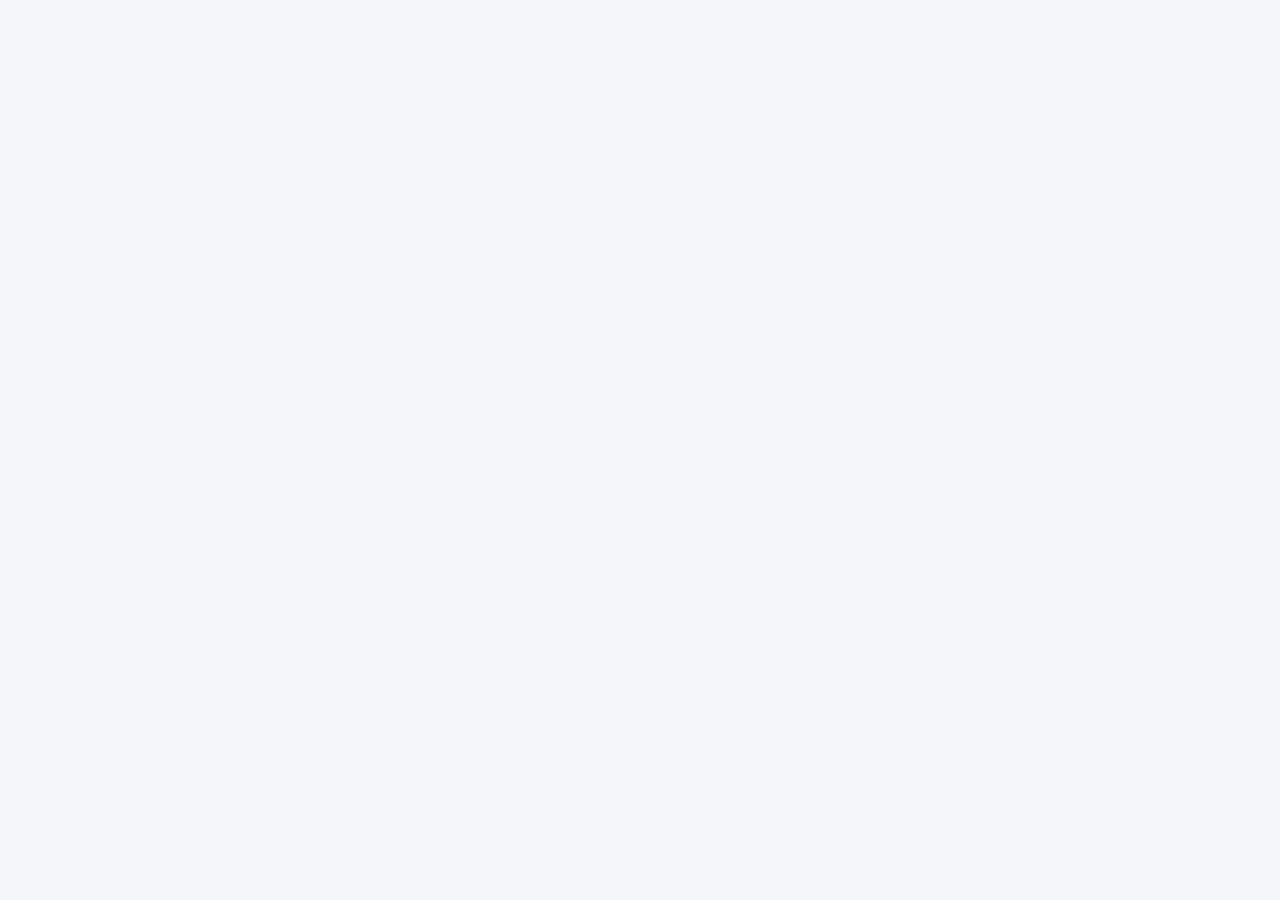
==== commit ec45659b: "Add files via upload" ====
--- a/View_Admin.html
+++ b/View_Admin.html
@@ -1,1726 +1,1833 @@
 <!DOCTYPE html>
-
 <html lang="th">
 <head>
-<!-- Security release: v2.0.7 -->
-<meta charset="utf-8"/>
-<meta content="width=device-width, initial-scale=1.0" name="viewport"/>
-<meta content="no-referrer" name="referrer"/>
-<meta content="default-src 'self'; script-src 'self' https://cdn.jsdelivr.net https://script.google.com; script-src-attr 'unsafe-inline'; style-src 'self' 'unsafe-inline' https://fonts.googleapis.com; font-src 'self' https://fonts.gstatic.com; connect-src 'self' https://script.google.com https://script.googleusercontent.com https://api.ipify.org https://cdn.jsdelivr.net; img-src 'self' data: https:; object-src 'none'; base-uri 'self'; form-action 'self';" http-equiv="Content-Security-Policy"/>
-<title>ระบบบริหารงานกองทุนเงินให้กู้ยืมเพื่อการศึกษา มหาวิทยาลัยอุบลราชธานี</title>
-<link href="https://fonts.googleapis.com/css2?family=Sarabun:wght@300;400;500;600;700&amp;display=swap" rel="stylesheet"/>
-<link href="https://fonts.googleapis.com/icon?family=Material+Icons" rel="stylesheet"/>
-<script src="https://cdn.jsdelivr.net/npm/sweetalert2@11"></script>
-<script src="https://cdn.jsdelivr.net/npm/xlsx@0.18.5/dist/xlsx.full.min.js"></script>
-<script src="https://cdn.jsdelivr.net/npm/chart.js"></script>
-<link href="style.css" rel="stylesheet"/>
-<script nonce="<?= nonce ?>"><?!= include('api'); ?></script>
+  <!-- Security release: v2.0.6 -->
+  <meta charset="UTF-8">
+  <meta name="viewport" content="width=device-width, initial-scale=1.0">
+    <meta name="referrer" content="no-referrer">
+  
+  <meta http-equiv="Content-Security-Policy" content="default-src 'self'; script-src 'self' 'unsafe-inline' https://cdn.jsdelivr.net https://script.google.com; style-src 'self' 'unsafe-inline' https://fonts.googleapis.com; font-src 'self' https://fonts.gstatic.com; connect-src 'self' https://script.google.com https://script.googleusercontent.com https://api.ipify.org https://cdn.jsdelivr.net; img-src 'self' data: https:; object-src 'none'; base-uri 'self'; form-action 'self';">
+
+  <title>ระบบบริหารงานกองทุนเงินให้กู้ยืมเพื่อการศึกษา มหาวิทยาลัยอุบลราชธานี</title>
+  
+  <link href="https://fonts.googleapis.com/css2?family=Sarabun:wght@300;400;500;600;700&display=swap" rel="stylesheet">
+  <link href="https://fonts.googleapis.com/icon?family=Material+Icons" rel="stylesheet">
+  <script src="https://cdn.jsdelivr.net/npm/sweetalert2@11"></script>
+  <script src="https://cdn.jsdelivr.net/npm/xlsx@0.18.5/dist/xlsx.full.min.js"></script>
+  <script src="https://cdn.jsdelivr.net/npm/chart.js"></script>
+  
+  
+  <link rel="stylesheet" href="style.css">
+  <script src="api.js"></script>
+  
 </head>
 <body>
-<div id="customLoader" style="display: none;">
-<div class="loader-box">
-<div id="loaderText" style="font-size: 16px; margin-bottom: 10px; line-height: 1.4;">ระบบกำลังประมวลผล กรุณารอสักครู่</div>
-<div class="loader-track"><div class="loader-bar"></div></div>
-</div>
-</div>
-<div class="app-wrapper" id="appLayout">
-<div class="sidebar-overlay" id="sidebarOverlay"></div>
+
+    <div id="customLoader" style="display: none;">
+        <div class="loader-box">
+            <div id="loaderText" style="font-size: 16px; margin-bottom: 10px; line-height: 1.4;">ระบบกำลังประมวลผล กรุณารอสักครู่</div>
+            <div class="loader-track"><div class="loader-bar"></div></div>
+        </div>
+    </div>
+
+    <div id="appLayout" class="app-wrapper">
+        <div id="sidebarOverlay" class="sidebar-overlay"></div>
 <aside class="sidebar" id="sidebar">
-<div class="sidebar-header">
-<img alt="UBU Logo" class="login-logo" src="https://lh3.googleusercontent.com/d/1RZyiY78Czi9T7-gZjUfAJ6yCHCLRI7UK" style="width: 40px; height: auto;"/>
-<span style="font-weight: bold; font-size: 16px;">ระบบเมนูสถานศึกษา</span>
-</div>
-<ul class="sidebar-menu">
-<li class="nav-item admin-nav" style="display:block;">
-<a class="nav-link active" href="#" id="navDashboard">
-<i class="material-icons">analytics</i><span>หน้าหลักข้อมูลสถานศึกษา</span>
-</a>
+            <div class="sidebar-header">
+                <img src="https://lh3.googleusercontent.com/d/1RZyiY78Czi9T7-gZjUfAJ6yCHCLRI7UK" alt="UBU Logo" class="login-logo" style="width: 40px; height: auto;">
+                <span style="font-weight: bold; font-size: 16px;">ระบบเมนูสถานศึกษา</span>
+            </div>
+            <ul class="sidebar-menu">
+                
+                <li class="nav-item admin-nav" style="display:block;">
+                    <a href="#" id="navDashboard" class="nav-link active">
+                        <i class="material-icons">analytics</i><span>หน้าหลักข้อมูลสถานศึกษา</span>
+                    </a>
+                </li>
+                
+                <div class="nav-header admin-nav nav-item" style="display:block;">การควบคุมบัญชีผู้ใช้และระบบ</div>
+                
+                <li class="nav-item admin-nav" style="display:block;">
+                    <a href="javascript:void(0)" class="nav-link submenu-toggle" style="justify-content: space-between;">
+                        <div style="display: flex; align-items: center;">
+                            <i class="material-icons">admin_panel_settings</i>
+                            <span>จัดการบัญชีความปลอดภัย</span>
+                        </div>
+                        <i class="material-icons arrow-icon" style="font-size: 18px; transition: transform 0.3s;">expand_more</i>
+                    </a>
+                    <ul class="submenu-list" style="display: none; list-style: none; padding: 0; background-color: rgba(0,0,0,0.2);">
+                        <li>
+                            <a href="#" id="navManageUsers" class="nav-link" style="padding-left: 50px;">
+                                <i class="material-icons" style="font-size: 18px;">people</i><span style="font-size: 14px;">จัดการบัญชีผู้ใช้งานระบบ</span>
+                            </a>
+                        </li>
+                        <li>
+                            <a href="#" id="navAdminVerify" class="nav-link" style="padding-left: 50px;">
+                                <i class="material-icons" style="font-size: 18px;">manage_accounts</i><span style="font-size: 14px;">ยืนยันตัวตนและรีเซ็ตรหัส</span>
+                            </a>
+                        </li>
+                        <li>
+                            <a href="#" id="navSuspendSystem" class="nav-link" style="padding-left: 50px;">
+                                <i class="material-icons" style="font-size: 18px;">block</i><span style="font-size: 14px;">ตรวจสอบการระงับบัญชี</span>
+                            </a>
+                        </li>
+                        <li>
+                         <a href="#" id="navMissingProfile" class="nav-link" style="padding-left: 50px;">
+                          <i class="material-icons" style="font-size: 18px;">person_off</i><span style="font-size: 14px;">บัญชีที่ยังไม่ลงประวัติ</span>
+                       </a>
+                     </li>
+                    </ul>
+                </li>
+
+                <li class="nav-item admin-nav" style="display:block;">
+                    <a href="javascript:void(0)" class="nav-link submenu-toggle" style="justify-content: space-between;">
+                        <div style="display: flex; align-items: center;">
+                            <i class="material-icons">key</i>
+                            <span>บริการจัดการ-สิทธิ์เข้าถึง</span>
+                        </div>
+                        <i class="material-icons arrow-icon" style="font-size: 18px; transition: transform 0.3s;">expand_more</i>
+                    </a>
+                    <ul class="submenu-list" style="display: none; list-style: none; padding: 0; background-color: rgba(0,0,0,0.2);">
+                        <li>
+                            <a href="#" id="navAdminSpecialAccess" class="nav-link" style="padding-left: 50px;">
+                                <i class="material-icons" style="font-size: 18px;">how_to_reg</i><span style="font-size: 14px;">ให้สิทธิ์ขอลงประวัติ (พิเศษ)</span>
+                            </a>
+                        </li>
+                        <li>
+                            <a href="#" id="navAdminSpecialLoanAccess" class="nav-link" style="padding-left: 50px;">
+                                <i class="material-icons" style="font-size: 18px;">vpn_key</i><span style="font-size: 14px;">ให้สิทธิ์ยื่นคำขอกู้ยืม (พิเศษ)</span>
+                            </a>
+                        </li>
+                        <li>
+                            <a href="#" id="navAdminSpecialQueueAccess" class="nav-link" style="padding-left: 50px;">
+                                <i class="material-icons" style="font-size: 18px;">event_available</i><span style="font-size: 14px;">ให้สิทธิ์ลงทะเบียนจองคิว (พิเศษ)</span>
+                            </a>
+                        </li>
+                    </ul>
+                </li>
+
+                <li class="nav-item admin-nav" style="display:block;">
+                    <a href="javascript:void(0)" class="nav-link submenu-toggle" style="justify-content: space-between;">
+                        <div style="display: flex; align-items: center;">
+                            <i class="material-icons">web</i>
+                            <span>ตั้งค่าการแสดงผลหน้าเว็บ</span>
+                        </div>
+                        <i class="material-icons arrow-icon" style="font-size: 18px; transition: transform 0.3s;">expand_more</i>
+                    </a>
+                    <ul class="submenu-list" style="display: none; list-style: none; padding: 0; background-color: rgba(0,0,0,0.2);">
+                        <li>
+                            <a href="#" id="navAdminMenuSettings" class="nav-link" style="padding-left: 50px;">
+                                <i class="material-icons" style="font-size: 18px;">settings_applications</i><span style="font-size: 14px;">จัดการเปิด-ปิด เมนูระบบ</span>
+                            </a>
+                        </li>
+                        <li>
+                            <a href="#" id="navAdminAnnouncement" class="nav-link" style="padding-left: 50px;">
+                                <i class="material-icons" style="font-size: 18px;">campaign</i><span style="font-size: 14px;">จัดการประกาศหน้าระบบ</span>
+                            </a>
+                        </li>
+                    </ul>
+                </li>
+
+                <div class="nav-header admin-nav nav-item" style="display:block;">การตรวจสอบข้อมูลนักศึกษา</div>
+
+                <li class="nav-item admin-nav" style="display:block;">
+                    <a href="javascript:void(0)" class="nav-link submenu-toggle" style="justify-content: space-between;">
+                        <div style="display: flex; align-items: center;">
+                            <i class="material-icons">find_in_page</i>
+                            <span>ตรวจสอบประวัติและคำร้อง</span>
+                        </div>
+                        <i class="material-icons arrow-icon" style="font-size: 18px; transition: transform 0.3s;">expand_more</i>
+                    </a>
+                    <ul class="submenu-list" style="display: none; list-style: none; padding: 0; background-color: rgba(0,0,0,0.2);">
+                        <li>
+                            <a href="#" id="navAdminManagePetition" class="nav-link" style="padding-left: 50px;">
+                                <i class="material-icons" style="font-size: 18px;">rate_review</i><span style="font-size: 14px;">ตรวจสอบคำร้องออนไลน์</span>
+                            </a>
+                        </li>
+                        <li>
+                            <a href="#" id="navAdminProfiles" class="nav-link" style="padding-left: 50px;">
+                                <i class="material-icons" style="font-size: 18px;">folder_shared</i><span style="font-size: 14px;">ตรวจสอบทะเบียนประวัติ</span>
+                            </a>
+                        </li>
+                        <li>
+                            <a href="#" id="navAdminImageReport" class="nav-link" style="padding-left: 50px;">
+                                <i class="material-icons" style="font-size: 18px;">portrait</i><span style="font-size: 14px;">รายงานรูปภาพนักศึกษา</span>
+                            </a>
+                        </li>
+                    </ul>
+                </li>
+
+                <div class="nav-header admin-nav nav-item" style="display:block;">ระบบปฏิบัติงานหลัก</div>
+
+                <li class="nav-item admin-nav" style="display:block;">
+                    <a href="javascript:void(0)" class="nav-link submenu-toggle" style="justify-content: space-between;">
+                        <div style="display: flex; align-items: center;">
+                            <i class="material-icons">volunteer_activism</i>
+                            <span>ระบบลงทะเบียนจิตอาสา</span>
+                        </div>
+                        <i class="material-icons arrow-icon" style="font-size: 18px; transition: transform 0.3s;">expand_more</i>
+                    </a>
+                    <ul class="submenu-list" style="display: none; list-style: none; padding: 0; background-color: rgba(0,0,0,0.2);">
+                        <li>
+                            <a href="#" id="navAdminActivity" class="nav-link" style="padding-left: 50px;">
+                                <i class="material-icons" style="font-size: 18px;">event_note</i><span style="font-size: 14px;">จัดการตารางกิจกรรม</span>
+                            </a>
+                        </li>
+                        <li>
+                            <a href="#" id="navPrintReport" class="nav-link" style="padding-left: 50px;">
+                                <i class="material-icons" style="font-size: 18px;">print</i><span style="font-size: 14px;">พิมพ์ใบลงชื่อกิจกรรม</span>
+                            </a>
+                        </li>
+                        <li>
+                            <a href="#" id="navExportData" class="nav-link" style="padding-left: 50px;">
+                                <i class="material-icons" style="font-size: 18px;">file_download</i><span style="font-size: 14px;">โหลดข้อมูล (Excel)</span>
+                            </a>
+                        </li>
+                    </ul>
+                </li>
+
+                <li class="nav-item admin-nav" style="display:block;">
+                    <a href="javascript:void(0)" class="nav-link submenu-toggle" style="justify-content: space-between;">
+                        <div style="display: flex; align-items: center;">
+                            <i class="material-icons">confirmation_number</i>
+                            <span>ระบบการจองคิวส่งเอกสาร</span>
+                        </div>
+                        <i class="material-icons arrow-icon" style="font-size: 18px; transition: transform 0.3s;">expand_more</i>
+                    </a>
+                    <ul class="submenu-list" style="display: none; list-style: none; padding: 0; background-color: rgba(0,0,0,0.2);">
+                        <li>
+                            <a href="#" id="navManageQueue" class="nav-link" style="padding-left: 50px;">
+                                <i class="material-icons" style="font-size: 18px;">settings_suggest</i><span style="font-size: 14px;">ลงบันทึกจัดการรอบคิว</span>
+                            </a>
+                        </li>
+                        <li>
+                            <a href="#" id="navCheckQueueList" class="nav-link" style="padding-left: 50px;">
+                                <i class="material-icons" style="font-size: 18px;">fact_check</i><span style="font-size: 14px;">ตรวจสอบรายชื่อผู้จองคิว</span>
+                            </a>
+                        </li>
+                    </ul>
+                </li>
+
+                <li class="nav-item admin-nav" style="display:block;">
+                    <a href="javascript:void(0)" class="nav-link submenu-toggle" style="justify-content: space-between;">
+                        <div style="display: flex; align-items: center;">
+                            <i class="material-icons">monetization_on</i>
+                            <span>ระบบบริการยื่นคำร้องกู้เงิน</span>
+                        </div>
+                        <i class="material-icons arrow-icon" style="font-size: 18px; transition: transform 0.3s;">expand_more</i>
+                    </a>
+                    <ul class="submenu-list" style="display: none; list-style: none; padding: 0; background-color: rgba(0,0,0,0.2);">
+                        <li>
+                        <a href="#" id="navAdminLoan2569Dashboard" class="nav-link" style="padding-left: 50px;">
+                        <i class="material-icons" style="font-size: 18px;">analytics</i><span style="font-size: 14px;">สถิติขอยื่นกู้รายคณะ</span>
+                        </a>
+                    </li>
+                        <li>
+                            <a href="#" id="navAdminLoan2569" class="nav-link" style="padding-left: 50px;">
+                                <i class="material-icons" style="font-size: 18px;">cloud_upload</i><span style="font-size: 14px;">ระบบผู้กู้รายเก่าชั้นปี</span>
+                            </a>
+                        </li>
+                         <li>
+                            <a href="#" id="navAdminOverLoan" class="nav-link" style="padding-left: 50px;">
+                                <i class="material-icons" style="font-size: 18px;">assignment_late</i><span style="font-size: 14px;">ระบบผู้กู้เกินหลักสูตร</span>
+                            </a>
+                        </li>
+                        <li>
+                            <a href="#" id="navAdminLoanManage" class="nav-link" style="padding-left: 50px;">
+                                <i class="material-icons" style="font-size: 18px;">edit_document</i><span style="font-size: 14px;">ตรวจสอบ/บันทึกแทน</span>
+                            </a>
+                        </li>
+                        <li>
+                            <a href="#" id="navAdminAddMissingStudent" class="nav-link" style="padding-left: 50px;">
+                                <i class="material-icons" style="font-size: 18px;">person_add_alt_1</i><span style="font-size: 14px;">ขอลงทะเบียนเพิ่มชื่อ</span>
+                            </a>
+                        </li>
+                        <li>
+                            <a href="#" id="navAdminReports" class="nav-link" style="padding-left: 50px;">
+                                <i class="material-icons" style="font-size: 18px;">summarize</i><span style="font-size: 14px;">รายงานและดาวน์โหลด</span>
+                            </a>
+                        </li>
+                        <li>
+                         <a href="#" id="navAdminLoanImportDashboard" class="nav-link" style="padding-left: 50px;">
+                         <i class="material-icons" style="font-size: 18px;">pie_chart</i><span style="font-size: 14px;">สรุปยอดเงินกู้ยืม (Excel)</span>
+                         </a>
+                        </li>
+                    </ul>
+                </li>
+
+                <li class="nav-item admin-nav" style="display:block;">
+                    <a href="javascript:void(0)" class="nav-link submenu-toggle" style="justify-content: space-between;">
+                        <div style="display: flex; align-items: center;">
+                            <i class="material-icons">assignment_return</i>
+                            <span>ระบบแจ้งลาออกพ้นสภาพ</span>
+                        </div>
+                        <i class="material-icons arrow-icon" style="font-size: 18px; transition: transform 0.3s;">expand_more</i>
+                    </a>
+                    <ul class="submenu-list" style="display: none; list-style: none; padding: 0; background-color: rgba(0,0,0,0.2);">
+                        <li>
+                            <a href="#" id="navAdminResign" class="nav-link" style="padding-left: 50px;">
+                                <i class="material-icons" style="font-size: 18px;">cloud_upload</i><span style="font-size: 14px;">จัดการข้อมูล/นำเข้า</span>
+                            </a>
+                        </li>
+                        <li>
+                            <a href="#" id="navAdminResignManage" class="nav-link" style="padding-left: 50px;">
+                                <i class="material-icons" style="font-size: 18px;">task</i><span style="font-size: 14px;">ตรวจสอบการลาออก</span>
+                            </a>
+                        </li>
+                    </ul>
+                </li>
+                <li class="nav-item admin-nav" id="menu_adminTransfer">
+            <a href="#" id="navAdminTransfer" class="nav-link">
+        <i class="material-icons">transfer_within_a_station</i>
+        <span>รับเเจ้งข้อมูลย้ายสถานศึกษา</span>
+    </a>
 </li>
-<div class="nav-header admin-nav nav-item" style="display:block;">การควบคุมบัญชีผู้ใช้และระบบ</div>
-<li class="nav-item admin-nav" style="display:block;">
-<a class="nav-link submenu-toggle" href="javascript:void(0)" style="justify-content: space-between;">
-<div style="display: flex; align-items: center;">
-<i class="material-icons">admin_panel_settings</i>
-<span>จัดการบัญชีความปลอดภัย</span>
-</div>
-<i class="material-icons arrow-icon" style="font-size: 18px; transition: transform 0.3s;">expand_more</i>
-</a>
-<ul class="submenu-list" style="display: none; list-style: none; padding: 0; background-color: rgba(0,0,0,0.2);">
-<li>
-<a class="nav-link" href="#" id="navManageUsers" style="padding-left: 50px;">
-<i class="material-icons" style="font-size: 18px;">people</i><span style="font-size: 14px;">จัดการบัญชีผู้ใช้งานระบบ</span>
-</a>
-</li>
-<li>
-<a class="nav-link" href="#" id="navAdminVerify" style="padding-left: 50px;">
-<i class="material-icons" style="font-size: 18px;">manage_accounts</i><span style="font-size: 14px;">ยืนยันตัวตนและรีเซ็ตรหัส</span>
-</a>
-</li>
-<li>
-<a class="nav-link" href="#" id="navSuspendSystem" style="padding-left: 50px;">
-<i class="material-icons" style="font-size: 18px;">block</i><span style="font-size: 14px;">ตรวจสอบการระงับบัญชี</span>
-</a>
-</li>
-<li>
-<a class="nav-link" href="#" id="navMissingProfile" style="padding-left: 50px;">
-<i class="material-icons" style="font-size: 18px;">person_off</i><span style="font-size: 14px;">บัญชีที่ยังไม่ลงประวัติ</span>
-</a>
-</li>
-</ul>
-</li>
-<li class="nav-item admin-nav" style="display:block;">
-<a class="nav-link submenu-toggle" href="javascript:void(0)" style="justify-content: space-between;">
-<div style="display: flex; align-items: center;">
-<i class="material-icons">key</i>
-<span>บริการจัดการ-สิทธิ์เข้าถึง</span>
-</div>
-<i class="material-icons arrow-icon" style="font-size: 18px; transition: transform 0.3s;">expand_more</i>
-</a>
-<ul class="submenu-list" style="display: none; list-style: none; padding: 0; background-color: rgba(0,0,0,0.2);">
-<li>
-<a class="nav-link" href="#" id="navAdminSpecialAccess" style="padding-left: 50px;">
-<i class="material-icons" style="font-size: 18px;">how_to_reg</i><span style="font-size: 14px;">ให้สิทธิ์ขอลงประวัติ (พิเศษ)</span>
-</a>
-</li>
-<li>
-<a class="nav-link" href="#" id="navAdminSpecialLoanAccess" style="padding-left: 50px;">
-<i class="material-icons" style="font-size: 18px;">vpn_key</i><span style="font-size: 14px;">ให้สิทธิ์ยื่นคำขอกู้ยืม (พิเศษ)</span>
-</a>
-</li>
-<li>
-<a class="nav-link" href="#" id="navAdminSpecialQueueAccess" style="padding-left: 50px;">
-<i class="material-icons" style="font-size: 18px;">event_available</i><span style="font-size: 14px;">ให้สิทธิ์ลงทะเบียนจองคิว (พิเศษ)</span>
-</a>
-</li>
-</ul>
-</li>
-<li class="nav-item admin-nav" style="display:block;">
-<a class="nav-link submenu-toggle" href="javascript:void(0)" style="justify-content: space-between;">
-<div style="display: flex; align-items: center;">
-<i class="material-icons">web</i>
-<span>ตั้งค่าการแสดงผลหน้าเว็บ</span>
-</div>
-<i class="material-icons arrow-icon" style="font-size: 18px; transition: transform 0.3s;">expand_more</i>
-</a>
-<ul class="submenu-list" style="display: none; list-style: none; padding: 0; background-color: rgba(0,0,0,0.2);">
-<li>
-<a class="nav-link" href="#" id="navAdminMenuSettings" style="padding-left: 50px;">
-<i class="material-icons" style="font-size: 18px;">settings_applications</i><span style="font-size: 14px;">จัดการเปิด-ปิด เมนูระบบ</span>
-</a>
-</li>
-<li>
-<a class="nav-link" href="#" id="navAdminAnnouncement" style="padding-left: 50px;">
-<i class="material-icons" style="font-size: 18px;">campaign</i><span style="font-size: 14px;">จัดการประกาศหน้าระบบ</span>
-</a>
-</li>
-</ul>
-</li>
-<div class="nav-header admin-nav nav-item" style="display:block;">การตรวจสอบข้อมูลนักศึกษา</div>
-<li class="nav-item admin-nav" style="display:block;">
-<a class="nav-link submenu-toggle" href="javascript:void(0)" style="justify-content: space-between;">
-<div style="display: flex; align-items: center;">
-<i class="material-icons">find_in_page</i>
-<span>ตรวจสอบประวัติและคำร้อง</span>
-</div>
-<i class="material-icons arrow-icon" style="font-size: 18px; transition: transform 0.3s;">expand_more</i>
-</a>
-<ul class="submenu-list" style="display: none; list-style: none; padding: 0; background-color: rgba(0,0,0,0.2);">
-<li>
-<a class="nav-link" href="#" id="navAdminManagePetition" style="padding-left: 50px;">
-<i class="material-icons" style="font-size: 18px;">rate_review</i><span style="font-size: 14px;">ตรวจสอบคำร้องออนไลน์</span>
-</a>
-</li>
-<li>
-<a class="nav-link" href="#" id="navAdminProfiles" style="padding-left: 50px;">
-<i class="material-icons" style="font-size: 18px;">folder_shared</i><span style="font-size: 14px;">ตรวจสอบทะเบียนประวัติ</span>
-</a>
-</li>
-<li>
-<a class="nav-link" href="#" id="navAdminImageReport" style="padding-left: 50px;">
-<i class="material-icons" style="font-size: 18px;">portrait</i><span style="font-size: 14px;">รายงานรูปภาพนักศึกษา</span>
-</a>
-</li>
-</ul>
-</li>
-<div class="nav-header admin-nav nav-item" style="display:block;">ระบบปฏิบัติงานหลัก</div>
-<li class="nav-item admin-nav" style="display:block;">
-<a class="nav-link submenu-toggle" href="javascript:void(0)" style="justify-content: space-between;">
-<div style="display: flex; align-items: center;">
-<i class="material-icons">volunteer_activism</i>
-<span>ระบบลงทะเบียนจิตอาสา</span>
-</div>
-<i class="material-icons arrow-icon" style="font-size: 18px; transition: transform 0.3s;">expand_more</i>
-</a>
-<ul class="submenu-list" style="display: none; list-style: none; padding: 0; background-color: rgba(0,0,0,0.2);">
-<li>
-<a class="nav-link" href="#" id="navAdminActivity" style="padding-left: 50px;">
-<i class="material-icons" style="font-size: 18px;">event_note</i><span style="font-size: 14px;">จัดการตารางกิจกรรม</span>
-</a>
-</li>
-<li>
-<a class="nav-link" href="#" id="navPrintReport" style="padding-left: 50px;">
-<i class="material-icons" style="font-size: 18px;">print</i><span style="font-size: 14px;">พิมพ์ใบลงชื่อกิจกรรม</span>
-</a>
-</li>
-<li>
-<a class="nav-link" href="#" id="navExportData" style="padding-left: 50px;">
-<i class="material-icons" style="font-size: 18px;">file_download</i><span style="font-size: 14px;">โหลดข้อมูล (Excel)</span>
-</a>
-</li>
-</ul>
-</li>
-<li class="nav-item admin-nav" style="display:block;">
-<a class="nav-link submenu-toggle" href="javascript:void(0)" style="justify-content: space-between;">
-<div style="display: flex; align-items: center;">
-<i class="material-icons">confirmation_number</i>
-<span>ระบบการจองคิวส่งเอกสาร</span>
-</div>
-<i class="material-icons arrow-icon" style="font-size: 18px; transition: transform 0.3s;">expand_more</i>
-</a>
-<ul class="submenu-list" style="display: none; list-style: none; padding: 0; background-color: rgba(0,0,0,0.2);">
-<li>
-<a class="nav-link" href="#" id="navManageQueue" style="padding-left: 50px;">
-<i class="material-icons" style="font-size: 18px;">settings_suggest</i><span style="font-size: 14px;">ลงบันทึกจัดการรอบคิว</span>
-</a>
-</li>
-<li>
-<a class="nav-link" href="#" id="navCheckQueueList" style="padding-left: 50px;">
-<i class="material-icons" style="font-size: 18px;">fact_check</i><span style="font-size: 14px;">ตรวจสอบรายชื่อผู้จองคิว</span>
-</a>
-</li>
-</ul>
-</li>
-<li class="nav-item admin-nav" style="display:block;">
-<a class="nav-link submenu-toggle" href="javascript:void(0)" style="justify-content: space-between;">
-<div style="display: flex; align-items: center;">
-<i class="material-icons">monetization_on</i>
-<span>ระบบบริการยื่นคำร้องกู้เงิน</span>
-</div>
-<i class="material-icons arrow-icon" style="font-size: 18px; transition: transform 0.3s;">expand_more</i>
-</a>
-<ul class="submenu-list" style="display: none; list-style: none; padding: 0; background-color: rgba(0,0,0,0.2);">
-<li>
-<a class="nav-link" href="#" id="navAdminLoan2569Dashboard" style="padding-left: 50px;">
-<i class="material-icons" style="font-size: 18px;">analytics</i><span style="font-size: 14px;">สถิติขอยื่นกู้รายคณะ</span>
-</a>
-</li>
-<li>
-<a class="nav-link" href="#" id="navAdminLoan2569" style="padding-left: 50px;">
-<i class="material-icons" style="font-size: 18px;">cloud_upload</i><span style="font-size: 14px;">ระบบผู้กู้รายเก่าชั้นปี</span>
-</a>
-</li>
-<li>
-<a class="nav-link" href="#" id="navAdminOverLoan" style="padding-left: 50px;">
-<i class="material-icons" style="font-size: 18px;">assignment_late</i><span style="font-size: 14px;">ระบบผู้กู้เกินหลักสูตร</span>
-</a>
-</li>
-<li>
-<a class="nav-link" href="#" id="navAdminLoanManage" style="padding-left: 50px;">
-<i class="material-icons" style="font-size: 18px;">edit_document</i><span style="font-size: 14px;">ตรวจสอบ/บันทึกแทน</span>
-</a>
-</li>
-<li>
-<a class="nav-link" href="#" id="navAdminAddMissingStudent" style="padding-left: 50px;">
-<i class="material-icons" style="font-size: 18px;">person_add_alt_1</i><span style="font-size: 14px;">ขอลงทะเบียนเพิ่มชื่อ</span>
-</a>
-</li>
-<li>
-<a class="nav-link" href="#" id="navAdminReports" style="padding-left: 50px;">
-<i class="material-icons" style="font-size: 18px;">summarize</i><span style="font-size: 14px;">รายงานและดาวน์โหลด</span>
-</a>
-</li>
-<li>
-<a class="nav-link" href="#" id="navAdminLoanImportDashboard" style="padding-left: 50px;">
-<i class="material-icons" style="font-size: 18px;">pie_chart</i><span style="font-size: 14px;">สรุปยอดเงินกู้ยืม (Excel)</span>
-</a>
-</li>
-</ul>
-</li>
-<li class="nav-item admin-nav" style="display:block;">
-<a class="nav-link submenu-toggle" href="javascript:void(0)" style="justify-content: space-between;">
-<div style="display: flex; align-items: center;">
-<i class="material-icons">assignment_return</i>
-<span>ระบบแจ้งลาออกพ้นสภาพ</span>
-</div>
-<i class="material-icons arrow-icon" style="font-size: 18px; transition: transform 0.3s;">expand_more</i>
-</a>
-<ul class="submenu-list" style="display: none; list-style: none; padding: 0; background-color: rgba(0,0,0,0.2);">
-<li>
-<a class="nav-link" href="#" id="navAdminResign" style="padding-left: 50px;">
-<i class="material-icons" style="font-size: 18px;">cloud_upload</i><span style="font-size: 14px;">จัดการข้อมูล/นำเข้า</span>
-</a>
-</li>
-<li>
-<a class="nav-link" href="#" id="navAdminResignManage" style="padding-left: 50px;">
-<i class="material-icons" style="font-size: 18px;">task</i><span style="font-size: 14px;">ตรวจสอบการลาออก</span>
-</a>
-</li>
-</ul>
-</li>
-<li class="nav-item admin-nav" id="menu_adminTransfer">
-<a class="nav-link" href="#" id="navAdminTransfer">
-<i class="material-icons">transfer_within_a_station</i>
-<span>รับเเจ้งข้อมูลย้ายสถานศึกษา</span>
-</a>
-</li>
-</ul>
-</aside>
-<div class="main-content-wrapper" id="mainContent">
-<nav class="topbar">
-<div style="display: flex; align-items: center; flex: 1; overflow: hidden;">
-<button class="btn" id="sidebarToggle" style="background:none; color:#333; padding:0; flex-shrink: 0;">
-<i class="material-icons">menu</i>
-</button>
-<span class="system-title">ระบบบริหารงาน กยศ. มหาวิทยาลัยอุบลราชธานี</span>
-</div>
-<div style="display: flex; align-items: center; gap: 10px; flex-shrink: 0;">
-<div class="user-profile-info">
-<div id="topbarAdminName" style="font-weight: bold; color: #333;">กำลังโหลด</div>
-<div id="topbarUserRole" style="font-size: 12px; color: #777;">ผู้ทำรายการระดับสถานศึกษา</div>
-</div>
-<button class="btn btn-danger btn-logout" id="navLogout" title="ออกจากระบบ">
-<i class="material-icons">logout</i> <span class="logout-text">ออกจากระบบ</span>
-</button>
-</div>
-</nav>
-<div class="content-body">
-<div class="section active" id="adminDashboardSection">
-<div class="card">
-<h2><i class="material-icons">analytics</i> ภาพรวมระบบสำหรับเจ้าหน้าที่สถานศึกษา (001857 มหาวิทยาลัยอุบลราชธานี)</h2>
-<div class="admin-stat-grid">
-<div class="stat-card bg-blue">
-<i class="material-icons stat-watermark">groups</i>
-<div class="stat-title">จำนวนนักศึกษาลงทะเบียนใช้งานระบบ</div>
-<div class="stat-value" id="totalUsersCount">0</div>
-<div class="stat-unit" style="font-size: 12px; opacity: 0.9; margin-top: 5px;">คน</div>
-</div>
-<div class="stat-card bg-green">
-<i class="material-icons stat-watermark">face</i>
-<div class="stat-title">นักศึกษาเพศ ชาย</div>
-<div class="stat-value" id="maleCount">0</div>
-<div class="stat-unit" style="font-size: 12px; opacity: 0.9; margin-top: 5px;">คน</div>
-</div>
-<div class="stat-card bg-orange">
-<i class="material-icons stat-watermark">face_3</i>
-<div class="stat-title">นักศึกษาเพศ หญิง</div>
-<div class="stat-value" id="femaleCount">0</div>
-<div class="stat-unit" style="font-size: 12px; opacity: 0.9; margin-top: 5px;">คน</div>
-</div>
-<div class="stat-card bg-red">
-<i class="material-icons stat-watermark">verified_user</i>
-<div class="stat-title">ยืนยันลงทะเบียนกิจกรรมอาสาแล้ว</div>
-<div class="stat-value" id="confirmedRegistrationsCount">0</div>
-<div class="stat-unit" style="font-size: 12px; opacity: 0.9; margin-top: 5px;">รายการ</div>
-</div>
-</div>
-<h3 style="margin-top: 30px; color: #dc2626; display: flex; align-items: center; gap: 10px; font-size: 18px;">
-<i class="material-icons">security</i> การแจ้งเตือนความปลอดภัย
+            </ul>
+        </aside>
+
+        <div class="main-content-wrapper" id="mainContent">
+            <nav class="topbar">
+                <div style="display: flex; align-items: center; flex: 1; overflow: hidden;">
+                    <button class="btn" id="sidebarToggle" style="background:none; color:#333; padding:0; flex-shrink: 0;">
+                        <i class="material-icons">menu</i>
+                    </button>
+                    <span class="system-title">ระบบบริหารงาน กยศ. มหาวิทยาลัยอุบลราชธานี</span>   
+                </div>
+                <div style="display: flex; align-items: center; gap: 10px; flex-shrink: 0;">
+                    <div class="user-profile-info">
+                        <div id="topbarAdminName" style="font-weight: bold; color: #333;">กำลังโหลด</div>
+                        <div id="topbarUserRole" style="font-size: 12px; color: #777;">ผู้ทำรายการระดับสถานศึกษา</div>
+                    </div>
+                    <button id="navLogout" class="btn btn-danger btn-logout" title="ออกจากระบบ">
+                        <i class="material-icons">logout</i> <span class="logout-text">ออกจากระบบ</span>
+                    </button>
+                </div>
+            </nav>
+
+            <div class="content-body">
+                
+                <div id="adminDashboardSection" class="section active">
+                    <div class="card">
+                        <h2><i class="material-icons">analytics</i> ภาพรวมระบบสำหรับเจ้าหน้าที่สถานศึกษา (001857 มหาวิทยาลัยอุบลราชธานี)</h2>
+                        <div class="admin-stat-grid">
+                            <div class="stat-card bg-blue">
+                                <i class="material-icons stat-watermark">groups</i>
+                                <div class="stat-title">จำนวนนักศึกษาลงทะเบียนใช้งานระบบ</div>
+                                <div class="stat-value" id="totalUsersCount">0</div>
+                                <div class="stat-unit" style="font-size: 12px; opacity: 0.9; margin-top: 5px;">คน</div>
+                            </div>
+                            <div class="stat-card bg-green">
+                                <i class="material-icons stat-watermark">face</i>
+                                <div class="stat-title">นักศึกษาเพศ ชาย</div>
+                                <div class="stat-value" id="maleCount">0</div>
+                                <div class="stat-unit" style="font-size: 12px; opacity: 0.9; margin-top: 5px;">คน</div>
+                            </div>
+                            <div class="stat-card bg-orange">
+                                <i class="material-icons stat-watermark">face_3</i>
+                                <div class="stat-title">นักศึกษาเพศ หญิง</div>
+                                <div class="stat-value" id="femaleCount">0</div>
+                                <div class="stat-unit" style="font-size: 12px; opacity: 0.9; margin-top: 5px;">คน</div>
+                            </div>
+                            <div class="stat-card bg-red">
+                                <i class="material-icons stat-watermark">verified_user</i>
+                                <div class="stat-title">ยืนยันลงทะเบียนกิจกรรมอาสาแล้ว</div>
+                                <div class="stat-value" id="confirmedRegistrationsCount">0</div>
+                                <div class="stat-unit" style="font-size: 12px; opacity: 0.9; margin-top: 5px;">รายการ</div>
+                            </div>
+                        </div>
+
+                          <h3 style="margin-top: 30px; color: #dc2626; display: flex; align-items: center; gap: 10px; font-size: 18px;">
+                            <i class="material-icons">security</i> การแจ้งเตือนความปลอดภัย
                         </h3>
-<div class="security-dashboard" style="margin-bottom: 25px;">
-<div class="security-card" style="border-left: 5px solid #ef4444; background: linear-gradient(to right, #fff5f5, #ffffff);">
-<div class="security-card-header" style="padding: 15px 25px;">
-<div style="display: flex; align-items: center; gap: 15px;">
-<div style="background: #fff; padding: 10px; border-radius: 50%; box-shadow: 0 2px 5px rgba(239,68,68,0.15);">
-<i class="material-icons" style="color: #ef4444; font-size: 26px;">gpp_bad</i>
-</div>
-<div>
-<h3 style="margin: 0; color: #b91c1c; font-size: 16px; font-weight: bold;">บัญชีที่ถูกระงับการใช้งานชั่วคราว</h3>
-<p style="margin: 5px 0 0 0; color: #7f1d1d; font-size: 14px;">ตรวจสอบพบผู้ใช้งานที่ล็อกอินผิดพลาดเกินกำหนด กรุณาตรวจสอบ</p>
-</div>
-</div>
-<button class="btn" id="_sec_evt_1" style="background: #ef4444; color: white; border-radius: 8px; padding: 10px 20px; font-size: 14px; font-weight: bold; box-shadow: 0 4px 10px rgba(239,68,68,0.25); border: none; display: flex; align-items: center; gap: 5px;">
-<i class="material-icons" style="font-size: 18px;">block</i> ไปที่หน้าระงับบัญชี
+                        
+                        <div class="security-dashboard" style="margin-bottom: 25px;">
+                            <div class="security-card" style="border-left: 5px solid #ef4444; background: linear-gradient(to right, #fff5f5, #ffffff);">
+                                <div class="security-card-header" style="padding: 15px 25px;">
+                                    <div style="display: flex; align-items: center; gap: 15px;">
+                                        <div style="background: #fff; padding: 10px; border-radius: 50%; box-shadow: 0 2px 5px rgba(239,68,68,0.15);">
+                                            <i class="material-icons" style="color: #ef4444; font-size: 26px;">gpp_bad</i>
+                                        </div>
+                                        <div>
+                                            <h3 style="margin: 0; color: #b91c1c; font-size: 16px; font-weight: bold;">บัญชีที่ถูกระงับการใช้งานชั่วคราว</h3>
+                                            <p style="margin: 5px 0 0 0; color: #7f1d1d; font-size: 14px;">ตรวจสอบพบผู้ใช้งานที่ล็อกอินผิดพลาดเกินกำหนด กรุณาตรวจสอบ</p>
+                                        </div>
+                                    </div>
+                                    <button class="btn" onclick="showPage('suspendSystemSection')" style="background: #ef4444; color: white; border-radius: 8px; padding: 10px 20px; font-size: 14px; font-weight: bold; box-shadow: 0 4px 10px rgba(239,68,68,0.25); border: none; display: flex; align-items: center; gap: 5px;">
+                                        <i class="material-icons" style="font-size: 18px;">block</i> ไปที่หน้าระงับบัญชี
                                     </button>
-</div>
-</div>
-</div>
-<h3 style="margin-top: 30px; color: #2d3748; display: flex; align-items: center; gap: 10px; font-size: 18px;">
-<i class="material-icons" style="color: #3182ce;">bolt</i> เมนูบริการยืนยันตัวตนและรีเซ็ตรหัสผ่าน
+                                </div>
+                            </div>
+                        </div>
+
+                        <h3 style="margin-top: 30px; color: #2d3748; display: flex; align-items: center; gap: 10px; font-size: 18px;">
+                            <i class="material-icons" style="color: #3182ce;">bolt</i> เมนูบริการยืนยันตัวตนและรีเซ็ตรหัสผ่าน
                         </h3>
-<div class="security-dashboard" style="margin-bottom: 30px;">
-<div class="security-card" style="border-left: 5px solid #3182ce; background: linear-gradient(to right, #ebf8ff, #ffffff);">
-<div class="security-card-header" style="padding: 15px 25px;">
-<div style="display: flex; align-items: center; gap: 15px;">
-<div style="background: #fff; padding: 10px; border-radius: 50%; box-shadow: 0 2px 5px rgba(49,130,206,0.15);">
-<i class="material-icons" style="color: #3182ce; font-size: 26px;">manage_accounts</i>
-</div>
-<div>
-<h3 style="margin: 0; color: #2b6cb0; font-size: 16px; font-weight: bold;">บริการยืนยันตัวตนและรีเซ็ตรหัสผ่าน</h3>
-<p style="margin: 5px 0 0 0; color: #4a5568; font-size: 14px;">สำหรับเจ้าหน้าที่ เพื่อตรวจสอบข้อมูลและรีเซ็ตรหัสผ่านให้นักศึกษา</p>
-</div>
-</div>
-<button class="btn" id="_sec_evt_2" style="background: linear-gradient(135deg, #3182ce 0%, #2b6cb0 100%); color: white; border-radius: 8px; padding: 10px 20px; font-size: 14px; font-weight: bold; box-shadow: 0 4px 10px rgba(49,130,206,0.3); border: none; display: flex; align-items: center; gap: 5px; transition: transform 0.2s;">
-<i class="material-icons" style="font-size: 18px;">support_agent</i> ไปที่หน้ายืนยันตัวตน
+                        
+                        <div class="security-dashboard" style="margin-bottom: 30px;">
+                            <div class="security-card" style="border-left: 5px solid #3182ce; background: linear-gradient(to right, #ebf8ff, #ffffff);">
+                                <div class="security-card-header" style="padding: 15px 25px;">
+                                    <div style="display: flex; align-items: center; gap: 15px;">
+                                        <div style="background: #fff; padding: 10px; border-radius: 50%; box-shadow: 0 2px 5px rgba(49,130,206,0.15);">
+                                            <i class="material-icons" style="color: #3182ce; font-size: 26px;">manage_accounts</i>
+                                        </div>
+                                        <div>
+                                            <h3 style="margin: 0; color: #2b6cb0; font-size: 16px; font-weight: bold;">บริการยืนยันตัวตนและรีเซ็ตรหัสผ่าน</h3>
+                                            <p style="margin: 5px 0 0 0; color: #4a5568; font-size: 14px;">สำหรับเจ้าหน้าที่ เพื่อตรวจสอบข้อมูลและรีเซ็ตรหัสผ่านให้นักศึกษา</p>
+                                        </div>
+                                    </div>
+                                    <button class="btn" onclick="showPage('section-admin-verify')" style="background: linear-gradient(135deg, #3182ce 0%, #2b6cb0 100%); color: white; border-radius: 8px; padding: 10px 20px; font-size: 14px; font-weight: bold; box-shadow: 0 4px 10px rgba(49,130,206,0.3); border: none; display: flex; align-items: center; gap: 5px; transition: transform 0.2s;">
+                                        <i class="material-icons" style="font-size: 18px;">support_agent</i> ไปที่หน้ายืนยันตัวตน
                                     </button>
-</div>
-</div>
-</div>
-</div>
-</div>
-<div class="section" id="manageUsersSection">
-<div class="card">
-<div style="display: flex; justify-content: space-between; align-items: center; margin-bottom: 20px;">
-<h2><i class="material-icons">people</i> การจัดการบัญชีผู้ใช้งานระบบ</h2>
-<button class="btn btn-success" id="addUserBtn"><i class="material-icons">person_add</i> เพิ่มผู้ใช้ใหม่</button>
-</div>
-<div style="margin-bottom: 20px; display: flex; gap: 10px;">
-<input id="userSearchInput" placeholder="ค้นหาด้วยรหัสนักศึกษา หรือ ชื่อ..." style="padding: 10px; border-radius: 4px; border: 1px solid #ccc; flex: 1;" type="text"/>
-<button class="btn btn-info" id="btnSearchUsers"><i class="material-icons">search</i> ค้นหา</button>
-</div>
-<div class="table-container">
-<table class="clean-table" id="usersTable">
-<thead>
-<tr>
-<th>รหัสนักศึกษา</th>
-<th>ชื่อ-สกุล</th>
-<th>อีเมล</th>
-<th>สิทธิ์</th>
-<th>จัดการ</th>
-</tr>
-</thead>
-<tbody>
-<tr><td colspan="5" style="text-align:center; padding: 20px; color:#777;">กรุณาค้นหาเพื่อแสดงข้อมูล</td></tr>
-</tbody>
-</table>
-</div>
-</div>
-</div>
-<div class="section" id="section-admin-verify">
-<div style="background: linear-gradient(to right, #ffffff, #f8fafc); padding: 20px 25px; border-radius: 16px; box-shadow: 0 2px 10px rgba(0,0,0,0.02); border: 1px solid #e2e8f0; margin-bottom: 25px; display: flex; align-items: center; gap: 15px;">
-<div style="background: #eff6ff; padding: 12px; border-radius: 12px; display: flex; box-shadow: inset 0 2px 4px rgba(255,255,255,0.5);">
-<i class="material-icons" style="color: #3b82f6; font-size: 32px;">manage_accounts</i>
-</div>
-<div>
-<h2 style="margin: 0 0 5px 0; color: #1e293b; font-size: 22px; font-weight: 700; border: none; padding: 0;">บริการยืนยันตัวตนและรีเซ็ตรหัสผ่าน</h2>
-<p style="margin: 0; color: #64748b; font-size: 14px;">ตรวจสอบประวัติ, ยืนยันสิทธิ์ด้วยเลขบัตรประชาชน หรือปลดล็อกบัญชีนักศึกษา</p>
-</div>
-</div>
-<div id="adminVerifyStep1" style="display: block; animation: fadeIn 0.5s;">
-<div style="background: #ffffff; max-width: 600px; margin: 0 auto; padding: 30px; border-radius: 16px; box-shadow: 0 10px 25px -5px rgba(0,0,0,0.05); border: 1px solid #e2e8f0; text-align: center;">
-<div style="display: inline-flex; align-items: center; justify-content: center; width: 60px; height: 60px; background: #f1f5f9; border-radius: 50%; margin-bottom: 20px;">
-<i class="material-icons" style="color: #94a3b8; font-size: 30px;">badge</i>
-</div>
-<h3 style="margin: 0 0 20px 0; color: #334155; font-size: 18px;">ตรวจสอบข้อมูลบัญชีนักศึกษา</h3>
-<div style="display: flex; gap: 10px; align-items: center; justify-content: center; flex-wrap: wrap;">
-<div class="modern-input-group" style="margin: 0; flex: 1; min-width: 250px; text-align: left;">
-<input class="modern-input" id="adminCheckStudentId" placeholder=" " required="" style="font-size: 16px; border: 2px solid #cbd5e1; height: 50px; border-radius: 10px; background: #f8fafc;" type="text"/>
-<label class="modern-label" for="adminCheckStudentId" style="background: transparent;">กรอกรหัสนักศึกษา 11 หลัก</label>
-</div>
-<button class="btn-primary" id="btnAdminCheckVerify" style="height: 50px; padding: 0 30px; font-size: 16px; border-radius: 10px; font-weight: 600; white-space: nowrap; box-shadow: 0 4px 10px rgba(59,130,246,0.3);" type="button">
-<i class="material-icons" style="vertical-align: middle; font-size: 20px; margin-right: 5px;">search</i> ตรวจสอบข้อมูล
+                                </div>
+                            </div>
+                        </div>
+                    </div>
+                </div>
+
+                <div id="manageUsersSection" class="section">
+                    <div class="card">
+                        <div style="display: flex; justify-content: space-between; align-items: center; margin-bottom: 20px;">
+                            <h2><i class="material-icons">people</i> การจัดการบัญชีผู้ใช้งานระบบ</h2>
+                            <button class="btn btn-success" id="addUserBtn"><i class="material-icons">person_add</i> เพิ่มผู้ใช้ใหม่</button>
+                        </div>
+                        <div style="margin-bottom: 20px; display: flex; gap: 10px;">
+                            <input type="text" id="userSearchInput" placeholder="ค้นหาด้วยรหัสนักศึกษา หรือ ชื่อ..." style="padding: 10px; border-radius: 4px; border: 1px solid #ccc; flex: 1;">
+                            <button class="btn btn-info" id="btnSearchUsers"><i class="material-icons">search</i> ค้นหา</button>
+                        </div>
+                        <div class="table-container">
+                            <table class="clean-table" id="usersTable">
+                                <thead>
+                                    <tr>
+                                        <th>รหัสนักศึกษา</th>
+                                        <th>ชื่อ-สกุล</th>
+                                        <th>อีเมล</th>
+                                        <th>สิทธิ์</th>
+                                        <th>จัดการ</th>
+                                    </tr>
+                                </thead>
+                                <tbody>
+                                    <tr><td colspan="5" style="text-align:center; padding: 20px; color:#777;">กรุณาค้นหาเพื่อแสดงข้อมูล</td></tr>
+                                </tbody>
+                            </table>
+                        </div>
+                    </div>
+                </div>
+
+                <div id="section-admin-verify" class="section">
+    <div style="background: linear-gradient(to right, #ffffff, #f8fafc); padding: 20px 25px; border-radius: 16px; box-shadow: 0 2px 10px rgba(0,0,0,0.02); border: 1px solid #e2e8f0; margin-bottom: 25px; display: flex; align-items: center; gap: 15px;">
+        <div style="background: #eff6ff; padding: 12px; border-radius: 12px; display: flex; box-shadow: inset 0 2px 4px rgba(255,255,255,0.5);">
+            <i class="material-icons" style="color: #3b82f6; font-size: 32px;">manage_accounts</i>
+        </div>
+        <div>
+            <h2 style="margin: 0 0 5px 0; color: #1e293b; font-size: 22px; font-weight: 700; border: none; padding: 0;">บริการยืนยันตัวตนและรีเซ็ตรหัสผ่าน</h2>
+            <p style="margin: 0; color: #64748b; font-size: 14px;">ตรวจสอบประวัติ, ยืนยันสิทธิ์ด้วยเลขบัตรประชาชน หรือปลดล็อกบัญชีนักศึกษา</p>
+        </div>
+    </div>
+
+    <div id="adminVerifyStep1" style="display: block; animation: fadeIn 0.5s;">
+        <div style="background: #ffffff; max-width: 600px; margin: 0 auto; padding: 30px; border-radius: 16px; box-shadow: 0 10px 25px -5px rgba(0,0,0,0.05); border: 1px solid #e2e8f0; text-align: center;">
+            <div style="display: inline-flex; align-items: center; justify-content: center; width: 60px; height: 60px; background: #f1f5f9; border-radius: 50%; margin-bottom: 20px;">
+                <i class="material-icons" style="color: #94a3b8; font-size: 30px;">badge</i>
+            </div>
+            <h3 style="margin: 0 0 20px 0; color: #334155; font-size: 18px;">ตรวจสอบข้อมูลบัญชีนักศึกษา</h3>
+            <div style="display: flex; gap: 10px; align-items: center; justify-content: center; flex-wrap: wrap;">
+                <div class="modern-input-group" style="margin: 0; flex: 1; min-width: 250px; text-align: left;">
+                    <input type="text" id="adminCheckStudentId" class="modern-input" placeholder=" " style="font-size: 16px; border: 2px solid #cbd5e1; height: 50px; border-radius: 10px; background: #f8fafc;" required>
+                    <label for="adminCheckStudentId" class="modern-label" style="background: transparent;">กรอกรหัสนักศึกษา 11 หลัก</label>
+                </div>
+                <button type="button" id="btnAdminCheckVerify" class="btn-primary" style="height: 50px; padding: 0 30px; font-size: 16px; border-radius: 10px; font-weight: 600; white-space: nowrap; box-shadow: 0 4px 10px rgba(59,130,246,0.3);">
+                    <i class="material-icons" style="vertical-align: middle; font-size: 20px; margin-right: 5px;">search</i> ตรวจสอบข้อมูล
                 </button>
-</div>
-</div>
-</div>
-<div id="adminVerifyStep2" style="display: none; animation: fadeIn 0.5s;">
-<div style="display: grid; grid-template-columns: repeat(auto-fit, minmax(400px, 1fr)); gap: 24px;">
-<div style="background: #ffffff; border-radius: 16px; box-shadow: 0 4px 15px -3px rgba(0,0,0,0.05); border: 1px solid #e2e8f0; overflow: hidden; display: flex; flex-direction: column;">
-<div style="background: #f8fafc; padding: 15px 24px; border-bottom: 1px solid #e2e8f0; display: flex; justify-content: space-between; align-items: center;">
-<h3 style="margin: 0; font-size: 16px; color: #334155; font-weight: 700; display: flex; align-items: center; gap: 8px;">
-<i class="material-icons" style="color: #64748b; font-size: 20px;">account_circle</i> ข้อมูลนักศึกษา
+            </div>
+        </div>
+    </div>
+
+    <div id="adminVerifyStep2" style="display: none; animation: fadeIn 0.5s;">
+        <div style="display: grid; grid-template-columns: repeat(auto-fit, minmax(400px, 1fr)); gap: 24px;">
+            
+            <div style="background: #ffffff; border-radius: 16px; box-shadow: 0 4px 15px -3px rgba(0,0,0,0.05); border: 1px solid #e2e8f0; overflow: hidden; display: flex; flex-direction: column;">
+                <div style="background: #f8fafc; padding: 15px 24px; border-bottom: 1px solid #e2e8f0; display: flex; justify-content: space-between; align-items: center;">
+                    <h3 style="margin: 0; font-size: 16px; color: #334155; font-weight: 700; display: flex; align-items: center; gap: 8px;">
+                        <i class="material-icons" style="color: #64748b; font-size: 20px;">account_circle</i> ข้อมูลนักศึกษา
                     </h3>
-</div>
-<div style="padding: 24px; flex: 1; display: flex; flex-direction: column; gap: 20px;">
-<div style="display: flex; gap: 20px; align-items: flex-start; margin-bottom: 20px; flex-wrap: wrap;">
-<div style="position: relative; display: flex; flex-direction: column; align-items: center; gap: 10px; width: 140px; flex-shrink: 0;">
-<img id="adm_ver_profileImg" src="https://placehold.co/300x400?text=NO+IMAGE" style="width: 140px; height: 175px; object-fit: cover; border-radius: 12px; border: 4px solid #f1f5f9; box-shadow: 0 4px 12px rgba(0,0,0,0.1);"/>
-<button class="btn btn-info btn-sm" id="btnAdminVerImageHistory" style="width: 100%; border-radius: 8px; display: flex; align-items: center; justify-content: center; gap: 5px; background: #e0f2fe; color: #0284c7; border: 1px solid #bae6fd; font-weight: 600;" type="button">
-<i class="material-icons" style="font-size: 16px;">history</i> ดูประวัติภาพถ่ายใบหน้าจากฐานข้อมูล
+                </div>
+                <div style="padding: 24px; flex: 1; display: flex; flex-direction: column; gap: 20px;">
+                    <div style="display: flex; gap: 20px; align-items: flex-start; margin-bottom: 20px; flex-wrap: wrap;">
+                        
+                        <div style="position: relative; display: flex; flex-direction: column; align-items: center; gap: 10px; width: 140px; flex-shrink: 0;">
+                            <img id="adm_ver_profileImg" src="https://placehold.co/300x400?text=NO+IMAGE" style="width: 140px; height: 175px; object-fit: cover; border-radius: 12px; border: 4px solid #f1f5f9; box-shadow: 0 4px 12px rgba(0,0,0,0.1);">
+                            <button type="button" id="btnAdminVerImageHistory" class="btn btn-info btn-sm" style="width: 100%; border-radius: 8px; display: flex; align-items: center; justify-content: center; gap: 5px; background: #e0f2fe; color: #0284c7; border: 1px solid #bae6fd; font-weight: 600;">
+                                <i class="material-icons" style="font-size: 16px;">history</i> ดูประวัติภาพถ่ายใบหน้าจากฐานข้อมูล
                             </button>
-</div>
-<div style="background: #f8fafc; border-radius: 8px; padding: 15px; display: flex; flex-direction: column; gap: 12px; border: 1px dashed #cbd5e1; flex-grow: 1; min-width: 250px;">
-<div style="display: flex; justify-content: space-between; align-items: center; border-bottom: 1px solid #e2e8f0; padding-bottom: 8px;">
-<span style="font-size: 13px; color: #64748b; font-weight: 600;">รหัสนักศึกษา</span>
-<span id="adm_ver_studentId" style="color: #3b82f6; font-weight: 700; font-size: 15px;">-</span>
-</div>
-<div style="display: flex; justify-content: space-between; align-items: center; border-bottom: 1px solid #e2e8f0; padding-bottom: 8px;">
-<span style="font-size: 13px; color: #64748b; font-weight: 600;">ชื่อ - นามสกุล</span>
-<span id="adm_ver_name" style="font-size: 14px; font-weight: 500; color: #0f172a;">-</span>
-</div>
-<div style="display: flex; justify-content: space-between; align-items: center; border-bottom: 1px solid #e2e8f0; padding-bottom: 8px;">
-<span style="font-size: 13px; color: #64748b; font-weight: 600;">เลขบัตรประจำตัวประชาชน</span>
-<span id="adm_ver_idCard" style="font-size: 15px; font-weight: 500; letter-spacing: 0.5px;">-</span>
-</div>
-<div style="display: flex; justify-content: space-between; align-items: center; border-bottom: 1px solid #e2e8f0; padding-bottom: 8px;">
-<span style="font-size: 13px; color: #64748b; font-weight: 600;">คณะ / สังกัด</span>
-<span id="adm_ver_faculty" style="font-size: 14px; font-weight: 500; color: #475569;">-</span>
-</div>
-<div style="display: flex; justify-content: space-between; align-items: center; border-bottom: 1px solid #e2e8f0; padding-bottom: 8px;">
-<span style="font-size: 13px; color: #64748b; font-weight: 600;">เบอร์โทรศัพท์</span>
-<span id="adm_ver_phone" style="font-size: 14px; font-weight: 500; color: #475569;">-</span>
-</div>
-<div style="display: flex; justify-content: space-between; align-items: center;">
-<span style="font-size: 13px; color: #64748b; font-weight: 600;">อีเมลในระบบ</span>
-<span id="adm_ver_email" style="font-size: 14px; font-weight: 500; color: #475569;">-</span>
-</div>
-</div>
-</div>
-<div style="margin-top: auto; padding-top: 15px; border-top: 1px solid #f1f5f9;">
-<button class="btn btn-warning" id="btnGoToManageUser" style="width: 100%; padding: 12px; border-radius: 10px; font-weight: 600; display: flex; align-items: center; justify-content: center; gap: 8px; box-shadow: 0 4px 10px rgba(245, 158, 11, 0.2); border: none; color: #fff; background: linear-gradient(135deg, #f59e0b 0%, #d97706 100%);" type="button">
-<i class="material-icons" style="font-size: 20px;">manage_accounts</i> ไปหน้าจัดการบัญชีเพื่อแก้ไขข้อมูล
+                        </div>
+
+                        <div style="background: #f8fafc; border-radius: 8px; padding: 15px; display: flex; flex-direction: column; gap: 12px; border: 1px dashed #cbd5e1; flex-grow: 1; min-width: 250px;">
+                            <div style="display: flex; justify-content: space-between; align-items: center; border-bottom: 1px solid #e2e8f0; padding-bottom: 8px;">
+                                <span style="font-size: 13px; color: #64748b; font-weight: 600;">รหัสนักศึกษา</span>
+                                <span id="adm_ver_studentId" style="color: #3b82f6; font-weight: 700; font-size: 15px;">-</span>
+                            </div>
+                            <div style="display: flex; justify-content: space-between; align-items: center; border-bottom: 1px solid #e2e8f0; padding-bottom: 8px;">
+                                <span style="font-size: 13px; color: #64748b; font-weight: 600;">ชื่อ - นามสกุล</span>
+                                <span id="adm_ver_name" style="font-size: 14px; font-weight: 500; color: #0f172a;">-</span>
+                            </div>
+                            <div style="display: flex; justify-content: space-between; align-items: center; border-bottom: 1px solid #e2e8f0; padding-bottom: 8px;">
+                                <span style="font-size: 13px; color: #64748b; font-weight: 600;">เลขบัตรประจำตัวประชาชน</span>
+                                <span id="adm_ver_idCard" style="font-size: 15px; font-weight: 500; letter-spacing: 0.5px;">-</span>
+                            </div>
+                            <div style="display: flex; justify-content: space-between; align-items: center; border-bottom: 1px solid #e2e8f0; padding-bottom: 8px;">
+                                <span style="font-size: 13px; color: #64748b; font-weight: 600;">คณะ / สังกัด</span>
+                                <span id="adm_ver_faculty" style="font-size: 14px; font-weight: 500; color: #475569;">-</span>
+                            </div>
+                            <div style="display: flex; justify-content: space-between; align-items: center; border-bottom: 1px solid #e2e8f0; padding-bottom: 8px;">
+                                <span style="font-size: 13px; color: #64748b; font-weight: 600;">เบอร์โทรศัพท์</span>
+                                <span id="adm_ver_phone" style="font-size: 14px; font-weight: 500; color: #475569;">-</span>
+                            </div>
+                            <div style="display: flex; justify-content: space-between; align-items: center;">
+                                <span style="font-size: 13px; color: #64748b; font-weight: 600;">อีเมลในระบบ</span>
+                                <span id="adm_ver_email" style="font-size: 14px; font-weight: 500; color: #475569;">-</span>
+                            </div>
+                        </div>
+                    </div>
+                    
+                    <div style="margin-top: auto; padding-top: 15px; border-top: 1px solid #f1f5f9;">
+                        <button type="button" id="btnGoToManageUser" class="btn btn-warning" style="width: 100%; padding: 12px; border-radius: 10px; font-weight: 600; display: flex; align-items: center; justify-content: center; gap: 8px; box-shadow: 0 4px 10px rgba(245, 158, 11, 0.2); border: none; color: #fff; background: linear-gradient(135deg, #f59e0b 0%, #d97706 100%);">
+                            <i class="material-icons" style="font-size: 20px;">manage_accounts</i> ไปหน้าจัดการบัญชีเพื่อแก้ไขข้อมูล
                         </button>
-</div>
-</div>
-</div>
-<div style="background: #ffffff; border-radius: 16px; box-shadow: 0 4px 15px -3px rgba(0,0,0,0.05); border: 1px solid #e2e8f0; overflow: hidden; display: flex; flex-direction: column;">
-<div style="background: #f8fafc; padding: 15px 24px; border-bottom: 1px solid #e2e8f0; display: flex; justify-content: space-between; align-items: center;">
-<h3 style="margin: 0; font-size: 16px; color: #334155; font-weight: 700; display: flex; align-items: center; gap: 8px;">
-<i class="material-icons" style="color: #64748b; font-size: 20px;">admin_panel_settings</i> สถานะบัญชีและการดำเนินการ
+                    </div>
+                </div>
+            </div>
+
+            <div style="background: #ffffff; border-radius: 16px; box-shadow: 0 4px 15px -3px rgba(0,0,0,0.05); border: 1px solid #e2e8f0; overflow: hidden; display: flex; flex-direction: column;">
+                <div style="background: #f8fafc; padding: 15px 24px; border-bottom: 1px solid #e2e8f0; display: flex; justify-content: space-between; align-items: center;">
+                    <h3 style="margin: 0; font-size: 16px; color: #334155; font-weight: 700; display: flex; align-items: center; gap: 8px;">
+                        <i class="material-icons" style="color: #64748b; font-size: 20px;">admin_panel_settings</i> สถานะบัญชีและการดำเนินการ
                     </h3>
-<div style="font-size: 13px; color: #475569; background: #e2e8f0; padding: 4px 12px; border-radius: 20px; display: flex; align-items: center; gap: 5px;">
-<i class="material-icons" style="font-size: 14px; color: #0ea5e9;">support_agent</i>
+                    <div style="font-size: 13px; color: #475569; background: #e2e8f0; padding: 4px 12px; border-radius: 20px; display: flex; align-items: center; gap: 5px;">
+                        <i class="material-icons" style="font-size: 14px; color: #0ea5e9;">support_agent</i>
                         ผู้ทำรายการ: <span id="verifyPageAdminName" style="font-weight: 700; color: #0f172a;">-</span>
-</div>
-</div>
-<div style="padding: 24px; display: flex; flex-direction: column; gap: 20px;">
-<div style="display: grid; grid-template-columns: repeat(auto-fit, minmax(140px, 1fr)); gap: 12px;">
-<div style="background: #ffffff; padding: 15px; border-radius: 12px; border: 1px solid #e2e8f0; box-shadow: 0 2px 4px rgba(0,0,0,0.02); position: relative;">
-<div style="font-size: 12px; color: #64748b; font-weight: 700; margin-bottom: 8px; text-transform: uppercase;">สถานะการเข้าใช้งาน</div>
-<span id="adm_ver_accountStatus" style="font-size: 15px; font-weight: 700; display: block;">-</span>
-<div id="adm_ver_suspendReasonContainer" style="display: none; font-size: 12px; color: #ef4444; background: #fef2f2; border: 1px solid #fee2e2; padding: 6px 10px; border-radius: 6px; margin-top: 8px; line-height: 1.4;">
-<strong>สาเหตุ:</strong> <span id="adm_ver_suspendReason">-</span>
-</div>
-<button id="btnAdminUnlockAccount" style="display: none; width: 100%; margin-top: 10px; padding: 6px 12px; background: #10b981; color: white; border: none; border-radius: 6px; font-size: 13px; font-weight: 700; cursor: pointer; box-shadow: 0 2px 5px rgba(16,185,129,0.2);" type="button">
-<i class="material-icons" style="font-size: 14px; vertical-align: middle;">lock_open</i> ปลดล็อกบัญชี
+                    </div>
+                </div>
+                
+                <div style="padding: 24px; display: flex; flex-direction: column; gap: 20px;">
+                    
+                    <div style="display: grid; grid-template-columns: repeat(auto-fit, minmax(140px, 1fr)); gap: 12px;">
+                        <div style="background: #ffffff; padding: 15px; border-radius: 12px; border: 1px solid #e2e8f0; box-shadow: 0 2px 4px rgba(0,0,0,0.02); position: relative;">
+                            <div style="font-size: 12px; color: #64748b; font-weight: 700; margin-bottom: 8px; text-transform: uppercase;">สถานะการเข้าใช้งาน</div>
+                            <span id="adm_ver_accountStatus" style="font-size: 15px; font-weight: 700; display: block;">-</span>
+                            
+                            <div id="adm_ver_suspendReasonContainer" style="display: none; font-size: 12px; color: #ef4444; background: #fef2f2; border: 1px solid #fee2e2; padding: 6px 10px; border-radius: 6px; margin-top: 8px; line-height: 1.4;">
+                                <strong>สาเหตุ:</strong> <span id="adm_ver_suspendReason">-</span>
+                            </div>
+                            
+                            <button type="button" id="btnAdminUnlockAccount" style="display: none; width: 100%; margin-top: 10px; padding: 6px 12px; background: #10b981; color: white; border: none; border-radius: 6px; font-size: 13px; font-weight: 700; cursor: pointer; box-shadow: 0 2px 5px rgba(16,185,129,0.2);">
+                                <i class="material-icons" style="font-size: 14px; vertical-align: middle;">lock_open</i> ปลดล็อกบัญชี
                             </button>
-<button id="btnAdminSuspendAccount" style="display: none; width: 100%; margin-top: 10px; padding: 6px 12px; background: #ef4444; color: white; border: none; border-radius: 6px; font-size: 13px; font-weight: 700; cursor: pointer; box-shadow: 0 2px 5px rgba(239,68,68,0.2);" type="button">
-<i class="material-icons" style="font-size: 14px; vertical-align: middle;">block</i> ระงับบัญชีนี้
+                            
+                            <button type="button" id="btnAdminSuspendAccount" style="display: none; width: 100%; margin-top: 10px; padding: 6px 12px; background: #ef4444; color: white; border: none; border-radius: 6px; font-size: 13px; font-weight: 700; cursor: pointer; box-shadow: 0 2px 5px rgba(239,68,68,0.2);">
+                                <i class="material-icons" style="font-size: 14px; vertical-align: middle;">block</i> ระงับบัญชีนี้
                             </button>
-</div>
-<div style="background: #ffffff; padding: 15px; border-radius: 12px; border: 1px solid #e2e8f0; box-shadow: 0 2px 4px rgba(0,0,0,0.02);">
-<div style="font-size: 12px; color: #64748b; font-weight: 700; margin-bottom: 8px; text-transform: uppercase;">ความปลอดภัยบัญชี</div>
-<div style="font-size: 13px; color: #475569; margin-bottom: 8px; display: flex; justify-content: space-between;">
-<span>กรอกรหัสผิด:</span>
-<span id="adm_ver_failedAttempts" style="font-weight: bold; color: #d32f2f;">0 ครั้ง</span>
-</div>
-<div style="font-size: 13px; color: #475569; display: flex; justify-content: space-between;">
-<span>ใช้งานล่าสุด:</span>
-<span id="adm_ver_lastLogin" style="font-weight: 500; font-size: 12px;">-</span>
-</div>
-</div>
-<div style="background: #ffffff; padding: 15px; border-radius: 12px; border: 1px solid #e2e8f0; box-shadow: 0 2px 4px rgba(0,0,0,0.02);">
-<div style="font-size: 12px; color: #64748b; font-weight: 700; margin-bottom: 8px; text-transform: uppercase;">สถานะประวัติ กยศ.</div>
-<div id="adm_ver_profileStatus" style="font-size: 15px; font-weight: 700; color: #1e293b; margin-bottom: 5px;">-</div>
-<div style="font-size: 11px; color: #94a3b8; display: flex; align-items: center; gap: 4px;">
-<i class="material-icons" style="font-size: 12px;">update</i> อัปเดต: <span id="adm_ver_updatedAt">-</span>
-</div>
-</div>
-</div>
-<hr style="border: 0; border-top: 1px dashed #cbd5e1; margin: 5px 0;"/>
-<div style="flex: 1;">
-<div id="admAlreadyVerifiedMessage" style="display: none; background: #f0fdf4; padding: 20px; border-radius: 12px; text-align: center; border: 1px solid #bbf7d0; height: 100%;">
-<i class="material-icons" style="color: #22c55e; font-size: 36px; margin-bottom: 8px;">verified</i>
-<div style="font-weight: 700; color: #166534; font-size: 16px;">ยืนยันตัวตนในระบบเรียบร้อยแล้ว</div>
-<p style="font-size: 13px; color: #15803d; margin: 8px 0 20px 0; line-height: 1.5;">บัญชีนี้ได้รับการยืนยันแล้ว หากนักศึกษาลืมรหัสผ่าน คุณสามารถบังคับรีเซ็ตให้กลับไปเป็นเลขบัตร ปชช. ได้</p>
-<button class="btn btn-warning" id="btnAdminForceReset" style="width: 100%; padding: 12px; font-size: 15px; font-weight: 700; border-radius: 10px; color: white; background: linear-gradient(135deg, #ef4444 0%, #dc2626 100%); border: none; box-shadow: 0 4px 10px rgba(220,38,38,0.2);" type="button">
-<i class="material-icons" style="vertical-align: middle; font-size: 20px; margin-right: 5px;">lock_reset</i> บังคับรีเซ็ตรหัสผ่าน
+                        </div>
+                        
+                        <div style="background: #ffffff; padding: 15px; border-radius: 12px; border: 1px solid #e2e8f0; box-shadow: 0 2px 4px rgba(0,0,0,0.02);">
+                            <div style="font-size: 12px; color: #64748b; font-weight: 700; margin-bottom: 8px; text-transform: uppercase;">ความปลอดภัยบัญชี</div>
+                            <div style="font-size: 13px; color: #475569; margin-bottom: 8px; display: flex; justify-content: space-between;">
+                                <span>กรอกรหัสผิด:</span> 
+                                <span id="adm_ver_failedAttempts" style="font-weight: bold; color: #d32f2f;">0 ครั้ง</span>
+                            </div>
+                            <div style="font-size: 13px; color: #475569; display: flex; justify-content: space-between;">
+                                <span>ใช้งานล่าสุด:</span> 
+                                <span id="adm_ver_lastLogin" style="font-weight: 500; font-size: 12px;">-</span>
+                            </div>
+                        </div>
+
+                        <div style="background: #ffffff; padding: 15px; border-radius: 12px; border: 1px solid #e2e8f0; box-shadow: 0 2px 4px rgba(0,0,0,0.02);">
+                            <div style="font-size: 12px; color: #64748b; font-weight: 700; margin-bottom: 8px; text-transform: uppercase;">สถานะประวัติ กยศ.</div>
+                            <div id="adm_ver_profileStatus" style="font-size: 15px; font-weight: 700; color: #1e293b; margin-bottom: 5px;">-</div>
+                            <div style="font-size: 11px; color: #94a3b8; display: flex; align-items: center; gap: 4px;">
+                                <i class="material-icons" style="font-size: 12px;">update</i> อัปเดต: <span id="adm_ver_updatedAt">-</span>
+                            </div>
+                        </div>
+                    </div>
+
+                    <hr style="border: 0; border-top: 1px dashed #cbd5e1; margin: 5px 0;">
+
+                    <div style="flex: 1;">
+                        <div id="admAlreadyVerifiedMessage" style="display: none; background: #f0fdf4; padding: 20px; border-radius: 12px; text-align: center; border: 1px solid #bbf7d0; height: 100%;">
+                            <i class="material-icons" style="color: #22c55e; font-size: 36px; margin-bottom: 8px;">verified</i> 
+                            <div style="font-weight: 700; color: #166534; font-size: 16px;">ยืนยันตัวตนในระบบเรียบร้อยแล้ว</div>
+                            <p style="font-size: 13px; color: #15803d; margin: 8px 0 20px 0; line-height: 1.5;">บัญชีนี้ได้รับการยืนยันแล้ว หากนักศึกษาลืมรหัสผ่าน คุณสามารถบังคับรีเซ็ตให้กลับไปเป็นเลขบัตร ปชช. ได้</p>
+                            <button type="button" id="btnAdminForceReset" class="btn btn-warning" style="width: 100%; padding: 12px; font-size: 15px; font-weight: 700; border-radius: 10px; color: white; background: linear-gradient(135deg, #ef4444 0%, #dc2626 100%); border: none; box-shadow: 0 4px 10px rgba(220,38,38,0.2);">
+                                <i class="material-icons" style="vertical-align: middle; font-size: 20px; margin-right: 5px;">lock_reset</i> บังคับรีเซ็ตรหัสผ่าน
                             </button>
-</div>
-<form id="adminVerifyIdentityForm" style="display: none; background: #f8fafc; padding: 20px; border-radius: 12px; border: 1px solid #e2e8f0; height: 100%;">
-<div style="text-align: center; margin-bottom: 15px;">
-<i class="material-icons" style="color: #3b82f6; font-size: 32px;">fingerprint</i>
-<div style="font-weight: 700; color: #1e293b; font-size: 15px; margin-top: 5px;">ยืนยันตัวตนบัญชีใหม่</div>
-</div>
-<div class="modern-input-group" style="margin-bottom: 20px;">
-<input class="modern-input" id="adminVerifyIdCardInput" maxlength="13" placeholder=" " required="" style="background: white; border-radius: 8px; border: 2px solid #cbd5e1; height: 45px; text-align: center; font-size: 16px; letter-spacing: 1px;" type="text"/>
-<label class="modern-label" for="adminVerifyIdCardInput" style="background: transparent;">ระบุเลขบัตร ปชช. 13 หลัก</label>
-</div>
-<button class="btn-success" id="btnAdminSubmitVerify" style="width: 100%; padding: 12px; font-size: 15px; font-weight: 700; border-radius: 10px; box-shadow: 0 4px 10px rgba(16,185,129,0.25); border: none; background: linear-gradient(135deg, #10b981 0%, #059669 100%);" type="submit">
-<i class="material-icons" style="vertical-align: middle; font-size: 20px; margin-right: 5px;">how_to_reg</i> บันทึกยืนยันและตั้งรหัสผ่าน
+                        </div>
+
+                        <form id="adminVerifyIdentityForm" style="display: none; background: #f8fafc; padding: 20px; border-radius: 12px; border: 1px solid #e2e8f0; height: 100%;">
+                            <div style="text-align: center; margin-bottom: 15px;">
+                                <i class="material-icons" style="color: #3b82f6; font-size: 32px;">fingerprint</i>
+                                <div style="font-weight: 700; color: #1e293b; font-size: 15px; margin-top: 5px;">ยืนยันตัวตนบัญชีใหม่</div>
+                            </div>
+                            <div class="modern-input-group" style="margin-bottom: 20px;">
+                                <input type="text" id="adminVerifyIdCardInput" class="modern-input" maxlength="13" placeholder=" " style="background: white; border-radius: 8px; border: 2px solid #cbd5e1; height: 45px; text-align: center; font-size: 16px; letter-spacing: 1px;" required>
+                                <label for="adminVerifyIdCardInput" class="modern-label" style="background: transparent;">ระบุเลขบัตร ปชช. 13 หลัก</label>
+                            </div>
+                            <button type="submit" id="btnAdminSubmitVerify" class="btn-success" style="width: 100%; padding: 12px; font-size: 15px; font-weight: 700; border-radius: 10px; box-shadow: 0 4px 10px rgba(16,185,129,0.25); border: none; background: linear-gradient(135deg, #10b981 0%, #059669 100%);">
+                                <i class="material-icons" style="vertical-align: middle; font-size: 20px; margin-right: 5px;">how_to_reg</i> บันทึกยืนยันและตั้งรหัสผ่าน
                             </button>
-</form>
-</div>
-</div>
-</div>
-</div>
-</div>
-<div style="text-align: center; margin-top: 30px; padding-top: 20px; border-top: 1px solid #e2e8f0;">
-<button id="_sec_evt_3" style="padding: 12px 30px; font-size: 15px; border-radius: 30px; font-weight: 600; background: #ffffff; color: #64748b; border: 1px solid #cbd5e1; transition: all 0.2s; box-shadow: 0 2px 4px rgba(0,0,0,0.02); cursor: pointer; display: inline-flex; align-items: center; gap: 8px;" type="button">
-<i class="material-icons" style="font-size: 18px;">arrow_back</i> ย้อนกลับหน้าค้นหารายการ
+                        </form>
+                    </div>
+                </div>
+            </div>
+        </div>
+    </div>
+
+        <div style="text-align: center; margin-top: 30px; padding-top: 20px; border-top: 1px solid #e2e8f0;">
+            <button type="button" onclick="resetAdminVerifyForm()" style="padding: 12px 30px; font-size: 15px; border-radius: 30px; font-weight: 600; background: #ffffff; color: #64748b; border: 1px solid #cbd5e1; transition: all 0.2s; box-shadow: 0 2px 4px rgba(0,0,0,0.02); cursor: pointer; display: inline-flex; align-items: center; gap: 8px;" onmouseover="this.style.background='#f8fafc'; this.style.color='#334155';" onmouseout="this.style.background='#ffffff'; this.style.color='#64748b';">
+                <i class="material-icons" style="font-size: 18px;">arrow_back</i> ย้อนกลับหน้าค้นหารายการ
             </button>
-</div>
-</div>
-<div class="section" id="adminManageProfilesSection">
-<div class="card">
-<h2><i class="material-icons">folder_shared</i> ตรวจสอบข้อมูลทะเบียนและแก้ไขประวัตินักศึกษากู้ยืม</h2>
-<div class="admin-stat-grid" id="profileStatsGrid" style="display: none; margin-top: 20px; margin-bottom: 25px;">
-<div class="stat-card bg-blue">
-<i class="material-icons stat-watermark">groups</i>
-<div class="stat-title">นักศึกษาในระบบทั้งหมด</div>
-<div class="stat-value" id="profStatTotal">0</div>
-<div class="stat-unit">คน</div>
-</div>
-<div class="stat-card bg-green">
-<i class="material-icons stat-watermark">assignment_turned_in</i>
-<div class="stat-title">กรอกประวัติเรียบร้อยแล้ว</div>
-<div class="stat-value" id="profStatDone">0</div>
-<div class="stat-unit">คน</div>
-</div>
-<div class="stat-card bg-orange">
-<i class="material-icons stat-watermark">pending_actions</i>
-<div class="stat-title">ยังไม่กรอกประวัติ</div>
-<div class="stat-value" id="profStatPending">0</div>
-<div class="stat-unit">คน</div>
-</div>
-</div>
-<div style="margin-bottom: 20px; display: flex; gap: 10px;">
-<input id="adminProfileSearchInput" placeholder="ค้นหา รหัสนักศึกษา หรือ ชื่อ..." style="padding: 10px; border-radius: 4px; border: 1px solid #ccc; flex: 1;" type="text"/>
-<button class="btn btn-info" id="btnAdminSearchProfiles"><i class="material-icons">search</i> ค้นหา</button>
-</div>
-<div style="display: flex; justify-content: space-between; align-items: center; margin-bottom: 15px; background: #f8f9fa; padding: 10px; border-radius: 6px;">
-<div style="display: flex; align-items: center; gap: 10px;">
-<span>แสดง</span>
-<select id="rowsPerPageSelect" style="padding: 5px; border-radius: 4px; border: 1px solid #ccc;">
-<option value="10">10</option>
-<option value="20">20</option>
-<option value="50">50</option>
-<option value="10000">ทั้งหมด</option>
-</select>
-<span>แถว</span>
-</div>
-<div style="display: flex; align-items: center; gap: 5px;">
-<button class="btn btn-secondary" disabled="" id="btnPrevPage" style="padding: 5px 10px; font-size: 12px;">ก่อนหน้า</button>
-<span id="pageInfoText" style="font-size: 14px; font-weight: bold; margin: 0 10px;">หน้า 1 / 1</span>
-<button class="btn btn-secondary" disabled="" id="btnNextPage" style="padding: 5px 10px; font-size: 12px;">ถัดไป</button>
-</div>
-</div>
-<div class="table-container">
-<table class="clean-table" id="adminProfilesTable">
-<thead>
-<tr>
-<th>รหัสนักศึกษา</th>
-<th>ชื่อ-สกุล</th>
-<th>คณะ</th>
-<th>สถานะข้อมูล</th>
-<th>อัปเดตล่าสุด</th>
-<th>จัดการ</th>
-</tr>
-</thead>
-<tbody>
-<tr><td colspan="6" style="text-align:center; padding: 20px;">กำลังโหลดข้อมูล</td></tr>
-</tbody>
-</table>
-</div>
-</div>
-</div>
-<div class="section" id="adminImageReportSection">
-<div class="card">
-<div style="display:flex; justify-content:space-between; align-items:center; gap:12px; margin-bottom:10px;">
-<h2 style="margin:0;"><i class="material-icons" style="color: var(--secondary-color);">portrait</i> รายงานตรวจสอบรูปภาพนักศึกษา</h2>
-<button class="btn btn-secondary" id="_sec_evt_6" title="ดึงข้อมูลล่าสุดจากระบบ" type="button">
-<i class="material-icons" style="font-size:18px;">refresh</i> โหลดข้อมูลล่าสุด
+        </div>
+    </div>
+
+                <div id="adminManageProfilesSection" class="section">
+                    <div class="card">
+                        <h2><i class="material-icons">folder_shared</i> ตรวจสอบข้อมูลทะเบียนและแก้ไขประวัตินักศึกษากู้ยืม</h2>
+                        <div class="admin-stat-grid" id="profileStatsGrid" style="display: none; margin-top: 20px; margin-bottom: 25px;">
+                            <div class="stat-card bg-blue">
+                                <i class="material-icons stat-watermark">groups</i>
+                                <div class="stat-title">นักศึกษาในระบบทั้งหมด</div>
+                                <div class="stat-value" id="profStatTotal">0</div>
+                                <div class="stat-unit">คน</div>
+                            </div>
+                            <div class="stat-card bg-green">
+                                <i class="material-icons stat-watermark">assignment_turned_in</i>
+                                <div class="stat-title">กรอกประวัติเรียบร้อยแล้ว</div>
+                                <div class="stat-value" id="profStatDone">0</div>
+                                <div class="stat-unit">คน</div>
+                            </div>
+                            <div class="stat-card bg-orange">
+                                <i class="material-icons stat-watermark">pending_actions</i>
+                                <div class="stat-title">ยังไม่กรอกประวัติ</div>
+                                <div class="stat-value" id="profStatPending">0</div>
+                                <div class="stat-unit">คน</div>
+                            </div>
+                        </div>
+                        <div style="margin-bottom: 20px; display: flex; gap: 10px;">
+                            <input type="text" id="adminProfileSearchInput" placeholder="ค้นหา รหัสนักศึกษา หรือ ชื่อ..." style="padding: 10px; border-radius: 4px; border: 1px solid #ccc; flex: 1;">
+                            <button class="btn btn-info" id="btnAdminSearchProfiles"><i class="material-icons">search</i> ค้นหา</button>
+                        </div>
+                        <div style="display: flex; justify-content: space-between; align-items: center; margin-bottom: 15px; background: #f8f9fa; padding: 10px; border-radius: 6px;">
+                            <div style="display: flex; align-items: center; gap: 10px;">
+                                <span>แสดง</span>
+                                <select id="rowsPerPageSelect" style="padding: 5px; border-radius: 4px; border: 1px solid #ccc;">
+                                    <option value="10">10</option>
+                                    <option value="20">20</option>
+                                    <option value="50">50</option>
+                                    <option value="10000">ทั้งหมด</option>
+                                </select>
+                                <span>แถว</span>
+                            </div>
+                            <div style="display: flex; align-items: center; gap: 5px;">
+                                <button id="btnPrevPage" class="btn btn-secondary" style="padding: 5px 10px; font-size: 12px;" disabled>ก่อนหน้า</button>
+                                <span id="pageInfoText" style="font-size: 14px; font-weight: bold; margin: 0 10px;">หน้า 1 / 1</span>
+                                <button id="btnNextPage" class="btn btn-secondary" style="padding: 5px 10px; font-size: 12px;" disabled>ถัดไป</button>
+                            </div>
+                        </div>
+                        <div class="table-container">
+                            <table class="clean-table" id="adminProfilesTable">
+                                <thead>
+                                    <tr>
+                                        <th>รหัสนักศึกษา</th>
+                                        <th>ชื่อ-สกุล</th>
+                                        <th>คณะ</th>
+                                        <th>สถานะข้อมูล</th>
+                                        <th>อัปเดตล่าสุด</th>
+                                        <th>จัดการ</th>
+                                    </tr>
+                                </thead>
+                                <tbody>
+                                    <tr><td colspan="6" style="text-align:center; padding: 20px;">กำลังโหลดข้อมูล</td></tr>
+                                </tbody>
+                            </table>
+                        </div>
+                    </div>
+                </div>
+
+                <div id="adminImageReportSection" class="section">
+                    <div class="card">
+                        <div style="display:flex; justify-content:space-between; align-items:center; gap:12px; margin-bottom:10px;">
+                        <h2 style="margin:0;"><i class="material-icons" style="color: var(--secondary-color);">portrait</i> รายงานตรวจสอบรูปภาพนักศึกษา</h2>
+                        <button class="btn btn-secondary" type="button" onclick="loadAdminImageReport(true)" title="ดึงข้อมูลล่าสุดจากระบบ">
+                            <i class="material-icons" style="font-size:18px;">refresh</i> โหลดข้อมูลล่าสุด
                         </button>
-</div>
-<div class="admin-search-box" style="margin-bottom: 20px;">
-<div class="search-wrapper">
-<div class="modern-input-group" style="margin-bottom: 0; flex: 1;">
-<input class="modern-input" id="imageReportSearchInput" placeholder=" " type="text"/>
-<label class="modern-label">ค้นหารหัสนักศึกษา, ชื่อ-สกุล หรือเลขบัตร ปชช.</label>
-</div>
-<button class="btn btn-primary" id="_sec_evt_7" style="height: 50px; padding: 0 30px; border-radius: 8px;">
-<i class="material-icons">search</i> ค้นหา
+                    </div>
+                        <div class="admin-search-box" style="margin-bottom: 20px;">
+                            <div class="search-wrapper">
+                                <div class="modern-input-group" style="margin-bottom: 0; flex: 1;">
+                                    <input type="text" id="imageReportSearchInput" class="modern-input" placeholder=" ">
+                                    <label class="modern-label">ค้นหารหัสนักศึกษา, ชื่อ-สกุล หรือเลขบัตร ปชช.</label>
+                                </div>
+                                <button class="btn btn-primary" onclick="searchImageReport()" style="height: 50px; padding: 0 30px; border-radius: 8px;">
+                                    <i class="material-icons">search</i> ค้นหา
                                 </button>
-</div>
-</div>
-<div style="display: flex; justify-content: space-between; align-items: center; margin-bottom: 15px;">
-<div style="display: flex; align-items: center; gap: 10px; font-size: 14px;">
-<span>ตัวกรอง:</span>
-<select class="modern-input" id="imageStatusFilter" style="padding: 5px; width: auto;">
-<option value="all">แสดงทั้งหมด</option>
-<option value="has_image">เฉพาะคนที่มีรูปภาพ</option>
-<option value="no_image">คนที่ยังไม่มีรูปภาพ</option>
-</select>
-</div>
-<span id="imageReportCount" style="font-weight: bold; color: var(--secondary-color);">พบข้อมูล 0 รายการ</span>
-</div>
-<div style="display: flex; justify-content: space-between; align-items: center; margin-bottom: 15px; background: #f8f9fa; padding: 10px; border-radius: 6px; border: 1px solid #eee;">
-<div style="display: flex; align-items: center; gap: 10px; font-size: 14px;">
-<span>แสดง</span>
-<select class="modern-input" id="imgRowsPerPage" style="padding: 5px; width: auto;">
-<option selected="" value="20">20</option>
-<option value="50">50</option>
-<option value="100">100</option>
-<option value="all">ทั้งหมด</option>
-</select>
-<span>รายการ/หน้า</span>
-</div>
-<div style="display: flex; align-items: center; gap: 5px;">
-<button class="btn btn-secondary" disabled="" id="imgBtnPrev" style="padding: 5px 10px; font-size: 12px;">ก่อนหน้า</button>
-<span id="imgPageInfo" style="font-size: 14px; font-weight: bold; margin: 0 10px; color: var(--secondary-color);">หน้า 1 / 1</span>
-<button class="btn btn-secondary" disabled="" id="imgBtnNext" style="padding: 5px 10px; font-size: 12px;">ถัดไป</button>
-</div>
-</div>
-<div class="table-container">
-<table class="clean-table" id="imageReportTable">
-<thead>
-<tr>
-<th style="width: 5%; text-align: center;">ลำดับ</th>
-<th style="width: 10%; text-align: center;">รูปโปรไฟล์</th>
-<th style="width: 15%;">รหัสนักศึกษา</th>
-<th style="width: 20%;">ชื่อ-สกุล</th>
-<th style="width: 15%;">เลขบัตร ปชช.</th>
-<th style="width: 20%;">คณะ</th>
-<th style="width: 15%; text-align: center;">ประวัติรูปภาพ</th>
-</tr>
-</thead>
-<tbody>
-<tr><td colspan="7" style="text-align:center; padding: 30px; color: #999;">กำลังโหลดข้อมูล</td></tr>
-</tbody>
-</table>
-</div>
-</div>
-</div>
-<div class="section" id="adminActivitySection">
-<div class="card">
-<div style="display: flex; justify-content: space-between; align-items: center; margin-bottom: 20px;">
-<h2 style="margin: 0; border: none; padding: 0;">
-<i class="material-icons">event_note</i> จัดการตารางกิจกรรมจิตอาสา
+                            </div>
+                        </div>
+                        <div style="display: flex; justify-content: space-between; align-items: center; margin-bottom: 15px;">
+                            <div style="display: flex; align-items: center; gap: 10px; font-size: 14px;">
+                                <span>ตัวกรอง:</span>
+                                <select id="imageStatusFilter" class="modern-input" style="padding: 5px; width: auto;" onchange="filterImageReport()">
+                                    <option value="all">แสดงทั้งหมด</option>
+                                    <option value="has_image">เฉพาะคนที่มีรูปภาพ</option>
+                                    <option value="no_image">คนที่ยังไม่มีรูปภาพ</option>
+                                </select>
+                            </div>
+                            <span id="imageReportCount" style="font-weight: bold; color: var(--secondary-color);">พบข้อมูล 0 รายการ</span>
+                        </div>
+                        <div style="display: flex; justify-content: space-between; align-items: center; margin-bottom: 15px; background: #f8f9fa; padding: 10px; border-radius: 6px; border: 1px solid #eee;">
+                            <div style="display: flex; align-items: center; gap: 10px; font-size: 14px;">
+                                <span>แสดง</span>
+                                <select id="imgRowsPerPage" class="modern-input" style="padding: 5px; width: auto;" onchange="changeImageReportRowsPerPage()">
+                                    <option value="20" selected>20</option>
+                                    <option value="50">50</option>
+                                    <option value="100">100</option>
+                                    <option value="all">ทั้งหมด</option>
+                                </select>
+                                <span>รายการ/หน้า</span>
+                            </div>
+                            <div style="display: flex; align-items: center; gap: 5px;">
+                                <button id="imgBtnPrev" class="btn btn-secondary" style="padding: 5px 10px; font-size: 12px;" onclick="prevImagePage()" disabled>ก่อนหน้า</button>
+                                <span id="imgPageInfo" style="font-size: 14px; font-weight: bold; margin: 0 10px; color: var(--secondary-color);">หน้า 1 / 1</span>
+                                <button id="imgBtnNext" class="btn btn-secondary" style="padding: 5px 10px; font-size: 12px;" onclick="nextImagePage()" disabled>ถัดไป</button>
+                            </div>
+                        </div>
+                        <div class="table-container">
+                            <table class="clean-table" id="imageReportTable">
+                                <thead>
+                                    <tr>
+                                        <th style="width: 5%; text-align: center;">ลำดับ</th>
+                                        <th style="width: 10%; text-align: center;">รูปโปรไฟล์</th>
+                                        <th style="width: 15%;">รหัสนักศึกษา</th>
+                                        <th style="width: 20%;">ชื่อ-สกุล</th>
+                                        <th style="width: 15%;">เลขบัตร ปชช.</th>
+                                        <th style="width: 20%;">คณะ</th>
+                                        <th style="width: 15%; text-align: center;">ประวัติรูปภาพ</th>
+                                    </tr>
+                                </thead>
+                                <tbody>
+                                    <tr><td colspan="7" style="text-align:center; padding: 30px; color: #999;">กำลังโหลดข้อมูล</td></tr>
+                                </tbody>
+                            </table>
+                        </div>
+                    </div>
+                </div>
+
+                <div id="adminActivitySection" class="section">
+                    <div class="card">
+                        <div style="display: flex; justify-content: space-between; align-items: center; margin-bottom: 20px;">
+                            <h2 style="margin: 0; border: none; padding: 0;">
+                                <i class="material-icons">event_note</i> จัดการตารางกิจกรรมจิตอาสา
                             </h2>
-<button class="btn btn-warning" id="_sec_evt_12">
-<i class="material-icons">person_add</i> เพิ่มนักศึกษากรณีลงเพิ่ม
+                            <button class="btn btn-warning" onclick="openWalkInModal()">
+                              <i class="material-icons">person_add</i> เพิ่มนักศึกษากรณีลงเพิ่ม
                             </button>
-<button class="btn btn-success" id="_sec_evt_13">
-<i class="material-icons">add_circle</i> เพิ่มตารางกิจกรรม
+                            <button class="btn btn-success" onclick="openAddActivityModal()">
+                                <i class="material-icons">add_circle</i> เพิ่มตารางกิจกรรม
                             </button>
-</div>
-<div style="display: flex; gap: 10px; margin-bottom: 20px; border-bottom: 1px solid #ddd; padding-bottom: 10px;">
-<button class="btn" id="btnTabCurrent" style="background-color: var(--secondary-color); color: white; padding: 8px 20px; border-radius: 20px;">
+                        </div>
+                        <div style="display: flex; gap: 10px; margin-bottom: 20px; border-bottom: 1px solid #ddd; padding-bottom: 10px;">
+                            <button class="btn" id="btnTabCurrent" onclick="switchAdminTab('current')" style="background-color: var(--secondary-color); color: white; padding: 8px 20px; border-radius: 20px;">
                                 กิจกรรมปัจจุบัน
                             </button>
-<button class="btn" id="btnTabHistory" style="background-color: #f1f3f5; color: #666; padding: 8px 20px; border-radius: 20px;">
+                            <button class="btn" id="btnTabHistory" onclick="switchAdminTab('history')" style="background-color: #f1f3f5; color: #666; padding: 8px 20px; border-radius: 20px;">
                                 ประวัติกิจกรรมย้อนหลัง
                             </button>
-</div>
-<div class="table-container">
-<table class="clean-table" id="adminActivityTable">
-<thead>
-<tr>
-<th>วันที่</th>
-<th>ช่วงเวลา</th>
-<th>ชื่อกิจกรรม</th>
-<th>สถานที่</th>
-<th>โควตา (ลง/รับ)</th>
-<th>จัดการ</th>
-</tr>
-</thead>
-<tbody>
-<tr><td class="text-center" colspan="6">กำลังโหลดข้อมูล</td></tr>
-</tbody>
-</table>
-</div>
-</div>
-</div>
-<div class="section" id="printReportSection">
-<div class="card">
-<h2><i class="material-icons">print</i> พิมพ์ใบลงทะเบียน/เซ็นชื่อ เข้าร่วมกิจกรรมจิตอาสา</h2>
-<div style="background-color: #f8f9fa; padding: 20px; border-radius: 8px; margin-bottom: 20px; border: 1px solid #eee;">
-<form id="searchPrintForm" style="display: flex; gap: 15px; align-items: flex-end; flex-wrap: wrap;">
-<div class="form-group" style="margin-bottom: 0; flex: 1; min-width: 200px;">
-<label style="font-weight: bold;">เลือกวันที่กิจกรรม</label>
-<input class="modern-input" id="printSearchDate" required="" type="date"/>
-</div>
-<div class="form-group" style="margin-bottom: 0; flex: 1; min-width: 200px;">
-<label style="font-weight: bold;">เลือกช่วงเวลา</label>
-<select class="modern-input" id="printSearchPeriod">
-<option value="all">ทั้งหมด</option>
-<option value="08.30-12.00">ภาคเช้า (08.30-12.00)</option>
-<option value="13.00-16.00">ภาคบ่าย (13.00-16.00)</option>
-<option value="16.00-19.00">ภาคเย็น (16.00-19.00)</option>
-</select>
-</div>
-<button class="btn btn-primary" style="height: 48px; padding: 0 25px;" type="submit">
-<i class="material-icons">search</i> ค้นหา
+                        </div>
+                        <div class="table-container">
+                            <table class="clean-table" id="adminActivityTable">
+                                <thead>
+                                    <tr>
+                                        <th>วันที่</th>
+                                        <th>ช่วงเวลา</th>
+                                        <th>ชื่อกิจกรรม</th>
+                                        <th>สถานที่</th>
+                                        <th>โควตา (ลง/รับ)</th>
+                                        <th>จัดการ</th>
+                                    </tr>
+                                </thead>
+                                <tbody>
+                                    <tr><td colspan="6" class="text-center">กำลังโหลดข้อมูล</td></tr>
+                                </tbody>
+                            </table>
+                        </div>
+                    </div>
+                </div>
+
+                <div id="printReportSection" class="section">
+                    <div class="card">
+                        <h2><i class="material-icons">print</i> พิมพ์ใบลงทะเบียน/เซ็นชื่อ เข้าร่วมกิจกรรมจิตอาสา</h2>
+                        <div style="background-color: #f8f9fa; padding: 20px; border-radius: 8px; margin-bottom: 20px; border: 1px solid #eee;">
+                            <form id="searchPrintForm" style="display: flex; gap: 15px; align-items: flex-end; flex-wrap: wrap;">
+                                <div class="form-group" style="margin-bottom: 0; flex: 1; min-width: 200px;">
+                                    <label style="font-weight: bold;">เลือกวันที่กิจกรรม</label>
+                                    <input type="date" id="printSearchDate" class="modern-input" required>
+                                </div>
+                                <div class="form-group" style="margin-bottom: 0; flex: 1; min-width: 200px;">
+                                    <label style="font-weight: bold;">เลือกช่วงเวลา</label>
+                                    <select id="printSearchPeriod" class="modern-input">
+                                        <option value="all">ทั้งหมด</option>
+                                        <option value="08.30-12.00">ภาคเช้า (08.30-12.00)</option>
+                                        <option value="13.00-16.00">ภาคบ่าย (13.00-16.00)</option>
+                                        <option value="16.00-19.00">ภาคเย็น (16.00-19.00)</option>
+                                    </select>
+                                </div>
+                                <button type="submit" class="btn btn-primary" style="height: 48px; padding: 0 25px;">
+                                    <i class="material-icons">search</i> ค้นหา
                                 </button>
-</form>
-</div>
-<div class="table-container">
-<h4 style="margin-bottom: 10px; color: #555;">ผลการค้นหา</h4>
-<table class="clean-table" id="printResultTable">
-<thead>
-<tr>
-<th>วันที่</th>
-<th>ช่วงเวลา</th>
-<th>ชื่อกิจกรรม</th>
-<th>สถานที่</th>
-<th>ผู้ลงทะเบียน</th>
-<th>คำสั่ง</th>
-</tr>
-</thead>
-<tbody>
-<tr><td colspan="6" style="text-align:center; padding: 20px; color:#999;">กรุณาเลือกวันที่และกดค้นหา</td></tr>
-</tbody>
-</table>
-</div>
-</div>
-</div>
-<div class="section" id="exportDataSection">
-<div class="card">
-<h2><i class="material-icons">file_download</i> ดาวน์โหลดรายงานกิจกรรม (Excel/CSV)</h2>
-<div style="background-color: #e8f5e9; padding: 30px; border-radius: 8px; border: 1px solid #c8e6c9; max-width: 600px; margin: 0 auto;">
-<form id="exportForm">
-<div class="form-row">
-<div class="form-col">
-<div class="form-group">
-<label style="font-weight: bold;">ตั้งแต่วันที่</label>
-<input class="modern-input" id="exportStartDate" required="" type="date"/>
-</div>
-</div>
-<div class="form-col">
-<div class="form-group">
-<label style="font-weight: bold;">ถึงวันที่</label>
-<input class="modern-input" id="exportEndDate" required="" type="date"/>
-</div>
-</div>
-</div>
-<small style="color: #888; display: block; margin-top: -10px; margin-bottom: 15px;">*หากต้องการวันเดียว ให้เลือกวันที่เริ่มต้นและสิ้นสุดเป็นวันเดียวกัน</small>
-<div class="form-row">
-<div class="form-col">
-<div class="form-group">
-<label style="font-weight: bold;">เลือกช่วงเวลา</label>
-<select class="modern-input" id="exportTimePeriod" style="font-weight:bold;">
-<option value="all">ทั้งหมด</option>
-<option value="08.30-12.00">ภาคเช้า (08.30-12.00 น.)</option>
-<option value="13.00-16.30">ภาคบ่าย (13.00-16.30 น.)</option>
-<option value="16.30-19.00">ภาคเย็น (16.30-19.00 น.)</option>
-</select>
-</div>
-</div>
-<div class="form-col">
-<div class="form-group">
-<label style="font-weight: bold;">สถานะการเข้าร่วมกิจกรรม</label>
-<select class="modern-input" id="exportAttendanceStatus" style="font-weight:bold;">
-<option value="all">ทั้งหมด (มาปกติ และ ขาดกิจกรรม)</option>
-<option value="มาปกติ">เฉพาะ "มาปกติ"</option>
-<option value="ขาดกิจกรรม">เฉพาะ "ขาดกิจกรรม"</option>
-</select>
-</div>
-</div>
-</div>
-<div style="margin-top: 15px;">
-<button class="btn btn-success" style="width: 100%; height: 50px; font-size: 16px;" type="submit">
-<i class="material-icons">download</i> ดาวน์โหลดไฟล์ Excel (.csv)
+                            </form>
+                        </div>
+                        <div class="table-container">
+                            <h4 style="margin-bottom: 10px; color: #555;">ผลการค้นหา</h4>
+                            <table class="clean-table" id="printResultTable">
+                                <thead>
+                                    <tr>
+                                        <th>วันที่</th>
+                                        <th>ช่วงเวลา</th>
+                                        <th>ชื่อกิจกรรม</th>
+                                        <th>สถานที่</th>
+                                        <th>ผู้ลงทะเบียน</th>
+                                        <th>คำสั่ง</th>
+                                    </tr>
+                                </thead>
+                                <tbody>
+                                    <tr><td colspan="6" style="text-align:center; padding: 20px; color:#999;">กรุณาเลือกวันที่และกดค้นหา</td></tr>
+                                </tbody>
+                            </table>
+                        </div>
+                    </div>
+                </div>
+
+                <div id="exportDataSection" class="section">
+                    <div class="card">
+                        <h2><i class="material-icons">file_download</i> ดาวน์โหลดรายงานกิจกรรม (Excel/CSV)</h2>
+                        <div style="background-color: #e8f5e9; padding: 30px; border-radius: 8px; border: 1px solid #c8e6c9; max-width: 600px; margin: 0 auto;">
+                            <form id="exportForm">
+                                <div class="form-row">
+                                    <div class="form-col">
+                                        <div class="form-group">
+                                            <label style="font-weight: bold;">ตั้งแต่วันที่</label>
+                                            <input type="date" id="exportStartDate" class="modern-input" required>
+                                        </div>
+                                    </div>
+                                    <div class="form-col">
+                                        <div class="form-group">
+                                            <label style="font-weight: bold;">ถึงวันที่</label>
+                                            <input type="date" id="exportEndDate" class="modern-input" required>
+                                        </div>
+                                    </div>
+                                </div>
+                                <small style="color: #888; display: block; margin-top: -10px; margin-bottom: 15px;">*หากต้องการวันเดียว ให้เลือกวันที่เริ่มต้นและสิ้นสุดเป็นวันเดียวกัน</small>
+                                
+                                <div class="form-row">
+                                    <div class="form-col">
+                                        <div class="form-group">
+                                            <label style="font-weight: bold;">เลือกช่วงเวลา</label>
+                                            <select id="exportTimePeriod" class="modern-input" style="font-weight:bold;">
+                                                <option value="all">ทั้งหมด</option>
+                                                <option value="08.30-12.00">ภาคเช้า (08.30-12.00 น.)</option>
+                                                <option value="13.00-16.30">ภาคบ่าย (13.00-16.30 น.)</option>
+                                                <option value="16.30-19.00">ภาคเย็น (16.30-19.00 น.)</option>
+                                            </select>
+                                        </div>
+                                    </div>
+                                    <div class="form-col">
+                                        <div class="form-group">
+                                            <label style="font-weight: bold;">สถานะการเข้าร่วมกิจกรรม</label>
+                                            <select id="exportAttendanceStatus" class="modern-input" style="font-weight:bold;">
+                                                <option value="all">ทั้งหมด (มาปกติ และ ขาดกิจกรรม)</option>
+                                                <option value="มาปกติ">เฉพาะ "มาปกติ"</option>
+                                                <option value="ขาดกิจกรรม">เฉพาะ "ขาดกิจกรรม"</option>
+                                            </select>
+                                        </div>
+                                    </div>
+                                </div>
+                                
+                                <div style="margin-top: 15px;">
+                                    <button type="submit" class="btn btn-success" style="width: 100%; height: 50px; font-size: 16px;">
+                                        <i class="material-icons">download</i> ดาวน์โหลดไฟล์ Excel (.csv)
                                     </button>
-</div>
-</form>
-</div>
-</div>
-</div>
-<!-- หน้าจัดการสิทธิ์ยื่นกู้นอกรอบ -->
-<div class="section" id="adminSpecialLoanAccessSection">
-<div class="card">
-<h2><i class="material-icons" style="color: #f57c00;">vpn_key</i> อนุญาตให้สิทธิ์ยื่นคำร้องขอกู้ยืมกรณีไม่อยู่ในช่วงระยะเวลาที่สถานศึกษากำหนด</h2>
-<div class="admin-search-box" style="margin-bottom: 20px;">
-<div class="search-wrapper">
-<div class="modern-input-group" style="margin-bottom: 0; flex: 1;">
-<input class="modern-input" id="specialLoanSearchInput" placeholder=" " type="text"/>
-<label class="modern-label">ระบุรหัสนักศึกษา 11 หลัก</label>
-</div>
-<button class="btn btn-primary" id="_sec_evt_16" style="height: 50px; padding: 0 30px; border-radius: 8px;">
-<i class="material-icons" style="margin-right: 5px;">search</i> ค้นหา
+                                </div>
+                            </form>
+                        </div>
+                    </div>
+                </div>
+                <!-- หน้าจัดการสิทธิ์ยื่นกู้นอกรอบ -->
+                <div id="adminSpecialLoanAccessSection" class="section">
+    <div class="card">
+        <h2><i class="material-icons" style="color: #f57c00;">vpn_key</i> อนุญาตให้สิทธิ์ยื่นคำร้องขอกู้ยืมกรณีไม่อยู่ในช่วงระยะเวลาที่สถานศึกษากำหนด</h2>
+        
+        <div class="admin-search-box" style="margin-bottom: 20px;">
+            <div class="search-wrapper">
+                <div class="modern-input-group" style="margin-bottom: 0; flex: 1;">
+                    <input type="text" id="specialLoanSearchInput" class="modern-input" placeholder=" ">
+                    <label class="modern-label">ระบุรหัสนักศึกษา 11 หลัก</label>
+                </div>
+                <button class="btn btn-primary" onclick="searchForSpecialLoan()" style="height: 50px; padding: 0 30px; border-radius: 8px;">
+                    <i class="material-icons" style="margin-right: 5px;">search</i> ค้นหา
                 </button>
-</div>
-</div>
-<div id="specialLoanResultArea" style="display: none; background: #fff3e0; padding: 20px; border-radius: 8px; border: 1px solid #ffe0b2; margin-bottom: 30px; justify-content: space-between; align-items: center; flex-wrap: wrap; gap: 15px;">
-<div>
-<div id="slo_name" style="font-weight: bold; font-size: 18px; color: #e65100;">-</div>
-<div style="color: #555; margin-top: 5px;">
+            </div>
+        </div>
+
+        <div id="specialLoanResultArea" style="display: none; background: #fff3e0; padding: 20px; border-radius: 8px; border: 1px solid #ffe0b2; margin-bottom: 30px; justify-content: space-between; align-items: center; flex-wrap: wrap; gap: 15px;">
+            <div>
+                <div style="font-weight: bold; font-size: 18px; color: #e65100;" id="slo_name">-</div>
+                <div style="color: #555; margin-top: 5px;">
                     รหัสนักศึกษา: <span id="slo_id" style="font-weight:bold;">-</span> | คณะ: <span id="slo_faculty">-</span>
-</div>
-</div>
-<div style="display: flex; gap: 10px; align-items: center;">
-<select class="modern-input" id="slo_loanType" style="background: white; min-width: 200px; margin-bottom: 0; height: 40px; padding: 0 10px; border-radius: 6px;">
-<option value="normal">เปิดให้กู้ปกติ (ปี 2569)</option>
-<option value="over">เปิดให้กู้เกินหลักสูตร</option>
-</select>
-<button class="btn btn-success" id="_sec_evt_17" style="height: 40px; border-radius: 20px; background: #f57c00; border: none; white-space: nowrap;">
-<i class="material-icons" style="margin-right: 5px;">verified</i> ให้สิทธิ์ยื่นกู้
+                </div>
+            </div>
+            <div style="display: flex; gap: 10px; align-items: center;">
+                <select id="slo_loanType" class="modern-input" style="background: white; min-width: 200px; margin-bottom: 0; height: 40px; padding: 0 10px; border-radius: 6px;">
+                    <option value="normal">เปิดให้กู้ปกติ (ปี 2569)</option>
+                    <option value="over">เปิดให้กู้เกินหลักสูตร</option>
+                </select>
+                <button class="btn btn-success" onclick="grantSpecialLoanAccess()" style="height: 40px; border-radius: 20px; background: #f57c00; border: none; white-space: nowrap;">
+                    <i class="material-icons" style="margin-right: 5px;">verified</i> ให้สิทธิ์ยื่นกู้
                 </button>
-</div>
-</div>
-<hr style="border: 0; border-top: 1px dashed #ddd; margin: 30px 0;"/>
-<div style="background: #fff3e0; padding: 20px; border-radius: 12px; margin-bottom: 20px; border: 1px solid #ffe0b2;">
-<label style="font-weight:bold; font-size:16px; color:#e65100; display: flex; align-items: center; gap: 5px;">
-<i class="material-icons">upload_file</i> 
+            </div>
+        </div>
+
+        <hr style="border: 0; border-top: 1px dashed #ddd; margin: 30px 0;">
+
+        <div style="background: #fff3e0; padding: 20px; border-radius: 12px; margin-bottom: 20px; border: 1px solid #ffe0b2;">
+            <label style="font-weight:bold; font-size:16px; color:#e65100; display: flex; align-items: center; gap: 5px;">
+                <i class="material-icons">upload_file</i> 
                 นำเข้าไฟล์รายชื่อผู้ได้รับสิทธิ์ยื่นกู้นอกรอบแบบกลุ่ม (.csv หรือ .xlsx)
             </label>
-<div style="display:flex; gap:10px; align-items:center; margin-top:15px; flex-wrap: wrap;">
-<input accept=".xlsx, .csv" class="modern-input" id="specialLoanExcelInput" style="background:white; padding:10px; flex: 1; min-width: 250px; margin-bottom: 0;" type="file"/>
-<select class="modern-input" id="bulkLoanType" style="background: white; min-width: 200px; margin-bottom: 0; height: 45px; padding: 0 10px; border-radius: 6px;">
-<option value="normal">เปิดให้กู้ปกติ (ปี 2569)</option>
-<option value="over">เปิดให้กู้เกินหลักสูตร</option>
-</select>
-<button class="btn btn-success" id="_sec_evt_18" style="height: 45px; white-space: nowrap; background-color: #e65100; border: none;">
-<i class="material-icons">cloud_upload</i> อัปโหลดรายชื่อทั้งหมด
+            <div style="display:flex; gap:10px; align-items:center; margin-top:15px; flex-wrap: wrap;">
+                <input type="file" id="specialLoanExcelInput" accept=".xlsx, .csv" class="modern-input" style="background:white; padding:10px; flex: 1; min-width: 250px; margin-bottom: 0;">
+                <select id="bulkLoanType" class="modern-input" style="background: white; min-width: 200px; margin-bottom: 0; height: 45px; padding: 0 10px; border-radius: 6px;">
+                    <option value="normal">เปิดให้กู้ปกติ (ปี 2569)</option>
+                    <option value="over">เปิดให้กู้เกินหลักสูตร</option>
+                </select>
+                <button class="btn btn-success" onclick="uploadSpecialLoanFile()" style="height: 45px; white-space: nowrap; background-color: #e65100; border: none;">
+                    <i class="material-icons">cloud_upload</i> อัปโหลดรายชื่อทั้งหมด
                 </button>
+            </div>
+            <small style="color: #666; display: block; margin-top: 5px;">* รองรับไฟล์ Excel หรือ CSV ที่ดาวน์โหลดจากหน้าระบบคำร้องออนไลน์ (ต้องมีคอลัมน์ "รหัสนักศึกษา" และ "ชื่อ-สกุล")</small>
+        </div>
+
+        <hr style="border: 0; border-top: 1px dashed #ddd; margin: 30px 0;">
+
+        <h3 style="color: #333; margin-bottom: 15px; font-size: 18px;">
+            <i class="material-icons" style="vertical-align: text-bottom; font-size: 20px;">format_list_bulleted</i> รายชื่อนักศึกษาที่ได้รับสิทธิ์ยื่นกู้นอกรอบ
+        </h3>
+        <div class="table-container">
+            <table class="clean-table" id="specialLoanTable">
+                <thead>
+                    <tr>
+                        <th style="width: 10%; text-align: center;">ลำดับ</th>
+                        <th style="width: 15%;">รหัสนักศึกษา</th>
+                        <th style="width: 25%;">ชื่อ-สกุล</th>
+                        <th style="width: 20%; text-align: center;">ระบบที่ให้สิทธิ์</th>
+                        <th style="width: 15%;">วันที่ให้สิทธิ์</th>
+                        <th style="width: 15%; text-align: center;">จัดการ</th>
+                    </tr>
+                </thead>
+                <tbody>
+                    <tr><td colspan="6" style="text-align:center; padding: 20px; color: #999;">กำลังโหลด</td></tr>
+                </tbody>
+            </table>
+        </div>
+    </div>
 </div>
-<small style="color: #666; display: block; margin-top: 5px;">* รองรับไฟล์ Excel หรือ CSV ที่ดาวน์โหลดจากหน้าระบบคำร้องออนไลน์ (ต้องมีคอลัมน์ "รหัสนักศึกษา" และ "ชื่อ-สกุล")</small>
-</div>
-<hr style="border: 0; border-top: 1px dashed #ddd; margin: 30px 0;"/>
-<h3 style="color: #333; margin-bottom: 15px; font-size: 18px;">
-<i class="material-icons" style="vertical-align: text-bottom; font-size: 20px;">format_list_bulleted</i> รายชื่อนักศึกษาที่ได้รับสิทธิ์ยื่นกู้นอกรอบ
-        </h3>
-<div class="table-container">
-<table class="clean-table" id="specialLoanTable">
-<thead>
-<tr>
-<th style="width: 10%; text-align: center;">ลำดับ</th>
-<th style="width: 15%;">รหัสนักศึกษา</th>
-<th style="width: 25%;">ชื่อ-สกุล</th>
-<th style="width: 20%; text-align: center;">ระบบที่ให้สิทธิ์</th>
-<th style="width: 15%;">วันที่ให้สิทธิ์</th>
-<th style="width: 15%; text-align: center;">จัดการ</th>
-</tr>
-</thead>
-<tbody>
-<tr><td colspan="6" style="text-align:center; padding: 20px; color: #999;">กำลังโหลด</td></tr>
-</tbody>
-</table>
-</div>
-</div>
-</div>
+
 <!-- Modal: เช็คชื่อกิจกรรม -->
-<div class="modal" id="attendanceModal">
-<div class="modal-content modern-admin-modal" style="max-width: 600px; width: 95%;">
-<div class="admin-modal-header" style="background: linear-gradient(135deg, #f57c00 0%, #e65100 100%); padding: 15px 20px;">
-<h3 style="margin: 0; display: flex; align-items: center; gap: 10px; font-size: 20px; font-weight: 600; color: white;">
-<i class="material-icons" style="font-size: 24px;">fact_check</i> บันทึกการเข้าร่วมกิจกรรม
+    <div id="attendanceModal" class="modal">
+        <div class="modal-content modern-admin-modal" style="max-width: 600px; width: 95%;">
+            <div class="admin-modal-header" style="background: linear-gradient(135deg, #f57c00 0%, #e65100 100%); padding: 15px 20px;">
+                <h3 style="margin: 0; display: flex; align-items: center; gap: 10px; font-size: 20px; font-weight: 600; color: white;">
+                    <i class="material-icons" style="font-size: 24px;">fact_check</i> บันทึกการเข้าร่วมกิจกรรม
                 </h3>
-<span class="close-button" id="_sec_evt_19" style="position: relative; top: auto; right: auto; color: white; opacity: 0.8; font-size: 28px;">×</span>
-</div>
-<div class="admin-modal-body" style="padding: 20px;">
-<p style="color: #c62828; font-size: 14px; margin-bottom: 15px; font-weight: bold;">*ทำเครื่องหมาย <i class="material-icons" style="font-size:14px; vertical-align:middle;">check_box</i> หน้าชื่อผู้ที่ "ขาดกิจกรรม" เท่านั้น <br/><span style="color:#555;">(ระบบจะถือว่าคนที่ไม่ได้ติ๊ก คือ "มาปกติ")</span></p>
-<div class="table-container" style="max-height: 400px; overflow-y: auto;">
-<table class="clean-table" id="attendanceTable">
-<thead style="position: sticky; top: 0; z-index: 1;">
-<tr>
-<th style="width:10%; text-align:center;">ลำดับ</th>
-<th style="width:25%;">รหัสนักศึกษา</th>
-<th style="width:45%;">ชื่อ-สกุล</th>
-<th style="width:20%; text-align:center;">สถานะ (ขาด)</th>
-</tr>
-</thead>
-<tbody id="attendanceTableBody">
-</tbody>
-</table>
-</div>
-</div>
-<div class="admin-modal-footer" style="padding: 15px 20px;">
-<button class="btn" id="_sec_evt_20" style="background: #e2e8f0; color: #4a5568;" type="button">ยกเลิก</button>
-<button class="btn btn-login-new" id="_sec_evt_21" style="background: linear-gradient(135deg, #e65100 0%, #ef6c00 100%); width: auto; padding: 10px 25px;" type="button">
-<i class="material-icons" style="font-size: 18px; margin-right: 5px;">save</i> บันทึกผลเช็คชื่อ
+                <span class="close-button" onclick="document.getElementById('attendanceModal').style.display='none'" style="position: relative; top: auto; right: auto; color: white; opacity: 0.8; font-size: 28px;">×</span>
+            </div>
+            <div class="admin-modal-body" style="padding: 20px;">
+                <p style="color: #c62828; font-size: 14px; margin-bottom: 15px; font-weight: bold;">*ทำเครื่องหมาย <i class="material-icons" style="font-size:14px; vertical-align:middle;">check_box</i> หน้าชื่อผู้ที่ "ขาดกิจกรรม" เท่านั้น <br><span style="color:#555;">(ระบบจะถือว่าคนที่ไม่ได้ติ๊ก คือ "มาปกติ")</span></p>
+                <div class="table-container" style="max-height: 400px; overflow-y: auto;">
+                    <table class="clean-table" id="attendanceTable">
+                        <thead style="position: sticky; top: 0; z-index: 1;">
+                            <tr>
+                                <th style="width:10%; text-align:center;">ลำดับ</th>
+                                <th style="width:25%;">รหัสนักศึกษา</th>
+                                <th style="width:45%;">ชื่อ-สกุล</th>
+                                <th style="width:20%; text-align:center;">สถานะ (ขาด)</th>
+                            </tr>
+                        </thead>
+                        <tbody id="attendanceTableBody">
+                        </tbody>
+                    </table>
+                </div>
+            </div>
+            <div class="admin-modal-footer" style="padding: 15px 20px;">
+                <button type="button" class="btn" onclick="document.getElementById('attendanceModal').style.display='none'" style="background: #e2e8f0; color: #4a5568;">ยกเลิก</button>
+                <button type="button" class="btn btn-login-new" onclick="submitAttendance()" style="background: linear-gradient(135deg, #e65100 0%, #ef6c00 100%); width: auto; padding: 10px 25px;">
+                    <i class="material-icons" style="font-size: 18px; margin-right: 5px;">save</i> บันทึกผลเช็คชื่อ
                 </button>
-</div>
-</div>
-</div>
-<!-- Modal: เพิ่มชื่อหน้างาน -->
-<div class="modal" id="walkInModal">
-<div class="modal-content modern-admin-modal" style="max-width: 500px; width: 95%;">
-<div class="admin-modal-header" style="background: linear-gradient(135deg, #43a047 0%, #2e7d32 100%); padding: 15px 20px;">
-<h3 style="margin: 0; display: flex; align-items: center; gap: 10px; font-size: 20px; font-weight: 600; color: white;">
-<i class="material-icons" style="font-size: 24px;">person_add</i> เพิ่มนักศึกษาหน้างาน
+            </div>
+        </div>
+    </div>
+
+    <!-- Modal: เพิ่มชื่อหน้างาน -->
+    <div id="walkInModal" class="modal">
+        <div class="modal-content modern-admin-modal" style="max-width: 500px; width: 95%;">
+            <div class="admin-modal-header" style="background: linear-gradient(135deg, #43a047 0%, #2e7d32 100%); padding: 15px 20px;">
+                <h3 style="margin: 0; display: flex; align-items: center; gap: 10px; font-size: 20px; font-weight: 600; color: white;">
+                    <i class="material-icons" style="font-size: 24px;">person_add</i> เพิ่มนักศึกษาหน้างาน
                 </h3>
-<span class="close-button" id="_sec_evt_22" style="position: relative; top: auto; right: auto; color: white; opacity: 0.8; font-size: 28px;">×</span>
-</div>
-<div class="admin-modal-body" style="padding: 20px;">
-<div class="form-group">
-<label style="font-weight: bold; color:#333;">รหัสนักศึกษา <span style="color:red;">*</span></label>
-<input class="modern-input" id="walkInStudentId" maxlength="11" placeholder="ระบุรหัสนักศึกษา 11 หลัก" required="" type="text"/>
-</div>
-<div class="form-group" style="margin-bottom:0;">
-<label style="font-weight: bold; color:#333;">เลือกรอบกิจกรรม <span style="color:red;">*</span></label>
-<select class="modern-input" id="walkInActId" required="" style="font-weight:bold;"></select>
-</div>
-</div>
-<div class="admin-modal-footer" style="padding: 15px 20px;">
-<button class="btn" id="_sec_evt_23" style="background: #e2e8f0; color: #4a5568;" type="button">ยกเลิก</button>
-<button class="btn btn-success" id="_sec_evt_24" style="width: auto; padding: 10px 25px;" type="button">
-<i class="material-icons" style="font-size: 18px; margin-right: 5px;">add_task</i> ยืนยันเพิ่มชื่อ
+                <span class="close-button" onclick="document.getElementById('walkInModal').style.display='none'" style="position: relative; top: auto; right: auto; color: white; opacity: 0.8; font-size: 28px;">×</span>
+            </div>
+            <div class="admin-modal-body" style="padding: 20px;">
+                <div class="form-group">
+                    <label style="font-weight: bold; color:#333;">รหัสนักศึกษา <span style="color:red;">*</span></label>
+                    <input type="text" id="walkInStudentId" class="modern-input" placeholder="ระบุรหัสนักศึกษา 11 หลัก" maxlength="11" required>
+                </div>
+                <div class="form-group" style="margin-bottom:0;">
+                    <label style="font-weight: bold; color:#333;">เลือกรอบกิจกรรม <span style="color:red;">*</span></label>
+                    <select id="walkInActId" class="modern-input" required style="font-weight:bold;"></select>
+                </div>
+            </div>
+            <div class="admin-modal-footer" style="padding: 15px 20px;">
+                <button type="button" class="btn" onclick="document.getElementById('walkInModal').style.display='none'" style="background: #e2e8f0; color: #4a5568;">ยกเลิก</button>
+                <button type="button" class="btn btn-success" onclick="submitWalkIn()" style="width: auto; padding: 10px 25px;">
+                    <i class="material-icons" style="font-size: 18px; margin-right: 5px;">add_task</i> ยืนยันเพิ่มชื่อ
                 </button>
-</div>
-</div>
-</div>
-<div class="section" id="adminSpecialQueueAccessSection">
-<div class="card">
-<h2><i class="material-icons" style="color: #00897b;">event_available</i> อนุญาตให้สิทธิ์จองคิวส่งเอกสารนอกระยะเวลาที่กำหนด</h2>
-<div class="admin-search-box" style="margin-bottom: 20px;">
-<div class="search-wrapper">
-<div class="modern-input-group" style="margin-bottom: 0; flex: 1;">
-<input class="modern-input" id="specialQueueSearchInput" placeholder=" " type="text"/>
-<label class="modern-label">ระบุรหัสนักศึกษา 11 หลัก</label>
-</div>
-<button class="btn btn-primary" id="_sec_evt_25" style="height: 50px; padding: 0 30px; border-radius: 8px;">
-<i class="material-icons" style="margin-right: 5px;">search</i> ค้นหา
+            </div>
+        </div>
+    </div>
+
+<div id="adminSpecialQueueAccessSection" class="section">
+                    <div class="card">
+                        <h2><i class="material-icons" style="color: #00897b;">event_available</i> อนุญาตให้สิทธิ์จองคิวส่งเอกสารนอกระยะเวลาที่กำหนด</h2>
+                        
+                        <div class="admin-search-box" style="margin-bottom: 20px;">
+                            <div class="search-wrapper">
+                                <div class="modern-input-group" style="margin-bottom: 0; flex: 1;">
+                                    <input type="text" id="specialQueueSearchInput" class="modern-input" placeholder=" ">
+                                    <label class="modern-label">ระบุรหัสนักศึกษา 11 หลัก</label>
+                                </div>
+                                <button class="btn btn-primary" onclick="searchForSpecialQueue()" style="height: 50px; padding: 0 30px; border-radius: 8px;">
+                                    <i class="material-icons" style="margin-right: 5px;">search</i> ค้นหา
                                 </button>
-</div>
-</div>
-<div id="specialQueueResultArea" style="display: none; background: #e0f2f1; padding: 20px; border-radius: 8px; border: 1px solid #b2dfdb; margin-bottom: 30px; justify-content: space-between; align-items: center; flex-wrap: wrap; gap: 15px;">
-<div>
-<div id="sq_name" style="font-weight: bold; font-size: 18px; color: #00695c;">-</div>
-<div style="color: #555; margin-top: 5px;">
+                            </div>
+                        </div>
+
+                        <div id="specialQueueResultArea" style="display: none; background: #e0f2f1; padding: 20px; border-radius: 8px; border: 1px solid #b2dfdb; margin-bottom: 30px; justify-content: space-between; align-items: center; flex-wrap: wrap; gap: 15px;">
+                            <div>
+                                <div style="font-weight: bold; font-size: 18px; color: #00695c;" id="sq_name">-</div>
+                                <div style="color: #555; margin-top: 5px;">
                                     รหัสนักศึกษา: <span id="sq_id" style="font-weight:bold;">-</span> | คณะ: <span id="sq_faculty">-</span>
-</div>
-</div>
-<button class="btn btn-success" id="_sec_evt_26" style="height: 40px; border-radius: 20px; background: #00897b; border: none; box-shadow: 0 2px 8px rgba(0,137,123,0.3);">
-<i class="material-icons" style="margin-right: 5px;">verified</i> อนุญาตให้สิทธิ์
+                                </div>
+                            </div>
+                            <button class="btn btn-success" onclick="grantSpecialQueue()" style="height: 40px; border-radius: 20px; background: #00897b; border: none; box-shadow: 0 2px 8px rgba(0,137,123,0.3);">
+                                <i class="material-icons" style="margin-right: 5px;">verified</i> อนุญาตให้สิทธิ์
                             </button>
-</div>
-<hr style="border: 0; border-top: 1px dashed #ddd; margin: 30px 0;"/>
-<div style="background: #e0f2f1; padding: 20px; border-radius: 12px; margin-bottom: 20px; border: 1px solid #b2dfdb;">
-<label style="font-weight:bold; font-size:16px; color:#00695c; display: flex; align-items: center; gap: 5px;">
-<i class="material-icons">upload_file</i> 
+                        </div>
+
+                        <hr style="border: 0; border-top: 1px dashed #ddd; margin: 30px 0;">
+
+                        <div style="background: #e0f2f1; padding: 20px; border-radius: 12px; margin-bottom: 20px; border: 1px solid #b2dfdb;">
+                            <label style="font-weight:bold; font-size:16px; color:#00695c; display: flex; align-items: center; gap: 5px;">
+                                <i class="material-icons">upload_file</i> 
                                 นำเข้าไฟล์รายชื่อผู้ได้รับสิทธิ์จองคิวแบบกลุ่ม (.csv หรือ .xlsx)
                             </label>
-<div style="display:flex; gap:10px; align-items:center; margin-top:15px; flex-wrap: wrap;">
-<input accept=".xlsx, .csv" class="modern-input" id="specialQueueExcelInput" style="background:white; padding:10px; flex: 1; min-width: 250px; margin-bottom: 0;" type="file"/>
-<button class="btn btn-success" id="_sec_evt_27" style="height: 45px; white-space: nowrap; background-color: #00897b; border: none;">
-<i class="material-icons">cloud_upload</i> อัปโหลดรายชื่อทั้งหมด
+                            <div style="display:flex; gap:10px; align-items:center; margin-top:15px; flex-wrap: wrap;">
+                                <input type="file" id="specialQueueExcelInput" accept=".xlsx, .csv" class="modern-input" style="background:white; padding:10px; flex: 1; min-width: 250px; margin-bottom: 0;">
+                                <button class="btn btn-success" onclick="uploadSpecialQueueFile()" style="height: 45px; white-space: nowrap; background-color: #00897b; border: none;">
+                                    <i class="material-icons">cloud_upload</i> อัปโหลดรายชื่อทั้งหมด
                                 </button>
-</div>
-<small style="color: #666; display: block; margin-top: 5px;">* รองรับไฟล์ Excel ที่มีคอลัมน์ "รหัสนักศึกษา" และ "ชื่อ-สกุล"</small>
-</div>
-<hr style="border: 0; border-top: 1px dashed #ddd; margin: 30px 0;"/>
-<h3 style="color: #333; margin-bottom: 15px; font-size: 18px;">
-<i class="material-icons" style="vertical-align: text-bottom; font-size: 20px;">format_list_bulleted</i> รายชื่อนักศึกษาที่ได้รับสิทธิ์จองคิวนอกรอบ
+                            </div>
+                            <small style="color: #666; display: block; margin-top: 5px;">* รองรับไฟล์ Excel ที่มีคอลัมน์ "รหัสนักศึกษา" และ "ชื่อ-สกุล"</small>
+                        </div>
+
+                        <hr style="border: 0; border-top: 1px dashed #ddd; margin: 30px 0;">
+
+                        <h3 style="color: #333; margin-bottom: 15px; font-size: 18px;">
+                            <i class="material-icons" style="vertical-align: text-bottom; font-size: 20px;">format_list_bulleted</i> รายชื่อนักศึกษาที่ได้รับสิทธิ์จองคิวนอกรอบ
                         </h3>
-<div class="table-container">
-<table class="clean-table" id="specialQueueTable">
-<thead>
-<tr>
-<th style="width: 10%; text-align: center;">ลำดับ</th>
-<th style="width: 15%;">รหัสนักศึกษา</th>
-<th style="width: 25%;">ชื่อ-สกุล</th>
-<th style="width: 20%;">คณะ</th>
-<th style="width: 15%;">วันที่ให้สิทธิ์</th>
-<th style="width: 15%; text-align: center;">จัดการ</th>
-</tr>
-</thead>
-<tbody id="specialQueueListBody">
-<tr><td colspan="6" style="text-align:center; padding: 20px; color: #999;">กำลังโหลด</td></tr>
-</tbody>
-</table>
-</div>
-</div>
-</div>
-<div class="section" id="adminQueue">
-<div class="card">
-<div style="display: flex; justify-content: space-between; align-items: center; margin-bottom: 20px;">
-<h2 style="margin: 0; border: none; padding: 0; color: #1e293b; display: flex; align-items: center; gap: 10px;">
-<div style="background: #e0f2fe; padding: 8px; border-radius: 10px; display: flex;">
-<i class="material-icons" style="color: #0284c7;">manage_history</i>
-</div>
+                        <div class="table-container">
+                            <table class="clean-table" id="specialQueueTable">
+                                <thead>
+                                    <tr>
+                                        <th style="width: 10%; text-align: center;">ลำดับ</th>
+                                        <th style="width: 15%;">รหัสนักศึกษา</th>
+                                        <th style="width: 25%;">ชื่อ-สกุล</th>
+                                        <th style="width: 20%;">คณะ</th>
+                                        <th style="width: 15%;">วันที่ให้สิทธิ์</th>
+                                        <th style="width: 15%; text-align: center;">จัดการ</th>
+                                    </tr>
+                                </thead>
+                                <tbody id="specialQueueListBody">
+                                    <tr><td colspan="6" style="text-align:center; padding: 20px; color: #999;">กำลังโหลด</td></tr>
+                                </tbody>
+                            </table>
+                        </div>
+                    </div>
+                </div>
+
+    <div id="adminQueue" class="section">
+    <div class="card">
+        <div style="display: flex; justify-content: space-between; align-items: center; margin-bottom: 20px;">
+            <h2 style="margin: 0; border: none; padding: 0; color: #1e293b; display: flex; align-items: center; gap: 10px;">
+                <div style="background: #e0f2fe; padding: 8px; border-radius: 10px; display: flex;">
+                    <i class="material-icons" style="color: #0284c7;">manage_history</i>
+                </div>
                 จัดการรอบคิวส่งเอกสาร
             </h2>
+        </div>
+
+        <!-- ปุ่มสำหรับเรียกหน้าต่างป๊อปอัพ -->
+        <div style="display: flex; gap: 10px; margin-bottom: 20px; border-bottom: 2px solid #f1f5f9; padding-bottom: 15px;">
+            <button class="btn" onclick="document.getElementById('createQueueBulkModal').style.display='flex'" style="background-color: #0284c7; color: white; padding: 10px 20px; border-radius: 8px; font-weight: 600; box-shadow: 0 4px 10px rgba(2, 132, 199, 0.2);">
+                <i class="material-icons" style="vertical-align: middle; font-size: 18px; margin-right: 5px;">layers</i> สร้างแบบกลุ่ม (มาตรฐาน)
+            </button>
+            <button class="btn" onclick="document.getElementById('createQueueSingleModal').style.display='flex'" style="background-color: #f8fafc; color: #475569; padding: 10px 20px; border-radius: 8px; font-weight: 600; border: 1px solid #cbd5e1;">
+                <i class="material-icons" style="vertical-align: middle; font-size: 18px; margin-right: 5px;">add_task</i> สร้างแบบกำหนดเอง (ทีละรอบ)
+            </button>
+        </div>
+
+        <!-- แท็บสลับดูข้อมูลคิว -->
+        <div class="queue-tabs-container" style="margin-top: 20px;">
+            <button class="queue-tab-btn active" id="tabQueueCurrent" onclick="switchQueueTab('current')">
+                <i class="material-icons">event_available</i> รอบปัจจุบันและอนาคต
+            </button>
+            <button class="queue-tab-btn" id="tabQueueHistory" onclick="switchQueueTab('history')">
+                <i class="material-icons">history</i> ประวัติย้อนหลัง
+            </button>
+        </div>
+
+        <!-- พื้นที่แสดงข้อมูลรูปแบบเดิม (กดแล้วกางลงมา) -->
+        <div id="adminQueueSlotsContainer" style="margin-top: 15px;">
+            <div style="text-align: center; padding: 30px; color: #999;">กำลังโหลดข้อมูล</div>
+        </div>
+    </div>
 </div>
-<!-- ปุ่มสำหรับเรียกหน้าต่างป๊อปอัพ -->
-<div style="display: flex; gap: 10px; margin-bottom: 20px; border-bottom: 2px solid #f1f5f9; padding-bottom: 15px;">
-<button class="btn" id="_sec_evt_28" style="background-color: #0284c7; color: white; padding: 10px 20px; border-radius: 8px; font-weight: 600; box-shadow: 0 4px 10px rgba(2, 132, 199, 0.2);">
-<i class="material-icons" style="vertical-align: middle; font-size: 18px; margin-right: 5px;">layers</i> สร้างแบบกลุ่ม (มาตรฐาน)
-            </button>
-<button class="btn" id="_sec_evt_29" style="background-color: #f8fafc; color: #475569; padding: 10px 20px; border-radius: 8px; font-weight: 600; border: 1px solid #cbd5e1;">
-<i class="material-icons" style="vertical-align: middle; font-size: 18px; margin-right: 5px;">add_task</i> สร้างแบบกำหนดเอง (ทีละรอบ)
-            </button>
-</div>
-<!-- แท็บสลับดูข้อมูลคิว -->
-<div class="queue-tabs-container" style="margin-top: 20px;">
-<button class="queue-tab-btn active" id="tabQueueCurrent">
-<i class="material-icons">event_available</i> รอบปัจจุบันและอนาคต
-            </button>
-<button class="queue-tab-btn" id="tabQueueHistory">
-<i class="material-icons">history</i> ประวัติย้อนหลัง
-            </button>
-</div>
-<!-- พื้นที่แสดงข้อมูลรูปแบบเดิม (กดแล้วกางลงมา) -->
-<div id="adminQueueSlotsContainer" style="margin-top: 15px;">
-<div style="text-align: center; padding: 30px; color: #999;">กำลังโหลดข้อมูล</div>
-</div>
-</div>
-</div>
+
 <!-- ป๊อปอัพ: สร้างคิวแบบกลุ่ม -->
-<div class="modal" id="createQueueBulkModal" style="z-index: 1050;">
-<div class="modal-content modern-admin-modal" style="max-width: 700px; width: 95%; border-radius: 16px; padding: 0;">
-<div class="admin-modal-header" style="background: linear-gradient(135deg, #0284c7 0%, #0369a1 100%); padding: 20px 25px;">
-<h3 style="margin: 0; display: flex; align-items: center; gap: 12px; font-size: 20px; color: white;">
-<i class="material-icons" style="background: rgba(255,255,255,0.2); padding: 8px; border-radius: 10px;">layers</i>
+<div id="createQueueBulkModal" class="modal" style="z-index: 1050;">
+    <div class="modal-content modern-admin-modal" style="max-width: 700px; width: 95%; border-radius: 16px; padding: 0;">
+        <div class="admin-modal-header" style="background: linear-gradient(135deg, #0284c7 0%, #0369a1 100%); padding: 20px 25px;">
+            <h3 style="margin: 0; display: flex; align-items: center; gap: 12px; font-size: 20px; color: white;">
+                <i class="material-icons" style="background: rgba(255,255,255,0.2); padding: 8px; border-radius: 10px;">layers</i>
                 กำหนดรอบคิวตามช่วงเวลามาตรฐาน
             </h3>
-<span class="close-button" id="_sec_evt_32" style="color: white; opacity: 0.8; font-size: 28px;">×</span>
+            <span class="close-button" onclick="document.getElementById('createQueueBulkModal').style.display='none'" style="color: white; opacity: 0.8; font-size: 28px;">×</span>
+        </div>
+        <form id="createQueueBulkForm" style="margin: 0;">
+            <div class="admin-modal-body" style="padding: 25px; background: #f8fafc;">
+                <div class="form-row" style="grid-template-columns: 1fr 1fr; gap: 20px;">
+                    <div class="form-group">
+                        <label style="font-weight: 600; color: #334155;">วันที่เปิดรับเอกสาร</label>
+                        <input type="date" id="queueDateBulk" required class="modern-input" style="height: 50px; border-radius: 8px; background: white;">
+                    </div>
+                    <div class="form-group">
+                        <label style="font-weight: 600; color: #334155;">โควตาที่รับได้ (คน / รอบ)</label>
+                        <input type="number" id="queueQuotaBulk" required class="modern-input" placeholder="เช่น 20" style="height: 50px; border-radius: 8px; background: white;">
+                    </div>
+                </div>
+                <div class="form-group" style="margin-top: 15px; margin-bottom: 0;">
+                    <label style="font-weight: 600; color: #334155; margin-bottom: 10px; display: block;">เลือกช่วงเวลาที่ต้องการเปิดรับ (เลือกได้มากกว่า 1)</label>
+                    <div class="time-slot-picker">
+                        <label class="time-slot-label"><input type="checkbox" name="bulkTime" value="09:00-10:00" checked> 09:00-10:00</label>
+                        <label class="time-slot-label"><input type="checkbox" name="bulkTime" value="10:00-11:00" checked> 10:00-11:00</label>
+                        <label class="time-slot-label"><input type="checkbox" name="bulkTime" value="11:00-12:00" checked> 11:00-12:00</label>
+                        <label class="time-slot-label"><input type="checkbox" name="bulkTime" value="13:00-14:00" checked> 13:00-14:00</label>
+                        <label class="time-slot-label"><input type="checkbox" name="bulkTime" value="14:00-15:00" checked> 14:00-15:00</label>
+                        <label class="time-slot-label"><input type="checkbox" name="bulkTime" value="15:00-16:00" checked> 15:00-16:00</label>
+                    </div>
+                </div>
+            </div>
+            <div class="admin-modal-footer" style="background: white; padding: 15px 25px; border-top: 1px solid #e2e8f0; text-align: right;">
+                <button type="button" class="btn" onclick="document.getElementById('createQueueBulkModal').style.display='none'" style="background: #e2e8f0; color: #475569; padding: 10px 25px; border-radius: 8px; font-weight: bold; margin-right: 10px;">ยกเลิก</button>
+                <button type="submit" class="btn btn-success" style="padding: 10px 25px; font-size: 16px; border-radius: 8px; background: linear-gradient(135deg, #10b981 0%, #059669 100%);">
+                    <i class="material-icons" style="vertical-align: middle;">save</i> บันทึกข้อมูล
+                </button>
+            </div>
+        </form>
+    </div>
 </div>
-<form id="createQueueBulkForm" style="margin: 0;">
-<div class="admin-modal-body" style="padding: 25px; background: #f8fafc;">
-<div class="form-row" style="grid-template-columns: 1fr 1fr; gap: 20px;">
-<div class="form-group">
-<label style="font-weight: 600; color: #334155;">วันที่เปิดรับเอกสาร</label>
-<input class="modern-input" id="queueDateBulk" required="" style="height: 50px; border-radius: 8px; background: white;" type="date"/>
-</div>
-<div class="form-group">
-<label style="font-weight: 600; color: #334155;">โควตาที่รับได้ (คน / รอบ)</label>
-<input class="modern-input" id="queueQuotaBulk" placeholder="เช่น 20" required="" style="height: 50px; border-radius: 8px; background: white;" type="number"/>
-</div>
-</div>
-<div class="form-group" style="margin-top: 15px; margin-bottom: 0;">
-<label style="font-weight: 600; color: #334155; margin-bottom: 10px; display: block;">เลือกช่วงเวลาที่ต้องการเปิดรับ (เลือกได้มากกว่า 1)</label>
-<div class="time-slot-picker">
-<label class="time-slot-label"><input checked="" name="bulkTime" type="checkbox" value="09:00-10:00"/> 09:00-10:00</label>
-<label class="time-slot-label"><input checked="" name="bulkTime" type="checkbox" value="10:00-11:00"/> 10:00-11:00</label>
-<label class="time-slot-label"><input checked="" name="bulkTime" type="checkbox" value="11:00-12:00"/> 11:00-12:00</label>
-<label class="time-slot-label"><input checked="" name="bulkTime" type="checkbox" value="13:00-14:00"/> 13:00-14:00</label>
-<label class="time-slot-label"><input checked="" name="bulkTime" type="checkbox" value="14:00-15:00"/> 14:00-15:00</label>
-<label class="time-slot-label"><input checked="" name="bulkTime" type="checkbox" value="15:00-16:00"/> 15:00-16:00</label>
-</div>
-</div>
-</div>
-<div class="admin-modal-footer" style="background: white; padding: 15px 25px; border-top: 1px solid #e2e8f0; text-align: right;">
-<button class="btn" id="_sec_evt_33" style="background: #e2e8f0; color: #475569; padding: 10px 25px; border-radius: 8px; font-weight: bold; margin-right: 10px;" type="button">ยกเลิก</button>
-<button class="btn btn-success" style="padding: 10px 25px; font-size: 16px; border-radius: 8px; background: linear-gradient(135deg, #10b981 0%, #059669 100%);" type="submit">
-<i class="material-icons" style="vertical-align: middle;">save</i> บันทึกข้อมูล
-                </button>
-</div>
-</form>
-</div>
-</div>
+
 <!-- ป๊อปอัพ: สร้างคิวแบบกำหนดเอง -->
-<div class="modal" id="createQueueSingleModal" style="z-index: 1050;">
-<div class="modal-content modern-admin-modal" style="max-width: 500px; width: 95%; border-radius: 16px; padding: 0;">
-<div class="admin-modal-header" style="background: linear-gradient(135deg, #475569 0%, #334155 100%); padding: 20px 25px;">
-<h3 style="margin: 0; display: flex; align-items: center; gap: 12px; font-size: 20px; color: white;">
-<i class="material-icons" style="background: rgba(255,255,255,0.2); padding: 8px; border-radius: 10px;">add_task</i>
+<div id="createQueueSingleModal" class="modal" style="z-index: 1050;">
+    <div class="modal-content modern-admin-modal" style="max-width: 500px; width: 95%; border-radius: 16px; padding: 0;">
+        <div class="admin-modal-header" style="background: linear-gradient(135deg, #475569 0%, #334155 100%); padding: 20px 25px;">
+            <h3 style="margin: 0; display: flex; align-items: center; gap: 12px; font-size: 20px; color: white;">
+                <i class="material-icons" style="background: rgba(255,255,255,0.2); padding: 8px; border-radius: 10px;">add_task</i>
                 สร้างรอบคิวแบบกำหนดเอง
             </h3>
-<span class="close-button" id="_sec_evt_34" style="color: white; opacity: 0.8; font-size: 28px;">×</span>
+            <span class="close-button" onclick="document.getElementById('createQueueSingleModal').style.display='none'" style="color: white; opacity: 0.8; font-size: 28px;">×</span>
+        </div>
+        <form id="createQueueSingleForm" style="margin: 0;">
+            <div class="admin-modal-body" style="padding: 25px; background: #f8fafc;">
+                <div class="form-group">
+                    <label style="font-weight: 600; color: #334155;">วันที่</label>
+                    <input type="date" id="queueDateSingle" required class="modern-input" style="height: 50px; background: white;">
+                </div>
+                <div class="form-group">
+                    <label style="font-weight: 600; color: #334155;">เวลา (เช่น 09:00-12:00)</label>
+                    <input type="text" id="queueTimeSingle" required class="modern-input" style="height: 50px; background: white;">
+                </div>
+                <div class="form-group" style="margin-bottom: 0;">
+                    <label style="font-weight: 600; color: #334155;">จำนวนที่รับ (คิว)</label>
+                    <input type="number" id="queueQuotaSingle" required class="modern-input" style="height: 50px; background: white;">
+                </div>
+            </div>
+            <div class="admin-modal-footer" style="background: white; padding: 15px 25px; border-top: 1px solid #e2e8f0; text-align: right;">
+                <button type="button" class="btn" onclick="document.getElementById('createQueueSingleModal').style.display='none'" style="background: #e2e8f0; color: #475569; padding: 10px 25px; border-radius: 8px; font-weight: bold; margin-right: 10px;">ยกเลิก</button>
+                <button type="submit" class="btn btn-success" style="padding: 10px 25px; font-size: 16px; border-radius: 8px;">
+                    <i class="material-icons" style="vertical-align: middle;">save</i> บันทึกข้อมูล
+                </button>
+            </div>
+        </form>
+    </div>
 </div>
-<form id="createQueueSingleForm" style="margin: 0;">
-<div class="admin-modal-body" style="padding: 25px; background: #f8fafc;">
-<div class="form-group">
-<label style="font-weight: 600; color: #334155;">วันที่</label>
-<input class="modern-input" id="queueDateSingle" required="" style="height: 50px; background: white;" type="date"/>
+
+                <div id="adminCheckQueueListSection" class="section">
+                    <div class="card">
+                        <h2><i class="material-icons">fact_check</i> ตรวจสอบ/พิมพ์ รายชื่อผู้จองคิว</h2>
+                        <div style="background-color: #f8f9fa; padding: 20px; border-radius: 8px; margin-bottom: 20px; border: 1px solid #eee;">
+                            <form id="searchQueueListForm" style="display: flex; gap: 15px; align-items: flex-end; flex-wrap: wrap;">
+                                <div class="form-group" style="margin-bottom: 0; flex: 1; min-width: 200px;">
+                                    <label style="font-weight: bold;">เลือกวันที่ (ที่มีการเปิดรอบ)</label>
+                                    <select id="searchQDate" class="modern-input" required onchange="updateTimeOptions()">
+                                        <option value="">-- กำลังโหลดข้อมูล --</option>
+                                    </select>
+                                </div>
+                                <div class="form-group" style="margin-bottom: 0; flex: 1; min-width: 200px;">
+                                    <label style="font-weight: bold;">เลือกช่วงเวลา</label>
+                                    <select id="searchQTime" class="modern-input" required disabled>
+                                        <option value="">-- กรุณาเลือกวันที่ก่อน --</option>
+                                    </select>
+                                </div>
+                                <button type="submit" class="btn btn-primary" style="height: 48px; padding: 0 25px;">
+                                    <i class="material-icons">search</i> ค้นหา
+                                </button>
+                            </form>
+                        </div>
+                        <div id="printQueueBtnArea" style="display:none; text-align:right; margin-bottom:10px;">
+                            <button class="btn btn-secondary" onclick="printQueueList()" style="background-color: #607d8b; color: white;">
+                                <i class="material-icons">print</i> พิมพ์ใบรายชื่อ
+                            </button>
+                        </div>
+                        <div class="table-container">
+                            <table class="clean-table" id="queueResultTable">
+                                <thead>
+                                    <tr>
+                                        <th style="width:10%">คิว</th>
+                                        <th style="width:20%">รหัสนักศึกษา</th>
+                                        <th style="width:30%">ชื่อ-สกุล</th>
+                                        <th style="width:25%">คณะ</th>
+                                        <th style="width:15%">ลงชื่อ</th>
+                                    </tr>
+                                </thead>
+                                <tbody>
+                                    <tr><td colspan="5" style="text-align:center; padding: 20px; color:#999;">กรุณาเลือกข้อมูลแล้วกดค้นหา</td></tr>
+                                </tbody>
+                            </table>
+                        </div>
+                    </div>
+                </div>
+
+                <div id="suspendSystemSection" class="section">
+    <!-- ส่วนหัว Dashboard และสถิติ -->
+    <div style="margin-bottom: 25px; background: #fff; padding: 25px; border-radius: 16px; box-shadow: 0 4px 20px rgba(0,0,0,0.03); border: 1px solid #edf2f7; display: flex; flex-wrap: wrap; align-items: center; justify-content: space-between; gap: 20px;">
+        <div style="display: flex; align-items: center; gap: 15px;">
+            <div style="background: #fee2e2; padding: 15px; border-radius: 14px; display: flex; box-shadow: inset 0 2px 4px rgba(255,255,255,0.5);">
+                <i class="material-icons" style="color: #e53e3e; font-size: 36px;">security</i>
+            </div>
+            <div>
+                <h2 style="border: none; margin: 0 0 5px 0; color: #1a202c; font-size: 22px; padding: 0;">ศูนย์จัดการความปลอดภัย (Security Center)</h2>
+                <p style="margin: 0; color: #718096; font-size: 14px;">ตรวจสอบบัญชีที่ถูกระงับและจัดการข้อมูลผู้ใช้งานที่ซ้ำซ้อน</p>
+            </div>
+        </div>
+        <div style="display: flex; gap: 15px;">
+            <div style="background: #fff5f5; border: 1px solid #fed7d7; padding: 10px 20px; border-radius: 10px; text-align: center; min-width: 120px;">
+                <div style="font-size: 13px; color: #c53030; font-weight: bold;">บัญชีที่ถูกระงับ</div>
+                <div id="secStatSuspended" style="font-size: 28px; font-weight: bold; color: #9b2c2c;">0</div>
+            </div>
+            <div style="background: #fffaf0; border: 1px solid #feebc8; padding: 10px 20px; border-radius: 10px; text-align: center; min-width: 120px;">
+                <div style="font-size: 13px; color: #dd6b20; font-weight: bold;">ตรวจพบข้อมูลซ้ำ</div>
+                <div id="secStatDuplicates" style="font-size: 28px; font-weight: bold; color: #c05621;">0</div>
+            </div>
+        </div>
+    </div>
+
+    <div class="security-dashboard">
+        <!-- 1. กล่องจัดการบัญชีที่ถูกระงับ (ย้ายขึ้นมาด้านบน) -->
+        <div class="security-card">
+            <div class="security-card-header bg-danger-light">
+                <div>
+                    <h3 style="margin: 0; color: #c53030; font-size: 18px; display: flex; align-items: center; gap: 8px;">
+                        <i class="material-icons">person_off</i> บัญชีที่ถูกระงับการใช้งานในปัจจุบัน
+                    </h3>
+                </div>
+                <div style="display: flex; gap: 10px; flex-wrap: wrap;">
+                    <button class="btn btn-success" id="btnUnlockSelectedSuspended" onclick="unlockSelectedSuspended()" style="border-radius: 30px; display: none; padding: 8px 20px; align-items: center; gap: 5px; box-shadow: 0 4px 10px rgba(40,167,69,0.2);">
+                        <i class="material-icons" style="font-size: 18px;">lock_open</i> <span>ปลดล็อกที่เลือก</span>
+                    </button>
+                    <button class="btn btn-danger" id="btnDeleteSelectedSuspended" onclick="deleteSelectedSuspended()" style="border-radius: 30px; display: none; padding: 8px 20px; align-items: center; gap: 5px; box-shadow: 0 4px 10px rgba(220,53,69,0.2);">
+                        <i class="material-icons" style="font-size: 18px;">delete_sweep</i> <span>ลบที่เลือก</span>
+                    </button>
+                    <button class="btn-outline-gray" onclick="loadSuspendedUsers()">
+                        <i class="material-icons" style="font-size: 18px;">refresh</i> รีเฟรชข้อมูล
+                    </button>
+                </div>
+            </div>
+            <div class="security-card-body" style="padding: 0;">
+                <div class="table-container" style="margin: 0; border: none;">
+                    <table class="clean-table" id="suspendedUsersTable" style="margin: 0; border: none; border-radius: 0;">
+                        <thead style="background: #f8fafc;">
+                            <tr>
+                                <th style="width: 50px; text-align: center;">
+                                    <input type="checkbox" id="selectAllSuspended" onclick="toggleAllSuspended(this)" style="cursor: pointer; width: 16px; height: 16px; accent-color: #e53e3e;">
+                                </th>
+                                <th style="width: 150px; padding-left: 10px;">รหัสนักศึกษา</th>
+                                <th>ชื่อ-นามสกุล</th>
+                                <th>สาเหตุการระงับ</th>
+                                <th style="width: 180px; text-align: center; padding-right: 25px;">การจัดการ</th>
+                            </tr>
+                        </thead>
+                        <tbody>
+                            <tr><td colspan="5" style="text-align: center; color: #a0aec0; padding: 60px;">กำลังโหลดข้อมูล</td></tr>
+                        </tbody>
+                    </table>
+                </div>
+            </div>
+        </div>
+
+        <!-- 2. กล่องสแกนข้อมูลซ้ำซ้อน -->
+        <div class="security-card">
+            <div class="security-card-header bg-warning-light">
+                <div>
+                    <h3 style="margin: 0; color: #c05621; font-size: 18px; display: flex; align-items: center; gap: 8px;">
+                        <i class="material-icons">find_replace</i> เครื่องมือตรวจสอบบัญชีซ้ำซ้อน (Duplicate Scanner)
+                    </h3>
+                </div>
+                <button class="btn-pulse-scan" onclick="runDuplicateCheck()">
+                    <i class="material-icons">radar</i> เริ่มสแกนทั้งระบบ
+                </button>
+            </div>
+            <div class="security-card-body">
+                <div class="search-panel" style="background: #f8fafc; border: 1px solid #e2e8f0; border-radius: 12px; margin-bottom: 20px;">
+                    <div style="position: relative; flex: 1;">
+                        <i class="material-icons" style="position: absolute; left: 15px; top: 50%; transform: translateY(-50%); color: #a0aec0; font-size: 22px;">search</i>
+                        <input type="text" id="duplicateSearchInput" class="modern-input" placeholder="ค้นหาจากรหัสนักศึกษา, ชื่อ หรือค่าที่ซ้ำ..." style="padding-left: 45px; background: white; border: 1px solid #cbd5e0; margin-bottom: 0;">
+                    </div>
+                    <button class="btn btn-secondary" onclick="filterDuplicateResults()" style="border-radius: 8px; font-weight: bold; padding: 0 25px; height: 45px;">กรองข้อมูล</button>
+                </div>
+                <div id="duplicateResultArea">
+                    <div style="text-align: center; padding: 50px 20px; color: #a0aec0; background: #fbfdff; border-radius: 12px; border: 1px dashed #cbd5e0;">
+                        <i class="material-icons" style="font-size: 48px; color: #e2e8f0; margin-bottom: 10px;">document_scanner</i>
+                        <h4 style="color: #4a5568; margin: 0 0 5px 0;">ระบบพร้อมสแกนข้อมูล</h4>
+                        <p style="margin: 0; font-size: 14px;">กดปุ่ม "เริ่มสแกนทั้งระบบ" เพื่อค้นหาบัญชีที่ซ้ำซ้อน</p>
+                    </div>
+                </div>
+            </div>
+        </div>
+    </div>
 </div>
-<div class="form-group">
-<label style="font-weight: 600; color: #334155;">เวลา (เช่น 09:00-12:00)</label>
-<input class="modern-input" id="queueTimeSingle" required="" style="height: 50px; background: white;" type="text"/>
+
+               
+
+                <div id="adminLoan2569Section" class="section">
+                    <div class="card">
+                        <h2><i class="material-icons">cloud_upload</i> นำเข้าข้อมูลผู้มีสิทธิ์กู้ยืม ปี 2569</h2>
+                        <div style="background: #f1f3f5; padding: 20px; border-radius: 8px; margin-bottom: 20px;">
+                            <label style="font-weight:bold; font-size:16px; color:#333;">
+                                <i class="material-icons" style="vertical-align:bottom;">upload_file</i> 1. นำเข้าไฟล์รายชื่อผู้มีสิทธิ์กู้ยืมจากระบบ DSL Excel (.xlsx) 
+                            </label>
+                            <div style="display:flex; gap:10px; align-items:center; margin-top:15px;">
+                                <input type="file" id="excelFileInput" accept=".xlsx" class="modern-input" style="background:white; padding:10px;">
+                                <button class="btn btn-primary" onclick="uploadExcelFile()" style="height: 45px;">
+                                    <i class="material-icons">cloud_upload</i> อัปโหลดและบันทึก
+                                </button>
+                            </div>
+                        </div>
+                        <div style="background: #e3f2fd; padding: 20px; border-radius: 8px; margin-bottom: 30px; border: 1px solid #bbdefb;">
+                            <label style="font-weight:bold; font-size:16px; color:#1565c0;">
+                                <i class="material-icons" style="vertical-align:bottom;">data_object</i> 2. นำเข้าไฟล์ข้อมูล เกรดเฉลี่ย (GPAX) และหน่วยกิต
+                            </label>
+                            <div style="display:flex; gap:10px; align-items:center; margin-top:15px;">
+                                <input type="file" id="gpaExcelFileInput" accept=".xls, .xlsx" class="modern-input" style="background:white; padding:10px;">
+                                <button class="btn btn-primary" onclick="uploadGPAExcelFile()" style="height: 45px; background: #1976d2; border-color: #1976d2;">
+                                    <i class="material-icons">sync</i> อัปเดตข้อมูลเกรด
+                                </button>
+                            </div>
+                        </div>
+
+                        <h3 style="color:var(--secondary-color); border-bottom:1px solid #eee; padding-bottom:10px;">
+                            <i class="material-icons">dashboard</i> สรุปข้อมูลการยื่นคำร้องขอกู้ยืมเงิน กยศ. ปี 2569 (กลุ่มผู้กู้ยืมรายเก่าเลื่อนชั้นปีมหาวิทยาลัยอุบลราชธานี)
+                        </h3>
+                        <div class="admin-stat-grid">
+                            <div class="stat-card bg-blue">
+                                <i class="material-icons stat-watermark">groups</i> 
+                                <div class="stat-title">ผู้มีสิทธิ์กู้ทั้งหมด</div>
+                                <div class="stat-value" id="statEligible">0</div>
+                                <div class="stat-unit">คน</div>
+                            </div>
+                            <div class="stat-card bg-green">
+                                <i class="material-icons stat-watermark">assignment_turned_in</i>
+                                <div class="stat-title">ยื่นคำร้องแล้ว</div>
+                                <div class="stat-value" id="statSubmitted">0</div>
+                                <div class="stat-unit">คน</div>
+                            </div>
+                            <div class="stat-card bg-orange">
+                                <i class="material-icons stat-watermark">person_search</i>
+                                <div class="stat-title">ยังไม่ยื่นคำร้อง</div>
+                                <div class="stat-value" id="statNotSubmitted">0</div>
+                                <div class="stat-unit">คน</div>
+                            </div>
+                            <div class="stat-card bg-red">
+                                <i class="material-icons stat-watermark">gpp_bad</i>
+                                <div class="stat-title">เกรด/หน่วยกิต ไม่ผ่าน</div>
+                                <div class="stat-value" id="statFailed">0</div>
+                                <div class="stat-unit">คน</div>
+                            </div>
+                        </div>
+                         <div style="background: #f8f9fa; padding: 20px; border-radius: 12px; border: 1px solid #e0e0e0; margin-top: 20px;">
+                            <div style="display: flex; gap: 15px; flex-wrap: wrap; align-items: flex-end; margin-bottom: 20px;">
+                                <div style="flex: 1; min-width: 250px;">
+                                    <label style="font-weight:bold; font-size:14px;">ค้นหารายชื่อ/รหัสนักศึกษา</label>
+                                    <input type="text" id="loanSearchInput" class="modern-input" placeholder="พิมพ์เพื่อค้นหา..." onkeyup="filterLoanTable()">
+                                </div>
+                                <div style="width: 180px;">
+                                    <label style="font-weight:bold; font-size:14px;">สถานะการยื่น</label>
+                                    <select id="loanStatusFilter" class="modern-input" onchange="filterLoanTable()">
+                                        <option value="all">ทั้งหมด</option>
+                                        <option value="Submitted">ยื่นคำร้องแล้ว</option>
+                                        <option value="Not Submitted">ยังไม่ดำเนินการ</option>
+                                    </select>
+                                </div>
+                                <div style="width: 120px;">
+                                    <label style="font-weight:bold; font-size:14px;">แสดงหน้าละ</label>
+                                    <select id="loanRowsPerPage" class="modern-input" onchange="resetLoanPagination()">
+                                        <option value="10">10</option>
+                                        <option value="50">50</option>
+                                        <option value="100">100</option>
+                                    </select>
+                                </div>
+                            </div>
+
+                            <div class="table-container">
+                                <table class="clean-table" id="loanAdminTable">
+                                    <thead>
+                                        <tr>
+                                            <th style="width: 5%; text-align: center;">#</th>
+                                            <th style="width: 15%;">รหัสนักศึกษา</th>
+                                            <th style="width: 25%;">ชื่อ-นามสกุล</th>
+                                            <th style="width: 20%;">คณะ</th>
+                                            <th style="width: 10%; text-align: center;">GPAX</th>
+                                            <th style="width: 10%; text-align: center;">หน่วยกิต</th>
+                                            <th style="width: 15%; text-align: center;">สถานะระบบ</th>
+                                        </tr>
+                                    </thead>
+                                    <tbody>
+                                        <tr><td colspan="7" style="text-align:center; padding:20px;">กำลังโหลดข้อมูล</td></tr>
+                                    </tbody>
+                                </table>
+                            </div>
+                            
+                            <div style="display: flex; justify-content: space-between; align-items: center; margin-top: 15px; padding: 10px; background: #fff; border-radius: 8px;">
+                                <div id="loanPageInfo" style="font-size: 14px; color: #666;">หน้า 1 จาก 1</div>
+                                <div style="display: flex; gap: 5px;">
+                                    <button class="btn btn-secondary" id="btnLoanPrev" onclick="changeLoanPage(-1)" style="padding: 5px 15px;">ก่อนหน้า</button>
+                                    <button class="btn btn-secondary" id="btnLoanNext" onclick="changeLoanPage(1)" style="padding: 5px 15px;">ถัดไป</button>
+                                </div>
+                            </div>
+                        </div>
+                    </div>
+                </div>
+                <div id="adminAddMissingStudentSection" class="section">
+    <div class="card">
+        <h2><i class="material-icons" style="color: #1976D2;">person_add_alt_1</i> ลงทะเบียนเพิ่มชื่อ (กรณีไม่พบรายชื่อ/กู้ยืมไม่ต่อเนื่อง)</h2>
+        <div class="admin-search-box" style="margin-bottom: 20px;">
+            <div class="search-wrapper">
+                <div class="modern-input-group" style="margin-bottom: 0; flex: 1;">
+                    <input type="text" id="missingStudentSearchInput" class="modern-input" placeholder=" ">
+                    <label class="modern-label">ระบุรหัสนักศึกษา 11 หลัก</label>
+                </div>
+                <button class="btn btn-primary" onclick="searchMissingStudent()" style="height: 50px; padding: 0 30px; border-radius: 8px;">
+                    <i class="material-icons" style="margin-right: 5px;">search</i> ค้นหาข้อมูล
+                </button>
+            </div>
+        </div>
+
+        <div id="missingStudentResultArea" style="display: none; background: #f8fafc; padding: 20px; border-radius: 12px; border: 1px solid #e2e8f0; margin-bottom: 30px;">
+            <h4 style="margin-top: 0; color: #1e3c72; border-bottom: 1px solid #cbd5e0; padding-bottom: 10px;">ข้อมูลนักศึกษา</h4>
+            <div style="display: grid; grid-template-columns: 1fr 1fr; gap: 15px; margin-bottom: 20px; font-size: 15px;">
+                <div><b>ชื่อ-สกุล:</b> <span id="ms_name">-</span></div>
+                <div><b>รหัสนักศึกษา:</b> <span id="ms_studentId">-</span></div>
+                <div><b>เลขบัตรประชาชน:</b> <span id="ms_idCard">-</span></div>
+                <div><b>คณะ/สังกัด:</b> <span id="ms_faculty">-</span></div>
+            </div>
+
+            <form id="missingStudentForm">
+                <h4 style="margin-top: 0; color: #1e3c72; border-bottom: 1px solid #cbd5e0; padding-bottom: 10px;">ข้อมูลการลงทะเบียนเพิ่มเติม</h4>
+                <div class="form-group">
+                    <label style="font-weight: bold;">ปีการศึกษาที่กู้ยืมล่าสุด <span style="color: red;">*</span></label>
+                    <input type="number" id="ms_latestYear" class="modern-input" placeholder="เช่น 2567" required style="max-width: 300px;">
+                </div>
+                <div class="form-group">
+                    <label style="font-weight: bold;">บันทึกเพิ่มเติม (ถ้ามี)</label>
+                    <textarea id="ms_note" class="modern-input" rows="3" placeholder="ระบุรายละเอียดเพิ่มเติมเพื่อบันทึกลงในคำร้อง..."></textarea>
+                </div>
+                <div style="text-align: right; margin-top: 20px;">
+                    <button type="button" class="btn btn-secondary" onclick="document.getElementById('missingStudentResultArea').style.display='none'">ยกเลิก</button>
+                    <button type="submit" class="btn btn-success" style="padding: 10px 30px; font-size: 16px;">
+                        <i class="material-icons" style="vertical-align: middle;">save</i> บันทึกข้อมูลและสร้างคำร้อง
+                    </button>
+                </div>
+            </form>
+        </div>
+    </div>
 </div>
-<div class="form-group" style="margin-bottom: 0;">
-<label style="font-weight: 600; color: #334155;">จำนวนที่รับ (คิว)</label>
-<input class="modern-input" id="queueQuotaSingle" required="" style="height: 50px; background: white;" type="number"/>
-</div>
-</div>
-<div class="admin-modal-footer" style="background: white; padding: 15px 25px; border-top: 1px solid #e2e8f0; text-align: right;">
-<button class="btn" id="_sec_evt_35" style="background: #e2e8f0; color: #475569; padding: 10px 25px; border-radius: 8px; font-weight: bold; margin-right: 10px;" type="button">ยกเลิก</button>
-<button class="btn btn-success" style="padding: 10px 25px; font-size: 16px; border-radius: 8px;" type="submit">
-<i class="material-icons" style="vertical-align: middle;">save</i> บันทึกข้อมูล
-                </button>
-</div>
-</form>
-</div>
-</div>
-<div class="section" id="adminCheckQueueListSection">
-<div class="card">
-<h2><i class="material-icons">fact_check</i> ตรวจสอบ/พิมพ์ รายชื่อผู้จองคิว</h2>
-<div style="background-color: #f8f9fa; padding: 20px; border-radius: 8px; margin-bottom: 20px; border: 1px solid #eee;">
-<form id="searchQueueListForm" style="display: flex; gap: 15px; align-items: flex-end; flex-wrap: wrap;">
-<div class="form-group" style="margin-bottom: 0; flex: 1; min-width: 200px;">
-<label style="font-weight: bold;">เลือกวันที่ (ที่มีการเปิดรอบ)</label>
-<select class="modern-input" id="searchQDate" required="">
-<option value="">-- กำลังโหลดข้อมูล --</option>
-</select>
-</div>
-<div class="form-group" style="margin-bottom: 0; flex: 1; min-width: 200px;">
-<label style="font-weight: bold;">เลือกช่วงเวลา</label>
-<select class="modern-input" disabled="" id="searchQTime" required="">
-<option value="">-- กรุณาเลือกวันที่ก่อน --</option>
-</select>
-</div>
-<button class="btn btn-primary" style="height: 48px; padding: 0 25px;" type="submit">
-<i class="material-icons">search</i> ค้นหา
-                                </button>
-</form>
-</div>
-<div id="printQueueBtnArea" style="display:none; text-align:right; margin-bottom:10px;">
-<button class="btn btn-secondary" id="_sec_evt_37" style="background-color: #607d8b; color: white;">
-<i class="material-icons">print</i> พิมพ์ใบรายชื่อ
-                            </button>
-</div>
-<div class="table-container">
-<table class="clean-table" id="queueResultTable">
-<thead>
-<tr>
-<th style="width:10%">คิว</th>
-<th style="width:20%">รหัสนักศึกษา</th>
-<th style="width:30%">ชื่อ-สกุล</th>
-<th style="width:25%">คณะ</th>
-<th style="width:15%">ลงชื่อ</th>
-</tr>
-</thead>
-<tbody>
-<tr><td colspan="5" style="text-align:center; padding: 20px; color:#999;">กรุณาเลือกข้อมูลแล้วกดค้นหา</td></tr>
-</tbody>
-</table>
-</div>
-</div>
-</div>
-<div class="section" id="suspendSystemSection">
-<!-- ส่วนหัว Dashboard และสถิติ -->
-<div style="margin-bottom: 25px; background: #fff; padding: 25px; border-radius: 16px; box-shadow: 0 4px 20px rgba(0,0,0,0.03); border: 1px solid #edf2f7; display: flex; flex-wrap: wrap; align-items: center; justify-content: space-between; gap: 20px;">
-<div style="display: flex; align-items: center; gap: 15px;">
-<div style="background: #fee2e2; padding: 15px; border-radius: 14px; display: flex; box-shadow: inset 0 2px 4px rgba(255,255,255,0.5);">
-<i class="material-icons" style="color: #e53e3e; font-size: 36px;">security</i>
-</div>
-<div>
-<h2 style="border: none; margin: 0 0 5px 0; color: #1a202c; font-size: 22px; padding: 0;">ศูนย์จัดการความปลอดภัย (Security Center)</h2>
-<p style="margin: 0; color: #718096; font-size: 14px;">ตรวจสอบบัญชีที่ถูกระงับและจัดการข้อมูลผู้ใช้งานที่ซ้ำซ้อน</p>
-</div>
-</div>
-<div style="display: flex; gap: 15px;">
-<div style="background: #fff5f5; border: 1px solid #fed7d7; padding: 10px 20px; border-radius: 10px; text-align: center; min-width: 120px;">
-<div style="font-size: 13px; color: #c53030; font-weight: bold;">บัญชีที่ถูกระงับ</div>
-<div id="secStatSuspended" style="font-size: 28px; font-weight: bold; color: #9b2c2c;">0</div>
-</div>
-<div style="background: #fffaf0; border: 1px solid #feebc8; padding: 10px 20px; border-radius: 10px; text-align: center; min-width: 120px;">
-<div style="font-size: 13px; color: #dd6b20; font-weight: bold;">ตรวจพบข้อมูลซ้ำ</div>
-<div id="secStatDuplicates" style="font-size: 28px; font-weight: bold; color: #c05621;">0</div>
-</div>
-</div>
-</div>
-<div class="security-dashboard">
-<!-- 1. กล่องจัดการบัญชีที่ถูกระงับ (ย้ายขึ้นมาด้านบน) -->
-<div class="security-card">
-<div class="security-card-header bg-danger-light">
-<div>
-<h3 style="margin: 0; color: #c53030; font-size: 18px; display: flex; align-items: center; gap: 8px;">
-<i class="material-icons">person_off</i> บัญชีที่ถูกระงับการใช้งานในปัจจุบัน
-                    </h3>
-</div>
-<div style="display: flex; gap: 10px; flex-wrap: wrap;">
-<button class="btn btn-success" id="btnUnlockSelectedSuspended" style="border-radius: 30px; display: none; padding: 8px 20px; align-items: center; gap: 5px; box-shadow: 0 4px 10px rgba(40,167,69,0.2);">
-<i class="material-icons" style="font-size: 18px;">lock_open</i> <span>ปลดล็อกที่เลือก</span>
-</button>
-<button class="btn btn-danger" id="btnDeleteSelectedSuspended" style="border-radius: 30px; display: none; padding: 8px 20px; align-items: center; gap: 5px; box-shadow: 0 4px 10px rgba(220,53,69,0.2);">
-<i class="material-icons" style="font-size: 18px;">delete_sweep</i> <span>ลบที่เลือก</span>
-</button>
-<button class="btn-outline-gray" id="_sec_evt_40">
-<i class="material-icons" style="font-size: 18px;">refresh</i> รีเฟรชข้อมูล
-                    </button>
-</div>
-</div>
-<div class="security-card-body" style="padding: 0;">
-<div class="table-container" style="margin: 0; border: none;">
-<table class="clean-table" id="suspendedUsersTable" style="margin: 0; border: none; border-radius: 0;">
-<thead style="background: #f8fafc;">
-<tr>
-<th style="width: 50px; text-align: center;">
-<input id="selectAllSuspended" style="cursor: pointer; width: 16px; height: 16px; accent-color: #e53e3e;" type="checkbox"/>
-</th>
-<th style="width: 150px; padding-left: 10px;">รหัสนักศึกษา</th>
-<th>ชื่อ-นามสกุล</th>
-<th>สาเหตุการระงับ</th>
-<th style="width: 180px; text-align: center; padding-right: 25px;">การจัดการ</th>
-</tr>
-</thead>
-<tbody>
-<tr><td colspan="5" style="text-align: center; color: #a0aec0; padding: 60px;">กำลังโหลดข้อมูล</td></tr>
-</tbody>
-</table>
-</div>
-</div>
-</div>
-<!-- 2. กล่องสแกนข้อมูลซ้ำซ้อน -->
-<div class="security-card">
-<div class="security-card-header bg-warning-light">
-<div>
-<h3 style="margin: 0; color: #c05621; font-size: 18px; display: flex; align-items: center; gap: 8px;">
-<i class="material-icons">find_replace</i> เครื่องมือตรวจสอบบัญชีซ้ำซ้อน (Duplicate Scanner)
-                    </h3>
-</div>
-<button class="btn-pulse-scan" id="_sec_evt_42">
-<i class="material-icons">radar</i> เริ่มสแกนทั้งระบบ
-                </button>
-</div>
-<div class="security-card-body">
-<div class="search-panel" style="background: #f8fafc; border: 1px solid #e2e8f0; border-radius: 12px; margin-bottom: 20px;">
-<div style="position: relative; flex: 1;">
-<i class="material-icons" style="position: absolute; left: 15px; top: 50%; transform: translateY(-50%); color: #a0aec0; font-size: 22px;">search</i>
-<input class="modern-input" id="duplicateSearchInput" placeholder="ค้นหาจากรหัสนักศึกษา, ชื่อ หรือค่าที่ซ้ำ..." style="padding-left: 45px; background: white; border: 1px solid #cbd5e0; margin-bottom: 0;" type="text"/>
-</div>
-<button class="btn btn-secondary" id="_sec_evt_43" style="border-radius: 8px; font-weight: bold; padding: 0 25px; height: 45px;">กรองข้อมูล</button>
-</div>
-<div id="duplicateResultArea">
-<div style="text-align: center; padding: 50px 20px; color: #a0aec0; background: #fbfdff; border-radius: 12px; border: 1px dashed #cbd5e0;">
-<i class="material-icons" style="font-size: 48px; color: #e2e8f0; margin-bottom: 10px;">document_scanner</i>
-<h4 style="color: #4a5568; margin: 0 0 5px 0;">ระบบพร้อมสแกนข้อมูล</h4>
-<p style="margin: 0; font-size: 14px;">กดปุ่ม "เริ่มสแกนทั้งระบบ" เพื่อค้นหาบัญชีที่ซ้ำซ้อน</p>
-</div>
-</div>
-</div>
-</div>
-</div>
-</div>
-<div class="section" id="adminLoan2569Section">
-<div class="card">
-<h2><i class="material-icons">cloud_upload</i> นำเข้าข้อมูลผู้มีสิทธิ์กู้ยืม ปี 2569</h2>
-<div style="background: #f1f3f5; padding: 20px; border-radius: 8px; margin-bottom: 20px;">
-<label style="font-weight:bold; font-size:16px; color:#333;">
-<i class="material-icons" style="vertical-align:bottom;">upload_file</i> 1. นำเข้าไฟล์รายชื่อผู้มีสิทธิ์กู้ยืมจากระบบ DSL Excel (.xlsx) 
-                            </label>
-<div style="display:flex; gap:10px; align-items:center; margin-top:15px;">
-<input accept=".xlsx" class="modern-input" id="excelFileInput" style="background:white; padding:10px;" type="file"/>
-<button class="btn btn-primary" id="_sec_evt_44" style="height: 45px;">
-<i class="material-icons">cloud_upload</i> อัปโหลดและบันทึก
-                                </button>
-</div>
-</div>
-<div style="background: #e3f2fd; padding: 20px; border-radius: 8px; margin-bottom: 30px; border: 1px solid #bbdefb;">
-<label style="font-weight:bold; font-size:16px; color:#1565c0;">
-<i class="material-icons" style="vertical-align:bottom;">data_object</i> 2. นำเข้าไฟล์ข้อมูล เกรดเฉลี่ย (GPAX) และหน่วยกิต
-                            </label>
-<div style="display:flex; gap:10px; align-items:center; margin-top:15px;">
-<input accept=".xls, .xlsx" class="modern-input" id="gpaExcelFileInput" style="background:white; padding:10px;" type="file"/>
-<button class="btn btn-primary" id="_sec_evt_45" style="height: 45px; background: #1976d2; border-color: #1976d2;">
-<i class="material-icons">sync</i> อัปเดตข้อมูลเกรด
-                                </button>
-</div>
-</div>
-<h3 style="color:var(--secondary-color); border-bottom:1px solid #eee; padding-bottom:10px;">
-<i class="material-icons">dashboard</i> สรุปข้อมูลการยื่นคำร้องขอกู้ยืมเงิน กยศ. ปี 2569 (กลุ่มผู้กู้ยืมรายเก่าเลื่อนชั้นปีมหาวิทยาลัยอุบลราชธานี)
-                        </h3>
-<div class="admin-stat-grid">
-<div class="stat-card bg-blue">
-<i class="material-icons stat-watermark">groups</i>
-<div class="stat-title">ผู้มีสิทธิ์กู้ทั้งหมด</div>
-<div class="stat-value" id="statEligible">0</div>
-<div class="stat-unit">คน</div>
-</div>
-<div class="stat-card bg-green">
-<i class="material-icons stat-watermark">assignment_turned_in</i>
-<div class="stat-title">ยื่นคำร้องแล้ว</div>
-<div class="stat-value" id="statSubmitted">0</div>
-<div class="stat-unit">คน</div>
-</div>
-<div class="stat-card bg-orange">
-<i class="material-icons stat-watermark">person_search</i>
-<div class="stat-title">ยังไม่ยื่นคำร้อง</div>
-<div class="stat-value" id="statNotSubmitted">0</div>
-<div class="stat-unit">คน</div>
-</div>
-<div class="stat-card bg-red">
-<i class="material-icons stat-watermark">gpp_bad</i>
-<div class="stat-title">เกรด/หน่วยกิต ไม่ผ่าน</div>
-<div class="stat-value" id="statFailed">0</div>
-<div class="stat-unit">คน</div>
-</div>
-</div>
-<div style="background: #f8f9fa; padding: 20px; border-radius: 12px; border: 1px solid #e0e0e0; margin-top: 20px;">
-<div style="display: flex; gap: 15px; flex-wrap: wrap; align-items: flex-end; margin-bottom: 20px;">
-<div style="flex: 1; min-width: 250px;">
-<label style="font-weight:bold; font-size:14px;">ค้นหารายชื่อ/รหัสนักศึกษา</label>
-<input class="modern-input" id="loanSearchInput" placeholder="พิมพ์เพื่อค้นหา..." type="text"/>
-</div>
-<div style="width: 180px;">
-<label style="font-weight:bold; font-size:14px;">สถานะการยื่น</label>
-<select class="modern-input" id="loanStatusFilter">
-<option value="all">ทั้งหมด</option>
-<option value="Submitted">ยื่นคำร้องแล้ว</option>
-<option value="Not Submitted">ยังไม่ดำเนินการ</option>
-</select>
-</div>
-<div style="width: 120px;">
-<label style="font-weight:bold; font-size:14px;">แสดงหน้าละ</label>
-<select class="modern-input" id="loanRowsPerPage">
-<option value="10">10</option>
-<option value="50">50</option>
-<option value="100">100</option>
-</select>
-</div>
-</div>
-<div class="table-container">
-<table class="clean-table" id="loanAdminTable">
-<thead>
-<tr>
-<th style="width: 5%; text-align: center;">#</th>
-<th style="width: 15%;">รหัสนักศึกษา</th>
-<th style="width: 25%;">ชื่อ-นามสกุล</th>
-<th style="width: 20%;">คณะ</th>
-<th style="width: 10%; text-align: center;">GPAX</th>
-<th style="width: 10%; text-align: center;">หน่วยกิต</th>
-<th style="width: 15%; text-align: center;">สถานะระบบ</th>
-</tr>
-</thead>
-<tbody>
-<tr><td colspan="7" style="text-align:center; padding:20px;">กำลังโหลดข้อมูล</td></tr>
-</tbody>
-</table>
-</div>
-<div style="display: flex; justify-content: space-between; align-items: center; margin-top: 15px; padding: 10px; background: #fff; border-radius: 8px;">
-<div id="loanPageInfo" style="font-size: 14px; color: #666;">หน้า 1 จาก 1</div>
-<div style="display: flex; gap: 5px;">
-<button class="btn btn-secondary" id="btnLoanPrev" style="padding: 5px 15px;">ก่อนหน้า</button>
-<button class="btn btn-secondary" id="btnLoanNext" style="padding: 5px 15px;">ถัดไป</button>
-</div>
-</div>
-</div>
-</div>
-</div>
-<div class="section" id="adminAddMissingStudentSection">
-<div class="card">
-<h2><i class="material-icons" style="color: #1976D2;">person_add_alt_1</i> ลงทะเบียนเพิ่มชื่อ (กรณีไม่พบรายชื่อ/กู้ยืมไม่ต่อเนื่อง)</h2>
-<div class="admin-search-box" style="margin-bottom: 20px;">
-<div class="search-wrapper">
-<div class="modern-input-group" style="margin-bottom: 0; flex: 1;">
-<input class="modern-input" id="missingStudentSearchInput" placeholder=" " type="text"/>
-<label class="modern-label">ระบุรหัสนักศึกษา 11 หลัก</label>
-</div>
-<button class="btn btn-primary" id="_sec_evt_51" style="height: 50px; padding: 0 30px; border-radius: 8px;">
-<i class="material-icons" style="margin-right: 5px;">search</i> ค้นหาข้อมูล
-                </button>
-</div>
-</div>
-<div id="missingStudentResultArea" style="display: none; background: #f8fafc; padding: 20px; border-radius: 12px; border: 1px solid #e2e8f0; margin-bottom: 30px;">
-<h4 style="margin-top: 0; color: #1e3c72; border-bottom: 1px solid #cbd5e0; padding-bottom: 10px;">ข้อมูลนักศึกษา</h4>
-<div style="display: grid; grid-template-columns: 1fr 1fr; gap: 15px; margin-bottom: 20px; font-size: 15px;">
-<div><b>ชื่อ-สกุล:</b> <span id="ms_name">-</span></div>
-<div><b>รหัสนักศึกษา:</b> <span id="ms_studentId">-</span></div>
-<div><b>เลขบัตรประชาชน:</b> <span id="ms_idCard">-</span></div>
-<div><b>คณะ/สังกัด:</b> <span id="ms_faculty">-</span></div>
-</div>
-<form id="missingStudentForm">
-<h4 style="margin-top: 0; color: #1e3c72; border-bottom: 1px solid #cbd5e0; padding-bottom: 10px;">ข้อมูลการลงทะเบียนเพิ่มเติม</h4>
-<div class="form-group">
-<label style="font-weight: bold;">ปีการศึกษาที่กู้ยืมล่าสุด <span style="color: red;">*</span></label>
-<input class="modern-input" id="ms_latestYear" placeholder="เช่น 2567" required="" style="max-width: 300px;" type="number"/>
-</div>
-<div class="form-group">
-<label style="font-weight: bold;">บันทึกเพิ่มเติม (ถ้ามี)</label>
-<textarea class="modern-input" id="ms_note" placeholder="ระบุรายละเอียดเพิ่มเติมเพื่อบันทึกลงในคำร้อง..." rows="3"></textarea>
-</div>
-<div style="text-align: right; margin-top: 20px;">
-<button class="btn btn-secondary" id="_sec_evt_52" type="button">ยกเลิก</button>
-<button class="btn btn-success" style="padding: 10px 30px; font-size: 16px;" type="submit">
-<i class="material-icons" style="vertical-align: middle;">save</i> บันทึกข้อมูลและสร้างคำร้อง
-                    </button>
-</div>
-</form>
-</div>
-</div>
-</div>
-<div class="section" id="adminLoanManageSection">
-<div style="max-width: 800px; margin: 0 auto;">
-<div style="text-align: center; margin-bottom: 30px;">
-<h2 style="border: none; justify-content: center; color: #333; font-size: 24px;">
-<i class="material-icons" style="color: var(--secondary-color); margin-right: 10px;">manage_accounts</i> 
+
+                <div id="adminLoanManageSection" class="section">
+                    <div style="max-width: 800px; margin: 0 auto;">
+                        <div style="text-align: center; margin-bottom: 30px;">
+                            <h2 style="border: none; justify-content: center; color: #333; font-size: 24px;">
+                                <i class="material-icons" style="color: var(--secondary-color); margin-right: 10px;">manage_accounts</i> 
                                 การจัดการข้อมูลกู้ยืมหรือเเจ้งความประสงค์กับเจ้าหน้าที่
                             </h2>
-</div>
-<div class="admin-search-box">
-<div class="search-wrapper">
-<div class="modern-input-group" style="margin-bottom: 0; flex: 1;">
-<input class="modern-input" id="adminLoanSearchInput" placeholder=" " style="font-size: 16px;" type="text"/>
-<label class="modern-label">ระบุรหัสนักศึกษา 11 หลัก</label>
-</div>
-<button class="btn btn-primary" id="_sec_evt_53" style="height: 50px; padding: 0 30px; border-radius: 8px; font-weight: bold; min-width: 120px;">
-<i class="material-icons" style="margin-right: 5px;">search</i> ตรวจสอบข้อมูล
+                        </div>
+                        <div class="admin-search-box">
+                            <div class="search-wrapper">
+                                <div class="modern-input-group" style="margin-bottom: 0; flex: 1;">
+                                    <input type="text" id="adminLoanSearchInput" class="modern-input" placeholder=" " style="font-size: 16px;">
+                                    <label class="modern-label">ระบุรหัสนักศึกษา 11 หลัก</label>
+                                </div>
+                                <button class="btn btn-primary" onclick="searchLoanForAdmin()" style="height: 50px; padding: 0 30px; border-radius: 8px; font-weight: bold; min-width: 120px;">
+                                    <i class="material-icons" style="margin-right: 5px;">search</i> ตรวจสอบข้อมูล
                                 </button>
-</div>
-</div>
-<div id="adminLoanResultArea" style="display: none;">
-<div class="student-info-card">
-<div style="display: flex; justify-content: space-between; align-items: flex-start;">
-<div>
-<div class="std-name" id="adm_loanName">-</div>
-<div class="std-id"><i class="material-icons" style="font-size:12px;">badge</i> <span id="adm_loanId">-</span></div>
-</div>
-<div id="adm_statusBadge" style="padding: 5px 12px; border-radius: 20px; font-size: 12px; font-weight: bold; background: rgba(0,0,0,0.3);">
+                            </div>
+                        </div>
+
+                        <div id="adminLoanResultArea" style="display: none;">
+                            <div class="student-info-card">
+                                <div style="display: flex; justify-content: space-between; align-items: flex-start;">
+                                    <div>
+                                        <div class="std-name" id="adm_loanName">-</div>
+                                        <div class="std-id"><i class="material-icons" style="font-size:12px;">badge</i> <span id="adm_loanId">-</span></div>
+                                    </div>
+                                    <div id="adm_statusBadge" style="padding: 5px 12px; border-radius: 20px; font-size: 12px; font-weight: bold; background: rgba(0,0,0,0.3);">
                                         -
                                     </div>
+                                </div>
+                                <div class="std-detail-grid" style="grid-template-columns: 2fr 1fr 1fr;"> 
+                                    <div class="std-detail-item">
+                                        <span class="std-label">คณะ/สังกัด</span>
+                                        <div style="font-weight:600;" id="adm_loanFaculty">-</div>
+                                    </div>
+                                    <div class="std-detail-item">
+                                        <span class="std-label">GPAX</span>
+                                        <div style="font-weight:600; color: #ffeb3b;" id="adm_loanGpa">-</div>
+                                    </div>
+                                    <div class="std-detail-item">
+                                        <span class="std-label">หน่วยกิต กยศ.</span>
+                                        <div style="font-weight:600; color: #ffeb3b;" id="adm_loanCredits">-</div>
+                                    </div>
+                                </div>
+                                <div id="adm_warningBox" style="margin-top: 15px; background: rgba(220, 53, 69, 0.9); color: white; padding: 10px; border-radius: 8px; font-size: 14px; display: none;">
+                                    <i class="material-icons" style="font-size: 16px; vertical-align: text-bottom;">warning</i> 
+                                    <b>แจ้งเตือน:</b> นักศึกษาคุณสมบัติไม่ผ่านเกณฑ์กองทุน
+                                </div>
+                            </div>
+
+                            <div class="admin-action-card">
+                                <div class="action-header">
+                                    <span>กำหนดรายละเอียดการกู้</span>
+                                    <span style="font-size: 12px; background: #e8f5e9; color: #2e7d32; padding: 4px 10px; border-radius: 20px;">Admin Mode</span>
+                                </div>
+                                <div class="toggle-row">
+                                    <div class="toggle-label">
+                                        <div class="toggle-icon"><i class="material-icons">restaurant_menu</i></div>
+                                        <div>
+                                            <div>ค่าครองชีพ</div>
+                                            <div style="font-size: 12px; color: #888; font-weight: normal;">18,000 บาท/ภาคเรียน</div>
+                                        </div>
+                                    </div>
+                                    <label class="switch">
+                                        <input type="checkbox" id="adm_checkLiving" onchange="calcAdminLoanTotal()">
+                                        <span class="slider"></span>
+                                    </label>
+                                </div>
+                                <div class="toggle-row" style="border-bottom: none;">
+                                    <div class="toggle-label">
+                                        <div class="toggle-icon"><i class="material-icons">school</i></div>
+                                        <div>
+                                            <div>ค่าเล่าเรียน</div>
+                                            <div style="font-size: 12px; color: #888; font-weight: normal;">ตามยอดจริงในใบแจ้งหนี้</div>
+                                        </div>
+                                    </div>
+                                    <label class="switch">
+                                        <input type="checkbox" id="adm_checkTuition" onchange="toggleAdminTuition()">
+                                        <span class="slider"></span>
+                                    </label>
+                                </div>
+                                <div id="adm_tuition_wrapper" class="admin-tuition-box">
+                                    <div class="modern-input-group" style="margin-bottom: 0; background: white; border-radius: 8px;">
+                                        <input type="number" id="adm_inputTuition" class="modern-input" placeholder=" " disabled oninput="calcAdminLoanTotal()">
+                                        <label class="modern-label">ระบุยอดเงินค่าเทอม (บาท)</label>
+                                    </div>
+                                </div>
+                                <div class="admin-total-bar">
+                                    <span style="font-size: 14px; opacity: 0.8;">ยอดขอกู้สุทธิ</span>
+                                    <span style="font-size: 24px; font-weight: bold;"><span id="adm_showTotal">0</span> <span style="font-size: 14px; font-weight: normal;">THB</span></span>
+                                </div>
+                                <div class="btn-action-group">
+                                    <button id="btnAdminDelete" class="btn" onclick="deleteLoanAsAdmin()" style="flex: 1; background: #ffebee; color: #c62828; border: 1px solid #ffcdd2; border-radius: 8px; display: none;">
+                                        <i class="material-icons">delete_forever</i> ลบข้อมูล
+                                    </button>
+                                    <button class="btn btn-primary" onclick="saveLoanAsAdmin()" style="flex: 2; height: 50px; border-radius: 8px; font-size: 16px;">
+                                        <i class="material-icons" style="margin-right: 5px;">save</i> บันทึกข้อมูล
+                                    </button>
+                                </div>
+                            </div>
+                        </div>
+                    </div>
+                </div>
+
+                
+
+                <div id="adminReportSection" class="section">
+                    <div class="export-container">
+                        <div class="export-header">
+                            <h2><i class="material-icons" style="vertical-align: middle; color: var(--secondary-color);">cloud_download</i> ระบบรายงานการยื่นคำร้องขอกู้ยืม</h2>
+                        </div>
+                        <div class="report-type-grid">
+                            <label class="report-card-label">
+                                <input type="radio" name="reportType" value="submitted" checked>
+                                <div class="report-card">
+                                    <div class="report-icon-wrapper"><i class="material-icons">assignment_turned_in</i></div>
+                                    <div class="report-title">ผู้ยื่นคำร้องแล้ว</div>
+                                </div>
+                            </label>
+                            <label class="report-card-label">
+                                <input type="radio" name="reportType" value="ineligible">
+                                <div class="report-card">
+                                    <div class="report-icon-wrapper"><i class="material-icons">gpp_bad</i></div>
+                                    <div class="report-title">ผู้ขาดคุณสมบัติ</div>
+                                </div>
+                            </label>
+                            <label class="report-card-label">
+                                <input type="radio" name="reportType" value="not_submitted">
+                                <div class="report-card">
+                                    <div class="report-icon-wrapper"><i class="material-icons">person_search</i></div>
+                                    <div class="report-title">ยังไม่ยื่นคำร้อง</div>
+                                </div>
+                            </label>
+                        </div>
+                        
+                        <div class="filter-section" style="display: flex; flex-wrap: wrap; gap: 15px; align-items: flex-end; background: #f8fafc; padding: 20px; border-radius: 12px; border: 1px solid #e2e8f0; margin-top: 20px;">
+                            <div class="filter-group" style="flex: 2; min-width: 250px; margin: 0;">
+                                <label class="filter-label" style="font-weight: bold; margin-bottom: 5px; display: block;">กรองข้อมูลรายคณะ</label>
+                                <div class="custom-select-wrapper" style="margin: 0;">
+                                    <i class="material-icons">school</i>
+                                    <select id="reportFaculty" class="custom-select">
+                                        <option value="all">-- แสดงข้อมูลทุกคณะ --</option>
+                                        <option value="คณะเกษตรศาสตร์">คณะเกษตรศาสตร์</option>
+                                        <option value="คณะวิทยาศาสตร์">คณะวิทยาศาสตร์</option>
+                                        <option value="คณะวิศวกรรมศาสตร์">คณะวิศวกรรมศาสตร์</option>
+                                        <option value="คณะศิลปศาสตร์">คณะศิลปศาสตร์</option>
+                                        <option value="คณะเภสัชศาสตร์">คณะเภสัชศาสตร์</option>
+                                        <option value="คณะบริหารศาสตร์">คณะบริหารศาสตร์</option>
+                                        <option value="คณะพยาบาลศาสตร์">คณะพยาบาลศาสตร์</option>
+                                        <option value="คณะศิลปประยุกต์และสถาปัตยกรรมศาสตร์">คณะศิลปประยุกต์และสถาปัตยกรรมศาสตร์</option>
+                                        <option value="คณะนิติศาสตร์">คณะนิติศาสตร์</option>
+                                        <option value="คณะรัฐศาสตร์">คณะรัฐศาสตร์</option>
+                                        <option value="คณะศึกษาศาสตร์">คณะศึกษาศาสตร์</option>
+                                        <option value="วิทยาลัยแพทยศาสตร์และการสาธารณสุข">วิทยาลัยแพทยศาสตร์และการสาธารณสุข</option>
+                                    </select>
+                                </div>
+                            </div>
+                            
+                            <div class="filter-group" style="flex: 1; min-width: 150px; margin: 0;">
+                                <label class="filter-label" style="font-weight: bold; margin-bottom: 5px; display: block; color: #1976D2;">ตั้งแต่วันที่ยื่นคำร้อง</label>
+                                <input type="date" id="reportStartDate" class="modern-input" style="margin: 0; height: 50px; border: 1px solid #cbd5e0; border-radius: 8px;">
+                            </div>
+                            <div class="filter-group" style="flex: 1; min-width: 150px; margin: 0;">
+                                <label class="filter-label" style="font-weight: bold; margin-bottom: 5px; display: block; color: #1976D2;">ถึงวันที่</label>
+                                <input type="date" id="reportEndDate" class="modern-input" style="margin: 0; height: 50px; border: 1px solid #cbd5e0; border-radius: 8px;">
+                            </div>
+
+                            <div style="flex: 1 1 100%; margin-top: 15px;">
+                                <button class="btn-download-large" onclick="downloadAdminReport()" style="width: 100%; justify-content: center; height: 55px; border-radius: 12px;">
+                                    <span>ดาวน์โหลดข้อมูลรายงาน</span><i class="material-icons">download</i>
+                                </button>
+                            </div>
+                        </div>
+
+                    </div>
+                </div>
+
+                <div id="adminOverLoanSection" class="section">
+                    <div class="card">
+                        <h2><i class="material-icons" style="color:#e65100;">admin_panel_settings</i> จัดการข้อมูลกู้ยืมเกินหลักสูตร มหาวิทยาลัยอุบลราชธานี</h2>
+                        <div class="admin-stat-grid" style="margin-bottom: 30px;">
+                            <div class="stat-card bg-blue">
+                                <i class="material-icons stat-watermark">groups</i> 
+                                <div class="stat-title">ผู้มีสิทธิ์กู้ทั้งหมด</div>
+                                <div class="stat-value" id="statOverEligible">0</div>
+                            </div>
+                            <div class="stat-card bg-green">
+                                <i class="material-icons stat-watermark">assignment_turned_in</i>
+                                <div class="stat-title">ยื่นคำร้องแล้ว</div>
+                                <div class="stat-value" id="statOverSubmitted">0</div>
+                            </div>
+                            <div class="stat-card bg-orange">
+                                <i class="material-icons stat-watermark">person_search</i>
+                                <div class="stat-title">ยังไม่ยื่นคำร้อง</div>
+                                <div class="stat-value" id="statOverNotSubmitted">0</div>
+                            </div>
+                            <div class="stat-card bg-red">
+                                <i class="material-icons stat-watermark">gpp_bad</i>
+                                <div class="stat-title">เกรด/หน่วยกิต ไม่ผ่าน</div>
+                                <div class="stat-value" id="statOverFailed">0</div>
+                            </div>
+                        </div>
+
+                        <div style="background: #fff3e0; padding: 20px; border-radius: 12px; border: 1px solid #ffe0b2; margin-bottom: 20px;">
+                            <label style="font-weight:bold; color:#e65100;"><i class="material-icons" style="vertical-align:bottom;">upload_file</i> 1. นำเข้ารายชื่อผู้มีสิทธิ์กู้เกินหลักสูตร (ไฟล์ .xlsx)</label>
+                            <div style="display:flex; gap:10px; margin-top:10px;">
+                                <input type="file" id="overExcelInput" accept=".xlsx" class="modern-input" style="background:white; padding:8px;">
+                                <button class="btn btn-primary" onclick="uploadOverExcel()" style="background:#e65100; border:none; height:45px;">นำเข้าชื่อ</button>
+                            </div>
+                        </div>
+
+                        <div style="background: #e1f5fe; padding: 20px; border-radius: 12px; border: 1px solid #b3e5fc; margin-bottom: 20px;">
+                            <label style="font-weight:bold; color:#0288d1;"><i class="material-icons" style="vertical-align:bottom;">sync</i> 2. อัปเดตเกรด/หน่วยกิต (ไฟล์ 97-2003 หรือ .xlsx)</label>
+                            <div style="display:flex; gap:10px; margin-top:10px;">
+                                <input type="file" id="overGpaInput" accept=".xls, .xlsx" class="modern-input" style="background:white; padding:8px;">
+                                <button class="btn btn-primary" onclick="uploadOverGpa()" style="background:#0288d1; border:none; height:45px;">อัปเดตเกรด</button>
+                            </div>
+                        </div>
+
+                        <div style="background: #f8f9fa; padding: 20px; border-radius: 12px; border: 1px solid #e0e0e0; margin-top: 20px;">
+                            <div style="display: flex; gap: 15px; flex-wrap: wrap; align-items: flex-end; margin-bottom: 20px;">
+                                <div style="flex: 1; min-width: 250px;">
+                                    <label style="font-weight:bold; font-size:14px;">ค้นหารายชื่อ/รหัสนักศึกษา</label>
+                                    <input type="text" id="overSearchInput" class="modern-input" placeholder="พิมพ์เพื่อค้นหา..." onkeyup="filterOverTable()">
+                                </div>
+                                <div style="width: 180px;">
+                                    <label style="font-weight:bold; font-size:14px;">สถานะการยื่น</label>
+                                    <select id="overStatusFilter" class="modern-input" onchange="filterOverTable()">
+                                        <option value="all">ทั้งหมด</option>
+                                        <option value="Submitted">ยื่นคำร้องแล้ว</option>
+                                        <option value="Not Submitted">ยังไม่ดำเนินการ</option>
+                                    </select>
+                                </div>
+                                <div style="width: 120px;">
+                                    <label style="font-weight:bold; font-size:14px;">แสดงหน้าละ</label>
+                                    <select id="overRowsPerPage" class="modern-input" onchange="resetOverPagination()">
+                                        <option value="10">10</option>
+                                        <option value="50">50</option>
+                                        <option value="100">100</option>
+                                    </select>
+                                </div>
+                                <div style="text-align:right;">
+                                    <button class="btn btn-success" onclick="downloadOverReport()" style="height: 45px; font-weight:bold;">
+                                        <i class="material-icons">download</i> ดาวน์โหลดรายงาน
+                                    </button>
+                                </div>
+                            </div>
+
+                            <div class="table-container">
+                                <table class="clean-table" id="overAdminTable">
+                                    <thead>
+                                        <tr>
+                                            <th style="width: 5%; text-align: center;">#</th>
+                                            <th style="width: 15%;">รหัสนักศึกษา</th>
+                                            <th style="width: 25%;">ชื่อ-นามสกุล</th>
+                                            <th style="width: 20%;">คณะ</th>
+                                            <th style="width: 10%; text-align: center;">GPAX</th>
+                                            <th style="width: 10%; text-align: center;">หน่วยกิต</th>
+                                            <th style="width: 15%; text-align: center;">สถานะระบบ</th>
+                                        </tr>
+                                    </thead>
+                                    <tbody>
+                                        <tr><td colspan="7" style="text-align:center; padding:20px;">กำลังโหลดข้อมูล</td></tr>
+                                    </tbody>
+                                </table>
+                            </div>
+                            
+                            <div style="display: flex; justify-content: space-between; align-items: center; margin-top: 15px; padding: 10px; background: #fff; border-radius: 8px;">
+                                <div id="overPageInfo" style="font-size: 14px; color: #666;">หน้า 1 จาก 1</div>
+                                <div style="display: flex; gap: 5px;">
+                                    <button class="btn btn-secondary" id="btnOverPrev" onclick="changeOverPage(-1)" style="padding: 5px 15px;">ก่อนหน้า</button>
+                                    <button class="btn btn-secondary" id="btnOverNext" onclick="changeOverPage(1)" style="padding: 5px 15px;">ถัดไป</button>
+                                </div>
+                            </div>
+                        </div>
+                    </div>
+                </div>
+
+<div id="missingProfileSection" class="section">
+    <div class="card">
+        <div style="display: flex; justify-content: space-between; align-items: center; margin-bottom: 20px; flex-wrap: wrap; gap: 10px;">
+            <h2 style="margin: 0; display: flex; align-items: center; gap: 10px;">
+                <i class="material-icons" style="color: #e53e3e;">person_off</i> บัญชีที่สมัครแต่ยังไม่ลงประวัติ
+            </h2>
+            <button class="btn btn-danger" id="btnBulkSuspend" onclick="executeBulkSuspend()" style="display: none; border-radius: 8px; box-shadow: 0 4px 10px rgba(220,53,69,0.2);">
+                <i class="material-icons" style="font-size: 18px; margin-right: 5px;">block</i> ระงับบัญชีที่เลือก (<span id="bulkSuspendCount">0</span>)
+            </button>
+        </div>
+        
+        <!-- แถบจัดการการแสดงผล 50, 100, 500 -->
+        <div style="display: flex; justify-content: space-between; align-items: center; margin-bottom: 15px; background: #f8f9fa; padding: 10px; border-radius: 6px; border: 1px solid #eee;">
+            <div style="display: flex; align-items: center; gap: 10px; font-size: 14px;">
+                <span>แสดงหน้าละ</span>
+                <select id="missingRowsPerPage" class="modern-input" style="padding: 5px; width: auto; height: auto; margin-bottom: 0; min-height: 30px; border-radius: 6px;" onchange="changeMissingRowsPerPage()">
+                    <option value="50" selected>50</option>
+                    <option value="100">100</option>
+                    <option value="500">500</option>
+                    <option value="10000">ทั้งหมด</option>
+                </select>
+                <span>รายการ</span>
+            </div>
+            <div style="display: flex; align-items: center; gap: 5px;">
+                <button id="btnMissingPrev" class="btn btn-secondary" style="padding: 5px 10px; font-size: 12px; border-radius: 6px;" onclick="changeMissingPage(-1)" disabled>ก่อนหน้า</button>
+                <span id="missingPageInfo" style="font-size: 14px; font-weight: bold; margin: 0 10px; color: #e53e3e;">หน้า 1 / 1</span>
+                <button id="btnMissingNext" class="btn btn-secondary" style="padding: 5px 10px; font-size: 12px; border-radius: 6px;" onclick="changeMissingPage(1)" disabled>ถัดไป</button>
+            </div>
+        </div>
+
+        <div class="table-container">
+            <table class="clean-table" id="missingProfileTable">
+                <thead>
+                    <tr>
+                        <th style="width: 5%; text-align: center;">
+                            <input type="checkbox" id="selectAllMissing" onclick="toggleAllMissing(this)" style="transform: scale(1.3); cursor: pointer; accent-color: #e53e3e;">
+                        </th>
+                        <th>รหัสนักศึกษา</th>
+                        <th>ชื่อ-สกุล</th>
+                        <th>คณะ</th>
+                        <th>อีเมล</th>
+                        <th>สถานะ</th>
+                    </tr>
+                </thead>
+                <tbody>
+                    <tr><td colspan="6" style="text-align:center; padding: 20px; color:#777;">กำลังโหลดข้อมูล</td></tr>
+                </tbody>
+            </table>
+        </div>
+    </div>
 </div>
-<div class="std-detail-grid" style="grid-template-columns: 2fr 1fr 1fr;">
-<div class="std-detail-item">
-<span class="std-label">คณะ/สังกัด</span>
-<div id="adm_loanFaculty" style="font-weight:600;">-</div>
-</div>
-<div class="std-detail-item">
-<span class="std-label">GPAX</span>
-<div id="adm_loanGpa" style="font-weight:600; color: #ffeb3b;">-</div>
-</div>
-<div class="std-detail-item">
-<span class="std-label">หน่วยกิต กยศ.</span>
-<div id="adm_loanCredits" style="font-weight:600; color: #ffeb3b;">-</div>
-</div>
-</div>
-<div id="adm_warningBox" style="margin-top: 15px; background: rgba(220, 53, 69, 0.9); color: white; padding: 10px; border-radius: 8px; font-size: 14px; display: none;">
-<i class="material-icons" style="font-size: 16px; vertical-align: text-bottom;">warning</i>
-<b>แจ้งเตือน:</b> นักศึกษาคุณสมบัติไม่ผ่านเกณฑ์กองทุน
-                                </div>
-</div>
-<div class="admin-action-card">
-<div class="action-header">
-<span>กำหนดรายละเอียดการกู้</span>
-<span style="font-size: 12px; background: #e8f5e9; color: #2e7d32; padding: 4px 10px; border-radius: 20px;">Admin Mode</span>
-</div>
-<div class="toggle-row">
-<div class="toggle-label">
-<div class="toggle-icon"><i class="material-icons">restaurant_menu</i></div>
-<div>
-<div>ค่าครองชีพ</div>
-<div style="font-size: 12px; color: #888; font-weight: normal;">18,000 บาท/ภาคเรียน</div>
-</div>
-</div>
-<label class="switch">
-<input id="adm_checkLiving" type="checkbox"/>
-<span class="slider"></span>
-</label>
-</div>
-<div class="toggle-row" style="border-bottom: none;">
-<div class="toggle-label">
-<div class="toggle-icon"><i class="material-icons">school</i></div>
-<div>
-<div>ค่าเล่าเรียน</div>
-<div style="font-size: 12px; color: #888; font-weight: normal;">ตามยอดจริงในใบแจ้งหนี้</div>
-</div>
-</div>
-<label class="switch">
-<input id="adm_checkTuition" type="checkbox"/>
-<span class="slider"></span>
-</label>
-</div>
-<div class="admin-tuition-box" id="adm_tuition_wrapper">
-<div class="modern-input-group" style="margin-bottom: 0; background: white; border-radius: 8px;">
-<input class="modern-input" disabled="" id="adm_inputTuition" placeholder=" " type="number"/>
-<label class="modern-label">ระบุยอดเงินค่าเทอม (บาท)</label>
-</div>
-</div>
-<div class="admin-total-bar">
-<span style="font-size: 14px; opacity: 0.8;">ยอดขอกู้สุทธิ</span>
-<span style="font-size: 24px; font-weight: bold;"><span id="adm_showTotal">0</span> <span style="font-size: 14px; font-weight: normal;">THB</span></span>
-</div>
-<div class="btn-action-group">
-<button class="btn" id="btnAdminDelete" style="flex: 1; background: #ffebee; color: #c62828; border: 1px solid #ffcdd2; border-radius: 8px; display: none;">
-<i class="material-icons">delete_forever</i> ลบข้อมูล
-                                    </button>
-<button class="btn btn-primary" id="_sec_evt_58" style="flex: 2; height: 50px; border-radius: 8px; font-size: 16px;">
-<i class="material-icons" style="margin-right: 5px;">save</i> บันทึกข้อมูล
-                                    </button>
-</div>
-</div>
-</div>
-</div>
-</div>
-<div class="section" id="adminReportSection">
-<div class="export-container">
-<div class="export-header">
-<h2><i class="material-icons" style="vertical-align: middle; color: var(--secondary-color);">cloud_download</i> ระบบรายงานการยื่นคำร้องขอกู้ยืม</h2>
-</div>
-<div class="report-type-grid">
-<label class="report-card-label">
-<input checked="" name="reportType" type="radio" value="submitted"/>
-<div class="report-card">
-<div class="report-icon-wrapper"><i class="material-icons">assignment_turned_in</i></div>
-<div class="report-title">ผู้ยื่นคำร้องแล้ว</div>
-</div>
-</label>
-<label class="report-card-label">
-<input name="reportType" type="radio" value="ineligible"/>
-<div class="report-card">
-<div class="report-icon-wrapper"><i class="material-icons">gpp_bad</i></div>
-<div class="report-title">ผู้ขาดคุณสมบัติ</div>
-</div>
-</label>
-<label class="report-card-label">
-<input name="reportType" type="radio" value="not_submitted"/>
-<div class="report-card">
-<div class="report-icon-wrapper"><i class="material-icons">person_search</i></div>
-<div class="report-title">ยังไม่ยื่นคำร้อง</div>
-</div>
-</label>
-</div>
-<div class="filter-section" style="display: flex; flex-wrap: wrap; gap: 15px; align-items: flex-end; background: #f8fafc; padding: 20px; border-radius: 12px; border: 1px solid #e2e8f0; margin-top: 20px;">
-<div class="filter-group" style="flex: 2; min-width: 250px; margin: 0;">
-<label class="filter-label" style="font-weight: bold; margin-bottom: 5px; display: block;">กรองข้อมูลรายคณะ</label>
-<div class="custom-select-wrapper" style="margin: 0;">
-<i class="material-icons">school</i>
-<select class="custom-select" id="reportFaculty">
-<option value="all">-- แสดงข้อมูลทุกคณะ --</option>
-<option value="คณะเกษตรศาสตร์">คณะเกษตรศาสตร์</option>
-<option value="คณะวิทยาศาสตร์">คณะวิทยาศาสตร์</option>
-<option value="คณะวิศวกรรมศาสตร์">คณะวิศวกรรมศาสตร์</option>
-<option value="คณะศิลปศาสตร์">คณะศิลปศาสตร์</option>
-<option value="คณะเภสัชศาสตร์">คณะเภสัชศาสตร์</option>
-<option value="คณะบริหารศาสตร์">คณะบริหารศาสตร์</option>
-<option value="คณะพยาบาลศาสตร์">คณะพยาบาลศาสตร์</option>
-<option value="คณะศิลปประยุกต์และสถาปัตยกรรมศาสตร์">คณะศิลปประยุกต์และสถาปัตยกรรมศาสตร์</option>
-<option value="คณะนิติศาสตร์">คณะนิติศาสตร์</option>
-<option value="คณะรัฐศาสตร์">คณะรัฐศาสตร์</option>
-<option value="คณะศึกษาศาสตร์">คณะศึกษาศาสตร์</option>
-<option value="วิทยาลัยแพทยศาสตร์และการสาธารณสุข">วิทยาลัยแพทยศาสตร์และการสาธารณสุข</option>
-</select>
-</div>
-</div>
-<div class="filter-group" style="flex: 1; min-width: 150px; margin: 0;">
-<label class="filter-label" style="font-weight: bold; margin-bottom: 5px; display: block; color: #1976D2;">ตั้งแต่วันที่ยื่นคำร้อง</label>
-<input class="modern-input" id="reportStartDate" style="margin: 0; height: 50px; border: 1px solid #cbd5e0; border-radius: 8px;" type="date"/>
-</div>
-<div class="filter-group" style="flex: 1; min-width: 150px; margin: 0;">
-<label class="filter-label" style="font-weight: bold; margin-bottom: 5px; display: block; color: #1976D2;">ถึงวันที่</label>
-<input class="modern-input" id="reportEndDate" style="margin: 0; height: 50px; border: 1px solid #cbd5e0; border-radius: 8px;" type="date"/>
-</div>
-<div style="flex: 1 1 100%; margin-top: 15px;">
-<button class="btn-download-large" id="_sec_evt_59" style="width: 100%; justify-content: center; height: 55px; border-radius: 12px;">
-<span>ดาวน์โหลดข้อมูลรายงาน</span><i class="material-icons">download</i>
-</button>
-</div>
-</div>
-</div>
-</div>
-<div class="section" id="adminOverLoanSection">
-<div class="card">
-<h2><i class="material-icons" style="color:#e65100;">admin_panel_settings</i> จัดการข้อมูลกู้ยืมเกินหลักสูตร มหาวิทยาลัยอุบลราชธานี</h2>
-<div class="admin-stat-grid" style="margin-bottom: 30px;">
-<div class="stat-card bg-blue">
-<i class="material-icons stat-watermark">groups</i>
-<div class="stat-title">ผู้มีสิทธิ์กู้ทั้งหมด</div>
-<div class="stat-value" id="statOverEligible">0</div>
-</div>
-<div class="stat-card bg-green">
-<i class="material-icons stat-watermark">assignment_turned_in</i>
-<div class="stat-title">ยื่นคำร้องแล้ว</div>
-<div class="stat-value" id="statOverSubmitted">0</div>
-</div>
-<div class="stat-card bg-orange">
-<i class="material-icons stat-watermark">person_search</i>
-<div class="stat-title">ยังไม่ยื่นคำร้อง</div>
-<div class="stat-value" id="statOverNotSubmitted">0</div>
-</div>
-<div class="stat-card bg-red">
-<i class="material-icons stat-watermark">gpp_bad</i>
-<div class="stat-title">เกรด/หน่วยกิต ไม่ผ่าน</div>
-<div class="stat-value" id="statOverFailed">0</div>
-</div>
-</div>
-<div style="background: #fff3e0; padding: 20px; border-radius: 12px; border: 1px solid #ffe0b2; margin-bottom: 20px;">
-<label style="font-weight:bold; color:#e65100;"><i class="material-icons" style="vertical-align:bottom;">upload_file</i> 1. นำเข้ารายชื่อผู้มีสิทธิ์กู้เกินหลักสูตร (ไฟล์ .xlsx)</label>
-<div style="display:flex; gap:10px; margin-top:10px;">
-<input accept=".xlsx" class="modern-input" id="overExcelInput" style="background:white; padding:8px;" type="file"/>
-<button class="btn btn-primary" id="_sec_evt_60" style="background:#e65100; border:none; height:45px;">นำเข้าชื่อ</button>
-</div>
-</div>
-<div style="background: #e1f5fe; padding: 20px; border-radius: 12px; border: 1px solid #b3e5fc; margin-bottom: 20px;">
-<label style="font-weight:bold; color:#0288d1;"><i class="material-icons" style="vertical-align:bottom;">sync</i> 2. อัปเดตเกรด/หน่วยกิต (ไฟล์ 97-2003 หรือ .xlsx)</label>
-<div style="display:flex; gap:10px; margin-top:10px;">
-<input accept=".xls, .xlsx" class="modern-input" id="overGpaInput" style="background:white; padding:8px;" type="file"/>
-<button class="btn btn-primary" id="_sec_evt_61" style="background:#0288d1; border:none; height:45px;">อัปเดตเกรด</button>
-</div>
-</div>
-<div style="background: #f8f9fa; padding: 20px; border-radius: 12px; border: 1px solid #e0e0e0; margin-top: 20px;">
-<div style="display: flex; gap: 15px; flex-wrap: wrap; align-items: flex-end; margin-bottom: 20px;">
-<div style="flex: 1; min-width: 250px;">
-<label style="font-weight:bold; font-size:14px;">ค้นหารายชื่อ/รหัสนักศึกษา</label>
-<input class="modern-input" id="overSearchInput" placeholder="พิมพ์เพื่อค้นหา..." type="text"/>
-</div>
-<div style="width: 180px;">
-<label style="font-weight:bold; font-size:14px;">สถานะการยื่น</label>
-<select class="modern-input" id="overStatusFilter">
-<option value="all">ทั้งหมด</option>
-<option value="Submitted">ยื่นคำร้องแล้ว</option>
-<option value="Not Submitted">ยังไม่ดำเนินการ</option>
-</select>
-</div>
-<div style="width: 120px;">
-<label style="font-weight:bold; font-size:14px;">แสดงหน้าละ</label>
-<select class="modern-input" id="overRowsPerPage">
-<option value="10">10</option>
-<option value="50">50</option>
-<option value="100">100</option>
-</select>
-</div>
-<div style="text-align:right;">
-<button class="btn btn-success" id="_sec_evt_65" style="height: 45px; font-weight:bold;">
-<i class="material-icons">download</i> ดาวน์โหลดรายงาน
-                                    </button>
-</div>
-</div>
-<div class="table-container">
-<table class="clean-table" id="overAdminTable">
-<thead>
-<tr>
-<th style="width: 5%; text-align: center;">#</th>
-<th style="width: 15%;">รหัสนักศึกษา</th>
-<th style="width: 25%;">ชื่อ-นามสกุล</th>
-<th style="width: 20%;">คณะ</th>
-<th style="width: 10%; text-align: center;">GPAX</th>
-<th style="width: 10%; text-align: center;">หน่วยกิต</th>
-<th style="width: 15%; text-align: center;">สถานะระบบ</th>
-</tr>
-</thead>
-<tbody>
-<tr><td colspan="7" style="text-align:center; padding:20px;">กำลังโหลดข้อมูล</td></tr>
-</tbody>
-</table>
-</div>
-<div style="display: flex; justify-content: space-between; align-items: center; margin-top: 15px; padding: 10px; background: #fff; border-radius: 8px;">
-<div id="overPageInfo" style="font-size: 14px; color: #666;">หน้า 1 จาก 1</div>
-<div style="display: flex; gap: 5px;">
-<button class="btn btn-secondary" id="btnOverPrev" style="padding: 5px 15px;">ก่อนหน้า</button>
-<button class="btn btn-secondary" id="btnOverNext" style="padding: 5px 15px;">ถัดไป</button>
-</div>
-</div>
-</div>
-</div>
-</div>
-<div class="section" id="missingProfileSection">
-<div class="card">
-<div style="display: flex; justify-content: space-between; align-items: center; margin-bottom: 20px; flex-wrap: wrap; gap: 10px;">
-<h2 style="margin: 0; display: flex; align-items: center; gap: 10px;">
-<i class="material-icons" style="color: #e53e3e;">person_off</i> บัญชีที่สมัครแต่ยังไม่ลงประวัติ
-            </h2>
-<button class="btn btn-danger" id="btnBulkSuspend" style="display: none; border-radius: 8px; box-shadow: 0 4px 10px rgba(220,53,69,0.2);">
-<i class="material-icons" style="font-size: 18px; margin-right: 5px;">block</i> ระงับบัญชีที่เลือก (<span id="bulkSuspendCount">0</span>)
-            </button>
-</div>
-<!-- แถบจัดการการแสดงผล 50, 100, 500 -->
-<div style="display: flex; justify-content: space-between; align-items: center; margin-bottom: 15px; background: #f8f9fa; padding: 10px; border-radius: 6px; border: 1px solid #eee;">
-<div style="display: flex; align-items: center; gap: 10px; font-size: 14px;">
-<span>แสดงหน้าละ</span>
-<select class="modern-input" id="missingRowsPerPage" style="padding: 5px; width: auto; height: auto; margin-bottom: 0; min-height: 30px; border-radius: 6px;">
-<option selected="" value="50">50</option>
-<option value="100">100</option>
-<option value="500">500</option>
-<option value="10000">ทั้งหมด</option>
-</select>
-<span>รายการ</span>
-</div>
-<div style="display: flex; align-items: center; gap: 5px;">
-<button class="btn btn-secondary" disabled="" id="btnMissingPrev" style="padding: 5px 10px; font-size: 12px; border-radius: 6px;">ก่อนหน้า</button>
-<span id="missingPageInfo" style="font-size: 14px; font-weight: bold; margin: 0 10px; color: #e53e3e;">หน้า 1 / 1</span>
-<button class="btn btn-secondary" disabled="" id="btnMissingNext" style="padding: 5px 10px; font-size: 12px; border-radius: 6px;">ถัดไป</button>
-</div>
-</div>
-<div class="table-container">
-<table class="clean-table" id="missingProfileTable">
-<thead>
-<tr>
-<th style="width: 5%; text-align: center;">
-<input id="selectAllMissing" style="transform: scale(1.3); cursor: pointer; accent-color: #e53e3e;" type="checkbox"/>
-</th>
-<th>รหัสนักศึกษา</th>
-<th>ชื่อ-สกุล</th>
-<th>คณะ</th>
-<th>อีเมล</th>
-<th>สถานะ</th>
-</tr>
-</thead>
-<tbody>
-<tr><td colspan="6" style="text-align:center; padding: 20px; color:#777;">กำลังโหลดข้อมูล</td></tr>
-</tbody>
-</table>
-</div>
-</div>
-</div>
-<div class="section" id="adminLoan2569DashboardSection">
-<div style="display: flex; justify-content: space-between; align-items: flex-end; margin-bottom: 25px; border-bottom: 2px solid #333; padding-bottom: 12px;">
-<div>
-<h2 style="margin: 0; color: #222; font-size: 24px;">รายงานสถิติการยื่นคำร้องกู้ยืมเงิน </h2>
-<div style="color: #666; margin-top: 5px; font-size: 15px;">ข้อมูลประจำปีการศึกษา 2569 (แยกตามหน่วยงาน/คณะ) ผ่านระบบบริหารงาน กยศ. มหาวิทยาลัยอุบลราชธานี</div>
-</div>
-<button class="btn btn-secondary" id="_sec_evt_73" style="padding: 8px 20px; font-weight: normal; border-radius: 4px;">พิมพ์รายงาน</button>
-</div>
-<style>
+
+<div id="adminLoan2569DashboardSection" class="section">
+    <div style="display: flex; justify-content: space-between; align-items: flex-end; margin-bottom: 25px; border-bottom: 2px solid #333; padding-bottom: 12px;">
+        <div>
+            <h2 style="margin: 0; color: #222; font-size: 24px;">รายงานสถิติการยื่นคำร้องกู้ยืมเงิน </h2>
+            <div style="color: #666; margin-top: 5px; font-size: 15px;">ข้อมูลประจำปีการศึกษา 2569 (แยกตามหน่วยงาน/คณะ) ผ่านระบบบริหารงาน กยศ. มหาวิทยาลัยอุบลราชธานี</div>
+        </div>
+        <button class="btn btn-secondary" onclick="window.print()" style="padding: 8px 20px; font-weight: normal; border-radius: 4px;">พิมพ์รายงาน</button>
+    </div>
+
+    <style>
         .kpi-grid { display: grid; grid-template-columns: repeat(3, 1fr); gap: 20px; margin-bottom: 30px; }
         .kpi-card { background: #f8f9fa; border: 1px solid #e0e0e0; padding: 25px; position: relative; overflow: hidden; border-radius: 6px; }
         .kpi-card::after { 
@@ -1760,1329 +1867,7929 @@
 
         @media (max-width: 900px) { .kpi-grid, .chart-layout { grid-template-columns: 1fr; } }
     </style>
-<!-- 1. ส่วนหัว KPIs -->
-<div class="kpi-grid">
-<div class="kpi-card" data-watermark="TARGET">
-<div class="kpi-title">จำนวนผู้มีสิทธิ์กู้ทั้งหมด (คน)</div>
-<div class="kpi-value" id="dashTotal">0</div>
+
+    <!-- 1. ส่วนหัว KPIs -->
+    <div class="kpi-grid">
+        <div class="kpi-card" data-watermark="TARGET">
+            <div class="kpi-title">จำนวนผู้มีสิทธิ์กู้ทั้งหมด (คน)</div>
+            <div class="kpi-value" id="dashTotal">0</div>
+        </div>
+        <div class="kpi-card highlight" data-watermark="SUBMIT">
+            <div class="kpi-title">ยื่นคำร้องสำเร็จแล้ว (คน)</div>
+            <div class="kpi-value" id="dashSubmitted">0</div>
+        </div>
+        <div class="kpi-card" data-watermark="TOP">
+            <div class="kpi-title">คณะที่มีการยื่นคำร้องสูงสุด</div>
+            <div class="kpi-value" id="dashTopFac" style="font-size: 20px; padding-top: 10px;">-</div>
+        </div>
+    </div>
+
+    <div class="chart-layout">
+        <div class="chart-box">
+            <div class="chart-heading">สถิติจำนวนผู้ยื่นคำร้อง (แยกตามคณะ)</div>
+            <div style="height: 250px;"><canvas id="chartBar"></canvas></div>
+        </div>
+        <div class="chart-box">
+            <div class="chart-heading">สัดส่วนความคืบหน้าภาพรวม</div>
+            <div style="height: 200px; position: relative;"><canvas id="chartPie"></canvas></div>
+            <div id="dashProgressPct" style="text-align: center; font-size: 24px; font-weight: bold; color: #1976D2; margin-top: 10px;">0%</div>
+        </div>
+    </div>
+
+    <div class="chart-heading" style="margin-top: 15px; border-bottom: 2px solid #333; font-size: 18px;">ข้อมูลเชิงลึกรายคณะ (จัดอันดับตามจำนวนยื่น)</div>
+    <div id="facultyCardsContainer" class="fac-grid">
+        <div style="grid-column: 1/-1; text-align: center; padding: 40px; color: #999;">กำลังประมวลผลข้อมูล</div>
+    </div>
 </div>
-<div class="kpi-card highlight" data-watermark="SUBMIT">
-<div class="kpi-title">ยื่นคำร้องสำเร็จแล้ว (คน)</div>
-<div class="kpi-value" id="dashSubmitted">0</div>
-</div>
-<div class="kpi-card" data-watermark="TOP">
-<div class="kpi-title">คณะที่มีการยื่นคำร้องสูงสุด</div>
-<div class="kpi-value" id="dashTopFac" style="font-size: 20px; padding-top: 10px;">-</div>
-</div>
-</div>
-<div class="chart-layout">
-<div class="chart-box">
-<div class="chart-heading">สถิติจำนวนผู้ยื่นคำร้อง (แยกตามคณะ)</div>
-<div style="height: 250px;"><canvas id="chartBar"></canvas></div>
-</div>
-<div class="chart-box">
-<div class="chart-heading">สัดส่วนความคืบหน้าภาพรวม</div>
-<div style="height: 200px; position: relative;"><canvas id="chartPie"></canvas></div>
-<div id="dashProgressPct" style="text-align: center; font-size: 24px; font-weight: bold; color: #1976D2; margin-top: 10px;">0%</div>
-</div>
-</div>
-<div class="chart-heading" style="margin-top: 15px; border-bottom: 2px solid #333; font-size: 18px;">ข้อมูลเชิงลึกรายคณะ (จัดอันดับตามจำนวนยื่น)</div>
-<div class="fac-grid" id="facultyCardsContainer">
-<div style="grid-column: 1/-1; text-align: center; padding: 40px; color: #999;">กำลังประมวลผลข้อมูล</div>
-</div>
-</div>
+
 <!-- ส่วนหน้าจอสรุปยอดผู้กู้ยืมจาก Excel -->
-<div class="section" id="adminLoanImportDashboardSection">
-<div class="card">
-<h2><i class="material-icons" style="color: #1976D2;">pie_chart</i> ฐานข้อมูลสรุปยอดเงินกู้ยืม กยศ. มหาวิทยาลัยอุบลราชธานี </h2>
-<div style="background: #e3f2fd; padding: 20px; border-radius: 8px; margin-bottom: 25px; border: 1px solid #bbdefb;">
-<label style="font-weight:bold; font-size:16px; color:#1565c0;">
-<i class="material-icons" style="vertical-align:bottom;">upload_file</i> นำเข้าไฟล์ข้อมูลจากระบบ กยศ. (ระบบเริ่มอ่านข้อมูลแถวที่ 4)
+<div id="adminLoanImportDashboardSection" class="section">
+    <div class="card">
+        <h2><i class="material-icons" style="color: #1976D2;">pie_chart</i> ฐานข้อมูลสรุปยอดเงินกู้ยืม กยศ. มหาวิทยาลัยอุบลราชธานี </h2>
+        
+        <div style="background: #e3f2fd; padding: 20px; border-radius: 8px; margin-bottom: 25px; border: 1px solid #bbdefb;">
+            <label style="font-weight:bold; font-size:16px; color:#1565c0;">
+                <i class="material-icons" style="vertical-align:bottom;">upload_file</i> นำเข้าไฟล์ข้อมูลจากระบบ กยศ. (ระบบเริ่มอ่านข้อมูลแถวที่ 4)
             </label>
-<div style="display:flex; gap:10px; align-items:center; margin-top:15px; flex-wrap: wrap;">
-<!-- เพิ่ม Dropdown ให้เลือกว่าเป็นไฟล์ของใคร -->
-<select class="modern-input" id="gysBorrowerType" style="background: white; min-width: 180px; margin-bottom: 0; height: 45px;">
-<option value="รายเก่า">อัปโหลดกลุ่ม: รายเก่า</option>
-<option value="รายใหม่">อัปโหลดกลุ่ม: รายใหม่</option>
-</select>
-<input accept=".xlsx, .xls" class="modern-input" id="gysExcelInput" style="background:white; padding:10px; flex: 1; min-width: 250px; margin-bottom: 0;" type="file"/>
-<button class="btn btn-primary" id="_sec_evt_74" style="height: 45px; background: #1976d2; border-color: #1976d2; white-space: nowrap;">
-<i class="material-icons">cloud_upload</i> ประมวลผล
+            <div style="display:flex; gap:10px; align-items:center; margin-top:15px; flex-wrap: wrap;">
+                <!-- เพิ่ม Dropdown ให้เลือกว่าเป็นไฟล์ของใคร -->
+                <select id="gysBorrowerType" class="modern-input" style="background: white; min-width: 180px; margin-bottom: 0; height: 45px;">
+                    <option value="รายเก่า">อัปโหลดกลุ่ม: รายเก่า</option>
+                    <option value="รายใหม่">อัปโหลดกลุ่ม: รายใหม่</option>
+                </select>
+                
+                <input type="file" id="gysExcelInput" accept=".xlsx, .xls" class="modern-input" style="background:white; padding:10px; flex: 1; min-width: 250px; margin-bottom: 0;">
+                <button class="btn btn-primary" onclick="uploadGysExcelFile()" style="height: 45px; background: #1976d2; border-color: #1976d2; white-space: nowrap;">
+                    <i class="material-icons">cloud_upload</i> ประมวลผล
                 </button>
-</div>
-<small style="color: #555; display: block; margin-top: 8px;">
+            </div>
+            <small style="color: #555; display: block; margin-top: 8px;">
                 * เลือกว่าข้อมูลเซ็ตนี้คือ <b>รายเก่า</b> หรือ <b>รายใหม่</b> หากอัปโหลดรายใหม่ระบบจะดักคนซ้ำให้อัตโนมัติและแยกประเภทให้
             </small>
+        </div>
+
+        <div class="admin-stat-grid" style="margin-bottom: 25px;">
+            <div class="stat-card bg-blue">
+                <i class="material-icons stat-watermark">groups</i>
+                <div class="stat-title">จำนวนนักศึกษากู้ยืมทั้งหมด</div>
+                <div class="stat-value" id="gysTotalStudents">0</div>
+                <div class="stat-unit">คน</div>
+            </div>
+            <div class="stat-card" style="background: linear-gradient(135deg, #f59e0b 0%, #d97706 100%); color: white;">
+                <i class="material-icons stat-watermark">history</i>
+                <div class="stat-title">จำนวนผู้กู้รายเก่า</div>
+                <div class="stat-value" id="gysOldCount">0</div>
+                <div class="stat-unit">คน</div>
+            </div>
+            <div class="stat-card" style="background: linear-gradient(135deg, #10b981 0%, #059669 100%); color: white;">
+                <i class="material-icons stat-watermark">fiber_new</i>
+                <div class="stat-title">จำนวนผู้กู้รายใหม่</div>
+                <div class="stat-value" id="gysNewCount">0</div>
+                <div class="stat-unit">คน</div>
+            </div>
+            <div class="stat-card bg-green">
+                <i class="material-icons stat-watermark">account_balance_wallet</i>
+                <div class="stat-title">ยอดขอเบิกกู้รวมทั้งสิ้น</div>
+                <div class="stat-value" id="gysTotalAmount" style="font-size: 24px;">0.00</div>
+                <div class="stat-unit">บาท</div>
+            </div>
+        </div>
+
+        <div style="background: #fff9e6; padding: 20px 25px; border-radius: 8px; border: 1px solid #ffe0b2; margin-bottom: 25px;">
+            <h4 style="margin-top: 0; margin-bottom: 15px; color: #ef6c00; display: flex; align-items: center; gap: 8px; font-size: 16px; font-weight: bold;">
+                <i class="material-icons" style="font-size: 20px;">playlist_add</i> บันทึกยอดผู้กู้ยืมเฉพาะค่าครองชีพ (ไม่ระบุคณะ) สำหรับเจ้าหน้าที่
+            </h4>
+            <div style="display:flex; gap:15px; align-items:flex-end; flex-wrap: wrap;">
+                <div style="flex: 1; min-width: 150px;">
+                    <label style="font-size:14px; font-weight:bold; color:#333; margin-bottom: 5px; display:block;">จำนวนผู้กู้ (คน)</label>
+                    <input type="number" id="gysSpecialCount" class="modern-input" oninput="document.getElementById('gysSpecialAmount').value = this.value ? (this.value * 18000).toLocaleString() : ''" style="margin-bottom:0; height: 42px; border: 1px solid #1976D2; border-radius: 6px; font-size: 16px; padding: 0 15px;">
+                </div>
+                <div style="font-weight:bold; font-size: 16px; color:#333; padding-bottom: 10px;"> X 18,000 บาท = </div>
+                <div style="flex: 2; min-width: 250px;">
+                    <label style="font-size:14px; font-weight:bold; color:#333; margin-bottom: 5px; display:block;">ยอดเงินที่ระบบคำนวณให้อัตโนมัติ (บาท)</label>
+                    <input type="text" id="gysSpecialAmount" class="modern-input" readonly style="margin-bottom:0; background:#f5f5f5; font-weight:bold; color:#d32f2f; height: 42px; border: 1px solid #1976D2; border-radius: 6px; font-size: 16px; padding: 0 15px;">
+                </div>
+                <div>
+                    <button class="btn btn-success" onclick="saveGysSpecialLiving()" style="height: 42px; white-space: nowrap; font-size:15px; padding: 0 20px; border-radius: 4px; background-color: #28a745; border: none; display: flex; align-items: center; gap: 5px; font-weight: bold;">
+                        <i class="material-icons" style="font-size: 18px;">save</i> บันทึกยอดค่าครองชีพ
+                    </button>
+                </div>
+            </div>
+            <small style="color: #d32f2f; margin-top:15px; display:block; font-size: 13px;">* คำเตือน: ระบบจะบันทึกยอดนี้อ้างอิงจาก <b style="color: #d32f2f;">ปีการศึกษา</b> + <b style="color: #d32f2f;">ภาคการศึกษา</b> + <b style="color: #d32f2f;">ประเภทผู้กู้ (รายเก่า/รายใหม่)</b> ตามตัวกรองด้านล่าง เพื่อป้องกันข้อมูลแต่ละประเภททับกัน</small>
+        </div>
+
+        <h3 style="color: #333; margin-bottom: 15px; font-size: 18px; border-bottom: 2px solid #eee; padding-bottom: 10px; display: flex; justify-content: space-between; align-items: center; flex-wrap: wrap; gap: 10px;">
+            <div><i class="material-icons" style="vertical-align: text-bottom;">bar_chart</i> สรุปข้อมูลแยกตามคณะ</div>
+            
+            <div style="display: flex; gap: 10px; flex-wrap: wrap;">
+                <select id="gysFilterYear" class="modern-input" style="margin-bottom: 0; padding: 5px 10px; width: auto; height: 35px; font-size: 14px;" onchange="loadGysDashboardData({silent:true})">
+                    <option value="all">ทุกปีการศึกษา</option>
+                </select>
+                <select id="gysFilterTerm" class="modern-input" style="margin-bottom: 0; padding: 5px 10px; width: auto; height: 35px; font-size: 14px;" onchange="loadGysDashboardData({silent:true})">
+                    <option value="all">ทุกภาคการศึกษา</option>
+                </select>
+                <select id="gysFilterType" class="modern-input" style="margin-bottom: 0; padding: 5px 10px; width: auto; height: 35px; font-size: 14px;" onchange="loadGysDashboardData({silent:true})">
+                    <option value="all">แสดงทุกประเภท</option>
+                    <option value="รายเก่า">เฉพาะรายเก่า</option>
+                    <option value="รายใหม่">เฉพาะรายใหม่</option>
+                </select>
+                <button class="btn btn-secondary" onclick="loadGysDashboardData()" style="padding: 5px 15px; height: 35px;">
+                    <i class="material-icons" style="font-size: 18px;">refresh</i> รีเฟรช
+                </button>
+                <button class="btn btn-info" onclick="downloadGysSummary()" style="padding: 5px 15px; height: 35px; background: #0288d1; color: white;">
+                    <i class="material-icons" style="font-size: 18px;">download</i> ไฟล์สรุปยอดรวม
+                </button>
+            </div>
+        </h3>
+
+        <div style="display: flex; justify-content: flex-end; gap: 10px; align-items: center; flex-wrap: wrap; background: #f8fafc; padding: 15px; border-radius: 8px; border: 1px dashed #cbd5e1; margin-bottom: 20px;">
+            <span style="font-weight: bold; color: #d97706; font-size: 15px;">
+                <i class="material-icons" style="vertical-align: middle;">assignment_turned_in</i> สร้างไฟล์ส่งออก AVS ลงระบบบริการการศึกษา reg :
+            </span>
+            <select id="avsDateSelect" class="modern-input" style="width: auto; height: 38px; margin-bottom: 0; font-size: 14px;">
+                <option value="">-- โหลดวันที่อัปโหลด --</option>
+            </select>
+            <button class="btn btn-warning" onclick="downloadAvsReport()" style="padding: 5px 20px; height: 38px; font-weight: bold; background: #f59e0b; color: white; border: none; box-shadow: 0 2px 5px rgba(245, 158, 11, 0.3);">
+                <i class="material-icons" style="font-size: 18px; margin-right: 5px;">download</i> ดาวน์โหลดไฟล์ AVS
+            </button>
+        </div>
+
+        <div style="background: linear-gradient(180deg, #ffffff 0%, #f8fbff 100%); border: 1px solid #dbeafe; border-radius: 16px; padding: 20px; margin-bottom: 24px; box-shadow: 0 8px 24px rgba(15, 23, 42, 0.05);">
+            <div style="display:flex; justify-content:space-between; align-items:flex-start; gap:12px; flex-wrap:wrap; margin-bottom: 15px;">
+                <div>
+                    <h3 style="margin:0; color:#1e3a8a; font-size:18px; display:flex; align-items:center; gap:8px;">
+                        <i class="material-icons" style="color:#2563eb;">insert_chart</i> กราฟเปรียบเทียบสัดส่วนผู้กู้ยืมรายใหม่และรายเก่า
+                    </h3>
+                    <div id="gysChartFilterNote" style="margin-top:6px; color:#64748b; font-size:13px;">ระบบกำลังประมวลผลข้อมูลกราฟ</div>
+                </div>
+                <div style="display:flex; gap:8px; flex-wrap:wrap;">
+                    <div style="background:#fff7ed; color:#c2410c; border:1px solid #fdba74; border-radius:999px; padding:6px 12px; font-size:13px; font-weight:600;">กราฟแท่ง: แยกตามคณะ</div>
+                    <div style="background:#eff6ff; color:#1d4ed8; border:1px solid #93c5fd; border-radius:999px; padding:6px 12px; font-size:13px; font-weight:600;">แสดงจำนวน + สัดส่วนเปอร์เซ็นต์</div>
+                </div>
+            </div>
+
+            <div style="background:#fff; border:1px solid #e2e8f0; border-radius:14px; padding:16px; min-height:390px; box-shadow: inset 0 1px 0 rgba(255,255,255,0.8);">
+                <div style="display:flex; justify-content:space-between; align-items:center; margin-bottom:8px; flex-wrap:wrap; gap:8px;">
+                    <div>
+                        <div style="font-weight:700; color:#0f172a;">จำนวนผู้กู้ยืมรายใหม่และรายเก่าแยกตามคณะ</div>
+                        <div style="font-size:12px; color:#64748b;">แสดงทุกคณะในรูปแบบกราฟแท่งคู่ รายเก่า/รายใหม่ พร้อมจำนวนและเปอร์เซ็นต์บนแท่งกราฟ</div>
+                    </div>
+                    <button class="btn btn-info" onclick="downloadGysChartImage('gysYearCompareChart', 'gys_faculty_bar_chart')" style="padding: 6px 12px; height: 34px; background:#0ea5e9; color:#fff; border:none; border-radius:8px; font-size:13px; white-space:nowrap;">
+                        <i class="material-icons" style="font-size:16px; vertical-align:middle; margin-right:4px;">image</i> ดาวน์โหลดภาพกราฟ
+                    </button>
+                </div>
+                <div style="height: 320px; position: relative;">
+                    <canvas id="gysYearCompareChart"></canvas>
+                </div>
+            </div>
+        </div>
+
+        <div class="table-container">
+            <table class="clean-table" id="gysSummaryTable">
+                <thead style="background: #f8fafc;">
+                    <tr>
+                        <th style="width: 10%; text-align: center;">ลำดับ</th>
+                        <th style="width: 30%;">คณะ / สังกัด</th>
+                        <th style="width: 15%; text-align: center;">ประเภท</th>
+                        <th style="width: 15%; text-align: center;">จำนวนผู้กู้ (คน)</th>
+                        <th style="width: 30%; text-align: right; padding-right: 20px;">ยอดค่าเล่าเรียนที่ขอเบิก (บาท)</th>
+                    </tr>
+                </thead>
+                <tbody>
+                    <tr><td colspan="5" style="text-align:center; padding: 30px; color:#999;">กำลังโหลดข้อมูล</td></tr>
+                </tbody>
+            </table>
+        </div>
+    </div>
 </div>
-<div class="admin-stat-grid" style="margin-bottom: 25px;">
-<div class="stat-card bg-blue">
-<i class="material-icons stat-watermark">groups</i>
-<div class="stat-title">จำนวนนักศึกษากู้ยืมทั้งหมด</div>
-<div class="stat-value" id="gysTotalStudents">0</div>
-<div class="stat-unit">คน</div>
-</div>
-<div class="stat-card" style="background: linear-gradient(135deg, #f59e0b 0%, #d97706 100%); color: white;">
-<i class="material-icons stat-watermark">history</i>
-<div class="stat-title">จำนวนผู้กู้รายเก่า</div>
-<div class="stat-value" id="gysOldCount">0</div>
-<div class="stat-unit">คน</div>
-</div>
-<div class="stat-card" style="background: linear-gradient(135deg, #10b981 0%, #059669 100%); color: white;">
-<i class="material-icons stat-watermark">fiber_new</i>
-<div class="stat-title">จำนวนผู้กู้รายใหม่</div>
-<div class="stat-value" id="gysNewCount">0</div>
-<div class="stat-unit">คน</div>
-</div>
-<div class="stat-card bg-green">
-<i class="material-icons stat-watermark">account_balance_wallet</i>
-<div class="stat-title">ยอดขอเบิกกู้รวมทั้งสิ้น</div>
-<div class="stat-value" id="gysTotalAmount" style="font-size: 24px;">0.00</div>
-<div class="stat-unit">บาท</div>
-</div>
-</div>
-<div style="background: #fff9e6; padding: 20px 25px; border-radius: 8px; border: 1px solid #ffe0b2; margin-bottom: 25px;">
-<h4 style="margin-top: 0; margin-bottom: 15px; color: #ef6c00; display: flex; align-items: center; gap: 8px; font-size: 16px; font-weight: bold;">
-<i class="material-icons" style="font-size: 20px;">playlist_add</i> บันทึกยอดผู้กู้ยืมเฉพาะค่าครองชีพ (ไม่ระบุคณะ) สำหรับเจ้าหน้าที่
-            </h4>
-<div style="display:flex; gap:15px; align-items:flex-end; flex-wrap: wrap;">
-<div style="flex: 1; min-width: 150px;">
-<label style="font-size:14px; font-weight:bold; color:#333; margin-bottom: 5px; display:block;">จำนวนผู้กู้ (คน)</label>
-<input class="modern-input" id="gysSpecialCount" style="margin-bottom:0; height: 42px; border: 1px solid #1976D2; border-radius: 6px; font-size: 16px; padding: 0 15px;" type="number"/>
-</div>
-<div style="font-weight:bold; font-size: 16px; color:#333; padding-bottom: 10px;"> X 18,000 บาท = </div>
-<div style="flex: 2; min-width: 250px;">
-<label style="font-size:14px; font-weight:bold; color:#333; margin-bottom: 5px; display:block;">ยอดเงินที่ระบบคำนวณให้อัตโนมัติ (บาท)</label>
-<input class="modern-input" id="gysSpecialAmount" readonly="" style="margin-bottom:0; background:#f5f5f5; font-weight:bold; color:#d32f2f; height: 42px; border: 1px solid #1976D2; border-radius: 6px; font-size: 16px; padding: 0 15px;" type="text"/>
-</div>
-<div>
-<button class="btn btn-success" id="_sec_evt_76" style="height: 42px; white-space: nowrap; font-size:15px; padding: 0 20px; border-radius: 4px; background-color: #28a745; border: none; display: flex; align-items: center; gap: 5px; font-weight: bold;">
-<i class="material-icons" style="font-size: 18px;">save</i> บันทึกยอดค่าครองชีพ
-                    </button>
-</div>
-</div>
-<small style="color: #d32f2f; margin-top:15px; display:block; font-size: 13px;">* คำเตือน: ระบบจะบันทึกยอดนี้อ้างอิงจาก <b style="color: #d32f2f;">ปีการศึกษา</b> + <b style="color: #d32f2f;">ภาคการศึกษา</b> + <b style="color: #d32f2f;">ประเภทผู้กู้ (รายเก่า/รายใหม่)</b> ตามตัวกรองด้านล่าง เพื่อป้องกันข้อมูลแต่ละประเภททับกัน</small>
-</div>
-<h3 style="color: #333; margin-bottom: 15px; font-size: 18px; border-bottom: 2px solid #eee; padding-bottom: 10px; display: flex; justify-content: space-between; align-items: center; flex-wrap: wrap; gap: 10px;">
-<div><i class="material-icons" style="vertical-align: text-bottom;">bar_chart</i> สรุปข้อมูลแยกตามคณะ</div>
-<div style="display: flex; gap: 10px; flex-wrap: wrap;">
-<select class="modern-input" id="gysFilterYear" style="margin-bottom: 0; padding: 5px 10px; width: auto; height: 35px; font-size: 14px;">
-<option value="all">ทุกปีการศึกษา</option>
-</select>
-<select class="modern-input" id="gysFilterTerm" style="margin-bottom: 0; padding: 5px 10px; width: auto; height: 35px; font-size: 14px;">
-<option value="all">ทุกภาคการศึกษา</option>
-</select>
-<select class="modern-input" id="gysFilterType" style="margin-bottom: 0; padding: 5px 10px; width: auto; height: 35px; font-size: 14px;">
-<option value="all">แสดงทุกประเภท</option>
-<option value="รายเก่า">เฉพาะรายเก่า</option>
-<option value="รายใหม่">เฉพาะรายใหม่</option>
-</select>
-<button class="btn btn-secondary" id="_sec_evt_80" style="padding: 5px 15px; height: 35px;">
-<i class="material-icons" style="font-size: 18px;">refresh</i> รีเฟรช
-                </button>
-<button class="btn btn-info" id="_sec_evt_81" style="padding: 5px 15px; height: 35px; background: #0288d1; color: white;">
-<i class="material-icons" style="font-size: 18px;">download</i> ไฟล์สรุปยอดรวม
-                </button>
-</div>
-</h3>
-<div style="display: flex; justify-content: flex-end; gap: 10px; align-items: center; flex-wrap: wrap; background: #f8fafc; padding: 15px; border-radius: 8px; border: 1px dashed #cbd5e1; margin-bottom: 20px;">
-<span style="font-weight: bold; color: #d97706; font-size: 15px;">
-<i class="material-icons" style="vertical-align: middle;">assignment_turned_in</i> สร้างไฟล์ส่งออก AVS ลงระบบบริการการศึกษา reg :
-            </span>
-<select class="modern-input" id="avsDateSelect" style="width: auto; height: 38px; margin-bottom: 0; font-size: 14px;">
-<option value="">-- โหลดวันที่อัปโหลด --</option>
-</select>
-<button class="btn btn-warning" id="_sec_evt_82" style="padding: 5px 20px; height: 38px; font-weight: bold; background: #f59e0b; color: white; border: none; box-shadow: 0 2px 5px rgba(245, 158, 11, 0.3);">
-<i class="material-icons" style="font-size: 18px; margin-right: 5px;">download</i> ดาวน์โหลดไฟล์ AVS
-            </button>
-</div>
-<div style="background: linear-gradient(180deg, #ffffff 0%, #f8fbff 100%); border: 1px solid #dbeafe; border-radius: 16px; padding: 20px; margin-bottom: 24px; box-shadow: 0 8px 24px rgba(15, 23, 42, 0.05);">
-<div style="display:flex; justify-content:space-between; align-items:flex-start; gap:12px; flex-wrap:wrap; margin-bottom: 15px;">
-<div>
-<h3 style="margin:0; color:#1e3a8a; font-size:18px; display:flex; align-items:center; gap:8px;">
-<i class="material-icons" style="color:#2563eb;">insert_chart</i> กราฟเปรียบเทียบสัดส่วนผู้กู้ยืมรายใหม่และรายเก่า
-                    </h3>
-<div id="gysChartFilterNote" style="margin-top:6px; color:#64748b; font-size:13px;">ระบบกำลังประมวลผลข้อมูลกราฟ</div>
-</div>
-<div style="display:flex; gap:8px; flex-wrap:wrap;">
-<div style="background:#fff7ed; color:#c2410c; border:1px solid #fdba74; border-radius:999px; padding:6px 12px; font-size:13px; font-weight:600;">กราฟแท่ง: แยกตามคณะ</div>
-<div style="background:#eff6ff; color:#1d4ed8; border:1px solid #93c5fd; border-radius:999px; padding:6px 12px; font-size:13px; font-weight:600;">แสดงจำนวน + สัดส่วนเปอร์เซ็นต์</div>
-</div>
-</div>
-<div style="background:#fff; border:1px solid #e2e8f0; border-radius:14px; padding:16px; min-height:390px; box-shadow: inset 0 1px 0 rgba(255,255,255,0.8);">
-<div style="display:flex; justify-content:space-between; align-items:center; margin-bottom:8px; flex-wrap:wrap; gap:8px;">
-<div>
-<div style="font-weight:700; color:#0f172a;">จำนวนผู้กู้ยืมรายใหม่และรายเก่าแยกตามคณะ</div>
-<div style="font-size:12px; color:#64748b;">แสดงทุกคณะในรูปแบบกราฟแท่งคู่ รายเก่า/รายใหม่ พร้อมจำนวนและเปอร์เซ็นต์บนแท่งกราฟ</div>
-</div>
-<button class="btn btn-info" id="_sec_evt_83" style="padding: 6px 12px; height: 34px; background:#0ea5e9; color:#fff; border:none; border-radius:8px; font-size:13px; white-space:nowrap;">
-<i class="material-icons" style="font-size:16px; vertical-align:middle; margin-right:4px;">image</i> ดาวน์โหลดภาพกราฟ
-                    </button>
-</div>
-<div style="height: 320px; position: relative;">
-<canvas id="gysYearCompareChart"></canvas>
-</div>
-</div>
-</div>
-<div class="table-container">
-<table class="clean-table" id="gysSummaryTable">
-<thead style="background: #f8fafc;">
-<tr>
-<th style="width: 10%; text-align: center;">ลำดับ</th>
-<th style="width: 30%;">คณะ / สังกัด</th>
-<th style="width: 15%; text-align: center;">ประเภท</th>
-<th style="width: 15%; text-align: center;">จำนวนผู้กู้ (คน)</th>
-<th style="width: 30%; text-align: right; padding-right: 20px;">ยอดค่าเล่าเรียนที่ขอเบิก (บาท)</th>
-</tr>
-</thead>
-<tbody>
-<tr><td colspan="5" style="text-align:center; padding: 30px; color:#999;">กำลังโหลดข้อมูล</td></tr>
-</tbody>
-</table>
-</div>
-</div>
-</div>
-<div class="section" id="adminTransferSection">
-<div class="card">
-<div style="display: flex; justify-content: space-between; align-items: center; margin-bottom: 20px; flex-wrap: wrap; gap: 10px;">
-<h2 style="margin: 0; display: flex; align-items: center;">
-<i class="material-icons" style="margin-right: 8px; color: #00897b;">transfer_within_a_station</i> 
+
+<div id="adminTransferSection" class="section">
+    <div class="card">
+        <div style="display: flex; justify-content: space-between; align-items: center; margin-bottom: 20px; flex-wrap: wrap; gap: 10px;">
+            <h2 style="margin: 0; display: flex; align-items: center;">
+                <i class="material-icons" style="margin-right: 8px; color: #00897b;">transfer_within_a_station</i> 
                 ข้อมูลผู้กู้ยืมรายเก่าย้ายสถานศึกษา มาเรียน ม.อุบลราชธานี
             </h2>
-<div style="display: flex; align-items: center; gap: 10px; flex-wrap: wrap;">
-<div style="background: #f5f5f5; padding: 5px 10px; border-radius: 5px; display: flex; align-items: center; gap: 8px;">
-<label style="font-size: 14px; margin: 0;">ตั้งแต่วันที่:</label>
-<input id="transferStartDate" style="padding: 4px; border: 1px solid #ccc; border-radius: 4px;" type="date"/>
-<label style="font-size: 14px; margin: 0;">ถึง:</label>
-<input id="transferEndDate" style="padding: 4px; border: 1px solid #ccc; border-radius: 4px;" type="date"/>
+            <div style="display: flex; align-items: center; gap: 10px; flex-wrap: wrap;">
+                <div style="background: #f5f5f5; padding: 5px 10px; border-radius: 5px; display: flex; align-items: center; gap: 8px;">
+                    <label style="font-size: 14px; margin: 0;">ตั้งแต่วันที่:</label>
+                    <input type="date" id="transferStartDate" style="padding: 4px; border: 1px solid #ccc; border-radius: 4px;">
+                    <label style="font-size: 14px; margin: 0;">ถึง:</label>
+                    <input type="date" id="transferEndDate" style="padding: 4px; border: 1px solid #ccc; border-radius: 4px;">
+                </div>
+                <button class="btn btn-secondary" onclick="loadTransferData()" style="padding: 8px 15px;">
+                    <i class="material-icons" style="font-size: 18px; vertical-align: middle;">refresh</i> โหลดข้อมูล
+                </button>
+                <button class="btn btn-success" onclick="exportTransferDataExcel()" style="padding: 8px 15px; background-color: #2e7d32; color: white;">
+                    <i class="material-icons" style="font-size: 18px; vertical-align: middle;">file_download</i> ดาวน์โหลด
+                </button>
+            </div>
+        </div>
+
+        <div style="display: flex; justify-content: space-between; align-items: center; margin-bottom: 15px; background: #f8f9fa; padding: 10px; border-radius: 6px; border: 1px solid #eee;">
+            <div style="display: flex; align-items: center; gap: 10px; font-size: 14px;">
+                <span>แสดงหน้าละ</span>
+                <select id="transferRowsPerPage" class="modern-input" style="padding: 5px; width: auto; height: auto; margin-bottom: 0; min-height: 30px; border-radius: 6px;" onchange="resetTransferPagination()">
+                    <option value="10">10</option>
+                    <option value="20">20</option>
+                    <option value="50">50</option>
+                    <option value="100">100</option>
+                </select>
+                <span>รายการ</span>
+            </div>
+            <div style="display: flex; align-items: center; gap: 5px;">
+                <button id="btnTransferPrev" class="btn btn-secondary" style="padding: 5px 10px; font-size: 12px; border-radius: 6px;" onclick="changeTransferPage(-1)" disabled>ก่อนหน้า</button>
+                <span id="transferPageInfo" style="font-size: 14px; font-weight: bold; margin: 0 10px; color: #00897b;">หน้า 1 / 1</span>
+                <button id="btnTransferNext" class="btn btn-secondary" style="padding: 5px 10px; font-size: 12px; border-radius: 6px;" onclick="changeTransferPage(1)" disabled>ถัดไป</button>
+            </div>
+        </div>
+
+        <div class="table-container">
+            <table class="clean-table">
+                <thead style="background: #f8fafc;">
+                    <tr>
+                        <th style="width: 50px; text-align: center;">ลำดับ</th>
+                        <th>วันที่แจ้ง</th>
+                        <th>เลขบัตร ปชช.</th>
+                        <th>ชื่อ - นามสกุล</th>
+                        <th style="text-align: center;">ระดับการศึกษา</th>
+                        <th style="text-align: center;">ชั้นปี</th>
+                        <th>สถานะ</th>
+                        <th style="text-align: center;">รหัสสถานศึกษา</th>
+                        <th>ชื่อสถานศึกษา</th>
+                    </tr>
+                </thead>
+                <tbody id="transferDataBody">
+                    <tr>
+                        <td colspan="9" style="text-align: center; padding: 40px; color: #888;">คลิก "โหลดข้อมูล" เพื่อดูข้อมูล</td>
+                    </tr>
+                </tbody>
+            </table>
+        </div>
+    </div>
 </div>
-<button class="btn btn-secondary" id="_sec_evt_84" style="padding: 8px 15px;">
-<i class="material-icons" style="font-size: 18px; vertical-align: middle;">refresh</i> โหลดข้อมูล
-                </button>
-<button class="btn btn-success" id="_sec_evt_85" style="padding: 8px 15px; background-color: #2e7d32; color: white;">
-<i class="material-icons" style="font-size: 18px; vertical-align: middle;">file_download</i> ดาวน์โหลด
-                </button>
-</div>
-</div>
-<div style="display: flex; justify-content: space-between; align-items: center; margin-bottom: 15px; background: #f8f9fa; padding: 10px; border-radius: 6px; border: 1px solid #eee;">
-<div style="display: flex; align-items: center; gap: 10px; font-size: 14px;">
-<span>แสดงหน้าละ</span>
-<select class="modern-input" id="transferRowsPerPage" style="padding: 5px; width: auto; height: auto; margin-bottom: 0; min-height: 30px; border-radius: 6px;">
-<option value="10">10</option>
-<option value="20">20</option>
-<option value="50">50</option>
-<option value="100">100</option>
-</select>
-<span>รายการ</span>
-</div>
-<div style="display: flex; align-items: center; gap: 5px;">
-<button class="btn btn-secondary" disabled="" id="btnTransferPrev" style="padding: 5px 10px; font-size: 12px; border-radius: 6px;">ก่อนหน้า</button>
-<span id="transferPageInfo" style="font-size: 14px; font-weight: bold; margin: 0 10px; color: #00897b;">หน้า 1 / 1</span>
-<button class="btn btn-secondary" disabled="" id="btnTransferNext" style="padding: 5px 10px; font-size: 12px; border-radius: 6px;">ถัดไป</button>
-</div>
-</div>
-<div class="table-container">
-<table class="clean-table">
-<thead style="background: #f8fafc;">
-<tr>
-<th style="width: 50px; text-align: center;">ลำดับ</th>
-<th>วันที่แจ้ง</th>
-<th>เลขบัตร ปชช.</th>
-<th>ชื่อ - นามสกุล</th>
-<th style="text-align: center;">ระดับการศึกษา</th>
-<th style="text-align: center;">ชั้นปี</th>
-<th>สถานะ</th>
-<th style="text-align: center;">รหัสสถานศึกษา</th>
-<th>ชื่อสถานศึกษา</th>
-</tr>
-</thead>
-<tbody id="transferDataBody">
-<tr>
-<td colspan="9" style="text-align: center; padding: 40px; color: #888;">คลิก "โหลดข้อมูล" เพื่อดูข้อมูล</td>
-</tr>
-</tbody>
-</table>
-</div>
-</div>
-</div>
-<div class="section" id="adminResignSection">
-<div class="card">
-<h2><i class="material-icons" style="color:#d32f2f;">assignment_return</i> นำเข้าข้อมูลผู้มีสิทธิ์แจ้งลาออก</h2>
-<div style="background: #ffebee; padding: 20px; border-radius: 8px; margin-bottom: 20px; border: 1px solid #ffcdd2;">
-<label style="font-weight:bold; font-size:16px; color:#c62828;">
-<i class="material-icons" style="vertical-align:bottom;">upload_file</i> อัปโหลดไฟล์รายชื่อ (Excel)
+
+
+                <div id="adminResignSection" class="section">
+                    <div class="card">
+                        <h2><i class="material-icons" style="color:#d32f2f;">assignment_return</i> นำเข้าข้อมูลผู้มีสิทธิ์แจ้งลาออก</h2>
+                        <div style="background: #ffebee; padding: 20px; border-radius: 8px; margin-bottom: 20px; border: 1px solid #ffcdd2;">
+                            <label style="font-weight:bold; font-size:16px; color:#c62828;">
+                                <i class="material-icons" style="vertical-align:bottom;">upload_file</i> อัปโหลดไฟล์รายชื่อ (Excel)
                             </label>
-<div style="display:flex; gap:10px; align-items:center; margin-top:15px;">
-<input accept=".xlsx" class="modern-input" id="resignExcelInput" style="background:white; padding:10px;" type="file"/>
-<button class="btn btn-danger" id="_sec_evt_89" style="height: 45px;">
-<i class="material-icons">cloud_upload</i> อัปโหลด
+                            <div style="display:flex; gap:10px; align-items:center; margin-top:15px;">
+                                <input type="file" id="resignExcelInput" accept=".xlsx" class="modern-input" style="background:white; padding:10px;">
+                                <button class="btn btn-danger" onclick="uploadResignFile()" style="height: 45px;">
+                                    <i class="material-icons">cloud_upload</i> อัปโหลด
                                 </button>
-</div>
-</div>
-<h3 style="color:#333; border-bottom:1px solid #eee; padding-bottom:10px;">
-<i class="material-icons">dashboard</i> สรุปข้อมูลการน้ำเข้ารายชื่อผู้มีสิทธิ์ดำเนินการในระบบ
+                            </div>
+                        </div>
+                        <h3 style="color:#333; border-bottom:1px solid #eee; padding-bottom:10px;">
+                            <i class="material-icons">dashboard</i> สรุปข้อมูลการน้ำเข้ารายชื่อผู้มีสิทธิ์ดำเนินการในระบบ
                         </h3>
-<div class="admin-stat-grid">
-<div class="stat-card" style="background: linear-gradient(135deg, #d32f2f 0%, #ef5350 100%);">
-<i class="material-icons stat-watermark">person_remove</i>
-<div class="stat-title">ผู้มีสิทธิ์ลาออกทั้งหมด</div>
-<div class="stat-value" id="statResignEligible">0</div>
-<div class="stat-unit">คน</div>
-</div>
-</div>
-<h3 style="color: #d32f2f; border-bottom: 1px solid #ddd; padding-bottom: 10px; margin-top: 30px; font-size: 18px;">
-<i class="material-icons" style="vertical-align: text-bottom;">pie_chart</i> สถิติแยกตามประเภทการแจ้งความประสงค์
+                        <div class="admin-stat-grid">
+                            <div class="stat-card" style="background: linear-gradient(135deg, #d32f2f 0%, #ef5350 100%);">
+                                <i class="material-icons stat-watermark">person_remove</i>
+                                <div class="stat-title">ผู้มีสิทธิ์ลาออกทั้งหมด</div>
+                                <div class="stat-value" id="statResignEligible">0</div>
+                                <div class="stat-unit">คน</div>
+                            </div>
+                        </div>
+                      <h3 style="color: #d32f2f; border-bottom: 1px solid #ddd; padding-bottom: 10px; margin-top: 30px; font-size: 18px;">
+                            <i class="material-icons" style="vertical-align: text-bottom;">pie_chart</i> สถิติแยกตามประเภทการแจ้งความประสงค์
                         </h3>
-<div class="admin-stat-grid" style="margin-bottom: 30px;">
-<div class="stat-card" style="background: linear-gradient(135deg, #8e24aa 0%, #ab47bc 100%);">
-<i class="material-icons stat-watermark">school</i>
-<div class="stat-title">ย้ายสถานศึกษา</div>
-<div class="stat-value" id="rsStatMoveUni">0</div>
-</div>
-<div class="stat-card" style="background: linear-gradient(135deg, #00897b 0%, #26a69a 100%);">
-<i class="material-icons stat-watermark">published_with_changes</i>
-<div class="stat-title">ย้ายคณะ (ภายใน ม.อุบล)</div>
-<div class="stat-value" id="rsStatChangeFac">0</div>
-</div>
-<div class="stat-card" style="background: linear-gradient(135deg, #5d4037 0%, #8d6e63 100%);">
-<i class="material-icons stat-watermark">no_accounts</i>
-<div class="stat-title">ไม่ได้ศึกษาต่อ</div>
-<div class="stat-value" id="rsStatQuit">0</div>
-</div>
-</div>
-<hr style="margin: 30px 0; border: 0; border-top: 1px dashed #ddd;"/>
-</div>
-</div>
-<div class="section" id="adminResignManageSection">
-<div class="card">
-<h2 style="border-bottom: none; margin-bottom: 10px;">
-<i class="material-icons" style="color: #d32f2f;">assignment_return</i> จัดการข้อมูลนักศึกษากู้ยืมเเจ้งการลาออก/ย้ายคณะสาขาวิชา
+                        <div class="admin-stat-grid" style="margin-bottom: 30px;">
+                            <div class="stat-card" style="background: linear-gradient(135deg, #8e24aa 0%, #ab47bc 100%);">
+                                <i class="material-icons stat-watermark">school</i>
+                                <div class="stat-title">ย้ายสถานศึกษา</div>
+                                <div class="stat-value" id="rsStatMoveUni">0</div>
+                            </div>
+                            <div class="stat-card" style="background: linear-gradient(135deg, #00897b 0%, #26a69a 100%);">
+                                <i class="material-icons stat-watermark">published_with_changes</i>
+                                <div class="stat-title">ย้ายคณะ (ภายใน ม.อุบล)</div>
+                                <div class="stat-value" id="rsStatChangeFac">0</div>
+                            </div>
+                            <div class="stat-card" style="background: linear-gradient(135deg, #5d4037 0%, #8d6e63 100%);">
+                                <i class="material-icons stat-watermark">no_accounts</i>
+                                <div class="stat-title">ไม่ได้ศึกษาต่อ</div>
+                                <div class="stat-value" id="rsStatQuit">0</div>
+                            </div>
+                        </div>
+
+                        <hr style="margin: 30px 0; border: 0; border-top: 1px dashed #ddd;">
+                    </div>
+                </div>
+
+
+                <div id="adminResignManageSection" class="section">
+                    <div class="card">
+                        <h2 style="border-bottom: none; margin-bottom: 10px;">
+                            <i class="material-icons" style="color: #d32f2f;">assignment_return</i> จัดการข้อมูลนักศึกษากู้ยืมเเจ้งการลาออก/ย้ายคณะสาขาวิชา
                         </h2>
-<div class="admin-stat-grid">
-<div class="stat-card" style="background: linear-gradient(135deg, #607d8b 0%, #90a4ae 100%);">
-<i class="material-icons stat-watermark">groups</i>
-<div class="stat-title">ผู้มีสิทธิ์แจ้งลาออก</div>
-<div class="stat-value" id="rsStatEligible">0</div>
-</div>
-<div class="stat-card bg-blue">
-<i class="material-icons stat-watermark">assignment</i>
-<div class="stat-title">ยื่นคำร้องแล้ว</div>
-<div class="stat-value" id="rsStatSubmitted">0</div>
-</div>
-<div class="stat-card bg-orange">
-<i class="material-icons stat-watermark">pending_actions</i>
-<div class="stat-title">รอตรวจสอบ/ดำเนินการ</div>
-<div class="stat-value" id="rsStatPending">0</div>
-</div>
-<div class="stat-card bg-green">
-<i class="material-icons stat-watermark">check_circle</i>
-<div class="stat-title">ดำเนินการเสร็จสิ้น</div>
-<div class="stat-value" id="rsStatCompleted">0</div>
-</div>
-</div>
-<hr style="margin: 30px 0; border: 0; border-top: 1px dashed #ddd;"/>
-<div style="background: #fff5f5; padding: 20px; border-radius: 12px; margin-bottom: 20px; border: 1px solid #ffcdd2;">
-<div style="display: flex; gap: 15px; flex-wrap: wrap; align-items: flex-end;">
-<div style="flex: 1; min-width: 200px;">
-<label style="font-weight: bold; font-size: 14px; margin-bottom: 5px; display: block; color:#c62828;">ค้นหาข้อมูล</label>
-<div style="position: relative;">
-<input class="modern-input" id="rsSearchInput" placeholder="รหัสนักศึกษา หรือ ชื่อ-สกุล..." style="background: white; padding-left: 40px;" type="text"/>
-<i class="material-icons" style="position: absolute; left: 10px; top: 50%; transform: translateY(-50%); color: #999;">search</i>
-</div>
-</div>
-<div style="flex: 0 0 200px;">
-<label style="font-weight: bold; font-size: 14px; margin-bottom: 5px; display: block; color:#c62828;">สถานะ</label>
-<select class="modern-input" id="rsStatusFilter" style="background: white;">
-<option value="all">ทั้งหมด</option>
-<option value="Pending">รอดำเนินการ</option>
-<option value="Completed">เสร็จสิ้นแล้ว</option>
-</select>
-</div>
-<div style="display: flex; gap: 10px;">
-<button class="btn btn-success" id="_sec_evt_90">
-<i class="material-icons">file_download</i> Excel
+
+                        <div class="admin-stat-grid">
+                            <div class="stat-card" style="background: linear-gradient(135deg, #607d8b 0%, #90a4ae 100%);">
+                                <i class="material-icons stat-watermark">groups</i>
+                                <div class="stat-title">ผู้มีสิทธิ์แจ้งลาออก</div>
+                                <div class="stat-value" id="rsStatEligible">0</div>
+                            </div>
+                            <div class="stat-card bg-blue">
+                                <i class="material-icons stat-watermark">assignment</i>
+                                <div class="stat-title">ยื่นคำร้องแล้ว</div>
+                                <div class="stat-value" id="rsStatSubmitted">0</div>
+                            </div>
+                            <div class="stat-card bg-orange">
+                                <i class="material-icons stat-watermark">pending_actions</i>
+                                <div class="stat-title">รอตรวจสอบ/ดำเนินการ</div>
+                                <div class="stat-value" id="rsStatPending">0</div>
+                            </div>
+                            <div class="stat-card bg-green">
+                                <i class="material-icons stat-watermark">check_circle</i>
+                                <div class="stat-title">ดำเนินการเสร็จสิ้น</div>
+                                <div class="stat-value" id="rsStatCompleted">0</div>
+                            </div>
+                        </div>
+
+                        <hr style="margin: 30px 0; border: 0; border-top: 1px dashed #ddd;">
+
+                        <div style="background: #fff5f5; padding: 20px; border-radius: 12px; margin-bottom: 20px; border: 1px solid #ffcdd2;">
+                            <div style="display: flex; gap: 15px; flex-wrap: wrap; align-items: flex-end;">
+                                <div style="flex: 1; min-width: 200px;">
+                                    <label style="font-weight: bold; font-size: 14px; margin-bottom: 5px; display: block; color:#c62828;">ค้นหาข้อมูล</label>
+                                    <div style="position: relative;">
+                                        <input type="text" id="rsSearchInput" class="modern-input" placeholder="รหัสนักศึกษา หรือ ชื่อ-สกุล..." style="background: white; padding-left: 40px;">
+                                        <i class="material-icons" style="position: absolute; left: 10px; top: 50%; transform: translateY(-50%); color: #999;">search</i>
+                                    </div>
+                                </div>
+                                <div style="flex: 0 0 200px;">
+                                    <label style="font-weight: bold; font-size: 14px; margin-bottom: 5px; display: block; color:#c62828;">สถานะ</label>
+                                    <select id="rsStatusFilter" class="modern-input" style="background: white;">
+                                        <option value="all">ทั้งหมด</option>
+                                        <option value="Pending">รอดำเนินการ</option>
+                                        <option value="Completed">เสร็จสิ้นแล้ว</option>
+                                    </select>
+                                </div>
+                                <div style="display: flex; gap: 10px;">
+                                    <button class="btn btn-success" onclick="exportResignCSV()">
+                                        <i class="material-icons">file_download</i> Excel
                                     </button>
-<button class="btn btn-secondary" id="_sec_evt_91">
-<i class="material-icons">print</i> พิมพ์
+                                    <button class="btn btn-secondary" onclick="printResignList()">
+                                        <i class="material-icons">print</i> พิมพ์
                                     </button>
-</div>
-</div>
-</div>
-<div style="display: flex; justify-content: space-between; align-items: center; margin-bottom: 15px;">
-<div style="display: flex; align-items: center; gap: 10px; font-size: 14px;">
-<span>แสดง</span>
-<select id="rsRowsPerPage" style="padding: 5px; border-radius: 4px; border: 1px solid #ccc;">
-<option value="5">5</option>
-<option selected="" value="10">10</option>
-<option value="20">20</option>
-<option value="50">50</option>
-<option value="100">100</option>
-</select>
-<span>แถว</span>
-</div>
-<div style="display: flex; align-items: center; gap: 5px;">
-<button class="btn btn-secondary" disabled="" id="rsBtnPrev" style="padding: 5px 10px; font-size: 12px;">ก่อนหน้า</button>
-<span id="rsPageInfo" style="font-size: 14px; font-weight: bold; margin: 0 10px;">หน้า 1 / 1</span>
-<button class="btn btn-secondary" disabled="" id="rsBtnNext" style="padding: 5px 10px; font-size: 12px;">ถัดไป</button>
-</div>
-</div>
-<div class="table-container">
-<table class="clean-table" id="rsTable">
-<thead>
-<tr>
-<th style="width: 5%;">#</th>
-<th style="width: 15%;">รหัสนักศึกษา</th>
-<th style="width: 20%;">ชื่อ-สกุล</th>
-<th style="width: 15%;">ประเภท</th>
-<th style="width: 20%;">รายละเอียดใหม่</th>
-<th style="width: 10%;">สถานะ</th>
-<th style="width: 15%; text-align: center;">จัดการ</th>
-</tr>
-</thead>
-<tbody>
-<tr><td colspan="7" style="text-align: center; padding: 30px;">กำลังโหลดข้อมูล</td></tr>
-</tbody>
-</table>
-</div>
-</div>
-</div>
-<div class="section" id="adminAnnouncementSection">
-<div class="card">
-<div style="display: flex; justify-content: space-between; align-items: center; margin-bottom: 20px; flex-wrap: wrap; gap: 10px;">
-<div>
-<h2 style="margin: 0;"><i class="material-icons" style="color: #f6ad55; vertical-align: bottom;">history_edu</i> ประวัติและจัดการประกาศ</h2>
-<p style="color: #718096; margin: 5px 0 0 0;">สร้างประกาศ กำหนดวันสิ้นสุด และดูประวัติประกาศย้อนหลัง</p>
-</div>
-<button class="btn btn-login-new" id="_sec_evt_92" style="background: #1976D2; color: white; padding: 10px 20px; border-radius: 8px;">
-<i class="material-icons" style="vertical-align: middle;">add_circle</i> สร้างประกาศใหม่
+                                </div>
+                            </div>
+                        </div>
+
+                        <div style="display: flex; justify-content: space-between; align-items: center; margin-bottom: 15px;">
+                            <div style="display: flex; align-items: center; gap: 10px; font-size: 14px;">
+                                <span>แสดง</span>
+                                <select id="rsRowsPerPage" style="padding: 5px; border-radius: 4px; border: 1px solid #ccc;">
+                                    <option value="5">5</option>
+                                    <option value="10" selected>10</option>
+                                    <option value="20">20</option>
+                                    <option value="50">50</option>
+                                    <option value="100">100</option>
+                                </select>
+                                <span>แถว</span>
+                            </div>
+                            <div style="display: flex; align-items: center; gap: 5px;">
+                                <button id="rsBtnPrev" class="btn btn-secondary" style="padding: 5px 10px; font-size: 12px;" disabled>ก่อนหน้า</button>
+                                <span id="rsPageInfo" style="font-size: 14px; font-weight: bold; margin: 0 10px;">หน้า 1 / 1</span>
+                                <button id="rsBtnNext" class="btn btn-secondary" style="padding: 5px 10px; font-size: 12px;" disabled>ถัดไป</button>
+                            </div>
+                        </div>
+
+                        <div class="table-container">
+                            <table class="clean-table" id="rsTable">
+                                <thead>
+                                    <tr>
+                                        <th style="width: 5%;">#</th>
+                                        <th style="width: 15%;">รหัสนักศึกษา</th>
+                                        <th style="width: 20%;">ชื่อ-สกุล</th>
+                                        <th style="width: 15%;">ประเภท</th>
+                                        <th style="width: 20%;">รายละเอียดใหม่</th>
+                                        <th style="width: 10%;">สถานะ</th>
+                                        <th style="width: 15%; text-align: center;">จัดการ</th>
+                                    </tr>
+                                </thead>
+                                <tbody>
+                                    <tr><td colspan="7" style="text-align: center; padding: 30px;">กำลังโหลดข้อมูล</td></tr>
+                                </tbody>
+                            </table>
+                        </div>
+                    </div>
+                </div>
+
+                <div id="adminAnnouncementSection" class="section">
+                    <div class="card">
+                        <div style="display: flex; justify-content: space-between; align-items: center; margin-bottom: 20px; flex-wrap: wrap; gap: 10px;">
+                            <div>
+                                <h2 style="margin: 0;"><i class="material-icons" style="color: #f6ad55; vertical-align: bottom;">history_edu</i> ประวัติและจัดการประกาศ</h2>
+                                <p style="color: #718096; margin: 5px 0 0 0;">สร้างประกาศ กำหนดวันสิ้นสุด และดูประวัติประกาศย้อนหลัง</p>
+                            </div>
+                            <button class="btn btn-login-new" onclick="openAnnModal()" style="background: #1976D2; color: white; padding: 10px 20px; border-radius: 8px;">
+                                <i class="material-icons" style="vertical-align: middle;">add_circle</i> สร้างประกาศใหม่
                             </button>
-</div>
-<div class="table-responsive">
-<table class="clean-table">
-<thead>
-<tr>
-<th>วันที่สร้าง</th>
-<th>หัวข้อประกาศ</th>
-<th>แสดงถึงวันที่</th>
-<th>สถานะ</th>
-<th>จัดการ</th>
-</tr>
-</thead>
-<tbody id="annTableBody">
-<tr><td colspan="5" style="text-align:center;">กำลังโหลดข้อมูล</td></tr>
-</tbody>
-</table>
-</div>
-</div>
-</div>
-<div class="modal" id="annModal">
-<div class="modal-content modern-admin-modal" style="max-width: 600px; border-radius: 12px;">
-<div class="admin-modal-header" style="background: linear-gradient(135deg, #1e3c72 0%, #2a5298 100%); padding: 15px 20px;">
-<h3 style="color: white; margin: 0; font-size: 18px;"><i class="material-icons" style="vertical-align: text-bottom;">campaign</i> <span id="annModalTitle">สร้างประกาศใหม่</span></h3>
-<span class="close-button" id="_sec_evt_93" style="color:white; top:15px;">×</span>
-</div>
-<div class="admin-modal-body" style="padding: 20px; background: #f8fafc;">
-<input id="annID" type="hidden"/>
-<div class="form-group">
-<label style="font-weight: bold;">หัวข้อประกาศ <span style="color:red;">*</span></label>
-<input class="modern-input" id="annTitle" placeholder="เช่น แจ้งปิดปรับปรุงระบบ..." required="" type="text"/>
-</div>
-<div class="form-group">
-<label style="font-weight: bold;">เนื้อหาประกาศ <span style="color:red;">*</span></label>
-<textarea class="modern-input" id="annContent" placeholder="รายละเอียด..." required="" rows="5"></textarea>
-</div>
-<div class="form-group">
-<label style="font-weight: bold;">แสดงผลถึงวันที่ <span style="color:red;">*</span></label>
-<input class="modern-input" id="annEndDate" required="" type="date"/>
-</div>
-<div class="form-group" style="margin-bottom: 0;">
-<label style="font-weight: bold;">สถานะ</label>
-<select class="modern-input" id="annStatus" style="font-weight:bold; color:#1976D2;">
-<option value="เปิดใช้งาน">🟢 เปิดใช้งาน</option>
-<option value="ปิดใช้งาน">🔴 ปิดใช้งาน</option>
-</select>
-</div>
-</div>
-<div class="admin-modal-footer" style="padding: 15px 20px; text-align: right; background: white; border-top: 1px solid #e2e8f0;">
-<button class="btn" id="_sec_evt_94" style="background: #e2e8f0; color: #4a5568; margin-right: 10px;">ยกเลิก</button>
-<button class="btn btn-success" id="_sec_evt_95"><i class="material-icons" style="vertical-align: middle; font-size:18px;">save</i> บันทึกข้อมูล</button>
-</div>
-</div>
-</div>
-<div class="section" id="adminManagePetitionSection">
-<div class="card" style="border: none; box-shadow: 0 4px 15px rgba(0,0,0,0.05);">
-<div style="display: flex; justify-content: space-between; align-items: center; margin-bottom: 20px; border-bottom: 2px solid #f1f5f9; padding-bottom: 15px; flex-wrap: wrap; gap: 15px;">
-<h2 style="border: none; margin: 0; display: flex; align-items: center; gap: 10px; color: #1e293b; font-size: 22px;">
-<i class="material-icons" style="color: #3b82f6; background: #eff6ff; padding: 8px; border-radius: 10px;">rate_review</i> 
+                        </div>
+                        
+                        <div class="table-responsive">
+                            <table class="clean-table">
+                                <thead>
+                                    <tr>
+                                        <th>วันที่สร้าง</th>
+                                        <th>หัวข้อประกาศ</th>
+                                        <th>แสดงถึงวันที่</th>
+                                        <th>สถานะ</th>
+                                        <th>จัดการ</th>
+                                    </tr>
+                                </thead>
+                                <tbody id="annTableBody">
+                                    <tr><td colspan="5" style="text-align:center;">กำลังโหลดข้อมูล</td></tr>
+                                </tbody>
+                            </table>
+                        </div>
+                    </div>
+                </div>
+          <div id="annModal" class="modal">
+        <div class="modal-content modern-admin-modal" style="max-width: 600px; border-radius: 12px;">
+            <div class="admin-modal-header" style="background: linear-gradient(135deg, #1e3c72 0%, #2a5298 100%); padding: 15px 20px;">
+                <h3 style="color: white; margin: 0; font-size: 18px;"><i class="material-icons" style="vertical-align: text-bottom;">campaign</i> <span id="annModalTitle">สร้างประกาศใหม่</span></h3>
+                <span class="close-button" onclick="document.getElementById('annModal').style.display='none'" style="color:white; top:15px;">&times;</span>
+            </div>
+            <div class="admin-modal-body" style="padding: 20px; background: #f8fafc;">
+                <input type="hidden" id="annID">
+                <div class="form-group">
+                    <label style="font-weight: bold;">หัวข้อประกาศ <span style="color:red;">*</span></label>
+                    <input type="text" id="annTitle" class="modern-input" placeholder="เช่น แจ้งปิดปรับปรุงระบบ..." required>
+                </div>
+                <div class="form-group">
+                    <label style="font-weight: bold;">เนื้อหาประกาศ <span style="color:red;">*</span></label>
+                    <textarea id="annContent" class="modern-input" rows="5" placeholder="รายละเอียด..." required></textarea>
+                </div>
+                <div class="form-group">
+                    <label style="font-weight: bold;">แสดงผลถึงวันที่ <span style="color:red;">*</span></label>
+                    <input type="date" id="annEndDate" class="modern-input" required>
+                </div>
+                <div class="form-group" style="margin-bottom: 0;">
+                    <label style="font-weight: bold;">สถานะ</label>
+                    <select id="annStatus" class="modern-input" style="font-weight:bold; color:#1976D2;">
+                        <option value="เปิดใช้งาน">🟢 เปิดใช้งาน</option>
+                        <option value="ปิดใช้งาน">🔴 ปิดใช้งาน</option>
+                    </select>
+                </div>
+            </div>
+            <div class="admin-modal-footer" style="padding: 15px 20px; text-align: right; background: white; border-top: 1px solid #e2e8f0;">
+                <button class="btn" onclick="document.getElementById('annModal').style.display='none'" style="background: #e2e8f0; color: #4a5568; margin-right: 10px;">ยกเลิก</button>
+                <button class="btn btn-success" onclick="saveAnnData()"><i class="material-icons" style="vertical-align: middle; font-size:18px;">save</i> บันทึกข้อมูล</button>
+            </div>
+        </div>
+    </div>
+
+<div id="adminManagePetitionSection" class="section">
+    <div class="card" style="border: none; box-shadow: 0 4px 15px rgba(0,0,0,0.05);">
+        <div style="display: flex; justify-content: space-between; align-items: center; margin-bottom: 20px; border-bottom: 2px solid #f1f5f9; padding-bottom: 15px; flex-wrap: wrap; gap: 15px;">
+            <h2 style="border: none; margin: 0; display: flex; align-items: center; gap: 10px; color: #1e293b; font-size: 22px;">
+                <i class="material-icons" style="color: #3b82f6; background: #eff6ff; padding: 8px; border-radius: 10px;">rate_review</i> 
                 ระบบตรวจสอบและจัดการคำร้องออนไลน์
             </h2>
-<div style="display: flex; gap: 10px; flex-wrap: wrap;">
-<button class="btn btn-info" id="_sec_evt_96" style="background-color: #0288d1; color: white; border-radius: 8px; font-weight: 500;">
-<i class="material-icons" style="font-size: 18px; margin-right: 5px;">assessment</i> โหลดไฟล์ประมวลผลเกรด
+            <div style="display: flex; gap: 10px; flex-wrap: wrap;">
+    <button class="btn btn-info" style="background-color: #0288d1; color: white; border-radius: 8px; font-weight: 500;" onclick="downloadGpaPetitionXls()">
+        <i class="material-icons" style="font-size: 18px; margin-right: 5px;">assessment</i> โหลดไฟล์ประมวลผลเกรด
     </button>
-<button class="btn btn-warning" id="_sec_evt_97" style="background-color: #f57c00; color: white; border-radius: 8px; font-weight: 500;">
-<i class="material-icons" style="font-size: 18px; margin-right: 5px;">vpn_key</i> โหลดรายชื่อกู้นอกรอบ
+    <button class="btn btn-warning" style="background-color: #f57c00; color: white; border-radius: 8px; font-weight: 500;" onclick="downloadSpecialLoanImportFile()">
+        <i class="material-icons" style="font-size: 18px; margin-right: 5px;">vpn_key</i> โหลดรายชื่อกู้นอกรอบ
     </button>
-<button class="btn btn-warning" id="_sec_evt_98" style="background-color: #f59e0b; color: white; border-radius: 8px; font-weight: 500;">
-<i class="material-icons" style="font-size: 18px; margin-right: 5px;">how_to_reg</i> โหลดไฟล์ให้สิทธิ์นอกรอบ
+    <button class="btn btn-warning" style="background-color: #f59e0b; color: white; border-radius: 8px; font-weight: 500;" onclick="downloadSpecialAccessImportFile()">
+        <i class="material-icons" style="font-size: 18px; margin-right: 5px;">how_to_reg</i> โหลดไฟล์ให้สิทธิ์นอกรอบ
     </button>
-<button class="btn btn-success" id="_sec_evt_99" style="background-color: #10b981; border-radius: 8px; font-weight: 500;">
-<i class="material-icons" style="font-size: 18px; margin-right: 5px;">download</i> โหลดข้อมูล (Excel)
+    <button class="btn btn-success" style="background-color: #10b981; border-radius: 8px; font-weight: 500;" onclick="downloadFilteredPetitions()">
+        <i class="material-icons" style="font-size: 18px; margin-right: 5px;">download</i> โหลดข้อมูล (Excel)
     </button>
-<button class="btn btn-secondary" id="_sec_evt_100" style="border-radius: 8px; width: 42px; height: 42px; padding: 0; display: flex; justify-content: center; align-items: center;" title="รีเฟรชข้อมูล">
-<i class="material-icons">refresh</i>
-</button>
+    <button class="btn btn-secondary" style="border-radius: 8px; width: 42px; height: 42px; padding: 0; display: flex; justify-content: center; align-items: center;" onclick="loadAdminPetitions()" title="รีเฟรชข้อมูล">
+        <i class="material-icons">refresh</i>
+    </button>
 </div>
+        </div>
+
+        <div class="admin-stat-grid" style="margin-bottom: 25px; display: grid; grid-template-columns: repeat(auto-fit, minmax(200px, 1fr)); gap: 15px;">
+            <div class="stat-card" style="background: linear-gradient(135deg, #1e3c72 0%, #2a5298 100%); box-shadow: 0 4px 10px rgba(30, 60, 114, 0.2); border-radius: 12px; padding: 20px;">
+                <i class="material-icons stat-watermark">receipt_long</i>
+                <div class="stat-title" style="color: #e2e8f0; font-size: 15px;">คำร้องทั้งหมด</div>
+                <div class="stat-value" id="petStatTotal" style="font-size: 32px; font-weight: bold; color: white;">0</div>
+            </div>
+            
+            <div class="stat-card" style="background: linear-gradient(135deg, #e53e3e 0%, #c53030 100%); box-shadow: 0 4px 10px rgba(229, 62, 62, 0.2); border-radius: 12px; padding: 20px;">
+                <i class="material-icons stat-watermark">new_releases</i>
+                <div class="stat-title" style="color: #fed7d7; font-size: 15px; font-weight: bold;">คำร้องใหม่ (รอรับเรื่อง)</div>
+                <div class="stat-value" id="petStatNew" style="font-size: 32px; font-weight: bold; color: white;">0</div>
+            </div>
+
+            <div class="stat-card" style="background: linear-gradient(135deg, #f59e0b 0%, #d97706 100%); box-shadow: 0 4px 10px rgba(245, 158, 11, 0.2); border-radius: 12px; padding: 20px;">
+                <i class="material-icons stat-watermark">pending_actions</i>
+                <div class="stat-title" style="color: #fef3c7; font-size: 15px;">อยู่ระหว่างพิจารณา/อยู่ระหว่างดำเนินการ</div>
+                <div class="stat-value" id="petStatProcessing" style="font-size: 32px; font-weight: bold; color: white;">0</div>
+            </div>
+            
+            <div class="stat-card" style="background: linear-gradient(135deg, #10b981 0%, #059669 100%); box-shadow: 0 4px 10px rgba(16, 185, 129, 0.2); border-radius: 12px; padding: 20px;">
+                <i class="material-icons stat-watermark">task_alt</i>
+                <div class="stat-title" style="color: #d1fae5; font-size: 15px;">ดำเนินการแล้ว/เสร็จสิ้นแล้ว</div>
+                <div class="stat-value" id="petStatDone" style="font-size: 32px; font-weight: bold; color: white;">0</div>
+            </div>
+        </div>
+
+        <div style="background: #f8fafc; padding: 20px; border-radius: 12px; margin-bottom: 20px; border: 1px solid #e2e8f0;">
+            <div style="display: flex; gap: 15px; flex-wrap: wrap; align-items: flex-end;">
+                <div style="flex: 1; min-width: 300px;">
+                    <label style="font-weight: 600; font-size: 14px; margin-bottom: 8px; display: block; color: #475569;">ค้นหา (รหัส / ชื่อ-สกุล)</label>
+                    <div style="display: flex; gap: 8px;">
+                        <div style="position: relative; flex: 1;">
+                            <i class="material-icons" style="position: absolute; left: 12px; top: 50%; transform: translateY(-50%); color: #94a3b8; font-size: 20px;">search</i>
+                            <input type="text" id="petSearchInput" class="modern-input" placeholder="กรอกข้อมูลเพื่อค้นหา..." style="padding-left: 40px; margin-bottom: 0; background: white; border: 1px solid #cbd5e1; border-radius: 8px; font-size: 15px;" onkeyup="if(event.key === 'Enter') filterAdminPetitions()">
+                        </div>
+                        <button class="btn btn-primary" onclick="filterAdminPetitions()" style="border-radius: 8px; font-weight: 600; padding: 0 20px; height: auto;">
+                            <i class="material-icons" style="font-size: 18px; margin-right: 5px; vertical-align: middle;">check_circle</i> ตรวจสอบ
+                        </button>
+                    </div>
+                </div>
+                
+                <div style="flex: 1.5; min-width: 250px;">
+                    <label style="font-weight: 600; font-size: 14px; margin-bottom: 8px; display: block; color: #475569;">ประเภทคำร้อง</label>
+                    <select id="filterPetType" class="modern-input" style="margin-bottom: 0; background: white; border: 1px solid #cbd5e1; border-radius: 8px; font-size: 15px;" onchange="resetPetPage()">
+                        <option value="all">-- แสดงทุกประเภทคำร้อง --</option>
+                        <option value="ขอลงทะเบียนปรับปรุงข้อมูลประวัติ (ไม่อยู่ในช่วงระยะเวลาที่กำหนด)">ขอลงทะเบียนปรับปรุงข้อมูลประวัติ</option>
+                        <option value="ขอประมวลผลเกรดเฉลี่ยเเละหน่วยกิตจิตอาสาเพิ่มเติม (กรณีรอบ 1 ไม่ผ่าน)">ขอประมวลผลเกรด/หน่วยกิตเพิ่มเติม</option>
+                        <option value="ยื่นคำร้องเรื่องอื่นๆผ่านระบบ">ยื่นคำร้องเรื่องอื่นๆ ผ่านระบบ</option>
+                        <option value="ขอลงทะเบียนเพิ่มชื่อกู้ยืม กรณีไม่พบชื่อ/ไม่ได้กู้ยืมต่อเนื่อง">ขอลงทะเบียนเพิ่มชื่อกู้ยืม</option>
+                    </select>
+                </div>
+
+                <div style="flex: 0 0 180px;">
+                    <label style="font-weight: 600; font-size: 14px; margin-bottom: 8px; display: block; color: #475569;">สถานะ</label>
+                    <select id="filterPetStatus" class="modern-input" style="margin-bottom: 0; background: white; border: 1px solid #cbd5e1; border-radius: 8px; font-size: 15px;" onchange="resetPetPage()">
+                        <option value="all">-- ทุกสถานะ --</option>
+                        <option value="รอดำเนินการ">รอดำเนินการ</option>
+                        <option value="รับคำร้อง">รับคำร้อง</option>
+                        <option value="อยู่ระหว่างตรวจสอบ">อยู่ระหว่างตรวจสอบ</option>
+                        <option value="ตรวจสอบเเล้วอยู่ระหว่างพิจารณา">ตรวจสอบเเล้วอยู่ระหว่างพิจารณา</option>
+                        <option value="อนุมัติดำเนินการเรียบร้อย">อนุมัติดำเนินการเรียบร้อย</option>
+                        <option value="ยื่นคำร้องไม่สำเร็จ">ยื่นคำร้องไม่สำเร็จ</option>
+                        <option value="ไม่อนุมัติ">ไม่อนุมัติ</option>
+                    </select>
+                </div>
+            </div>
+        </div>
+
+        <div style="display: flex; flex-wrap: wrap; justify-content: space-between; align-items: center; gap: 15px; margin-bottom: 15px; padding: 15px; background: #fff; border: 1px solid #e2e8f0; border-radius: 12px; box-shadow: 0 2px 4px rgba(0,0,0,0.02);">
+            <button class="btn btn-login-new" onclick="openBulkPetitionModal()" style="background: linear-gradient(135deg, #f97316 0%, #ea580c 100%); color: white; padding: 8px 18px; border-radius: 8px; box-shadow: 0 4px 10px rgba(234, 88, 12, 0.2